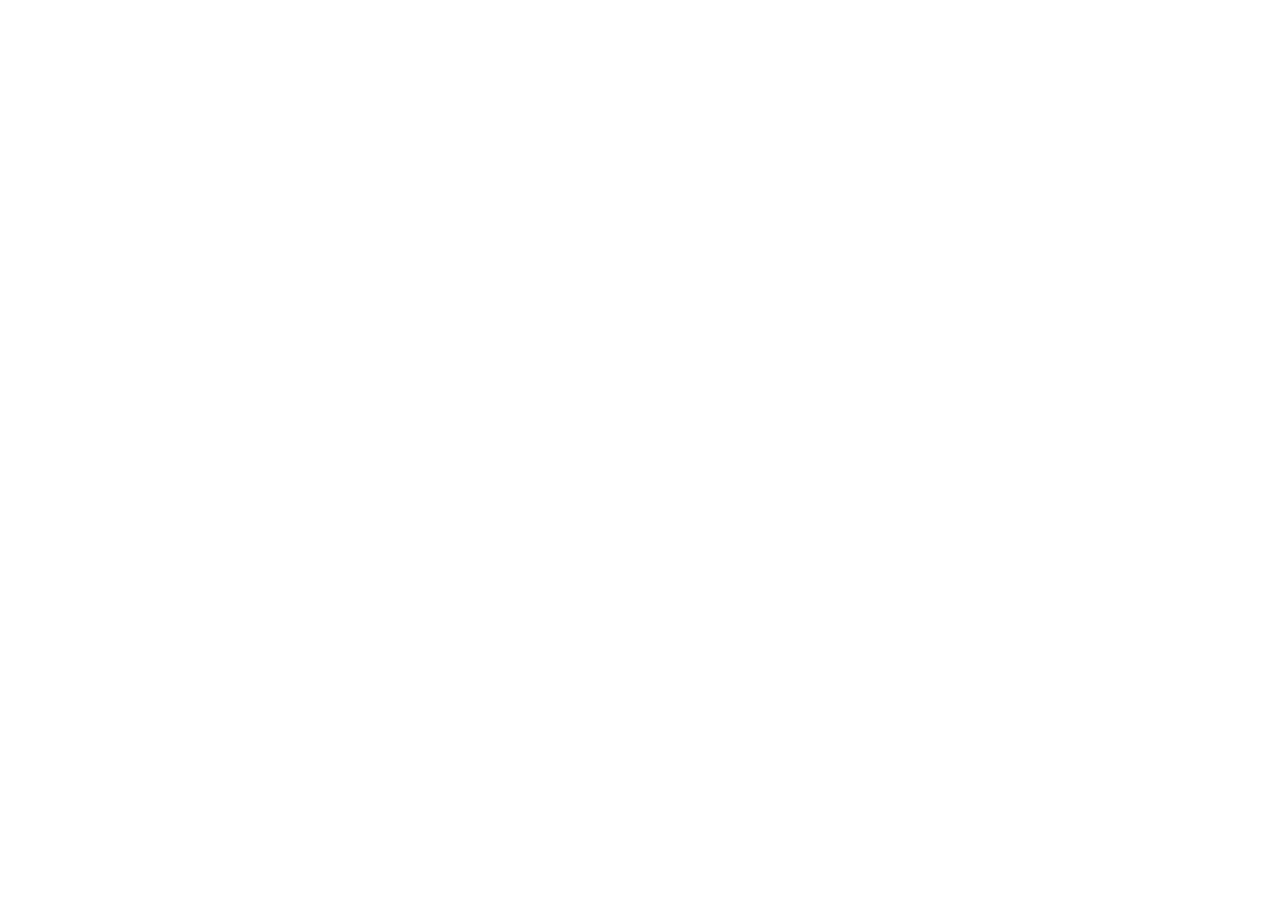
==== public/index.html @ 0187a466 "first commit" ====
<html><head><meta charset="utf-8"><meta http-equiv="X-UA-Compatible" content="IE=edge,chrome=1"><meta name="viewport" content="width=device-width"><title> Collapsable example </title><link rel="stylesheet" href="./../../Treant.css"><link rel="stylesheet" href="./../../collapsable/collapsable.css"><link rel="stylesheet" href="./../../vendor/perfect-scrollbar/perfect-scrollbar.css"></head><body><div class="chart" id="collapsable-example"></div><script src="./../../vendor/raphael.js"></script><script src="./../../Treant.js"></script><script src="./../../vendor/jquery.min.js"></script><script src="./../../vendor/jquery.easing.js"></script><script>var careerConfig={"chart":{"container":"#collapsable-example","animateOnInit":true,"node":{"collapsable":true},"animation":{"nodeAnimation":"easeOutBounce","nodeSpeed":700,"connectorsAnimation":"bounce","connectorsSpeed":700}},"nodeStructure":{"text":{"name":"SSC","title":""},"children":[{"collapsed":true,"text":{"name":"Jobs","title":""},"children":[{"text":{"name":"NAVY","title":"Indian Navy"},"children":[{"text":{"name":"DYA","title":"Dock Yard Apprentices"}},{"text":{"name":"Sailors","title":"sailors"}},{"text":{"name":"AA","title":"Artificer Apprentices"}}]},{"text":{"name":"ARMY","title":"Indian Army"},"children":[{"text":{"name":"IASC","title":"Indian Army Soldier Clerks Examination"}},{"text":{"name":"N.E.R.","title":"Indian Army Soldier General Duty"}},{"text":{"name":"M.E.R.","title":"Indian Army Soldier Technical"}},{"text":{"name":"M.E.R.","title":"Indian Army Soldier Nursing Assistants"}}]},{"text":{"name":"Police Force","title":"Indian Police"},"children":[{"text":{"name":"CRPF","title":"Central Reserve Police Force"}}]},{"text":{"name":"SSC","title":"Staff Selection Commission"},"children":[{"text":{"name":"Clerks","title":""}}]}]}]}};tree = new Treant(careerConfig);</script></body></html>
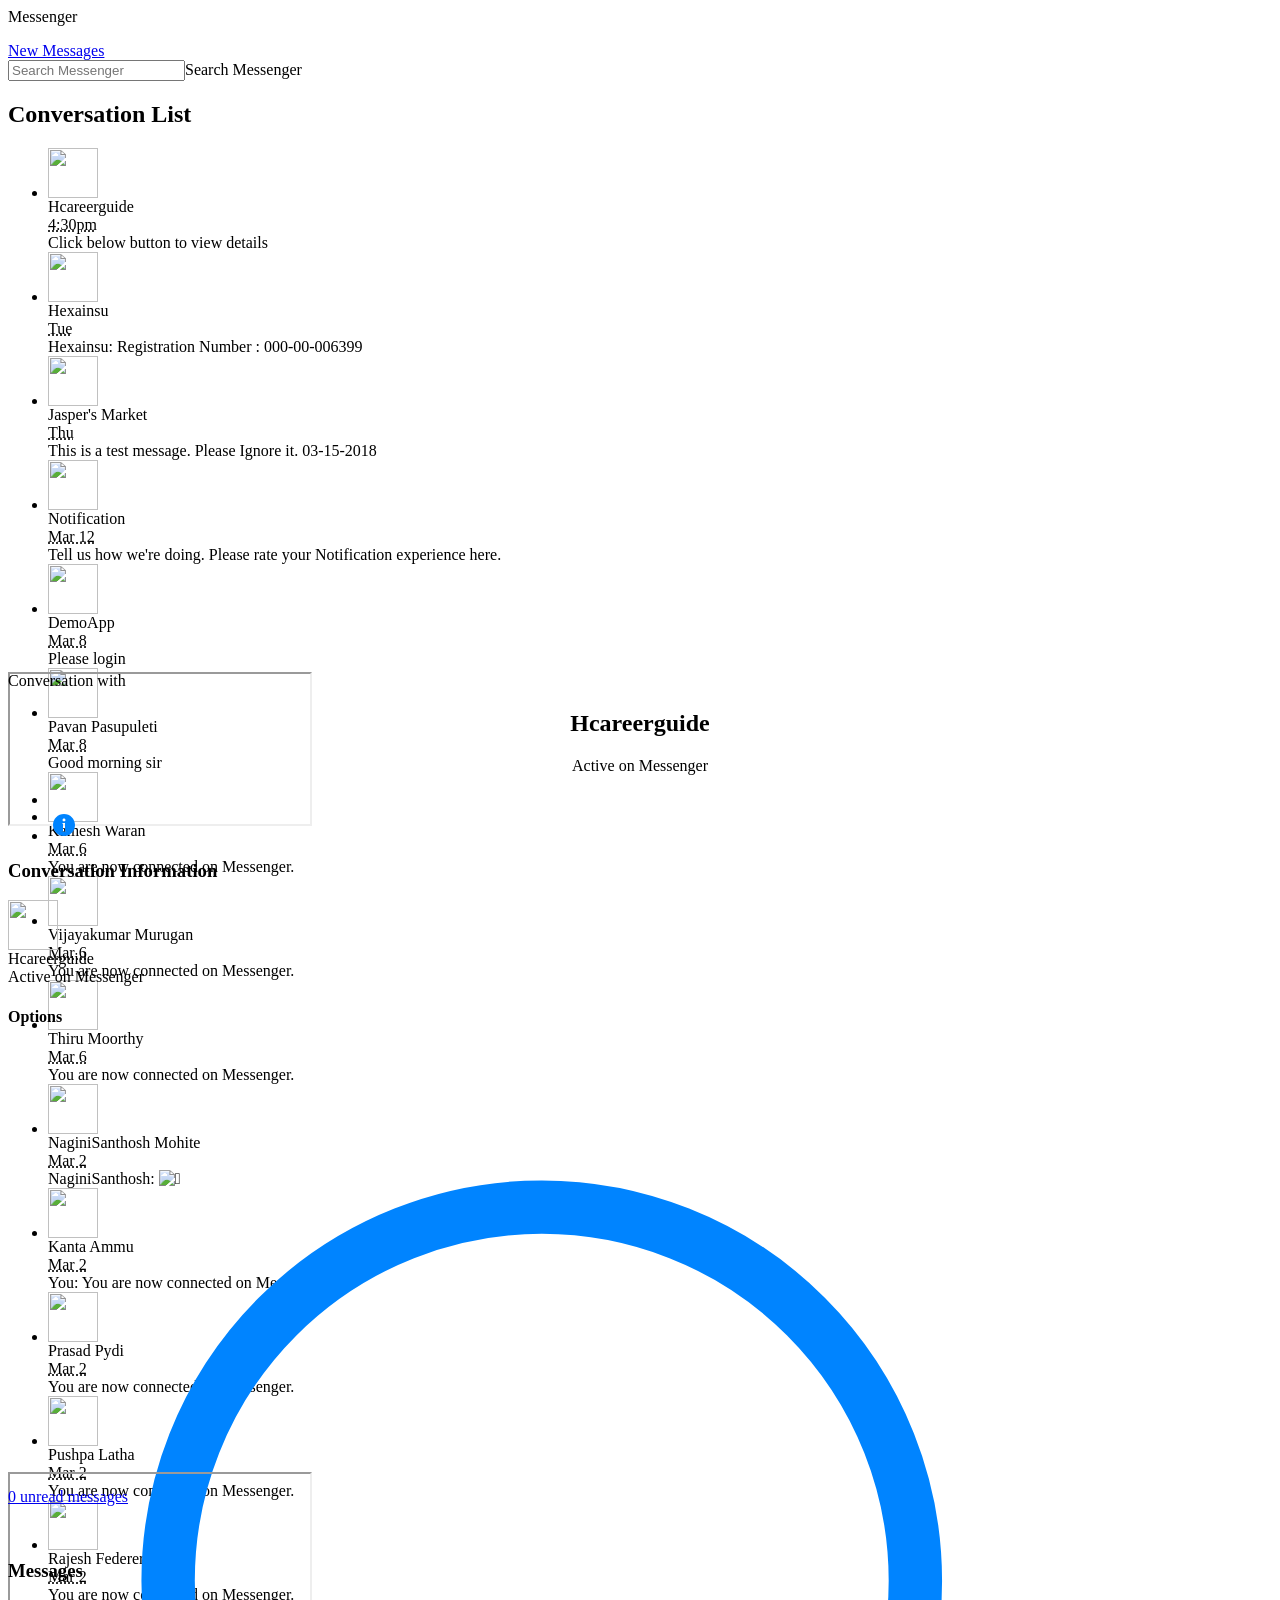
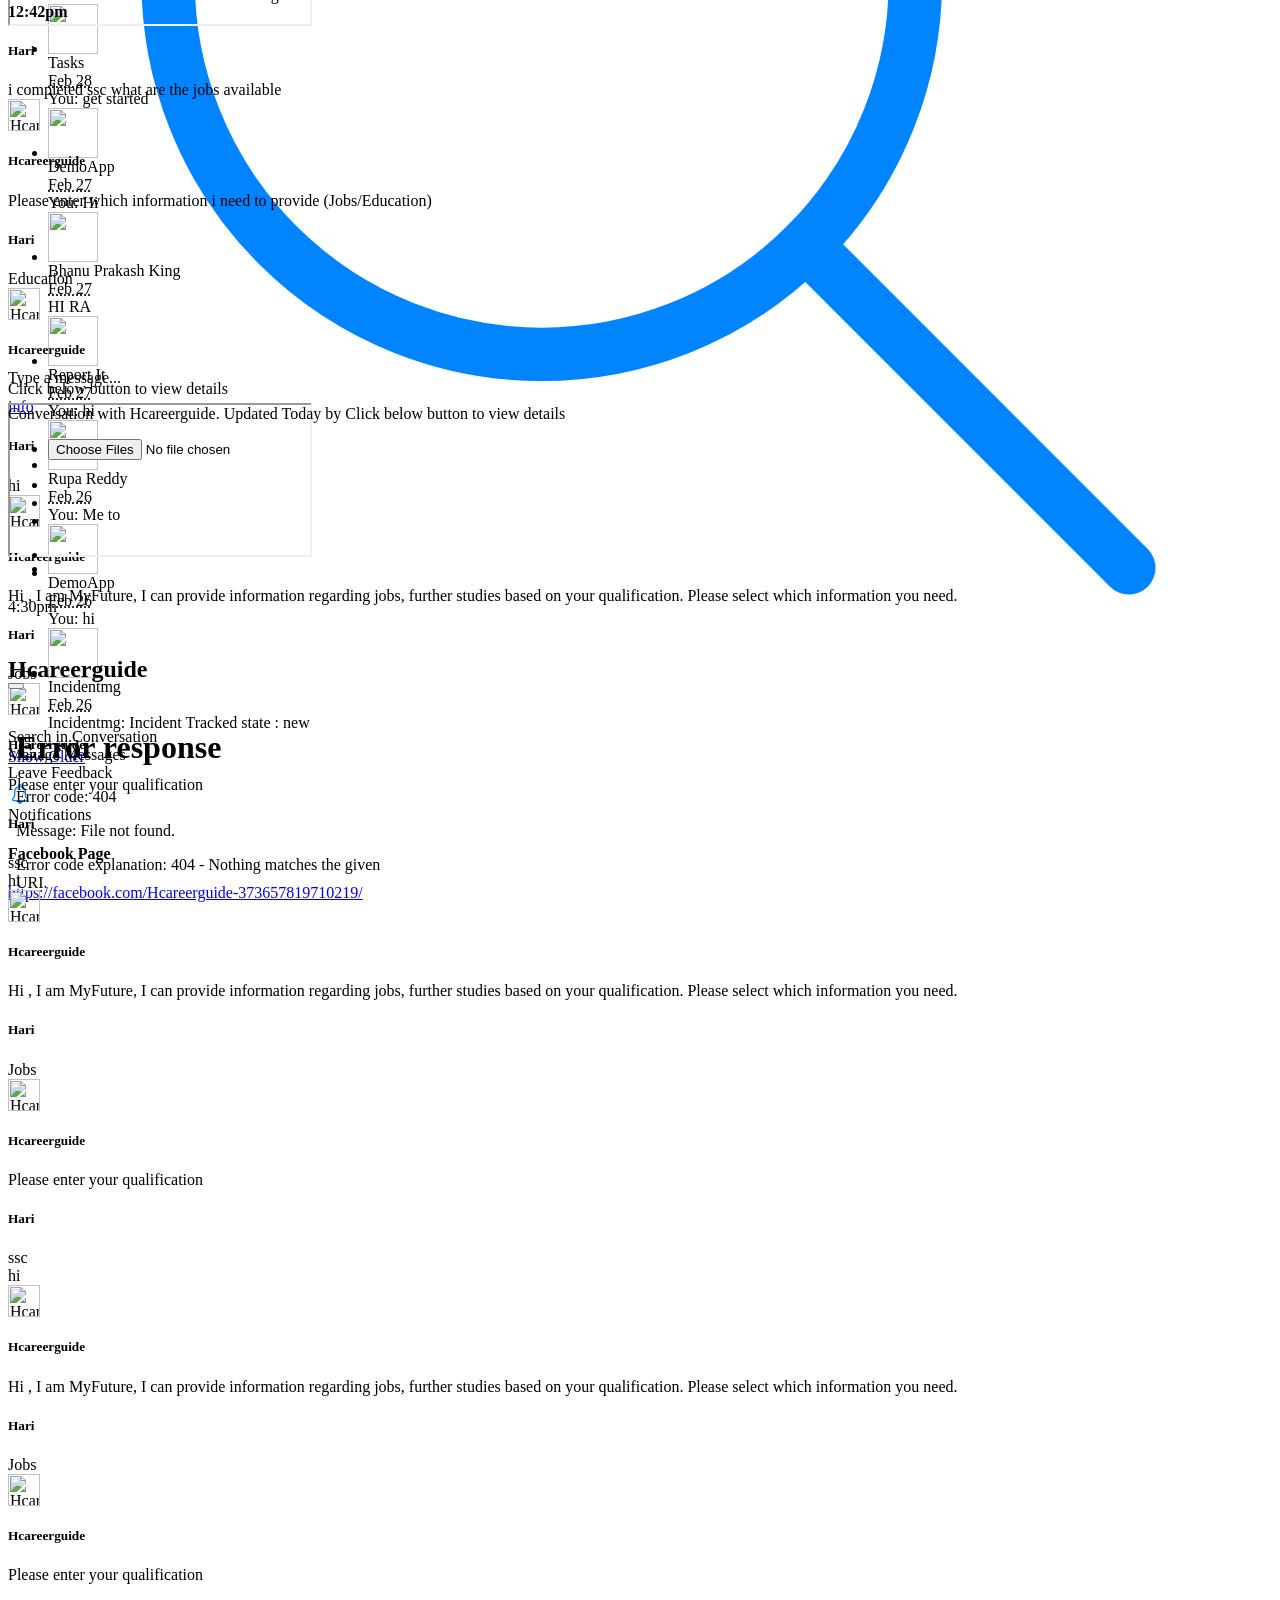
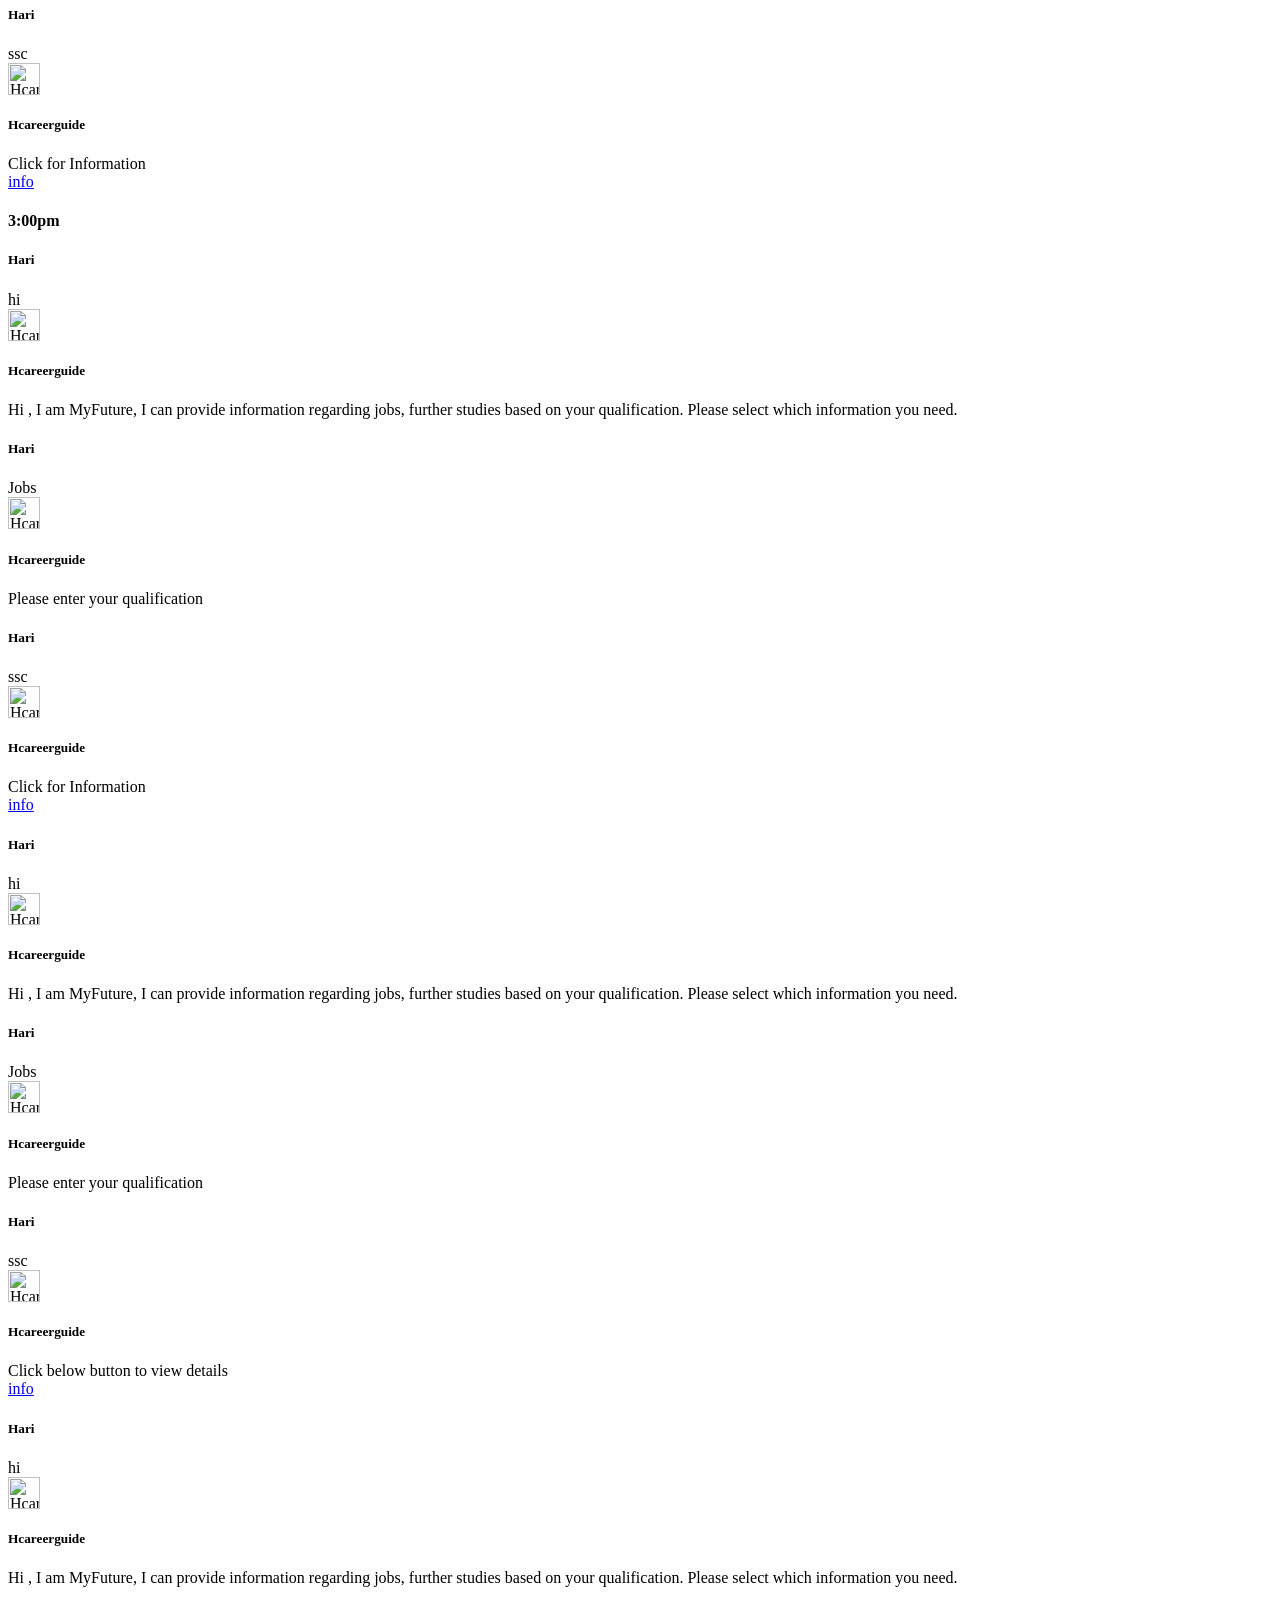
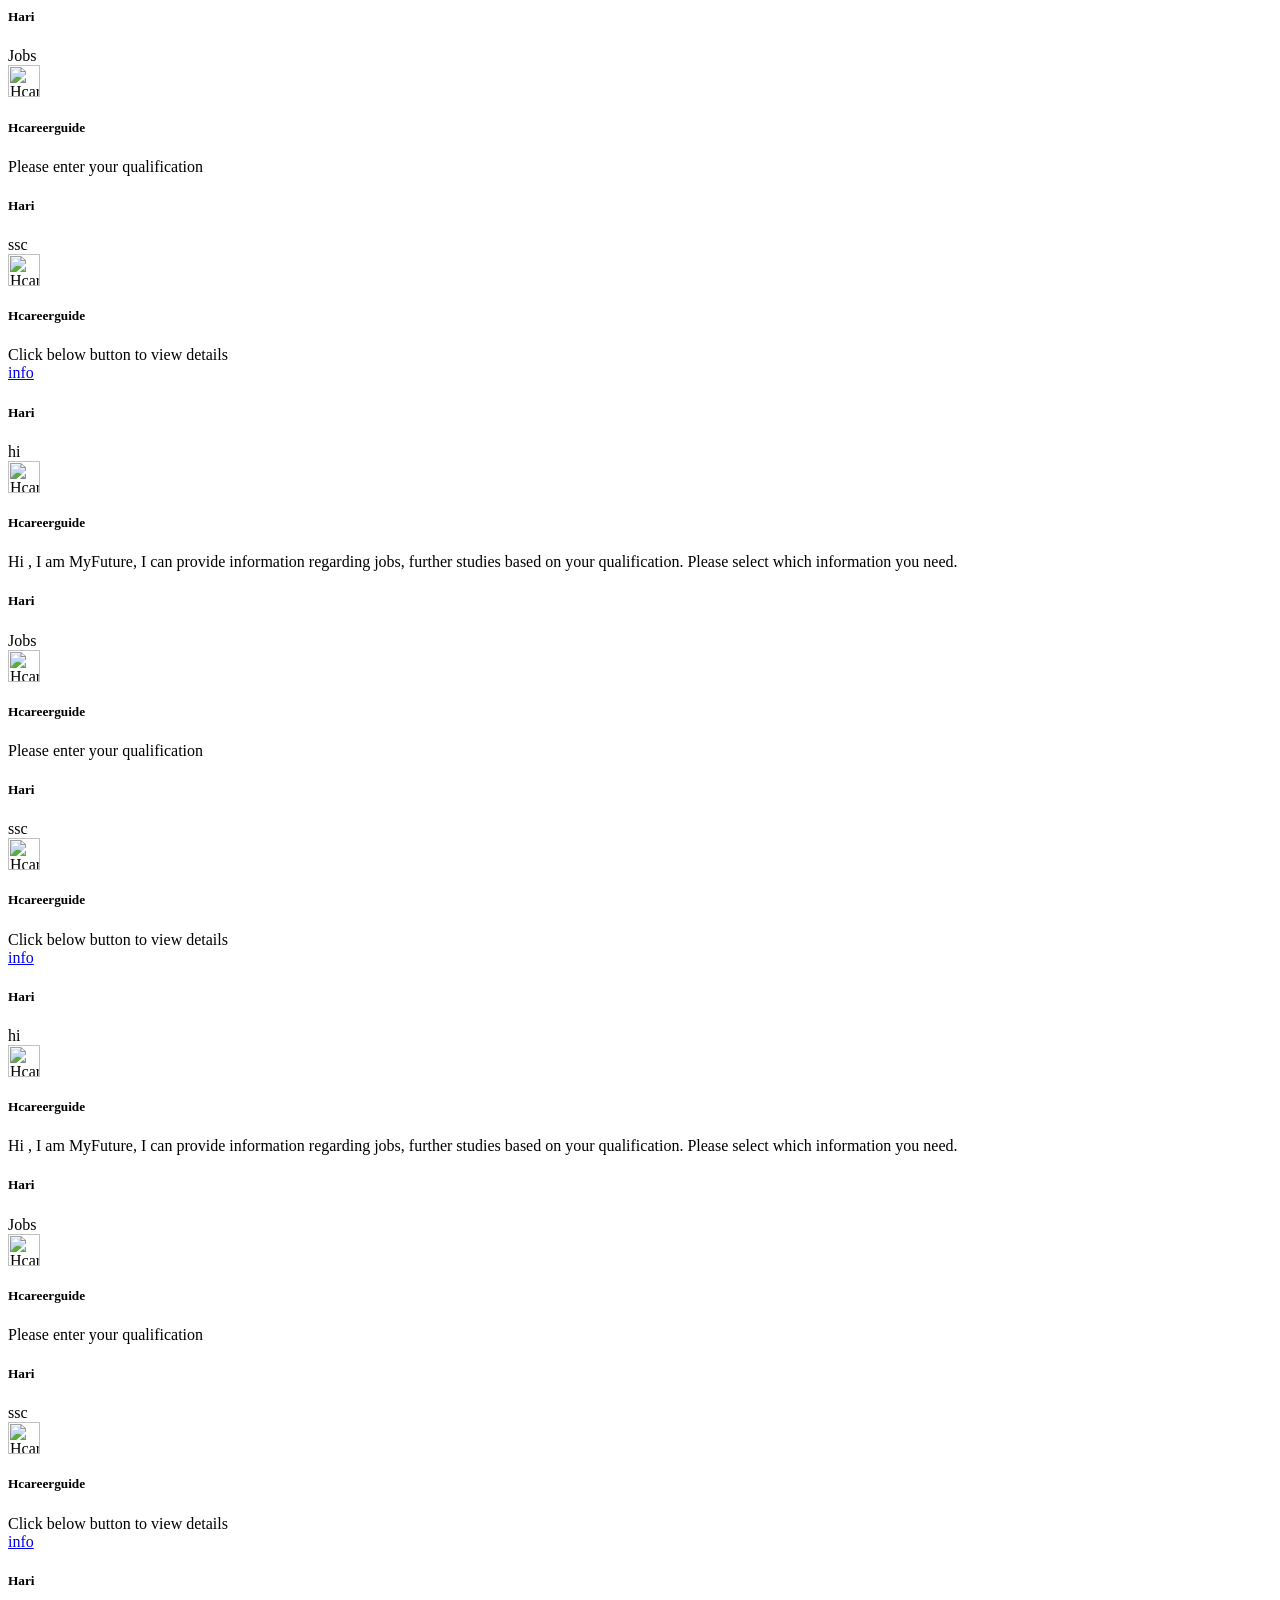
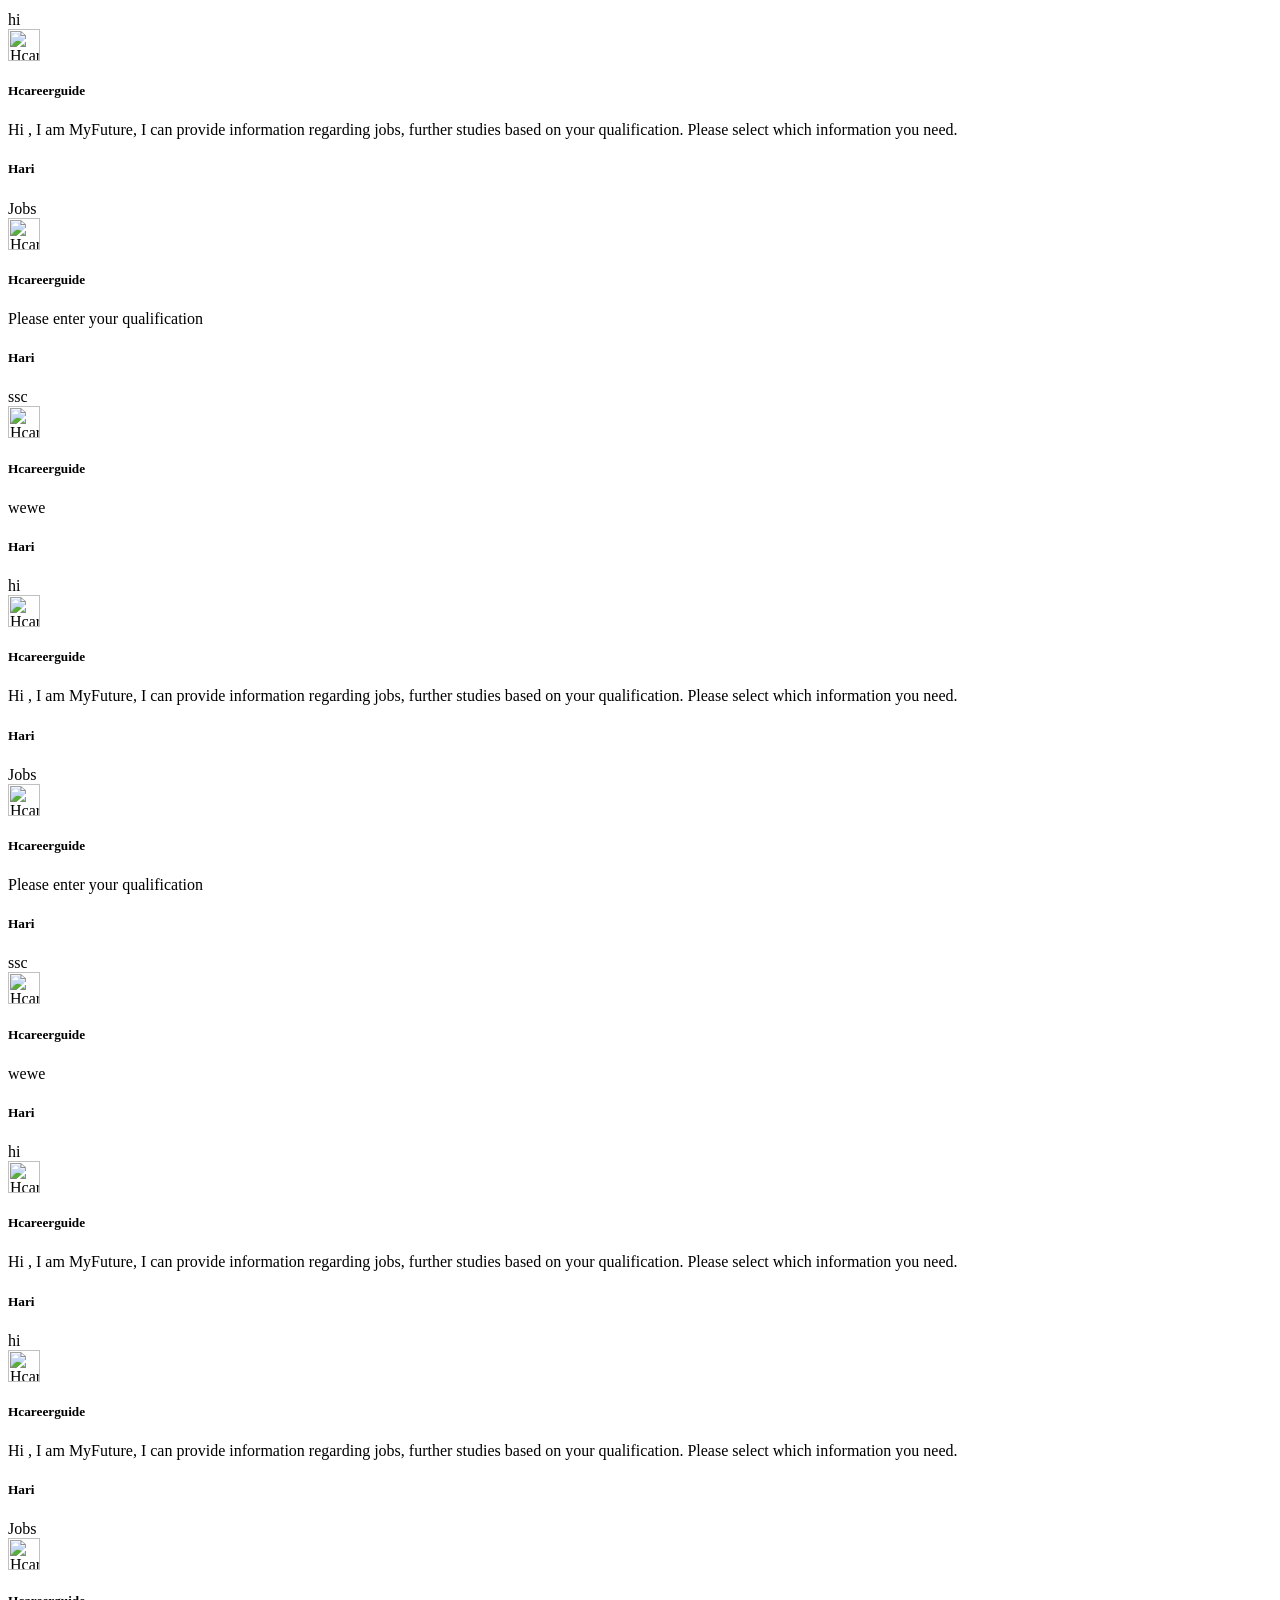
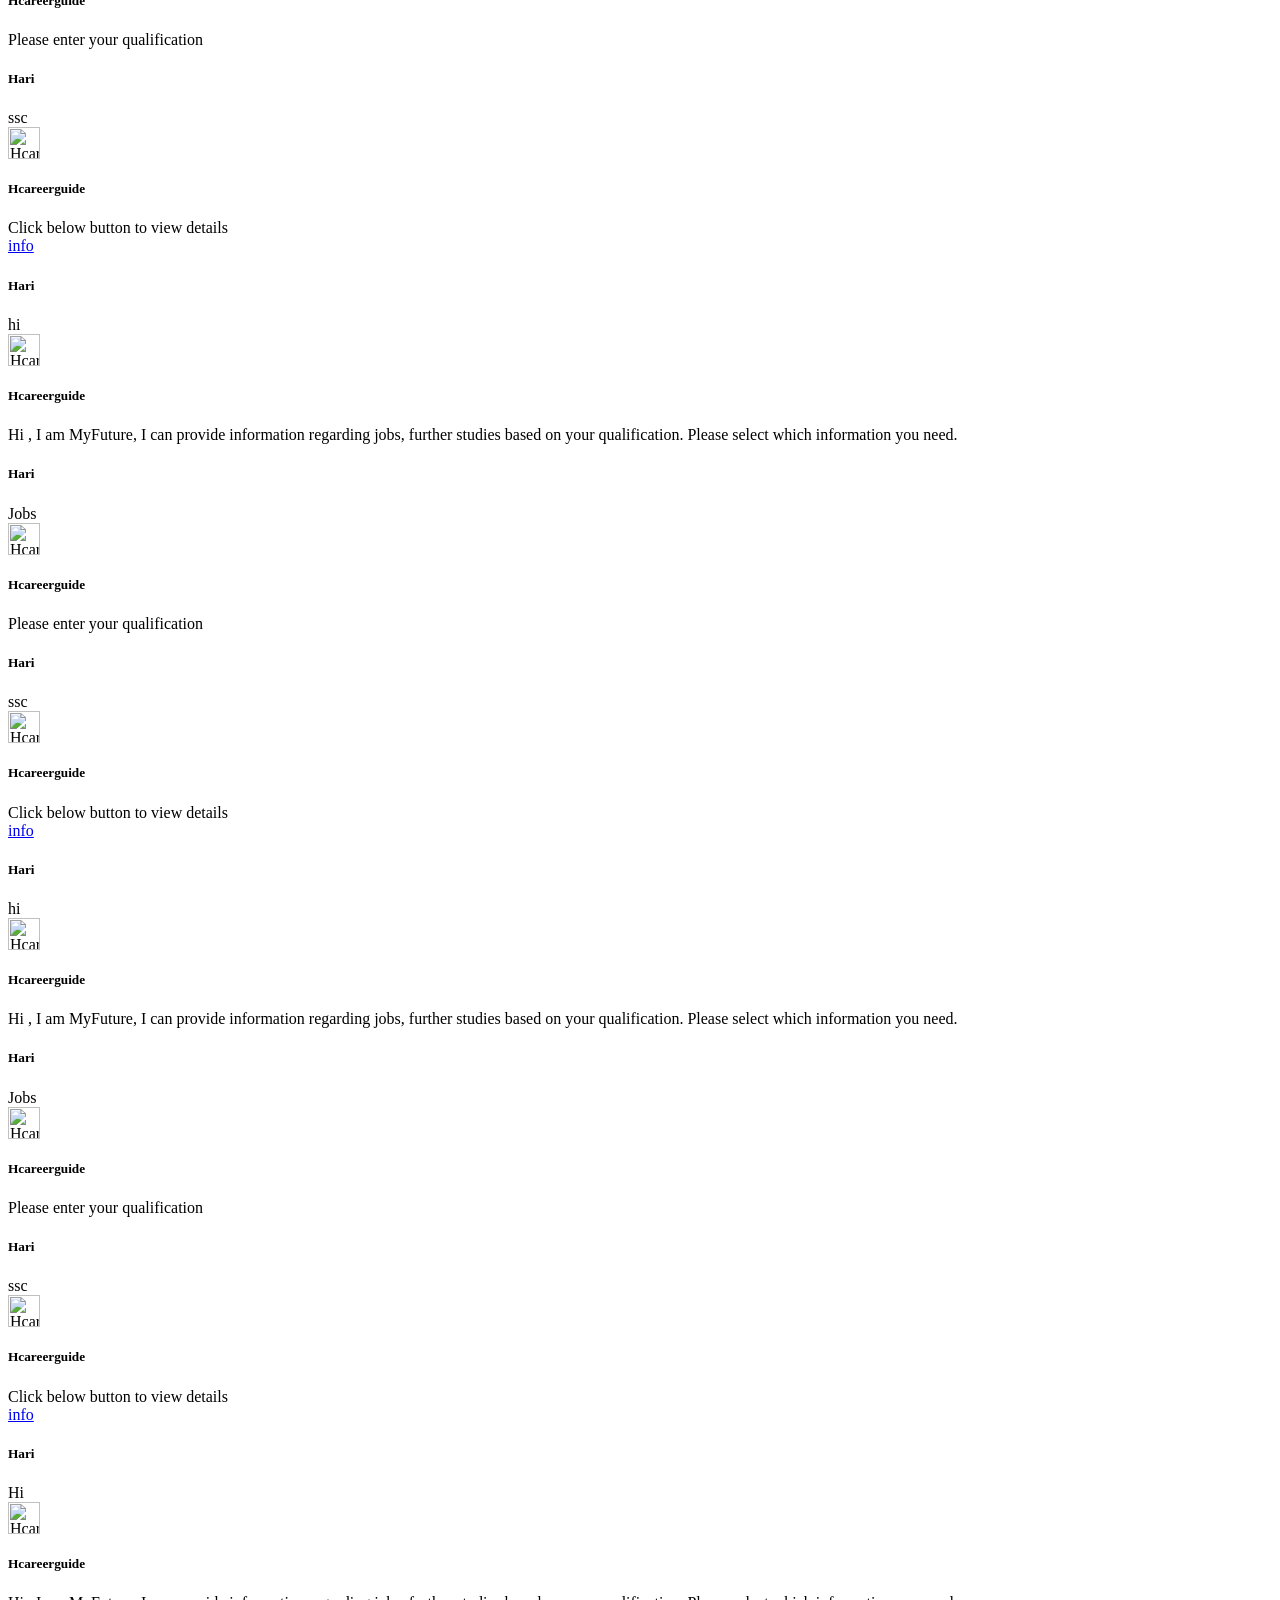
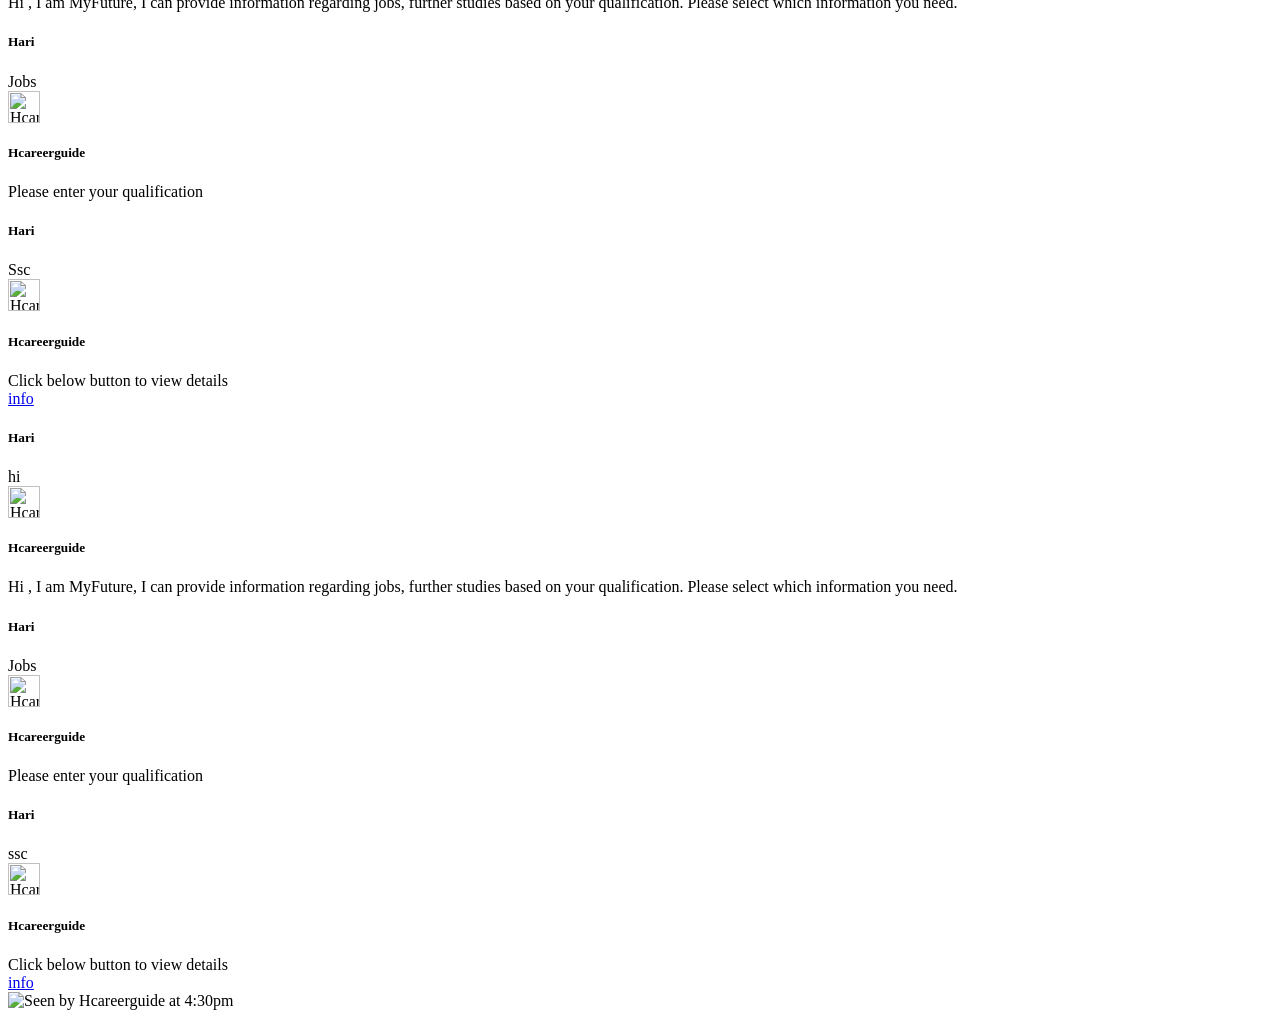
==== commit 2b8d921e: "first commit" ====
--- a/public/index.html
+++ b/public/index.html
@@ -1 +1,124 @@
-<html><head><meta charset="utf-8"><meta http-equiv="X-UA-Compatible" content="IE=edge,chrome=1"><meta name="viewport" content="width=device-width"><title> Collapsable example </title><link rel="stylesheet" href="./../../Treant.css"><link rel="stylesheet" href="./../../collapsable/collapsable.css"><link rel="stylesheet" href="./../../vendor/perfect-scrollbar/perfect-scrollbar.css"></head><body><div class="chart" id="collapsable-example"></div><script src="./../../vendor/raphael.js"></script><script src="./../../Treant.js"></script><script src="./../../vendor/jquery.min.js"></script><script src="./../../vendor/jquery.easing.js"></script><script>var careerConfig={"chart":{"container":"#collapsable-example","animateOnInit":true,"node":{"collapsable":true},"animation":{"nodeAnimation":"easeOutBounce","nodeSpeed":700,"connectorsAnimation":"bounce","connectorsSpeed":700}},"nodeStructure":{"text":{"name":"SSC","title":""},"children":[{"collapsed":true,"text":{"name":"Jobs","title":""},"children":[{"text":{"name":"NAVY","title":"Indian Navy"},"children":[{"text":{"name":"DYA","title":"Dock Yard Apprentices"}},{"text":{"name":"Sailors","title":"sailors"}},{"text":{"name":"AA","title":"Artificer Apprentices"}}]},{"text":{"name":"ARMY","title":"Indian Army"},"children":[{"text":{"name":"IASC","title":"Indian Army Soldier Clerks Examination"}},{"text":{"name":"N.E.R.","title":"Indian Army Soldier General Duty"}},{"text":{"name":"M.E.R.","title":"Indian Army Soldier Technical"}},{"text":{"name":"M.E.R.","title":"Indian Army Soldier Nursing Assistants"}}]},{"text":{"name":"Police Force","title":"Indian Police"},"children":[{"text":{"name":"CRPF","title":"Central Reserve Police Force"}}]},{"text":{"name":"SSC","title":"Staff Selection Commission"},"children":[{"text":{"name":"Clerks","title":""}}]}]}]}};tree = new Treant(careerConfig);</script></body></html>+<html lang="en" id="facebook" class="_51l0"><head><meta charset="utf-8"><meta name="referrer" content="origin-when-crossorigin" id="meta_referrer"><script>window._cstart=+new Date();</script><script>function envFlush(a){function b(c){for(var d in a)c[d]=a[d]}if(window.requireLazy)window.requireLazy(["Env"],b);else{window.Env=window.Env||{};b(window.Env)}}envFlush({"ajaxpipe_token":"AXjsqcdhhRmUGAny","timeslice_heartbeat_config":{"pollIntervalMs":33,"idleGapThresholdMs":60,"ignoredTimesliceNames":{"requestAnimationFrame":true,"Event listenHandler mousemove":true,"Event listenHandler mouseover":true,"Event listenHandler mouseout":true,"Event listenHandler scroll":true},"isHeartbeatEnabled":true,"isArtilleryOn":false},"shouldLogCounters":true,"timeslice_categories":{"react_render":true,"reflow":true},"sample_continuation_stacktraces":true,"khsh":"0`sj`e`rm`s-0fdu^gshdoer-0gc^eurf-3gc^eurf;1;enbtldou;fduDmdldourCxO`ld-2YLMIuuqSdptdru;qsnunuxqd;rdoe-0unjdojnx-0unjdojnx0-0gdubi^rdbsduOdv-0`sj`e`r-0q`xm`r-0StoRbs`qhof-0mhoj^q`xm`r","gk_raf_flush":true,"reliability_fixederrors_2018":true,"timesliceBufferSize":5000});</script><style></style><script>__DEV__=0;CavalryLogger=window.CavalryLogger||function(a){this.lid=a;this.transition=false;this.metric_collected=false;this.is_detailed_profiler=false;this.instrumentation_started=false;this.pagelet_metrics={};this.events={};this.ongoing_watch={};this.values={t_cstart:window._cstart};this.piggy_values={};this.bootloader_metrics={};this.resource_to_pagelet_mapping={};this.e2eLogged=false;if(this.initializeInstrumentation)this.initializeInstrumentation()};CavalryLogger.prototype.setIsDetailedProfiler=function(a){this.is_detailed_profiler=a;return this};CavalryLogger.prototype.setTTIEvent=function(a){this.tti_event=a;return this};CavalryLogger.prototype.setValue=function(a,b,c,d){var e=d?this.piggy_values:this.values;if(typeof e[a]=="undefined"||c)e[a]=b;return this};CavalryLogger.prototype.getLastTtiValue=function(){return this.lastTtiValue};CavalryLogger.prototype.setTimeStamp=CavalryLogger.prototype.setTimeStamp||function(a,b,c,d){this.mark(a);var e=this.values.t_cstart||this.values.t_start,f=d?e+d:CavalryLogger.now();this.setValue(a,f,b,c);if(this.tti_event&&a==this.tti_event){this.lastTtiValue=f;this.setTimeStamp("t_tti",b)}return this};CavalryLogger.prototype.mark=typeof console==="object"&&console.timeStamp?function(a){console.timeStamp(a)}:function(){};CavalryLogger.prototype.addPiggyback=function(a,b){this.piggy_values[a]=b;return this};CavalryLogger.instances={};CavalryLogger.id=0;CavalryLogger.perfNubMarkup="";CavalryLogger.disableArtilleryOnUntilOffLogging=false;CavalryLogger.getInstance=function(a){if(typeof a=="undefined")a=CavalryLogger.id;if(!CavalryLogger.instances[a])CavalryLogger.instances[a]=new CavalryLogger(a);return CavalryLogger.instances[a]};CavalryLogger.setPageID=function(a){if(CavalryLogger.id===0){var b=CavalryLogger.getInstance();CavalryLogger.instances[a]=b;CavalryLogger.instances[a].lid=a;delete CavalryLogger.instances[0]}CavalryLogger.id=a};CavalryLogger.setPerfNubMarkup=function(a){CavalryLogger.perfNubMarkup=a};CavalryLogger.now=function(){if(window.performance&&performance.timing&&performance.timing.navigationStart&&performance.now)return performance.now()+performance.timing.navigationStart;return new Date().getTime()};CavalryLogger.prototype.measureResources=function(){};CavalryLogger.prototype.profileEarlyResources=function(){};CavalryLogger.getBootloaderMetricsFromAllLoggers=function(){};CavalryLogger.start_js=function(){};CavalryLogger.done_js=function(){};CavalryLogger.getInstance().setTTIEvent("t_domcontent");CavalryLogger.prototype.measureResources=function(a,b){if(!this.log_resources)return;var c="bootload/"+a.name;if(this.bootloader_metrics[c]!==undefined||this.ongoing_watch[c]!==undefined)return;var d=CavalryLogger.now();this.ongoing_watch[c]=d;if(!("start_"+c in this.bootloader_metrics))this.bootloader_metrics["start_"+c]=d;if(b&&!("tag_"+c in this.bootloader_metrics))this.bootloader_metrics["tag_"+c]=b;if(a.type==="js"){var e="js_exec/"+a.name;this.ongoing_watch[e]=d}};CavalryLogger.prototype.stopWatch=function(a){if(this.ongoing_watch[a]){var b=CavalryLogger.now(),c=b-this.ongoing_watch[a];this.bootloader_metrics[a]=c;var d=this.piggy_values;if(a.indexOf("bootload")===0){if(!d.t_resource_download)d.t_resource_download=0;if(!d.resources_downloaded)d.resources_downloaded=0;d.t_resource_download+=c;d.resources_downloaded+=1;if(d["tag_"+a]=="_EF_")d.t_pagelet_cssload_early_resources=b}delete this.ongoing_watch[a]}return this};CavalryLogger.getBootloaderMetricsFromAllLoggers=function(){var a={};Object.values(window.CavalryLogger.instances).forEach(function(b){if(b.bootloader_metrics)Object.assign(a,b.bootloader_metrics)});return a};CavalryLogger.start_js=function(a){for(var b=0;b<a.length;++b)CavalryLogger.getInstance().stopWatch("js_exec/"+a[b])};CavalryLogger.done_js=function(a){for(var b=0;b<a.length;++b)CavalryLogger.getInstance().stopWatch("bootload/"+a[b])};CavalryLogger.prototype.profileEarlyResources=function(a){for(var b=0;b<a.length;b++)this.measureResources({name:a[b][0],type:a[b][1]?"js":""},"_EF_")};CavalryLogger.getInstance().log_resources=true;CavalryLogger.getInstance().setIsDetailedProfiler(true);window.CavalryLogger&&CavalryLogger.getInstance().setTimeStamp("t_start");</script><noscript>&lt;meta http-equiv="refresh" content="0; URL=/t/373657819710219?_fb_noscript=1" /&gt;</noscript><title id="pageTitle">Messenger</title><link color="#0084ff" href="/images/messengerdotcom/favicon/icon.svg" rel="mask-icon"><link rel="shortcut icon" href="https://static.xx.fbcdn.net/rsrc.php/y7/r/O6n_HQxozp9.ico"><link type="text/css" rel="stylesheet" href="https://static.xx.fbcdn.net/rsrc.php/v3/yO/l/0,cross/krwoGUNR3z2.css" data-bootloader-hash="nt+MP" data-permanent="1" crossorigin="anonymous">
+<link type="text/css" rel="stylesheet" href="https://static.xx.fbcdn.net/rsrc.php/v3/y4/l/0,cross/bwOTFSE-jqF.css" data-bootloader-hash="j1nJc" data-permanent="1" crossorigin="anonymous">
+<link type="text/css" rel="stylesheet" href="https://static.xx.fbcdn.net/rsrc.php/v3/yL/l/0,cross/5gI1nb_DOCH.css" data-bootloader-hash="mb6tJ" data-permanent="1" crossorigin="anonymous">
+<link type="text/css" rel="stylesheet" href="https://static.xx.fbcdn.net/rsrc.php/v3/yG/l/0,cross/xpPtS-WvxnU.css" data-bootloader-hash="C2Rin" data-permanent="1" crossorigin="anonymous">
+<link type="text/css" rel="stylesheet" href="https://static.xx.fbcdn.net/rsrc.php/v3/yR/l/0,cross/sG0cXyl1GQT.css" data-bootloader-hash="OQUuA" data-permanent="1" crossorigin="anonymous">
+<link type="text/css" rel="stylesheet" href="https://static.xx.fbcdn.net/rsrc.php/v3/yu/l/0,cross/TNQWHDv1TWD.css" data-bootloader-hash="DM7v6" data-permanent="1" crossorigin="anonymous">
+<link type="text/css" rel="stylesheet" href="https://static.xx.fbcdn.net/rsrc.php/v3/yA/l/0,cross/XigEm9wofRA.css" data-bootloader-hash="Fnncp" crossorigin="anonymous">
+<link type="text/css" rel="stylesheet" href="https://static.xx.fbcdn.net/rsrc.php/v3/y7/l/0,cross/KCHf_l-xdS7.css" data-bootloader-hash="kHWRG" data-permanent="1" crossorigin="anonymous">
+<link type="text/css" rel="stylesheet" href="https://static.xx.fbcdn.net/rsrc.php/v3/yA/l/0,cross/4UywL55InK8.css" data-bootloader-hash="y0Iwg" crossorigin="anonymous">
+<link type="text/css" rel="stylesheet" href="https://static.xx.fbcdn.net/rsrc.php/v3/yw/l/0,cross/C74glYGZv3Z.css" data-bootloader-hash="A5F9w" data-permanent="1" crossorigin="anonymous">
+<link type="text/css" rel="stylesheet" href="https://static.xx.fbcdn.net/rsrc.php/v3/yT/l/0,cross/_RLqubYmiTD.css" data-bootloader-hash="CSGsq" crossorigin="anonymous">
+<link type="text/css" rel="stylesheet" href="https://static.xx.fbcdn.net/rsrc.php/v3/yo/l/0,cross/azF4bUNrk4k.css" data-bootloader-hash="vjMeE" data-permanent="1" crossorigin="anonymous">
+<link type="text/css" rel="stylesheet" href="https://static.xx.fbcdn.net/rsrc.php/v3/ya/l/0,cross/xUuKDLjiNOG.css" data-bootloader-hash="i7bwk" crossorigin="anonymous">
+<link type="text/css" rel="stylesheet" href="https://static.xx.fbcdn.net/rsrc.php/v3/y1/l/0,cross/3hedq0FU8O5.css" data-bootloader-hash="b4fVp" crossorigin="anonymous">
+<link type="text/css" rel="stylesheet" href="https://static.xx.fbcdn.net/rsrc.php/v3/yU/l/0,cross/exrEqosHrP8.css" data-bootloader-hash="Vrx54" crossorigin="anonymous">
+<link type="text/css" rel="stylesheet" href="https://static.xx.fbcdn.net/rsrc.php/v3/yW/l/0,cross/KbBtQpew0Lj.css" data-bootloader-hash="IQwaz" crossorigin="anonymous">
+<link type="text/css" rel="stylesheet" href="https://static.xx.fbcdn.net/rsrc.php/v3/yX/l/0,cross/w7kSt0SjNqW.css" data-bootloader-hash="gVRvM" crossorigin="anonymous">
+<link type="text/css" rel="stylesheet" href="https://static.xx.fbcdn.net/rsrc.php/v3/yC/l/0,cross/V8lYhmdmGu9.css" data-bootloader-hash="uo4v2" crossorigin="anonymous">
+<link type="text/css" rel="stylesheet" href="https://static.xx.fbcdn.net/rsrc.php/v3/yY/l/0,cross/QLf98Tb-qvD.css" data-bootloader-hash="1h5TF" crossorigin="anonymous">
+<link type="text/css" rel="stylesheet" href="https://static.xx.fbcdn.net/rsrc.php/v3/yJ/l/0,cross/vJFln_dgALt.css" data-bootloader-hash="oom4f" data-permanent="1" crossorigin="anonymous">
+<link type="text/css" rel="stylesheet" href="https://static.xx.fbcdn.net/rsrc.php/v3/y6/l/0,cross/aqSoTi_FQmo.css" data-bootloader-hash="HKOnN" crossorigin="anonymous">
+<link type="text/css" rel="stylesheet" href="https://static.xx.fbcdn.net/rsrc.php/v3/yq/l/0,cross/eq21Nu_Bx-d.css" data-bootloader-hash="U24e8" data-permanent="1" crossorigin="anonymous">
+<link type="text/css" rel="stylesheet" href="https://static.xx.fbcdn.net/rsrc.php/v3/yw/l/0,cross/7jeuFoDeAgP.css" data-bootloader-hash="wqNym" crossorigin="anonymous">
+<link type="text/css" rel="stylesheet" href="https://static.xx.fbcdn.net/rsrc.php/v3/y5/l/0,cross/vRzDrAl8qK9.css" data-bootloader-hash="Leqyk" data-permanent="1" crossorigin="anonymous">
+<link type="text/css" rel="stylesheet" href="https://static.xx.fbcdn.net/rsrc.php/v3/y9/l/0,cross/6TwHKo_O4BS.css" data-bootloader-hash="+WyOB" data-permanent="1" crossorigin="anonymous">
+<link type="text/css" rel="stylesheet" href="https://static.xx.fbcdn.net/rsrc.php/v3/y4/l/0,cross/Q8lBnRvwUzh.css" data-bootloader-hash="TG2/W" crossorigin="anonymous">
+<link type="text/css" rel="stylesheet" href="https://static.xx.fbcdn.net/rsrc.php/v3/yb/l/0,cross/Pp17YFH16wy.css" data-bootloader-hash="0QR5u" data-permanent="1" crossorigin="anonymous">
+<link type="text/css" rel="stylesheet" href="https://static.xx.fbcdn.net/rsrc.php/v3/yY/l/0,cross/_Bsdcr5GwIu.css" data-bootloader-hash="V6LXv" crossorigin="anonymous">
+<link type="text/css" rel="stylesheet" href="https://static.xx.fbcdn.net/rsrc.php/v3/yj/l/0,cross/24vPVfqHbAH.css" data-bootloader-hash="mVzvf" data-permanent="1" crossorigin="anonymous">
+<link type="text/css" rel="stylesheet" href="https://static.xx.fbcdn.net/rsrc.php/v3/yl/l/0,cross/_JZxU6x2Ocn.css" data-bootloader-hash="AFqvA" crossorigin="anonymous">
+<link type="text/css" rel="stylesheet" href="https://static.xx.fbcdn.net/rsrc.php/v3/yf/l/0,cross/__igyHoyHXP.css" data-bootloader-hash="KtPoI" data-permanent="1" crossorigin="anonymous">
+<link type="text/css" rel="stylesheet" href="https://static.xx.fbcdn.net/rsrc.php/v3/y-/l/0,cross/pL7D0N7U94U.css" data-bootloader-hash="zGNG5" data-permanent="1" crossorigin="anonymous">
+<link type="text/css" rel="stylesheet" href="https://static.xx.fbcdn.net/rsrc.php/v3/yo/l/0,cross/7Ut6mp2s0xU.css" data-bootloader-hash="E4MZy" data-permanent="1" crossorigin="anonymous">
+<link type="text/css" rel="stylesheet" href="https://static.xx.fbcdn.net/rsrc.php/v3/yW/l/0,cross/D0SqAQ8R3N0.css" data-bootloader-hash="npJvQ" data-permanent="1" crossorigin="anonymous">
+<link type="text/css" rel="stylesheet" href="https://static.xx.fbcdn.net/rsrc.php/v3/yO/l/0,cross/qT7p-DcjZGy.css" data-bootloader-hash="eV72N" data-permanent="1" crossorigin="anonymous">
+<link type="text/css" rel="stylesheet" href="https://static.xx.fbcdn.net/rsrc.php/v3/yF/l/0,cross/BFTF419rUf_.css" data-bootloader-hash="cmQbW" crossorigin="anonymous">
+<link type="text/css" rel="stylesheet" href="https://static.xx.fbcdn.net/rsrc.php/v3/y6/l/0,cross/9zlFWA5nJTz.css" data-bootloader-hash="Wzrc5" data-permanent="1" crossorigin="anonymous">
+<link type="text/css" rel="stylesheet" href="https://static.xx.fbcdn.net/rsrc.php/v3/yY/l/0,cross/CGqadE6P7lZ.css" data-bootloader-hash="fcnQ2" data-permanent="1" crossorigin="anonymous">
+<link type="text/css" rel="stylesheet" href="https://static.xx.fbcdn.net/rsrc.php/v3/yE/l/0,cross/jUkcK59oXvW.css" data-bootloader-hash="/LWQt" data-permanent="1" crossorigin="anonymous">
+<link type="text/css" rel="stylesheet" href="https://static.xx.fbcdn.net/rsrc.php/v3/y5/l/0,cross/reli3a2TjTa.css" data-bootloader-hash="Q+Y2x" crossorigin="anonymous">
+<link type="text/css" rel="stylesheet" href="https://static.xx.fbcdn.net/rsrc.php/v3/yF/l/0,cross/v-X7TSOmrUi.css" data-bootloader-hash="Yr3Fk" crossorigin="anonymous">
+<link type="text/css" rel="stylesheet" href="https://static.xx.fbcdn.net/rsrc.php/v3/yY/l/0,cross/gZg7xd4wnpN.css" data-bootloader-hash="c01LA" data-permanent="1" crossorigin="anonymous">
+<link type="text/css" rel="stylesheet" href="https://static.xx.fbcdn.net/rsrc.php/v3/yO/l/0,cross/5fqmFywiqc7.css" data-bootloader-hash="sQ7pW" crossorigin="anonymous">
+<link type="text/css" rel="stylesheet" href="https://static.xx.fbcdn.net/rsrc.php/v3/ym/l/0,cross/gxrU6MRRnw4.css" data-bootloader-hash="6EesW" data-permanent="1" crossorigin="anonymous">
+<link type="text/css" rel="stylesheet" href="https://static.xx.fbcdn.net/rsrc.php/v3/yr/l/0,cross/qlIJSDwrh5l.css" data-bootloader-hash="IwZJU" crossorigin="anonymous">
+<link type="text/css" rel="stylesheet" href="https://static.xx.fbcdn.net/rsrc.php/v3/yv/l/0,cross/bDVuQvi1l2X.css" data-bootloader-hash="xzc1N" crossorigin="anonymous">
+<link type="text/css" rel="stylesheet" href="https://static.xx.fbcdn.net/rsrc.php/v3/y2/l/0,cross/1USN_vD4AQJ.css" data-bootloader-hash="wTpvg" crossorigin="anonymous">
+<link type="text/css" rel="stylesheet" href="https://static.xx.fbcdn.net/rsrc.php/v3/yB/l/0,cross/lvIG2wNbjt1.css" data-bootloader-hash="5r6n5" crossorigin="anonymous">
+<link type="text/css" rel="stylesheet" href="https://static.xx.fbcdn.net/rsrc.php/v3/yQ/l/0,cross/6zkwwvwJHxu.css" data-bootloader-hash="uUr6X" crossorigin="anonymous">
+<link type="text/css" rel="stylesheet" href="https://static.xx.fbcdn.net/rsrc.php/v3/yt/l/0,cross/3FnJzkVtKB5.css" data-bootloader-hash="cWjyH" data-permanent="1" crossorigin="anonymous">
+<link type="text/css" rel="stylesheet" href="https://static.xx.fbcdn.net/rsrc.php/v3/yI/l/0,cross/mwpIbGhG1mI.css" data-bootloader-hash="0yYZA" crossorigin="anonymous">
+<link type="text/css" rel="stylesheet" href="https://static.xx.fbcdn.net/rsrc.php/v3/y2/l/0,cross/iHaeN48KZ4b.css" data-bootloader-hash="cQYFY" crossorigin="anonymous">
+<link type="text/css" rel="stylesheet" href="https://static.xx.fbcdn.net/rsrc.php/v3/yJ/l/0,cross/zPVboQffIWs.css" data-bootloader-hash="18tuN" crossorigin="anonymous">
+<link type="text/css" rel="stylesheet" href="https://static.xx.fbcdn.net/rsrc.php/v3/yL/l/0,cross/ANSFodQ-vza.css" data-bootloader-hash="rdH+e" crossorigin="anonymous">
+<link type="text/css" rel="stylesheet" href="https://static.xx.fbcdn.net/rsrc.php/v3/yo/l/0,cross/xWog0MZrkVE.css" data-bootloader-hash="atiAK" crossorigin="anonymous">
+<link type="text/css" rel="stylesheet" href="https://static.xx.fbcdn.net/rsrc.php/v3/y6/l/0,cross/U4dz08jOoit.css" data-bootloader-hash="siiJs" crossorigin="anonymous">
+<link type="text/css" rel="stylesheet" href="https://static.xx.fbcdn.net/rsrc.php/v3/yG/l/0,cross/UTLNpkUUP78.css" data-bootloader-hash="2CAbC" crossorigin="anonymous">
+<link type="text/css" rel="stylesheet" href="https://static.xx.fbcdn.net/rsrc.php/v3/yF/l/0,cross/wl60I1MHoZz.css" data-bootloader-hash="Q35sB" crossorigin="anonymous">
+<link type="text/css" rel="stylesheet" href="https://static.xx.fbcdn.net/rsrc.php/v3/y5/l/0,cross/4O1HT-gHAbG.css" data-bootloader-hash="lNvUk" crossorigin="anonymous">
+<link type="text/css" rel="stylesheet" href="https://static.xx.fbcdn.net/rsrc.php/v3/yR/l/0,cross/uJiYgKtjve0.css" data-bootloader-hash="sZf15" crossorigin="anonymous">
+<link type="text/css" rel="stylesheet" href="https://static.xx.fbcdn.net/rsrc.php/v3/yt/l/0,cross/pqqZvkcBd0g.css" data-bootloader-hash="ys3pw" crossorigin="anonymous">
+<link type="text/css" rel="stylesheet" href="https://static.xx.fbcdn.net/rsrc.php/v3/y9/l/0,cross/dlV0lduauxG.css" data-bootloader-hash="BeZj+" crossorigin="anonymous">
+<link type="text/css" rel="stylesheet" href="https://static.xx.fbcdn.net/rsrc.php/v3/yb/l/0,cross/77aZlUGsWeg.css" data-bootloader-hash="BdptY" crossorigin="anonymous">
+<link type="text/css" rel="stylesheet" href="https://static.xx.fbcdn.net/rsrc.php/v3/yq/l/0,cross/wbvKF5VEgpD.css" data-bootloader-hash="rXGS+" crossorigin="anonymous">
+<link type="text/css" rel="stylesheet" href="https://static.xx.fbcdn.net/rsrc.php/v3/yZ/l/0,cross/-ezjYo032_p.css" data-bootloader-hash="G/Z+S" data-permanent="1" crossorigin="anonymous">
+<link type="text/css" rel="stylesheet" href="https://static.xx.fbcdn.net/rsrc.php/v3/yn/l/0,cross/trCGcT6nIZD.css" data-bootloader-hash="x2f+m" crossorigin="anonymous">
+<link type="text/css" rel="stylesheet" href="https://static.xx.fbcdn.net/rsrc.php/v3/yk/l/0,cross/VcfmvvokOZ-.css" data-bootloader-hash="+l8fM" crossorigin="anonymous">
+<link type="text/css" rel="stylesheet" href="https://static.xx.fbcdn.net/rsrc.php/v3/yK/l/0,cross/idReNSeCORz.css" data-bootloader-hash="FS8B4" crossorigin="anonymous">
+<link type="text/css" rel="stylesheet" href="https://static.xx.fbcdn.net/rsrc.php/v3/yg/l/0,cross/_Gh7GwTF4Vm.css" data-bootloader-hash="lkce/" crossorigin="anonymous">
+<link type="text/css" rel="stylesheet" href="https://static.xx.fbcdn.net/rsrc.php/v3/yB/l/0,cross/hY4rwErtL_T.css" data-bootloader-hash="8ZIID" crossorigin="anonymous">
+<link type="text/css" rel="stylesheet" href="https://static.xx.fbcdn.net/rsrc.php/v3/yZ/l/0,cross/qeJekvJMEJA.css" data-bootloader-hash="6ucyd" crossorigin="anonymous">
+<link type="text/css" rel="stylesheet" href="https://static.xx.fbcdn.net/rsrc.php/v3/yZ/l/0,cross/EX3R4UmzED5.css" data-bootloader-hash="VSbzL" crossorigin="anonymous">
+<link type="text/css" rel="stylesheet" href="https://static.xx.fbcdn.net/rsrc.php/v3/yK/l/0,cross/dtqUMHnpqdB.css" data-bootloader-hash="kbiyh" crossorigin="anonymous">
+<link type="text/css" rel="stylesheet" href="https://static.xx.fbcdn.net/rsrc.php/v3/y2/l/0,cross/9sOwv9eOfz_.css" data-bootloader-hash="qP0I8" crossorigin="anonymous">
+<link type="text/css" rel="stylesheet" href="https://static.xx.fbcdn.net/rsrc.php/v3/yc/l/0,cross/oGmHbdSpomN.css" data-bootloader-hash="UVR0d" crossorigin="anonymous">
+<link type="text/css" rel="stylesheet" href="https://static.xx.fbcdn.net/rsrc.php/v3/ys/l/0,cross/UFLhRrqHhxy.css" data-bootloader-hash="JWm1m" crossorigin="anonymous">
+<link type="text/css" rel="stylesheet" href="https://static.xx.fbcdn.net/rsrc.php/v3/yF/l/0,cross/9WUslfovlRo.css" data-bootloader-hash="qqclw" crossorigin="anonymous">
+<link type="text/css" rel="stylesheet" href="https://static.xx.fbcdn.net/rsrc.php/v3/yx/l/0,cross/S4Zrm2IDzmd.css" data-bootloader-hash="rq3KW" crossorigin="anonymous">
+<link type="text/css" rel="stylesheet" href="https://static.xx.fbcdn.net/rsrc.php/v3/yB/l/0,cross/IgXnZBHHg2B.css" data-bootloader-hash="TP+uK" crossorigin="anonymous">
+<link type="text/css" rel="stylesheet" href="https://static.xx.fbcdn.net/rsrc.php/v3/yq/l/0,cross/Y1I5VU5imJX.css" data-bootloader-hash="+4vkq" crossorigin="anonymous">
+<link type="text/css" rel="stylesheet" href="https://static.xx.fbcdn.net/rsrc.php/v3/yh/l/0,cross/oNKzbRnZCHN.css" data-bootloader-hash="wtfZU" crossorigin="anonymous">
+<link type="text/css" rel="stylesheet" href="https://static.xx.fbcdn.net/rsrc.php/v3/y8/l/0,cross/DNk4220_W6Q.css" data-bootloader-hash="GDHfo" crossorigin="anonymous">
+<link type="text/css" rel="stylesheet" href="https://static.xx.fbcdn.net/rsrc.php/v3/yl/l/0,cross/cieIKUf-gqf.css" data-bootloader-hash="Divdy" crossorigin="anonymous">
+<link type="text/css" rel="stylesheet" href="https://static.xx.fbcdn.net/rsrc.php/v3/yc/l/0,cross/XgS7g3dj7yi.css" data-bootloader-hash="JsGnx" crossorigin="anonymous">
+<link type="text/css" rel="stylesheet" href="https://static.xx.fbcdn.net/rsrc.php/v3/yO/l/0,cross/8BrTAgDEtwl.css" data-bootloader-hash="Agpt1" crossorigin="anonymous">
+<link type="text/css" rel="stylesheet" href="https://static.xx.fbcdn.net/rsrc.php/v3/yN/l/0,cross/KNoQPtyCmjh.css" data-bootloader-hash="/feuS" data-permanent="1" crossorigin="anonymous">
+<link type="text/css" rel="stylesheet" href="https://static.xx.fbcdn.net/rsrc.php/v3/ym/l/0,cross/6ZFoU4X_EaJ.css" data-bootloader-hash="Ab698" crossorigin="anonymous">
+<link type="text/css" rel="stylesheet" href="https://static.xx.fbcdn.net/rsrc.php/v3/yr/l/0,cross/eYN9QAD5Q6y.css" data-bootloader-hash="pw0s1" data-permanent="1" crossorigin="anonymous">
+<link type="text/css" rel="stylesheet" href="https://static.xx.fbcdn.net/rsrc.php/v3/yQ/l/0,cross/IGsVX4aVEXH.css" data-bootloader-hash="mbylG" data-permanent="1" crossorigin="anonymous">
+<link type="text/css" rel="stylesheet" href="https://static.xx.fbcdn.net/rsrc.php/v3/yx/l/0,cross/Upxl8xhRV1F.css" data-bootloader-hash="XEUWg" data-permanent="1" crossorigin="anonymous">
+<link type="text/css" rel="stylesheet" href="https://static.xx.fbcdn.net/rsrc.php/v3/yS/l/0,cross/310Dkd3mmCV.css" data-bootloader-hash="+kzOp" data-permanent="1" crossorigin="anonymous">
+<link type="text/css" rel="stylesheet" href="https://static.xx.fbcdn.net/rsrc.php/v3/yy/l/0,cross/QgdvKZE8JT-.css" data-bootloader-hash="rCfKj" crossorigin="anonymous">
+<link type="text/css" rel="stylesheet" href="https://static.xx.fbcdn.net/rsrc.php/v3/y3/l/0,cross/FG6TPzS7eVC.css" data-bootloader-hash="lWMEy" crossorigin="anonymous">
+<link type="text/css" rel="stylesheet" href="https://static.xx.fbcdn.net/rsrc.php/v3/y2/l/0,cross/Pj-a38VxLrV.css" data-bootloader-hash="/J9gB" crossorigin="anonymous">
+<link type="text/css" rel="stylesheet" href="https://static.xx.fbcdn.net/rsrc.php/v3/yr/l/0,cross/hzplYJniiHR.css" data-bootloader-hash="K7lgB" crossorigin="anonymous">
+<link type="text/css" rel="stylesheet" href="https://static.xx.fbcdn.net/rsrc.php/v3/yT/l/0,cross/0tjKjJERz0z.css" data-bootloader-hash="jencP" crossorigin="anonymous">
+<link type="text/css" rel="stylesheet" href="https://static.xx.fbcdn.net/rsrc.php/v3/yU/l/0,cross/p5Zku5hlxaQ.css" data-bootloader-hash="ACrNo" crossorigin="anonymous">
+<link type="text/css" rel="stylesheet" href="https://static.xx.fbcdn.net/rsrc.php/v3/yf/l/0,cross/2UFvOE-C-oM.css" data-bootloader-hash="Biznt" crossorigin="anonymous">
+<link type="text/css" rel="stylesheet" href="https://static.xx.fbcdn.net/rsrc.php/v3/yE/l/0,cross/iDx-KL34XN1.css" data-bootloader-hash="YjMsM" crossorigin="anonymous">
+<link type="text/css" rel="stylesheet" href="https://static.xx.fbcdn.net/rsrc.php/v3/yL/l/0,cross/Q1xSz7vbYJs.css" data-bootloader-hash="JiGNM" crossorigin="anonymous">
+<script src="https://static.xx.fbcdn.net/rsrc.php/v3/ym/r/gn4P9OZuhaP.js?_nc_srcc=2996" data-bootloader-hash="R4q3V" crossorigin="anonymous"></script>
+<script>requireLazy(["ix"],function(ix){ix.add({"393092":{"sprited":true,"spriteCssClass":"sx_4d7b94","spriteMapCssClass":"sp_iuPAbs3KtNv"},"363738":{"sprited":true,"spriteCssClass":"sx_43f6bb","spriteMapCssClass":"sp_iuPAbs3KtNv"},"86853":{"sprited":true,"spriteCssClass":"sx_7d9e1a","spriteMapCssClass":"sp_C8ws9h4S9FV"},"86854":{"sprited":true,"spriteCssClass":"sx_2f5bdd","spriteMapCssClass":"sp_C8ws9h4S9FV"},"86857":{"sprited":true,"spriteCssClass":"sx_6d92f3","spriteMapCssClass":"sp_C8ws9h4S9FV"},"28005":{"sprited":true,"spriteCssClass":"sx_1da98e","spriteMapCssClass":"sp_iuPAbs3KtNv"},"114555":{"sprited":true,"spriteCssClass":"sx_d80251","spriteMapCssClass":"sp_DmaZUtIK0x3"},"114570":{"sprited":true,"spriteCssClass":"sx_ba26e0","spriteMapCssClass":"sp_DmaZUtIK0x3"},"115129":{"sprited":true,"spriteCssClass":"sx_43fdbc","spriteMapCssClass":"sp_DmaZUtIK0x3"},"95526":{"sprited":true,"spriteCssClass":"sx_159fb0","spriteMapCssClass":"sp_DmaZUtIK0x3"},"95528":{"sprited":true,"spriteCssClass":"sx_b3fec9","spriteMapCssClass":"sp_DmaZUtIK0x3"},"95529":{"sprited":true,"spriteCssClass":"sx_64e539","spriteMapCssClass":"sp_DmaZUtIK0x3"},"95530":{"sprited":true,"spriteCssClass":"sx_350bbf","spriteMapCssClass":"sp_DmaZUtIK0x3"},"95531":{"sprited":true,"spriteCssClass":"sx_948fee","spriteMapCssClass":"sp_DmaZUtIK0x3"},"95532":{"sprited":true,"spriteCssClass":"sx_c98a54","spriteMapCssClass":"sp_DmaZUtIK0x3"},"95533":{"sprited":true,"spriteCssClass":"sx_d2db86","spriteMapCssClass":"sp_DmaZUtIK0x3"},"26967":{"sprited":true,"spriteCssClass":"sx_d98341","spriteMapCssClass":"sp_DmaZUtIK0x3"},"95502":{"sprited":true,"spriteCssClass":"sx_21ee3b","spriteMapCssClass":"sp_DmaZUtIK0x3"},"95501":{"sprited":true,"spriteCssClass":"sx_f3e1b7","spriteMapCssClass":"sp_DmaZUtIK0x3"},"95513":{"sprited":true,"spriteCssClass":"sx_7691c7","spriteMapCssClass":"sp_DmaZUtIK0x3"},"95512":{"sprited":true,"spriteCssClass":"sx_ac7ce6","spriteMapCssClass":"sp_DmaZUtIK0x3"},"95519":{"sprited":true,"spriteCssClass":"sx_977b24","spriteMapCssClass":"sp_DmaZUtIK0x3"},"95518":{"sprited":true,"spriteCssClass":"sx_d6a4b8","spriteMapCssClass":"sp_DmaZUtIK0x3"},"95522":{"sprited":true,"spriteCssClass":"sx_2d51b9","spriteMapCssClass":"sp_DmaZUtIK0x3"},"95521":{"sprited":true,"spriteCssClass":"sx_92179b","spriteMapCssClass":"sp_DmaZUtIK0x3"},"95538":{"sprited":true,"spriteCssClass":"sx_736064","spriteMapCssClass":"sp_DmaZUtIK0x3"},"95537":{"sprited":true,"spriteCssClass":"sx_1f278a","spriteMapCssClass":"sp_DmaZUtIK0x3"},"122203":{"sprited":true,"spriteCssClass":"sx_bc4fbc","spriteMapCssClass":"sp_nclDbFiNU3H"},"122574":{"sprited":true,"spriteCssClass":"sx_109a80","spriteMapCssClass":"sp_nclDbFiNU3H"},"123107":{"sprited":true,"spriteCssClass":"sx_983062","spriteMapCssClass":"sp_nclDbFiNU3H"},"123137":{"sprited":true,"spriteCssClass":"sx_f59dbb","spriteMapCssClass":"sp_nclDbFiNU3H"},"123230":{"sprited":true,"spriteCssClass":"sx_04ff56","spriteMapCssClass":"sp_KZbPWiD4zkh"},"123502":{"sprited":true,"spriteCssClass":"sx_4a912e","spriteMapCssClass":"sp_nclDbFiNU3H"},"81849":{"sprited":true,"spriteCssClass":"sx_f9abc8","spriteMapCssClass":"sp_Kh-vR2ZzPUn"},"86988":{"sprited":true,"spriteCssClass":"sx_23a4cf","spriteMapCssClass":"sp_Kh-vR2ZzPUn"},"40052":{"sprited":true,"spriteCssClass":"sx_62a652","spriteMapCssClass":"sp_fM-mz8spZ1b"},"404223":{"sprited":true,"spriteCssClass":"sx_b51bfb","spriteMapCssClass":"sp_Kltkou7tDCX"},"87068":{"sprited":true,"spriteCssClass":"sx_c224e7","spriteMapCssClass":"sp_Kltkou7tDCX"},"82423":{"sprited":true,"spriteCssClass":"sx_c33464","spriteMapCssClass":"sp_Kh-vR2ZzPUn"},"94348":{"sprited":true,"spriteCssClass":"sx_f2beb0","spriteMapCssClass":"sp_Kltkou7tDCX"},"86852":{"sprited":true,"spriteCssClass":"sx_48ed79","spriteMapCssClass":"sp_C8ws9h4S9FV"},"86924":{"sprited":true,"spriteCssClass":"sx_8c62df","spriteMapCssClass":"sp_C8ws9h4S9FV"},"86933":{"sprited":true,"spriteCssClass":"sx_e100e2","spriteMapCssClass":"sp_C8ws9h4S9FV"},"141787":{"sprited":true,"spriteCssClass":"sx_ab7fef","spriteMapCssClass":"sp_C8ws9h4S9FV"},"86994":{"sprited":true,"spriteCssClass":"sx_394a3e","spriteMapCssClass":"sp_ir9GUbxL59j"},"86995":{"sprited":true,"spriteCssClass":"sx_b7cc88","spriteMapCssClass":"sp_ir9GUbxL59j"},"86996":{"sprited":true,"spriteCssClass":"sx_e73987","spriteMapCssClass":"sp_ir9GUbxL59j"},"86997":{"sprited":true,"spriteCssClass":"sx_7c4fb8","spriteMapCssClass":"sp_ir9GUbxL59j"},"86998":{"sprited":true,"spriteCssClass":"sx_cc6fcf","spriteMapCssClass":"sp_ir9GUbxL59j"},"86999":{"sprited":true,"spriteCssClass":"sx_ba7627","spriteMapCssClass":"sp_ir9GUbxL59j"},"87000":{"sprited":true,"spriteCssClass":"sx_aef664","spriteMapCssClass":"sp_ir9GUbxL59j"},"27983":{"sprited":true,"spriteCssClass":"sx_92f4ed","spriteMapCssClass":"sp_rGgorXhVxhB"},"418439":{"sprited":true,"spriteCssClass":"sx_9f1644","spriteMapCssClass":"sp_uoucbUbcGZX"},"462971":{"sprited":true,"spriteCssClass":"sx_a0502b","spriteMapCssClass":"sp_wXRt_ygt9uD"},"443962":{"sprited":true,"spriteCssClass":"sx_c0bbf3","spriteMapCssClass":"sp_wXRt_ygt9uD"},"462983":{"sprited":true,"spriteCssClass":"sx_4abade","spriteMapCssClass":"sp_wXRt_ygt9uD"},"462984":{"sprited":true,"spriteCssClass":"sx_9ef925","spriteMapCssClass":"sp_wXRt_ygt9uD"},"462987":{"sprited":true,"spriteCssClass":"sx_8678f9","spriteMapCssClass":"sp_wXRt_ygt9uD"},"462988":{"sprited":true,"spriteCssClass":"sx_40ba5b","spriteMapCssClass":"sp_wXRt_ygt9uD"},"462991":{"sprited":true,"spriteCssClass":"sx_fa53c5","spriteMapCssClass":"sp_wXRt_ygt9uD"},"462993":{"sprited":true,"spriteCssClass":"sx_ab96b5","spriteMapCssClass":"sp_wXRt_ygt9uD"},"463003":{"sprited":true,"spriteCssClass":"sx_68e13f","spriteMapCssClass":"sp_wXRt_ygt9uD"},"463005":{"sprited":true,"spriteCssClass":"sx_678dc4","spriteMapCssClass":"sp_wXRt_ygt9uD"},"463008":{"sprited":true,"spriteCssClass":"sx_c35a35","spriteMapCssClass":"sp_wXRt_ygt9uD"},"462853":{"sprited":true,"spriteCssClass":"sx_deb104","spriteMapCssClass":"sp_wXRt_ygt9uD"},"374088":{"sprited":true,"spriteCssClass":"sx_6b7f64","spriteMapCssClass":"sp_wXRt_ygt9uD"},"431972":{"sprited":true,"spriteCssClass":"sx_7f8ad7","spriteMapCssClass":"sp_wXRt_ygt9uD"},"351970":{"sprited":true,"spriteCssClass":"sx_461c40","spriteMapCssClass":"sp_njNl31OK_hs"},"351971":{"sprited":true,"spriteCssClass":"sx_3c0c3c","spriteMapCssClass":"sp_njNl31OK_hs"},"351972":{"sprited":true,"spriteCssClass":"sx_6e4d23","spriteMapCssClass":"sp_njNl31OK_hs"},"351973":{"sprited":true,"spriteCssClass":"sx_d62e78","spriteMapCssClass":"sp_njNl31OK_hs"},"88862":{"sprited":true,"spriteCssClass":"sx_88a813","spriteMapCssClass":"sp_Kltkou7tDCX"},"88874":{"sprited":true,"spriteCssClass":"sx_5c45a0","spriteMapCssClass":"sp_Kltkou7tDCX"},"101301":{"sprited":true,"spriteCssClass":"sx_06af56","spriteMapCssClass":"sp_KZbPWiD4zkh"},"101305":{"sprited":true,"spriteCssClass":"sx_7c6bce","spriteMapCssClass":"sp_KZbPWiD4zkh"},"101343":{"sprited":true,"spriteCssClass":"sx_cd847c","spriteMapCssClass":"sp_KZbPWiD4zkh"},"112977":{"sprited":true,"spriteCssClass":"sx_7778fe","spriteMapCssClass":"sp_DmaZUtIK0x3"},"94368":{"sprited":true,"spriteCssClass":"sx_8ce3f1","spriteMapCssClass":"sp_DmaZUtIK0x3"},"94377":{"sprited":true,"spriteCssClass":"sx_7768c2","spriteMapCssClass":"sp_DmaZUtIK0x3"},"94378":{"sprited":true,"spriteCssClass":"sx_a47973","spriteMapCssClass":"sp_DmaZUtIK0x3"},"95525":{"sprited":true,"spriteCssClass":"sx_9680f1","spriteMapCssClass":"sp_DmaZUtIK0x3"},"95527":{"sprited":true,"spriteCssClass":"sx_056d95","spriteMapCssClass":"sp_DmaZUtIK0x3"},"94369":{"sprited":true,"spriteCssClass":"sx_63bcc4","spriteMapCssClass":"sp_DmaZUtIK0x3"},"94370":{"sprited":true,"spriteCssClass":"sx_3b5f20","spriteMapCssClass":"sp_DmaZUtIK0x3"},"468944":{"sprited":true,"spriteCssClass":"sx_3cd72b","spriteMapCssClass":"sp_DmaZUtIK0x3"},"468946":{"sprited":true,"spriteCssClass":"sx_290e37","spriteMapCssClass":"sp_DmaZUtIK0x3"},"468947":{"sprited":true,"spriteCssClass":"sx_ec71d8","spriteMapCssClass":"sp_DmaZUtIK0x3"},"468948":{"sprited":true,"spriteCssClass":"sx_135c64","spriteMapCssClass":"sp_DmaZUtIK0x3"},"468949":{"sprited":true,"spriteCssClass":"sx_faa7c2","spriteMapCssClass":"sp_DmaZUtIK0x3"},"468950":{"sprited":true,"spriteCssClass":"sx_c9bc79","spriteMapCssClass":"sp_DmaZUtIK0x3"},"468951":{"sprited":true,"spriteCssClass":"sx_a1fa26","spriteMapCssClass":"sp_DmaZUtIK0x3"},"94351":{"sprited":true,"spriteCssClass":"sx_33955f","spriteMapCssClass":"sp_DmaZUtIK0x3"},"94352":{"sprited":true,"spriteCssClass":"sx_eff904","spriteMapCssClass":"sp_DmaZUtIK0x3"},"94409":{"sprited":true,"spriteCssClass":"sx_b8eb0c","spriteMapCssClass":"sp_DmaZUtIK0x3"},"94410":{"sprited":true,"spriteCssClass":"sx_575041","spriteMapCssClass":"sp_DmaZUtIK0x3"},"94363":{"sprited":true,"spriteCssClass":"sx_b145ab","spriteMapCssClass":"sp_DmaZUtIK0x3"},"94362":{"sprited":true,"spriteCssClass":"sx_7ab8c0","spriteMapCssClass":"sp_DmaZUtIK0x3"},"94361":{"sprited":true,"spriteCssClass":"sx_2ce505","spriteMapCssClass":"sp_DmaZUtIK0x3"},"414705":{"sprited":true,"spriteCssClass":"sx_a5e686","spriteMapCssClass":"sp_DmaZUtIK0x3"},"346093":{"sprited":true,"spriteCssClass":"sx_a3b58e","spriteMapCssClass":"sp_DmaZUtIK0x3"},"125303":{"sprited":true,"spriteCssClass":"sx_f2084a","spriteMapCssClass":"sp_DmaZUtIK0x3"},"115703":{"sprited":true,"spriteCssClass":"sx_7df78a","spriteMapCssClass":"sp_DmaZUtIK0x3"},"139437":{"sprited":true,"spriteCssClass":"sx_ade0ae","spriteMapCssClass":"sp_DmaZUtIK0x3"},"95503":{"sprited":true,"spriteCssClass":"sx_3170d9","spriteMapCssClass":"sp_DmaZUtIK0x3"},"95514":{"sprited":true,"spriteCssClass":"sx_2278c6","spriteMapCssClass":"sp_DmaZUtIK0x3"},"95520":{"sprited":true,"spriteCssClass":"sx_390e4d","spriteMapCssClass":"sp_DmaZUtIK0x3"},"95523":{"sprited":true,"spriteCssClass":"sx_145f44","spriteMapCssClass":"sp_DmaZUtIK0x3"},"95535":{"sprited":true,"spriteCssClass":"sx_2bc2a0","spriteMapCssClass":"sp_DmaZUtIK0x3"},"95536":{"sprited":true,"spriteCssClass":"sx_47a5d4","spriteMapCssClass":"sp_DmaZUtIK0x3"},"95534":{"sprited":true,"spriteCssClass":"sx_174a55","spriteMapCssClass":"sp_DmaZUtIK0x3"},"95539":{"sprited":true,"spriteCssClass":"sx_ea2c83","spriteMapCssClass":"sp_DmaZUtIK0x3"},"303560":{"sprited":true,"spriteCssClass":"sx_e3150e","spriteMapCssClass":"sp_DmaZUtIK0x3"},"95544":{"sprited":true,"spriteCssClass":"sx_864755","spriteMapCssClass":"sp_DmaZUtIK0x3"},"141419":{"sprited":true,"spriteCssClass":"sx_a2d444","spriteMapCssClass":"sp_DmaZUtIK0x3"},"127625":{"sprited":true,"spriteCssClass":"sx_84ca7c","spriteMapCssClass":"sp_DmaZUtIK0x3"},"122597":{"sprited":true,"spriteCssClass":"sx_8f1399","spriteMapCssClass":"sp_KZbPWiD4zkh"},"122607":{"sprited":true,"spriteCssClass":"sx_6de7b4","spriteMapCssClass":"sp_KZbPWiD4zkh"},"122194":{"sprited":true,"spriteCssClass":"sx_256dcd","spriteMapCssClass":"sp_KZbPWiD4zkh"},"124199":{"sprited":true,"spriteCssClass":"sx_2b7668","spriteMapCssClass":"sp_KZbPWiD4zkh"},"124209":{"sprited":true,"spriteCssClass":"sx_c991a8","spriteMapCssClass":"sp_KZbPWiD4zkh"},"499666":{"sprited":true,"spriteCssClass":"sx_431ac5","spriteMapCssClass":"sp_dz5CgwrnGUA"},"489947":{"sprited":true,"spriteCssClass":"sx_8a0274","spriteMapCssClass":"sp_dz5CgwrnGUA"},"499667":{"sprited":true,"spriteCssClass":"sx_7fea81","spriteMapCssClass":"sp_dz5CgwrnGUA"},"490190":{"sprited":true,"spriteCssClass":"sx_439a47","spriteMapCssClass":"sp_dz5CgwrnGUA"},"499672":{"sprited":true,"spriteCssClass":"sx_afb617","spriteMapCssClass":"sp_dz5CgwrnGUA"},"499673":{"sprited":true,"spriteCssClass":"sx_cec7bf","spriteMapCssClass":"sp_dz5CgwrnGUA"},"363585":{"sprited":true,"spriteCssClass":"sx_a963f7","spriteMapCssClass":"sp_KZbPWiD4zkh"},"363586":{"sprited":true,"spriteCssClass":"sx_bac7a2","spriteMapCssClass":"sp_KZbPWiD4zkh"},"378280":{"sprited":true,"spriteCssClass":"sx_e91c06","spriteMapCssClass":"sp_KZbPWiD4zkh"},"363587":{"sprited":true,"spriteCssClass":"sx_71e27d","spriteMapCssClass":"sp_KZbPWiD4zkh"},"499674":{"sprited":true,"spriteCssClass":"sx_b5cb2b","spriteMapCssClass":"sp_dz5CgwrnGUA"},"489948":{"sprited":true,"spriteCssClass":"sx_b949c5","spriteMapCssClass":"sp_dz5CgwrnGUA"},"499675":{"sprited":true,"spriteCssClass":"sx_3d77f7","spriteMapCssClass":"sp_dz5CgwrnGUA"},"490191":{"sprited":true,"spriteCssClass":"sx_b9dda7","spriteMapCssClass":"sp_dz5CgwrnGUA"},"499680":{"sprited":true,"spriteCssClass":"sx_56af03","spriteMapCssClass":"sp_dz5CgwrnGUA"},"499681":{"sprited":true,"spriteCssClass":"sx_c74810","spriteMapCssClass":"sp_dz5CgwrnGUA"},"368785":{"sprited":true,"spriteCssClass":"sx_43de69","spriteMapCssClass":"sp_KZbPWiD4zkh"},"368786":{"sprited":true,"spriteCssClass":"sx_2acee6","spriteMapCssClass":"sp_KZbPWiD4zkh"},"378281":{"sprited":true,"spriteCssClass":"sx_f8e00e","spriteMapCssClass":"sp_KZbPWiD4zkh"},"368787":{"sprited":true,"spriteCssClass":"sx_da29f6","spriteMapCssClass":"sp_KZbPWiD4zkh"},"412156":{"sprited":true,"spriteCssClass":"sx_9ebd57","spriteMapCssClass":"sp_KZbPWiD4zkh"},"480267":{"sprited":true,"spriteCssClass":"sx_73c4ad","spriteMapCssClass":"sp_dz5CgwrnGUA"},"480789":{"sprited":true,"spriteCssClass":"sx_b59bc6","spriteMapCssClass":"sp_dz5CgwrnGUA"},"390678":{"sprited":true,"spriteCssClass":"sx_905187","spriteMapCssClass":"sp_KZbPWiD4zkh"},"400071":{"sprited":true,"spriteCssClass":"sx_316cd3","spriteMapCssClass":"sp_KZbPWiD4zkh"},"400074":{"sprited":true,"spriteCssClass":"sx_be5fdd","spriteMapCssClass":"sp_KZbPWiD4zkh"},"406528":{"sprited":true,"spriteCssClass":"sx_df7da9","spriteMapCssClass":"sp_KZbPWiD4zkh"},"367571":{"sprited":true,"spriteCssClass":"sx_58fad5","spriteMapCssClass":"sp_KZbPWiD4zkh"},"481013":{"sprited":true,"spriteCssClass":"sx_d40f67","spriteMapCssClass":"sp_KZbPWiD4zkh"},"403741":{"sprited":true,"spriteCssClass":"sx_1d8985","spriteMapCssClass":"sp_KZbPWiD4zkh"},"403739":{"sprited":true,"spriteCssClass":"sx_3e438a","spriteMapCssClass":"sp_KZbPWiD4zkh"},"407178":{"sprited":true,"spriteCssClass":"sx_e76cf2","spriteMapCssClass":"sp_KZbPWiD4zkh"},"390679":{"sprited":true,"spriteCssClass":"sx_4a1a74","spriteMapCssClass":"sp_KZbPWiD4zkh"},"376185":{"sprited":true,"spriteCssClass":"sx_ac2736","spriteMapCssClass":"sp_KZbPWiD4zkh"},"403743":{"sprited":true,"spriteCssClass":"sx_c0872a","spriteMapCssClass":"sp_KZbPWiD4zkh"},"407620":{"sprited":true,"spriteCssClass":"sx_c60119","spriteMapCssClass":"sp_KZbPWiD4zkh"},"403742":{"sprited":true,"spriteCssClass":"sx_0d635a","spriteMapCssClass":"sp_KZbPWiD4zkh"},"394327":{"sprited":true,"spriteCssClass":"sx_c8a8bf","spriteMapCssClass":"sp_KZbPWiD4zkh"},"482773":{"sprited":true,"spriteCssClass":"sx_cd4ff3","spriteMapCssClass":"sp_KZbPWiD4zkh"},"481883":{"sprited":true,"spriteCssClass":"sx_a6623f","spriteMapCssClass":"sp_KZbPWiD4zkh"},"483254":{"sprited":true,"spriteCssClass":"sx_60fabc","spriteMapCssClass":"sp_KZbPWiD4zkh"},"377177":{"sprited":true,"spriteCssClass":"sx_b4232e","spriteMapCssClass":"sp_KZbPWiD4zkh"},"379681":{"sprited":true,"spriteCssClass":"sx_d68758","spriteMapCssClass":"sp_KZbPWiD4zkh"},"364972":{"sprited":true,"spriteCssClass":"sx_eefaa2","spriteMapCssClass":"sp_KZbPWiD4zkh"},"126906":{"sprited":true,"spriteCssClass":"sx_717174","spriteMapCssClass":"sp_KZbPWiD4zkh"},"123702":{"sprited":true,"spriteCssClass":"sx_f2a4dc","spriteMapCssClass":"sp_KZbPWiD4zkh"},"115692":{"sprited":true,"spriteCssClass":"sx_57e698","spriteMapCssClass":"sp_KZbPWiD4zkh"},"388066":{"sprited":true,"spriteCssClass":"sx_7e6867","spriteMapCssClass":"sp_KZbPWiD4zkh"},"363532":{"sprited":true,"spriteCssClass":"sx_56152c","spriteMapCssClass":"sp_KZbPWiD4zkh"},"385699":{"sprited":true,"spriteCssClass":"sx_27027e","spriteMapCssClass":"sp_KZbPWiD4zkh"},"492920":{"sprited":true,"spriteCssClass":"sx_a305ed","spriteMapCssClass":"sp_KZbPWiD4zkh"},"495429":{"sprited":true,"spriteCssClass":"sx_3cb035","spriteMapCssClass":"sp_KZbPWiD4zkh"},"363511":{"sprited":true,"spriteCssClass":"sx_6fdc79","spriteMapCssClass":"sp_KZbPWiD4zkh"},"492942":{"sprited":true,"spriteCssClass":"sx_8af9bf","spriteMapCssClass":"sp_KZbPWiD4zkh"},"495440":{"sprited":true,"spriteCssClass":"sx_1ec6ad","spriteMapCssClass":"sp_KZbPWiD4zkh"},"415409":{"sprited":true,"spriteCssClass":"sx_afa22d","spriteMapCssClass":"sp_KZbPWiD4zkh"},"123261":{"sprited":true,"spriteCssClass":"sx_799b56","spriteMapCssClass":"sp_KZbPWiD4zkh"},"403740":{"sprited":true,"spriteCssClass":"sx_cb0748","spriteMapCssClass":"sp_nclDbFiNU3H"},"22262":{"sprited":true,"spriteCssClass":"sx_3ca6cc","spriteMapCssClass":"sp_nclDbFiNU3H"},"22264":{"sprited":true,"spriteCssClass":"sx_6951ec","spriteMapCssClass":"sp_nclDbFiNU3H"},"22263":{"sprited":true,"spriteCssClass":"sx_5e1fff","spriteMapCssClass":"sp_nclDbFiNU3H"},"22272":{"sprited":true,"spriteCssClass":"sx_e6906f","spriteMapCssClass":"sp_nclDbFiNU3H"},"22273":{"sprited":true,"spriteCssClass":"sx_97bdef","spriteMapCssClass":"sp_nclDbFiNU3H"},"22274":{"sprited":true,"spriteCssClass":"sx_8f1409","spriteMapCssClass":"sp_nclDbFiNU3H"},"22275":{"sprited":true,"spriteCssClass":"sx_1db734","spriteMapCssClass":"sp_nclDbFiNU3H"},"22276":{"sprited":true,"spriteCssClass":"sx_c8fc77","spriteMapCssClass":"sp_nclDbFiNU3H"},"22279":{"sprited":true,"spriteCssClass":"sx_b9f582","spriteMapCssClass":"sp_nclDbFiNU3H"},"22283":{"sprited":true,"spriteCssClass":"sx_ccdd51","spriteMapCssClass":"sp_nclDbFiNU3H"},"22284":{"sprited":true,"spriteCssClass":"sx_25c01d","spriteMapCssClass":"sp_nclDbFiNU3H"},"367566":{"sprited":true,"spriteCssClass":"sx_797dcb","spriteMapCssClass":"sp_nclDbFiNU3H"},"368981":{"sprited":true,"spriteCssClass":"sx_06e2b7","spriteMapCssClass":"sp_nclDbFiNU3H"},"408431":{"sprited":true,"spriteCssClass":"sx_36ec48","spriteMapCssClass":"sp_nclDbFiNU3H"},"22147":{"sprited":true,"spriteCssClass":"sx_834ed3","spriteMapCssClass":"sp_nclDbFiNU3H"},"22148":{"sprited":true,"spriteCssClass":"sx_e6bdb8","spriteMapCssClass":"sp_nclDbFiNU3H"},"40279":{"sprited":true,"spriteCssClass":"sx_dd3a71","spriteMapCssClass":"sp_hrXXSwMJA9g"},"76500":{"sprited":true,"spriteCssClass":"sx_59c334","spriteMapCssClass":"sp_hrXXSwMJA9g"},"88838":{"sprited":true,"spriteCssClass":"sx_df170f","spriteMapCssClass":"sp_hrXXSwMJA9g"},"114568":{"sprited":true,"spriteCssClass":"sx_4a4ddc","spriteMapCssClass":"sp_BqPr02VArzZ"},"114707":{"sprited":true,"spriteCssClass":"sx_0f4694","spriteMapCssClass":"sp_BqPr02VArzZ"},"115598":{"sprited":true,"spriteCssClass":"sx_a79bb3","spriteMapCssClass":"sp_BqPr02VArzZ"},"89956":{"sprited":true,"spriteCssClass":"sx_6edadb","spriteMapCssClass":"sp_KZbPWiD4zkh"},"89959":{"sprited":true,"spriteCssClass":"sx_f834e5","spriteMapCssClass":"sp_KZbPWiD4zkh"},"89968":{"sprited":true,"spriteCssClass":"sx_94353c","spriteMapCssClass":"sp_KZbPWiD4zkh"},"89971":{"sprited":true,"spriteCssClass":"sx_50672f","spriteMapCssClass":"sp_KZbPWiD4zkh"},"27445":{"sprited":true,"spriteCssClass":"sx_df5aa0","spriteMapCssClass":"sp_KZbPWiD4zkh"},"125721":{"sprited":true,"spriteCssClass":"sx_4c805e","spriteMapCssClass":"sp_BqPr02VArzZ"},"113739":{"sprited":true,"spriteCssClass":"sx_857503","spriteMapCssClass":"sp_BqPr02VArzZ"},"141811":{"sprited":true,"spriteCssClass":"sx_c96c29","spriteMapCssClass":"sp_KZbPWiD4zkh"},"142454":{"sprited":true,"spriteCssClass":"sx_50efcf","spriteMapCssClass":"sp_nclDbFiNU3H"},"275996":{"sprited":true,"spriteCssClass":"sx_f63bc1","spriteMapCssClass":"sp_nclDbFiNU3H"},"275997":{"sprited":true,"spriteCssClass":"sx_7753cc","spriteMapCssClass":"sp_nclDbFiNU3H"},"275998":{"sprited":true,"spriteCssClass":"sx_2967db","spriteMapCssClass":"sp_nclDbFiNU3H"},"276000":{"sprited":true,"spriteCssClass":"sx_e07443","spriteMapCssClass":"sp_nclDbFiNU3H"},"86813":{"sprited":true,"spriteCssClass":"sx_7cff14","spriteMapCssClass":"sp_Kh-vR2ZzPUn"},"86815":{"sprited":true,"spriteCssClass":"sx_75ea34","spriteMapCssClass":"sp_Kh-vR2ZzPUn"},"86816":{"sprited":true,"spriteCssClass":"sx_3ac03c","spriteMapCssClass":"sp_Kh-vR2ZzPUn"},"126465":{"sprited":true,"spriteCssClass":"sx_7ce8f0","spriteMapCssClass":"sp_KZbPWiD4zkh"},"465214":{"sprited":true,"spriteCssClass":"sx_c4a9e4","spriteMapCssClass":"sp_RxWNjX4iz6M"},"465215":{"sprited":true,"spriteCssClass":"sx_9f3c55","spriteMapCssClass":"sp_RxWNjX4iz6M"},"89465":{"sprited":true,"spriteCssClass":"sx_4624b3","spriteMapCssClass":"sp_muOQ5eTpGhX"},"409177":{"sprited":true,"spriteCssClass":"sx_61835f","spriteMapCssClass":"sp_nclDbFiNU3H"},"409178":{"sprited":true,"spriteCssClass":"sx_cf89a3","spriteMapCssClass":"sp_nclDbFiNU3H"},"409179":{"sprited":true,"spriteCssClass":"sx_eabb82","spriteMapCssClass":"sp_nclDbFiNU3H"},"409180":{"sprited":true,"spriteCssClass":"sx_4928f6","spriteMapCssClass":"sp_nclDbFiNU3H"},"409181":{"sprited":true,"spriteCssClass":"sx_b6dd60","spriteMapCssClass":"sp_nclDbFiNU3H"},"133793":{"sprited":true,"spriteCssClass":"sx_72a7da","spriteMapCssClass":"sp_muOQ5eTpGhX"},"275825":{"sprited":true,"spriteCssClass":"sx_2d21a5","spriteMapCssClass":"sp_muOQ5eTpGhX"},"117756":{"sprited":true,"spriteCssClass":"sx_70d79a","spriteMapCssClass":"sp_muOQ5eTpGhX"},"114973":{"sprited":true,"spriteCssClass":"sx_5f29ce","spriteMapCssClass":"sp_muOQ5eTpGhX"},"94400":{"sprited":true,"spriteCssClass":"sx_9b72d3","spriteMapCssClass":"sp_muOQ5eTpGhX"},"94402":{"sprited":true,"spriteCssClass":"sx_959ac5","spriteMapCssClass":"sp_muOQ5eTpGhX"},"94404":{"sprited":true,"spriteCssClass":"sx_8a32b7","spriteMapCssClass":"sp_muOQ5eTpGhX"},"144532":{"sprited":true,"spriteCssClass":"sx_8bdbfa","spriteMapCssClass":"sp_xGnkZuRBTwa"},"142930":{"sprited":true,"spriteCssClass":"sx_c14d74","spriteMapCssClass":"sp_xGnkZuRBTwa"},"144536":{"sprited":true,"spriteCssClass":"sx_c63e09","spriteMapCssClass":"sp_xGnkZuRBTwa"},"142934":{"sprited":true,"spriteCssClass":"sx_90493a","spriteMapCssClass":"sp_xGnkZuRBTwa"},"143342":{"sprited":true,"spriteCssClass":"sx_49bf29","spriteMapCssClass":"sp_xGnkZuRBTwa"},"141740":{"sprited":true,"spriteCssClass":"sx_53a19f","spriteMapCssClass":"sp_xGnkZuRBTwa"},"143470":{"sprited":true,"spriteCssClass":"sx_27d270","spriteMapCssClass":"sp_xGnkZuRBTwa"},"141868":{"sprited":true,"spriteCssClass":"sx_a63b40","spriteMapCssClass":"sp_xGnkZuRBTwa"},"375379":{"sprited":true,"spriteCssClass":"sx_5150a7","spriteMapCssClass":"sp_gH6bCKDBGHD"},"425290":{"sprited":true,"spriteCssClass":"sx_90937c","spriteMapCssClass":"sp_gH6bCKDBGHD"},"425299":{"sprited":true,"spriteCssClass":"sx_990761","spriteMapCssClass":"sp_gH6bCKDBGHD"},"363499":{"sprited":true,"spriteCssClass":"sx_27fe7e","spriteMapCssClass":"sp_gH6bCKDBGHD"},"363503":{"sprited":true,"spriteCssClass":"sx_16448f","spriteMapCssClass":"sp_gH6bCKDBGHD"},"363558":{"sprited":true,"spriteCssClass":"sx_b34a98","spriteMapCssClass":"sp_gH6bCKDBGHD"},"358304":{"sprited":true,"spriteCssClass":"sx_db9cc5","spriteMapCssClass":"sp_gH6bCKDBGHD"},"375558":{"sprited":true,"spriteCssClass":"sx_7b79bc","spriteMapCssClass":"sp_gH6bCKDBGHD"},"363776":{"sprited":true,"spriteCssClass":"sx_8b5211","spriteMapCssClass":"sp_gH6bCKDBGHD"},"363791":{"sprited":true,"spriteCssClass":"sx_f89612","spriteMapCssClass":"sp_gH6bCKDBGHD"},"288995":{"sprited":true,"spriteCssClass":"sx_02822e","spriteMapCssClass":"sp_gH6bCKDBGHD"},"95055":{"sprited":true,"spriteCssClass":"sx_eb3d5b","spriteMapCssClass":"sp_gH6bCKDBGHD"},"363458":{"sprited":true,"spriteCssClass":"sx_37a694","spriteMapCssClass":"sp_gH6bCKDBGHD"},"384241":{"sprited":true,"spriteCssClass":"sx_2e85ad","spriteMapCssClass":"sp_gH6bCKDBGHD"},"425291":{"sprited":true,"spriteCssClass":"sx_13716e","spriteMapCssClass":"sp_gH6bCKDBGHD"},"425301":{"sprited":true,"spriteCssClass":"sx_e86628","spriteMapCssClass":"sp_gH6bCKDBGHD"},"363506":{"sprited":true,"spriteCssClass":"sx_c1e5c8","spriteMapCssClass":"sp_gH6bCKDBGHD"},"375378":{"sprited":true,"spriteCssClass":"sx_693c45","spriteMapCssClass":"sp_gH6bCKDBGHD"},"425281":{"sprited":true,"spriteCssClass":"sx_f62098","spriteMapCssClass":"sp_gH6bCKDBGHD"},"425294":{"sprited":true,"spriteCssClass":"sx_e3023f","spriteMapCssClass":"sp_gH6bCKDBGHD"},"425295":{"sprited":true,"spriteCssClass":"sx_7e4e27","spriteMapCssClass":"sp_gH6bCKDBGHD"},"425298":{"sprited":true,"spriteCssClass":"sx_59d021","spriteMapCssClass":"sp_gH6bCKDBGHD"},"363494":{"sprited":true,"spriteCssClass":"sx_3aa3b0","spriteMapCssClass":"sp_gH6bCKDBGHD"},"360689":{"sprited":true,"spriteCssClass":"sx_2aa4a1","spriteMapCssClass":"sp_gH6bCKDBGHD"},"363501":{"sprited":true,"spriteCssClass":"sx_07a333","spriteMapCssClass":"sp_gH6bCKDBGHD"},"363555":{"sprited":true,"spriteCssClass":"sx_f511d6","spriteMapCssClass":"sp_gH6bCKDBGHD"},"378716":{"sprited":true,"spriteCssClass":"sx_2a3efc","spriteMapCssClass":"sp_gH6bCKDBGHD"},"131353":{"sprited":true,"spriteCssClass":"sx_5d6ace","spriteMapCssClass":"sp_-Tw2zP4D2Vk"},"131415":{"sprited":true,"spriteCssClass":"sx_df560a","spriteMapCssClass":"sp_-Tw2zP4D2Vk"},"127413":{"sprited":true,"spriteCssClass":"sx_2088ef","spriteMapCssClass":"sp_-Tw2zP4D2Vk"},"83921":{"sprited":true,"spriteCssClass":"sx_07d91b","spriteMapCssClass":"sp_niIaprHKWAp"},"87169":{"sprited":true,"spriteCssClass":"sx_ff93dd","spriteMapCssClass":"sp_avtVGZ81hWA"},"87170":{"sprited":true,"spriteCssClass":"sx_5c8a4d","spriteMapCssClass":"sp_avtVGZ81hWA"},"87168":{"sprited":true,"spriteCssClass":"sx_0933da","spriteMapCssClass":"sp_avtVGZ81hWA"},"409864":{"sprited":true,"spriteCssClass":"sx_9cd6ca","spriteMapCssClass":"sp_iuPAbs3KtNv"},"384087":{"sprited":true,"spriteCssClass":"sx_eae05c","spriteMapCssClass":"sp_iuPAbs3KtNv"},"430464":{"sprited":true,"spriteCssClass":"sx_c9567e","spriteMapCssClass":"sp_iuPAbs3KtNv"},"430471":{"sprited":true,"spriteCssClass":"sx_e59c2c","spriteMapCssClass":"sp_iuPAbs3KtNv"},"404874":{"sprited":true,"spriteCssClass":"sx_60d1fe","spriteMapCssClass":"sp_iuPAbs3KtNv"},"415283":{"sprited":true,"spriteCssClass":"sx_c6c1f7","spriteMapCssClass":"sp_iuPAbs3KtNv"},"392514":{"sprited":true,"spriteCssClass":"sx_e4dc78","spriteMapCssClass":"sp_iuPAbs3KtNv"},"87143":{"sprited":true,"spriteCssClass":"sx_d0635d","spriteMapCssClass":"sp_iuPAbs3KtNv"},"87146":{"sprited":true,"spriteCssClass":"sx_b298c7","spriteMapCssClass":"sp_iuPAbs3KtNv"},"123136":{"sprited":true,"spriteCssClass":"sx_6390f1","spriteMapCssClass":"sp_KZbPWiD4zkh"},"114228":{"sprited":true,"spriteCssClass":"sx_9f0b60","spriteMapCssClass":"sp_uoucbUbcGZX"},"101565":{"sprited":true,"spriteCssClass":"sx_3cdc08","spriteMapCssClass":"sp_niIaprHKWAp"},"101566":{"sprited":true,"spriteCssClass":"sx_2f2310","spriteMapCssClass":"sp_niIaprHKWAp"},"82443":{"sprited":true,"spriteCssClass":"sx_6f52b3","spriteMapCssClass":"sp_niIaprHKWAp"},"115128":{"sprited":true,"spriteCssClass":"sx_1f4112","spriteMapCssClass":"sp_KZbPWiD4zkh"},"463019":{"sprited":true,"spriteCssClass":"sx_2d6b59","spriteMapCssClass":"sp_wXRt_ygt9uD"},"85428":{"sprited":false,"uri":"https:\/\/static.xx.fbcdn.net\/rsrc.php\/v3\/yb\/r\/GsNJNwuI-UM.gif","width":16,"height":11},"125923":{"sprited":false,"uri":"https:\/\/static.xx.fbcdn.net\/rsrc.php\/v3\/y_\/r\/JtNBwwbFgt0.png","width":24,"height":24},"94375":{"sprited":false,"uri":"https:\/\/static.xx.fbcdn.net\/rsrc.php\/v3\/yQ\/r\/6FBaDcQCf9o.png","width":7,"height":7},"94376":{"sprited":false,"uri":"https:\/\/static.xx.fbcdn.net\/rsrc.php\/v3\/yF\/r\/QlkquD6fExZ.png","width":50,"height":50},"86936":{"sprited":false,"uri":"https:\/\/static.xx.fbcdn.net\/rsrc.php\/v3\/yv\/r\/3jyiANfQWAh.png","width":50,"height":50},"138223":{"sprited":false,"uri":"https:\/\/static.xx.fbcdn.net\/rsrc.php\/v3\/yQ\/r\/eq19-WoBC6c.png","width":16,"height":16},"417657":{"sprited":false,"uri":"https:\/\/static.xx.fbcdn.net\/rsrc.php\/v3\/yI\/r\/pzk-f8mHQCR.png","width":24,"height":24},"417661":{"sprited":false,"uri":"https:\/\/static.xx.fbcdn.net\/rsrc.php\/v3\/yN\/r\/uzx98AQQVJz.png","width":24,"height":24},"417687":{"sprited":false,"uri":"https:\/\/static.xx.fbcdn.net\/rsrc.php\/v3\/yR\/r\/llBf27RVP8c.png","width":24,"height":24},"417688":{"sprited":false,"uri":"https:\/\/static.xx.fbcdn.net\/rsrc.php\/v3\/y5\/r\/wHQst60sQXK.png","width":24,"height":24},"478169":{"sprited":false,"uri":"https:\/\/static.xx.fbcdn.net\/rsrc.php\/v3\/y4\/r\/jYF3x7wCdFw.png","width":24,"height":24},"478170":{"sprited":false,"uri":"https:\/\/static.xx.fbcdn.net\/rsrc.php\/v3\/yX\/r\/BZ5KO2h9QAI.png","width":24,"height":24},"478171":{"sprited":false,"uri":"https:\/\/static.xx.fbcdn.net\/rsrc.php\/v3\/yi\/r\/CGPS39XAhBN.png","width":24,"height":24},"478172":{"sprited":false,"uri":"https:\/\/static.xx.fbcdn.net\/rsrc.php\/v3\/yV\/r\/V2dyvWpJcdr.png","width":24,"height":24},"478173":{"sprited":false,"uri":"https:\/\/static.xx.fbcdn.net\/rsrc.php\/v3\/yY\/r\/JjDGBuZxtVE.png","width":24,"height":24},"478174":{"sprited":false,"uri":"https:\/\/static.xx.fbcdn.net\/rsrc.php\/v3\/yX\/r\/fnFNA0ynZGP.png","width":24,"height":24},"478175":{"sprited":false,"uri":"https:\/\/static.xx.fbcdn.net\/rsrc.php\/v3\/yC\/r\/a3mjgqA1_Cb.png","width":24,"height":24},"478176":{"sprited":false,"uri":"https:\/\/static.xx.fbcdn.net\/rsrc.php\/v3\/yM\/r\/nzw-ErBYJV8.png","width":24,"height":24},"462975":{"sprited":false,"uri":"https:\/\/static.xx.fbcdn.net\/rsrc.php\/v3\/yO\/r\/HW6nMtEQQU6.png","width":24,"height":24},"462980":{"sprited":false,"uri":"https:\/\/static.xx.fbcdn.net\/rsrc.php\/v3\/yQ\/r\/3-l1BwMmqAt.png","width":24,"height":24},"462985":{"sprited":false,"uri":"https:\/\/static.xx.fbcdn.net\/rsrc.php\/v3\/yY\/r\/jBhkPKspSO5.png","width":24,"height":24},"462989":{"sprited":false,"uri":"https:\/\/static.xx.fbcdn.net\/rsrc.php\/v3\/ya\/r\/h41fuEx_3Zp.png","width":24,"height":24},"462990":{"sprited":false,"uri":"https:\/\/static.xx.fbcdn.net\/rsrc.php\/v3\/yX\/r\/tVkAowNPzyo.png","width":24,"height":24},"462994":{"sprited":false,"uri":"https:\/\/static.xx.fbcdn.net\/rsrc.php\/v3\/yp\/r\/dhX3MWnls4T.png","width":24,"height":24},"462996":{"sprited":false,"uri":"https:\/\/static.xx.fbcdn.net\/rsrc.php\/v3\/y0\/r\/o4aceDNv44f.png","width":24,"height":24},"463006":{"sprited":false,"uri":"https:\/\/static.xx.fbcdn.net\/rsrc.php\/v3\/yn\/r\/lqSdygM-TTe.png","width":24,"height":24},"462854":{"sprited":false,"uri":"https:\/\/static.xx.fbcdn.net\/rsrc.php\/v3\/yn\/r\/8cVMzQ9TnY9.png","width":24,"height":24},"115425":{"sprited":false,"uri":"https:\/\/static.xx.fbcdn.net\/rsrc.php\/v3\/yD\/r\/lAtMqqRHwfF.png","width":16,"height":16},"86977":{"sprited":false,"uri":"https:\/\/static.xx.fbcdn.net\/rsrc.php\/v3\/yr\/r\/DhYbVBw2gyV.png","width":14,"height":14},"116169":{"sprited":false,"uri":"https:\/\/static.xx.fbcdn.net\/rsrc.php\/v3\/yQ\/r\/kDlCoJvCPag.png","width":12,"height":12},"116695":{"sprited":false,"uri":"https:\/\/static.xx.fbcdn.net\/rsrc.php\/v3\/yy\/r\/IMKR8YHjFVj.png","width":12,"height":12},"139566":{"sprited":false,"uri":"https:\/\/static.xx.fbcdn.net\/rsrc.php\/v3\/yY\/r\/DgeiDmdMQV1.png","width":20,"height":20},"142926":{"sprited":false,"uri":"https:\/\/static.xx.fbcdn.net\/rsrc.php\/v3\/yF\/r\/RkQHurQxsnI.png","width":16,"height":16},"142938":{"sprited":false,"uri":"https:\/\/static.xx.fbcdn.net\/rsrc.php\/v3\/yi\/r\/QJMytnMzsuw.png","width":16,"height":16},"124180":{"sprited":false,"uri":"https:\/\/static.xx.fbcdn.net\/rsrc.php\/v3\/yZ\/r\/73Bbo-iUNuY.png","width":16,"height":16},"117010":{"sprited":false,"uri":"https:\/\/static.xx.fbcdn.net\/rsrc.php\/v3\/yk\/r\/0gDKUkC4-rs.png","width":16,"height":16},"137136":{"sprited":false,"uri":"https:\/\/static.xx.fbcdn.net\/rsrc.php\/v3\/yD\/r\/igqa56bu5v_.png","width":20,"height":20},"114708":{"sprited":false,"uri":"https:\/\/static.xx.fbcdn.net\/rsrc.php\/v3\/yp\/r\/9-eRvr3lUxT.png","width":16,"height":16},"114813":{"sprited":false,"uri":"https:\/\/static.xx.fbcdn.net\/rsrc.php\/v3\/y5\/r\/VneCl1JAQLA.png","width":16,"height":16},"119374":{"sprited":false,"uri":"https:\/\/static.xx.fbcdn.net\/rsrc.php\/v3\/yZ\/r\/H7xWRD1GzHI.png","width":16,"height":16},"117911":{"sprited":false,"uri":"https:\/\/static.xx.fbcdn.net\/rsrc.php\/v3\/yT\/r\/ATXhFtiVofr.png","width":16,"height":16},"125782":{"sprited":false,"uri":"https:\/\/static.xx.fbcdn.net\/rsrc.php\/v3\/y_\/r\/rvgbik9BRo3.png","width":16,"height":16},"134821":{"sprited":false,"uri":"https:\/\/static.xx.fbcdn.net\/rsrc.php\/v3\/y7\/r\/TALaX-lLuTh.png","width":12,"height":12},"88982":{"sprited":false,"uri":"https:\/\/static.xx.fbcdn.net\/rsrc.php\/v3\/yU\/r\/Uut4hpJS8db.png","width":12,"height":12},"125812":{"sprited":false,"uri":"https:\/\/static.xx.fbcdn.net\/rsrc.php\/v3\/yf\/r\/7MDgWt8hd46.png","width":16,"height":16},"115065":{"sprited":false,"uri":"https:\/\/static.xx.fbcdn.net\/rsrc.php\/v3\/yi\/r\/a6uYSe_txAt.png","width":24,"height":24},"89330":{"sprited":false,"uri":"https:\/\/static.xx.fbcdn.net\/rsrc.php\/v3\/ym\/r\/sS2MTCcWoVP.png","width":12,"height":12},"404534":{"sprited":false,"uri":"https:\/\/static.xx.fbcdn.net\/rsrc.php\/v3\/y_\/r\/gE85lnalfkK.png","width":12,"height":12},"89489":{"sprited":false,"uri":"https:\/\/static.xx.fbcdn.net\/rsrc.php\/v3\/yw\/r\/0eyny1s8HtA.png","width":12,"height":12},"90055":{"sprited":false,"uri":"https:\/\/static.xx.fbcdn.net\/rsrc.php\/v3\/y_\/r\/M-jtwxilp_I.png","width":12,"height":12},"22120":{"sprited":false,"uri":"https:\/\/static.xx.fbcdn.net\/rsrc.php\/v3\/y3\/r\/1mk-RkpZf5S.png","width":14,"height":16},"363606":{"sprited":false,"uri":"https:\/\/static.xx.fbcdn.net\/rsrc.php\/v3\/ya\/r\/Hmf_AE3CQv_.png","width":16,"height":16},"406963":{"sprited":false,"uri":"https:\/\/static.xx.fbcdn.net\/rsrc.php\/v3\/ye\/r\/a4ARsP_fZ8w.png","width":24,"height":24},"460831":{"sprited":false,"uri":"https:\/\/static.xx.fbcdn.net\/rsrc.php\/v3\/yG\/r\/wVkgXPzq81K.png","width":16,"height":16},"460838":{"sprited":false,"uri":"https:\/\/static.xx.fbcdn.net\/rsrc.php\/v3\/yu\/r\/DmPhz7lRdhm.png","width":16,"height":16},"404728":{"sprited":false,"uri":"https:\/\/static.xx.fbcdn.net\/rsrc.php\/v3\/yB\/r\/1HOPDJh6FO6.png","width":12,"height":12},"85423":{"sprited":false,"uri":"https:\/\/static.xx.fbcdn.net\/rsrc.php\/v3\/y7\/r\/pgEFhPxsWZX.gif","width":32,"height":32},"85426":{"sprited":false,"uri":"https:\/\/static.xx.fbcdn.net\/rsrc.php\/v3\/y9\/r\/jKEcVPZFk-2.gif","width":32,"height":32},"85427":{"sprited":false,"uri":"https:\/\/static.xx.fbcdn.net\/rsrc.php\/v3\/yk\/r\/LOOn0JtHNzb.gif","width":16,"height":16},"85429":{"sprited":false,"uri":"https:\/\/static.xx.fbcdn.net\/rsrc.php\/v3\/yG\/r\/b53Ajb4ihCP.gif","width":32,"height":32},"85430":{"sprited":false,"uri":"https:\/\/static.xx.fbcdn.net\/rsrc.php\/v3\/y-\/r\/AGUNXgX_Wx3.gif","width":16,"height":11},"116987":{"sprited":false,"uri":"https:\/\/static.xx.fbcdn.net\/rsrc.php\/v3\/yM\/r\/bFltdC2nAT-.png","width":24,"height":24},"122471":{"sprited":false,"uri":"https:\/\/static.xx.fbcdn.net\/rsrc.php\/v3\/yv\/r\/fI8B8jahI37.png","width":12,"height":12},"122630":{"sprited":false,"uri":"https:\/\/static.xx.fbcdn.net\/rsrc.php\/v3\/yB\/r\/Qj94K7-lwlS.png","width":12,"height":12},"122834":{"sprited":false,"uri":"https:\/\/static.xx.fbcdn.net\/rsrc.php\/v3\/yD\/r\/FfP3ZDe-Qc5.png","width":12,"height":12},"123290":{"sprited":false,"uri":"https:\/\/static.xx.fbcdn.net\/rsrc.php\/v3\/ye\/r\/a2EF48wUdu4.png","width":12,"height":12},"381264":{"sprited":false,"uri":"https:\/\/static.xx.fbcdn.net\/rsrc.php\/v3\/yJ\/r\/GqxQUuoOPM7.png","width":16,"height":16},"117157":{"sprited":false,"uri":"https:\/\/static.xx.fbcdn.net\/rsrc.php\/v3\/yQ\/r\/W4T1dpYV-xP.png","width":16,"height":16},"117012":{"sprited":false,"uri":"https:\/\/static.xx.fbcdn.net\/rsrc.php\/v3\/yL\/r\/WcstI6JI3Ih.png","width":24,"height":24},"413603":{"sprited":false,"uri":"https:\/\/static.xx.fbcdn.net\/rsrc.php\/v3\/yP\/r\/tXvPT44H1YA.png","width":16,"height":16},"429094":{"sprited":false,"uri":"https:\/\/static.xx.fbcdn.net\/rsrc.php\/v3\/yT\/r\/dhu-JXlTFOu.png","width":16,"height":16},"431955":{"sprited":false,"uri":"https:\/\/static.xx.fbcdn.net\/rsrc.php\/v3\/yT\/r\/wJ8Bi9RTOfd.png","width":16,"height":16},"429101":{"sprited":false,"uri":"https:\/\/static.xx.fbcdn.net\/rsrc.php\/v3\/yH\/r\/m58JqTLyj8c.png","width":16,"height":16},"363711":{"sprited":false,"uri":"https:\/\/static.xx.fbcdn.net\/rsrc.php\/v3\/yx\/r\/xdcWyfHPBDZ.png","width":16,"height":16},"124770":{"sprited":false,"uri":"https:\/\/static.xx.fbcdn.net\/rsrc.php\/v3\/yq\/r\/zxeYyNbyaeW.png","width":16,"height":16},"119369":{"sprited":false,"uri":"https:\/\/static.xx.fbcdn.net\/rsrc.php\/v3\/yS\/r\/Tvj9ZHCEj84.png","width":12,"height":12},"365780":{"sprited":false,"uri":"https:\/\/static.xx.fbcdn.net\/rsrc.php\/v3\/yo\/r\/tgtKh3nBKTt.png","width":12,"height":12},"127093":{"sprited":false,"uri":"https:\/\/static.xx.fbcdn.net\/rsrc.php\/v3\/yL\/r\/iEEW6VkIeIX.png","width":20,"height":20},"114492":{"sprited":false,"uri":"https:\/\/static.xx.fbcdn.net\/rsrc.php\/v3\/yV\/r\/PXM5PRc4B8L.png","width":20,"height":20},"114673":{"sprited":false,"uri":"https:\/\/static.xx.fbcdn.net\/rsrc.php\/v3\/y5\/r\/wRPXuIa4dF1.png","width":20,"height":20},"114860":{"sprited":false,"uri":"https:\/\/static.xx.fbcdn.net\/rsrc.php\/v3\/yP\/r\/R-wYiOvKijq.png","width":20,"height":20},"115160":{"sprited":false,"uri":"https:\/\/static.xx.fbcdn.net\/rsrc.php\/v3\/yV\/r\/M4PW95l4rq-.png","width":20,"height":20},"482899":{"sprited":false,"uri":"https:\/\/static.xx.fbcdn.net\/rsrc.php\/v3\/yZ\/r\/HAHQnZQkNE9.png","width":24,"height":24},"125792":{"sprited":false,"uri":"https:\/\/static.xx.fbcdn.net\/rsrc.php\/v3\/yc\/r\/qHAiJEWK9NV.png","width":16,"height":16},"141941":{"sprited":false,"uri":"https:\/\/static.xx.fbcdn.net\/rsrc.php\/v3\/yi\/r\/_jp7cOrgZof.png","width":16,"height":16},"142331":{"sprited":false,"uri":"https:\/\/static.xx.fbcdn.net\/rsrc.php\/v3\/y7\/r\/3K9cXWS5swz.png","width":16,"height":16},"126426":{"sprited":false,"uri":"https:\/\/static.xx.fbcdn.net\/rsrc.php\/v3\/y0\/r\/tTdQ0wVMBnk.png","width":12,"height":12},"142574":{"sprited":false,"uri":"https:\/\/static.xx.fbcdn.net\/rsrc.php\/v3\/y4\/r\/7C6Lm2pmpfM.png","width":16,"height":16},"142815":{"sprited":false,"uri":"https:\/\/static.xx.fbcdn.net\/rsrc.php\/v3\/yV\/r\/xsFiQVoyUuo.png","width":16,"height":16},"142840":{"sprited":false,"uri":"https:\/\/static.xx.fbcdn.net\/rsrc.php\/v3\/yh\/r\/Ec-jSCOr6dw.png","width":16,"height":16},"142908":{"sprited":false,"uri":"https:\/\/static.xx.fbcdn.net\/rsrc.php\/v3\/yB\/r\/VvJf8eUv735.png","width":16,"height":16},"99652":{"sprited":false,"uri":"https:\/\/static.xx.fbcdn.net\/rsrc.php\/v3\/yf\/r\/L1lKX4QASCa.png","width":79,"height":28},"99653":{"sprited":false,"uri":"https:\/\/static.xx.fbcdn.net\/rsrc.php\/v3\/y3\/r\/9NBWFTBywUz.png","width":85,"height":28},"99654":{"sprited":false,"uri":"https:\/\/static.xx.fbcdn.net\/rsrc.php\/v3\/yi\/r\/bMX9H16lSHj.png","width":96,"height":28},"363444":{"sprited":false,"uri":"https:\/\/static.xx.fbcdn.net\/rsrc.php\/v3\/yz\/r\/DO-o6TUxtd_.png","width":12,"height":12},"363577":{"sprited":false,"uri":"https:\/\/static.xx.fbcdn.net\/rsrc.php\/v3\/yr\/r\/dW42Fv-k1NZ.png","width":12,"height":12},"139486":{"sprited":false,"uri":"https:\/\/static.xx.fbcdn.net\/rsrc.php\/v3\/yP\/r\/hy_AdT_wwik.png","width":12,"height":12},"113894":{"sprited":false,"uri":"https:\/\/static.xx.fbcdn.net\/rsrc.php\/v3\/yt\/r\/Nb3FwkNLM59.png","width":16,"height":16},"75362":{"sprited":false,"uri":"https:\/\/static.xx.fbcdn.net\/rsrc.php\/v3\/ye\/r\/uTVx5mc9GTr.png","width":10,"height":12},"140856":{"sprited":false,"uri":"https:\/\/static.xx.fbcdn.net\/rsrc.php\/v3\/yU\/r\/4qsncW1WESj.png","width":16,"height":16},"399613":{"sprited":false,"uri":"https:\/\/static.xx.fbcdn.net\/rsrc.php\/v3\/y9\/r\/8T0csYvzLc2.png","width":12,"height":12},"384393":{"sprited":false,"uri":"https:\/\/static.xx.fbcdn.net\/rsrc.php\/v3\/y2\/r\/eeSCyiszzGX.png","width":12,"height":12},"122256":{"sprited":false,"uri":"https:\/\/static.xx.fbcdn.net\/rsrc.php\/v3\/yw\/r\/ZtU6UzPB4UY.png","width":16,"height":16},"363448":{"sprited":false,"uri":"https:\/\/static.xx.fbcdn.net\/rsrc.php\/v3\/yZ\/r\/pU2gDIp8y4D.png","width":12,"height":12},"481161":{"sprited":false,"uri":"https:\/\/static.xx.fbcdn.net\/rsrc.php\/v3\/y6\/r\/RYyiILI8QSH.png","width":20,"height":20},"480719":{"sprited":false,"uri":"https:\/\/static.xx.fbcdn.net\/rsrc.php\/v3\/yw\/r\/UpvoR8Abqwj.png","width":20,"height":20},"481157":{"sprited":false,"uri":"https:\/\/static.xx.fbcdn.net\/rsrc.php\/v3\/yQ\/r\/4ZBmQ6sjPbu.png","width":20,"height":20},"114247":{"sprited":false,"uri":"https:\/\/static.xx.fbcdn.net\/rsrc.php\/v3\/yC\/r\/dZwXRU50AHQ.png","width":16,"height":16},"481169":{"sprited":false,"uri":"https:\/\/static.xx.fbcdn.net\/rsrc.php\/v3\/yd\/r\/JSxi2ni1fcT.png","width":20,"height":20},"481180":{"sprited":false,"uri":"https:\/\/static.xx.fbcdn.net\/rsrc.php\/v3\/yW\/r\/AflPE3OHj4i.png","width":20,"height":20},"138475":{"sprited":false,"uri":"https:\/\/static.xx.fbcdn.net\/rsrc.php\/v3\/y9\/r\/F9vqcqxfGcx.png","width":20,"height":20},"114446":{"sprited":false,"uri":"https:\/\/static.xx.fbcdn.net\/rsrc.php\/v3\/yp\/r\/gK4BGg7n-gL.png","width":20,"height":20},"115250":{"sprited":false,"uri":"https:\/\/static.xx.fbcdn.net\/rsrc.php\/v3\/yu\/r\/PPhbJPjyQKd.png","width":24,"height":24},"401657":{"sprited":false,"uri":"https:\/\/static.xx.fbcdn.net\/rsrc.php\/v3\/yG\/r\/_5fBlbPBRUN.png","width":12,"height":12},"410213":{"sprited":false,"uri":"https:\/\/static.xx.fbcdn.net\/rsrc.php\/v3\/yk\/r\/gHxfjtsQguV.png","width":12,"height":12},"114382":{"sprited":false,"uri":"https:\/\/static.xx.fbcdn.net\/rsrc.php\/v3\/yY\/r\/889nbOR9lH5.png","width":16,"height":16},"114424":{"sprited":false,"uri":"https:\/\/static.xx.fbcdn.net\/rsrc.php\/v3\/yM\/r\/rsWsX3vl_K-.png","width":16,"height":16},"114536":{"sprited":false,"uri":"https:\/\/static.xx.fbcdn.net\/rsrc.php\/v3\/y5\/r\/-Kej8GmOaxY.png","width":16,"height":16},"115012":{"sprited":false,"uri":"https:\/\/static.xx.fbcdn.net\/rsrc.php\/v3\/yP\/r\/81Gw_mt4PKS.png","width":16,"height":16},"115066":{"sprited":false,"uri":"https:\/\/static.xx.fbcdn.net\/rsrc.php\/v3\/yQ\/r\/57V5EDIovlp.png","width":16,"height":16},"115095":{"sprited":false,"uri":"https:\/\/static.xx.fbcdn.net\/rsrc.php\/v3\/yQ\/r\/SmXjGz87k7z.png","width":16,"height":16},"115104":{"sprited":false,"uri":"https:\/\/static.xx.fbcdn.net\/rsrc.php\/v3\/y9\/r\/K_dDYQLMUgy.png","width":16,"height":16},"115111":{"sprited":false,"uri":"https:\/\/static.xx.fbcdn.net\/rsrc.php\/v3\/yv\/r\/MGPEK3ahByf.png","width":16,"height":16},"115261":{"sprited":false,"uri":"https:\/\/static.xx.fbcdn.net\/rsrc.php\/v3\/yS\/r\/SGOscoADXpH.png","width":16,"height":16},"114286":{"sprited":false,"uri":"https:\/\/static.xx.fbcdn.net\/rsrc.php\/v3\/yK\/r\/Rqx5_zhge_a.png","width":16,"height":16},"114421":{"sprited":false,"uri":"https:\/\/static.xx.fbcdn.net\/rsrc.php\/v3\/yw\/r\/N8bIVz-zA1f.png","width":16,"height":16},"114438":{"sprited":false,"uri":"https:\/\/static.xx.fbcdn.net\/rsrc.php\/v3\/yH\/r\/fbv0nv3j4L_.png","width":16,"height":16},"114491":{"sprited":false,"uri":"https:\/\/static.xx.fbcdn.net\/rsrc.php\/v3\/yQ\/r\/rbpt9TeDEqM.png","width":16,"height":16},"114533":{"sprited":false,"uri":"https:\/\/static.xx.fbcdn.net\/rsrc.php\/v3\/yr\/r\/xX3X06OmDe0.png","width":16,"height":16},"114543":{"sprited":false,"uri":"https:\/\/static.xx.fbcdn.net\/rsrc.php\/v3\/yh\/r\/_-6TzYNM-fe.png","width":16,"height":16},"114819":{"sprited":false,"uri":"https:\/\/static.xx.fbcdn.net\/rsrc.php\/v3\/yq\/r\/wP5Qco-efX9.png","width":16,"height":16},"114935":{"sprited":false,"uri":"https:\/\/static.xx.fbcdn.net\/rsrc.php\/v3\/yE\/r\/rM5vGGqdJC0.png","width":16,"height":16},"115046":{"sprited":false,"uri":"https:\/\/static.xx.fbcdn.net\/rsrc.php\/v3\/y8\/r\/Kof2K1TrDQg.png","width":16,"height":16},"115091":{"sprited":false,"uri":"https:\/\/static.xx.fbcdn.net\/rsrc.php\/v3\/yM\/r\/k04K5X3Go4-.png","width":16,"height":16},"115107":{"sprited":false,"uri":"https:\/\/static.xx.fbcdn.net\/rsrc.php\/v3\/y7\/r\/v3GdopxwJSE.png","width":16,"height":16},"115151":{"sprited":false,"uri":"https:\/\/static.xx.fbcdn.net\/rsrc.php\/v3\/yG\/r\/oFlpA-AMDhz.png","width":16,"height":16},"115313":{"sprited":false,"uri":"https:\/\/static.xx.fbcdn.net\/rsrc.php\/v3\/yg\/r\/oW1eEUHY5gS.png","width":16,"height":16},"115316":{"sprited":false,"uri":"https:\/\/static.xx.fbcdn.net\/rsrc.php\/v3\/yp\/r\/cPJcYz5EJnM.png","width":16,"height":16},"115337":{"sprited":false,"uri":"https:\/\/static.xx.fbcdn.net\/rsrc.php\/v3\/yJ\/r\/FzPUCcNMwR9.png","width":16,"height":16},"115515":{"sprited":false,"uri":"https:\/\/static.xx.fbcdn.net\/rsrc.php\/v3\/yj\/r\/WPcafv8P5W3.png","width":16,"height":16},"115527":{"sprited":false,"uri":"https:\/\/static.xx.fbcdn.net\/rsrc.php\/v3\/yH\/r\/nKFr5T2BPxf.png","width":16,"height":16},"115542":{"sprited":false,"uri":"https:\/\/static.xx.fbcdn.net\/rsrc.php\/v3\/yn\/r\/3usPegtsUJA.png","width":16,"height":16},"115560":{"sprited":false,"uri":"https:\/\/static.xx.fbcdn.net\/rsrc.php\/v3\/yz\/r\/ereu8sBuezP.png","width":16,"height":16},"115623":{"sprited":false,"uri":"https:\/\/static.xx.fbcdn.net\/rsrc.php\/v3\/yP\/r\/Q0q-ZLyeR7s.png","width":16,"height":16},"115658":{"sprited":false,"uri":"https:\/\/static.xx.fbcdn.net\/rsrc.php\/v3\/yC\/r\/9MOhYoWziYn.png","width":16,"height":16},"115710":{"sprited":false,"uri":"https:\/\/static.xx.fbcdn.net\/rsrc.php\/v3\/yF\/r\/sZpSNh7IP1Q.png","width":16,"height":16},"115750":{"sprited":false,"uri":"https:\/\/static.xx.fbcdn.net\/rsrc.php\/v3\/y7\/r\/1Zvy98vdlzT.png","width":16,"height":16},"415978":{"sprited":false,"uri":"https:\/\/static.xx.fbcdn.net\/rsrc.php\/v3\/yQ\/r\/CxxEO_X8niH.png","width":32,"height":32},"117069":{"sprited":false,"uri":"https:\/\/static.xx.fbcdn.net\/rsrc.php\/v3\/yg\/r\/IXWa2r1ZPPi.png","width":12,"height":12},"494033":{"sprited":false,"uri":"https:\/\/static.xx.fbcdn.net\/rsrc.php\/v3\/yo\/r\/7TinBsQQrb7.png","width":16,"height":16},"485022":{"sprited":false,"uri":"https:\/\/static.xx.fbcdn.net\/rsrc.php\/v3\/yx\/r\/0B59--ytYZX.png","width":20,"height":20},"485034":{"sprited":false,"uri":"https:\/\/static.xx.fbcdn.net\/rsrc.php\/v3\/yJ\/r\/sOP7VMnIdHG.png","width":20,"height":20},"488731":{"sprited":false,"uri":"https:\/\/static.xx.fbcdn.net\/rsrc.php\/v3\/yT\/r\/OVAwbhDcTFZ.png","width":20,"height":20},"485041":{"sprited":false,"uri":"https:\/\/static.xx.fbcdn.net\/rsrc.php\/v3\/yw\/r\/YUZV31Am9y4.png","width":20,"height":20},"487136":{"sprited":false,"uri":"https:\/\/static.xx.fbcdn.net\/rsrc.php\/v3\/yp\/r\/5ljn7VjrlAB.png","width":16,"height":16},"480712":{"sprited":false,"uri":"https:\/\/static.xx.fbcdn.net\/rsrc.php\/v3\/yp\/r\/_wpz5sgGThV.png","width":12,"height":12},"492316":{"sprited":false,"uri":"https:\/\/static.xx.fbcdn.net\/rsrc.php\/v3\/y9\/r\/ipeLwoPI4kX.png","width":16,"height":16},"489073":{"sprited":false,"uri":"https:\/\/static.xx.fbcdn.net\/rsrc.php\/v3\/yr\/r\/BJSmaJ0KHC3.png","width":97,"height":16},"489074":{"sprited":false,"uri":"https:\/\/static.xx.fbcdn.net\/rsrc.php\/v3\/y7\/r\/57FJ9EiBANA.png","width":61,"height":16},"123865":{"sprited":false,"uri":"https:\/\/static.xx.fbcdn.net\/rsrc.php\/v3\/yn\/r\/g0ABCZdzYiH.png","width":12,"height":12},"124639":{"sprited":false,"uri":"https:\/\/static.xx.fbcdn.net\/rsrc.php\/v3\/y9\/r\/uFV3AgyYLCT.png","width":12,"height":12},"88724":{"sprited":false,"uri":"https:\/\/static.xx.fbcdn.net\/rsrc.php\/v3\/yw\/r\/Ox56SAc9OPa.png","width":12,"height":12},"406916":{"sprited":false,"uri":"https:\/\/static.xx.fbcdn.net\/rsrc.php\/v3\/y-\/r\/Ij55P3fIsXr.png","width":20,"height":20},"466773":{"sprited":false,"uri":"https:\/\/static.xx.fbcdn.net\/rsrc.php\/v3\/yA\/r\/CvOsMd1NlNk.png","width":20,"height":20},"370949":{"sprited":false,"uri":"https:\/\/static.xx.fbcdn.net\/rsrc.php\/v3\/yd\/r\/iGELb0Hndlw.png","width":24,"height":24},"426217":{"sprited":false,"uri":"https:\/\/static.xx.fbcdn.net\/rsrc.php\/v3\/yK\/r\/L6RDIx-hRFh.png","width":20,"height":20},"501720":{"sprited":false,"uri":"https:\/\/static.xx.fbcdn.net\/rsrc.php\/v3\/y_\/r\/os5aJXr82fd.png","width":14,"height":14},"101657":{"sprited":false,"uri":"https:\/\/static.xx.fbcdn.net\/rsrc.php\/v3\/yT\/r\/-UC1gGhsSmY.png","width":24,"height":24}});});requireLazy(["gkx"],function(gkx){gkx.add({"AT4kYIk7PhRqUACJJM8qs58t-WNCoM2ZYe35b1xv03xf3OtmC7RfXVIT9hWB6yTOgfA":{"result":true,"hash":"AT7Cea9M2xeLP282"},"AT6ospK-Tdqu5qRhy-TcAU0nIA_ctyO-ghWqmAEjf7bDt3FzGNFL8C4Kn6qbsJrp6oPJYeq6bUEntlvCEgoH4eYQlTJ0DsJar1ZABa0GLxyieQ":{"result":true,"hash":"AT6pDpRpgbsDmgUB"},"AT6Afdq0Tt2jEesGOMGnSRKoZIl2eQfQBS7ISXiYFG3RHN4ykkPiZeyWuKALtD0ObEVGeeZuAFKdYpfxlBzUUPkd":{"result":false,"hash":"AT5shz-Wn6Y1PHl6"},"AT5slmwOnYgN7ZoGUkw1u98nVe5fhaQS984k0mJOFEji7vFxXzeVoeOnY0ycOb1TBwM_xcq1IZysjnMCJFfgs4uh":{"result":false,"hash":"AT5q-V94aUbAZPqC"},"AT68bJwSI-83elN-7JSMMH9zt32KbiF6pW-XMlf6NViAJ3CbAk_16Vq8cK1tl1029_ApvFwINR8hmoci3nMKFTDhDCBp1wrvYQbOKq0pCjZpqA":{"result":false,"hash":"AT4A6rwFYOnkSJQy"},"AT6DanO60hgFT7juQEF_b5acv5amdrLzodvaFbz5tWF8DGQCmmf0_a7wsRZnn4yNp9kI3S6KXc87dzKSPpUSy11k":{"result":false,"hash":"AT6l86cxX0hMWppJ"},"AT7IsskI4XB9V3_ZpKFnRxAvs6BVPIgSDbDcq24b8ToUAOY2pCaSzuagN7f_cNx9vGp7vgNftn1_SRfogFUNGS0K":{"result":true,"hash":"AT4CYnZwl2PCsiGh"},"AT5j4F7MiF2H781l-_Ll0rj0HoGDRdj2OVJrS-M35ZqDMuZVYVHTb1VTFwlPvVi0xd_ULVT7TNT3u5q3RJR1vs4WqpJAGH80oCfzmSDqLPcm0w":{"result":false,"hash":"AT6bLBHGLyh-YKYN"},"AT7yJfGqUAYErBtluXPI3xt8Kj9AOqSUEGJF0BCR2J_i9CiO4A6lB8EcOpkF_9TVveQM0I-srPFdXFt8oCaBYn30":{"result":false,"hash":"AT6C1-hcdULXXTNY"},"AT7xsUikwUyUsBdRBqWFPcQWWqGAKedK_Nm6FDo9sMbdbTfGLA-poM2211Ov1C9u2kochweWgCmUVv-pjhZgIV2s":{"result":false,"hash":"AT4o6Jd3ufNClD8A"},"AT5V0e-Sa83gGJwpOWBJpya4yBIhC2-IYqdEI8ONe84WKyi9AL4yZUfBZYLvugeYEv-b_ISyClJtVCMD8H8GnipI":{"result":false,"hash":"AT4hIxbGIqB7UoAq"},"AT7OQrmmGMeIt4HL9m3LXo7pA9hzMnB-EXOtnrphMQh48ZNDplVg60w4HSq4RqDspZ4fgjX_rwR-Qd_ifEDOiBW4":{"result":false,"hash":"AT5J4yxw6zzVBHfW"},"AT6Vv20qMy8DxdjWgiNqDMhFCTkpeSXrJATgbVvA7K9nA-jW4ZaQslHzMCtzmxLRpTcNZfRb6w8nVTadlA1D7e_w":{"result":false,"hash":"AT4pdwlvQQY-cOrk"},"AT6UOqSJUX6U0W3UWtIQ6EcHs88wcD99w9p_WvcI-H8-YrRKuD_V8bTuBT0vvO87JwWs9rpHAoy5VlEZOw9c7FFj":{"result":false,"hash":"AT5FGQ4ZxI77RTQg"},"AT5ZjV8HMgIrvWAdtan2dRootzXgNDn_gwV31adDo4tXzlNarwl6mRO_oeBdt0f9htexVFvjQxI0k_n8DA4dQ67qv29jXbtX1X-VERmy6nzotA":{"result":false,"hash":"AT4XODzSH9ia8ZsF"},"AT6272W7G37c2zZOpPDUPGXaehXUPvo7_ZqAqdSAoKzgP5DQ8Luz0w5hQkLZeaPa8UmuuAXTSUI8FctXnbHnbKTw":{"result":true,"hash":"AT4Wg-aQI_vHtCyp"},"AT5AGDWr7VWKZPg1PvTz69G07vIW7nWrxrA4PloGCgjyPuof8r7WUUsWLIKzWOZMmcJyN6U1BeEUXZmBqPUEAKAe":{"result":false,"hash":"AT79123M-JiLfBxT"},"AT5MAotH6BG7mXo4DyZnW3seA7_jf32c8tGX1llmkbXJ5ui_oKs0jpz-iYum9Gkv1o7pv5ZMvW9WlaNx_vA1ZSmAhi0Rjb62jJA5vu2Oz81AxQ":{"result":true,"hash":"AT408iRHOtEXK-j6"},"AT7KSMdBbHFSBSJn1JWZUBa76yZr8D9pobYWWvzliNi0RZQsDI29awNxAAPfpbtiIQHouKzRc3uiaxxHhFXpGQGFiE6SMOOJwNKziF0lagOtKg":{"result":false,"hash":"AT6vofIsTZFsaZjQ"},"AT6h5--3KUdxbat1rL4n2mVcPcg9eZ8bwokXjpPZS-_sSShoFlPyHXdioNqIwODAz2vH7270MK0r4x8XFkaYt6-h":{"result":false,"hash":"AT74pDmca4vk9t-A"},"AT4ZK4-HJfHD7oj43iGtVof3AGIE4_u3z6F0HOgDTJ4fOy3YfjtGPsjx32l5qWfj1k3ucgmRet0aKZYemlSZXFKbUm1LMDVAH-yVQcR_OagZzg":{"result":false,"hash":"AT5Nmov4G-0wtIaU"},"AT7yBpg1V7CzKVaTkCsDW_DkXA2fczgihYwI2HQX5LeBop45hQUdEiqH1VoxT7WnKBTDSj2fGjsqWwvOmixi9XTEC3KJkl26uGSBOQ2EPjno0g":{"result":true,"hash":"AT48kxNR4C4Qa2YA"},"AT6Entg5fgPoxEgjAuS5mhrDOsXuhY4Od6KMBgyuGQilj9xhRwdYBeSq1poeS8BUVnje5hK8N92CXf1vnWuEk8Ad":{"result":false,"hash":"AT7saLfMTVhQs9IX"},"AT4ZMAXkzCcX4p9DjSWk5wvjd_wjBUdDPViibiBIfjvUyD6wX_fK23ETuzkop1uX0uOJihKtSxVg3O_V4WawyBhaw_xvwERDuCKoQu725uXIow":{"result":false,"hash":"AT70mUha8BG81rAQ"},"AT6C9eFRZzv5aBnUbaPl8EMWoqk-0PCoHr4DzPcUAeGCIPHwjkC5o9BVL5F3ssfwh4ZkvikNKfodzFNR-DeT2dYAgSi3Qtu4mOiYCkgV3jT-dQ":{"result":true,"hash":"AT5BcA3YqV4YjqWD"},"AT7IUpMNCDwRhHRxDzBLrJpPbYE8uTJ1DeVPi7kI4P6d1kkPlaoUvVQ4PD7tRb3ytv8Qfy0k-XTjn2GSfPmPRWCn":{"result":true,"hash":"AT6MExjKzqeVr0FU"},"AT7sD1fF_8x-4xxzoAaekZya5eGXuWSo92U8w8HKbhIVLROxV_1CMyGef1ykTzXLVcx0oP_derMD1dJXZ3xN3GMMFtqM6UPFfCa4s0vXN1q3cw":{"result":false,"hash":"AT6aa94cHF7sqtrj"},"AT4VU3LTU_m0y3MeJeai7hJytsOcRy63JbTrv7QtkGDcMH9aN_sV8sDNC1ebrhVq0RfT0H4FEgW5UVoJHsOiHpnF":{"result":true,"hash":"AT5W-uUSmaxfbyiW"},"AT50rCMLjvDuatTW5TsjM2u6gMWTVPS9VYcThoF2YseuEx5BnXFifqzV9ujJx6WrSeL73zTcF-UBjMJwgSqFUVpE":{"result":false,"hash":"AT6pEesdiJUBl8ld"},"AT5xYWX1HaHq0mlJu0NkRf_e_OmmY9OGoSVcBlIQl6PZXpIkjcWrL_-WeMeb2wlme9kydzLC-IWl5vk8RtPZY0AH":{"result":false,"hash":"AT5RUwWyhAsr-_x-"},"AT4I1AK1uv1_8XMb1kbzNqTA0P1-tohzerR4R7W_VXtAcPmhbGk8Y-IwnNajcrCT21UUJtsPPphI0YWIVSZ2CJMi1DZeWJ5xWwIWGBrq7pGH7w":{"result":false,"hash":"AT45qrbIVCvKUvDB"},"AT40OYqleZgx4_fLMr8MfXL_p194P9S4sUc6KbJKgvwElmT2Aj8TCRUAE4QBlOnOrqktka6w0qRv70XxEE3mR93T57P4MxmwmjYSU_ecGje_hg":{"result":false,"hash":"AT7fTHpnnnMGVO7m"},"AT7fEWlWLwzcomQ12uRE_cG5HZJE7FbXXRCfPurxhw8vIpN6D0E7mGAi-hDkDV8fg1mjxj-jQMaCESDTVOkEzzqV":{"result":false,"hash":"AT5V_KUE9-5fCv9n"},"AT5GhC4rylRpYKpnZf2oEtsedOSc0WCJLB5V8z6-mqCNieSKORSJnqenUlgYVRpQaRNASrJq2SeIYY3m4QNhPBlK":{"result":false,"hash":"AT6jQQOX1LLbP1S_"},"AT5xrCi08i7kM3hip_Bf4sUgmdKPV1QphRx_J6kDVSso_LwnuXnsPyhq98JRQV_MqHjleZ_pelk8UHK4mDklEDU4gdH-DgPi3glxyQ2_7CHTgw":{"result":true,"hash":"AT58kk5Fg31cvghs"},"AT62Bmuf0c-b-qsSo41XTNJvFn7VwRrjwsI0onsrzyJ35XDxvhLHgPbXt3hZorqUAYplG7jtkngT9YqyGngqDfMq":{"result":false,"hash":"AT4PmQnIKk4qEcpn"},"AT6Yilkln5f96nRXioOq13cDPCObGBXyvgYqCAnQUaX65pRAKq-nGqLOprquxXuHzv81m5wzzj4tuAiPBqV-ffQ_qlTKHg2SAFcZxWCm3nT90A":{"result":false,"hash":"AT6aeL9RylhKbYVG"},"AT5cMzCIw97Q3PRYKBvBtn-VnDYYcA-Y6zMPk_zHjJZw-HUpTzPcPVGCLyIdPHAWmeU1pzwt_-KZc6CgbyvSCzN--cn858rR8aTWcaJyuEn84g":{"result":false,"hash":"AT5_bltyI2BrvI4U"},"AT59RsD6Oiw6mLCf0aoZOq_3iqj624RxAYXc9aMeKCQhXLf14PDA6oVEBHRx-eSc-flBhEiq2DauG8iOn4NpXhX0rqJcIa4_Rg1Bf-oX75YjPQ":{"result":true,"hash":"AT6PEtaHsOaW-GHl"},"AT5YfcRUM2x2B7u9m1cTLTRmQWwdzauSboi1njUpVAZC4-M6_j4cS53wESTAXtCWjnzl4UYYVjytl_MrPc6jLqq_":{"result":false,"hash":"AT5tDx9fcSmjMrOd"},"AT7oxWSaGEmXRDJL4ccJTfRe6Le-70JD4WV6dp5WnNtmJoBz-ZQJPS3iY3_pEDwgHMkAkxBTbJ_tY6HeJdnQxGHNS3b82UVsnQVksl4Hx3MayQ":{"result":false,"hash":"AT5-WugcXofLz_lB"},"AT7I-kBaiZBk-5ySRgJaDBW6tSXkDwvlqxCLLVy7xjKFQh4OpQOjZpy_bJOblZZDQOjyMyX8JeUF5aALSjx2ACRN":{"result":false,"hash":"AT63V5PuyI-_I4zi"},"AT4OHQOtsQXrOADgyVq6K5UIDe9T9eDsSwdY2t65CYKcEvQqwy-mi67Du6upmMMIJ9MJGXqczfRABuu9cZxiVQ31ZCO7_57Q5Y5XG2T5gJJ6NQ":{"result":false,"hash":"AT4PdH052eyQvlLe"},"AT4jBaTBzRYWAA8oybsDztxwiWb9Je6Ni1Zs7j6Be7i903PJcYxWjBm6VmCRmSERiUtQwjG1NtMNd-IjzhQ-KM-ZjR33VQC_LUaQqKcsVkKJAw":{"result":false,"hash":"AT7jygmkkLbtrq9F"},"AT5-KQB0Xj_CDLWUIMILzoGYzlpu0hwpg4CPaxfzm51RfcOYLYkvJCug0it-P2OAOdRH1lNv4lP4oODRvdq9nXftShx8XbKClVLq-dwF7Ip31Q":{"result":false,"hash":"AT6ysrfYrqMOl6j3"},"AT4Vn9c4nyCQi9FbI92idfipi4-xPrBGYoLyHdxBecidhoaDzIDMum5YRhGk1tg7g1I2N6GxZjMLsBIZPzEDVO4l":{"result":false,"hash":"AT4bPp1CDPIdVz_y"},"AT4hk7mlYaWKM8pBCdyuAzV0Q-LUV-hg-gkoKQzB0pTifavhF1IMwccVR4Bbwn4tAM2TK5eJhBMZC_vsqKpRmkQyUyCBEYnNpisO4sFi92e8zg":{"result":true,"hash":"AT4QZY7vkQYq31wE"},"AT7kJDh3qMpAVURnrBTGB3It2hSkwed3ZJbqSbs7ruoyMC1RlDVvS6mcotyrcbhrxOCKv_udHJXgS0eRFeHKUbY8MvYwF2yCnj6gG2kQSsIGGg":{"result":true,"hash":"AT7j_muqBiYGHXDH"},"AT60Qhny9fC3BpbI8ZQSvDSWTGcUliA-72QFfXtmX6zOJHm8k3Eh1sQgzLifAxrJandLHat-LCVV6kN9-xliHn1Q":{"result":false,"hash":"AT4qBVShQkuW4Vj5"},"AT6wort62ftT8nJ8tjXEnN_v1U7sMjgy49hKFdpNSQKKjigxquMojqnjaxkK4KUOQBxZ1-sDcK46ktB7tNKfJQMq":{"result":false,"hash":"AT6Et7Jf-3yjwJWr"},"AT5jVqghs9R-Nalfuant-OpQGexKpV-Lvk0zsjcgyNeCAPkQFy-F7Ku4x6WSSnQxEXUiMEmPIqbnxuBACYn4sSsR":{"result":true,"hash":"AT7zsjusIjSbptuW"},"AT4VcZ2n8GFrD7MjVVAjcX0NmvwopB7f803i8mNRrJiQunF1FwYQ1kl6EgxABUzgu-ERWV--QUw6PQC9d4CFCek0":{"result":false,"hash":"AT4C4nlcRY-F7vXk"},"AT4X_SKu8l9NDlXEOt_G_mo6eZVLJ8SNeradtsf-j_zZrluBzdXBQmFkLsOuXhaNbRUMJmEgTMVkbgSDbzhjPoqu":{"result":false,"hash":"AT743a45b61KRKdh"},"AT5RjL8whVaCXvXN_0g-LOnpgvdiHedc0Kx9tNXiPDoAtYTsLz_vn6SDYG0mdQB-quYS8biT7u-CkZvL0bK2lPZs":{"result":false,"hash":"AT6hbPuat-G3Ku3Q"},"AT5hTEJx59VRge2XVptBRQ79L8qVqMc_nig7dXfKEkWLRHc1DFDmR1NcdtEGXvWBJooLzPeeJPZxhyEXfS6sUDqX":{"result":true,"hash":"AT7oRcuQdBhFgp6m"},"AT4kAsAA2Mdp1CAMGy6jSoyxcDpqmIlwtxI2afCHgM-_3BJLc-jOU1ZjkFdYXKEcTq4":{"result":false,"hash":"AT6MJ6xIW_mEB2P-"},"AT41yp-w8pFxQ4dRysIeUHjwCB4RZEgyS0TlpEv7bQrU5xDvZ_w93TsNIK3ZAdS4sDCQ5Oyb6lpJZBwYU0uKkEtZIQsW-ifhdCooT58RXP81IQ":{"result":true,"hash":"AT5NfRH_3kNyeYQM"},"AT7SNK0s9gaO2FiBYsOqY0IegZ1dbhw0GXCmPSR8OovAkbB1ZqV-7ugTsKCl8jUrS5tdp2TnX7h1RHXZAdzDiLXw":{"result":true,"hash":"AT4rmLH6Zrz3FDqU"},"AT4qtBGZtx58Yky8LZOpWnsLZU-JpOX6qd3jb1W-EO-oOPh3XiQM-ylrPgX-wvxMEoYUUH7SzdakYvauhENmKAtg":{"result":true,"hash":"AT7kzDSambLN4nD6"},"AT5faHuTXKr90iQwQKl1SHVCLgelfdAiBTCM36IPmo0GpzqIzCnjZnLR1Z3bKshckAh3Qyf5nBK8Tx24wdaBxId759A18-wpvcHmqYjRWjymzA":{"result":false,"hash":"AT6ecTedAgRlSn-W"},"AT7n1ujydgGH8J6XieDiEjwY86qVgQlnVP1yFGSfMdsbKT0cD0t9wchXmeDD5MEpBTjzDzH38PYUflrU2jl7QmvA":{"result":true,"hash":"AT51UIqMiWoxFpxI"},"AT5qPkaW2GFYLeHaHR_Nhvz5rDijAkpt-L89pCEurn0rBRUB5bA2As6RxEsFyszkGC6Uo9lauozU_geV4jfdm6LXPZLSJ2lOrj1IrkKFe3NCjiuujJpkoc5W64VI7LBBPVQ":{"result":false,"hash":"AT4syudJBGSF7HFT"},"AT6P5i3zUrKqg58rovTtm_ocPv0pq7dyOQ_oBP2gA4WMXkd5UxvB9yIu8qI67dfmQa9vUtTSMYv5vQ8z9JzR5Bm6KpivaWQWbP4hbTcn7ewdhkJ9TJdJJMhLNyvXCiNM4fo":{"result":false,"hash":"AT4E-IAujMA9pywz"},"AT5t3chjLhD4Yly_RknHqQrDX9qeShNVOdWYBVMYu8f7XWaucM9BFvPWvIobfxsLzwE2no59zU-ocPU59c6ull2HneSjKdKzBGKBTiCN6XJ3kg":{"result":false,"hash":"AT4Z6SrOcw6Yd4Kc"},"AT7t_EqG8ZLxpo8JnmIsX9tz87lbcgP_f3ZGsMEN1fYhO-5QeMxvdM9TZ9dQThWIcZOOGIdb7m-FtmQxL2OcvA8h":{"result":false,"hash":"AT62QgtcqpWRjUCy"},"AT7CIllQs5vUP4A0v4SO9HVcFFh0Ii9VCv9l4cQX-5tVrl409OQPBI9KeKPxfSR6LwVFoWp0EUZ1__ITSQvSE6WAivJJgTZl90GSJyfeP6-0FA":{"result":true,"hash":"AT605ETRunsZn_i1"},"AT5SyDZ0MBHg7eLv1yfhtkyatZlUwQvVGOAaZsmb6Q5-RiBj1H44N8RAUbBbZ0RnFQMowjY6bUfCkSMB7xhNfkTrx3W4H82FEB0jZJ27tvxWag":{"result":true,"hash":"AT4a3PsHvglKHmqR"},"AT59lKSrchuBnVHYdSB017Gb1yCFh2gUKP9oGHdWTIhaFNJHQzTGHV-Xy20SynqE6uuI5Y8ZKOkDS_cpZkvcZ_L4khDJCA9c1oH48Wo91rPVWQ":{"result":true,"hash":"AT5JBFS3VaUo9sBc"},"AT6uWf6M1cTUHV7AfZ4LckaaVztUG-FzXfEunJgLC8-22NHMp4BQYJVNVejLVdCAZwI065WxyT6FTALc70WHt1KF25jxGlFk0QbnmOtZQMolGA":{"result":false,"hash":"AT7Ct9hMum88xV9f"},"AT5NPi2Ue1k6g2JFjFU5KLZzl-_FZ2qhPzUPfuax6jH-aqMpXGHfquggTuvVdOLk38BqhOq0L7DG4TYKvbWWxo5G2hq6xOhmuZ1S-AwbqIw3aA":{"result":false,"hash":"AT7b7AVZhEq7q0wY"},"AT4Gk1s76OPy7ZVyUV8EWClFDdJ3HVS1lJcW-w23mc-iNMD_hLAC_rAt0_qU-jFNhRVLPEBpGuJ4RBeblPY8ovas":{"result":true,"hash":"AT644rIg7F_oHxYv"},"AT4KGYcd4g4uwaYpLCQCA7WH27AHxWarELGmGYkH0BZYEbzOIBM2B4taV2c0jQCfEMmQadsTgzuVA6xxFZlOzF1p":{"result":false,"hash":"AT5qv8CoPIW_ZcLT"},"AT6oc7waDZylzpc3VYE_6rY1fMXqV4112W4Pt03A2rYgjMxsF7XhLG1ym7PYIfgZ8NthtfNOIpZ_FWgG4DjVX4MSgzAcIPXlF0SCBRkskAcsOg":{"result":false,"hash":"AT7uIICcWO84DELc"},"AT40M32z8lGGJCQ8BdpTKBKW7c04XyOQ5frn2-EF3H5yLFnMqCUjJXNKrWFmzea4OX3v4yubJZaoRWQAybsxXQJO":{"result":false,"hash":"AT50umVJyaVWxTg3"}});});require("TimeSlice").guard(function() {(require("ServerJSDefine")).handleDefines([["DataStoreConfig",[],{"useExpando":true},2915],["LinkReactUnsafeHrefConfig",[],{"LinkHrefChecker":null},1182],["LinkshimHandlerConfig",[],{"supports_meta_referrer":true,"default_meta_referrer_policy":"origin-when-crossorigin","switched_meta_referrer_policy":"origin","link_react_default_hash":"ATPvbBmCRAD8xS9j_ICcgBgZ5zNFdBF_9HH8PB4jXnHHEL80C6pnuSlk-bqddF22IdNww5hQV4YrnqMO9AnOdAFCya5EQsPvf_sBfonWbLzxgoqFNrTtjw","untrusted_link_default_hash":"ATMzGjHVcDBuIr_fDTQkTNvhh3dqItt5fj-EUzMgYWHgi_bwq9zuKp6Dc_9w1BDMOBhp5l2Jor-j-t6Ve7jwaZ1xantDTI3Q2sVkxKx4SF_bmjttP6dXwg","linkshim_host":"l.messenger.com","use_rel_no_opener":true,"always_use_https":true,"onion_always_shim":true,"middle_click_requires_event":true,"use_mlynx_js":false},27],["KSConfig",[],{"killed":{"__set":["POCKET_MONSTERS_CREATE","POCKET_MONSTERS_DELETE","VIDEO_DIMENSIONS_FROM_PLAYER_IN_UPLOAD_DIALOG","PREVENT_INFINITE_URL_REDIRECT","POCKET_MONSTERS_UPDATE_NAME"]}},2580],["BootloaderConfig",[],{"jsRetries":[200,500],"jsRetryAbortNum":2,"jsRetryAbortTime":5,"payloadEndpointURI":"https:\/\/www.messenger.com\/ajax\/haste-response\/","assumeNotNonblocking":false,"assumePermanent":false,"skipEndpoint":true},329],["CSSLoaderConfig",[],{"timeout":5000,"modulePrefix":"BLCSS:","loadEventSupported":true},619],["CurrentCommunityInitialData",[],{},490],["CurrentUserInitialData",[],{"USER_ID":"100001995284707","ACCOUNT_ID":"100001995284707","NAME":"Hari Prasad","SHORT_NAME":"Hari","IS_MESSENGER_ONLY_USER":false},270],["DTSGInitialData",[],{"token":"AQFn6Iw1xBQJ:AQGAEoP6X1WN"},258],["ISB",[],{},330],["LSD",[],{},323],["SiteData",[],{"server_revision":3737434,"client_revision":3737434,"tier":"","push_phase":"C3","pkg_cohort":"PHASED:messengerdotcom_pkg","pkg_cohort_key":"__pc","haste_site":"www","be_mode":-1,"be_key":"__be","is_rtl":false,"vip":"157.240.16.16"},317],["SprinkleConfig",[],{"param_name":"jazoest"},2111],["CoreWarningGK",[],{"forceWarning":false},725],["UserAgentData",[],{"browserArchitecture":"64","browserFullVersion":"65.0.3325.162","browserMinorVersion":0,"browserName":"Chrome","browserVersion":65,"deviceName":"Unknown","engineName":"WebKit","engineVersion":"537.36","platformArchitecture":"64","platformName":"Windows","platformVersion":"10","platformFullVersion":"10"},527],["ZeroRewriteRules",[],{"rewrite_rules":{},"whitelist":{"\/hr\/r":1,"\/hr\/p":1,"\/zero\/unsupported_browser\/":1,"\/zero\/policy\/optin":1,"\/zero\/optin\/write\/":1,"\/zero\/optin\/legal\/":1,"\/zero\/optin\/free\/":1,"\/about\/privacy\/":1,"\/zero\/toggle\/welcome\/":1,"\/work\/landing":1,"\/work\/login\/":1,"\/work\/email\/":1,"\/ai.php":1,"\/js_dialog_resources\/dialog_descriptions_android.json":1,"\/connect\/jsdialog\/MPlatformAppInvitesJSDialog\/":1,"\/connect\/jsdialog\/MPlatformOAuthShimJSDialog\/":1,"\/connect\/jsdialog\/MPlatformLikeJSDialog\/":1,"\/qp\/interstitial\/":1,"\/qp\/action\/redirect\/":1,"\/qp\/action\/close\/":1,"\/zero\/support\/ineligible\/":1,"\/zero_balance_redirect\/":1,"\/zero_balance_redirect":1,"\/l.php":1,"\/lsr.php":1,"\/ajax\/dtsg\/":1,"\/checkpoint\/block\/":1,"\/exitdsite":1,"\/zero\/balance\/pixel\/":1,"\/zero\/balance\/":1,"\/zero\/balance\/carrier_landing\/":1,"\/tr":1,"\/tr\/":1,"\/sem_campaigns\/sem_pixel_test\/":1,"\/bookmarks\/flyout\/body\/":1,"\/zero\/subno\/":1,"\/confirmemail.php":1,"\/policies\/":1,"\/4oh4.php":1,"\/autologin.php":1,"\/birthday_help.php":1,"\/checkpoint\/":1,"\/contact-importer\/":1,"\/cr.php":1,"\/legal\/terms\/":1,"\/login.php":1,"\/login\/":1,"\/mobile\/account\/":1,"\/n\/":1,"\/remote_test_device\/":1,"\/upsell\/buy\/":1,"\/upsell\/buyconfirm\/":1,"\/upsell\/buyresult\/":1,"\/upsell\/promos\/":1,"\/upsell\/continue\/":1,"\/upsell\/h\/promos\/":1,"\/upsell\/loan\/learnmore\/":1,"\/upsell\/purchase\/":1,"\/upsell\/promos\/upgrade\/":1,"\/upsell\/buy_redirect\/":1,"\/upsell\/loan\/buyconfirm\/":1,"\/upsell\/loan\/buy\/":1,"\/upsell\/sms\/":1,"\/wap\/a\/channel\/reconnect.php":1,"\/wap\/a\/nux\/wizard\/nav.php":1,"\/wap\/appreg.php":1,"\/wap\/birthday_help.php":1,"\/wap\/c.php":1,"\/wap\/confirmemail.php":1,"\/wap\/cr.php":1,"\/wap\/login.php":1,"\/wap\/r.php":1,"\/zero\/datapolicy":1,"\/a\/timezone.php":1,"\/a\/bz":1,"\/bz\/reliability":1,"\/r.php":1,"\/mr\/":1,"\/reg\/":1,"\/registration\/log\/":1,"\/terms\/":1,"\/f123\/":1,"\/expert\/":1,"\/experts\/":1,"\/terms\/index.php":1,"\/terms.php":1,"\/srr\/":1,"\/msite\/redirect\/":1,"\/fbs\/pixel\/":1,"\/contactpoint\/preconfirmation\/":1,"\/contactpoint\/cliff\/":1,"\/contactpoint\/confirm\/submit\/":1,"\/contactpoint\/confirmed\/":1,"\/contactpoint\/login\/":1,"\/preconfirmation\/contactpoint_change\/":1,"\/help\/contact\/":1,"\/survey\/":1,"\/upsell\/loyaltytopup\/accept\/":1,"\/settings\/":1}},1478],["BanzaiConfig",[],{"EXPIRY":86400000,"MAX_SIZE":10000,"MAX_WAIT":150000,"RESTORE_WAIT":150000,"blacklist":["time_spent"],"gks":{"boosted_component":true,"boosted_pagelikes":true,"jslogger":true,"mercury_send_error_logging":true,"platform_oauth_client_events":true,"visibility_tracking":true,"graphexplorer":true,"gqls_web_logging":true,"sticker_search_ranking":true}},7],["AsyncRequestConfig",[],{"retryOnNetworkError":"1","logAsyncRequest":false,"immediateDispatch":false,"useFetchStreamAjaxPipeTransport":true},328],["PromiseUsePolyfillSetImmediateGK",[],{"www_always_use_polyfill_setimmediate":false},2190],["TimeSliceInteractionSV",[],{"on_demand_reference_counting":true,"on_demand_profiling_counters":true,"default_rate":1000,"lite_default_rate":100,"interaction_to_coinflip":{"ADS_INTERFACES_INTERACTION":1,"ads_wait_time":1,"video_psr":1000000,"video_stall":2500000,"Event":100,"watch_carousel_left_scroll":1,"watch_carousel_right_scroll":1,"watch_sections_load_more":1,"watch_discover_scroll":1,"fbpkg_ui":1,"backbone_ui":1},"interaction_to_lite_coinflip":{"ADS_INTERFACES_INTERACTION":0,"ads_wait_time":0,"Event":1,"video_psr":0,"video_stall":0},"enable_heartbeat":true,"maxBlockMergeDuration":0,"maxBlockMergeDistance":0,"user_timing_coinflip":50,"enable_banzai_stream":true,"banzai_stream_coinflip":1,"compression_enabled":true,"ref_counting_fix":true,"ref_counting_cont_fix":false,"also_record_new_timeslice_format":false},2609],["SessionNameConfig",[],{"seed":"0R3a"},757],["ZeroCategoryHeader",[],{},1127],["TrackingConfig",[],{"domain":"https:\/\/pixel.messenger.com"},325],["ErrorSignalConfig",[],{"uri":"https:\/\/www.messenger.com\/common\/scribe_endpoint.php"},319],["ServerNonce",[],{"ServerNonce":"Jk-1Nb3SV1Ove2ZMcI2NMl"},141],["HotReloadConfig",[],{"isEnabled":false},2649],["ReactFiberErrorLoggerConfig",[],{"bugNubClickTargetClassName":null,"enableDialog":false},2115],["ServiceWorkerBackgroundSyncBanzaiGK",[],{"sw_background_sync_banzai":false},1621],["CookieCoreConfig",[],{"a11y":{},"act":{},"c_user":{},"ddid":{"p":"\/deferreddeeplink\/","t":2419200},"dpr":{"t":604800},"js_ver":{"t":604800},"locale":{"t":604800},"lh":{"t":604800},"m_pixel_ratio":{"t":604800},"noscript":{},"pnl_data2":{"t":2},"presence":{},"rdir":{},"sW":{},"sfau":{},"wd":{"t":604800},"x-referer":{},"x-src":{"t":1}},2104],["FbtLogger",[],{"logger":null},288],["FbtQTOverrides",[],{"overrides":{}},551],["FbtResultGK",[],{"shouldReturnFbtResult":true,"inlineMode":"NO_INLINE"},876],["IntlHoldoutGK",[],{"inIntlHoldout":false},2827],["IntlViewerContext",[],{"GENDER":1},772],["NumberFormatConfig",[],{"decimalSeparator":".","numberDelimiter":",","minDigitsForThousandsSeparator":4,"standardDecimalPatternInfo":{"primaryGroupSize":3,"secondaryGroupSize":3},"numberingSystemData":null},54],["IntlPhonologicalRules",[],{"meta":{"\/_B\/":"([.,!?\\s]|^)","\/_E\/":"([.,!?\\s]|$)"},"patterns":{"\/\u0001(.*)('|&#039;)s\u0001(?:'|&#039;)s(.*)\/":"\u0001$1$2s\u0001$3","\/_\u0001([^\u0001]*)\u0001\/":"javascript"}},1496],["BigPipeExperiments",[],{"link_images_to_pagelets":false},907],["EventConfig",[],{"sampling":{"bandwidth":0,"play":0,"playing":0,"progress":0,"pause":0,"ended":0,"seeked":0,"seeking":0,"waiting":0,"loadedmetadata":0,"canplay":0,"selectionchange":0,"change":0,"timeupdate":2000000,"adaptation":0,"focus":0,"blur":0,"load":0,"error":0,"message":0,"abort":0,"storage":0,"scroll":200000,"mousemove":20000,"mouseover":10000,"mouseout":10000,"mousewheel":1,"MSPointerMove":10000,"keydown":0.1,"click":0.02,"mouseup":0.02,"__100ms":0.001,"__default":5000,"__min":100,"__interactionDefault":200,"__eventDefault":100000},"page_sampling_boost":1,"interaction_regexes":{"BlueBarAccountChevronMenu":" _5lxs(?: .*)?$","BlueBarHomeButton":" _bluebarLinkHome__interaction-root(?: .*)?$","BlueBarProfileLink":" _1k67(?: .*)?$","ReactComposerSproutMedia":" _1pnt(?: .*)?$","ReactComposerSproutAlbum":" _1pnu(?: .*)?$","ReactComposerSproutNote":" _3-9x(?: .*)?$","ReactComposerSproutLocation":" _1pnv(?: .*)?$","ReactComposerSproutActivity":" _1pnz(?: .*)?$","ReactComposerSproutPeople":" _1pn-(?: .*)?$","ReactComposerSproutLiveVideo":" _5tv7(?: .*)?$","ReactComposerSproutMarkdown":" _311p(?: .*)?$","ReactComposerSproutFormattedText":" _mwg(?: .*)?$","ReactComposerSproutSticker":" _2vri(?: .*)?$","ReactComposerSproutSponsor":" _5t5q(?: .*)?$","ReactComposerSproutEllipsis":" _1gr3(?: .*)?$","ReactComposerSproutContactYourRepresentative":" _3cnv(?: .*)?$","ReactComposerSproutFunFact":" _2_xs(?: .*)?$","TextExposeSeeMoreLink":" see_more_link(?: .*)?$","SnowliftBigCloseButton":"(?: _xlt(?: .*)? _418x(?: .*)?$| _418x(?: .*)? _xlt(?: .*)?$)","SnowliftPrevPager":"(?: snowliftPager(?: .*)? prev(?: .*)?$| prev(?: .*)? snowliftPager(?: .*)?$)","SnowliftNextPager":"(?: snowliftPager(?: .*)? next(?: .*)?$| next(?: .*)? snowliftPager(?: .*)?$)","SnowliftFullScreenButton":"#fbPhotoSnowliftFullScreenSwitch .*","PrivacySelectorMenu":"(?: _57di(?: .*)? _2wli(?: .*)?$| _2wli(?: .*)? _57di(?: .*)?$)","ReactComposerFeedXSprouts":" _nh6(?: .*)?$","SproutsComposerStatusTab":" _sg1(?: .*)?$","SproutsComposerLiveVideoTab":" _sg1(?: .*)?$","SproutsComposerAlbumTab":" _sg1(?: .*)?$","composerAudienceSelector":" _ej0(?: .*)?$","FeedHScrollAttachmentsPrevPager":" _1qqy(?: .*)?$","FeedHScrollAttachmentsNextPager":" _1qqz(?: .*)?$","fbFeedPageletStory":"(?: _5jmm(?: .*)? _5pat(?: .*)? _3lb4(?: .*)?$| _5pat(?: .*)? _5jmm(?: .*)? _3lb4(?: .*)?$| _3lb4(?: .*)? _5jmm(?: .*)? _5pat(?: .*)?$| _5jmm(?: .*)? _3lb4(?: .*)? _5pat(?: .*)?$| _5pat(?: .*)? _3lb4(?: .*)? _5jmm(?: .*)?$| _3lb4(?: .*)? _5pat(?: .*)? _5jmm(?: .*)?$)","DockChatTabFlyout":" fbDockChatTabFlyout(?: .*)?$","PrivacyLiteJewel":" _59fc(?: .*)?$","ActorSelector":" _6vh(?: .*)?$","LegacyMentionsInput":"(?: ReactLegacyMentionsInput(?: .*)? uiMentionsInput(?: .*)? _2xwx(?: .*)?$| uiMentionsInput(?: .*)? ReactLegacyMentionsInput(?: .*)? _2xwx(?: .*)?$| _2xwx(?: .*)? ReactLegacyMentionsInput(?: .*)? uiMentionsInput(?: .*)?$| ReactLegacyMentionsInput(?: .*)? _2xwx(?: .*)? uiMentionsInput(?: .*)?$| uiMentionsInput(?: .*)? _2xwx(?: .*)? ReactLegacyMentionsInput(?: .*)?$| _2xwx(?: .*)? uiMentionsInput(?: .*)? ReactLegacyMentionsInput(?: .*)?$)","UFIActionLinksEmbedLink":" _2g1w(?: .*)?$","UFIPhotoAttachLink":" UFIPhotoAttachLinkWrapper(?: .*)?$","UFILikeLink":"(?: UFILikeLink(?: .*)? _48-k(?: .*)?$| _48-k(?: .*)? UFILikeLink(?: .*)?$)","UFIMentionsInputProxy":" _1osa(?: .*)?$","UFIMentionsInputDummy":" _1osc(?: .*)?$","UFIOrderingModeSelector":" _3scp(?: .*)?$","UFIPager":"(?: UFIPagerRow(?: .*)? UFIRow(?: .*)?$| UFIRow(?: .*)? UFIPagerRow(?: .*)?$)","UFIReplyRow":"(?: UFIReplyRow(?: .*)? UFICommentReply(?: .*)?$| UFICommentReply(?: .*)? UFIReplyRow(?: .*)?$)","UFIReplySocialSentence":" UFIReplySocialSentenceRow(?: .*)?$","UFIShareLink":" _5f9b(?: .*)?$","UFIStickerButton":" UFICommentStickerButton(?: .*)?$","MentionsInput":" _5yk1(?: .*)?$","FantaChatTabRoot":" _3_9e(?: .*)?$","SnowliftViewableRoot":" _2-sx(?: .*)?$","ReactBlueBarJewelButton":" _5fwr(?: .*)?$","UFIReactionsDialogLayerImpl":" _1oxk(?: .*)?$","UFIReactionsLikeLinkImpl":" _4x9_(?: .*)?$","UFIReactionsLinkImplRoot":" _khz(?: .*)?$","Reaction":" _iuw(?: .*)?$","UFIReactionsMenuImpl":" _iu-(?: .*)?$","UFIReactionsSpatialReactionIconContainer":" UFICommentStickerButton(?: .*)?$","VideoComponentPlayButton":" _bsl(?: .*)?$","FeedOptionsPopover":" _b1e(?: .*)?$","UFICommentLikeCount":" UFICommentLikeButton(?: .*)?$","UFICommentLink":" _5yxe(?: .*)?$","ChatTabComposerInputContainer":" _552h(?: .*)?$","ChatTabHeader":" _15p4(?: .*)?$","DraftEditor":" _5rp7(?: .*)?$","ChatSideBarDropDown":" _5vm9(?: .*)?$","SearchBox":" _539-(?: .*)?$","ChatSideBarLink":" _55ln(?: .*)?$","MessengerSearchTypeahead":" _3rh8(?: .*)?$","NotificationListItem":" _33c(?: .*)?$","MessageJewelListItem":" messagesContent(?: .*)?$","Messages_Jewel_Button":" _3eo8(?: .*)?$","Notifications_Jewel_Button":" _3eo9(?: .*)?$","snowliftopen":" _342u(?: .*)?$","NoteTextSeeMoreLink":" _3qd_(?: .*)?$","fbFeedOptionsPopover":" _1he6(?: .*)?$","Requests_Jewel_Button":" _3eoa(?: .*)?$","UFICommentActionLinkAjaxify":" _15-3(?: .*)?$","UFICommentActionLinkRedirect":" _15-6(?: .*)?$","UFICommentActionLinkDispatched":" _15-7(?: .*)?$","UFICommentCloseButton":" _36rj(?: .*)?$","UFICommentActionsRemovePreview":" _460h(?: .*)?$","UFICommentActionsReply":" _460i(?: .*)?$","UFICommentActionsSaleItemMessage":" _460j(?: .*)?$","UFICommentActionsAcceptAnswer":" _460k(?: .*)?$","UFICommentActionsUnacceptAnswer":" _460l(?: .*)?$","UFICommentReactionsLikeLink":" _3-me(?: .*)?$","UFICommentMenu":" _1-be(?: .*)?$","UFIMentionsInputFallback":" _289b(?: .*)?$","UFIMentionsInputComponent":" _289c(?: .*)?$","UFIMentionsInputProxyInput":" _432z(?: .*)?$","UFIMentionsInputProxyDummy":" _432-(?: .*)?$","UFIPrivateReplyLinkMessage":" _14hj(?: .*)?$","UFIPrivateReplyLinkSeeReply":" _14hk(?: .*)?$","ChatCloseButton":" _4vu4(?: .*)?$","ChatTabComposerPhotoUploader":" _13f-(?: .*)?$","ChatTabComposerGroupPollingButton":" _13f_(?: .*)?$","ChatTabComposerGames":" _13ga(?: .*)?$","ChatTabComposerPlan":" _13gb(?: .*)?$","ChatTabComposerFileUploader":" _13gd(?: .*)?$","ChatTabStickersButton":" _13ge(?: .*)?$","ChatTabComposerGifButton":" _13gf(?: .*)?$","ChatTabComposerEmojiPicker":" _13gg(?: .*)?$","ChatTabComposerLikeButton":" _13gi(?: .*)?$","ChatTabComposerP2PButton":" _13gj(?: .*)?$","ChatTabComposerQuickCam":" _13gk(?: .*)?$","ChatTabHeaderAudioRTCButton":" _461a(?: .*)?$","ChatTabHeaderVideoRTCButton":" _461b(?: .*)?$","ChatTabHeaderOptionsButton":" _461_(?: .*)?$","ChatTabHeaderAddToThreadButton":" _4620(?: .*)?$","ReactComposerMediaSprout":" _fk5(?: .*)?$","UFIReactionsBlingSocialSentenceComments":" _-56(?: .*)?$","UFIReactionsBlingSocialSentenceSeens":" _2x0l(?: .*)?$","UFIReactionsBlingSocialSentenceShares":" _2x0m(?: .*)?$","UFIReactionsBlingSocialSentenceViews":" _-5c(?: .*)?$","UFIReactionsBlingSocialSentence":" _-5d(?: .*)?$","UFIReactionsSocialSentence":" _1vaq(?: .*)?$","VideoFullscreenButton":" _39ip(?: .*)?$","Tahoe":" _400z(?: .*)?$","TahoeFromVideoPlayer":" _1vek(?: .*)?$","TahoeFromVideoLink":" _2-40(?: .*)?$","TahoeFromPhoto":" _2ju5(?: .*)?$","FBStoryTrayItem":" _1fvw(?: .*)?$","Mobile_Feed_Jewel_Button":"#feed_jewel .*","Mobile_Requests_Jewel_Button":"#requests_jewel .*","Mobile_Messages_Jewel_Button":"#messages_jewel .*","Mobile_Notifications_Jewel_Button":"#notifications_jewel .*","Mobile_Search_Jewel_Button":"#search_jewel .*","Mobile_Bookmarks_Jewel_Button":"#bookmarks_jewel .*","Mobile_Feed_UFI_Comment_Button_Permalink":" _l-a(?: .*)?$","Mobile_Feed_UFI_Comment_Button_Flyout":" _4qeq(?: .*)?$","Mobile_Feed_UFI_Token_Bar_Flyout":" _4qer(?: .*)?$","Mobile_Feed_UFI_Token_Bar_Permalink":" _4-09(?: .*)?$","Mobile_UFI_Share_Button":" _15kr(?: .*)?$","Mobile_Feed_Photo_Permalink":" _1mh-(?: .*)?$","Mobile_Feed_Video_Permalink":" _65g_(?: .*)?$","Mobile_Feed_Profile_Permalink":" _4kk6(?: .*)?$","Mobile_Feed_Story_Permalink":" _26yo(?: .*)?$","Mobile_Feed_Page_Permalink":" _4e81(?: .*)?$","Mobile_Feed_Group_Permalink":" _20u1(?: .*)?$","Mobile_Feed_Event_Permalink":" _20u0(?: .*)?$","ProfileIntroCardAddFeaturedMedia":" _30qr(?: .*)?$","ProfileSectionAbout":" _Interaction__ProfileSectionAbout(?: .*)?$","ProfileSectionAllRelationships":" _Interaction__ProfileSectionAllRelationships(?: .*)?$","ProfileSectionAtWork":" _Interaction__ProfileSectionAtWork(?: .*)?$","ProfileSectionContactBasic":" _Interaction__ProfileSectionContactBasic(?: .*)?$","ProfileSectionEducation":" _Interaction__ProfileSectionEducation(?: .*)?$","ProfileSectionOverview":" _Interaction__ProfileSectionOverview(?: .*)?$","ProfileSectionPlaces":" _Interaction__ProfileSectionPlaces(?: .*)?$","ProfileSectionYearOverviews":" _Interaction__ProfileSectionYearOverviews(?: .*)?$","IntlPolyglotHomepage":" _Interaction__IntlPolyglotVoteActivityCardButton(?: .*)?$","ProtonElementSelection":" _67ft(?: .*)?$"},"interaction_boost":{"SnowliftNextPager":0.2,"ChatSideBarLink":2,"MessengerSearchTypeahead":2,"MessageJewelListItem":2,"Messages_Jewel_Button":2.5,"Notifications_Jewel_Button":1.5,"Tahoe":30,"ProtonElementSelection":4},"manual_instrumentation":true,"profile_eager_execution":false,"disable_heuristic":true,"disable_event_profiler":false},1726],["AdsInterfacesSessionConfig",[],{},2393],["ReactGK",[],{"debugRenderPhaseSideEffects":false,"alwaysUseRequestIdleCallbackPolyfill":false,"fiberAsyncScheduling":false,"unmountOnBeforeClearCanvas":true},998],["ServiceWorkerBackgroundSyncGK",[],{"background_sync_sw":false},1628],["URLFragmentPreludeConfig",[],{"incorporateQuicklingFragment":false,"hashtagRedirect":false,"fragBlacklist":["nonce","access_token","oauth_token","xs","checkpoint_data","code"]},137],["FunnelLoggerConfig",[],{"freq":{"WWW_MESSENGER_GROUP_ESCALATION_FUNNEL":1,"WWW_SPATIAL_REACTION_PRODUCTION_FUNNEL":1,"CREATIVE_STUDIO_CREATION_FUNNEL":1,"WWW_CANVAS_AD_CREATION_FUNNEL":1,"WWW_CANVAS_EDITOR_FUNNEL":1,"WWW_LINK_PICKER_DIALOG_FUNNEL":1,"WWW_MEME_PICKER_DIALOG_FUNNEL":1,"WWW_LEAD_GEN_FORM_CREATION_FUNNEL":1,"WWW_LEAD_GEN_FORM_EDITOR_FUNNEL":1,"WWW_LEAD_GEN_DESKTOP_AD_UNIT_FUNNEL":1,"WWW_LEAD_GEN_MSITE_AD_UNIT_FUNNEL":1,"WWW_CAMPFIRE_COMPOSER_UPSELL_FUNNEL":1,"WWW_PMT_FUNNEL":1,"WWW_RECRUITING_PRODUCTS_ATTRIBUTION_FUNNEL":1,"WWW_RECRUITING_PRODUCTS_FUNNEL":1,"WWW_RECRUITING_SEARCH_FUNNEL":1,"WWW_EXAMPLE_FUNNEL":1,"WWW_REACTIONS_BLINGBAR_NUX_FUNNEL":1,"WWW_REACTIONS_NUX_FUNNEL":1,"WWW_COMMENT_REACTIONS_NUX_FUNNEL":1,"WWW_MESSENGER_SHARE_TO_FB_FUNNEL":10,"POLYGLOT_MAIN_FUNNEL":1,"MSITE_EXAMPLE_FUNNEL":10,"WWW_FEED_SHARE_DIALOG_FUNNEL":100,"MSITE_AD_BREAKS_ONBOARDING_FLOW_FUNNEL":1,"MSITE_FEED_ALBUM_CTA_FUNNEL":10,"MSITE_FEED_SHARE_DIALOG_FUNNEL":100,"MSITE_COMMENT_TYPING_FUNNEL":500,"MSITE_HASHTAG_PROMPT_FUNNEL":1,"WWW_SEARCH_AWARENESS_LEARNING_NUX_FUNNEL":1,"WWW_CONSTITUENT_TITLE_UPSELL_FUNNEL":1,"MTOUCH_FEED_MISSED_STORIES_FUNNEL":10,"WWW_UFI_SHARE_LINK_FUNNEL":1,"WWW_CMS_SEARCH_FUNNEL":1,"GAMES_QUICKSILVER_FUNNEL":1,"SOCIAL_SEARCH_CONVERSION_WWW_FUNNEL":1,"SOCIAL_SEARCH_DASHBOARD_WWW_FUNNEL":1,"SRT_USER_FLOW_FUNNEL":1,"MSITE_PPD_FUNNEL":1,"WWW_PAGE_CREATION_FUNNEL":1,"NT_EXAMPLE_FUNNEL":1,"WWW_LIVE_VIEWER_TIPJAR_FUNNEL":1,"FACECAST_BROADCASTER_FUNNEL":1,"WWW_FUNDRAISER_CREATION_FUNNEL":1,"WWW_FUNDRAISER_EDIT_FUNNEL":1,"WWW_OFFERS_SIMPLE_COMPOSE_FUNNEL":1,"QP_TOOL_FUNNEL":1,"WWW_OFFERS_SIMPLE_COMPOSE_POST_LIKE_FUNNEL":1,"COLLEGE_COMMUNITY_NUX_ONBOARDING_FUNNEL":1,"CASUAL_GROUP_PICKER_FUNNEL":1,"TOPICS_TO_FOLLOW_FUNNEL":1,"WWW_MESSENGER_SEARCH_SESSION_FUNNEL":1,"WWW_LIVE_PRODUCER_FUNNEL":1,"FX_PLATFORM_INVITE_JOIN_FUNNEL":1,"CREATIVE_STUDIO_HUB_FUNNEL":1,"WWW_SEE_OFFERS_CTA_NUX_FUNNEL":1,"WWW_ADS_TARGETING_AUDIENCE_MANAGER_FUNNEL":1,"WWW_AD_BREAKS_ONBOARDING_FUNNEL":1,"WWW_AD_BREAK_HOME_ONBOARDING_FUNNEL":1,"WWW_NOTIFS_UP_NEXT_FUNNEL":10,"ADS_VIDEO_CAPTION_FUNNEL":1,"KEYFRAMES_FUNNEL":500,"WWW_ALT_TEXT_COMPOSER_FUNNEL":1,"BUSINESS_PAYMENTS_MERCHANT_ONBOARDING_FUNNEL":1,"PAYOUT_ONBOARDING_FUNNEL":1,"SERVICES_INSTANT_BOOKING_SETTINGS_FUNNEL":1,"SERVICES_FB_APPOINTMENTS_CTA_CREATION_FUNNEL":1,"FB_NEO_ONBOARDING_FUNNEL":1,"FB_NEO_FRIENDING_FUNNEL":1,"WWW_MESSENGER_CONTENT_SEARCH_FUNNEL":1,"SEARCH_FUNNEL":1,"UNIDASH_EDIT_WIDGET_FUNNEL":1,"PRIVATE_COMMENT_COMPOSER_FUNNEL":1,"WEB_RTC_SCREEN_SHARING_FUNNEL":1,"CHECKOUT_EXPERIENCES_FUNNEL":1,"CHECKOUT_EXPERIENCES_SELLER_FUNNEL":1,"default":1000}},1271],["MarauderConfig",[],{"app_version":"3737434","gk_enabled":false},31],["JSReliabilityFixesGatingConfig",[],{"should_get_fix":true},2807],["LoadingMarkerGated",[],{"component":null},2874],["SutroLinkAttachmentsGatingConfig",[],{"enabled":true,"enabled_bold_titles":true,"enabled_edge_to_edge":true,"enabled_event_share":true,"enabled_events_disco_share":true,"enabled_grey_bubble_comments":true,"enabled_larger_cta":true,"enabled_sponsored_share":true,"enabled_sponsored_videos":true,"enabled_truncation":false,"enabled_white_background":false},2883],["PageTransitionsConfig",[],{"reloadOnBootloadError":true},1067],["WWWBase",[],{"uri":"https:\/\/www.messenger.com\/"},318],["PhotoSnowliftActionsGating",[],{"ALLOW_MAKE_PROFILE_PICTURE_BUTTON":true},887],["PageletGK",[],{"destroyDomAfterEventHandler":false,"skipClearingChildrenOnUnmount":true},2327],["PhotoSnowliftLoggingConfig",[],{"logOnlyOnInit":true,"checkForImage":true},2078],["SphericalPhotoConfig",[],{"connected_tv_cast_spherical_photo":false,"spherical_photo_render_www":true,"www_spherical_photo_mmp":true,"www_spherical_photo_album":true,"www_spherical_photo_slip_panning":true,"www_spherical_photo_rubberbanding":true,"www_spherical_photo_viewer_refactor":true,"www_spherical_photo_skip_resize":true,"upload_size_limit":17408,"should_snowlift_fit_to_screen":false,"should_compass_be_updated":true,"is_www_perceived_perf_on":false,"www_spherical_photo_new_detector":true,"spherical_photo_www_upload":true,"spherical_photo_www_upload_settings":true,"is_www_fov_change_on":true,"spherical_photo_www_projection_switch":true,"www_can_viewer_tag":true,"show_fallback_ui":false,"show_fallback_ui_simple":false,"is_www_tap_to_click_on":false,"is_www_tile_blend_on":true,"drag_to_ft_click":false,"is_renderer_projection_update_allowed":true,"show_new_renderer":false,"enable_stereograph_renderer":false},1426],["SphericalPhotoTypedConfig",[],{"spherical_photo_www_album_toggle":true,"spherical_photo_www_billable_click":true,"show_fallback_renderer":true,"is_parallax_on":true,"allow_ambient_audio":false,"enable_stereograph_renderer":false,"upload_size_limit":17408,"is_www_perceived_perf_on":false,"www_can_viewer_tag":true,"should_snowlift_fit_to_screen":false,"is_www_tap_to_click_on":false,"is_www_img_retry_on":false},2658],["AccessibilityConfig",[],{"a11yLogicalGridComponent":false,"a11yNewsfeedStoryEnumeration":true,"a11yInitialDialogFocusElement":true,"a11yNUXDialog":true,"a11yNavHotkey":true,"a11yNavHotkeyFromInputs":false,"focusRingModule":true},1227],["TypeaheadMetricsConfig",[],{"gkResults":false},263],["EmojiConfig",[],{"pixelRatio":"1","schemaAuth":"https:\/\/static.xx.fbcdn.net\/images\/emoji.php\/v9","hasEmojiPickerSearch":false},1421],["InitialServerTime",[],{"serverTime":1521540482000},204],["PrivateCommentsConfig",[],{"composer_lock_enabled":false,"privacy_text_above_comment_enabled":false,"privacy_text_above_composer_enabled":true,"dark_comment_theme_enabled":false,"dark_composer_theme_enabled":false,"privacy_text_inside_comment_enabled":true,"composer_unlocked_lock_enabled":false,"reply_composer_lock_enabled":true},3084],["FluxConfig",[],{"ads_improve_perf_flux_container_subscriptions":true,"ads_improve_perf_flux_derived_store":true,"ads_interfaces_push_model":true,"ads_improve_perf_flux_cache_getall":true},2434],["GroupedInputButton",[],{"module":null},2992],["SutroStoryHeaderUFIGatingConfig",[],{"enabled_for_comment_composer_rounded_borders":true,"enabled_for_comment_composer_larger":true,"enabled_for_comment_glyphs":true,"enabled_for_story_header":false,"enabled_for_ufi":true,"enabled_for_ufi_animation":true,"enabled_for_ui40":false,"enabled_hide_ufi_border":true,"enabled_less_story_header_padding":true,"enabled_privacyicon":false,"enabled_triple_dot":true,"is_uppercased":false},2483],["FamilyMentionsData",[],{"allowFamilyNames":false,"hasAcceptedNUX":false},708],["TextDelightConfig",[],{"campaigns":{},"animations":{},"options":{"enabledPreloadSurfaces":{"post":false,"comment":false}}},2582],["UFICommentFileInputAcceptValues",[],{"both":"video\/*,  video\/x-m4v, video\/webm, video\/x-ms-wmv, video\/x-msvideo, video\/3gpp, video\/flv, video\/x-flv, video\/mp4, video\/quicktime, video\/mpeg, video\/ogv, .ts, .mkv, image\/*","photos":"image\/*","videos":"video\/*, video\/x-m4v, video\/webm, video\/x-ms-wmv, video\/x-msvideo, video\/3gpp, video\/flv, video\/x-flv, video\/mp4, video\/quicktime, video\/mpeg, video\/ogv, .ts, .mkv","files":"application\/*, text\/*, image\/*, model\/*, video\/*, video\/x-m4v, video\/webm, video\/x-ms-wmv, video\/x-msvideo, video\/3gpp, video\/flv, video\/x-flv, video\/mp4, video\/quicktime, video\/mpeg, video\/ogv, .ts, .mkv"},1317],["CommentFileTypeConfig",[],{"photo_file_type":["gif","jpeg","jpg","png","webp"]},3123],["VideoUploadConfig",[],{"videoExtensions":{"gif":1,"mov":1,"qt":1,"wmv":1,"avi":1,"mpe":1,"mpg":1,"mpeg":1,"asf":1,"mp4":1,"m4v":1,"mpeg4":1,"3gpp":1,"3gp":1,"3g2":1,"mkv":1,"flv":1,"vob":1,"ogm":1,"ogv":1,"nsv":1,"mod":1,"tod":1,"dat":1,"mts":1,"m2ts":1,"dv":1,"divx":1,"f4v":1,"ts":1,"tmp":1,"rmvb":1,"webm":1},"allowMultimedia":true,"showMultimediaNUX":false},267],["FileHashWorkerResource",[],{"url":"https:\/\/static.xx.fbcdn.net\/rsrc.php\/v3\/yT\/r\/JpyfEq0jysq.js?_nc_srcc=2996","name":"FileHashWorkerBundle"},758],["WebWorkerConfig",[],{"logging":{"enabled":false,"config":"WebWorkerLoggerConfig"},"evalWorkerURL":"\/rsrc.php\/v3\/yz\/r\/t4zvM1nFGL5.js?_nc_srcc=2996"},297],["UFIBotsButton",[],{"module":null},2875],["UFICommentMessengerPromptConfig",[],{"show_messenger_prompt":false,"show_groups_prompt":false},2683],["UFIConfig",["UFICommentFilterFallbackWarning.react"],{"commentVPVD":{"debug_console":false,"debug_html":false,"idle_timeout":5000,"locations":["permalink","newsstand"],"everywhere":true,"min_duration_to_log":100,"min_visible_size":200},"enableCommentListVisibilityTracking":true,"defaultPageSize":50,"renderEmoji":true,"renderEmoticons":true,"sessionID":"daddb396-72be-81dd-8e93-2454b0e1ab27","shouldShowGIFsInCommentsNux":false,"shouldShowMarkdownCommentNUX":true,"vpvLoggingTimeout":1000,"facecastWWWCommentQueueThreshold":3,"canPublishLive":true,"logChangeOrderingModeUsageSampleRate":1,"logCommentsTimespent":true,"logWhetherUFISeen":false,"showHashtagTypeahead":false,"logCommentPost":false,"logCommentLoad":false,"reactionsHasDirectReactTokens":false,"reactionsHasDirectReactTokensCounts":false,"reactionsDirectReactTokensModule":null,"reactionsFunnelLogger":null,"reactionsHasFunnelLogger":false,"reactionsHasCommentFunnelLogger":false,"reactionsBlingBarFunnelLogger":null,"reactionsHasCommentsNux":true,"reactionsHasTooltipBreakdown":false,"reactionsHasAnimatedIcons":true,"reactionsAnimatedIconsPreloadTechnique":"on_hover","reactionsAnimatedIconsUsePackage":true,"reactionsHasSuggestedReaction":false,"reactionsHasReactionsRollback":true,"reactionsHasCommentReactionsRollback":true,"reactionsHasReactionsRetry":true,"reactionsHasCommentReactionsRetry":true,"reactFiberAsyncUFI":false,"showCommentEmbedOption":true,"showCommonalityContext":false,"publicConversationsUnicornWhitelist":false,"typingIndicator":{"subscribe":true,"showInline":true,"showPill":false,"fromEveryone":true},"maxSubscriptionLiveCommentsQueueLength":10,"showChooseLoveAnimation":false,"feedfocusWrapperModule":null,"shouldTranslationsReplaceContent":false,"shouldShowCommentingAsConstituentNUX":true,"showUFICrowdsource":false,"UFICommentFilterFallbackWarning":{"__m":"UFICommentFilterFallbackWarning.react"},"useMiddotDividersInAttachmentFooter":false,"showCustom":true,"tipJarCommentsNotThrottled":true},71],["LocaleInitialData",[],{"locale":"en_US","language":"English (US)"},273],["RTIFriendFanoutConfig",[],{"passFriendFanoutSubscribeGK":true,"topicPrefixes":["gqls\/live_video_currently_watching_subscribe"]},2781],["RTISubscriptionManagerConfig",[],{"config":{"max_subscriptions":150,"www_idle_unsubscribe_min_time_ms":600000,"www_idle_unsubscribe_times_ms":{"feedback_like_subscribe":600000,"comment_like_subscribe":600000,"feedback_typing_subscribe":600000,"comment_create_subscribe":1800000,"video_tip_jar_payment_event_subscribe":14400000},"www_unevictable_topic_regexes":["^(graphql|gqls)\/web_notification_receive_subscribe","^www\/sr\/hot_reload\/"],"autobot_tiers":{"latest":"realtime.skywalker.autobot.latest","intern":"realtime.skywalker.autobot.intern","sb":"realtime.skywalker.autobot.sb"}},"autobot":{},"assimilator":{},"unsubscribe_release":true},1081],["SystemEventsInitialData",[],{"ORIGINAL_USER_ID":"100001995284707"},483],["CurrentEnvironment",[],{"facebookdotcom":false,"messengerdotcom":true},827],["ErrorMessageConsoleDEVOnly",[],{"module":null},3112],["MercuryConfig",[],{"JewelRequestsUI":false,"WMBF":false,"messenger_platform_media_template":true,"deferJewelUpdateOnChatOpen":"none","NFBW":false,"DYIDeepLink":"https:\/\/facebook.com\/dyi?x=AdnWR4gr0M7zZ11a","STICKER_SUBSCRIPTION_ENABLED":false,"SearchMorePeople":2,"MontageThreadViewer":true,"msgr_region":"LLA","MessengerInboxRequests":false,"MCMA":false,"EPB":false,"EDA":false,"RTCR":false,"IASS":false,"Unit":3,"Duration":3,"roger.seen_delay":1000,"activity_limit":60000,"idle_limit":1800000,"idle_poll_interval":300000,"LOG_INTERVAL_MS":60000,"MaxThreadResults":8,"MessengerAppID":"237759909591655","upload_url":"https:\/\/upload.messenger.com\/ajax\/mercury\/upload.php","WWWMessengerMontageLWR":false,"WWWMessengerAttachmentMessageGK":false,"MessengerGlobalDeleteGK":false,"Mentions":true,"Reactions":true,"SendReactions":true,"ReactionsPreview":true,"MEMI":true,"WWWSyncHolesLogging":false,"GDWC":false,"MNFWD":false,"MNNSS":false,"MNNSSTFO":true,"MessengerForwardButtonForSharedFilesGK":true,"USSE":false,"ShowInviteSurface":false,"MessengerNewGroupParticipantSuggestionQE":false,"ChatComposer":false,"ChatGroupChat":false,"MessengerGroupCreationUseMNetQE":true,"MCER":false},35],["ViewerContextDateData",[],{"gks":{"date_time_force_legacy_api":false}},1411],["CLDRDateRenderingClientRollout",[],{"formatDateClientLoggerSamplingRate":0.0001},3003],["DateFormatConfig",[],{"numericDateOrder":["m","d","y"],"numericDateSeparator":"\/","shortDayNames":["Mon","Tue","Wed","Thu","Fri","Sat","Sun"],"timeSeparator":":","weekStart":6,"formats":{"D":"D","D g:ia":"D g:ia","D M d":"D M d","D M d, Y":"D M d, Y","D M j":"D M j","D M j, g:ia":"D M j, g:ia","D M j, y":"D M j, y","D M j, Y g:ia":"D M j, Y g:ia","D, M j, Y":"D, M j, Y","F d":"F d","F d, Y":"F d, Y","F g":"F g","F j":"F j","F j, Y":"F j, Y","F j, Y \u0040 g:i A":"F j, Y \u0040 g:i A","F j, Y g:i a":"F j, Y g:i a","F jS":"F jS","F jS, g:ia":"F jS, g:ia","F jS, Y":"F jS, Y","F Y":"F Y","g A":"g A","g:i":"g:i","g:i A":"g:i A","g:i a":"g:i a","g:iA":"g:iA","g:ia":"g:ia","g:ia F jS, Y":"g:ia F jS, Y","g:iA l, F jS":"g:iA l, F jS","g:ia M j":"g:ia M j","g:ia M jS":"g:ia M jS","g:ia, F jS":"g:ia, F jS","g:iA, l M jS":"g:iA, l M jS","g:sa":"g:sa","H:I - M d, Y":"H:I - M d, Y","h:i a":"h:i a","h:m:s m\/d\/Y":"h:m:s m\/d\/Y","j":"j","l F d, Y":"l F d, Y","l g:ia":"l g:ia","l, F d, Y":"l, F d, Y","l, F j":"l, F j","l, F j, Y":"l, F j, Y","l, F jS":"l, F jS","l, F jS, g:ia":"l, F jS, g:ia","l, M j":"l, M j","l, M j, Y":"l, M j, Y","l, M j, Y g:ia":"l, M j, Y g:ia","M d":"M d","M d, Y":"M d, Y","M d, Y g:ia":"M d, Y g:ia","M d, Y ga":"M d, Y ga","M j":"M j","M j, Y":"M j, Y","M j, Y g:i A":"M j, Y g:i A","M j, Y g:ia":"M j, Y g:ia","M jS, g:ia":"M jS, g:ia","M Y":"M Y","M y":"M y","m-d-y":"m-d-y","M. d":"M. d","M. d, Y":"M. d, Y","j F Y":"j F Y","m.d.y":"m.d.y","m\/d":"m\/d","m\/d\/Y":"m\/d\/Y","m\/d\/y":"m\/d\/y","m\/d\/Y g:ia":"m\/d\/Y g:ia","m\/d\/y H:i:s":"m\/d\/y H:i:s","m\/d\/Y h:m":"m\/d\/Y h:m","n":"n","n\/j":"n\/j","n\/j, g:ia":"n\/j, g:ia","n\/j\/y":"n\/j\/y","Y":"Y","Y-m-d":"Y-m-d","Y\/m\/d":"Y\/m\/d","y\/m\/d":"y\/m\/d","j \/ F \/ Y":"j \/ F \/ Y"},"ordinalSuffixes":{"1":"st","2":"nd","3":"rd","4":"th","5":"th","6":"th","7":"th","8":"th","9":"th","10":"th","11":"th","12":"th","13":"th","14":"th","15":"th","16":"th","17":"th","18":"th","19":"th","20":"th","21":"st","22":"nd","23":"rd","24":"th","25":"th","26":"th","27":"th","28":"th","29":"th","30":"th","31":"st"}},165],["PaymentModulesGating",[],{"isEnabledForCreditCardCountrySelectorWWW":true,"isEnabledForCreditCardCountrySelectorMsite":true,"isEnabledForCreditCardScanningMsite":true,"isEnabledForPaymentMethodTabSelectorWWW":false,"isEnabledForInlineCardFormWWW":false,"isEnabledForDirectChargeWWW":false,"isEnabledForDirectChargeWWWNmorP4P":true,"isEnabledForDirectChargeWWWPagesCommerce":false,"isEnabledForAddingPayPalMsite":false,"isEnabledForOneClickPayPalNUX":true,"disableCreditCardValidationPaymentSettings":false,"isInPaymentModules2017H2Holdout":false,"shouldShowCheckoutNUX":false,"shouldShowFeeWaiverText":true,"shouldAutoFocusNextCardFormField":false,"shouldEnablePayButton":false,"isEnabledForShowingUserLevelErrors":false,"shouldShowCustomAddressFormInVerificationFlowWWW":false,"isEnabledFori18nBankFlow":false,"shouldCheckoutAutoScrollToError":true,"guestCheckoutShouldShowCheckbox":true,"guestCheckoutIsCheckboxCheckedByDefault":false,"isEnabledForInlineBundleEventsTicketing":true,"shouldLockCountrySelectorInVerificationFlowWWW":true,"shouldShowExpErrWhenCvvHasErr":false,"isEnabledForP4PVerificationAddressPrefill":false,"isAmountOnButtonMsite":false,"isInAndroidWebviewPayPalExp":false,"androidWebviewCanAddPayPal":false,"androidWebviewPayPalExpQE":"payment_modules_msite_android_webview_paypal_universe","shouldShowCheckoutV2FeaturesWWW":false},1913],["CurrencyConfig",[],{"adsCurrenciesByCode":{"AED":{"iso":"AED","format":"{symbol}{amount}","symbol":"\u062f.\u0625.","offset":100,"name":"UAE Dirham"},"ARS":{"iso":"ARS","format":"{symbol}{amount}","symbol":"$","offset":100,"name":"Argentine Peso"},"AUD":{"iso":"AUD","format":"{symbol}{amount}","symbol":"$","offset":100,"name":"Australian Dollar"},"BDT":{"iso":"BDT","format":"{symbol}{amount}","symbol":"\u09f3","offset":100,"name":"Bangladeshi Taka"},"BOB":{"iso":"BOB","format":"{symbol}{amount}","symbol":"Bs.","offset":100,"name":"Bolivian Boliviano"},"BRL":{"iso":"BRL","format":"{symbol}{amount}","symbol":"R$","offset":100,"name":"Brazilian Real"},"CAD":{"iso":"CAD","format":"{symbol}{amount}","symbol":"$","offset":100,"name":"Canadian Dollar"},"CHF":{"iso":"CHF","format":"{symbol}{amount}","symbol":"Fr.","offset":100,"name":"Swiss Franc"},"CLP":{"iso":"CLP","format":"{symbol}{amount}","symbol":"$","offset":1,"name":"Chilean Peso"},"CNY":{"iso":"CNY","format":"{symbol}{amount}","symbol":"\uffe5","offset":100,"name":"Chinese Yuan"},"COP":{"iso":"COP","format":"{symbol}{amount}","symbol":"$","offset":1,"name":"Colombian Peso"},"CRC":{"iso":"CRC","format":"{symbol}{amount}","symbol":"\u20a1","offset":1,"name":"Costa Rican Col\u00f3n"},"CZK":{"iso":"CZK","format":"{symbol}{amount}","symbol":"K\u010d","offset":100,"name":"Czech Koruna"},"DKK":{"iso":"DKK","format":"{symbol}{amount}","symbol":"kr.","offset":100,"name":"Danish Krone"},"DZD":{"iso":"DZD","format":"{symbol}{amount}","symbol":"DA","offset":100,"name":"Algerian Dinar"},"EGP":{"iso":"EGP","format":"{symbol}{amount}","symbol":"\u062c.\u0645.","offset":100,"name":"Egyptian Pound"},"EUR":{"iso":"EUR","format":"{symbol}{amount}","symbol":"\u20ac","offset":100,"name":"Euro"},"GBP":{"iso":"GBP","format":"{symbol}{amount}","symbol":"\u00a3","offset":100,"name":"British Pound"},"GTQ":{"iso":"GTQ","format":"{symbol}{amount}","symbol":"Q","offset":100,"name":"Guatemalan Quetzal"},"HKD":{"iso":"HKD","format":"{symbol}{amount}","symbol":"$","offset":100,"name":"Hong Kong Dollar"},"HNL":{"iso":"HNL","format":"{symbol}{amount}","symbol":"L.","offset":100,"name":"Honduran Lempira"},"HUF":{"iso":"HUF","format":"{symbol}{amount}","symbol":"Ft","offset":1,"name":"Hungarian Forint"},"IDR":{"iso":"IDR","format":"{symbol}{amount}","symbol":"Rp","offset":1,"name":"Indonesian Rupiah"},"ILS":{"iso":"ILS","format":"{symbol}{amount}","symbol":"\u20aa","offset":100,"name":"Israeli New Shekel"},"INR":{"iso":"INR","format":"{symbol}{amount}","symbol":"\u20b9","offset":100,"name":"Indian Rupee"},"ISK":{"iso":"ISK","format":"{symbol}{amount}","symbol":"kr.","offset":1,"name":"Iceland Krona"},"JPY":{"iso":"JPY","format":"{symbol}{amount}","symbol":"\u00a5","offset":1,"name":"Japanese Yen"},"KES":{"iso":"KES","format":"{symbol}{amount}","symbol":"KSh","offset":100,"name":"Kenyan Shilling"},"KRW":{"iso":"KRW","format":"{symbol}{amount}","symbol":"\u20a9","offset":1,"name":"Korean Won"},"MOP":{"iso":"MOP","format":"{symbol}{amount}","symbol":"MOP","offset":100,"name":"Macau Patacas"},"MXN":{"iso":"MXN","format":"{symbol}{amount}","symbol":"$","offset":100,"name":"Mexican Peso"},"MYR":{"iso":"MYR","format":"{symbol}{amount}","symbol":"RM","offset":100,"name":"Malaysian Ringgit"},"NGN":{"iso":"NGN","format":"{symbol}{amount}","symbol":"\u20a6","offset":100,"name":"Nigerian Naira"},"NIO":{"iso":"NIO","format":"{symbol}{amount}","symbol":"C$","offset":100,"name":"Nicaraguan Cordoba"},"NOK":{"iso":"NOK","format":"{symbol}{amount}","symbol":"kr","offset":100,"name":"Norwegian Krone"},"NZD":{"iso":"NZD","format":"{symbol}{amount}","symbol":"$","offset":100,"name":"New Zealand Dollar"},"PEN":{"iso":"PEN","format":"{symbol}{amount}","symbol":"S\/","offset":100,"name":"Peruvian Nuevo Sol"},"PHP":{"iso":"PHP","format":"{symbol}{amount}","symbol":"\u20b1","offset":100,"name":"Philippine Peso"},"PKR":{"iso":"PKR","format":"{symbol}{amount}","symbol":"Rs","offset":100,"name":"Pakistani Rupee"},"PLN":{"iso":"PLN","format":"{symbol}{amount}","symbol":"z\u0142","offset":100,"name":"Polish Zloty"},"PYG":{"iso":"PYG","format":"{symbol}{amount}","symbol":"\u20b2","offset":1,"name":"Paraguayan Guarani"},"QAR":{"iso":"QAR","format":"{symbol}{amount}","symbol":"\u0631.\u0642.","offset":100,"name":"Qatari Rials"},"RON":{"iso":"RON","format":"{symbol}{amount}","symbol":"lei","offset":100,"name":"Romanian Leu"},"RUB":{"iso":"RUB","format":"{symbol}{amount}","symbol":"p.","offset":100,"name":"Russian Ruble"},"SAR":{"iso":"SAR","format":"{symbol}{amount}","symbol":"\u0631.\u0633.","offset":100,"name":"Saudi Arabian Riyal"},"SEK":{"iso":"SEK","format":"{symbol}{amount}","symbol":"kr","offset":100,"name":"Swedish Krona"},"SGD":{"iso":"SGD","format":"{symbol}{amount}","symbol":"$","offset":100,"name":"Singapore Dollar"},"THB":{"iso":"THB","format":"{symbol}{amount}","symbol":"\u0e3f","offset":100,"name":"Thai Baht"},"TRY":{"iso":"TRY","format":"{symbol}{amount}","symbol":"TL","offset":100,"name":"Turkish Lira"},"TWD":{"iso":"TWD","format":"{symbol}{amount}","symbol":"NT$","offset":1,"name":"Taiwan Dollar"},"USD":{"iso":"USD","format":"{symbol}{amount}","symbol":"$","offset":100,"name":"US Dollars"},"UYU":{"iso":"UYU","format":"{symbol}{amount}","symbol":"$U","offset":100,"name":"Uruguay Peso"},"VEF":{"iso":"VEF","format":"{symbol}{amount}","symbol":"Bs","offset":100,"name":"Venezuelan Bolivar"},"VND":{"iso":"VND","format":"{symbol}{amount}","symbol":"\u20ab","offset":1,"name":"Vietnamese Dong"},"ZAR":{"iso":"ZAR","format":"{symbol}{amount}","symbol":"R","offset":100,"name":"South African Rand"}},"adsCurrencyCodes":["AED","ARS","AUD","BDT","BOB","BRL","CAD","CHF","CLP","CNY","COP","CRC","CZK","DKK","DZD","EGP","EUR","GBP","GTQ","HKD","HNL","HUF","IDR","ILS","INR","ISK","JPY","KES","KRW","MOP","MXN","MYR","NGN","NIO","NOK","NZD","PEN","PHP","PKR","PLN","PYG","QAR","RON","RUB","SAR","SEK","SGD","THB","TRY","TWD","USD","UYU","VEF","VND","ZAR"],"allCurrenciesByCode":{"AED":{"iso":"AED","format":"{symbol}{amount}","symbol":"\u062f.\u0625.","offset":100,"name":"UAE Dirham"},"AFN":{"iso":"AFN","format":"{symbol}{amount}","symbol":"\u060b","offset":100,"name":"Afghan Afghani"},"ALL":{"iso":"ALL","format":"{symbol}{amount}","symbol":"Lek","offset":100,"name":"Albanian Lek"},"AMD":{"iso":"AMD","format":"{symbol}{amount}","symbol":"\u0564\u0580.","offset":100,"name":"Armenian Dram"},"ANG":{"iso":"ANG","format":"{symbol}{amount}","symbol":"ANG","offset":100,"name":"Netherlands Antillean Guilder"},"AOA":{"iso":"AOA","format":"{symbol}{amount}","symbol":"AOA","offset":100,"name":"Angolan Kwanza"},"ARS":{"iso":"ARS","format":"{symbol}{amount}","symbol":"$","offset":100,"name":"Argentine Peso"},"AUD":{"iso":"AUD","format":"{symbol}{amount}","symbol":"$","offset":100,"name":"Australian Dollar"},"AWG":{"iso":"AWG","format":"{symbol}{amount}","symbol":"AWG","offset":100,"name":"Aruban Florin"},"AZN":{"iso":"AZN","format":"{symbol}{amount}","symbol":"\u043c\u0430\u043d.","offset":100,"name":"Azerbaijani Manat"},"BAM":{"iso":"BAM","format":"{symbol}{amount}","symbol":"BAM","offset":100,"name":"Bosnian Herzegovinian Convertible Mark"},"BBD":{"iso":"BBD","format":"{symbol}{amount}","symbol":"Bds$","offset":100,"name":"Barbados Dollar"},"BDT":{"iso":"BDT","format":"{symbol}{amount}","symbol":"\u09f3","offset":100,"name":"Bangladeshi Taka"},"BGN":{"iso":"BGN","format":"{symbol}{amount}","symbol":"\u043b\u0432.","offset":100,"name":"Bulgarian Lev"},"BHD":{"iso":"BHD","format":"{symbol}{amount}","symbol":"\u062f.\u0628.","offset":100,"name":"Bahraini Dinar"},"BIF":{"iso":"BIF","format":"{symbol}{amount}","symbol":"FBu","offset":1,"name":"Burundian Franc"},"BMD":{"iso":"BMD","format":"{symbol}{amount}","symbol":"$","offset":100,"name":"Bermudian Dollar"},"BND":{"iso":"BND","format":"{symbol}{amount}","symbol":"B$","offset":100,"name":"Brunei Dollar"},"BOB":{"iso":"BOB","format":"{symbol}{amount}","symbol":"Bs.","offset":100,"name":"Bolivian Boliviano"},"BRL":{"iso":"BRL","format":"{symbol}{amount}","symbol":"R$","offset":100,"name":"Brazilian Real"},"BSD":{"iso":"BSD","format":"{symbol}{amount}","symbol":"B$","offset":100,"name":"Bahamian Dollar"},"BTN":{"iso":"BTN","format":"{symbol}{amount}","symbol":"Nu.","offset":100,"name":"Bhutanese Ngultrum"},"BWP":{"iso":"BWP","format":"{symbol}{amount}","symbol":"P","offset":100,"name":"Botswanan Pula"},"BYN":{"iso":"BYN","format":"{symbol}{amount}","symbol":"Br","offset":100,"name":"Belarusian Ruble"},"BZD":{"iso":"BZD","format":"{symbol}{amount}","symbol":"BZ$","offset":100,"name":"Belize Dollar"},"CAD":{"iso":"CAD","format":"{symbol}{amount}","symbol":"$","offset":100,"name":"Canadian Dollar"},"CDF":{"iso":"CDF","format":"{symbol}{amount}","symbol":"FC","offset":100,"name":"Congolese Franc"},"CHF":{"iso":"CHF","format":"{symbol}{amount}","symbol":"Fr.","offset":100,"name":"Swiss Franc"},"CLP":{"iso":"CLP","format":"{symbol}{amount}","symbol":"$","offset":1,"name":"Chilean Peso"},"CNY":{"iso":"CNY","format":"{symbol}{amount}","symbol":"\uffe5","offset":100,"name":"Chinese Yuan"},"COP":{"iso":"COP","format":"{symbol}{amount}","symbol":"$","offset":1,"name":"Colombian Peso"},"CRC":{"iso":"CRC","format":"{symbol}{amount}","symbol":"\u20a1","offset":1,"name":"Costa Rican Col\u00f3n"},"CVE":{"iso":"CVE","format":"{symbol}{amount}","symbol":"$","offset":1,"name":"Cape Verde Escudo"},"CZK":{"iso":"CZK","format":"{symbol}{amount}","symbol":"K\u010d","offset":100,"name":"Czech Koruna"},"DJF":{"iso":"DJF","format":"{symbol}{amount}","symbol":"Fdj","offset":1,"name":"Djiboutian Franc"},"DKK":{"iso":"DKK","format":"{symbol}{amount}","symbol":"kr.","offset":100,"name":"Danish Krone"},"DOP":{"iso":"DOP","format":"{symbol}{amount}","symbol":"RD$","offset":100,"name":"Dominican Peso"},"DZD":{"iso":"DZD","format":"{symbol}{amount}","symbol":"DA","offset":100,"name":"Algerian Dinar"},"EGP":{"iso":"EGP","format":"{symbol}{amount}","symbol":"\u062c.\u0645.","offset":100,"name":"Egyptian Pound"},"ERN":{"iso":"ERN","format":"{symbol}{amount}","symbol":"Nfk","offset":100,"name":"Eritrean Nakfa"},"ETB":{"iso":"ETB","format":"{symbol}{amount}","symbol":"Br","offset":100,"name":"Ethiopian Birr"},"EUR":{"iso":"EUR","format":"{symbol}{amount}","symbol":"\u20ac","offset":100,"name":"Euro"},"FBZ":{"iso":"FBZ","format":"{symbol}{amount}","symbol":"C","offset":100,"name":"credits"},"FJD":{"iso":"FJD","format":"{symbol}{amount}","symbol":"FJ$","offset":100,"name":"Fiji Dollar"},"FKP":{"iso":"FKP","format":"{symbol}{amount}","symbol":"\u00a3","offset":100,"name":"Falkland Islands Pound"},"GBP":{"iso":"GBP","format":"{symbol}{amount}","symbol":"\u00a3","offset":100,"name":"British Pound"},"GEL":{"iso":"GEL","format":"{symbol}{amount}","symbol":"\u20be","offset":100,"name":"Georgian Lari"},"GHS":{"iso":"GHS","format":"{symbol}{amount}","symbol":"GHS","offset":100,"name":"Ghanaian Cedi"},"GIP":{"iso":"GIP","format":"{symbol}{amount}","symbol":"\u00a3","offset":100,"name":"Gibraltar Pound"},"GMD":{"iso":"GMD","format":"{symbol}{amount}","symbol":"D","offset":100,"name":"Gambian Dalasi"},"GNF":{"iso":"GNF","format":"{symbol}{amount}","symbol":"FG","offset":1,"name":"Guinean Franc"},"GTQ":{"iso":"GTQ","format":"{symbol}{amount}","symbol":"Q","offset":100,"name":"Guatemalan Quetzal"},"GYD":{"iso":"GYD","format":"{symbol}{amount}","symbol":"G$","offset":100,"name":"Guyanese Dollar"},"HKD":{"iso":"HKD","format":"{symbol}{amount}","symbol":"$","offset":100,"name":"Hong Kong Dollar"},"HNL":{"iso":"HNL","format":"{symbol}{amount}","symbol":"L.","offset":100,"name":"Honduran Lempira"},"HRK":{"iso":"HRK","format":"{symbol}{amount}","symbol":"kn","offset":100,"name":"Croatian Kuna"},"HTG":{"iso":"HTG","format":"{symbol}{amount}","symbol":"G","offset":100,"name":"Haitian Gourde"},"HUF":{"iso":"HUF","format":"{symbol}{amount}","symbol":"Ft","offset":1,"name":"Hungarian Forint"},"IDR":{"iso":"IDR","format":"{symbol}{amount}","symbol":"Rp","offset":1,"name":"Indonesian Rupiah"},"ILS":{"iso":"ILS","format":"{symbol}{amount}","symbol":"\u20aa","offset":100,"name":"Israeli New Shekel"},"INR":{"iso":"INR","format":"{symbol}{amount}","symbol":"\u20b9","offset":100,"name":"Indian Rupee"},"IQD":{"iso":"IQD","format":"{symbol}{amount}","symbol":"\u062f.\u0639.","offset":100,"name":"Iraqi Dinar"},"ISK":{"iso":"ISK","format":"{symbol}{amount}","symbol":"kr.","offset":1,"name":"Iceland Krona"},"JMD":{"iso":"JMD","format":"{symbol}{amount}","symbol":"J$","offset":100,"name":"Jamaican Dollar"},"JOD":{"iso":"JOD","format":"{symbol}{amount}","symbol":"\u062f.\u0627.","offset":100,"name":"Jordanian Dinar"},"JPY":{"iso":"JPY","format":"{symbol}{amount}","symbol":"\u00a5","offset":1,"name":"Japanese Yen"},"KES":{"iso":"KES","format":"{symbol}{amount}","symbol":"KSh","offset":100,"name":"Kenyan Shilling"},"KGS":{"iso":"KGS","format":"{symbol}{amount}","symbol":"\u0441\u043e\u043c","offset":100,"name":"Kyrgyzstani Som"},"KHR":{"iso":"KHR","format":"{symbol}{amount}","symbol":"\u17db","offset":100,"name":"Cambodian Riel"},"KMF":{"iso":"KMF","format":"{symbol}{amount}","symbol":"CF","offset":1,"name":"Comoro Franc"},"KRW":{"iso":"KRW","format":"{symbol}{amount}","symbol":"\u20a9","offset":1,"name":"Korean Won"},"KWD":{"iso":"KWD","format":"{symbol}{amount}","symbol":"\u062f.\u0643.","offset":100,"name":"Kuwaiti Dinar"},"KYD":{"iso":"KYD","format":"{symbol}{amount}","symbol":"CI$","offset":100,"name":"Cayman Islands Dollar"},"KZT":{"iso":"KZT","format":"{symbol}{amount}","symbol":"\u0422","offset":100,"name":"Kazakhstani Tenge"},"LAK":{"iso":"LAK","format":"{symbol}{amount}","symbol":"\u20ad","offset":100,"name":"Lao Kip"},"LBP":{"iso":"LBP","format":"{symbol}{amount}","symbol":"\u0644.\u0644.","offset":100,"name":"Lebanese Pound"},"LKR":{"iso":"LKR","format":"{symbol}{amount}","symbol":"LKR","offset":100,"name":"Sri Lankan Rupee"},"LRD":{"iso":"LRD","format":"{symbol}{amount}","symbol":"L$","offset":100,"name":"Liberian Dollar"},"LSL":{"iso":"LSL","format":"{symbol}{amount}","symbol":"L","offset":100,"name":"Lesotho Loti"},"LTL":{"iso":"LTL","format":"{symbol}{amount}","symbol":"Lt","offset":100,"name":"Lithuanian Litas"},"LVL":{"iso":"LVL","format":"{symbol}{amount}","symbol":"Ls","offset":100,"name":"Latvian Lats"},"LYD":{"iso":"LYD","format":"{symbol}{amount}","symbol":"\u062f.\u0644.","offset":100,"name":"Libyan Dinar"},"MAD":{"iso":"MAD","format":"{symbol}{amount}","symbol":"\u062f.\u0645.","offset":100,"name":"Moroccan Dirham"},"MDL":{"iso":"MDL","format":"{symbol}{amount}","symbol":"lei","offset":100,"name":"Moldovan Leu"},"MGA":{"iso":"MGA","format":"{symbol}{amount}","symbol":"Ar","offset":5,"name":"Malagasy Ariary"},"MKD":{"iso":"MKD","format":"{symbol}{amount}","symbol":"\u0434\u0435\u043d.","offset":100,"name":"Macedonian Denar"},"MMK":{"iso":"MMK","format":"{symbol}{amount}","symbol":"Ks","offset":100,"name":"Burmese Kyat"},"MNT":{"iso":"MNT","format":"{symbol}{amount}","symbol":"\u20ae","offset":100,"name":"Mongolian Tugrik"},"MOP":{"iso":"MOP","format":"{symbol}{amount}","symbol":"MOP","offset":100,"name":"Macau Patacas"},"MRO":{"iso":"MRO","format":"{symbol}{amount}","symbol":"UM","offset":5,"name":"Mauritanian Ouguiya"},"MUR":{"iso":"MUR","format":"{symbol}{amount}","symbol":"MUR","offset":100,"name":"Mauritian Rupee"},"MVR":{"iso":"MVR","format":"{symbol}{amount}","symbol":"\u0783.","offset":100,"name":"Maldivian Rufiyaa"},"MWK":{"iso":"MWK","format":"{symbol}{amount}","symbol":"MK","offset":100,"name":"Malawian Kwacha"},"MXN":{"iso":"MXN","format":"{symbol}{amount}","symbol":"$","offset":100,"name":"Mexican Peso"},"MYR":{"iso":"MYR","format":"{symbol}{amount}","symbol":"RM","offset":100,"name":"Malaysian Ringgit"},"MZN":{"iso":"MZN","format":"{symbol}{amount}","symbol":"MT","offset":100,"name":"Mozambican Metical"},"NAD":{"iso":"NAD","format":"{symbol}{amount}","symbol":"N$","offset":100,"name":"Namibian Dollar"},"NGN":{"iso":"NGN","format":"{symbol}{amount}","symbol":"\u20a6","offset":100,"name":"Nigerian Naira"},"NIO":{"iso":"NIO","format":"{symbol}{amount}","symbol":"C$","offset":100,"name":"Nicaraguan Cordoba"},"NOK":{"iso":"NOK","format":"{symbol}{amount}","symbol":"kr","offset":100,"name":"Norwegian Krone"},"NPR":{"iso":"NPR","format":"{symbol}{amount}","symbol":"\u0930\u0942","offset":100,"name":"Nepalese Rupee"},"NZD":{"iso":"NZD","format":"{symbol}{amount}","symbol":"$","offset":100,"name":"New Zealand Dollar"},"OMR":{"iso":"OMR","format":"{symbol}{amount}","symbol":"\u0631.\u0639.","offset":100,"name":"Omani Rial"},"PAB":{"iso":"PAB","format":"{symbol}{amount}","symbol":"B\/.","offset":100,"name":"Panamanian Balboas"},"PEN":{"iso":"PEN","format":"{symbol}{amount}","symbol":"S\/","offset":100,"name":"Peruvian Nuevo Sol"},"PGK":{"iso":"PGK","format":"{symbol}{amount}","symbol":"K","offset":100,"name":"Papua New Guinean Kina"},"PHP":{"iso":"PHP","format":"{symbol}{amount}","symbol":"\u20b1","offset":100,"name":"Philippine Peso"},"PKR":{"iso":"PKR","format":"{symbol}{amount}","symbol":"Rs","offset":100,"name":"Pakistani Rupee"},"PLN":{"iso":"PLN","format":"{symbol}{amount}","symbol":"z\u0142","offset":100,"name":"Polish Zloty"},"PYG":{"iso":"PYG","format":"{symbol}{amount}","symbol":"\u20b2","offset":1,"name":"Paraguayan Guarani"},"QAR":{"iso":"QAR","format":"{symbol}{amount}","symbol":"\u0631.\u0642.","offset":100,"name":"Qatari Rials"},"RON":{"iso":"RON","format":"{symbol}{amount}","symbol":"lei","offset":100,"name":"Romanian Leu"},"RSD":{"iso":"RSD","format":"{symbol}{amount}","symbol":"RSD","offset":100,"name":"Serbian Dinar"},"RUB":{"iso":"RUB","format":"{symbol}{amount}","symbol":"p.","offset":100,"name":"Russian Ruble"},"RWF":{"iso":"RWF","format":"{symbol}{amount}","symbol":"FRw","offset":1,"name":"Rwandan Franc"},"SAR":{"iso":"SAR","format":"{symbol}{amount}","symbol":"\u0631.\u0633.","offset":100,"name":"Saudi Arabian Riyal"},"SBD":{"iso":"SBD","format":"{symbol}{amount}","symbol":"SI$","offset":100,"name":"Solomon Islands Dollar"},"SCR":{"iso":"SCR","format":"{symbol}{amount}","symbol":"SR","offset":100,"name":"Seychelles Rupee"},"SEK":{"iso":"SEK","format":"{symbol}{amount}","symbol":"kr","offset":100,"name":"Swedish Krona"},"SGD":{"iso":"SGD","format":"{symbol}{amount}","symbol":"$","offset":100,"name":"Singapore Dollar"},"SHP":{"iso":"SHP","format":"{symbol}{amount}","symbol":"\u00a3","offset":100,"name":"Saint Helena Pound"},"SKK":{"iso":"SKK","format":"{symbol}{amount}","symbol":"Sk","offset":100,"name":"Slovak Koruna"},"SLL":{"iso":"SLL","format":"{symbol}{amount}","symbol":"Le","offset":100,"name":"Sierra Leonean Leone"},"SOS":{"iso":"SOS","format":"{symbol}{amount}","symbol":"S","offset":100,"name":"Somali Shilling"},"SRD":{"iso":"SRD","format":"{symbol}{amount}","symbol":"SRD","offset":100,"name":"Surinamese Dollar"},"SSP":{"iso":"SSP","format":"{symbol}{amount}","symbol":"\u00a3","offset":100,"name":"South Sudanese Pound"},"STD":{"iso":"STD","format":"{symbol}{amount}","symbol":"Db","offset":100,"name":"Sao Tome and Principe Dobra"},"SVC":{"iso":"SVC","format":"{symbol}{amount}","symbol":"\u20a1","offset":100,"name":"Salvadoran Col\u00f3n"},"SZL":{"iso":"SZL","format":"{symbol}{amount}","symbol":"L","offset":100,"name":"Swazi Lilangeni"},"THB":{"iso":"THB","format":"{symbol}{amount}","symbol":"\u0e3f","offset":100,"name":"Thai Baht"},"TJS":{"iso":"TJS","format":"{symbol}{amount}","symbol":"\u0441.","offset":100,"name":"Tajikistani Somoni"},"TMT":{"iso":"TMT","format":"{symbol}{amount}","symbol":"T","offset":100,"name":"Turkmenistani Manat"},"TND":{"iso":"TND","format":"{symbol}{amount}","symbol":"\u062f.\u062a.","offset":100,"name":"Tunisian Dinar"},"TOP":{"iso":"TOP","format":"{symbol}{amount}","symbol":"T$","offset":100,"name":"Tongan Pa\u02bbanga"},"TRY":{"iso":"TRY","format":"{symbol}{amount}","symbol":"TL","offset":100,"name":"Turkish Lira"},"TTD":{"iso":"TTD","format":"{symbol}{amount}","symbol":"TT$","offset":100,"name":"Trinidad and Tobago Dollar"},"TWD":{"iso":"TWD","format":"{symbol}{amount}","symbol":"NT$","offset":1,"name":"Taiwan Dollar"},"TZS":{"iso":"TZS","format":"{symbol}{amount}","symbol":"TSh","offset":100,"name":"Tanzanian Shilling"},"UAH":{"iso":"UAH","format":"{symbol}{amount}","symbol":"\u0433\u0440\u043d.","offset":100,"name":"Ukrainian Hryvnia"},"UGX":{"iso":"UGX","format":"{symbol}{amount}","symbol":"USh","offset":1,"name":"Ugandan Shilling"},"USD":{"iso":"USD","format":"{symbol}{amount}","symbol":"$","offset":100,"name":"US Dollars"},"UYU":{"iso":"UYU","format":"{symbol}{amount}","symbol":"$U","offset":100,"name":"Uruguay Peso"},"UZS":{"iso":"UZS","format":"{symbol}{amount}","symbol":"\u0441\u045e\u043c","offset":100,"name":"Uzbekistan Som"},"VEF":{"iso":"VEF","format":"{symbol}{amount}","symbol":"Bs","offset":100,"name":"Venezuelan Bolivar"},"VND":{"iso":"VND","format":"{symbol}{amount}","symbol":"\u20ab","offset":1,"name":"Vietnamese Dong"},"VUV":{"iso":"VUV","format":"{symbol}{amount}","symbol":"VT","offset":1,"name":"Vanuatu Vatu"},"WST":{"iso":"WST","format":"{symbol}{amount}","symbol":"WS$","offset":100,"name":"Samoan Tala"},"XAF":{"iso":"XAF","format":"{symbol}{amount}","symbol":"FCFA","offset":1,"name":"Central African Frank"},"XCD":{"iso":"XCD","format":"{symbol}{amount}","symbol":"$","offset":100,"name":"East Caribbean Dollar"},"XOF":{"iso":"XOF","format":"{symbol}{amount}","symbol":"FCFA","offset":1,"name":"West African Frank"},"XPF":{"iso":"XPF","format":"{symbol}{amount}","symbol":"XPF","offset":1,"name":"CFP Franc"},"YER":{"iso":"YER","format":"{symbol}{amount}","symbol":"\u0631.\u064a.","offset":100,"name":"Yemeni Rial"},"ZAR":{"iso":"ZAR","format":"{symbol}{amount}","symbol":"R","offset":100,"name":"South African Rand"},"ZMW":{"iso":"ZMW","format":"{symbol}{amount}","symbol":"K","offset":100,"name":"Zambian Kwacha"},"ZWL":{"iso":"ZWL","format":"{symbol}{amount}","symbol":"ZWL","offset":100,"name":"Zimbabwean Dollar"}},"dynamicAdsCurrenciesByCode":{"AED":{"iso":"AED","format":"{symbol}{amount}","symbol":"\u062f.\u0625.","offset":100,"name":"UAE Dirham"},"AFN":{"iso":"AFN","format":"{symbol}{amount}","symbol":"\u060b","offset":100,"name":"Afghan Afghani"},"ALL":{"iso":"ALL","format":"{symbol}{amount}","symbol":"Lek","offset":100,"name":"Albanian Lek"},"AMD":{"iso":"AMD","format":"{symbol}{amount}","symbol":"\u0564\u0580.","offset":100,"name":"Armenian Dram"},"ANG":{"iso":"ANG","format":"{symbol}{amount}","symbol":"ANG","offset":100,"name":"Netherlands Antillean Guilder"},"AOA":{"iso":"AOA","format":"{symbol}{amount}","symbol":"AOA","offset":100,"name":"Angolan Kwanza"},"ARS":{"iso":"ARS","format":"{symbol}{amount}","symbol":"$","offset":100,"name":"Argentine Peso"},"AUD":{"iso":"AUD","format":"{symbol}{amount}","symbol":"$","offset":100,"name":"Australian Dollar"},"AWG":{"iso":"AWG","format":"{symbol}{amount}","symbol":"AWG","offset":100,"name":"Aruban Florin"},"AZN":{"iso":"AZN","format":"{symbol}{amount}","symbol":"\u043c\u0430\u043d.","offset":100,"name":"Azerbaijani Manat"},"BAM":{"iso":"BAM","format":"{symbol}{amount}","symbol":"BAM","offset":100,"name":"Bosnian Herzegovinian Convertible Mark"},"BBD":{"iso":"BBD","format":"{symbol}{amount}","symbol":"Bds$","offset":100,"name":"Barbados Dollar"},"BDT":{"iso":"BDT","format":"{symbol}{amount}","symbol":"\u09f3","offset":100,"name":"Bangladeshi Taka"},"BGN":{"iso":"BGN","format":"{symbol}{amount}","symbol":"\u043b\u0432.","offset":100,"name":"Bulgarian Lev"},"BHD":{"iso":"BHD","format":"{symbol}{amount}","symbol":"\u062f.\u0628.","offset":100,"name":"Bahraini Dinar"},"BIF":{"iso":"BIF","format":"{symbol}{amount}","symbol":"FBu","offset":1,"name":"Burundian Franc"},"BMD":{"iso":"BMD","format":"{symbol}{amount}","symbol":"$","offset":100,"name":"Bermudian Dollar"},"BND":{"iso":"BND","format":"{symbol}{amount}","symbol":"B$","offset":100,"name":"Brunei Dollar"},"BOB":{"iso":"BOB","format":"{symbol}{amount}","symbol":"Bs.","offset":100,"name":"Bolivian Boliviano"},"BRL":{"iso":"BRL","format":"{symbol}{amount}","symbol":"R$","offset":100,"name":"Brazilian Real"},"BSD":{"iso":"BSD","format":"{symbol}{amount}","symbol":"B$","offset":100,"name":"Bahamian Dollar"},"BTN":{"iso":"BTN","format":"{symbol}{amount}","symbol":"Nu.","offset":100,"name":"Bhutanese Ngultrum"},"BWP":{"iso":"BWP","format":"{symbol}{amount}","symbol":"P","offset":100,"name":"Botswanan Pula"},"BYN":{"iso":"BYN","format":"{symbol}{amount}","symbol":"Br","offset":100,"name":"Belarusian Ruble"},"BZD":{"iso":"BZD","format":"{symbol}{amount}","symbol":"BZ$","offset":100,"name":"Belize Dollar"},"CAD":{"iso":"CAD","format":"{symbol}{amount}","symbol":"$","offset":100,"name":"Canadian Dollar"},"CDF":{"iso":"CDF","format":"{symbol}{amount}","symbol":"FC","offset":100,"name":"Congolese Franc"},"CHF":{"iso":"CHF","format":"{symbol}{amount}","symbol":"Fr.","offset":100,"name":"Swiss Franc"},"CLP":{"iso":"CLP","format":"{symbol}{amount}","symbol":"$","offset":1,"name":"Chilean Peso"},"CNY":{"iso":"CNY","format":"{symbol}{amount}","symbol":"\uffe5","offset":100,"name":"Chinese Yuan"},"COP":{"iso":"COP","format":"{symbol}{amount}","symbol":"$","offset":1,"name":"Colombian Peso"},"CRC":{"iso":"CRC","format":"{symbol}{amount}","symbol":"\u20a1","offset":1,"name":"Costa Rican Col\u00f3n"},"CVE":{"iso":"CVE","format":"{symbol}{amount}","symbol":"$","offset":1,"name":"Cape Verde Escudo"},"CZK":{"iso":"CZK","format":"{symbol}{amount}","symbol":"K\u010d","offset":100,"name":"Czech Koruna"},"DJF":{"iso":"DJF","format":"{symbol}{amount}","symbol":"Fdj","offset":1,"name":"Djiboutian Franc"},"DKK":{"iso":"DKK","format":"{symbol}{amount}","symbol":"kr.","offset":100,"name":"Danish Krone"},"DOP":{"iso":"DOP","format":"{symbol}{amount}","symbol":"RD$","offset":100,"name":"Dominican Peso"},"DZD":{"iso":"DZD","format":"{symbol}{amount}","symbol":"DA","offset":100,"name":"Algerian Dinar"},"EGP":{"iso":"EGP","format":"{symbol}{amount}","symbol":"\u062c.\u0645.","offset":100,"name":"Egyptian Pound"},"ERN":{"iso":"ERN","format":"{symbol}{amount}","symbol":"Nfk","offset":100,"name":"Eritrean Nakfa"},"ETB":{"iso":"ETB","format":"{symbol}{amount}","symbol":"Br","offset":100,"name":"Ethiopian Birr"},"EUR":{"iso":"EUR","format":"{symbol}{amount}","symbol":"\u20ac","offset":100,"name":"Euro"},"FJD":{"iso":"FJD","format":"{symbol}{amount}","symbol":"FJ$","offset":100,"name":"Fiji Dollar"},"FKP":{"iso":"FKP","format":"{symbol}{amount}","symbol":"\u00a3","offset":100,"name":"Falkland Islands Pound"},"GBP":{"iso":"GBP","format":"{symbol}{amount}","symbol":"\u00a3","offset":100,"name":"British Pound"},"GEL":{"iso":"GEL","format":"{symbol}{amount}","symbol":"\u20be","offset":100,"name":"Georgian Lari"},"GHS":{"iso":"GHS","format":"{symbol}{amount}","symbol":"GHS","offset":100,"name":"Ghanaian Cedi"},"GIP":{"iso":"GIP","format":"{symbol}{amount}","symbol":"\u00a3","offset":100,"name":"Gibraltar Pound"},"GMD":{"iso":"GMD","format":"{symbol}{amount}","symbol":"D","offset":100,"name":"Gambian Dalasi"},"GNF":{"iso":"GNF","format":"{symbol}{amount}","symbol":"FG","offset":1,"name":"Guinean Franc"},"GTQ":{"iso":"GTQ","format":"{symbol}{amount}","symbol":"Q","offset":100,"name":"Guatemalan Quetzal"},"GYD":{"iso":"GYD","format":"{symbol}{amount}","symbol":"G$","offset":100,"name":"Guyanese Dollar"},"HKD":{"iso":"HKD","format":"{symbol}{amount}","symbol":"$","offset":100,"name":"Hong Kong Dollar"},"HNL":{"iso":"HNL","format":"{symbol}{amount}","symbol":"L.","offset":100,"name":"Honduran Lempira"},"HRK":{"iso":"HRK","format":"{symbol}{amount}","symbol":"kn","offset":100,"name":"Croatian Kuna"},"HTG":{"iso":"HTG","format":"{symbol}{amount}","symbol":"G","offset":100,"name":"Haitian Gourde"},"HUF":{"iso":"HUF","format":"{symbol}{amount}","symbol":"Ft","offset":1,"name":"Hungarian Forint"},"IDR":{"iso":"IDR","format":"{symbol}{amount}","symbol":"Rp","offset":1,"name":"Indonesian Rupiah"},"ILS":{"iso":"ILS","format":"{symbol}{amount}","symbol":"\u20aa","offset":100,"name":"Israeli New Shekel"},"INR":{"iso":"INR","format":"{symbol}{amount}","symbol":"\u20b9","offset":100,"name":"Indian Rupee"},"IQD":{"iso":"IQD","format":"{symbol}{amount}","symbol":"\u062f.\u0639.","offset":100,"name":"Iraqi Dinar"},"ISK":{"iso":"ISK","format":"{symbol}{amount}","symbol":"kr.","offset":1,"name":"Iceland Krona"},"JMD":{"iso":"JMD","format":"{symbol}{amount}","symbol":"J$","offset":100,"name":"Jamaican Dollar"},"JOD":{"iso":"JOD","format":"{symbol}{amount}","symbol":"\u062f.\u0627.","offset":100,"name":"Jordanian Dinar"},"JPY":{"iso":"JPY","format":"{symbol}{amount}","symbol":"\u00a5","offset":1,"name":"Japanese Yen"},"KES":{"iso":"KES","format":"{symbol}{amount}","symbol":"KSh","offset":100,"name":"Kenyan Shilling"},"KGS":{"iso":"KGS","format":"{symbol}{amount}","symbol":"\u0441\u043e\u043c","offset":100,"name":"Kyrgyzstani Som"},"KHR":{"iso":"KHR","format":"{symbol}{amount}","symbol":"\u17db","offset":100,"name":"Cambodian Riel"},"KMF":{"iso":"KMF","format":"{symbol}{amount}","symbol":"CF","offset":1,"name":"Comoro Franc"},"KRW":{"iso":"KRW","format":"{symbol}{amount}","symbol":"\u20a9","offset":1,"name":"Korean Won"},"KWD":{"iso":"KWD","format":"{symbol}{amount}","symbol":"\u062f.\u0643.","offset":100,"name":"Kuwaiti Dinar"},"KYD":{"iso":"KYD","format":"{symbol}{amount}","symbol":"CI$","offset":100,"name":"Cayman Islands Dollar"},"KZT":{"iso":"KZT","format":"{symbol}{amount}","symbol":"\u0422","offset":100,"name":"Kazakhstani Tenge"},"LAK":{"iso":"LAK","format":"{symbol}{amount}","symbol":"\u20ad","offset":100,"name":"Lao Kip"},"LBP":{"iso":"LBP","format":"{symbol}{amount}","symbol":"\u0644.\u0644.","offset":100,"name":"Lebanese Pound"},"LKR":{"iso":"LKR","format":"{symbol}{amount}","symbol":"LKR","offset":100,"name":"Sri Lankan Rupee"},"LRD":{"iso":"LRD","format":"{symbol}{amount}","symbol":"L$","offset":100,"name":"Liberian Dollar"},"LSL":{"iso":"LSL","format":"{symbol}{amount}","symbol":"L","offset":100,"name":"Lesotho Loti"},"LYD":{"iso":"LYD","format":"{symbol}{amount}","symbol":"\u062f.\u0644.","offset":100,"name":"Libyan Dinar"},"MAD":{"iso":"MAD","format":"{symbol}{amount}","symbol":"\u062f.\u0645.","offset":100,"name":"Moroccan Dirham"},"MDL":{"iso":"MDL","format":"{symbol}{amount}","symbol":"lei","offset":100,"name":"Moldovan Leu"},"MGA":{"iso":"MGA","format":"{symbol}{amount}","symbol":"Ar","offset":5,"name":"Malagasy Ariary"},"MKD":{"iso":"MKD","format":"{symbol}{amount}","symbol":"\u0434\u0435\u043d.","offset":100,"name":"Macedonian Denar"},"MMK":{"iso":"MMK","format":"{symbol}{amount}","symbol":"Ks","offset":100,"name":"Burmese Kyat"},"MNT":{"iso":"MNT","format":"{symbol}{amount}","symbol":"\u20ae","offset":100,"name":"Mongolian Tugrik"},"MOP":{"iso":"MOP","format":"{symbol}{amount}","symbol":"MOP","offset":100,"name":"Macau Patacas"},"MRO":{"iso":"MRO","format":"{symbol}{amount}","symbol":"UM","offset":5,"name":"Mauritanian Ouguiya"},"MUR":{"iso":"MUR","format":"{symbol}{amount}","symbol":"MUR","offset":100,"name":"Mauritian Rupee"},"MVR":{"iso":"MVR","format":"{symbol}{amount}","symbol":"\u0783.","offset":100,"name":"Maldivian Rufiyaa"},"MWK":{"iso":"MWK","format":"{symbol}{amount}","symbol":"MK","offset":100,"name":"Malawian Kwacha"},"MXN":{"iso":"MXN","format":"{symbol}{amount}","symbol":"$","offset":100,"name":"Mexican Peso"},"MYR":{"iso":"MYR","format":"{symbol}{amount}","symbol":"RM","offset":100,"name":"Malaysian Ringgit"},"MZN":{"iso":"MZN","format":"{symbol}{amount}","symbol":"MT","offset":100,"name":"Mozambican Metical"},"NAD":{"iso":"NAD","format":"{symbol}{amount}","symbol":"N$","offset":100,"name":"Namibian Dollar"},"NGN":{"iso":"NGN","format":"{symbol}{amount}","symbol":"\u20a6","offset":100,"name":"Nigerian Naira"},"NIO":{"iso":"NIO","format":"{symbol}{amount}","symbol":"C$","offset":100,"name":"Nicaraguan Cordoba"},"NOK":{"iso":"NOK","format":"{symbol}{amount}","symbol":"kr","offset":100,"name":"Norwegian Krone"},"NPR":{"iso":"NPR","format":"{symbol}{amount}","symbol":"\u0930\u0942","offset":100,"name":"Nepalese Rupee"},"NZD":{"iso":"NZD","format":"{symbol}{amount}","symbol":"$","offset":100,"name":"New Zealand Dollar"},"OMR":{"iso":"OMR","format":"{symbol}{amount}","symbol":"\u0631.\u0639.","offset":100,"name":"Omani Rial"},"PAB":{"iso":"PAB","format":"{symbol}{amount}","symbol":"B\/.","offset":100,"name":"Panamanian Balboas"},"PEN":{"iso":"PEN","format":"{symbol}{amount}","symbol":"S\/","offset":100,"name":"Peruvian Nuevo Sol"},"PGK":{"iso":"PGK","format":"{symbol}{amount}","symbol":"K","offset":100,"name":"Papua New Guinean Kina"},"PHP":{"iso":"PHP","format":"{symbol}{amount}","symbol":"\u20b1","offset":100,"name":"Philippine Peso"},"PKR":{"iso":"PKR","format":"{symbol}{amount}","symbol":"Rs","offset":100,"name":"Pakistani Rupee"},"PLN":{"iso":"PLN","format":"{symbol}{amount}","symbol":"z\u0142","offset":100,"name":"Polish Zloty"},"PYG":{"iso":"PYG","format":"{symbol}{amount}","symbol":"\u20b2","offset":1,"name":"Paraguayan Guarani"},"QAR":{"iso":"QAR","format":"{symbol}{amount}","symbol":"\u0631.\u0642.","offset":100,"name":"Qatari Rials"},"RON":{"iso":"RON","format":"{symbol}{amount}","symbol":"lei","offset":100,"name":"Romanian Leu"},"RSD":{"iso":"RSD","format":"{symbol}{amount}","symbol":"RSD","offset":100,"name":"Serbian Dinar"},"RUB":{"iso":"RUB","format":"{symbol}{amount}","symbol":"p.","offset":100,"name":"Russian Ruble"},"RWF":{"iso":"RWF","format":"{symbol}{amount}","symbol":"FRw","offset":1,"name":"Rwandan Franc"},"SAR":{"iso":"SAR","format":"{symbol}{amount}","symbol":"\u0631.\u0633.","offset":100,"name":"Saudi Arabian Riyal"},"SBD":{"iso":"SBD","format":"{symbol}{amount}","symbol":"SI$","offset":100,"name":"Solomon Islands Dollar"},"SCR":{"iso":"SCR","format":"{symbol}{amount}","symbol":"SR","offset":100,"name":"Seychelles Rupee"},"SEK":{"iso":"SEK","format":"{symbol}{amount}","symbol":"kr","offset":100,"name":"Swedish Krona"},"SGD":{"iso":"SGD","format":"{symbol}{amount}","symbol":"$","offset":100,"name":"Singapore Dollar"},"SHP":{"iso":"SHP","format":"{symbol}{amount}","symbol":"\u00a3","offset":100,"name":"Saint Helena Pound"},"SLL":{"iso":"SLL","format":"{symbol}{amount}","symbol":"Le","offset":100,"name":"Sierra Leonean Leone"},"SOS":{"iso":"SOS","format":"{symbol}{amount}","symbol":"S","offset":100,"name":"Somali Shilling"},"SRD":{"iso":"SRD","format":"{symbol}{amount}","symbol":"SRD","offset":100,"name":"Surinamese Dollar"},"SSP":{"iso":"SSP","format":"{symbol}{amount}","symbol":"\u00a3","offset":100,"name":"South Sudanese Pound"},"STD":{"iso":"STD","format":"{symbol}{amount}","symbol":"Db","offset":100,"name":"Sao Tome and Principe Dobra"},"SVC":{"iso":"SVC","format":"{symbol}{amount}","symbol":"\u20a1","offset":100,"name":"Salvadoran Col\u00f3n"},"SZL":{"iso":"SZL","format":"{symbol}{amount}","symbol":"L","offset":100,"name":"Swazi Lilangeni"},"THB":{"iso":"THB","format":"{symbol}{amount}","symbol":"\u0e3f","offset":100,"name":"Thai Baht"},"TJS":{"iso":"TJS","format":"{symbol}{amount}","symbol":"\u0441.","offset":100,"name":"Tajikistani Somoni"},"TMT":{"iso":"TMT","format":"{symbol}{amount}","symbol":"T","offset":100,"name":"Turkmenistani Manat"},"TND":{"iso":"TND","format":"{symbol}{amount}","symbol":"\u062f.\u062a.","offset":100,"name":"Tunisian Dinar"},"TOP":{"iso":"TOP","format":"{symbol}{amount}","symbol":"T$","offset":100,"name":"Tongan Pa\u02bbanga"},"TRY":{"iso":"TRY","format":"{symbol}{amount}","symbol":"TL","offset":100,"name":"Turkish Lira"},"TTD":{"iso":"TTD","format":"{symbol}{amount}","symbol":"TT$","offset":100,"name":"Trinidad and Tobago Dollar"},"TWD":{"iso":"TWD","format":"{symbol}{amount}","symbol":"NT$","offset":1,"name":"Taiwan Dollar"},"TZS":{"iso":"TZS","format":"{symbol}{amount}","symbol":"TSh","offset":100,"name":"Tanzanian Shilling"},"UAH":{"iso":"UAH","format":"{symbol}{amount}","symbol":"\u0433\u0440\u043d.","offset":100,"name":"Ukrainian Hryvnia"},"UGX":{"iso":"UGX","format":"{symbol}{amount}","symbol":"USh","offset":1,"name":"Ugandan Shilling"},"USD":{"iso":"USD","format":"{symbol}{amount}","symbol":"$","offset":100,"name":"US Dollars"},"UYU":{"iso":"UYU","format":"{symbol}{amount}","symbol":"$U","offset":100,"name":"Uruguay Peso"},"UZS":{"iso":"UZS","format":"{symbol}{amount}","symbol":"\u0441\u045e\u043c","offset":100,"name":"Uzbekistan Som"},"VEF":{"iso":"VEF","format":"{symbol}{amount}","symbol":"Bs","offset":100,"name":"Venezuelan Bolivar"},"VND":{"iso":"VND","format":"{symbol}{amount}","symbol":"\u20ab","offset":1,"name":"Vietnamese Dong"},"VUV":{"iso":"VUV","format":"{symbol}{amount}","symbol":"VT","offset":1,"name":"Vanuatu Vatu"},"WST":{"iso":"WST","format":"{symbol}{amount}","symbol":"WS$","offset":100,"name":"Samoan Tala"},"XAF":{"iso":"XAF","format":"{symbol}{amount}","symbol":"FCFA","offset":1,"name":"Central African Frank"},"XCD":{"iso":"XCD","format":"{symbol}{amount}","symbol":"$","offset":100,"name":"East Caribbean Dollar"},"XOF":{"iso":"XOF","format":"{symbol}{amount}","symbol":"FCFA","offset":1,"name":"West African Frank"},"XPF":{"iso":"XPF","format":"{symbol}{amount}","symbol":"XPF","offset":1,"name":"CFP Franc"},"YER":{"iso":"YER","format":"{symbol}{amount}","symbol":"\u0631.\u064a.","offset":100,"name":"Yemeni Rial"},"ZAR":{"iso":"ZAR","format":"{symbol}{amount}","symbol":"R","offset":100,"name":"South African Rand"},"ZMW":{"iso":"ZMW","format":"{symbol}{amount}","symbol":"K","offset":100,"name":"Zambian Kwacha"},"ZWL":{"iso":"ZWL","format":"{symbol}{amount}","symbol":"ZWL","offset":100,"name":"Zimbabwean Dollar"}}},832],["WebGraphQLConfig",[],{"timeout":30000,"use_timeout_handler":true,"use_error_handler":true},2809],["EventRemindersGating",[],{"eventPlanCTAThreashold":0.35,"isCreateAllowed":true,"isRSVPAllowed":true,"shouldUseNewName":true,"shouldShowComposer":true,"shouldShowCTA":false,"shouldShowPlansOnMessengerCom":true,"shouldShowTriggerWords":true,"shouldShowEntryPointNux":true},2086],["MobileAppDetect",[],{"is_mobile_app":false,"is_pages_manager":false,"is_facebook_for_android":false,"is_facebook_for_android_in_app_browser":false,"is_facebook_for_ios":false,"is_messenger_for_android":false,"is_messenger_for_ios":false,"is_wilde":false,"is_kaios":false},1109],["CreditCardCountryConfig",[],{"countries":{"US":"United States","CA":"Canada","GB":"United Kingdom","AF":"Afghanistan","AX":"Aland Islands","AL":"Albania","DZ":"Algeria","AS":"American Samoa","AD":"Andorra","AO":"Angola","AI":"Anguilla","AQ":"Antarctica","AG":"Antigua","AR":"Argentina","AM":"Armenia","AW":"Aruba","AU":"Australia","AT":"Austria","AZ":"Azerbaijan","BH":"Bahrain","BD":"Bangladesh","BB":"Barbados","BY":"Belarus","BE":"Belgium","BZ":"Belize","BJ":"Benin","BM":"Bermuda","BT":"Bhutan","BO":"Bolivia","BQ":"Bonaire, Sint Eustatius and Saba","BA":"Bosnia and Herzegovina","BW":"Botswana","BV":"Bouvet Island","IO":"British Indian Ocean Territory","VG":"British Virgin Islands","BN":"Brunei","BG":"Bulgaria","BF":"Burkina Faso","BI":"Burundi","KH":"Cambodia","CM":"Cameroon","CV":"Cape Verde","KY":"Cayman Islands","CF":"Central African Republic","TD":"Chad","CL":"Chile","CN":"China","CX":"Christmas Island","CC":"Cocos (Keeling) Islands","CO":"Colombia","KM":"Comoros","CK":"Cook Islands","CR":"Costa Rica","CI":"C\u00f4te d'Ivoire","HR":"Croatia","CW":"Cura\u00e7ao","CY":"Cyprus","CZ":"Czech Republic","CD":"Democratic Republic of the Congo","DK":"Denmark","DJ":"Djibouti","DM":"Dominica","DO":"Dominican Republic","EC":"Ecuador","EG":"Egypt","SV":"El Salvador","GQ":"Equatorial Guinea","ER":"Eritrea","EE":"Estonia","ET":"Ethiopia","FK":"Falkland Islands","FO":"Faroe Islands","FM":"Federated States of Micronesia","FJ":"Fiji","FI":"Finland","FR":"France","GF":"French Guiana","PF":"French Polynesia","TF":"French Southern Territories","GA":"Gabon","GE":"Georgia","DE":"Germany","GH":"Ghana","GI":"Gibraltar","GR":"Greece","GL":"Greenland","GD":"Grenada","GP":"Guadeloupe","GU":"Guam","GT":"Guatemala","GG":"Guernsey","GN":"Guinea","GW":"Guinea-Bissau","GY":"Guyana","HT":"Haiti","HM":"Heard Island and McDonald Islands","HN":"Honduras","HK":"Hong Kong","HU":"Hungary","IS":"Iceland","IN":"India","ID":"Indonesia","IQ":"Iraq","IE":"Ireland","IM":"Isle Of Man","IL":"Israel","IT":"Italy","JM":"Jamaica","JP":"Japan","JE":"Jersey","JO":"Jordan","KZ":"Kazakhstan","KE":"Kenya","KI":"Kiribati","KW":"Kuwait","KG":"Kyrgyzstan","LA":"Laos","LV":"Latvia","LB":"Lebanon","LS":"Lesotho","LR":"Liberia","LY":"Libya","LI":"Liechtenstein","LT":"Lithuania","LU":"Luxembourg","MO":"Macau","MK":"Macedonia","MG":"Madagascar","MW":"Malawi","MY":"Malaysia","MV":"Maldives","ML":"Mali","MT":"Malta","MH":"Marshall Islands","MQ":"Martinique","MR":"Mauritania","MU":"Mauritius","YT":"Mayotte","MX":"Mexico","MD":"Moldova","MC":"Monaco","MN":"Mongolia","ME":"Montenegro","MS":"Montserrat","MA":"Morocco","MZ":"Mozambique","MM":"Myanmar","NA":"Namibia","NR":"Nauru","NP":"Nepal","NL":"Netherlands","AN":"Netherlands Antilles","NC":"New Caledonia","NZ":"New Zealand","NI":"Nicaragua","NE":"Niger","NG":"Nigeria","NU":"Niue","NF":"Norfolk Island","MP":"Northern Mariana Islands","NO":"Norway","OM":"Oman","PK":"Pakistan","PW":"Palau","PS":"Palestine","PA":"Panama","PG":"Papua New Guinea","PY":"Paraguay","PE":"Peru","PH":"Philippines","PN":"Pitcairn","PL":"Poland","PT":"Portugal","PR":"Puerto Rico","QA":"Qatar","CG":"Republic of the Congo","RE":"R\u00e9union","RO":"Romania","RU":"Russia","RW":"Rwanda","BL":"Saint Barth\u00e9lemy","SH":"Saint Helena","KN":"Saint Kitts and Nevis","MF":"Saint Martin","PM":"Saint Pierre and Miquelon","VC":"Saint Vincent and the Grenadines","WS":"Samoa","SM":"San Marino","ST":"Sao Tome and Principe","SA":"Saudi Arabia","SN":"Senegal","RS":"Serbia","SC":"Seychelles","SL":"Sierra Leone","SG":"Singapore","SX":"Sint Maarten","SK":"Slovakia","SI":"Slovenia","SB":"Solomon Islands","SO":"Somalia","ZA":"South Africa","GS":"South Georgia and the South Sandwich Islands","KR":"South Korea","ES":"Spain","LK":"Sri Lanka","LC":"St. Lucia","SR":"Suriname","SJ":"Svalbard and Jan Mayen","SZ":"Swaziland","SE":"Sweden","CH":"Switzerland","TW":"Taiwan","TJ":"Tajikistan","TZ":"Tanzania","TH":"Thailand","BS":"The Bahamas","GM":"The Gambia","TL":"Timor-Leste","TG":"Togo","TK":"Tokelau","TO":"Tonga","TT":"Trinidad and Tobago","TN":"Tunisia","TR":"Turkey","TM":"Turkmenistan","TC":"Turks and Caicos Islands","TV":"Tuvalu","UG":"Uganda","UA":"Ukraine","AE":"United Arab Emirates","UM":"United States Minor Outlying Islands","UY":"Uruguay","VI":"US Virgin Islands","UZ":"Uzbekistan","VU":"Vanuatu","VA":"Vatican City","VE":"Venezuela","VN":"Vietnam","WF":"Wallis and Futuna","EH":"Western Sahara","YE":"Yemen","ZM":"Zambia","ZW":"Zimbabwe"}},3163],["PECurrencyConfig",[],{"currency_map_for_render":{"AED":{"format":"{amount} {symbol}","symbol":"\u062f.\u0625.","offset":100,"screen_name":"UAE Dirham"},"AFN":{"format":"{symbol}{amount}","symbol":"\u060b","offset":100,"screen_name":"Afghan Afghani"},"ALL":{"format":"{amount}{symbol}","symbol":"Lek","offset":100,"screen_name":"Albanian Lek"},"AMD":{"format":"{amount} {symbol}","symbol":"\u0564\u0580.","offset":100,"screen_name":"Armenian Dram"},"ANG":{"format":"{symbol}{amount}","symbol":"ANG","offset":100,"screen_name":"Netherlands Antillean Guilder"},"AOA":{"format":"{symbol}{amount}","symbol":"AOA","offset":100,"screen_name":"Angolan Kwanza"},"ARS":{"format":"{symbol} {amount}","symbol":"$","offset":100,"screen_name":"Argentine Peso"},"AUD":{"format":"{symbol}{amount}","symbol":"$","offset":100,"screen_name":"Australian Dollar"},"AWG":{"format":"{symbol}{amount}","symbol":"AWG","offset":100,"screen_name":"Aruban Florin"},"AZN":{"format":"{amount} {symbol}","symbol":"\u043c\u0430\u043d.","offset":100,"screen_name":"Azerbaijani Manat"},"BAM":{"format":"{symbol}{amount}","symbol":"BAM","offset":100,"screen_name":"Bosnian Herzegovinian Convertible Mark"},"BBD":{"format":"{symbol}{amount}","symbol":"Bds$","offset":100,"screen_name":"Barbados Dollar"},"BDT":{"format":"{symbol}{amount}","symbol":"\u09f3","offset":100,"screen_name":"Bangladeshi Taka"},"BGN":{"format":"{amount} {symbol}","symbol":"\u043b\u0432.","offset":100,"screen_name":"Bulgarian Lev"},"BHD":{"format":"{amount} {symbol}","symbol":"\u062f.\u0628.","offset":100,"screen_name":"Bahraini Dinar"},"BIF":{"format":"{symbol}{amount}","symbol":"FBu","offset":1,"screen_name":"Burundian Franc"},"BMD":{"format":"{symbol}{amount}","symbol":"$","offset":100,"screen_name":"Bermudian Dollar"},"BND":{"format":"","symbol":"B$","offset":100,"screen_name":"Brunei Dollar"},"BOB":{"format":"{symbol} {amount}","symbol":"Bs.","offset":100,"screen_name":"Bolivian Boliviano"},"BRL":{"format":"{symbol} {amount}","symbol":"R$","offset":100,"screen_name":"Brazilian Real"},"BSD":{"format":"{symbol}{amount}","symbol":"B$","offset":100,"screen_name":"Bahamian Dollar"},"BTN":{"format":"{symbol}{amount}","symbol":"Nu.","offset":100,"screen_name":"Bhutanese Ngultrum"},"BWP":{"format":"{symbol}{amount}","symbol":"P","offset":100,"screen_name":"Botswanan Pula"},"BYN":{"format":"{amount} {symbol}","symbol":"Br","offset":100,"screen_name":"Belarusian Ruble"},"BZD":{"format":"","symbol":"BZ$","offset":100,"screen_name":"Belize Dollar"},"CAD":{"format":"{symbol}{amount}","symbol":"$","offset":100,"screen_name":"Canadian Dollar"},"CDF":{"format":"{symbol}{amount}","symbol":"FC","offset":100,"screen_name":"Congolese Franc"},"CHF":{"format":"{symbol} {amount}","symbol":"Fr.","offset":100,"screen_name":"Swiss Franc"},"CLP":{"format":"{symbol} {amount}","symbol":"$","offset":1,"screen_name":"Chilean Peso"},"CNY":{"format":"{symbol}{amount}","symbol":"\uffe5","offset":100,"screen_name":"Chinese Yuan"},"COP":{"format":"{symbol} {amount}","symbol":"$","offset":1,"screen_name":"Colombian Peso"},"CRC":{"format":"{symbol}{amount}","symbol":"\u20a1","offset":1,"screen_name":"Costa Rican Col\u00f3n"},"CVE":{"format":"{symbol}{amount}","symbol":"$","offset":1,"screen_name":"Cape Verde Escudo"},"CZK":{"format":"{amount} {symbol}","symbol":"K\u010d","offset":100,"screen_name":"Czech Koruna"},"DJF":{"format":"{symbol}{amount}","symbol":"Fdj","offset":1,"screen_name":"Djiboutian Franc"},"DKK":{"format":"{amount} {symbol}","symbol":"kr.","offset":100,"screen_name":"Danish Krone"},"DOP":{"format":"{symbol} {amount}","symbol":"RD$","offset":100,"screen_name":"Dominican Peso"},"DZD":{"format":"{amount} {symbol}","symbol":"DA","offset":100,"screen_name":"Algerian Dinar"},"EGP":{"format":"{amount} {symbol}","symbol":"\u062c.\u0645.","offset":100,"screen_name":"Egyptian Pound"},"ERN":{"format":"{symbol}{amount}","symbol":"Nfk","offset":100,"screen_name":"Eritrean Nakfa"},"ETB":{"format":"{symbol}{amount}","symbol":"Br","offset":100,"screen_name":"Ethiopian Birr"},"EUR":{"format":"{symbol} {amount}","symbol":"\u20ac","offset":100,"screen_name":"Euro"},"FBZ":{"format":"{symbol}{amount}","symbol":"C","offset":100,"screen_name":"credits"},"FJD":{"format":"{symbol}{amount}","symbol":"FJ$","offset":100,"screen_name":"Fiji Dollar"},"FKP":{"format":"{symbol}{amount}","symbol":"\u00a3","offset":100,"screen_name":"Falkland Islands Pound"},"GBP":{"format":"{symbol}{amount}","symbol":"\u00a3","offset":100,"screen_name":"British Pound"},"GEL":{"format":"{amount} {symbol}","symbol":"\u20be","offset":100,"screen_name":"Georgian Lari"},"GHS":{"format":"{symbol}{amount}","symbol":"GHS","offset":100,"screen_name":"Ghanaian Cedi"},"GIP":{"format":"{symbol}{amount}","symbol":"\u00a3","offset":100,"screen_name":"Gibraltar Pound"},"GMD":{"format":"{symbol}{amount}","symbol":"D","offset":100,"screen_name":"Gambian Dalasi"},"GNF":{"format":"{symbol}{amount}","symbol":"FG","offset":1,"screen_name":"Guinean Franc"},"GTQ":{"format":"{symbol}{amount}","symbol":"Q","offset":100,"screen_name":"Guatemalan Quetzal"},"GYD":{"format":"{symbol}{amount}","symbol":"G$","offset":100,"screen_name":"Guyanese Dollar"},"HKD":{"format":"{symbol}{amount}","symbol":"$","offset":100,"screen_name":"Hong Kong Dollar"},"HNL":{"format":"{symbol} {amount}","symbol":"L.","offset":100,"screen_name":"Honduran Lempira"},"HRK":{"format":"{amount} {symbol}","symbol":"kn","offset":100,"screen_name":"Croatian Kuna"},"HTG":{"format":"{symbol}{amount}","symbol":"G","offset":100,"screen_name":"Haitian Gourde"},"HUF":{"format":"{amount} {symbol}","symbol":"Ft","offset":1,"screen_name":"Hungarian Forint"},"IDR":{"format":"{symbol} {amount}","symbol":"Rp","offset":1,"screen_name":"Indonesian Rupiah"},"ILS":{"format":"{symbol} {amount}","symbol":"\u20aa","offset":100,"screen_name":"Israeli New Shekel"},"INR":{"format":"{symbol} {amount}","symbol":"\u20b9","offset":100,"screen_name":"Indian Rupee"},"IQD":{"format":"{amount} {symbol}","symbol":"\u062f.\u0639.","offset":100,"screen_name":"Iraqi Dinar"},"ISK":{"format":"{amount} {symbol}","symbol":"kr.","offset":1,"screen_name":"Iceland Krona"},"JMD":{"format":"{symbol}{amount}","symbol":"J$","offset":100,"screen_name":"Jamaican Dollar"},"JOD":{"format":"{amount} {symbol}","symbol":"\u062f.\u0627.","offset":100,"screen_name":"Jordanian Dinar"},"JPY":{"format":"{symbol}{amount}","symbol":"\u00a5","offset":1,"screen_name":"Japanese Yen"},"KES":{"format":"{symbol}{amount}","symbol":"KSh","offset":100,"screen_name":"Kenyan Shilling"},"KGS":{"format":"{amount} {symbol}","symbol":"\u0441\u043e\u043c","offset":100,"screen_name":"Kyrgyzstani Som"},"KHR":{"format":"{symbol}{amount}","symbol":"\u17db","offset":100,"screen_name":"Cambodian Riel"},"KMF":{"format":"{symbol}{amount}","symbol":"CF","offset":1,"screen_name":"Comoro Franc"},"KRW":{"format":"{symbol}{amount}","symbol":"\u20a9","offset":1,"screen_name":"Korean Won"},"KWD":{"format":"{amount} {symbol}","symbol":"\u062f.\u0643.","offset":100,"screen_name":"Kuwaiti Dinar"},"KYD":{"format":"{symbol}{amount}","symbol":"CI$","offset":100,"screen_name":"Cayman Islands Dollar"},"KZT":{"format":"{symbol}{amount}","symbol":"\u0422","offset":100,"screen_name":"Kazakhstani Tenge"},"LAK":{"format":"{symbol}{amount}","symbol":"\u20ad","offset":100,"screen_name":"Lao Kip"},"LBP":{"format":"{amount} {symbol}","symbol":"\u0644.\u0644.","offset":100,"screen_name":"Lebanese Pound"},"LKR":{"format":"{symbol}{amount}","symbol":"LKR","offset":100,"screen_name":"Sri Lankan Rupee"},"LRD":{"format":"{symbol}{amount}","symbol":"L$","offset":100,"screen_name":"Liberian Dollar"},"LSL":{"format":"{symbol}{amount}","symbol":"L","offset":100,"screen_name":"Lesotho Loti"},"LTL":{"format":"{amount} {symbol}","symbol":"Lt","offset":100,"screen_name":"Lithuanian Litas"},"LVL":{"format":"{symbol} {amount}","symbol":"Ls","offset":100,"screen_name":"Latvian Lats"},"LYD":{"format":"{amount} {symbol}","symbol":"\u062f.\u0644.","offset":100,"screen_name":"Libyan Dinar"},"MAD":{"format":"{amount} {symbol}","symbol":"\u062f.\u0645.","offset":100,"screen_name":"Moroccan Dirham"},"MDL":{"format":"{symbol}{amount}","symbol":"lei","offset":100,"screen_name":"Moldovan Leu"},"MGA":{"format":"{symbol}{amount}","symbol":"Ar","offset":5,"screen_name":"Malagasy Ariary"},"MKD":{"format":"","symbol":"\u0434\u0435\u043d.","offset":100,"screen_name":"Macedonian Denar"},"MMK":{"format":"{symbol}{amount}","symbol":"Ks","offset":100,"screen_name":"Burmese Kyat"},"MNT":{"format":"{amount}{symbol}","symbol":"\u20ae","offset":100,"screen_name":"Mongolian Tugrik"},"MOP":{"format":"{symbol}{amount}","symbol":"MOP","offset":100,"screen_name":"Macau Patacas"},"MRO":{"format":"{symbol}{amount}","symbol":"UM","offset":5,"screen_name":"Mauritanian Ouguiya"},"MUR":{"format":"{symbol}{amount}","symbol":"MUR","offset":100,"screen_name":"Mauritian Rupee"},"MVR":{"format":"","symbol":"\u0783.","offset":100,"screen_name":"Maldivian Rufiyaa"},"MWK":{"format":"{symbol}{amount}","symbol":"MK","offset":100,"screen_name":"Malawian Kwacha"},"MXN":{"format":"{symbol}{amount}","symbol":"$","offset":100,"screen_name":"Mexican Peso"},"MYR":{"format":"{symbol}{amount}","symbol":"RM","offset":100,"screen_name":"Malaysian Ringgit"},"MZN":{"format":"{symbol}{amount}","symbol":"MT","offset":100,"screen_name":"Mozambican Metical"},"NAD":{"format":"{symbol}{amount}","symbol":"N$","offset":100,"screen_name":"Namibian Dollar"},"NGN":{"format":"{symbol}{amount}","symbol":"\u20a6","offset":100,"screen_name":"Nigerian Naira"},"NIO":{"format":"{symbol} {amount}","symbol":"C$","offset":100,"screen_name":"Nicaraguan Cordoba"},"NOK":{"format":"{symbol} {amount}","symbol":"kr","offset":100,"screen_name":"Norwegian Krone"},"NPR":{"format":"{symbol}{amount}","symbol":"\u0930\u0942","offset":100,"screen_name":"Nepalese Rupee"},"NZD":{"format":"{symbol}{amount}","symbol":"$","offset":100,"screen_name":"New Zealand Dollar"},"OMR":{"format":"{amount} {symbol}","symbol":"\u0631.\u0639.","offset":100,"screen_name":"Omani Rial"},"PAB":{"format":"{symbol} {amount}","symbol":"B\/.","offset":100,"screen_name":"Panamanian Balboas"},"PEN":{"format":"{symbol} {amount}","symbol":"S\/","offset":100,"screen_name":"Peruvian Nuevo Sol"},"PGK":{"format":"{symbol}{amount}","symbol":"K","offset":100,"screen_name":"Papua New Guinean Kina"},"PHP":{"format":"{symbol}{amount}","symbol":"\u20b1","offset":100,"screen_name":"Philippine Peso"},"PKR":{"format":"{symbol}{amount}","symbol":"Rs","offset":100,"screen_name":"Pakistani Rupee"},"PLN":{"format":"{amount} {symbol}","symbol":"z\u0142","offset":100,"screen_name":"Polish Zloty"},"PYG":{"format":"{symbol} {amount}","symbol":"\u20b2","offset":1,"screen_name":"Paraguayan Guarani"},"QAR":{"format":"{amount} {symbol}","symbol":"\u0631.\u0642.","offset":100,"screen_name":"Qatari Rials"},"RON":{"format":"{amount} {symbol}","symbol":"lei","offset":100,"screen_name":"Romanian Leu"},"RSD":{"format":"{symbol}{amount}","symbol":"RSD","offset":100,"screen_name":"Serbian Dinar"},"RUB":{"format":"{amount} {symbol}","symbol":"p.","offset":100,"screen_name":"Russian Ruble"},"RWF":{"format":"{symbol}{amount}","symbol":"FRw","offset":1,"screen_name":"Rwandan Franc"},"SAR":{"format":"{amount} {symbol}","symbol":"\u0631.\u0633.","offset":100,"screen_name":"Saudi Arabian Riyal"},"SBD":{"format":"{symbol}{amount}","symbol":"SI$","offset":100,"screen_name":"Solomon Islands Dollar"},"SCR":{"format":"{symbol}{amount}","symbol":"SR","offset":100,"screen_name":"Seychelles Rupee"},"SEK":{"format":"{amount} {symbol}","symbol":"kr","offset":100,"screen_name":"Swedish Krona"},"SGD":{"format":"{symbol}{amount}","symbol":"$","offset":100,"screen_name":"Singapore Dollar"},"SHP":{"format":"{symbol}{amount}","symbol":"\u00a3","offset":100,"screen_name":"Saint Helena Pound"},"SKK":{"format":"{amount} {symbol}","symbol":"Sk","offset":100,"screen_name":"Slovak Koruna"},"SLL":{"format":"{symbol}{amount}","symbol":"Le","offset":100,"screen_name":"Sierra Leonean Leone"},"SOS":{"format":"{symbol}{amount}","symbol":"S","offset":100,"screen_name":"Somali Shilling"},"SRD":{"format":"{symbol}{amount}","symbol":"SRD","offset":100,"screen_name":"Surinamese Dollar"},"SSP":{"format":"{symbol}{amount}","symbol":"\u00a3","offset":100,"screen_name":"South Sudanese Pound"},"STD":{"format":"{symbol}{amount}","symbol":"Db","offset":100,"screen_name":"Sao Tome and Principe Dobra"},"SVC":{"format":"{symbol}{amount}","symbol":"\u20a1","offset":100,"screen_name":"Salvadoran Col\u00f3n"},"SZL":{"format":"{symbol}{amount}","symbol":"L","offset":100,"screen_name":"Swazi Lilangeni"},"THB":{"format":"{symbol}{amount}","symbol":"\u0e3f","offset":100,"screen_name":"Thai Baht"},"TJS":{"format":"{symbol}{amount}","symbol":"\u0441.","offset":100,"screen_name":"Tajikistani Somoni"},"TMT":{"format":"{symbol}{amount}","symbol":"T","offset":100,"screen_name":"Turkmenistani Manat"},"TND":{"format":"{amount} {symbol}","symbol":"\u062f.\u062a.","offset":100,"screen_name":"Tunisian Dinar"},"TOP":{"format":"{symbol}{amount}","symbol":"T$","offset":100,"screen_name":"Tongan Pa\u02bbanga"},"TRY":{"format":"{amount} {symbol}","symbol":"TL","offset":100,"screen_name":"Turkish Lira"},"TTD":{"format":"","symbol":"TT$","offset":100,"screen_name":"Trinidad and Tobago Dollar"},"TWD":{"format":"{symbol}{amount}","symbol":"NT$","offset":1,"screen_name":"Taiwan Dollar"},"TZS":{"format":"{symbol}{amount}","symbol":"TSh","offset":100,"screen_name":"Tanzanian Shilling"},"UAH":{"format":"{amount} {symbol}","symbol":"\u0433\u0440\u043d.","offset":100,"screen_name":"Ukrainian Hryvnia"},"UGX":{"format":"{symbol}{amount}","symbol":"USh","offset":1,"screen_name":"Ugandan Shilling"},"USD":{"format":"{symbol}{amount}","symbol":"$","offset":100,"screen_name":"US Dollars"},"UYU":{"format":"{symbol} {amount}","symbol":"$U","offset":100,"screen_name":"Uruguay Peso"},"UZS":{"format":"{amount} {symbol}","symbol":"\u0441\u045e\u043c","offset":100,"screen_name":"Uzbekistan Som"},"VEF":{"format":"{symbol} {amount}","symbol":"Bs","offset":100,"screen_name":"Venezuelan Bolivar"},"VND":{"format":"{amount} {symbol}","symbol":"\u20ab","offset":1,"screen_name":"Vietnamese Dong"},"VUV":{"format":"{symbol}{amount}","symbol":"VT","offset":1,"screen_name":"Vanuatu Vatu"},"WST":{"format":"{symbol}{amount}","symbol":"WS$","offset":100,"screen_name":"Samoan Tala"},"XAF":{"format":"{symbol}{amount}","symbol":"FCFA","offset":1,"screen_name":"Central African Frank"},"XCD":{"format":"{symbol}{amount}","symbol":"$","offset":100,"screen_name":"East Caribbean Dollar"},"XOF":{"format":"{symbol}{amount}","symbol":"FCFA","offset":1,"screen_name":"West African Frank"},"XPF":{"format":"{symbol}{amount}","symbol":"XPF","offset":1,"screen_name":"CFP Franc"},"YER":{"format":"{amount} {symbol}","symbol":"\u0631.\u064a.","offset":100,"screen_name":"Yemeni Rial"},"ZAR":{"format":"{symbol} {amount}","symbol":"R","offset":100,"screen_name":"South African Rand"},"ZMW":{"format":"{symbol}{amount}","symbol":"K","offset":100,"screen_name":"Zambian Kwacha"},"ZWL":{"format":"","symbol":"ZWL","offset":100,"screen_name":"Zimbabwean Dollar"}},"currency_map_for_cc":{"AED":{"format":"{amount} {symbol}","symbol":"\u062f.\u0625.","offset":100,"screen_name":"UAE Dirham"},"ARS":{"format":"{symbol} {amount}","symbol":"$","offset":100,"screen_name":"Argentine Peso"},"AUD":{"format":"{symbol}{amount}","symbol":"$","offset":100,"screen_name":"Australian Dollar"},"BDT":{"format":"{symbol}{amount}","symbol":"\u09f3","offset":100,"screen_name":"Bangladeshi Taka"},"BOB":{"format":"{symbol} {amount}","symbol":"Bs.","offset":100,"screen_name":"Bolivian Boliviano"},"BRL":{"format":"{symbol} {amount}","symbol":"R$","offset":100,"screen_name":"Brazilian Real"},"CAD":{"format":"{symbol}{amount}","symbol":"$","offset":100,"screen_name":"Canadian Dollar"},"CHF":{"format":"{symbol} {amount}","symbol":"Fr.","offset":100,"screen_name":"Swiss Franc"},"CLP":{"format":"{symbol} {amount}","symbol":"$","offset":1,"screen_name":"Chilean Peso"},"CNY":{"format":"{symbol}{amount}","symbol":"\uffe5","offset":100,"screen_name":"Chinese Yuan"},"COP":{"format":"{symbol} {amount}","symbol":"$","offset":1,"screen_name":"Colombian Peso"},"CRC":{"format":"{symbol}{amount}","symbol":"\u20a1","offset":1,"screen_name":"Costa Rican Col\u00f3n"},"CZK":{"format":"{amount} {symbol}","symbol":"K\u010d","offset":100,"screen_name":"Czech Koruna"},"DKK":{"format":"{amount} {symbol}","symbol":"kr.","offset":100,"screen_name":"Danish Krone"},"DZD":{"format":"{amount} {symbol}","symbol":"DA","offset":100,"screen_name":"Algerian Dinar"},"EGP":{"format":"{amount} {symbol}","symbol":"\u062c.\u0645.","offset":100,"screen_name":"Egyptian Pound"},"EUR":{"format":"{symbol} {amount}","symbol":"\u20ac","offset":100,"screen_name":"Euro"},"GBP":{"format":"{symbol}{amount}","symbol":"\u00a3","offset":100,"screen_name":"British Pound"},"GTQ":{"format":"{symbol}{amount}","symbol":"Q","offset":100,"screen_name":"Guatemalan Quetzal"},"HKD":{"format":"{symbol}{amount}","symbol":"$","offset":100,"screen_name":"Hong Kong Dollar"},"HNL":{"format":"{symbol} {amount}","symbol":"L.","offset":100,"screen_name":"Honduran Lempira"},"HUF":{"format":"{amount} {symbol}","symbol":"Ft","offset":1,"screen_name":"Hungarian Forint"},"IDR":{"format":"{symbol} {amount}","symbol":"Rp","offset":1,"screen_name":"Indonesian Rupiah"},"ILS":{"format":"{symbol} {amount}","symbol":"\u20aa","offset":100,"screen_name":"Israeli New Shekel"},"INR":{"format":"{symbol} {amount}","symbol":"\u20b9","offset":100,"screen_name":"Indian Rupee"},"ISK":{"format":"{amount} {symbol}","symbol":"kr.","offset":1,"screen_name":"Iceland Krona"},"JPY":{"format":"{symbol}{amount}","symbol":"\u00a5","offset":1,"screen_name":"Japanese Yen"},"KES":{"format":"{symbol}{amount}","symbol":"KSh","offset":100,"screen_name":"Kenyan Shilling"},"KRW":{"format":"{symbol}{amount}","symbol":"\u20a9","offset":1,"screen_name":"Korean Won"},"MOP":{"format":"{symbol}{amount}","symbol":"MOP","offset":100,"screen_name":"Macau Patacas"},"MXN":{"format":"{symbol}{amount}","symbol":"$","offset":100,"screen_name":"Mexican Peso"},"MYR":{"format":"{symbol}{amount}","symbol":"RM","offset":100,"screen_name":"Malaysian Ringgit"},"NGN":{"format":"{symbol}{amount}","symbol":"\u20a6","offset":100,"screen_name":"Nigerian Naira"},"NIO":{"format":"{symbol} {amount}","symbol":"C$","offset":100,"screen_name":"Nicaraguan Cordoba"},"NOK":{"format":"{symbol} {amount}","symbol":"kr","offset":100,"screen_name":"Norwegian Krone"},"NZD":{"format":"{symbol}{amount}","symbol":"$","offset":100,"screen_name":"New Zealand Dollar"},"PEN":{"format":"{symbol} {amount}","symbol":"S\/","offset":100,"screen_name":"Peruvian Nuevo Sol"},"PHP":{"format":"{symbol}{amount}","symbol":"\u20b1","offset":100,"screen_name":"Philippine Peso"},"PKR":{"format":"{symbol}{amount}","symbol":"Rs","offset":100,"screen_name":"Pakistani Rupee"},"PLN":{"format":"{amount} {symbol}","symbol":"z\u0142","offset":100,"screen_name":"Polish Zloty"},"PYG":{"format":"{symbol} {amount}","symbol":"\u20b2","offset":1,"screen_name":"Paraguayan Guarani"},"QAR":{"format":"{amount} {symbol}","symbol":"\u0631.\u0642.","offset":100,"screen_name":"Qatari Rials"},"RON":{"format":"{amount} {symbol}","symbol":"lei","offset":100,"screen_name":"Romanian Leu"},"RUB":{"format":"{amount} {symbol}","symbol":"p.","offset":100,"screen_name":"Russian Ruble"},"SAR":{"format":"{amount} {symbol}","symbol":"\u0631.\u0633.","offset":100,"screen_name":"Saudi Arabian Riyal"},"SEK":{"format":"{amount} {symbol}","symbol":"kr","offset":100,"screen_name":"Swedish Krona"},"SGD":{"format":"{symbol}{amount}","symbol":"$","offset":100,"screen_name":"Singapore Dollar"},"THB":{"format":"{symbol}{amount}","symbol":"\u0e3f","offset":100,"screen_name":"Thai Baht"},"TRY":{"format":"{amount} {symbol}","symbol":"TL","offset":100,"screen_name":"Turkish Lira"},"TWD":{"format":"{symbol}{amount}","symbol":"NT$","offset":1,"screen_name":"Taiwan Dollar"},"USD":{"format":"{symbol}{amount}","symbol":"$","offset":100,"screen_name":"US Dollars"},"UYU":{"format":"{symbol} {amount}","symbol":"$U","offset":100,"screen_name":"Uruguay Peso"},"VEF":{"format":"{symbol} {amount}","symbol":"Bs","offset":100,"screen_name":"Venezuelan Bolivar"},"VND":{"format":"{amount} {symbol}","symbol":"\u20ab","offset":1,"screen_name":"Vietnamese Dong"},"ZAR":{"format":"{symbol} {amount}","symbol":"R","offset":100,"screen_name":"South African Rand"}}},745],["CloseButtonIcon",[],{"icon":"https:\/\/static.xx.fbcdn.net\/rsrc.php\/v3\/yP\/r\/AzxmlQ2Tcny.png"},2381],["InstantGamesGateKeepers",[],{"instant_games_web_challenges_end_game":false,"instant_games_msite_messenger_banner":false,"messenger_dot_com_instant_games_disabled":false,"instant_games_msite_fullscreen":false,"messenger_dot_com_shareable_link_open_game":true,"upsell_messenger_in_spotlight":false,"spotlight_game_list_type":"THREADS_PLAY","spotlight_rhc_can_see_game_badge":false,"gameroom_bookmark":true,"gameroom_bookmark_first":false,"instant_games_context_choose_web_typeahead":true,"instant_games_list_web_typeahead":true,"instant_games_msite_sharing":true,"new_loading_screen":true},2495],["PlatformVersions",[],{"LATEST":"v2.12","versions":{"UNVERSIONED":"unversioned","V1_0":"v1.0","V2_0":"v2.0","V2_1":"v2.1","V2_2":"v2.2","V2_3":"v2.3","V2_4":"v2.4","V2_5":"v2.5","V2_6":"v2.6","V2_7":"v2.7","V2_8":"v2.8","V2_9":"v2.9","V2_10":"v2.10","V2_11":"v2.11","V2_12":"v2.12"}},1254],["MercuryMessengerBlockingUtils",[],{"block_messages":"BLOCK_MESSAGES"},872],["LoggerSlogXConfigs",[],{"loggers":[]},2563],["MessengerURIConstants",[],{"ARCHIVED_PATH":"\/archived","COMPOSE_SUBPATH":"\/new","GROUPS_PATH":"\/groups","PAYMENT_PATH":"\/p","PAYMENT_PAY_PATH":"\/pay","PEOPLE_PATH":"\/people","SUPPORT_PATH":"\/support","FILTERED_REQUESTS_PATH":"\/filtered","MESSAGE_REQUESTS_PATH":"\/requests","THREAD_PREFIX":"\/t\/","GROUP_PREFIX":"group-","FACEBOOK_PREFIX":"\/messages"},1912],["MessagingTagConstants",[],{"app_id_root":"app_id:","other":"other","orca_app_ids":["200424423651082","181425161904154","105910932827969","256002347743983","202805033077166","184182168294603","237759909591655","233071373467473","436702683108779","684826784869902","1660836617531775","334514693415286","1517584045172414","483661108438983","331935610344200","312713275593566","770691749674544","1637541026485594","1692696327636730","1526787190969554","482765361914587","737650889702127","1699968706904684","772799089399364","519747981478076","522404077880990","1588552291425610","609637022450479","521501484690599","1038350889591384","1174099472704185","628551730674460","1104941186305379","1210280799026164","252153545225472","359572041079329"],"chat_sources":["source:chat:web","source:chat:jabber","source:chat:iphone","source:chat:meebo","source:chat:orca","source:chat:test","source:chat:forward","source:chat"],"mobile_sources":["source:sms","source:gigaboxx:mobile","source:gigaboxx:wap","source:titan:wap","source:titan:m_basic","source:titan:m_free_basic","source:titan:m_japan","source:titan:m_mini","source:titan:m_touch","source:titan:m_app","source:titan:m_zero","source:titan:api_mobile","source:buffy:sms","source:chat:orca","source:titan:orca","source:mobile"],"email_source":"source:email"},2141],["WorkModeConfig",[],{"is_worksite":false,"is_work_user":false,"test_group_section_order":false,"focus_messaging_enabled":false,"has_work_user":false},396],["TilesMapConfig",[],{"OSM_ZOOM_THRESHOLD":15,"OSM_RECTS_RAW":[[53.458804,96.681979,21.403164,156.019965],[49.051166,81.344246,30.016796,96.681979],[30.016796,81.344246,26.580888,91.847546],[45.235891,77.009813,36.828253,81.344246],[9.824078,79.695167,5.96837,81.787959],[25.300278,87.997767,21.403164,91.952439],[25.300278,93.270663,21.403164,96.681979],[14.5,102.25,5.51123,156.019965],[17.5,104.75,14.5,156.019965],[21.403164,100.114941,17.5,156.019965],[21.403164,87.997767,19.403164,100.114941],[19.403164,87.997767,10,98.114941],[14.5,98.114941,10,99.114941],[-6.491895,140.862305,-9.5,147],[-6.491895,147,-11.630566,155.957617],[-1.353223,140.862305,-6.491895,155.957617],[5.381389,8.698332,-8.748195,20.000554],[5.381389,20.000554,-13.458057,31.302776],[7.309793,170.989319,6.806464,171.756836],[7.47757,168.533264,7.142017,168.840271],[6.135358,169.454285,5.799805,169.914795],[11.168652,166.844727,11.000876,166.99823],[41.290967,43.439453,40,45.61],[40,44.33,39.71,45.798438],[39.71,45.1,39.474524,45.798438],[40.4,45.61,40,45.96],[39.9,45.75,39.26,46.2],[39.26,45.93,38.869043,46.2],[39.64,46.2,38.869043,46.584766]],"MIN_SIZE_FOR_ATTRIBUTION":150,"TILE_URL_TEMPLATE":"https:\/\/external-bom1-1.xx.fbcdn.net\/map_tile.php?region=IN&v=29&osm_provider=2&x={x}&y={y}&z={z}","STATIC_MAP_URL_TEMPLATE":"https:\/\/external-bom1-1.xx.fbcdn.net\/static_map.php?region=IN&v=29&osm_provider=2","LOGO":{"url":"https:\/\/static.xx.fbcdn.net\/rsrc.php\/v3\/yx\/r\/3SDpxuv8zR7.png","width":24,"height":24},"ZOOM_RANGE":{"MIN":1,"MAX":19},"HERE_MAP_REPORTER_URL":"https:\/\/mapfeedback.here.com\/?appId=ZOdjOwwG7wKMxvmMewWg","OSM_MAP_REPORTER_URL":"https:\/\/www.openstreetmap.org\/fixthemap\/","OSM_MAP_MIN_ZOOM_TO_REPORT_ISSUE":12,"DEVICE_PIXEL_RATIO":1,"LIVE_MAP_VERSION":"7","VERSION":29},664],["P2PGKValues",[],{"LegalNameEnabled":true,"P2PDisabledReason":null,"P2PEligible":false,"P2PEnabled":false,"P2PGroupCommerceRequestEnabled":true,"P2PGroupRequestAcceptMoneyEnabled":true,"P2PGroupRequestEnabled":true,"P2PRequestMoneyEnabled":true,"P2PServerDrivenBubbleUS":false,"P2PServerDrivenBubbleWWW":false,"P2PUserAddedCredentialBefore":false,"P2PV2Bubble":false,"P2PVisible":false,"P2PWWWClientExceptionLogging":false,"P2PWWWMemoField":true,"P2PWWWMemoPhotoEligible":true,"P2PWWWMemoPhotoEnabled":false,"PaymentsEnabled":true,"PaymentsSupportBotEnabled":false,"SettingsPhysicalAddressEnabled":true},762],["RTCConfig",[],{"PeerConnectionStatsGK":false,"CollabWirelessScreenSharingGK":false,"CollabVCEndpointsVideoCallGK":true,"CollabWhitelistedBrowserGK":false,"RenderPartiesMessengerAttachments":false,"PassMessagesBetweenWindowsGK":true,"RtcOfferMultiwayEscalationGK":false,"RtcReceiveMultiwayEscalationGK":false,"RtcWwwVideoCallFiltersGK":false,"ScreenSharingToGroupGK":false,"ScreenSharingToMobileGK":false,"ScreenSharingGK":false,"RtcUseWebRTCForEdge":true,"rtc_message_logging":false,"ShowRTCButtonsOnAllBrowsers":false,"ringtone_mp3_url":"https:\/\/static.xx.fbcdn.net\/rsrc.php\/yh\/r\/taJw7SpZVz2.mp3","ringtone_ogg_url":"https:\/\/static.xx.fbcdn.net\/rsrc.php\/yO\/r\/kTasEyE42gs.ogg","ringback_mp3_url":"https:\/\/static.xx.fbcdn.net\/rsrc.php\/yA\/r\/QaLYA8XtNfH.mp3","ringback_ogg_url":"https:\/\/static.xx.fbcdn.net\/rsrc.php\/y9\/r\/VUaboMDNioG.ogg","BallIsLifeEffect":"https:\/\/static.xx.fbcdn.net\/rsrc.php\/y7\/r\/AIndcfT79Jx.webm","CollaborationBrowserConfig":{"ICE_disconnected_timeout":12000,"ICE_failed_timeout":10000,"ICE_recovery":true},"CollaborationCallQuality":{"screen":{"height":720,"width":1280,"frameRate":30},"screen_v2":{"height":{"exact":1080},"width":{"max":1920},"frameRate":{"max":15,"ideal":5}},"videoToRoom":{"height":720,"width":1280,"frameRate":30}},"DeclareAudioNackCapabilityInSDPOffer":1,"SendNewVCGK":true,"ReceiveNewVCGK":true},760],["FBRTCExperimentsConfig",[],{"rtc_web_video_quality_3":{"params":{"renegotiate_to_hd":false},"auto_exposure":false,"in_experiment":true},"rtc_browser_use_h264":{"params":{},"auto_exposure":false,"in_experiment":false},"rtc_browser_use_vp9":{"params":{},"auto_exposure":false,"in_experiment":false},"rtc_www_p2p_v2_get_media_fallback":{"params":{"use_audio_fallback":true,"use_video_tester":false},"auto_exposure":false,"in_experiment":true},"rtc_www_p2p_v2_sdp_bitrate":{"params":{"cap_video_bitrate":false},"auto_exposure":false,"in_experiment":true},"rtc_www_use_optional_constraints_only":{"params":{},"auto_exposure":false,"in_experiment":false},"rtc_www_p2p_v2_optional_constraints":{"params":{"constraints":"all_optional"},"auto_exposure":false,"in_experiment":true},"rtc_www_v2_lq_video_quality":{"params":{},"auto_exposure":false,"in_experiment":false}},986],["FantailConfig",[],{"FantailLogQueue":null},1258],["PresenceInitialData",[],{"cookiePollInterval":500,"cookieVersion":3,"serverTime":"1521540482000","shouldSuppress":false,"useWebStorage":false},57],["SoundInitialData",[],{},482],["InstantGamesMessengerCTAConfig",[],{"messenger_jewel_bot_play_cta":false,"messenger_jewel_play_cta":true,"messenger_web_play_cta":false},3125],["WorkFocusModeController",[],{"MessengerWorkAvailabilityStatus":null,"WorkFocusMode":null},1535],["MercuryThreadlistConstants",[],{"CONNECTION_REQUEST":20,"RECENT_THREAD_OFFSET":0,"JEWEL_THREAD_COUNT":7,"JEWEL_MORE_COUNT":10,"WEBMESSENGER_THREAD_COUNT":20,"WEBMESSENGER_MORE_COUNT":20,"WEBMESSENGER_SEARCH_SNIPPET_COUNT":5,"WEBMESSENGER_SEARCH_SNIPPET_LIMIT":5,"WEBMESSENGER_SEARCH_SNIPPET_MORE":5,"WEBMESSENGER_MORE_MESSAGES_COUNT":20,"RECENT_MESSAGES_LIMIT":10,"MAX_UNREAD_COUNT":99,"MAX_UNSEEN_COUNT":99,"MESSAGE_NOTICE_INACTIVITY_THRESHOLD":20000,"GROUPING_THRESHOLD":300000,"MESSAGE_TIMESTAMP_THRESHOLD":1209600000,"SEARCH_TAB":"searchtab","MAX_CHARS_BEFORE_BREAK":280},96],["RelayAPIConfigDefaults",["__inst_84473062_0_0","__inst_84473062_0_1","__inst_84473062_0_2"],{"accessToken":"","actorID":"100001995284707","fetchTimeout":30000,"graphBatchURI":{"__m":"__inst_84473062_0_0"},"graphURI":{"__m":"__inst_84473062_0_1"},"retryDelays":[1000,3000],"useXController":true,"xhrEncoding":null,"subscriptionTopicURI":{"__m":"__inst_84473062_0_2"},"withCredentials":false},926],["VideoPlayerReasonTransitionExperiment",[],{"provideReason":true},3042],["WebSpeedJSExperiments",[],{"i10s_io_on_visible":false,"minimum_snowlift":true},2458],["MessengerDotComSaveModule",[],{"enabled_messenger_save":true,"eligible_for_nux":false},1523],["MNCommerceOrderItemsStatus",[],{"NONE":0,"CANCELED":1},884],["MessengerConfig",[],{"MaxSeenHeadCount":8,"MessageLoadCount":20,"MoneyPennyFBID":"881263441913087","sound.notif_mp3_url":"https:\/\/static.xx.fbcdn.net\/rsrc.php\/yq\/r\/OC4-KYxmKsR.mp3","sound.notif_ogg_url":"https:\/\/static.xx.fbcdn.net\/rsrc.php\/yy\/r\/XFhtdTsftOC.ogg","BootstrapTypeaheadFromBuddylist":false,"ThreadStatsMessageCount":false,"ThreadStatsDaysActive":false,"GKSpoof":false,"ContentSearchEnabled":true,"renderType":"hold_until_user_groups","ChatScrollInterval":false,"SegoeUIDisabled":false,"SFFontEnabled":true,"ShowMessageLinks":false,"CopyAttachmentLink":false,"MessengerStickerQuickReply":false,"EnablePaypalPaymentOnboarding":true,"EnableStripePaymentOnboarding":true,"HoverMenu":false,"ErrorDialog":false},661],["ControlledRefererIFrameConfig",[],{"additional_markup":""},1157],["SphericalPhotoManager",[],{"module":null},3150],["MercuryParticipantsConstants",[],{"UNKNOWN_GENDER":0,"EMAIL_IMAGE":"\/images\/messaging\/threadlist\/envelope.png","IMAGE_SIZE":32,"BIG_IMAGE_SIZE":50,"WWW_INCALL_THUMBNAIL_SIZE":100},109],["ClientChromeExperimentsData",[],{"shouldShowClientChrome":false,"ClientChromeAvailableListInitialDataPreloader":null},1694],["AdsUnifiedLoggingConfig",[],{"sessionId":"5c4ef17c57bf7b2c","stack_traces":{"*":1}},1656],["BIGAdoptionConfig",[],{"ads_fbicon_adoption":true,"ads_manager_draft_table_migrate_suisimpletable":true,"fds_silvertail_color_adoption":false,"sui_button_color_adoption":false,"sui_dialog_button_adoption":true,"sui_popover_adoption":true,"sui_radiolist_adoption":false,"sui_selector_adoption":false,"sui_selector_button_adoption":false,"sui_tooltip_adoption":false},1853],["MNCommerceShipmentTrackingEventTypes",[],{"UNKNOWN":0,"ETA":1,"ACCEPTED":1001,"IN_TRANSIT":1002,"OUT_FOR_DELIVERY":1003,"DELIVERED":1004,"DELAYED":1005},763],["MomentsAppGatekeeper",[],{"moments_new_bot_content":true,"moments_new_bot_push_content":false},1864],["ServicesAppointmentDialogConfig",[],{"showCalendarSyncFeedbackForm":false},2893],["ServicesRequestAppointmentConfig",[],{"decline_button":"Request Change","decline_title":"Request Change","should_export_to_calendar":false,"shouldShowThreadIntent":true},2187],["PagesCommerceBuyerConfig",[],{"isBuyerCheckoutNUXEnabled":true},2148],["MercuryFoldersConfig",[],{"hide_message_filtered":false,"hide_message_requests":false},1632],["MercuryServerRequestsConfig",[],{"sendMessageTimeout":45000,"msgrRegion":"LLA"},107],["MessagingConfig",[],{"SEND_CONNECTION_RETRIES":2,"syncFetchRetries":2,"syncFetchInitialTimeoutMs":1500,"syncFetchTimeoutMultiplier":1.2,"syncFetchRequestTimeoutMs":10000},97],["MercuryStatusTemplates",["__inst_7ea77126_0_0","__inst_7ea77126_0_1"],{":fb:mercury:error-indicator":{"__m":"__inst_7ea77126_0_0"},":fb:mercury:resend-indicator":{"__m":"__inst_7ea77126_0_1"}},41],["P2PPaymentConfig",[],{"config":null},2665],["AdsEditorConfig",[],{"empl_show_all_pages":false},1288],["AdsAudienceDirectConfig",[],{"isDirectDealsUser":false,"accountType":"REGULAR","isCPBUser":false,"isCPBFBDealsUser":false,"canUseInvisiblePage":false},2814],["SimpleNUXMessageTypesToShow",[],{"1293579247404404":"AD_BREAK_PORTAL_DISABLE_NUX","1487233744681276":"AD_BREAK_PORTAL_ENABLE_NUX","201947367207528":"AD_BREAK_PREREVIEW_BUTTON","1453283214801217":"AD_BREAK_PREREVIEW_DIALOG","518404145186372":"AD_BREAKS_NOTICE_NUX","1088399387945919":"AD_CANVAS_EDITOR_SWIPE_TO_OPEN","1733450480268575":"AD_CANVAS_EDITOR_TOOLBAR_NUX","175599466304273":"AD_CANVAS_INLINE_BUILDER_ACQUISITION_TOUR","727232757449618":"AD_CANVAS_INLINE_BUILDER_BRAND_RETAIL_TOUR","150245152226226":"AD_CANVAS_INLINE_BUILDER_PRODUCT_TAGGING_TIP","177120099488520":"AD_CANVAS_INLINE_CREATION_FINISH_NUX","433843320301656":"AD_CANVAS_WEB_PARSING_BUILDER_TOUR","113392532512232":"AD_CANVAS_WEB_PARSING_PREVIEW_BUTTON_NUX","902884353135091":"AD_STUDY_POWER_CALCULATOR_V2_NUX","172316909925943":"ADHAWK_NEW_USER_GUIDE","1241923179228807":"ADLITMUS_CONTEXTUAL_FILTER","960324240770046":"ADLITMUS_CONTEXTUAL_FILTER_2","669286016585000":"ADLITMUS_DISAPPROVAL_CHART","995282707283022":"ADLITMUS_METRIC_SELECTOR","1470674259618716":"ADLITMUS_OVERVIEW_BUTTONS","978496702250952":"ADLITMUS_OVERVIEW_COLUMN_BUTTON","1170176333079647":"ADLITMUS_OVERVIEW_COLUMN_BUTTON_2","1869055203378228":"ADLITMUS_POCILY_DOCUMENT","116870535620102":"ADS_AUDIENCE_ECA_NUX","1789086031311051":"ADS_AUDIENCE_SHARING_NUX","849351935208523":"ADS_BUSINESS_ACTIVITY_FEED_NUX","798810653560813":"ADS_CF_LOCAL_TARGETING_NUX","728822493950056":"ADS_CF_MOBILE_APP_INSTALLS_CATALOG_NUX","342824272805137":"ADS_CF_PPE_CTA_EXISTING_POST_NUX","749475198558681":"ADS_COLUMNS_SET_EDITOR_COST_PER_HOUSEHOLD_RESULT_COLUMN_NUX","332105227227421":"ADS_COLUMNS_SET_EDITOR_HOUSEHOLD_CATEGORY_NUX","1817623761817619":"ADS_CONVERSION_WINDOW_DROPDOWN_NUX","685948288232047":"ADS_DATE_COMPARISON_DATE_PICKER_NUX","247476535702294":"ADS_DAY_PARTING_TIMEZONE_NUX","1824865001088063":"ADS_DELIVERY_DASH_ENTRY_POINT_NUX","454906951553133":"ADS_DELIVERY_DEFAULT_VIEW_CONVERSION_WINDOW_NUX","113757402590090":"ADS_DLO_ENTRYPOINT_NUX","1058542194184213":"ADS_DPA_OFFSITE_CONVERSION_DEFAULT","180996948924978":"ADS_DYNAMIC_LOCAL_AWARENESS_UPSELL","1535166470146858":"ADS_DYNAMIC_LOCAL_AWARENESS_USE_TOKENS","174587579760406":"ADS_GUIDE_AD_FORMAT_NUX","1971344056440935":"ADS_GUIDE_PLACEMENT_NUX","1598599046824747":"ADS_INSIGHTS_DMA_BREAKDOWN_NUX","479078355817017":"ADS_INSIGHTS_LINK_CLICK_DESTINATION_BREAKDOWN_NUX","826955334159872":"ADS_INSIGHTS_PREDICTED_EARL_UPDATE_NUX","142038869809667":"ADS_INTERFACES_API_MIGRATION_DRAFT_WARNING_TEST","584982385179963":"ADS_INTERFACES_API_MIGRATION_DRAFT_WARNING_V2_11","1449576008464524":"ADS_MGMT_DRAFT_RETURNING","351101001968443":"ADS_OFFER_CLAIMS_COLUMN_CHANGE_NUX","431533470581332":"ADS_PAYMENTS_BILLING_PAYMENT_SETTINGS","259358534521664":"ADS_PE_SIDEPANE_UPDATES_NUX","590450231150410":"ADS_PROBABILISTIC_PACER_NUX","298888623869132":"ADS_REPORTING_ACCOUNT_OVERVIEW_M2_NUX","1814175038845604":"ADS_REPORTING_ACCOUNT_OVERVIEW_NUX","1130832730354375":"ADS_REPORTING_CLICK_ONLY_ATTR_WINDOW_NOTICE","1099582153501373":"ADS_REPORTING_COLUMN_SUGGESTIONS_NUX","301296300267531":"ADS_REPORTING_DATE_COMPARISON_EXPORT_NUX","940995439364307":"ADS_REPORTING_DATE_COMPARISON_TABLE_NUX","1668840766479058":"ADS_REPORTING_PREDICTED_EARL_UPDATE_NUX","256432508156448":"ADS_ROAS_UPSELL_FOR_PURCHASE_EVENT_NUX","143106536344006":"ADS_SSCL_TEST_LANDING_NUX","417471498622749":"ADS_STORE_VISIT_INSIGHTS_METRIC_CHANGE_2017_03_30","1823674441288928":"ADS_STORE_VISIT_INSIGHTS_METRIC_CHANGE_2017_04_16","299755653712594":"ADS_STORE_VISITS_OBJECTIVE_UPSELL","627419454089322":"ADS_TARGETING_BEST_PERFORMING_DESCRIPTOR","951445441641663":"ADS_TARGETING_CUSTOM_AUDIENCE_CREATION_MENU","476707339197159":"ADS_TARGETING_CUSTOM_AUDIENCE_NUX","703640899836073":"ADS_TARGETING_FB_ENGAGEMENT_CUSTOM_AUDIENCE_NUX","1103767696336249":"ADS_TARGETING_PAGE_LAL_NUX","1719099461698096":"ADS_TARGETING_SUGGESTION_NUX","499230403617848":"ADS_WCA_ADVANCED_NUX","777525089119168":"AHC_BREADCRUMB_NUX","1219379658190068":"ALBUMSV2_ANY_POST_TYPE_WWW","810166682493534":"ALBUMSV2_FEED_VIEW_SWITCHER","434795240282386":"ANALYTICS_AI_POWER_SEARCH","1867718276817428":"ANALYTICS_CUSTOM_DASHBOARDS_PIN_NUX","186171265442742":"ANALYTICS_ESG_SEGMENT_SELECTOR_NUX","1889197211300903":"ANALYTICS_MEGAMENU_SETTINGS_NUX","121331125079600":"ANALYTICS_NEW_EVENT_SOURCE_GROUP_BUTTON","1937298586554814":"ANALYTICS_OVERLAP_IN_OVERVIEW","146345559454499":"ANALYTICS_WEB_SESSIONS","386738931761148":"APP_EVENT_RELABELING_REPORTING_NUX","1632649840328509":"APP_REVIEW_COMMENTS_NUX","885430694943348":"AR_STUDIO_DOWNLOAD_BANNER_NUX","1734071506875325":"ARCADE_RHC_DOWNLOAD_UNIT_NUX","1257327344413026":"AUDI_TOPIC_INTERNAL_NUX","813064605537382":"AUDI_TOPIC_NUX","387683724758581":"AUDIENCE_INLINE_SAVE_NUX","402522293481325":"AUDIENCE_NETWORK_AD_SPACES_NUX","279509335883553":"AUTHOR_PUBLISHER_SETTINGS_NUX","1321307767997459":"AUTHOR_PUBLISHER_SETTINGS_PENDING_NUX","256331691368624":"AVERAGE_PRICE_PACING_NUX","310969229428588":"BCMP_VIEW_AS_ADVERTISER","339586689840276":"BM_VERIFY_DOMAINS_EDU_CARD","1123576301036863":"BOOST_POST_DELIVERY_TYPE_NUX","149361148834083":"BOOSTED_COMPONENT_CTA_SELECTOR_NUX","1109521299111498":"BOOSTED_COMPONENT_INSTAGRAM_LIBRARY","189586748439386":"BOOSTED_COMPONENT_POLITICAL_AD_NUX","118992258780777":"BOOSTED_COMPONENT_WHATSAPP_CTA_NUX","176805122743554":"BOOSTED_LOCAL_AWARENESS_SAVE_CTA_NUX","2031285777128123":"CALENDAR_AUTO_DELETE_CANCELED_MEETINGS_NUX","1905436429481352":"CALENDAR_ONE_ON_ONE_MEETING_NUX","331797243912023":"CALENDAR_RECURRING_MEETING_NUX","110490779666789":"CALENDAR_WAITLIST_FILTER_NUX","485952911766371":"CALENDAR_WAITLIST_SUGGESTED_NUX","176496689750253":"CANDIDATE_REVIEW_MINIMAP_NUX","788423921300532":"CANVAS_DRAGGABLE_COMPONENTS","1965678543700297":"CASUAL_GROUP_RENAME_NUX","1434164043346540":"CASUAL_GROUP_TAB","298911160622975":"CEP_INTERN_PROFILE_CAREER_TAB_INTRO_GUIDE","221212195087647":"CEP_MY_REACHOUTS_TAB","163171450947968":"CEP_PROFILE_EXPERIENCE_SECTION","482607872139050":"CEP_PROFILE_EXPERIENCE_SECTION_CHECKLIST_ITEM","1728896537166892":"CEP_PROFILE_SEARCH_BOOTCAMP_TAB","534980843528468":"CEP_PROFILE_SEARCH_DRAWER_REACHOUTS_TAB","178909029337596":"CEP_PROFILE_SKILLS_SECTION","1869426150052875":"CEP_PROFILE_SKILLS_SECTION_CHECKLIST_ITEM","153981158668623":"CEP_PROFILE_STATUS_SECTION","520137911672179":"CEP_PROFILE_STATUS_SECTION_CHECKLIST_ITEM","131926344119160":"CEP_PROFILE_SUMMARY_SECTION","168654350379562":"CEP_PROFILE_SUMMARY_SECTION_CHECKLIST_ITEM","121591395170074":"CEP_PROFILE_SURVEY_SECTION","1810528908987809":"CEP_PROFILE_SURVEY_SECTION_CHECKLIST_ITEM","1524206844326815":"CEP_REACHOUTS_SEEN_TEMP_TOP_BAR","130406080680692":"CF_BRAND_STUDY_NUX","1630553150535001":"CF_DEFAULT_MPA_NUX","707154356087550":"CF_SLIDESHOW_OBJECTIVE_NUX","762809470522872":"CIC_CAROUSEL_CARD","1881957508758286":"CIVIC_ENGAGEMENT_ISSUE_TAGGER","1333265340036015":"CMS_EDITOR_AUTOSAVE_INTRO","1816847535213663":"CMS_EDITOR_DUPLICATE_BUTTON","543132379216561":"CMS_EDITOR_ERROR_MESSAGE_RED_DOT","1315068478533683":"CMS_EDITOR_KEYBOARD_SHORTCUTS_BUTTON","392206391156099":"CMS_EDITOR_LOCALE_SWITCHER_NUX","1204201476282432":"CMS_EDITOR_MEDIA_GROUP_MANAGER_BUTTON","403928113338093":"CMS_EDITOR_V3_INTRO_DIALOG","651145288381986":"CMS_HISTORY_REVERT_LINK_NUX","407488016284957":"CMS_SEARCH_AND_REPLACE_IGNORE_CASE_CHECKBOX","1765875226969195":"CMS_SEARCH_COMPONENT_NUX","587356531436785":"CMS_SEARCH_NUX_TOUR","314858175560645":"CMS_SNIPPETS_BUTTON_NUX","1064871376962611":"CMS_TAG_EXPLORER_NUX_TOUR","313627252311314":"COMMERCE_MN_BOT_NUX","1848515345468781":"COMPOSER_SHARESHEET","769400196560967":"COMPOSER_SHARESHEET_V2","434002046758336":"CONNECTIONS_SECTION","1540728442877433":"CONNECTIONS_SECTION_WITHOUT_VIDEO","1926298284317737":"CONTACT_YOUR_REP_COMPOSER_TAGGER","759881217528254":"CREATE_HOUSEHOLD_AUDIENCE_NUX","558011581034402":"CREATE_NEW_ENGAGEMENT_AUDIENCE_NUX","886513371441875":"CREATE_SLIDESHOW_ADS_NUX","564937670372078":"CREATIVE_CANVAS_TEMPLATE_NUX","202253916649690":"CRISIS_MARK_OTHER_SAFE","653763228018496":"CRISIS_MARK_SELF_SAFE","160369447652922":"CRM_APP_NUX","444952409195109":"CRM_BOB2_PHASE2_VIDEO_NUX","115658465686242":"CRM_BOB2_PHASE2_VIEWS","404187036627911":"CRM_BOB2_TOTALS_ROW_NUX","758053681035569":"CRM_BOB2_VIDEO_NUX","258871664612559":"CRM_CONTACTS_IMPORT_EXPORT_NUX","182426375619911":"CRM_EMAIL_SIGNATURE_UPDATE","930958967073728":"CRM_FALCON_DELIVERY","310049402756165":"CRM_FEED_ACTIONS_NUX","1635332980099458":"CRM_FEED_AD_DISAPPROVAL","1372832786061145":"CRM_FEED_AD_DISAPPROVAL_TOUR","1267729259935542":"CRM_FEED_FILTER_COLLAPSE","1119009298165882":"CRM_FEED_NAV_NUX","1790788867842141":"CRM_FEED_ORG_PAGE","138431499974519":"CRM_FEED_PLAN_PAGE","1770321323216424":"CRM_FEED_RECS","309729909496558":"CRM_NEW_ACCOUNT_PLAN_PAGE","187031161861752":"CRM_NEW_NAV_NUX","508920649460219":"CRM_OPTIMAL_SOLUTIONS_GOAL_VIEW_TOGGLE","832480206919077":"CRM_OPTIMAL_SOLUTIONS_INTERNAL_NAV_NUX","420293331663412":"CRM_OPTIMAL_SOLUTIONS_NAV_NUX","788724514612835":"CRM_OPTIMAL_SOLUTIONS_TABLE_NUX","1673613846274820":"CRM_OPTIMAL_SOLUTIONS_TREEMAP_NUX","279531125724087":"CRM_ORG_FINANCIALS","136293466970974":"CRM_SETTINGS_NOTIFICATION","1352729128172034":"CRM_SETTINGS_NOTIFICATION_OPT_OUT","379466019116547":"CRST_ACTIVATE_DELIVERY","1962905610616960":"CRST_COLLABORATION_AD_ACCOUNT_SELECTOR","677366185785209":"CRST_COLLABORATION_BM_UPSELL","393093704439360":"CRST_COLLABORATION_CREATE_PROJECT","125455191444648":"CRST_COLLABORATION_MULTI_STEP_DIALOG","1346563065437380":"CRST_DELIVER_AD_MANAGE_MOCKUPS_BUTTON","285052618622049":"CRST_DELIVER_AD_MULTI_STEP_DIALOG","255866331566255":"CRST_INSPIRE_SHORT_VIDEO","1747146378889382":"CRST_MOBILE_PREVIEW","904117749711668":"CRST_MOBILE_PREVIEW_INTRO","502885896576282":"CRST_MOBILE_PREVIEW_SHARED","213694639031398":"CRST_SHARE_CREATIVE","1802127330074556":"CRST_WELCOME_HERO","1018516858267721":"CTSCAN_SCANLAB_DIAGNOSTIC_LINK_NUX","1687632451557881":"CTSCAN_SCANLAB_EXP_LINK_NUX","1413329522299861":"CTSCAN_SCANLAB_TEST_LINK_NUX","1682721005388364":"CTSCAN_SCANLAB_TEST_STATUS_NUX","858089674339212":"CUSTOM_PROFILE_VIDEO_THUMBNAILS_NUX","128345940926172":"DAILY_SHOW_NUX_TOUR","1534997283286436":"DAIQUERY_BASIC_MACRO_MYSQL","424073578049411":"DAIQUERY_BASIC_MACRO_PRESTOHIVE","217085242179149":"DAIQUERY_BASIC_MACRO_RAPTOR","178206836293460":"DAIQUERY_BASIC_MACRO_SCUBASQL","1452036998249042":"DAIQUERY_NEW_VISUALIZATION","1501733663251741":"DAIQUERY_PUBLISH_OPTIONS","175905129651258":"DAIQUERY_RUN_AS_NEW_QUERY","154399021854035":"DAIQUERY_SETTINGS_RELOCATION_MYSQL","1948123992171681":"DAIQUERY_SETTINGS_RELOCATION_PRESTOHIVE","128261877878541":"DBPORTAL_CREATE_REPLICASET_BUTTON","1834965906533194":"DBPORTAL_CREATE_SHARDMAP_BUTTON","1028421077299781":"DBPORTAL_NEW_FEATURE","772951722838986":"DEVICE_LOGIN_CLOSE_BUTTON_NUX","646184548874131":"DEVSITE_ADNW_BUNDLE","1373933542651411":"DEVSITE_ADNW_MEDIATION","1159456270801554":"DEVSITE_ADNW_MEDIATION_LEGAL","1103088809711938":"DEVSITE_BUGS_DETAILS_SUBSCRIBE_BUTTON","190127184825967":"DEVSITE_BUGS_HOME_CREATE_LOCALIZED","810965742370194":"DEVSITE_BUGS_HOME_SEARCH_APPS","254472424907417":"DEVSITE_BUGS_HOME_SEARCH_PRESELECT_APP","988491391232062":"DEVSITE_BUGS_HOME_SEARCH_TAGS","1174329739252695":"DEVSITE_BUGS_HOME_SELECT_TAGS","1814715518773401":"DEVSITE_BUGS_INPAGE_SUBMIT_SHORTCUT_NUX","289329894751031":"DEVSITE_BUGS_SUBSCRIBE_MESSENGER","274822676191082":"DIA_PLUGIN_INTRODUCTION","278192215961935":"DIFFS_UNREAD_NUX","301320016925123":"DIRECT_SUPPORT_SUBSCRIBE_MESSENGER","386619794795638":"DR_RUNBOOK_NUX","1104047426393891":"DYNAMIC_CATEGORY_ADS_GUIDANCE_TOUR","1559597167698757":"ENGAGEMENT_AUDIENCE_NUX","1473025366069618":"ESTIMATED_HOUSEHOLD_COMPOSITION_BREAKDOWN_NUX","473631162994785":"ESTIMATED_HOUSEHOLD_INCOME_BREAKDOWN_NUX","118809038721180":"EVENT_PLAN_ENTRY_POINT_NUX","437219733299406":"EVENTS_COHOST_NUX","684033921782380":"EVENTS_IN_PUBTOOLS","483287258698911":"EVENTS_IN_PUBTOOLS_UPSELL","1356035991144461":"EVENTS_MULTI_TIME_CREATE","216949355491766":"EVENTS_REGISTRATION_ADMIN_TOOLBAR","1745687688806863":"EVENTS_REGISTRATION_NUX","219565385203014":"EVENTS_SHARE_TIME_INSTANCE","1438688649581020":"EVENTS_TICKET_LINK_ON_SALE","1499876763428847":"EVENTS_TOUR_CREATE","472683263095412":"EVENTS_UPLOAD_VIDEO","207987726448712":"EXPERIMENT_DIGEST_DELTOID1_NUX","114560222574855":"FACET_DIVE_GROUP","663318960534100":"FAME_UPSELL_ADS_MANAGER_V1","198220147429706":"FB_CONNECTIONS_AMBASSADOR_SIGNUP","443405482682394":"FB_DIRECT_WEB_EPHEMERALITY","874591682650805":"FBLEARNER_CLONE_HISTORY","1555701701416433":"FBLEARNER_DAG","1724118081167329":"FBLEARNER_OP_OUTPUTS","495303504008626":"FBLEARNER_OPT_OUT_SURVEY","1184494798247928":"FBLEARNER_RECURRING_HISTORY","1031446560269781":"FBLEARNER_RECURRING_JOB_EDITOR","330315104023633":"FBLEARNER_START_RECURRING","1037460092995696":"FBLN_ACARD_HOME","1190201994365649":"FBLN_BATCH","298123270679872":"FBLN_BUG_BUTTON","1771536866409625":"FBLN_CARD","247925048905303":"FBLN_CHILDREN_SEARCH","1535579660071386":"FBLN_COMPOSITION","1729257784010524":"FBLN_CUSTOM_FIELDS","1036165669806999":"FBLN_MODEL_TYPE","1883488105200146":"FBLN_MY_DAY","133504727315128":"FBLN_OPERATOR_FILTER","198931380674409":"FBLN_OPERATOR_GROUPING","1711182809156646":"FBLN_PROGRESS","1554116508221625":"FBLN_RECURRING","253510125104293":"FBLN_RECURRING_DURATION","1275284069191480":"FBLN_RECURRING_DURATION_TYPE","369557563426687":"FBLN_RECURRING_HEALTH","378188762567288":"FBLN_RECURRING_HOME","271011959998196":"FBLN_RECURRING_JOB_DETAILS","1638041579545299":"FBLN_RECURRING_JOB_LINK","186324198522086":"FBLN_RECURRING_LOAD_MORE","211921519225088":"FBLN_RESUME_BUTTON","1696859960638051":"FBLN_RESUME_CHECK","164036084194275":"FBLN_RUN_STATUS_UPDATE","1720975784858689":"FBLN_SEARCH","1530641490579146":"FBLN_SIDEBAR","877963632364796":"FBLN_TASKS","474252306099876":"FBLN_UNSEEN","1344564208895744":"FBR_FULLSCREEN_NUX","222285851609893":"FBR_METRICS_ACTIVE_CANDIDATES_NUX","1947329892179101":"FBR_METRICS_ACTIVE_CANDIDATES_NUX_DRILL_DOWN_HOVERCARD","380497695678181":"FBR_METRICS_ACTIVE_CANDIDATES_NUX_DUE_SOON","539978063057735":"FBR_METRICS_ACTIVE_CANDIDATES_NUX_FILTER","1714543698840222":"FBR_METRICS_ACTIVE_CANDIDATES_NUX_FULL_LOOP","861067310725054":"FBR_METRICS_ACTIVE_CANDIDATES_NUX_INTRO","300361150415866":"FBR_METRICS_ACTIVE_CANDIDATES_NUX_OFFER_DRAFT","311480932610263":"FBR_METRICS_ACTIVE_CANDIDATES_NUX_PRESCREEN","785318974964959":"FBR_METRICS_ACTIVE_CANDIDATES_NUX_SCREEN","2008250132723562":"FBR_METRICS_CIP_SAVED_REPORT","776345999202269":"FBR_METRICS_SAVED_FILTERS","991989547582216":"FEED_ONLY_BOOKMARK_NUX","979392875501998":"FEED_ONLY_POST_NUX","1941702112718388":"FIM_AYEPATCH_ACTIVE_ACTIVE_SOLO_MODE","139617969915868":"FIM_AYEPATCH_DEVICE_OVERVIEW_TABLE","109858466399371":"FIM_SCANNER_RACK_TYPEAHEAD","833032883476599":"FLEXIBLE_TARGETING_PRESENTER_TIP","967459770042560":"FUNDRAISER_UPSELL","328285377646159":"GAMEROOM_GO_LIVE_BUTTON","155162605217118":"GAMEROOM_VIDEO_TAB_UPSELL","190501704786642":"GAMES_CREATE_SHORTCUT","1813645665328527":"GAMES_TAKE_SCREENSHOT","523608931147539":"GEO_TARGETING_BULK_INPUT","771095616319245":"GEO_TARGETING_V2","219955418578068":"GIFT_MONEY_COMPOSER_SPROUT_SELECTOR_NUX","106411973368671":"GMS_HUB_EXTERNAL_MESSAGING_ADMIN_BODY","368261210256099":"GMS_HUB_EXTERNAL_MESSAGING_ADMIN_TITLE","2046212742268868":"GMS_HUB_EXTERNAL_MESSAGING_INTRO","1150000685100247":"GMS_HUB_EXTERNAL_MESSAGING_SECTION","116933658950734":"GMS_HUB_EXTERNAL_MESSAGING_SHARE_DIALOG","1950410301867612":"GMS_HUB_EXTERNAL_MESSAGING_SHARING","1920905558175558":"GMS_HUB_NUX_SPLASH","373890962970878":"GMS_HUB_PERMALINKS","344774935943243":"GMS_HUB_PREVIEW_DIALOG","1925194137802542":"GMS_HUB_USER_PREFERENCES_DIALOG","1487762467999170":"GMS_SRT_MJV_ON_BOARDING","1150920681706616":"GROUP_FOR_PAGES_VOICE_SWITCHER_NUX","595721780628097":"GROUPS_GAMES_NUX","1154491687933286":"GROUPS_RHC_LEADERBOARD_NUX","1522284001343972":"HAS_MIGRATED_SAVED_AUDIENCE_NUX","1536899146616610":"HASHTAG_SUBSCRIPTION_FOR_PAGES_NUX","431186250559929":"HELP_CENTER_SEARCH_LANGUAGE_DIALOG","110230416185489":"HIRING_MY_CANDIDATES_V2_ALPHA_NUX","167996477113618":"HIRING_SEARCH_V3_ADD_FILTERS","177901579443986":"HIRING_SEARCH_V3_BOOLEAN_SEARCH","1560192630704546":"HIRING_SEARCH_V3_INCLUDE_CLAIMED","1466602646750566":"HIRING_SEARCH_V3_INTRO","1943114869295128":"HIRING_SEARCH_V3_NEW_NAV","145930532655335":"HIRING_SEARCH_V3_RECOMMENDED_CANDIDATES_CARD","136757703660806":"HIRING_SEARCH_V3_RECOMMENDED_CANDIDATES_CATEGORY","534269380271800":"HIRING_SEARCH_V3_RECOMMENDED_CANDIDATES_PIPELINE_DROPDOWN","1977885665823190":"HIRING_SEARCH_V3_REORDER_CATEGORIES","840782216098644":"HIRING_SEARCH_V3_SAVED_SEARCHES","1965037957082195":"HIRING_SEARCH_V3_SENIORITY_LEVEL","1203581919741285":"HIT_HACKAMONTH_INTRO_GUIDE","104061010140073":"HIT_HIERARCHY","338181803361748":"HIT_LEVEL_GROUP_FILTER","145603682658412":"IA_CTA_EMAIL_HEADER_UNIT_NOTICE","654665854681285":"IG_AUDIENCE_INSIGHTS_ACCOUNT_WHITELIST","675352559307348":"IG_AUDIENCE_INSIGHTS_CITIES_TOGGLE","892488757550990":"IG_AUDIENCE_INSIGHTS_CUSTOM_SEGMENT","1739956989579937":"IG_AUDIENCE_INSIGHTS_EXCLUDE_POST","1065168483565624":"IG_AUDIENCE_INSIGHTS_GENERIC_PDF","1558071707831814":"IG_AUDIENCE_INSIGHTS_INTEREST_FILTER","272479649752150":"IG_AUDIENCE_INSIGHTS_POST","187516358318534":"IG_AUDIENCE_INSIGHTS_TIME_ONLINE","1288695684498584":"IG_AUDIENCE_INSIGHTS_TIME_SPENT","275294532983711":"INSTALL_BASE_POWERSEARCH_NUX","247720875717948":"INSTANT_ARTICLES_TRAFFIC_LIFT_MODAL","388393761540878":"INSTANT_GAMES_WWW_ENTRY_NUX","2012987658947660":"INSTANT_GAMES_WWW_GAMES_COMPOSER","295905730937567":"INSTREAM_RESERVED_BUYING","969876123176639":"INTERN_AUTH_ONBOARD_FLOW_CHROME_LINUX","146844139321667":"INTERN_AUTH_ONBOARD_FLOW_CHROME_MACOS","349668788873212":"INTERN_AUTH_ONBOARD_FLOW_CHROME_WINDOWS","1819461345021379":"INTERN_AUTH_ONBOARD_FLOW_EDGE_WINDOWS","412180929222408":"INTERN_AUTH_ONBOARD_FLOW_SAFARI_IOS","2031276373819089":"INTERN_AUTH_ONBOARD_FLOW_SAFARI_MACOS","2005402193047653":"INTERN_AUTH_ONBOARD_FLOW_UNKNOWN_CLIENT","152565088664657":"INTERN_CHAT_JEWEL_NUX","154976265117505":"INTERN_NOTIFY_JEWEL_NUX_TO_SETTINGS","153950908676025":"INTERN_NOTIFY_RECOMMENDED_MODE","310178109505906":"INTERN_SEARCH_PINNING_TOP_RESULTS_NUX","1368283853185346":"INTERNAL_FEEDBACK_SURVEY","816296281804339":"INTERNAL_NOTIFICATIONS_DESKTOP","1715114275421616":"INTERNAL_NOTIFICATIONS_DESKTOP_PROMPT","255236364848435":"INTERNAL_NOTIFICATIONS_JEWEL","1807429192606225":"INTERNAL_NOTIFICATIONS_WORKPLACE_GROUPS","1781774222098902":"INTERVIEW_FEEDBACK_NO_BUTTON","1768833223401913":"INTERVIEW_FEEDBACK_REDESIGN","201372377284721":"INTERVIEW_STATS_REMOTE_PREFERENCES_NUX","327122534320675":"INTERVIEW_TRACKER_EXPORT","1090012127788963":"JOB_BROWSER_CREATE_BUTTON_NUX","273610786328981":"JOB_POSTING_COMPOSER","103263950430513":"LANDING_PAGE_VIEWS_UPSELL_NUX","1660354914292411":"LEAD_GEN_FORM_ARCHIVING_NOW_AVAILABLE_NUX","888403264626566":"LEAD_GEN_FORM_BUILDER_SAVE_BUTTON_NUX","1771084006536150":"LEAD_GEN_FORM_CREATED_FROM_TEMPLATE_NUX","311054742694569":"LEAD_GEN_FORM_EDITOR_FORM_GOAL_NUX","225339884706068":"LINK_EDITING_WHITELIST_DEPRECATION_NUX","301839103480385":"LIVE_MAP_NEW_USER_NUX","109990646237903":"LIVE_VIDEO_PERSISTENT_STREAM_KEY","262516160911120":"LIVE_VIDEO_RESET_PERSISTENT_STREAM_KEY","1803266369965541":"LM_EDIT_BUTTON_NUX","133083510632974":"LM_JOB_STATUS_INDICATOR_NUX","125028131434198":"LOCPLAT_T4_HIDE_TASK","1499779126920941":"M_ADS_MANAGER_SPLASH","1138417882962001":"MDF_METRICS_EDITOR_TOUR","617490258375842":"MEDIA_TOOL_MEDIA_GROUP_TAG_SEARCH","1142685795860507":"MEDIA_TOOL_MEDIA_GROUP_TAGGING_NUX","124366828363268":"MERGE_INPUT_COMPOSER_NUX","499402760430895":"METRIK_SCUBA_IMPORT","572669026227273":"MPP_SUPPORT_VIDEO_CALL_BUTTON_NUX","1885486965052432":"MULTI_CITY_LOCATION_TARGETING_NUX","1641614852827045":"MULTIKEY_CUSTOM_AUDIENCE_UPLOADER_DATA_FORMATTING_GUIDE_NUX","468505376681705":"MULTILINGUAL_COMPOSER_NUX","1269425486404153":"MULTIMEDIA_ATTACHMENTS_NUX","1699194450407946":"OFFERS_COMPOSER_STEPPER_NUX","665531616974464":"OFFERS_DESKTOP_DETAILS_SAVE_NUX","1760209817527843":"OFFERS_V1_TO_V2_MIGRATION_PAGES_COMPOSER_NUX","1732891256985325":"OFFERS_V2_MIGRATION_ADS_MANAGER_NUX","791461857621605":"OFFERS_V2_PAGES_COMPOSER_NUX","215849248831991":"OMNIM_SUGGESTIONS","1903356583252389":"ONAVO_CONFIDENTIALITY_WARNING","712997825562767":"ONAVO_POWER_SEARCH_MSG","673650362824096":"ONAVO_QUALITY_THEATRE_MODE","1227619203963447":"OPTIMAL_SOLUTION_NUX","106360933271644":"ORG_TOOL_MANAGER_SELF_SERVICE_FRONT_LINE_NUX","1324906240971336":"ORG_TOOL_MANAGER_SELF_SERVICE_INFERRED_FIELD_NUX","881662671990120":"ORG_TOOL_MANAGER_SELF_SERVICE_INLINE_EDIT_ONLY_NUX","1951810298477163":"ORG_TOOL_MANAGER_SELF_SERVICE_SKIP_LEVEL_FOR_FRONT_LINE_NUX","180680439152853":"ORG_TOOL_MANAGER_SELF_SERVICE_SKIP_LEVEL_NUX","1532819326808018":"ORG_TOOL_SEARCH_TABLE_COLUMNS","1851509711846207":"ORG_TOOL_SEARCH_VIEWS","172967423501382":"OXSIGHTS_ACTIONS_NUX","185406645361985":"OXSIGHTS_HIGHLIGHTS_NUX","1035521976533597":"OXSIGHTS_NEW_UI","189148565012484":"OXSIGHTS_SEGMENT_MANAGER_NUX","295779470545961":"OXYGEN_INSIGHT_LIFECYCLE","153852418589016":"PAGE_QR_CODE_ADMIN_SETTING_TAB_NUX","241186616320377":"PAGES_ASSIGN_BROADCASTER_ROLE_NUX","1142866742508388":"PAGES_COMMERCE_BUYER_NUX","1257048171004972":"PAGES_COMMERCE_INVOICE_BUTTON_NUX","312563085834620":"PAGES_COVER_DESCRIPTION_CREATION_NUX","427445517648121":"PAGES_COVER_VIDEO_CREATION_NUX","112685716098586":"PAGES_FAQ_TAB_NUX","1833334916979115":"PAGES_LINKED_GROUP_SHARE_NUX","1598865370326347":"PAGES_MESSAGING_DRAGDROP","351999345165168":"PE_BACKGROUND_PUBLISHING_NUX","412162028994818":"PE_LIVE_OPT_IN","1010972272292143":"PE_SLIDESHOW_NUX","105154133552066":"PEOPLE_PORTAL_NUX","142161293134947":"PIE_EVALUATE_CANDIDATE_AVAILABILITY_NUX","148326645789809":"PIXELCLOUD_MOBILE_APP_UPSELL_DESKTOP","1022168231258570":"PIXELCLOUD_MOBILE_APP_UPSELL_MOBILE","1053089388134096":"PIXELCLOUD_OPEN_IN_SKETCH_NUX","535936853422624":"PIXELCLOUD_POST_COMMENTS_NUX","140497316619824":"PIXELCLOUD_POST_RESOLVE_COMMENT_NUX","167386373758657":"PIXELCLOUD_PROJECT_CREATE_NUX","1540799555938315":"PIXELCLOUD_PROJECT_PAGE_NUX","372856169793929":"PIXELCLOUD_PROJECT_PRESENTATION_NUX","293073621216697":"PIXELCLOUD_PROJECT_PRESENTATION_SEMAPHORE_NUX","1238161529663451":"PIXELCLOUD_SEMAPHORE_PRESENTATION_NUX","359372174464547":"PMT_ADHOC_REQUEST_SHARED_NUX","2002243686718040":"PMT_CALIBRATION_BANNER_NUX","1037667402955195":"PMT_CALIBRATION_BOARD_NUX","296348610767770":"PMT_CALIBRATION_MASHUP_NUX","1876581722653502":"PMT_CALIBRATION_NOTES_TEMPLATE_NUX","118174892160610":"PMT_COMP_LETTERS","542823792725544":"PMT_COMPLETED_FEEDBACK_FOCUS_MODE","148319142515514":"PMT_EMAIL_AND_BOT_NOTIFICATION","1509244625773482":"PMT_FEEDBACK_COMPLETED_BOOTCAMP_MENTOR_FEEDBACK","1443893362333582":"PMT_FEEDBACK_COMPLETED_LITE_FEEDBACK","1691579654204018":"PMT_FEEDBACK_MANAGE_BUTTON_MANAGER","812763792213781":"PMT_FEEDBACK_PENDING_PEER_FEEDBACK","1158362674286722":"PMT_FEEDBACK_REQUESTS_NUX","156229068324686":"PMT_FEEDBACK_UPDATED_QUESTIONS","163348124283235":"PMT_LANDING_BANNER_NUX","732534800259114":"PMT_LANDING_FEEDBACK_REQUESTS","469873363355823":"PMT_LANDING_REQUEST_FEEDBACK_BUTTON","768812979953374":"PMT_LITE_FEEDBACK_BOT_NUX","105271666714735":"PMT_MANAGE_FEEDBACK_CONTEXT","1891009327891376":"PMT_MANAGE_FEEDBACK_STATUS","255906568219943":"PMT_MANAGE_FEEDBACK_STATUS_MANAGER","167771400339175":"PMT_OFFCYCLE_FEEDBACK_NUX","743885692456661":"PMT_PEER_FEEDBACK_BANNER","1846207915677004":"PMT_PENDING_FEEDBACK_SIDE_BY_SIDE_FOCUS_MODE","528736177462179":"PMT_ROLLING_FEEDBACK_BOT_NUX","163080977549971":"PMT_SIDEBAR_LITE_FEEDBACK","615920318602081":"PMT_SIDEBAR_SUGGESTED_PEERS","281785182298329":"PMT_SURVEY_FEEDBACK_QUALITY_NUX_DIALOG","765860673624065":"PMT_WHATS_NEW","1905539216397834":"POLITICAL_DISTRICT_TARGETING_COMPOSER_OPTION","424283191075640":"PROFILE_BADGE_NUX","1761965587453511":"PROFILE_JUMPER_NUX","1353326994736969":"PUB_TOOLS_SEASONS_NUX","721101558067772":"PULSE_ACTION_PLAN_NUX","1474606375947450":"PULSE_IMPORTANCE_NUX","176677976190423":"PULSE_SUMMARY_NUX","123521224904410":"PUMA_WIZARD_DIALOG","1672167979500878":"QUIP_TO_WIKI_SYNC","430269537352505":"RABBIT_EXPLORER_NUX","204937776623471":"RABBIT_MAGIC_PILL_CLICK_NUX","248205238986090":"RABBIT_SEARCH_NUX_TOUR","119382518633735":"RECRUITING_AUTO_PRESCREEN_BADGE_FIFTY","1701185006576449":"RECRUITING_AUTO_PRESCREEN_BADGE_FIRST","169123143616062":"RECRUITING_AUTO_PRESCREEN_BADGE_HUNDRED","415401932164940":"RECRUITING_AUTO_PRESCREEN_BADGE_TEN","1262439603879573":"RECRUITING_AUTO_PRESCREEN_CALENDAR_PREVIEW","161190864420934":"RECRUITING_AUTO_PRESCREEN_EDIT_CALENDAR","1379930508757433":"RECRUITING_AUTO_PRESCREEN_NOTES_PREVIEW","462273320775070":"RECRUITING_AUTO_PRESCREEN_STATUS","323114158124641":"RECRUITING_AUTO_PRESCREEN_TABS","1860716067522409":"RECRUITING_AUTO_PRESCREEN_TIMESLOT","1458069300925009":"RECRUITING_AUTO_PRESCREEN_TIMEZONES","653962828129566":"RECRUITING_AUTO_SCREEN_BOOK_NOW","2246501172242193":"RECRUITING_AUTO_SCREEN_TABS","409645646059915":"RECRUITING_AUTO_SCREEN_TAGS","440773582942623":"RECRUITING_AUTO_SCREEN_TIMEZONES","161525704506028":"RECRUITING_DEBRIEF_SCHEDULING","574882689339635":"RECRUITING_EMPLOYEE_OUTREACH","207599099756116":"RECRUITING_FBR_FEED","1315241391866958":"RECRUITING_FBR_MANAGE_CANDIDATES","583106738687666":"RECRUITING_FOLLOW_UPS","736653343179938":"RECRUITING_HIRING_CONSIDERATION_ACTION_MENU","804295823083055":"RECRUITING_HIRING_PROFILE","908463322651554":"RECRUITING_HIRING_PROFILE_APPLICATION_TABLE","1527978290643173":"RECRUITING_HIRING_PROFILE_CUSTOMIZE_SECTIONS","350816815345670":"RECRUITING_HIRING_PROFILE_ENGAGEMENT_FILTER","120939008581829":"RECRUITING_HIRING_PROFILE_INTERVIEW_FEEDBACKS","1093076860822478":"RECRUITING_HIRING_PROFILE_MORE_SECTIONS","319926505189352":"RECRUITING_LOOP_APPROVAL_FOF_PROVIDE_INLINE_FEEDBACK","1520344364701340":"RECRUITING_LOOP_APPROVAL_FOF_RATING_BUTTON_BAR","340694869674605":"RECRUITING_MY_CONSIDERATIONS_FILTER","1952617508327667":"RECRUITING_MY_CONSIDERATIONS_FILTER_ALL_MY_CANDIDATES","1911528022503664":"RECRUITING_MY_CONSIDERATIONS_FILTER_CONSIDERATION_FILTER","1464866526929200":"RECRUITING_MY_CONSIDERATIONS_FILTER_DUAL_TRACKED_I_OWN","274528912909071":"RECRUITING_SEARCH_V2_LAUNCH","208084653034264":"RECRUITING_SOURCING_CONSIDERATION_STATUS","1331181873664675":"RECRUITING_SOURCING_LAST_ENGAGED","1524511284306648":"RECRUITING_SOURCING_RECOMMENDED_CANDIDATES","1994723037446330":"REFERENCES_REQUEST_REFERENCE_NUX","136147913815277":"REGRESSION_SOURCE_FOR_AUTO_TRIAGE","291949934557488":"RELATED_NEWS_MODULE_PROMOTION","461697617554606":"RELATED_NEWS_MODULE_VISIBILITY","250895058670979":"REVIEW_TAB_ADDED_NUX","575946632598813":"RIGHTS_MANAGER_BULK_WHITELIST_NUX","421523984890906":"RIGHTS_MANAGER_CHANGE_LOG","1852082035116349":"RIGHTS_MANAGER_CONTACT_NUX","176652666130517":"RIGHTS_MANAGER_EXPORT_DATA","1418097434948708":"RIGHTS_MANAGER_EXPORT_DATA_WITH_FILTERS","147171505967594":"RIGHTS_MANAGER_LITE_TOUR","676974362491931":"RIGHTS_MANAGER_REFERENCE_FILE_PAGE_TAB","210913542787583":"RM_DEPRECATING_LIST_VIEW","137448690188542":"SALES_PROMO_MULTIPHOTO_COMPOSER","649905405114622":"SAVE_NEW_AUDIENCE","346540509113231":"SCHEDULE_RECOVERY_MODE","872099406242148":"SCHEDULR_FIND_BOOK_NUX","1747252342174304":"SCUBA_REACT_VIEWS_NUX","469576190048926":"SEARCH_NLP_CONSOLE_NUX","1908984722461582":"SHOWMARK_CREATION_TOOL_NUX","591270497678719":"SHUTTLE_CALTRAIN","281718955562986":"SIGNAL_INFRA_KILL_COMPLETE_TEST_RUN_NUX","232465750506350":"SIGNAL_INFRA_PHABRICATOR_BUGNUB_NUX","1592575160781837":"SIGNALS_EM_APP_EVENTS_REMAPPING_BLUECLUE","344353266026522":"SIGNALS_EM_APP_EVENTS_REMAPPING_NUX","125231661477462":"SIGNALS_EM_CALIBRATION_TOOL_NUX","370608583352606":"SIGNALS_EM_KPI_DETAILS_BUTTON_APP","109908416310495":"SIGNALS_EM_KPI_DETAILS_BUTTON_DS","1863199647279159":"SIGNALS_EM_KPI_DETAILS_BUTTON_PIXEL","2020726324612193":"SIGNALS_EM_LISTING_SCREEN_ALL","387538365035788":"SIGNALS_EM_LISTING_SCREEN_APP","100655320575883":"SIGNALS_EM_LISTING_SCREEN_DS","1716940381939245":"SIGNALS_EM_LISTING_SCREEN_PIXEL","887324391432541":"SIGNALS_EM_PIXEL_CALIBRATION_TOOL_NUX","181949155719943":"SIGNALS_EM_PIXEL_POST_CALIBRATION_TOOL_NUX","165462870722150":"SIGNALS_EM_UPLOADER_MAPPER_HEADER","1051737174957203":"SIGNALS_OEM_ANALYTICS_BUTTON","1705925373060918":"SIGNALS_OEM_AUDIENCE_CREATION_BUTTON","350476588659935":"SIGNALS_OEM_CUSTOM_CONVERSION_CREATION_BUTTON","114819065646369":"SIGNALS_OEM_GET_STARTED","1255766841175871":"SIGNALS_OEM_LOOKALIKE_AUDIENCE_CREATION_BUTTON","2046428095632261":"SIGNALS_PIXEL_CALIBRATION_TOOL_SUGGESTION_EVENT_NUX","827618977337954":"SLIDESHOW_FRAMES_TAB_NUX","1800156596939976":"SLIDESHOW_MUSIC_TAB_NUX","130361454297638":"SMC_HOSTS_TABLE_COLUMN","499940380366067":"SOCIAL_LEARNING_DONE_NUX","583761348625668":"SOCIAL_LEARNING_GROUP_SYNC","376261689505910":"SOCIAL_LEARNING_INSIGHTS_TOOLTIP","1890026654581366":"SOCIAL_LEARNING_UNIT_TOOLTIP","1004531363062075":"SOUND_COLLECTION_CARD_PAGES_MANAGER","143886896286763":"SOUND_COLLECTION_NEW_CONTENT_NUX","514954375356275":"SOURCING_TOOL_CANDIDATE_BOOKMARK","1802899719924551":"SOURCING_TOOL_DATA_MODEL_REFACTOR","111408876035743":"SOURCING_TOOL_SEARCH_EXPAND","1709346835970021":"SOURCING_TOOL_TITLE_SEARCH","1622419514744181":"SPHERICAL_SINGLETON_NUX","120791645176236":"SPHERICAL_VIDEO_DETECTOR_EDIT_VIDEO_CHECKBOX_OPT_IN","160665517821724":"SPHERICAL_VIDEO_DETECTOR_EDIT_VIDEO_CHECKBOX_OPT_OUT","1739478522971904":"SRT_BUG_NUB_INTRODUCTION","217753298661464":"SRT_FEEDBACK","158683444572274":"SRT_LIVE_COUNTER_INTRODUCTION","191254837978371":"SRT_REVIEW_QUEUE_ACTIONED_JOB_STATUS","239426083172383":"SUBGROUP_CREATE_NUX","269510030150128":"SUBGROUP_INTRO_NUX","1705997706317539":"TALENT_SEARCH_CROSS_PROMO","1546366805667718":"TALENT_SEARCH_FILTER_COLUMN","1534092750231532":"TALENT_SEARCH_SEARCH_BAR","443509369110145":"TEST_MESSAGE","474546222905917":"THUMBNAIL_SCRUBBER_NUX","2038871906393026":"TIPJAR_SUPPORT_BUTTON_NUX","224502567921015":"TOUCHSTONE_AD_ACCOUNT","1546296168996500":"TOUCHSTONE_RECOMMENDATION_NUX","479311678938767":"TOUCHSTONE_SCHEDULE","509312249256844":"TOUCHSTONE_VERTICALS","1931893877132925":"TRAJECTORY_INTRO_NUX","694029604117505":"TWO_POINT_OPTIMIZATION_UPSELL_NUX","288536141620960":"UNIDASH_ADMIN_HUB_NUX","1135130216624634":"UNIDASH_SHOW_SIDEBAR","1763933587252086":"UPP_CREATIVE_STUDIO_UPSELL","481639071983177":"USE_EXISTING_AUDIENCE","1849324512025217":"USER_SCHEDULE_POST","1425101117616206":"VIDEO_COMPOSER_V2_INTRO","510112456027051":"VIDEO_COPYRIGHT_ATTRIBUTION","1931842533799417":"VIDEO_COPYRIGHT_ATTRIBUTION_BANNER","210695056081827":"VIDEO_COPYRIGHT_AUTO_BLOCK","664681487071414":"VIDEO_COPYRIGHT_AUTO_MONETIZE","718938144973535":"VIDEO_COPYRIGHT_BULK_DELETION","108929459724596":"VIDEO_COPYRIGHT_CONTENT_CATEGORY","763227730504481":"VIDEO_COPYRIGHT_KEYBOARD_SHORTCUTS","1611149752230319":"VIDEO_COPYRIGHT_MANUAL_BLOCK","1468124473223979":"VIDEO_COPYRIGHT_MANUAL_CLAIM","1685669605061064":"VIDEO_COPYRIGHT_MANUAL_MONETIZE","136154103678362":"VIDEO_MANDATORY_TITLE","1435659519793420":"VIDEO_REMOTE_UPLOAD","389317764855224":"VIDEO_SOUND_COLLECTION_NUX","886330728179119":"WORK_COMMUNITY_CENTER","268957666909275":"WORK_COMPOSER_FILE_PICKERS_NUX","1454348691285259":"WORK_DIRECT_SUPPORT_SET_EXPECTATIONS","1946673662315085":"WORK_FLIP_PINNED_BOOKMARKS","488377244870486":"WORK_FOCUS_ADMIN_ACTIONS_IN_FEED","106856833168666":"WORK_GROUP_ADD_FEEDBACK_NUX","1740315686282734":"WORK_GROUP_ADD_MEMBER_INVITE","1864896927100725":"WORK_GROUP_POST_TO_GROUP_NUX","838617199631108":"WORK_GROUP_TASK_FEATURE","1298052276948758":"WORK_GROUPS_LANDING_CREATE_GROUP_NUX","318596698538485":"WORK_GROUPS_LANDING_PAGE_NUX","1375991899154373":"WORK_IDP_INVITE_NUX","2035437590024582":"WORK_PREMIUM_UPGRADE_NUX","586334784894097":"WORK_SHOW_COWORKER_INVITE_NUX","1168006489923660":"WORK_SIDEBAR_TOP_GROUPS"},1203],["GraphAPIConfig",[],{"adsApiVersion":"v2.10","validateID":true,"addraft_api_use_prefixes":true,"ads_interfaces_server_backed_dd":false},851],["ApiClientConfig",[],{"FlashRequest":{"swfUrl":"https:\/\/connect.facebook.net\/rsrc.php\/v2\/yd\/r\/mxzow1Sdmxr.swf"}},5],["UrlMapConfig",[],{"www":"www.facebook.com","m":"m.facebook.com","connect":"connect.facebook.net","business":"business.facebook.com","api_https":"api.facebook.com","api_read_https":"api-read.facebook.com","graph_https":"graph.facebook.com","an_https":"an.facebook.com","fbcdn_http":"static.xx.fbcdn.net","fbcdn_https":"static.xx.fbcdn.net","cdn_http":"staticxx.facebook.com","cdn_https":"staticxx.facebook.com"},73],["UFIReactionTypes",[],{"LIKE":1,"ordering":[1,2,13,11,12,4,5,3,10,7,8,14,15],"NONE":0,"reactions":{"1":{"class_name":"_3j7l","color":"#4080ff","display_name":"Like","is_deprecated":false,"is_visible":true,"name":"like","type":1},"2":{"class_name":"_3j7m","color":"#f25268","display_name":"Love","is_deprecated":false,"is_visible":true,"name":"love","type":2},"13":{"class_name":null,"color":"#1d2129","display_name":"Selfie","is_deprecated":false,"is_visible":false,"name":"selfie","type":13},"11":{"class_name":"_3rya","color":"#7e64c4","display_name":"Thankful","is_deprecated":false,"is_visible":true,"name":"dorothy","type":11},"12":{"class_name":"_4aou","color":"#EC7EBD","display_name":"Pride","is_deprecated":false,"is_visible":true,"name":"toto","type":12},"4":{"class_name":"_3j7o","color":"#f0ba15","display_name":"Haha","is_deprecated":false,"is_visible":true,"name":"haha","type":4},"5":{"class_name":"_3j7p","color":"#f0ba15","display_name":"Yay","is_deprecated":true,"is_visible":true,"name":"yay","type":5},"3":{"class_name":"_3j7n","color":"#f0ba15","display_name":"Wow","is_deprecated":false,"is_visible":true,"name":"wow","type":3},"10":{"class_name":"_3j7s","color":"#f0ba15","display_name":"Confused","is_deprecated":true,"is_visible":true,"name":"confused","type":10},"7":{"class_name":"_3j7r","color":"#f0ba15","display_name":"Sad","is_deprecated":false,"is_visible":true,"name":"sorry","type":7},"8":{"class_name":"_3j7q","color":"#f7714b","display_name":"Angry","is_deprecated":false,"is_visible":true,"name":"anger","type":8},"14":{"class_name":"_3qr6","color":"#4080ff","display_name":"React","is_deprecated":false,"is_visible":false,"name":"flame","type":14},"15":{"class_name":"_4vps","color":"#4080ff","display_name":"React","is_deprecated":false,"is_visible":false,"name":"plane","type":15}}},911],["StickersConfig",[],{"emoticons":{"id":"1471127876485636","name":"Emoticons","isCommentsCapable":true},"max_mru_stickers":40,"mru_pack":{"id":"599061016853145","name":"Recent","isMRU":true,"isCommentsCapable":true,"isComposerCapable":true,"isMessengerCapable":true,"isPostsCapable":true},"oz_pack":null,"search_pack":{"id":"680229632032514","name":"Search","isSearch":true,"isCommentsCapable":true,"isComposerCapable":true,"isMessengerCapable":true}},1666],["PaddedStickerConfig",[],{"ChatPaddedAnimatedStickerGK":true},1667],["CanvasToBlobResource",[],{"url":"https:\/\/static.xx.fbcdn.net\/rsrc.php\/v3\/yE\/r\/5RNaV1Xelem.js?_nc_srcc=2996","name":"CanvasToBlobBundle"},864],["VideoThumbnailConfig",[],{"defaultThumbnailURL":"https:\/\/static.xx.fbcdn.net\/rsrc.php\/v3\/yN\/r\/AAqMW82PqGg.gif"},967],["SutroPhase2GatingConfig",["UFIReactionBadgeDecorator.react"],{"enabled_bluebaricons":false,"enabled_bluebaricons_slant_bell":false,"enabled_bubble_comments":true,"enabled_reduced_spacing_bubble_comments":false,"enabled_alternate_color_bubble_comments":false,"enabled_centered_ufi":true,"enabled_larger_edge_headers":false,"enabled_larger_story_headers":false,"enabled_ui40":true,"reaction_badge_module":{"__m":"UFIReactionBadgeDecorator.react"},"enabled_narrow_bubble_attachments":false,"enabled_bling_above_ufi":false,"enabled_recent_activity":false,"enabled_counts_on_left":false,"enable_bubble_live_prompts":false},2751],["SpatialReactionImagePaths",[],{"BASES":{"LIKE":"https:\/\/static.xx.fbcdn.net\/rsrc.php\/v3\/yG\/r\/7D8hmI_ahAE.png","LOVE":"https:\/\/static.xx.fbcdn.net\/rsrc.php\/v3\/yQ\/r\/Q4U321CVEnG.png","WOW":"https:\/\/static.xx.fbcdn.net\/rsrc.php\/v3\/y0\/r\/BrQ2hPHmIbB.png","HAHA":"https:\/\/static.xx.fbcdn.net\/rsrc.php\/v3\/y0\/r\/BrQ2hPHmIbB.png","SORRY":"https:\/\/static.xx.fbcdn.net\/rsrc.php\/v3\/y0\/r\/BrQ2hPHmIbB.png","ANGER":"https:\/\/static.xx.fbcdn.net\/rsrc.php\/v3\/y-\/r\/6h1CFZ_o2HS.png"},"FACES":{"LIKE":"https:\/\/static.xx.fbcdn.net\/rsrc.php\/v3\/yy\/r\/2a4WPBSXqoR.png","LOVE":"https:\/\/static.xx.fbcdn.net\/rsrc.php\/v3\/y8\/r\/m43Uisnc4is.png","WOW":"https:\/\/static.xx.fbcdn.net\/rsrc.php\/v3\/yZ\/r\/ExRP0FUdTMW.png","HAHA":"https:\/\/static.xx.fbcdn.net\/rsrc.php\/v3\/yc\/r\/qP4Iv_LHo7K.png","SORRY":"https:\/\/static.xx.fbcdn.net\/rsrc.php\/v3\/yr\/r\/C67dC3D4Np3.png","ANGER":"https:\/\/static.xx.fbcdn.net\/rsrc.php\/v3\/yD\/r\/Z8abWC5tRZD.png"}},2456],["UFIReactionsKeyframesAssets",[],{"reactions":{"1":"https:\/\/static.xx.fbcdn.net\/rsrc.php\/yU\/r\/bimVpxzU6rQ.kf","2":"https:\/\/static.xx.fbcdn.net\/rsrc.php\/yc\/r\/FyjNPgfl3Ou.kf","11":"https:\/\/static.xx.fbcdn.net\/rsrc.php\/yP\/r\/cdyPn8n4N9e.kf","12":"https:\/\/static.xx.fbcdn.net\/rsrc.php\/yN\/r\/ydnD7ldqJ5y.kf","4":"https:\/\/static.xx.fbcdn.net\/rsrc.php\/yL\/r\/QQBPSuooY9C.kf","3":"https:\/\/static.xx.fbcdn.net\/rsrc.php\/yU\/r\/PZ2SWe8XIi2.kf","7":"https:\/\/static.xx.fbcdn.net\/rsrc.php\/yi\/r\/dg6on7520ZK.kf","8":"https:\/\/static.xx.fbcdn.net\/rsrc.php\/yr\/r\/xuzLTMy7S_T.kf","15":"https:\/\/static.xx.fbcdn.net\/rsrc.php\/yr\/r\/xuzLTMy7S_T.kf"},"initialProgress":{"4":0.37,"7":0.75},"package":{"uri":"https:\/\/static.xx.fbcdn.net\/rsrc.php\/ys\/r\/En4iBRQ2-0J.kfz","name":"reactions_package","ids":{"1":0,"2":1,"4":2,"3":3,"7":4,"8":5}}},2625],["CommentMentionsGatingConfig",[],{"enabled_rich_comment_mentions":false},2987],["PageRatingConfig",[],{"is_ten_points":false,"is_color":false,"is_lockup_basic":false},3068],["CommentVPVGatingConfig",[],{"fix_www_permalink_comment_vpvd":true},3170],["SnowliftDestroyVideoPlayerExperiment",[],{"destroyVideoOnExit":true},2767],["SnowliftUFIContextualParentExperiment",[],{"useUfiContextualParent":true},2782],["VideoPlayerAbortLoadingExperiment",[],{"canAbort":true,"delayedAbortLoading":0},824],["MarketplaceVanityCategories",[],{"data":{"antiques":"393860164117441","appliances":"678754142233400","arts":"1534799543476160","autoparts":"757715671026531","autos":"807311116002614","bags":"1567543000236608","bicycles":"1658310421102081","electronics":"1792291877663080","furniture":"1583634935226685","garagesale":"1834536343472201","garden":"800089866739547","health":"1555452698044988","household":"1569171756675761","housing":"993212830714253","propertyforsale":"821056594720130","propertyrentals":"1468271819871448","instruments":"676772489112490","jewelry":"214968118845643","kids":"624859874282116","media":"613858625416355","mens":"931157863635831","misc":"895487550471874","pets":"1550246318620997","phones":"1557869527812749","sports":"1383948661922113","tools":"1670493229902393","toys":"606456512821491","videogames":"686977074745292","womens":"1266429133383966","services":"232137913828503"}},2205],["CreditCardConfig",[],{"supported_countries":[{"iso_alpha2":"US","iso_country":"United States"},{"iso_alpha2":"CA","iso_country":"Canada"},{"iso_alpha2":"GB","iso_country":"United Kingdom"},{"iso_alpha2":"AF","iso_country":"Afghanistan"},{"iso_alpha2":"AX","iso_country":"Aland Islands"},{"iso_alpha2":"AL","iso_country":"Albania"},{"iso_alpha2":"DZ","iso_country":"Algeria"},{"iso_alpha2":"AS","iso_country":"American Samoa"},{"iso_alpha2":"AD","iso_country":"Andorra"},{"iso_alpha2":"AO","iso_country":"Angola"},{"iso_alpha2":"AI","iso_country":"Anguilla"},{"iso_alpha2":"AQ","iso_country":"Antarctica"},{"iso_alpha2":"AG","iso_country":"Antigua"},{"iso_alpha2":"AR","iso_country":"Argentina"},{"iso_alpha2":"AM","iso_country":"Armenia"},{"iso_alpha2":"AW","iso_country":"Aruba"},{"iso_alpha2":"AU","iso_country":"Australia"},{"iso_alpha2":"AT","iso_country":"Austria"},{"iso_alpha2":"AZ","iso_country":"Azerbaijan"},{"iso_alpha2":"BH","iso_country":"Bahrain"},{"iso_alpha2":"BD","iso_country":"Bangladesh"},{"iso_alpha2":"BB","iso_country":"Barbados"},{"iso_alpha2":"BY","iso_country":"Belarus"},{"iso_alpha2":"BE","iso_country":"Belgium"},{"iso_alpha2":"BZ","iso_country":"Belize"},{"iso_alpha2":"BJ","iso_country":"Benin"},{"iso_alpha2":"BM","iso_country":"Bermuda"},{"iso_alpha2":"BT","iso_country":"Bhutan"},{"iso_alpha2":"BO","iso_country":"Bolivia"},{"iso_alpha2":"BQ","iso_country":"Bonaire, Sint Eustatius and Saba"},{"iso_alpha2":"BA","iso_country":"Bosnia and Herzegovina"},{"iso_alpha2":"BW","iso_country":"Botswana"},{"iso_alpha2":"BV","iso_country":"Bouvet Island"},{"iso_alpha2":"BR","iso_country":"Brazil"},{"iso_alpha2":"IO","iso_country":"British Indian Ocean Territory"},{"iso_alpha2":"VG","iso_country":"British Virgin Islands"},{"iso_alpha2":"BN","iso_country":"Brunei"},{"iso_alpha2":"BG","iso_country":"Bulgaria"},{"iso_alpha2":"BF","iso_country":"Burkina Faso"},{"iso_alpha2":"BI","iso_country":"Burundi"},{"iso_alpha2":"KH","iso_country":"Cambodia"},{"iso_alpha2":"CM","iso_country":"Cameroon"},{"iso_alpha2":"CV","iso_country":"Cape Verde"},{"iso_alpha2":"KY","iso_country":"Cayman Islands"},{"iso_alpha2":"CF","iso_country":"Central African Republic"},{"iso_alpha2":"TD","iso_country":"Chad"},{"iso_alpha2":"CL","iso_country":"Chile"},{"iso_alpha2":"CN","iso_country":"China"},{"iso_alpha2":"CX","iso_country":"Christmas Island"},{"iso_alpha2":"CC","iso_country":"Cocos (Keeling) Islands"},{"iso_alpha2":"CO","iso_country":"Colombia"},{"iso_alpha2":"KM","iso_country":"Comoros"},{"iso_alpha2":"CK","iso_country":"Cook Islands"},{"iso_alpha2":"CR","iso_country":"Costa Rica"},{"iso_alpha2":"CI","iso_country":"C\u00f4te d'Ivoire"},{"iso_alpha2":"HR","iso_country":"Croatia"},{"iso_alpha2":"CW","iso_country":"Cura\u00e7ao"},{"iso_alpha2":"CY","iso_country":"Cyprus"},{"iso_alpha2":"CZ","iso_country":"Czech Republic"},{"iso_alpha2":"CD","iso_country":"Democratic Republic of the Congo"},{"iso_alpha2":"DK","iso_country":"Denmark"},{"iso_alpha2":"DJ","iso_country":"Djibouti"},{"iso_alpha2":"DM","iso_country":"Dominica"},{"iso_alpha2":"DO","iso_country":"Dominican Republic"},{"iso_alpha2":"EC","iso_country":"Ecuador"},{"iso_alpha2":"EG","iso_country":"Egypt"},{"iso_alpha2":"SV","iso_country":"El Salvador"},{"iso_alpha2":"GQ","iso_country":"Equatorial Guinea"},{"iso_alpha2":"ER","iso_country":"Eritrea"},{"iso_alpha2":"EE","iso_country":"Estonia"},{"iso_alpha2":"ET","iso_country":"Ethiopia"},{"iso_alpha2":"FK","iso_country":"Falkland Islands"},{"iso_alpha2":"FO","iso_country":"Faroe Islands"},{"iso_alpha2":"FM","iso_country":"Federated States of Micronesia"},{"iso_alpha2":"FJ","iso_country":"Fiji"},{"iso_alpha2":"FI","iso_country":"Finland"},{"iso_alpha2":"FR","iso_country":"France"},{"iso_alpha2":"GF","iso_country":"French Guiana"},{"iso_alpha2":"PF","iso_country":"French Polynesia"},{"iso_alpha2":"TF","iso_country":"French Southern Territories"},{"iso_alpha2":"GA","iso_country":"Gabon"},{"iso_alpha2":"GE","iso_country":"Georgia"},{"iso_alpha2":"DE","iso_country":"Germany"},{"iso_alpha2":"GH","iso_country":"Ghana"},{"iso_alpha2":"GI","iso_country":"Gibraltar"},{"iso_alpha2":"GR","iso_country":"Greece"},{"iso_alpha2":"GL","iso_country":"Greenland"},{"iso_alpha2":"GD","iso_country":"Grenada"},{"iso_alpha2":"GP","iso_country":"Guadeloupe"},{"iso_alpha2":"GU","iso_country":"Guam"},{"iso_alpha2":"GT","iso_country":"Guatemala"},{"iso_alpha2":"GG","iso_country":"Guernsey"},{"iso_alpha2":"GN","iso_country":"Guinea"},{"iso_alpha2":"GW","iso_country":"Guinea-Bissau"},{"iso_alpha2":"GY","iso_country":"Guyana"},{"iso_alpha2":"HT","iso_country":"Haiti"},{"iso_alpha2":"HM","iso_country":"Heard Island and McDonald Islands"},{"iso_alpha2":"HN","iso_country":"Honduras"},{"iso_alpha2":"HK","iso_country":"Hong Kong"},{"iso_alpha2":"HU","iso_country":"Hungary"},{"iso_alpha2":"IS","iso_country":"Iceland"},{"iso_alpha2":"IN","iso_country":"India"},{"iso_alpha2":"ID","iso_country":"Indonesia"},{"iso_alpha2":"IQ","iso_country":"Iraq"},{"iso_alpha2":"IE","iso_country":"Ireland"},{"iso_alpha2":"IM","iso_country":"Isle Of Man"},{"iso_alpha2":"IL","iso_country":"Israel"},{"iso_alpha2":"IT","iso_country":"Italy"},{"iso_alpha2":"JM","iso_country":"Jamaica"},{"iso_alpha2":"JP","iso_country":"Japan"},{"iso_alpha2":"JE","iso_country":"Jersey"},{"iso_alpha2":"JO","iso_country":"Jordan"},{"iso_alpha2":"KZ","iso_country":"Kazakhstan"},{"iso_alpha2":"KE","iso_country":"Kenya"},{"iso_alpha2":"KI","iso_country":"Kiribati"},{"iso_alpha2":"KW","iso_country":"Kuwait"},{"iso_alpha2":"KG","iso_country":"Kyrgyzstan"},{"iso_alpha2":"LA","iso_country":"Laos"},{"iso_alpha2":"LV","iso_country":"Latvia"},{"iso_alpha2":"LB","iso_country":"Lebanon"},{"iso_alpha2":"LS","iso_country":"Lesotho"},{"iso_alpha2":"LR","iso_country":"Liberia"},{"iso_alpha2":"LY","iso_country":"Libya"},{"iso_alpha2":"LI","iso_country":"Liechtenstein"},{"iso_alpha2":"LT","iso_country":"Lithuania"},{"iso_alpha2":"LU","iso_country":"Luxembourg"},{"iso_alpha2":"MO","iso_country":"Macau"},{"iso_alpha2":"MK","iso_country":"Macedonia"},{"iso_alpha2":"MG","iso_country":"Madagascar"},{"iso_alpha2":"MW","iso_country":"Malawi"},{"iso_alpha2":"MY","iso_country":"Malaysia"},{"iso_alpha2":"MV","iso_country":"Maldives"},{"iso_alpha2":"ML","iso_country":"Mali"},{"iso_alpha2":"MT","iso_country":"Malta"},{"iso_alpha2":"MH","iso_country":"Marshall Islands"},{"iso_alpha2":"MQ","iso_country":"Martinique"},{"iso_alpha2":"MR","iso_country":"Mauritania"},{"iso_alpha2":"MU","iso_country":"Mauritius"},{"iso_alpha2":"YT","iso_country":"Mayotte"},{"iso_alpha2":"MX","iso_country":"Mexico"},{"iso_alpha2":"MD","iso_country":"Moldova"},{"iso_alpha2":"MC","iso_country":"Monaco"},{"iso_alpha2":"MN","iso_country":"Mongolia"},{"iso_alpha2":"ME","iso_country":"Montenegro"},{"iso_alpha2":"MS","iso_country":"Montserrat"},{"iso_alpha2":"MA","iso_country":"Morocco"},{"iso_alpha2":"MZ","iso_country":"Mozambique"},{"iso_alpha2":"MM","iso_country":"Myanmar"},{"iso_alpha2":"NA","iso_country":"Namibia"},{"iso_alpha2":"NR","iso_country":"Nauru"},{"iso_alpha2":"NP","iso_country":"Nepal"},{"iso_alpha2":"NL","iso_country":"Netherlands"},{"iso_alpha2":"AN","iso_country":"Netherlands Antilles"},{"iso_alpha2":"NC","iso_country":"New Caledonia"},{"iso_alpha2":"NZ","iso_country":"New Zealand"},{"iso_alpha2":"NI","iso_country":"Nicaragua"},{"iso_alpha2":"NE","iso_country":"Niger"},{"iso_alpha2":"NG","iso_country":"Nigeria"},{"iso_alpha2":"NU","iso_country":"Niue"},{"iso_alpha2":"NF","iso_country":"Norfolk Island"},{"iso_alpha2":"KP","iso_country":"North Korea"},{"iso_alpha2":"MP","iso_country":"Northern Mariana Islands"},{"iso_alpha2":"NO","iso_country":"Norway"},{"iso_alpha2":"OM","iso_country":"Oman"},{"iso_alpha2":"PK","iso_country":"Pakistan"},{"iso_alpha2":"PW","iso_country":"Palau"},{"iso_alpha2":"PS","iso_country":"Palestine"},{"iso_alpha2":"PA","iso_country":"Panama"},{"iso_alpha2":"PG","iso_country":"Papua New Guinea"},{"iso_alpha2":"PY","iso_country":"Paraguay"},{"iso_alpha2":"PE","iso_country":"Peru"},{"iso_alpha2":"PH","iso_country":"Philippines"},{"iso_alpha2":"PN","iso_country":"Pitcairn"},{"iso_alpha2":"PL","iso_country":"Poland"},{"iso_alpha2":"PT","iso_country":"Portugal"},{"iso_alpha2":"PR","iso_country":"Puerto Rico"},{"iso_alpha2":"QA","iso_country":"Qatar"},{"iso_alpha2":"CG","iso_country":"Republic of the Congo"},{"iso_alpha2":"RE","iso_country":"R\u00e9union"},{"iso_alpha2":"RO","iso_country":"Romania"},{"iso_alpha2":"RU","iso_country":"Russia"},{"iso_alpha2":"RW","iso_country":"Rwanda"},{"iso_alpha2":"BL","iso_country":"Saint Barth\u00e9lemy"},{"iso_alpha2":"SH","iso_country":"Saint Helena"},{"iso_alpha2":"KN","iso_country":"Saint Kitts and Nevis"},{"iso_alpha2":"MF","iso_country":"Saint Martin"},{"iso_alpha2":"PM","iso_country":"Saint Pierre and Miquelon"},{"iso_alpha2":"VC","iso_country":"Saint Vincent and the Grenadines"},{"iso_alpha2":"WS","iso_country":"Samoa"},{"iso_alpha2":"SM","iso_country":"San Marino"},{"iso_alpha2":"ST","iso_country":"Sao Tome and Principe"},{"iso_alpha2":"SA","iso_country":"Saudi Arabia"},{"iso_alpha2":"SN","iso_country":"Senegal"},{"iso_alpha2":"RS","iso_country":"Serbia"},{"iso_alpha2":"SC","iso_country":"Seychelles"},{"iso_alpha2":"SL","iso_country":"Sierra Leone"},{"iso_alpha2":"SG","iso_country":"Singapore"},{"iso_alpha2":"SX","iso_country":"Sint Maarten"},{"iso_alpha2":"SK","iso_country":"Slovakia"},{"iso_alpha2":"SI","iso_country":"Slovenia"},{"iso_alpha2":"SB","iso_country":"Solomon Islands"},{"iso_alpha2":"SO","iso_country":"Somalia"},{"iso_alpha2":"ZA","iso_country":"South Africa"},{"iso_alpha2":"GS","iso_country":"South Georgia and the South Sandwich Islands"},{"iso_alpha2":"KR","iso_country":"South Korea"},{"iso_alpha2":"SS","iso_country":"South Sudan"},{"iso_alpha2":"ES","iso_country":"Spain"},{"iso_alpha2":"LK","iso_country":"Sri Lanka"},{"iso_alpha2":"LC","iso_country":"St. Lucia"},{"iso_alpha2":"SR","iso_country":"Suriname"},{"iso_alpha2":"SJ","iso_country":"Svalbard and Jan Mayen"},{"iso_alpha2":"SZ","iso_country":"Swaziland"},{"iso_alpha2":"SE","iso_country":"Sweden"},{"iso_alpha2":"CH","iso_country":"Switzerland"},{"iso_alpha2":"TW","iso_country":"Taiwan"},{"iso_alpha2":"TJ","iso_country":"Tajikistan"},{"iso_alpha2":"TZ","iso_country":"Tanzania"},{"iso_alpha2":"TH","iso_country":"Thailand"},{"iso_alpha2":"BS","iso_country":"The Bahamas"},{"iso_alpha2":"GM","iso_country":"The Gambia"},{"iso_alpha2":"TL","iso_country":"Timor-Leste"},{"iso_alpha2":"TG","iso_country":"Togo"},{"iso_alpha2":"TK","iso_country":"Tokelau"},{"iso_alpha2":"TO","iso_country":"Tonga"},{"iso_alpha2":"TT","iso_country":"Trinidad and Tobago"},{"iso_alpha2":"TN","iso_country":"Tunisia"},{"iso_alpha2":"TR","iso_country":"Turkey"},{"iso_alpha2":"TM","iso_country":"Turkmenistan"},{"iso_alpha2":"TC","iso_country":"Turks and Caicos Islands"},{"iso_alpha2":"TV","iso_country":"Tuvalu"},{"iso_alpha2":"UG","iso_country":"Uganda"},{"iso_alpha2":"UA","iso_country":"Ukraine"},{"iso_alpha2":"AE","iso_country":"United Arab Emirates"},{"iso_alpha2":"UM","iso_country":"United States Minor Outlying Islands"},{"iso_alpha2":"UY","iso_country":"Uruguay"},{"iso_alpha2":"VI","iso_country":"US Virgin Islands"},{"iso_alpha2":"UZ","iso_country":"Uzbekistan"},{"iso_alpha2":"VU","iso_country":"Vanuatu"},{"iso_alpha2":"VA","iso_country":"Vatican City"},{"iso_alpha2":"VE","iso_country":"Venezuela"},{"iso_alpha2":"VN","iso_country":"Vietnam"},{"iso_alpha2":"WF","iso_country":"Wallis and Futuna"},{"iso_alpha2":"EH","iso_country":"Western Sahara"},{"iso_alpha2":"YE","iso_country":"Yemen"},{"iso_alpha2":"ZM","iso_country":"Zambia"},{"iso_alpha2":"ZW","iso_country":"Zimbabwe"}],"user_country":"IN","supported_types":[86,77,65],"icons":{"86":"\/images\/payments\/icons\/visa.png","77":"\/images\/payments\/icons\/mc.png","65":"\/images\/payments\/icons\/amex.png"}},761],["MarketplaceVanityLocations",[],{"data":{"albuquerque":108161062545219,"arlington":104146999622524,"atlanta":107991659233606,"austin":106224666074625,"baltimore":112438218775062,"boston":106003956105810,"charlotte":105715936129053,"chicago":108659242498155,"cleveland":106338002735968,"coloradosprings":106270412737566,"columbus":108450559178997,"dallas":111762725508574,"denver":115590505119035,"detroit":114586701886732,"elpaso":104081259629164,"fortworth":114148045261892,"fresno":107983435897193,"houston":115963528414384,"indianapolis":110419212320033,"jacksonville":108127182549256,"kansascity":108591349161413,"louisville":104006346303593,"vegas":108081209214649,"la":110970792260960,"memphis":103123839728353,"mesa":104069826296214,"miami":110148382341970,"milwaukee":1416205875339580,"minneapolis":106300959405546,"nashville":106220079409935,"neworleans":106566059380422,"nyc":108424279189115,"oakland":108363292521622,"oklahoma":115650661782482,"omaha":113132652033783,"philly":101881036520836,"phoenix":105540216147364,"portland":112548152092705,"raleigh":103879976317396,"sac":105988062765295,"sanantonio":110297742331680,"sandiego":110714572282163,"sanfrancisco":114952118516947,"sanjose":111948542155151,"seattle":110843418940484,"dc":110184922344060,"tucson":109570449061083,"tulsa":109436565740998,"virginiabeach":107399855950255,"wichita":105674782800210}},2196],["DliteBootloadConfig",["XRelayBootloadController"],{"Controller":{"__m":"XRelayBootloadController"},"PKG_COHORT_KEY":"__pc","subdomain":"www"},837],["MarketplaceSEOUtils",[],{"canonicalBaseURL":"https:\/\/www.facebook.com"},2231],["StreamingReactionsAnimationGK",[],{"isVerticalReactionEnabled":false,"isReactionBarRightAligned":false},1964],["TahoeVariables",[],{"backAffordanceGlyph":"chevron-left","useTahoe":true,"useChannelChaining":"channel","fullscreenControlBehavior":"tahoe","useTahoePhotos":false,"useTahoeFallback":true,"useGridViewEndScreen":true,"useReactReparenting":false,"wnsInBackAffordance":false,"neverAutoPauseLive":true,"openShareStory":false,"showGridViewEndScreenForLiveVideos":false},2260],["TahoeEndScreenConfig",[],{"countdownDelayInSec":0},3202],["IntlCompactDecimalNumberFormatConfig",[],{"short_patterns":{"3":{"4":{"min_fraction_digits":null,"min_integer_digits":1,"positive_prefix_pattern":"","positive_suffix_pattern":"K","negative_prefix_pattern":"-","negative_suffix_pattern":"K"},"24":{"min_fraction_digits":null,"min_integer_digits":1,"positive_prefix_pattern":"","positive_suffix_pattern":"K","negative_prefix_pattern":"-","negative_suffix_pattern":"K"}},"4":{"4":{"min_fraction_digits":null,"min_integer_digits":2,"positive_prefix_pattern":"","positive_suffix_pattern":"K","negative_prefix_pattern":"-","negative_suffix_pattern":"K"},"24":{"min_fraction_digits":null,"min_integer_digits":2,"positive_prefix_pattern":"","positive_suffix_pattern":"K","negative_prefix_pattern":"-","negative_suffix_pattern":"K"}},"5":{"4":{"min_fraction_digits":null,"min_integer_digits":3,"positive_prefix_pattern":"","positive_suffix_pattern":"K","negative_prefix_pattern":"-","negative_suffix_pattern":"K"},"24":{"min_fraction_digits":null,"min_integer_digits":3,"positive_prefix_pattern":"","positive_suffix_pattern":"K","negative_prefix_pattern":"-","negative_suffix_pattern":"K"}},"6":{"4":{"min_fraction_digits":null,"min_integer_digits":1,"positive_prefix_pattern":"","positive_suffix_pattern":"M","negative_prefix_pattern":"-","negative_suffix_pattern":"M"},"24":{"min_fraction_digits":null,"min_integer_digits":1,"positive_prefix_pattern":"","positive_suffix_pattern":"M","negative_prefix_pattern":"-","negative_suffix_pattern":"M"}},"7":{"4":{"min_fraction_digits":null,"min_integer_digits":2,"positive_prefix_pattern":"","positive_suffix_pattern":"M","negative_prefix_pattern":"-","negative_suffix_pattern":"M"},"24":{"min_fraction_digits":null,"min_integer_digits":2,"positive_prefix_pattern":"","positive_suffix_pattern":"M","negative_prefix_pattern":"-","negative_suffix_pattern":"M"}},"8":{"4":{"min_fraction_digits":null,"min_integer_digits":3,"positive_prefix_pattern":"","positive_suffix_pattern":"M","negative_prefix_pattern":"-","negative_suffix_pattern":"M"},"24":{"min_fraction_digits":null,"min_integer_digits":3,"positive_prefix_pattern":"","positive_suffix_pattern":"M","negative_prefix_pattern":"-","negative_suffix_pattern":"M"}},"9":{"4":{"min_fraction_digits":null,"min_integer_digits":1,"positive_prefix_pattern":"","positive_suffix_pattern":"B","negative_prefix_pattern":"-","negative_suffix_pattern":"B"},"24":{"min_fraction_digits":null,"min_integer_digits":1,"positive_prefix_pattern":"","positive_suffix_pattern":"B","negative_prefix_pattern":"-","negative_suffix_pattern":"B"}},"10":{"4":{"min_fraction_digits":null,"min_integer_digits":2,"positive_prefix_pattern":"","positive_suffix_pattern":"B","negative_prefix_pattern":"-","negative_suffix_pattern":"B"},"24":{"min_fraction_digits":null,"min_integer_digits":2,"positive_prefix_pattern":"","positive_suffix_pattern":"B","negative_prefix_pattern":"-","negative_suffix_pattern":"B"}},"11":{"4":{"min_fraction_digits":null,"min_integer_digits":3,"positive_prefix_pattern":"","positive_suffix_pattern":"B","negative_prefix_pattern":"-","negative_suffix_pattern":"B"},"24":{"min_fraction_digits":null,"min_integer_digits":3,"positive_prefix_pattern":"","positive_suffix_pattern":"B","negative_prefix_pattern":"-","negative_suffix_pattern":"B"}},"12":{"4":{"min_fraction_digits":null,"min_integer_digits":1,"positive_prefix_pattern":"","positive_suffix_pattern":"T","negative_prefix_pattern":"-","negative_suffix_pattern":"T"},"24":{"min_fraction_digits":null,"min_integer_digits":1,"positive_prefix_pattern":"","positive_suffix_pattern":"T","negative_prefix_pattern":"-","negative_suffix_pattern":"T"}},"13":{"4":{"min_fraction_digits":null,"min_integer_digits":2,"positive_prefix_pattern":"","positive_suffix_pattern":"T","negative_prefix_pattern":"-","negative_suffix_pattern":"T"},"24":{"min_fraction_digits":null,"min_integer_digits":2,"positive_prefix_pattern":"","positive_suffix_pattern":"T","negative_prefix_pattern":"-","negative_suffix_pattern":"T"}},"14":{"4":{"min_fraction_digits":null,"min_integer_digits":3,"positive_prefix_pattern":"","positive_suffix_pattern":"T","negative_prefix_pattern":"-","negative_suffix_pattern":"T"},"24":{"min_fraction_digits":null,"min_integer_digits":3,"positive_prefix_pattern":"","positive_suffix_pattern":"T","negative_prefix_pattern":"-","negative_suffix_pattern":"T"}}},"long_patterns":{"3":{"4":{"min_fraction_digits":null,"min_integer_digits":1,"positive_prefix_pattern":"","positive_suffix_pattern":" thousand","negative_prefix_pattern":"-","negative_suffix_pattern":" thousand"},"24":{"min_fraction_digits":null,"min_integer_digits":1,"positive_prefix_pattern":"","positive_suffix_pattern":" thousand","negative_prefix_pattern":"-","negative_suffix_pattern":" thousand"}},"4":{"4":{"min_fraction_digits":null,"min_integer_digits":2,"positive_prefix_pattern":"","positive_suffix_pattern":" thousand","negative_prefix_pattern":"-","negative_suffix_pattern":" thousand"},"24":{"min_fraction_digits":null,"min_integer_digits":2,"positive_prefix_pattern":"","positive_suffix_pattern":" thousand","negative_prefix_pattern":"-","negative_suffix_pattern":" thousand"}},"5":{"4":{"min_fraction_digits":null,"min_integer_digits":3,"positive_prefix_pattern":"","positive_suffix_pattern":" thousand","negative_prefix_pattern":"-","negative_suffix_pattern":" thousand"},"24":{"min_fraction_digits":null,"min_integer_digits":3,"positive_prefix_pattern":"","positive_suffix_pattern":" thousand","negative_prefix_pattern":"-","negative_suffix_pattern":" thousand"}},"6":{"4":{"min_fraction_digits":null,"min_integer_digits":1,"positive_prefix_pattern":"","positive_suffix_pattern":" million","negative_prefix_pattern":"-","negative_suffix_pattern":" million"},"24":{"min_fraction_digits":null,"min_integer_digits":1,"positive_prefix_pattern":"","positive_suffix_pattern":" million","negative_prefix_pattern":"-","negative_suffix_pattern":" million"}},"7":{"4":{"min_fraction_digits":null,"min_integer_digits":2,"positive_prefix_pattern":"","positive_suffix_pattern":" million","negative_prefix_pattern":"-","negative_suffix_pattern":" million"},"24":{"min_fraction_digits":null,"min_integer_digits":2,"positive_prefix_pattern":"","positive_suffix_pattern":" million","negative_prefix_pattern":"-","negative_suffix_pattern":" million"}},"8":{"4":{"min_fraction_digits":null,"min_integer_digits":3,"positive_prefix_pattern":"","positive_suffix_pattern":" million","negative_prefix_pattern":"-","negative_suffix_pattern":" million"},"24":{"min_fraction_digits":null,"min_integer_digits":3,"positive_prefix_pattern":"","positive_suffix_pattern":" million","negative_prefix_pattern":"-","negative_suffix_pattern":" million"}},"9":{"4":{"min_fraction_digits":null,"min_integer_digits":1,"positive_prefix_pattern":"","positive_suffix_pattern":" billion","negative_prefix_pattern":"-","negative_suffix_pattern":" billion"},"24":{"min_fraction_digits":null,"min_integer_digits":1,"positive_prefix_pattern":"","positive_suffix_pattern":" billion","negative_prefix_pattern":"-","negative_suffix_pattern":" billion"}},"10":{"4":{"min_fraction_digits":null,"min_integer_digits":2,"positive_prefix_pattern":"","positive_suffix_pattern":" billion","negative_prefix_pattern":"-","negative_suffix_pattern":" billion"},"24":{"min_fraction_digits":null,"min_integer_digits":2,"positive_prefix_pattern":"","positive_suffix_pattern":" billion","negative_prefix_pattern":"-","negative_suffix_pattern":" billion"}},"11":{"4":{"min_fraction_digits":null,"min_integer_digits":3,"positive_prefix_pattern":"","positive_suffix_pattern":" billion","negative_prefix_pattern":"-","negative_suffix_pattern":" billion"},"24":{"min_fraction_digits":null,"min_integer_digits":3,"positive_prefix_pattern":"","positive_suffix_pattern":" billion","negative_prefix_pattern":"-","negative_suffix_pattern":" billion"}},"12":{"4":{"min_fraction_digits":null,"min_integer_digits":1,"positive_prefix_pattern":"","positive_suffix_pattern":" trillion","negative_prefix_pattern":"-","negative_suffix_pattern":" trillion"},"24":{"min_fraction_digits":null,"min_integer_digits":1,"positive_prefix_pattern":"","positive_suffix_pattern":" trillion","negative_prefix_pattern":"-","negative_suffix_pattern":" trillion"}},"13":{"4":{"min_fraction_digits":null,"min_integer_digits":2,"positive_prefix_pattern":"","positive_suffix_pattern":" trillion","negative_prefix_pattern":"-","negative_suffix_pattern":" trillion"},"24":{"min_fraction_digits":null,"min_integer_digits":2,"positive_prefix_pattern":"","positive_suffix_pattern":" trillion","negative_prefix_pattern":"-","negative_suffix_pattern":" trillion"}},"14":{"4":{"min_fraction_digits":null,"min_integer_digits":3,"positive_prefix_pattern":"","positive_suffix_pattern":" trillion","negative_prefix_pattern":"-","negative_suffix_pattern":" trillion"},"24":{"min_fraction_digits":null,"min_integer_digits":3,"positive_prefix_pattern":"","positive_suffix_pattern":" trillion","negative_prefix_pattern":"-","negative_suffix_pattern":" trillion"}}}},2981],["MarketplaceWWWFeatureGating",[],{"marketplaceWWW":true,"marketplaceWWWAutosShowVehicleTypeFilter":false,"marketplaceWWWShowAutosFilters":true,"marketplaceWWWShowRentalsFilters":true,"marketplaceWWWShowItemComparison":null,"marketplaceWWWUseNewIconsOnHover":null,"marketplaceWWWShowTooltipsOnHover":null,"marketplaceWWWBadging":true,"marketplaceWWWComposerPhotoEditing":true,"marketplaceWWWLocationPicker":false,"marketplaceWWWPDPCommunityRecommendation":false,"marketplaceWWWPDPInterestedCTA":true,"marketplaceWWWPDPNewTab":null,"marketplaceWWWPDPFullPage":null,"marketplaceWWWPDPInterestedUndoShowCountdown":null,"marketplaceWWWMessengerBanner":true,"marketplaceWWWSavedSearch":false,"marketplaceWWWPogNavigation":null,"marketplaceWWWSideCategoryNavigation":true,"marketplaceTypeaheadLaunchAreas":false,"marketplaceVerticalComposer":false,"marketplaceSearchFilterOnSideBar":true,"marketplaceWWWPureFeedItemPerfExperiment":null,"marketplaceWWWStandaloneHeader":true,"marketplacePDPSimilarItemsFeed":null,"marketplaceWWWCategorizedFeed":null,"marketplaceWWWShouldUseInternationalizedLayout":false,"marketplaceWWWUIComponentClickLog":true,"marketplaceWWWTrendingSearch":true,"marketplaceWWWYourActivityTab":null,"marketplaceWWWYourItemsTab":null,"marketplaceWWWWelcomeNux":null,"marketplaceWWWWelcomeNuxNewUsers":null,"marketplaceWWWMegamall":null,"marketplaceWWWWiderGrid":false,"marketplaceWWWDynamicWiderGrid":false,"marketplaceWWWRemoveViewCount":true,"marketplaceWWWShimmerLoading":true,"marketplaceWWWHideCategoryHeaderPhoto":null,"marketplaceWWWMarkSoldDelight":false,"marketplaceWWWNotificationHScroll":null,"marketplaceWWWHighlightOnHover":null,"marketplaceWWWProductItemIDImpressionLogging":false},1598],["VideoPlayerShakaExperiments",[],{},1174],["VideoPlayerExperiments",[],{"redesign":true,"noshadow":false,"noanim":false,"destroyonunload":false,"hlsButton":false,"fourArrowFullScreen":true,"autoplayWhenWNS":false,"autoplayUntilHalfGone":true,"slidingWNSv3":true,"chromecast":true,"enableRtmpBuffer":false,"rtmpBufferTime":0,"rtmpBufferTimeMax":0,"rtmpImprovePlayback":false,"rtmpStartTimeFix":true,"useBlurredBars":true,"liveAudioViewer":true,"webVideosBlockAutoplayWhenOffline":false,"delayAutoplayUntilAfterLoad":true,"autoplayMaxCallsPerWindow":0,"autoplayThrottleWindow":0,"autoplayThrottleDelay":0,"inlineSoundVisible":true,"persistentWNSEnabled":false,"showWNSClose":true,"rhcWNSPauseAds":true,"rhcWNS":true,"responsiveRHC":false,"ResponsiveRHCMinWidth":999,"pipEntryIcon":null,"pauseWhenOffscreen":false,"bufferingErrorTimeout":30000,"liveBufferingErrorTimeout":60000,"progressiveBufferingErrorTimeout":60000,"allowBufferingErrorForHiddenTab":true,"disableFallbackModeForInactiveTab":false,"disableAutoplayForInactiveTab":true,"disableStallLoggingForError":true,"endBufferingOnFallbackPlay":false,"delayFormatChangeEvent":true,"autoplayBlockBlacklist":false,"rhcWNSEnabled":true,"rhcWNSDrawerEnabled":false,"rhcWNSExpandToTahoe":true,"abortLoadingDecisioningLogic":false,"embeddedPlayerEnhancements":false,"embeddedPlayerInlineChaining":false,"seekZeroWhenAbortLoadingFinishedVideos":false,"seekZeroOnlyVodVideo":false,"abortLoadingDelay":3000,"deferWhichVideoToAbortLoadingDecisioningLogic":"all","decoupleAbortLoadingFromPause":false,"abortLoadingHelperDefaultPreloading":false,"abortLoadingHelperNegativeYAbortLoading":false,"ignoreDialogCounter":false,"addViewabilityFixEnabled":true,"enableViewabilityLogging":false,"enableViewabilityLoggingForOrganic":false,"viewabilityByPTS":false,"viewabilityMinBlockSize":15,"viewabilityPollingRate":200,"abortLoadingHelperBoundedReloading":false,"abortLoadingReUpStillVisibleVideos":false,"abortedLoadingPixelBoundary":-2000,"reloadingPixelBoundary":-1000,"videoPollingFrequency":50,"disableAutoplayOnHomePgUpPgDownEnd":false,"pressPgUpPgDownAutoplayShutoffInterval":500,"pressHomeEndAutoplayShutoffInterval":1000,"enteredExitedFsLoggingFix":false,"watchedPercentage":90,"createVideoVisibilityObserver":true,"fireBufferingEndEventOnDestroy":false,"showStaleOverlayOnVideoNodeStaled":false,"showHDIndicator":true,"useDebouncedScroll":false,"enableInstreamAdViewabilityLogging":true,"enableComponentGuards":true,"endScreenDuration":5000,"staleVideoNudgeAmount":0,"copyLinkInContextMenu":false,"copyLinkAtCurrentTimeInContextMenu":true,"fixVPCCallBeforeLoaded":false,"videoVisibilityObserverUseMinimumThreshold":false,"delayVideoControlRenderForApiReady":false,"unsubscribeImmediateplay":true,"removeHiddenVideoTracking":false,"fixVideoPauseWhenBackgroundedInFeed":false},997],["VideoPlayerShakaContextualConfig",[],{"rawContextualConfig":"{\"name\":\"web_video_playback\\\/video_player_shaka_context_sensitive_config\",\"cctype\":\"table\",\"version\":1,\"policy_id\":\"static\",\"sample_rate\":1000,\"contexts\":[{\"name\":\"is_live\",\"modifier\":null,\"type\":\"BOOL\",\"callsite\":false,\"buckets\":[{\"name\":\"false\",\"strategy\":\"same\",\"values\":null},{\"name\":\"true\",\"strategy\":\"same\",\"values\":null}]},{\"name\":\"player_format\",\"modifier\":null,\"type\":\"STRING\",\"callsite\":false,\"buckets\":[{\"name\":\"full_screen\",\"strategy\":\"same\",\"values\":null},{\"name\":\"tahoe\",\"strategy\":\"same\",\"values\":null},{\"name\":\"inline\",\"strategy\":\"same\",\"values\":null},{\"name\":\"any\",\"strategy\":\"regex\",\"values\":[\".*\"]}]}],\"outputs\":[{\"name\":\"test_param\",\"type\":\"BOOL\"},{\"name\":\"force_lowest_representation_threshold\",\"type\":\"FLOAT\"}],\"defaults\":[{\"name\":\"test_param\",\"value\":\"false\"},{\"name\":\"force_lowest_representation_threshold\",\"value\":\"0.0\"}],\"values\":null,\"table\":[{\"bucket\":\"true, full_screen\",\"values\":[{\"name\":\"test_param\",\"value\":\"true\"}]},{\"bucket\":\"true, tahoe\",\"values\":[{\"name\":\"test_param\",\"value\":\"true\"}]},{\"bucket\":\"true, inline\",\"values\":[{\"name\":\"test_param\",\"value\":\"true\"}]},{\"bucket\":\"true, any\",\"values\":[{\"name\":\"test_param\",\"value\":\"true\"}]}],\"monitors\":null,\"vector\":null,\"vectorDefaults\":null,\"timestamp\":1521487333}","staticConfig":{"stream_buffer_size":15,"initial_stream_buffer_size":7.5,"initial_stream_buffer_size_for_video_stream":0,"switch_from_low_quality":false,"cache_delay":30,"cache_bandwidth":2000000,"first_switch_interval":0,"first_switch_segment_interval":0,"min_switch_interval":5000,"min_eval_interval":1000,"bandwidth_upgrade_target":0.9,"bandwidth_downgrade_target":0.9,"hvq_upgrade_aggressiveness":1,"hvq_inline_upgrade_aggressiveness":1,"pre_hvq_upgrade_aggressiveness":1,"pre_hvq_inline_upgrade_aggressiveness":1,"live_bandwidth_upgrade_target":1,"live_bandwidth_downgrade_target":1,"live_hvq_upgrade_aggressiveness":1,"live_hvq_inline_upgrade_aggressiveness":1,"live_pre_hvq_upgrade_aggressiveness":1,"live_pre_hvq_inline_upgrade_aggressiveness":1,"use_resolution_constraints":true,"resolution_constraint_factor":2,"max_prefetch_request_num":0,"max_prefetch_videos_num":2,"consolidate_fragmented_prefetch_request":false,"min_mpd_refresh_interval":1000,"live_stream_end_timeout":60000,"resolve_video_time_update_on_fragmented_time_ranges":true,"live_interruption_consecutive_updates_without_change":5,"live_interruption_consecutive_updates_with_change":3,"live_send_push_headers":true,"live_initial_stream_buffer_size":3.5,"improve_rebuffer_logging":true,"add_cdn_debug_query_parameters":true,"end_buffering_on_playing":false,"live_max_segments_to_push":2,"live_max_manifest_fetches_with_push":1,"enable_video_debug":false,"enable_stats_for_nerds":false,"live_dynamic_stream_buffer_size":12,"reappend_init_segment_after_abort":false,"fix_is_live_interrupted_backtest":false,"use_inline_init_segment":false,"block_autoplay_bandwidth_threshold":123034,"live_block_autoplay_bandwidth_threshold":250000,"current_time_during_ready_state_zero_throws":false,"live_abr_send_push_headers":true,"live_abr_initial_push_representation":"live-md_H264","live_abr_audio_push_representation":"live-md_AAC","block_autoplay_allow_preload_settings_change":false,"initial_stream_buffer_size_for_blocked_autoplay":5.9335983320607,"block_autoplay_use_fast_moving_average":true,"live_abr_always_force_representation":false,"jump_to_live_threshold":0.5,"live_data_fetch_max_retries":0,"live_source_buffer_clear_max_retries":0,"use_long_cache_for_manifest":true,"use_mpd_link_preload":false,"use_stream_buffer_size_override":false,"use_native_promise":true,"jump_to_earliest_position_in_current_block":true,"ignore_min_buffer_time":false,"shaka_native_promise":true,"playhead_fragmented_gap_diff_allowance":0.1,"fix_buffering_goal_determination":true,"skip_empty_segments":false,"use_resource_timing_entry_for_bandwidth":true,"force_lower_representation_step_ratio":0,"change_abr_audio_exclusion_logic":true,"sequentially_load_streams":false,"enable_request_pipelining_for_vod":false,"enable_streaming_for_vod":true,"disable_auto_stream_start":true,"enable_streaming_for_live":false,"enable_stream_range_concat":false,"abort_fetch_on_net_error":true,"switch_to_new_stream_when_end_byte_is_null":false,"enable_pausable_stream_resume_from_start":true,"fix_pause_pre_readable_stream":false,"disable_deferred_buffer_array_shift":false,"use_native_promise_in_deferred_buffer":true,"disable_shaka_perf_logger_for_streaming":false,"use_continuous_streaming":true,"streaming_segment_size":4,"streaming_bandwidth_update_interval":180000,"enable_fixed_segment_boundary":false,"enable_streaming_quick_abr_switch":false,"enable_streaming_authentic_fetch_range_query":false,"enable_pausable_range_stream_factory_destroy":false,"disable_streaming_quick_abr_switch_for_low_pri_video":false,"enable_low_pri_multi_segment_fetch":false,"low_pri_task_yield_check_interval":0,"low_pri_task_min_bytes_to_yield":0,"low_pri_task_yields_per_task":0,"disable_audio_streaming":true,"disable_audio_stream_pause":false,"multi_segment_decay":0,"streaming_append_per_segment":3,"enable_segment_based_bandwidth_update":true,"fix_streaming_undefined_end_byte":true,"enable_request_pipelining_for_live":true,"enable_segment_reference_epsilon":false,"remove_trailing_inserted_references":false,"request_pipeline_max_concurrent_requests":2,"request_pipeline_soothing_factor":2,"request_pipeline_timeout":0,"enable_global_scheduler":true,"enable_streaming_code_path":true,"enable_request_pipelining_for_vod_audios":false,"audio_request_pipeline_max_concurrent_requests":1,"audio_request_pipeline_soothing_factor":1,"global_scheduler_priority_threshold":6,"global_scheduler_priority_downgrade_bufferahead_threshold":0,"disable_streaming_task_cancellation_on_high_pri":false,"live_buffer_critical_threshold":0,"xhr_handle_network_failure":true,"disable_prefetch_cache":false,"enable_rescheduler":false,"skip_old_handler_on_finished_requests":false,"scheduler_priority_update_interval":1000,"update_priority_on_play_event":true,"fixing_scheduler_disable_leaks":true,"fixing_scheduler_xhr_request_leaks":true,"fixing_old_promise_clearance":true,"enable_viewport_priority_adjustment":false,"enable_first_video_priority_adjustment":false,"live_playhead_idle_all_stream_threshold":4,"live_playhead_idle_single_stream_threshold":5,"ignore_errors_after_unload":true,"end_live_playback_with_pause":true,"audio_video_buffer_diff_threshold":14400,"enable_cea608_parsing":true,"use_pending_seek_position_for_reference":false,"enable_resource_timing_for_prefetch_cache":false,"disable_nudge":false,"fix_buffering_at_the_end_of_playback":true,"skip_manifest_gap_based_on_stream_limits":true,"skip_manifest_gap_boundary_precision_ms":1000,"buffering_underflow_threshold":0.05,"live_buffering_underflow_threshold":0.5,"ignore_seek_when_nudging":true,"use_local_estimator_for_abr_sampling":true,"start_stream_buffer_size":1,"videos_abr_debugger_storage":false,"buffer_target":-1,"buffer_target_overflow_upgrade_aggressiveness":1,"buffer_target_underflow_upgrade_aggressiveness":1,"use_new_bandwidth_band_logic":true,"min_sample_count":10000,"allow_infinite_retry_on_net_err":true,"fix_shaka_xhr_error_status":true,"remove_ajax_resend_internal":true,"fix_promise_buffer_caches_rejected_promises":true,"allow_autoplay_on_resume_from_sleep":true,"fix_live_stream_gone_on_manifest_update":true,"seek_over_unavailable_segments_on_manifest_update":true,"skip_remaining_buffered_on_stream_end":false,"set_current_time_in_resync":false,"refresh_vod_manifest":false,"fix_manifest_wrapped":true,"clear_old_buffer":false,"fix_prefetch_cache_abort":true,"enable_client_side_abr_logger_sampling":true,"fix_chrome_mse_regression":false,"use_update_segments_by_shaka_reference":true,"live_stream_buffer_size":3,"timeouts_persist_on_page_transition":true,"ignore_invalid_timing_entries":false,"use_buffer_downgrade_threshold":false,"buffer_downgrade_threshold":10,"clear_buffer_on_constraint_change":false,"emit_live_playhead_idle_from_client":true,"catch_stream_update_sync_code_error":false,"fix_uncaught_promise_error_message":false,"clear_buffer_on_constraint_change_offset":5,"clear_buffer_on_constraint_change_paused_offset":5,"fast_moving_average_half_life":3,"slow_moving_average_half_life":10,"use_dimensions_fallbacks":true,"aggressive_fast_moving_average_half_life":0.0001,"aggressive_slow_moving_average_half_life":9.2335087917745,"fix_reload_promise":false,"ignore_left_button_when_pausing":true,"calculate_quick_dash_presentation_time_offset_from_timeline":false,"calculate_quick_dash_presentation_time_offset_epsilon_ms":250,"listen_for_async_append_buffer_errors":true,"replace_lower_quality_buffer":false,"buffer_replacement_ahead_threshold":15,"buffer_replacement_behind_threshold":5,"enable_reinforcement_learning":false,"max_recent_bandwidth_samples":0,"use_per_video_bandwidth_estimator":false,"use_minimum_of_global_and_local_bandwidth_estimates":false,"minimum_weight_to_trust_local_bandwidth_estimate":0.5,"make_early_track_selection":false,"process_deferred_switches_early":false,"use_local_bitrate":false,"local_bitrate_segments_ahead":10,"disable_block_play_request_http_status_list":false,"start_local_bitrate_at_buffer_end":false,"wrap_replacement_past_end":false,"nuke_source_buffer_on_quota_exceeded_err":true,"sbm_enable_concurrent_fetch_requests":false,"prevent_fetch_while_fetching_in_stream":false,"enable_clean_failover_uri_on_mpd_requests":true,"decouple_mpd_update_loop_from_request_loop":false,"refresh_segment_reference_failover_uri":true,"decouple_stream_on_update_loop_from_request_loop_int":0,"fix_network_interrupted_start_not_nulled":false,"enable_spinner_on_network_interrupted":false,"fix_shaka_util_ajax_request_abort":true,"shaka_default_ajax_request_timeout":0,"clear_buffer_on_seek_back":false,"clear_buffer_on_seek_back_delta":0,"max_network_interrupted_time_before_seek":10000,"buffering_overflow_threshold":0,"refresh_bandwidth_from_live_manifest":false,"back_off_buffering_overflow":false,"back_off_buffering_overflow_time_window":2000,"back_off_buffering_overflow_time_factor":2,"back_off_buffering_overflow_max":5,"use_strict_track_dimensions_exclusion_logic":false,"resolution_constraint_max_width":0,"resolution_constraint_max_height":0,"log_player_dimensions":true,"add_inline_initialization_resources":false,"use_buffer_target_only_after_buffering_goal_is_hit":false,"enable_content_protection":true,"ignore_min_abr_eval_buffer_underflow":0,"disable_logging_for_long_loops":false,"logging_log_event_limit":0,"drop_buffering_detection_from_html5_api":true,"prevent_playing_on_insufficient_buffer":true,"unify_stream_start_with_buffer_detector":true,"exclude_tracks_without_smooth_playback":false,"mpd_parse_frame_and_audio_sampling_rate":false,"no_skip_gaps_on_buffering":false,"no_skip_gaps_on_seek_range_changed":false,"skip_manifest_gaps_use_cached_stream_limits":false,"fix_shaka_player_load_race_condition":false,"use_on_demand_livehead_catchup":false,"prevent_stream_start_if_streams_change":true,"use_live_bitrate_estimates":true,"live_bitrate_estimates_half_life":1,"live_bitrate_estimates_minimum_sample_count":1,"live_bitrate_estimates_large_sample_weight_factor":10,"no_skip_manifest_gaps_if_live":false,"abort_loading_decisioning_logic":false,"defer_which_video_to_abort_loading_decisioning_logic":"all","buffer_velocity_time_in_past_to_consider":0,"use_low_buffer_velocity_abr_interval":false,"low_buffer_velocity_abr_interval":500,"low_buffer_velocity_threshold":0,"low_buffer_velocity_abr_interval_buffer_threshold":10,"test_source_buffers_not_updating_end_of_stream":false,"log_connection_quality":false,"use_abr_evaluation_signal":false,"mpd_parse_mos_attributes":false,"abort_loading_live_head_as_current_time":false,"abort_loading_delay":3000,"exclude_tracks_with_expensive_mos":false,"maximum_mos_to_decrease":3,"maximum_bandwidth_bitrate_ratio":1.5,"use_smart_buffering":false,"buffer_size_00_to_03":5,"buffer_size_03_to_10":15,"buffer_size_10_to_30":30,"buffer_size_30_to_60":600,"buffer_size_above_60":600,"non_smart_buffer_size":15,"live_default_stream_end_offset":3,"block_play_request_http_status_list":"410"}},3038],["VideoPlayerPreloadExperiment",[],{"preloadVideosCount":2},800],["AsyncProfilerWorkerResource",[],{"url":"https:\/\/static.xx.fbcdn.net\/rsrc.php\/v3\/yY\/r\/PKKXFcxuULQ.js?_nc_srcc=2996","name":"AsyncProfilerWorkerBundle"},2779],["PresencePrivacyInitialData",[],{"visibility":1,"onlinePolicy":1,"privacyData":{}},58],["InstantGamesMatchPlayersConfig",[],{"web_instant_games_match_player_retry_times_limit":0},2967],["ChatConfigInitialData",[],{"sidebar_ticker":true,"chat_basic_input":false,"divebar_rounded_profile":true,"chattab_rounded_profile":true,"www_secret_mode":false,"chat_tab_custom_color":true,"nearby_friends_www_chatbar":true,"presence_page_green_dot_sub":true,"messenger_only_divebar":false,"min_top_friends":15,"seen_forwarding_nux":1,"seen_cam_button_nux":0,"chat_basic_input_module":null,"message_jewel_promotion_data":null,"chat_impression_logging_with_click":true,"chat_impression_logging_periodical":true,"sidebar.minimum_width":1258,"periodical_impression_logging_config.interval":1800000,"typing_notifications":true,"sidebar.min_friends":7,"tab_max_load_age":86400000,"tab_auto_close_timeout":86400000,"sound.notif_ogg_url":"https:\/\/static.xx.fbcdn.net\/rsrc.php\/yR\/r\/lvSDckxyoU5.ogg","sound.notif_mp3_url":"https:\/\/static.xx.fbcdn.net\/rsrc.php\/yB\/r\/AbBUo4Db-9q.mp3","has_apps_option":true,"show_admined_pages":true,"show_businesses":false,"show_header":true,"work_show_invites":false,"active_cutoff":120,"chat_tab_edit_nickname":true,"chat_content_search":true,"display_groups_top":false,"unread_count_fix":false,"num_groups_to_show":2,"sort_by_active_groups":false,"show_rc_section":false,"in_recents_experiment":false,"viewer_presence_capabilities":null,"create_new_group_mock_thread":false,"expanded_divebar_width":206},12],["JobsATSGK",[],{"gk_should_show_ats":false,"gk_show_schedule_interview_cta":false},2607],["AvailableListInitialData",[],{"activeList":[],"lastActiveTimes":{"100011184936279":1521490506,"100001123849079":1521533755,"100024257062221":1521505308,"100001253503973":1521483319,"100003849254738":1521526157,"100001222778447":1521453526,"100003961634588":1521537116,"100000822438077":1521517538,"100015360851659":1521453087,"100013339187723":1521538003,"100003382273586":1521268694,"100000687642275":1521441053},"chatNotif":0,"playingNow":[],"gameIDs":{}},166],["ChannelInitialData",[],{"channelConfig":{"IFRAME_LOAD_TIMEOUT":30000,"P_TIMEOUT":30000,"STREAMING_TIMEOUT":70000,"PROBE_HEARTBEATS_INTERVAL_LOW":1000,"PROBE_HEARTBEATS_INTERVAL_HIGH":3000,"MTOUCH_SEND_CLIENT_ID":1,"user_channel":"p_100001995284707","seq":-1,"retry_interval":0,"max_conn":6,"msgr_region":"LLA","viewerUid":"100001995284707","domain":"messenger.com","tryStreaming":true,"trySSEStreaming":false,"skipTimeTravel":false,"uid":"100001995284707","sequenceId":17635},"state":"reconnect!","reason":6},143],["KeyframesWebConfig",[],{"enableLogging":true,"connectionClass":"MODERATE"},2712],["HideFeedbackCounts",[],{"hideReactionCount":false,"hideCommentCount":false},3129],["XHPTemplateProcessor",[],{"processor":null},1167]]);new (require("ServerJS"))().handle({"instances":[["__inst_84473062_0_0",["URI"],["\/api\/graphqlbatch\/"],1],["__inst_84473062_0_1",["URI"],["\/api\/graphql\/"],1],["__inst_84473062_0_2",["URI"],["\/dlite\/skywalker_topic\/"],1],["__inst_7ea77126_0_0",["XHPTemplate","__markup_482cdfb2_0_0"],[{"__m":"__markup_482cdfb2_0_0"}],1],["__inst_7ea77126_0_1",["XHPTemplate","__markup_11aea6af_0_0"],[{"__m":"__markup_11aea6af_0_0"}],1]],"markup":[["__markup_482cdfb2_0_0",{"__html":"\u003Cdiv class=\"_542d\">\u003Ci class=\"img sp_cRVL_Ksrlgd sx_a02a10\">\u003C\/i>\u003Cspan class=\"_55r7\">Failed to send\u003C\/span>\u003C\/div>"},1],["__markup_11aea6af_0_0",{"__html":"\u003Cdiv class=\"_542d\">\u003Cimg class=\"img\" src=\"https:\/\/static.xx.fbcdn.net\/rsrc.php\/v3\/yS\/r\/gW6cs5yrSlg.gif\" alt=\"\" width=\"15\" height=\"15\" \/>\u003Cspan class=\"_55r6\">Sending...\u003C\/span>\u003C\/div>"},1]],"require":[["TimeSlice"],["markJSEnabled"],["lowerDomain"],["URLFragmentPrelude"],["Primer"],["BigPipe"],["Bootloader"],["ArtilleryOnUntilOffLogging","disable",[],[]]]});}, "ServerJS define", {"root":true})();</script><script src="https://static.xx.fbcdn.net/rsrc.php/v3/yb/r/s66gyXDkTu8.js?_nc_srcc=2996" async="" crossorigin="anonymous"></script><script src="https://static.xx.fbcdn.net/rsrc.php/v3iG-04/yo/l/en_US/8ee0aTOx0io.js?_nc_srcc=2996" async="" crossorigin="anonymous"></script><script src="https://static.xx.fbcdn.net/rsrc.php/v3/yD/r/oAkCxwYLk66.js?_nc_srcc=2996" async="" crossorigin="anonymous"></script><script src="https://static.xx.fbcdn.net/rsrc.php/v3iHVU4/yu/l/en_US/zky98ko5c6T.js?_nc_srcc=2996" async="" crossorigin="anonymous"></script><script src="https://static.xx.fbcdn.net/rsrc.php/v3/yj/r/x1pFo-hO_Uc.js?_nc_srcc=2996" async="" crossorigin="anonymous"></script><script src="https://static.xx.fbcdn.net/rsrc.php/v3/yF/r/XzrOwD1lebE.js?_nc_srcc=2996" async="" crossorigin="anonymous"></script><script src="https://static.xx.fbcdn.net/rsrc.php/v3/yA/r/kgo7wg0IarY.js?_nc_srcc=2996" async="" crossorigin="anonymous"></script><script src="https://static.xx.fbcdn.net/rsrc.php/v3/yw/r/3ck1fskEFWE.js?_nc_srcc=2996" async="" crossorigin="anonymous"></script><script src="https://static.xx.fbcdn.net/rsrc.php/v3icrO4/yd/l/en_US/X3HXNfWhGzg.js?_nc_srcc=2996" async="" crossorigin="anonymous"></script><script src="https://static.xx.fbcdn.net/rsrc.php/v3ioH34/yF/l/en_US/AvqlmBr4aC7.js?_nc_srcc=2996" async="" crossorigin="anonymous"></script><script src="https://static.xx.fbcdn.net/rsrc.php/v3itlq4/yz/l/en_US/LY3yyxjDEHk.js?_nc_srcc=2996" async="" crossorigin="anonymous"></script><script src="https://static.xx.fbcdn.net/rsrc.php/v3/y5/r/K-maWQWOJnK.js?_nc_srcc=2996" async="" crossorigin="anonymous"></script><script src="https://static.xx.fbcdn.net/rsrc.php/v3iGgU4/y6/l/en_US/GOr8F_1MQ-A.js?_nc_srcc=2996" async="" crossorigin="anonymous"></script><script src="https://static.xx.fbcdn.net/rsrc.php/v3/yK/r/Q9FM4E_iGcr.js?_nc_srcc=2996" async="" crossorigin="anonymous"></script><script src="https://static.xx.fbcdn.net/rsrc.php/v3iFjs4/yV/l/en_US/Lq7w4OtVRfN.js?_nc_srcc=2996" async="" crossorigin="anonymous"></script><script src="https://static.xx.fbcdn.net/rsrc.php/v3iYOM4/yB/l/en_US/Ldgqujl-KBG.js?_nc_srcc=2996" async="" crossorigin="anonymous"></script><script src="https://static.xx.fbcdn.net/rsrc.php/v3ik-B4/yS/l/en_US/tc1xsymYnsA.js?_nc_srcc=2996" async="" crossorigin="anonymous"></script><script src="https://static.xx.fbcdn.net/rsrc.php/v3/y1/r/lsPqotAnWjB.js?_nc_srcc=2996" async="" crossorigin="anonymous"></script><script src="https://static.xx.fbcdn.net/rsrc.php/v3/yG/r/IF8ykobzV8h.js?_nc_srcc=2996" async="" crossorigin="anonymous"></script><script src="https://static.xx.fbcdn.net/rsrc.php/v3iETS4/yl/l/en_US/KB9runtXPuB.js?_nc_srcc=2996" async="" crossorigin="anonymous"></script><script src="https://static.xx.fbcdn.net/rsrc.php/v3i0l54/yg/l/en_US/XiGXbf4ZhNu.js?_nc_srcc=2996" async="" crossorigin="anonymous"></script><script src="https://static.xx.fbcdn.net/rsrc.php/v3iMiC4/yB/l/en_US/tA-W24ZLOhP.js?_nc_srcc=2996" async="" crossorigin="anonymous"></script><script src="https://static.xx.fbcdn.net/rsrc.php/v3iKC-4/yA/l/en_US/QMbvUVmqf90.js?_nc_srcc=2996" async="" crossorigin="anonymous"></script><script src="https://static.xx.fbcdn.net/rsrc.php/v3iWfa4/yv/l/en_US/wiI7K6vnfL9.js?_nc_srcc=2996" async="" crossorigin="anonymous"></script><script src="https://static.xx.fbcdn.net/rsrc.php/v3/yn/r/bUcHDTVPCWC.js?_nc_srcc=2996" async="" crossorigin="anonymous"></script><script src="https://static.xx.fbcdn.net/rsrc.php/v3iID14/y-/l/en_US/7o_yBdpUski.js?_nc_srcc=2996" async="" crossorigin="anonymous"></script><script src="https://static.xx.fbcdn.net/rsrc.php/v3/yH/r/Da_k9NxRTCU.js?_nc_srcc=2996" async="" crossorigin="anonymous"></script><script src="https://static.xx.fbcdn.net/rsrc.php/v3/yW/r/GNmHPtmGFSq.js?_nc_srcc=2996" async="" crossorigin="anonymous"></script><script src="https://static.xx.fbcdn.net/rsrc.php/v3iIYB4/yV/l/en_US/waajc_Cap-B.js?_nc_srcc=2996" async="" crossorigin="anonymous"></script><script src="https://static.xx.fbcdn.net/rsrc.php/v3/yg/r/9pHAUPWQ1SU.js?_nc_srcc=2996" async="" crossorigin="anonymous"></script><script src="https://static.xx.fbcdn.net/rsrc.php/v3/yb/r/mHs38x2oux_.js?_nc_srcc=2996" async="" crossorigin="anonymous"></script><script src="https://static.xx.fbcdn.net/rsrc.php/v3/yr/r/XtPN-nxWhmU.js?_nc_srcc=2996" async="" crossorigin="anonymous"></script><script src="https://static.xx.fbcdn.net/rsrc.php/v3/yt/r/eCVO07fPrdC.js?_nc_srcc=2996" async="" crossorigin="anonymous"></script><script src="https://static.xx.fbcdn.net/rsrc.php/v3/yB/r/wKJUz7NPKoC.js?_nc_srcc=2996" async="" crossorigin="anonymous"></script><script src="https://static.xx.fbcdn.net/rsrc.php/v3/yo/r/AduxTNWfrBb.js?_nc_srcc=2996" async="" crossorigin="anonymous"></script><script src="https://static.xx.fbcdn.net/rsrc.php/v3/yV/r/ELCKiC1QtmE.js?_nc_srcc=2996" async="" crossorigin="anonymous"></script><script src="https://static.xx.fbcdn.net/rsrc.php/v3/yl/r/E_yN9y9A_xE.js?_nc_srcc=2996" async="" crossorigin="anonymous"></script><script src="https://static.xx.fbcdn.net/rsrc.php/v3/yu/r/OtOh9JU1vkz.js?_nc_srcc=2996" async="" crossorigin="anonymous"></script><script src="https://static.xx.fbcdn.net/rsrc.php/v3izhV4/yW/l/en_US/8SU_SJ86pIl.js?_nc_srcc=2996" async="" crossorigin="anonymous"></script><script src="https://static.xx.fbcdn.net/rsrc.php/v3/y8/r/Tc8wcj0xuYc.js?_nc_srcc=2996" async="" crossorigin="anonymous"></script><script src="https://static.xx.fbcdn.net/rsrc.php/v3/yg/r/9AofMaeZ-px.js?_nc_srcc=2996" async="" crossorigin="anonymous"></script><script src="https://static.xx.fbcdn.net/rsrc.php/v3/yp/r/Q2ferpCyvqP.js?_nc_srcc=2996" async="" crossorigin="anonymous"></script><script src="https://static.xx.fbcdn.net/rsrc.php/v3/yN/r/irM1cs4rVSM.js?_nc_srcc=2996" async="" crossorigin="anonymous"></script><script src="https://static.xx.fbcdn.net/rsrc.php/v3iD874/ym/l/en_US/GmXWl7y4jky.js?_nc_srcc=2996" async="" crossorigin="anonymous"></script><script src="https://static.xx.fbcdn.net/rsrc.php/v3/yX/r/3IZoKLZcDd2.js?_nc_srcc=2996" async="" crossorigin="anonymous"></script><script src="https://static.xx.fbcdn.net/rsrc.php/v3/yu/r/27wPVvCJcht.js?_nc_srcc=2996" async="" crossorigin="anonymous"></script><script src="https://static.xx.fbcdn.net/rsrc.php/v3/yt/r/0Bzn8tRASl1.js?_nc_srcc=2996" async="" crossorigin="anonymous"></script><script src="https://static.xx.fbcdn.net/rsrc.php/v3/ys/r/QOeekbnRC0t.js?_nc_srcc=2996" async="" crossorigin="anonymous"></script><script src="https://static.xx.fbcdn.net/rsrc.php/v3/yP/r/pGWrzPVKCBw.js?_nc_srcc=2996" async="" crossorigin="anonymous"></script><script src="https://static.xx.fbcdn.net/rsrc.php/v3/yZ/r/aD4ba3P8_67.js?_nc_srcc=2996" async="" crossorigin="anonymous"></script><script src="https://static.xx.fbcdn.net/rsrc.php/v3/yT/r/hlRzs4FAhj8.js?_nc_srcc=2996" async="" crossorigin="anonymous"></script><script src="https://static.xx.fbcdn.net/rsrc.php/v3/yj/r/Jh6wa1cuoq8.js?_nc_srcc=2996" async="" crossorigin="anonymous"></script><script src="https://static.xx.fbcdn.net/rsrc.php/v3/yi/r/E3tsPjyPMrU.js?_nc_srcc=2996" async="" crossorigin="anonymous"></script><script src="https://static.xx.fbcdn.net/rsrc.php/v3/yU/r/TR7Uc2aIlT0.js?_nc_srcc=2996" async="" crossorigin="anonymous"></script><script src="https://static.xx.fbcdn.net/rsrc.php/v3/y-/r/7VkRGWp_MXV.js?_nc_srcc=2996" async="" crossorigin="anonymous"></script><script src="https://static.xx.fbcdn.net/rsrc.php/v3/y3/r/H9d4hlQPlEv.js?_nc_srcc=2996" async="" crossorigin="anonymous"></script><script src="https://static.xx.fbcdn.net/rsrc.php/v3/yA/r/7P1mzn0b3oW.js?_nc_srcc=2996" async="" crossorigin="anonymous"></script><script src="https://static.xx.fbcdn.net/rsrc.php/v3/yO/r/1kQRK2irfYL.js?_nc_srcc=2996" async="" crossorigin="anonymous"></script><script src="https://static.xx.fbcdn.net/rsrc.php/v3/yp/r/twP953w84zh.js?_nc_srcc=2996" async="" crossorigin="anonymous"></script><script src="https://static.xx.fbcdn.net/rsrc.php/v3/ym/r/ERdSaA4dTPE.js?_nc_srcc=2996" async="" crossorigin="anonymous"></script><script src="https://static.xx.fbcdn.net/rsrc.php/v3/yY/r/PtXS8nVcBG4.js?_nc_srcc=2996" async="" crossorigin="anonymous"></script><script src="https://static.xx.fbcdn.net/rsrc.php/v3/yG/r/F7SYATJ7pqz.js?_nc_srcc=2996" async="" crossorigin="anonymous"></script><script src="https://static.xx.fbcdn.net/rsrc.php/v3/ya/r/ZpJPpMhUD0o.js?_nc_srcc=2996" async="" crossorigin="anonymous"></script><script src="https://static.xx.fbcdn.net/rsrc.php/v3/yN/r/u2JUYDvw0wo.js?_nc_srcc=2996" async="" crossorigin="anonymous"></script><script src="https://static.xx.fbcdn.net/rsrc.php/v3/ye/r/hFSy5y-4dkP.js?_nc_srcc=2996" async="" crossorigin="anonymous"></script><script src="https://static.xx.fbcdn.net/rsrc.php/v3iGW-4/yN/l/en_US/EByCba6sKx7.js?_nc_srcc=2996" async="" crossorigin="anonymous"></script><script src="https://static.xx.fbcdn.net/rsrc.php/v3/yD/r/7-CofBW5o3o.js?_nc_srcc=2996" async="" crossorigin="anonymous"></script><script src="https://static.xx.fbcdn.net/rsrc.php/v3/yO/r/PZYe-dheA2y.js?_nc_srcc=2996" async="" crossorigin="anonymous"></script><script src="https://static.xx.fbcdn.net/rsrc.php/v3ijRi4/y8/l/en_US/sITJdjIT4DF.js?_nc_srcc=2996" async="" crossorigin="anonymous"></script><script src="https://static.xx.fbcdn.net/rsrc.php/v3/yv/r/mDpI41Lo0oK.js?_nc_srcc=2996" async="" crossorigin="anonymous"></script><script src="https://static.xx.fbcdn.net/rsrc.php/v3/yC/r/XecHAzlHmuQ.js?_nc_srcc=2996" async="" crossorigin="anonymous"></script><script src="https://static.xx.fbcdn.net/rsrc.php/v3if9K4/yy/l/en_US/81n49jg9Rjq.js?_nc_srcc=2996" async="" crossorigin="anonymous"></script><script src="https://static.xx.fbcdn.net/rsrc.php/v3iqzU4/yL/l/en_US/7hJU5XzbjcK.js?_nc_srcc=2996" async="" crossorigin="anonymous"></script><script src="https://static.xx.fbcdn.net/rsrc.php/v3/y_/r/8stADuFKDW5.js?_nc_srcc=2996" async="" crossorigin="anonymous"></script><script src="https://static.xx.fbcdn.net/rsrc.php/v3/ya/r/yRdhyHSnXbu.js?_nc_srcc=2996" async="" crossorigin="anonymous"></script><script src="https://static.xx.fbcdn.net/rsrc.php/v3/yv/r/vi7LCjK9ss7.js?_nc_srcc=2996" async="" crossorigin="anonymous"></script><script src="https://static.xx.fbcdn.net/rsrc.php/v3ix1E4/yS/l/en_US/yXJ5IkMsrzy.js?_nc_srcc=2996" async="" crossorigin="anonymous"></script><script src="https://static.xx.fbcdn.net/rsrc.php/v3/yk/r/jg7T2BSKAB0.js?_nc_srcc=2996" async="" crossorigin="anonymous"></script><script src="https://static.xx.fbcdn.net/rsrc.php/v3/y4/r/9W_KZ-RtbKU.js?_nc_srcc=2996" async="" crossorigin="anonymous"></script><script src="https://static.xx.fbcdn.net/rsrc.php/v3/yp/r/YW23lOH-EbW.js?_nc_srcc=2996" async="" crossorigin="anonymous"></script><script src="https://static.xx.fbcdn.net/rsrc.php/v3/yO/r/leVHlHno2no.js?_nc_srcc=2996" async="" crossorigin="anonymous"></script><script src="https://static.xx.fbcdn.net/rsrc.php/v3/yX/r/9l-cz6Yp2Gf.js?_nc_srcc=2996" async="" crossorigin="anonymous"></script><script src="https://static.xx.fbcdn.net/rsrc.php/v3/yT/r/pFjL2Igfl6D.js?_nc_srcc=2996" async="" crossorigin="anonymous"></script><script src="https://static.xx.fbcdn.net/rsrc.php/v3iZtl4/yy/l/en_US/GkDNPZizsDR.js?_nc_srcc=2996" async="" crossorigin="anonymous"></script><script src="https://static.xx.fbcdn.net/rsrc.php/v3/yM/r/UHJWvmnHYSR.js?_nc_srcc=2996" async="" crossorigin="anonymous"></script><script src="https://static.xx.fbcdn.net/rsrc.php/v3/yG/r/liwIWE6G5L5.js?_nc_srcc=2996" async="" crossorigin="anonymous"></script><script src="https://static.xx.fbcdn.net/rsrc.php/v3/yY/r/XyAFBfH0h15.js?_nc_srcc=2996" async="" crossorigin="anonymous"></script><script src="https://static.xx.fbcdn.net/rsrc.php/v3iMiC4/yE/l/en_US/gVowO1bz3w3.js?_nc_srcc=2996" async="" crossorigin="anonymous"></script><script src="https://static.xx.fbcdn.net/rsrc.php/v3/yB/r/cEd8DJvmLxm.js?_nc_srcc=2996" async="" crossorigin="anonymous"></script><script src="https://static.xx.fbcdn.net/rsrc.php/v3ippj4/ya/l/en_US/uAju0ILSDwb.js?_nc_srcc=2996" async="" crossorigin="anonymous"></script><script src="https://static.xx.fbcdn.net/rsrc.php/v3/yD/r/fkaax2cqMNH.js?_nc_srcc=2996" async="" crossorigin="anonymous"></script><script src="https://static.xx.fbcdn.net/rsrc.php/v3/y7/r/B54cKIDkvJX.js?_nc_srcc=2996" async="" crossorigin="anonymous"></script><script src="https://static.xx.fbcdn.net/rsrc.php/v3imuE4/yl/l/en_US/dugup8xvEXV.js?_nc_srcc=2996" async="" crossorigin="anonymous"></script><script src="https://static.xx.fbcdn.net/rsrc.php/v3/yB/r/IkHrS4uBNFv.js?_nc_srcc=2996" async="" crossorigin="anonymous"></script><script src="https://static.xx.fbcdn.net/rsrc.php/v3iQB64/yR/l/en_US/C-ctox5cFIO.js?_nc_srcc=2996" async="" crossorigin="anonymous"></script><script src="https://static.xx.fbcdn.net/rsrc.php/v3/yo/r/oKlmFzuEHVB.js?_nc_srcc=2996" async="" crossorigin="anonymous"></script><script src="https://static.xx.fbcdn.net/rsrc.php/v3inHc4/ya/l/en_US/eSUlML4XvHb.js?_nc_srcc=2996" async="" crossorigin="anonymous"></script><script src="https://static.xx.fbcdn.net/rsrc.php/v3/yv/r/ANd96E0-Sno.js?_nc_srcc=2996" async="" crossorigin="anonymous"></script><script src="https://static.xx.fbcdn.net/rsrc.php/v3/ys/r/eb6grgkeiht.js?_nc_srcc=2996" async="" crossorigin="anonymous"></script><script src="https://static.xx.fbcdn.net/rsrc.php/v3igcz4/y7/l/en_US/q7PvySZeheK.js?_nc_srcc=2996" async="" crossorigin="anonymous"></script><script src="https://static.xx.fbcdn.net/rsrc.php/v3iu174/yP/l/en_US/hBM-msclr_1.js?_nc_srcc=2996" async="" crossorigin="anonymous"></script><script src="https://static.xx.fbcdn.net/rsrc.php/v3/yp/r/JPu_Y5XJWRe.js?_nc_srcc=2996" async="" crossorigin="anonymous"></script><script src="https://static.xx.fbcdn.net/rsrc.php/v3/ym/r/DweR5WObfTr.js?_nc_srcc=2996" async="" crossorigin="anonymous"></script><script src="https://static.xx.fbcdn.net/rsrc.php/v3/yW/r/EMf3fk-JNdu.js?_nc_srcc=2996" async="" crossorigin="anonymous"></script><script src="https://static.xx.fbcdn.net/rsrc.php/v3i1eY4/ym/l/en_US/-fh-P8TOQVd.js?_nc_srcc=2996" async="" crossorigin="anonymous"></script><script src="https://static.xx.fbcdn.net/rsrc.php/v3/y-/r/kGni4gMdlGc.js?_nc_srcc=2996" async="" crossorigin="anonymous"></script><script src="https://static.xx.fbcdn.net/rsrc.php/v3/y6/r/ur7QneRLvIX.js?_nc_srcc=2996" async="" crossorigin="anonymous"></script><script src="https://static.xx.fbcdn.net/rsrc.php/v3iSan4/yL/l/en_US/D9LjdhpCrJd.js?_nc_srcc=2996" async="" crossorigin="anonymous"></script><script src="https://static.xx.fbcdn.net/rsrc.php/v3i3z14/yT/l/en_US/JxsMgd2J7bS.js?_nc_srcc=2996" async="" crossorigin="anonymous"></script><script src="https://static.xx.fbcdn.net/rsrc.php/v3iasB4/yq/l/en_US/vbPY1LT9qtR.js?_nc_srcc=2996" async="" crossorigin="anonymous"></script><script src="https://static.xx.fbcdn.net/rsrc.php/v3/yG/r/9jmPdwn0aDT.js?_nc_srcc=2996" async="" crossorigin="anonymous"></script><script src="https://static.xx.fbcdn.net/rsrc.php/v3i-xv4/yA/l/en_US/5sMwooWXBGG.js?_nc_srcc=2996" async="" crossorigin="anonymous"></script><script src="https://static.xx.fbcdn.net/rsrc.php/v3i15a4/yC/l/en_US/pnMakEkgrTB.js?_nc_srcc=2996" async="" crossorigin="anonymous"></script><script src="https://static.xx.fbcdn.net/rsrc.php/v3/yg/r/AyZdc7AN8La.js?_nc_srcc=2996" async="" crossorigin="anonymous"></script><script src="https://static.xx.fbcdn.net/rsrc.php/v3/yT/r/FuUJn1lYw4l.js?_nc_srcc=2996" async="" crossorigin="anonymous"></script><script src="https://static.xx.fbcdn.net/rsrc.php/v3/yZ/r/7shtflvioki.js?_nc_srcc=2996" async="" crossorigin="anonymous"></script><script src="https://static.xx.fbcdn.net/rsrc.php/v3irOO4/y8/l/en_US/eaMMmZHFC5f.js?_nc_srcc=2996" async="" crossorigin="anonymous"></script><script src="https://static.xx.fbcdn.net/rsrc.php/v3iSzT4/yk/l/en_US/7FPw_AIArto.js?_nc_srcc=2996" async="" crossorigin="anonymous"></script><script src="https://static.xx.fbcdn.net/rsrc.php/v3/yK/r/jrZqJYoUtms.js?_nc_srcc=2996" async="" crossorigin="anonymous"></script><script src="https://static.xx.fbcdn.net/rsrc.php/v3i0S54/yF/l/en_US/LQVTlssUeJE.js?_nc_srcc=2996" async="" crossorigin="anonymous"></script><script src="https://static.xx.fbcdn.net/rsrc.php/v3/yt/r/bAHtxrzie83.js?_nc_srcc=2996" async="" crossorigin="anonymous"></script><script src="https://static.xx.fbcdn.net/rsrc.php/v3iDl04/yt/l/en_US/xiAv9WdXjWm.js?_nc_srcc=2996" async="" crossorigin="anonymous"></script><script src="https://static.xx.fbcdn.net/rsrc.php/v3ijZJ4/y2/l/en_US/V0uFPzmIe50.js?_nc_srcc=2996" async="" crossorigin="anonymous"></script><script src="https://static.xx.fbcdn.net/rsrc.php/v3ib4C4/yX/l/en_US/hBjPP1NlDph.js?_nc_srcc=2996" async="" crossorigin="anonymous"></script><script src="https://static.xx.fbcdn.net/rsrc.php/v3iTiQ4/yD/l/en_US/4jNecUwEYdL.js?_nc_srcc=2996" async="" crossorigin="anonymous"></script><script src="https://static.xx.fbcdn.net/rsrc.php/v3/yh/r/Nfor0au69ct.js?_nc_srcc=2996" async="" crossorigin="anonymous"></script><script src="https://static.xx.fbcdn.net/rsrc.php/v3/yC/r/5qNJHA_V7lt.js?_nc_srcc=2996" async="" crossorigin="anonymous"></script><script src="https://static.xx.fbcdn.net/rsrc.php/v3i58q4/yt/l/en_US/fOdEf4Wv8U-.js?_nc_srcc=2996" async="" crossorigin="anonymous"></script><script src="https://static.xx.fbcdn.net/rsrc.php/v3/yT/r/Qw6addCZyP-.js?_nc_srcc=2996" async="" crossorigin="anonymous"></script><script src="https://static.xx.fbcdn.net/rsrc.php/v3iu0n4/yJ/l/en_US/yaTvm0xuhFr.js?_nc_srcc=2996" async="" crossorigin="anonymous"></script><script src="https://static.xx.fbcdn.net/rsrc.php/v3/yp/r/bUkzUPxYiNs.js?_nc_srcc=2996" async="" crossorigin="anonymous"></script><script src="https://static.xx.fbcdn.net/rsrc.php/v3i2y84/y7/l/en_US/cHjtkdREKlk.js?_nc_srcc=2996" async="" crossorigin="anonymous"></script><script src="https://static.xx.fbcdn.net/rsrc.php/v3/yF/r/gqtBet7vNQb.js?_nc_srcc=2996" async="" crossorigin="anonymous"></script><script src="https://static.xx.fbcdn.net/rsrc.php/v3ihpv4/yI/l/en_US/tVWoI5eOC9T.js?_nc_srcc=2996" async="" crossorigin="anonymous"></script><script src="https://static.xx.fbcdn.net/rsrc.php/v3i8Fd4/yC/l/en_US/l9WZtH0H8dJ.js?_nc_srcc=2996" async="" crossorigin="anonymous"></script><script src="https://static.xx.fbcdn.net/rsrc.php/v3ivYn4/yC/l/en_US/usC9YWkGL8p.js?_nc_srcc=2996" async="" crossorigin="anonymous"></script><script src="https://static.xx.fbcdn.net/rsrc.php/v3/yr/r/P_W2C5PP_tS.js?_nc_srcc=2996" async="" crossorigin="anonymous"></script><script src="https://static.xx.fbcdn.net/rsrc.php/v3/yd/r/18LQDMZ9uDS.js?_nc_srcc=2996" async="" crossorigin="anonymous"></script><script src="https://static.xx.fbcdn.net/rsrc.php/v3/y1/r/BDZ2Fme71K0.js?_nc_srcc=2996" async="" crossorigin="anonymous"></script><script src="https://static.xx.fbcdn.net/rsrc.php/v3/yb/r/ZDEfLv031bB.js?_nc_srcc=2996" async="" crossorigin="anonymous"></script><script src="https://static.xx.fbcdn.net/rsrc.php/v3iJBJ4/yg/l/en_US/Hjkmp77AaDS.js?_nc_srcc=2996" async="" crossorigin="anonymous"></script><script src="https://static.xx.fbcdn.net/rsrc.php/v3iimz4/yz/l/en_US/oEQqEvi_5wI.js?_nc_srcc=2996" async="" crossorigin="anonymous"></script><script src="https://static.xx.fbcdn.net/rsrc.php/v3/yO/r/JBpP6oJhmQ5.js?_nc_srcc=2996" async="" crossorigin="anonymous"></script><script src="https://static.xx.fbcdn.net/rsrc.php/v3iGW-4/yO/l/en_US/t7zyxZdpxTd.js?_nc_srcc=2996" async="" crossorigin="anonymous"></script><script src="https://static.xx.fbcdn.net/rsrc.php/v3imqY4/yB/l/en_US/nO0f99RSQ8n.js?_nc_srcc=2996" async="" crossorigin="anonymous"></script><script src="https://static.xx.fbcdn.net/rsrc.php/v3i4154/y3/l/en_US/4kqOLY4Ow-z.js?_nc_srcc=2996" async="" crossorigin="anonymous"></script><script src="https://static.xx.fbcdn.net/rsrc.php/v3it9J4/yL/l/en_US/0ZdFDO3pUeV.js?_nc_srcc=2996" async="" crossorigin="anonymous"></script><script src="https://static.xx.fbcdn.net/rsrc.php/v3/yP/r/l6mEbcO_-cS.js?_nc_srcc=2996" async="" crossorigin="anonymous"></script><script src="https://static.xx.fbcdn.net/rsrc.php/v3iGXW4/yQ/l/en_US/xQ9-VADv4b3.js?_nc_srcc=2996" async="" crossorigin="anonymous"></script><script src="https://static.xx.fbcdn.net/rsrc.php/v3/yW/r/u7OGZ2oku8X.js?_nc_srcc=2996" async="" crossorigin="anonymous"></script><script src="https://static.xx.fbcdn.net/rsrc.php/v3iIzW4/yU/l/en_US/aRfQrj2rvC1.js?_nc_srcc=2996" async="" crossorigin="anonymous"></script><script src="https://static.xx.fbcdn.net/rsrc.php/v3iLuo4/yk/l/en_US/JRMgeYW31WP.js?_nc_srcc=2996" async="" crossorigin="anonymous"></script><script src="https://static.xx.fbcdn.net/rsrc.php/v3iNqE4/yR/l/en_US/PkiD8Forj6N.js?_nc_srcc=2996" async="" crossorigin="anonymous"></script><script src="https://static.xx.fbcdn.net/rsrc.php/v3/yJ/r/zJf7T2njhTr.js?_nc_srcc=2996" async="" crossorigin="anonymous"></script><script src="https://static.xx.fbcdn.net/rsrc.php/v3/yV/r/xhftFRkyMrw.js?_nc_srcc=2996" async="" crossorigin="anonymous"></script><script src="https://static.xx.fbcdn.net/rsrc.php/v3/ym/r/kBZHCJbql8s.js?_nc_srcc=2996" async="" crossorigin="anonymous"></script><script src="https://static.xx.fbcdn.net/rsrc.php/v3/yF/r/kpY2FRhwter.js?_nc_srcc=2996" async="" crossorigin="anonymous"></script><script src="https://static.xx.fbcdn.net/rsrc.php/v3iFK04/y2/l/en_US/5WzhWRj2gcf.js?_nc_srcc=2996" async="" crossorigin="anonymous"></script><script src="https://static.xx.fbcdn.net/rsrc.php/v3/yA/r/F8InZvnDiLv.js?_nc_srcc=2996" async="" crossorigin="anonymous"></script><script src="https://static.xx.fbcdn.net/rsrc.php/v3/yr/r/RVNpQBZ6hOG.js?_nc_srcc=2996" async="" crossorigin="anonymous"></script><script src="https://static.xx.fbcdn.net/rsrc.php/v3/yz/r/eS2iCuCdD1b.js?_nc_srcc=2996" async="" crossorigin="anonymous"></script><script src="https://static.xx.fbcdn.net/rsrc.php/v3/yB/r/xMyjr-bElRh.js?_nc_srcc=2996" async="" crossorigin="anonymous"></script><script src="https://static.xx.fbcdn.net/rsrc.php/v3/yE/r/iJ6goV1nQ46.js?_nc_srcc=2996" async="" crossorigin="anonymous"></script><script src="https://static.xx.fbcdn.net/rsrc.php/v3igiZ4/yp/l/en_US/ZzL53mBngjg.js?_nc_srcc=2996" async="" crossorigin="anonymous"></script><script src="https://static.xx.fbcdn.net/rsrc.php/v3/yy/r/jfbaoVGKKIM.js?_nc_srcc=2996" async="" crossorigin="anonymous"></script><script src="https://static.xx.fbcdn.net/rsrc.php/v3/ym/r/UyEHbfPuXYA.js?_nc_srcc=2996" async="" crossorigin="anonymous"></script><script src="https://static.xx.fbcdn.net/rsrc.php/v3ijMs4/yn/l/en_US/-7t-1-0oYYT.js?_nc_srcc=2996" async="" crossorigin="anonymous"></script><script src="https://static.xx.fbcdn.net/rsrc.php/v3/yG/r/CCsfCHC4dbD.js?_nc_srcc=2996" async="" crossorigin="anonymous"></script><script src="https://static.xx.fbcdn.net/rsrc.php/v3/yH/r/ajiuitiaaIL.js?_nc_srcc=2996" async="" crossorigin="anonymous"></script><script src="https://static.xx.fbcdn.net/rsrc.php/v3/y9/r/euOy127Zwwo.js?_nc_srcc=2996" async="" crossorigin="anonymous"></script><script src="https://static.xx.fbcdn.net/rsrc.php/v3/yF/r/mfwS-QO-5nD.js?_nc_srcc=2996" async="" crossorigin="anonymous"></script><script src="https://static.xx.fbcdn.net/rsrc.php/v3/y4/r/4NxLGELzD29.js?_nc_srcc=2996" async="" crossorigin="anonymous"></script><script src="https://static.xx.fbcdn.net/rsrc.php/v3/yB/r/j5xHXuB5trJ.js?_nc_srcc=2996" async="" crossorigin="anonymous"></script><script src="https://static.xx.fbcdn.net/rsrc.php/v3i6Es4/y9/l/en_US/XRlpSfmsI_m.js?_nc_srcc=2996" async="" crossorigin="anonymous"></script><script src="https://static.xx.fbcdn.net/rsrc.php/v3/yK/r/kr3ZRuht9PW.js?_nc_srcc=2996" async="" crossorigin="anonymous"></script><script src="https://static.xx.fbcdn.net/rsrc.php/v3/yG/r/H-I46REI3LJ.js?_nc_srcc=2996" async="" crossorigin="a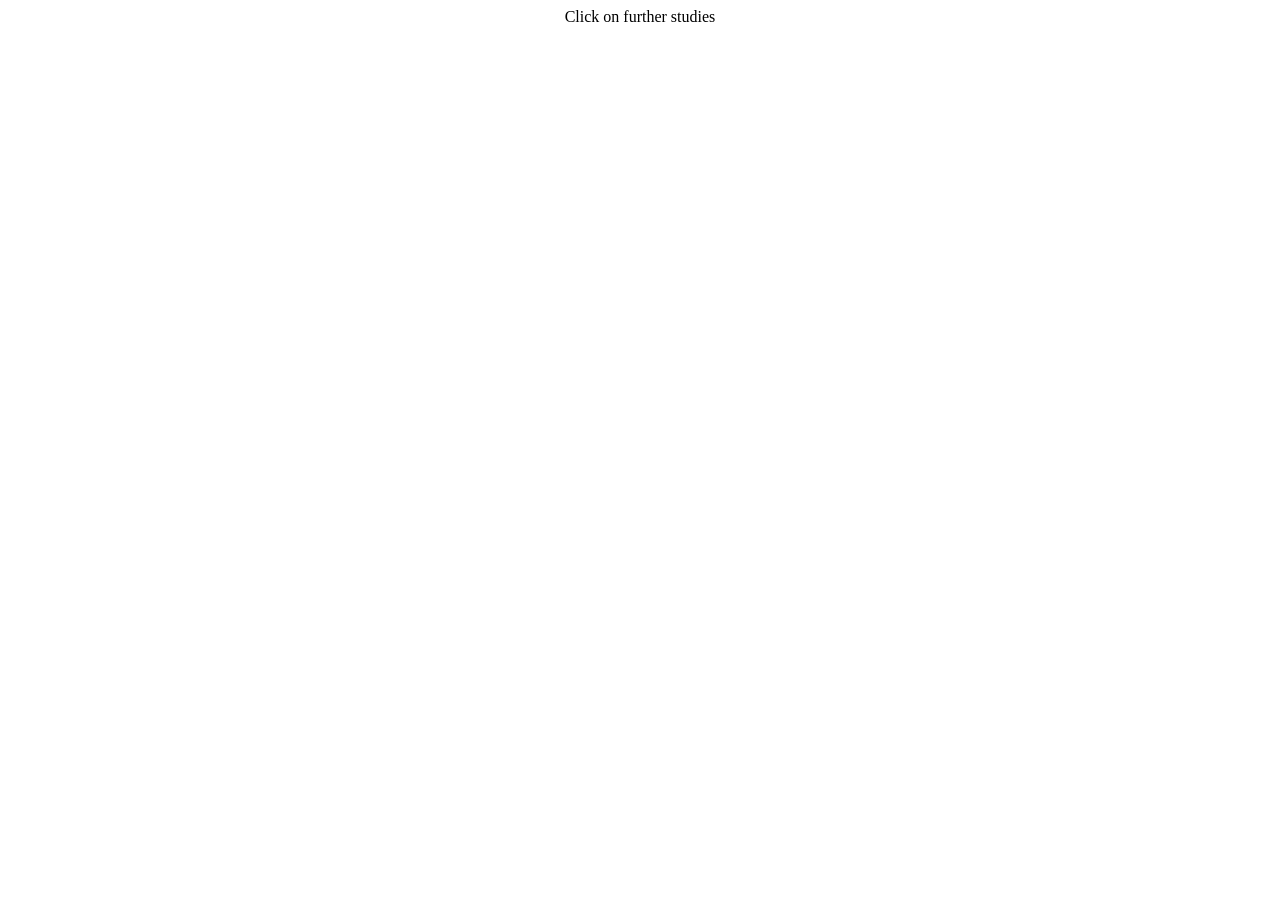
==== commit 04aeb07d: "first commit" ====
--- a/public/index.html
+++ b/public/index.html
@@ -1,124 +1,2 @@
-<html lang="en" id="facebook" class="_51l0"><head><meta charset="utf-8"><meta name="referrer" content="origin-when-crossorigin" id="meta_referrer"><script>window._cstart=+new Date();</script><script>function envFlush(a){function b(c){for(var d in a)c[d]=a[d]}if(window.requireLazy)window.requireLazy(["Env"],b);else{window.Env=window.Env||{};b(window.Env)}}envFlush({"ajaxpipe_token":"AXjsqcdhhRmUGAny","timeslice_heartbeat_config":{"pollIntervalMs":33,"idleGapThresholdMs":60,"ignoredTimesliceNames":{"requestAnimationFrame":true,"Event listenHandler mousemove":true,"Event listenHandler mouseover":true,"Event listenHandler mouseout":true,"Event listenHandler scroll":true},"isHeartbeatEnabled":true,"isArtilleryOn":false},"shouldLogCounters":true,"timeslice_categories":{"react_render":true,"reflow":true},"sample_continuation_stacktraces":true,"khsh":"0`sj`e`rm`s-0fdu^gshdoer-0gc^eurf-3gc^eurf;1;enbtldou;fduDmdldourCxO`ld-2YLMIuuqSdptdru;qsnunuxqd;rdoe-0unjdojnx-0unjdojnx0-0gdubi^rdbsduOdv-0`sj`e`r-0q`xm`r-0StoRbs`qhof-0mhoj^q`xm`r","gk_raf_flush":true,"reliability_fixederrors_2018":true,"timesliceBufferSize":5000});</script><style></style><script>__DEV__=0;CavalryLogger=window.CavalryLogger||function(a){this.lid=a;this.transition=false;this.metric_collected=false;this.is_detailed_profiler=false;this.instrumentation_started=false;this.pagelet_metrics={};this.events={};this.ongoing_watch={};this.values={t_cstart:window._cstart};this.piggy_values={};this.bootloader_metrics={};this.resource_to_pagelet_mapping={};this.e2eLogged=false;if(this.initializeInstrumentation)this.initializeInstrumentation()};CavalryLogger.prototype.setIsDetailedProfiler=function(a){this.is_detailed_profiler=a;return this};CavalryLogger.prototype.setTTIEvent=function(a){this.tti_event=a;return this};CavalryLogger.prototype.setValue=function(a,b,c,d){var e=d?this.piggy_values:this.values;if(typeof e[a]=="undefined"||c)e[a]=b;return this};CavalryLogger.prototype.getLastTtiValue=function(){return this.lastTtiValue};CavalryLogger.prototype.setTimeStamp=CavalryLogger.prototype.setTimeStamp||function(a,b,c,d){this.mark(a);var e=this.values.t_cstart||this.values.t_start,f=d?e+d:CavalryLogger.now();this.setValue(a,f,b,c);if(this.tti_event&&a==this.tti_event){this.lastTtiValue=f;this.setTimeStamp("t_tti",b)}return this};CavalryLogger.prototype.mark=typeof console==="object"&&console.timeStamp?function(a){console.timeStamp(a)}:function(){};CavalryLogger.prototype.addPiggyback=function(a,b){this.piggy_values[a]=b;return this};CavalryLogger.instances={};CavalryLogger.id=0;CavalryLogger.perfNubMarkup="";CavalryLogger.disableArtilleryOnUntilOffLogging=false;CavalryLogger.getInstance=function(a){if(typeof a=="undefined")a=CavalryLogger.id;if(!CavalryLogger.instances[a])CavalryLogger.instances[a]=new CavalryLogger(a);return CavalryLogger.instances[a]};CavalryLogger.setPageID=function(a){if(CavalryLogger.id===0){var b=CavalryLogger.getInstance();CavalryLogger.instances[a]=b;CavalryLogger.instances[a].lid=a;delete CavalryLogger.instances[0]}CavalryLogger.id=a};CavalryLogger.setPerfNubMarkup=function(a){CavalryLogger.perfNubMarkup=a};CavalryLogger.now=function(){if(window.performance&&performance.timing&&performance.timing.navigationStart&&performance.now)return performance.now()+performance.timing.navigationStart;return new Date().getTime()};CavalryLogger.prototype.measureResources=function(){};CavalryLogger.prototype.profileEarlyResources=function(){};CavalryLogger.getBootloaderMetricsFromAllLoggers=function(){};CavalryLogger.start_js=function(){};CavalryLogger.done_js=function(){};CavalryLogger.getInstance().setTTIEvent("t_domcontent");CavalryLogger.prototype.measureResources=function(a,b){if(!this.log_resources)return;var c="bootload/"+a.name;if(this.bootloader_metrics[c]!==undefined||this.ongoing_watch[c]!==undefined)return;var d=CavalryLogger.now();this.ongoing_watch[c]=d;if(!("start_"+c in this.bootloader_metrics))this.bootloader_metrics["start_"+c]=d;if(b&&!("tag_"+c in this.bootloader_metrics))this.bootloader_metrics["tag_"+c]=b;if(a.type==="js"){var e="js_exec/"+a.name;this.ongoing_watch[e]=d}};CavalryLogger.prototype.stopWatch=function(a){if(this.ongoing_watch[a]){var b=CavalryLogger.now(),c=b-this.ongoing_watch[a];this.bootloader_metrics[a]=c;var d=this.piggy_values;if(a.indexOf("bootload")===0){if(!d.t_resource_download)d.t_resource_download=0;if(!d.resources_downloaded)d.resources_downloaded=0;d.t_resource_download+=c;d.resources_downloaded+=1;if(d["tag_"+a]=="_EF_")d.t_pagelet_cssload_early_resources=b}delete this.ongoing_watch[a]}return this};CavalryLogger.getBootloaderMetricsFromAllLoggers=function(){var a={};Object.values(window.CavalryLogger.instances).forEach(function(b){if(b.bootloader_metrics)Object.assign(a,b.bootloader_metrics)});return a};CavalryLogger.start_js=function(a){for(var b=0;b<a.length;++b)CavalryLogger.getInstance().stopWatch("js_exec/"+a[b])};CavalryLogger.done_js=function(a){for(var b=0;b<a.length;++b)CavalryLogger.getInstance().stopWatch("bootload/"+a[b])};CavalryLogger.prototype.profileEarlyResources=function(a){for(var b=0;b<a.length;b++)this.measureResources({name:a[b][0],type:a[b][1]?"js":""},"_EF_")};CavalryLogger.getInstance().log_resources=true;CavalryLogger.getInstance().setIsDetailedProfiler(true);window.CavalryLogger&&CavalryLogger.getInstance().setTimeStamp("t_start");</script><noscript>&lt;meta http-equiv="refresh" content="0; URL=/t/373657819710219?_fb_noscript=1" /&gt;</noscript><title id="pageTitle">Messenger</title><link color="#0084ff" href="/images/messengerdotcom/favicon/icon.svg" rel="mask-icon"><link rel="shortcut icon" href="https://static.xx.fbcdn.net/rsrc.php/y7/r/O6n_HQxozp9.ico"><link type="text/css" rel="stylesheet" href="https://static.xx.fbcdn.net/rsrc.php/v3/yO/l/0,cross/krwoGUNR3z2.css" data-bootloader-hash="nt+MP" data-permanent="1" crossorigin="anonymous">
-<link type="text/css" rel="stylesheet" href="https://static.xx.fbcdn.net/rsrc.php/v3/y4/l/0,cross/bwOTFSE-jqF.css" data-bootloader-hash="j1nJc" data-permanent="1" crossorigin="anonymous">
-<link type="text/css" rel="stylesheet" href="https://static.xx.fbcdn.net/rsrc.php/v3/yL/l/0,cross/5gI1nb_DOCH.css" data-bootloader-hash="mb6tJ" data-permanent="1" crossorigin="anonymous">
-<link type="text/css" rel="stylesheet" href="https://static.xx.fbcdn.net/rsrc.php/v3/yG/l/0,cross/xpPtS-WvxnU.css" data-bootloader-hash="C2Rin" data-permanent="1" crossorigin="anonymous">
-<link type="text/css" rel="stylesheet" href="https://static.xx.fbcdn.net/rsrc.php/v3/yR/l/0,cross/sG0cXyl1GQT.css" data-bootloader-hash="OQUuA" data-permanent="1" crossorigin="anonymous">
-<link type="text/css" rel="stylesheet" href="https://static.xx.fbcdn.net/rsrc.php/v3/yu/l/0,cross/TNQWHDv1TWD.css" data-bootloader-hash="DM7v6" data-permanent="1" crossorigin="anonymous">
-<link type="text/css" rel="stylesheet" href="https://static.xx.fbcdn.net/rsrc.php/v3/yA/l/0,cross/XigEm9wofRA.css" data-bootloader-hash="Fnncp" crossorigin="anonymous">
-<link type="text/css" rel="stylesheet" href="https://static.xx.fbcdn.net/rsrc.php/v3/y7/l/0,cross/KCHf_l-xdS7.css" data-bootloader-hash="kHWRG" data-permanent="1" crossorigin="anonymous">
-<link type="text/css" rel="stylesheet" href="https://static.xx.fbcdn.net/rsrc.php/v3/yA/l/0,cross/4UywL55InK8.css" data-bootloader-hash="y0Iwg" crossorigin="anonymous">
-<link type="text/css" rel="stylesheet" href="https://static.xx.fbcdn.net/rsrc.php/v3/yw/l/0,cross/C74glYGZv3Z.css" data-bootloader-hash="A5F9w" data-permanent="1" crossorigin="anonymous">
-<link type="text/css" rel="stylesheet" href="https://static.xx.fbcdn.net/rsrc.php/v3/yT/l/0,cross/_RLqubYmiTD.css" data-bootloader-hash="CSGsq" crossorigin="anonymous">
-<link type="text/css" rel="stylesheet" href="https://static.xx.fbcdn.net/rsrc.php/v3/yo/l/0,cross/azF4bUNrk4k.css" data-bootloader-hash="vjMeE" data-permanent="1" crossorigin="anonymous">
-<link type="text/css" rel="stylesheet" href="https://static.xx.fbcdn.net/rsrc.php/v3/ya/l/0,cross/xUuKDLjiNOG.css" data-bootloader-hash="i7bwk" crossorigin="anonymous">
-<link type="text/css" rel="stylesheet" href="https://static.xx.fbcdn.net/rsrc.php/v3/y1/l/0,cross/3hedq0FU8O5.css" data-bootloader-hash="b4fVp" crossorigin="anonymous">
-<link type="text/css" rel="stylesheet" href="https://static.xx.fbcdn.net/rsrc.php/v3/yU/l/0,cross/exrEqosHrP8.css" data-bootloader-hash="Vrx54" crossorigin="anonymous">
-<link type="text/css" rel="stylesheet" href="https://static.xx.fbcdn.net/rsrc.php/v3/yW/l/0,cross/KbBtQpew0Lj.css" data-bootloader-hash="IQwaz" crossorigin="anonymous">
-<link type="text/css" rel="stylesheet" href="https://static.xx.fbcdn.net/rsrc.php/v3/yX/l/0,cross/w7kSt0SjNqW.css" data-bootloader-hash="gVRvM" crossorigin="anonymous">
-<link type="text/css" rel="stylesheet" href="https://static.xx.fbcdn.net/rsrc.php/v3/yC/l/0,cross/V8lYhmdmGu9.css" data-bootloader-hash="uo4v2" crossorigin="anonymous">
-<link type="text/css" rel="stylesheet" href="https://static.xx.fbcdn.net/rsrc.php/v3/yY/l/0,cross/QLf98Tb-qvD.css" data-bootloader-hash="1h5TF" crossorigin="anonymous">
-<link type="text/css" rel="stylesheet" href="https://static.xx.fbcdn.net/rsrc.php/v3/yJ/l/0,cross/vJFln_dgALt.css" data-bootloader-hash="oom4f" data-permanent="1" crossorigin="anonymous">
-<link type="text/css" rel="stylesheet" href="https://static.xx.fbcdn.net/rsrc.php/v3/y6/l/0,cross/aqSoTi_FQmo.css" data-bootloader-hash="HKOnN" crossorigin="anonymous">
-<link type="text/css" rel="stylesheet" href="https://static.xx.fbcdn.net/rsrc.php/v3/yq/l/0,cross/eq21Nu_Bx-d.css" data-bootloader-hash="U24e8" data-permanent="1" crossorigin="anonymous">
-<link type="text/css" rel="stylesheet" href="https://static.xx.fbcdn.net/rsrc.php/v3/yw/l/0,cross/7jeuFoDeAgP.css" data-bootloader-hash="wqNym" crossorigin="anonymous">
-<link type="text/css" rel="stylesheet" href="https://static.xx.fbcdn.net/rsrc.php/v3/y5/l/0,cross/vRzDrAl8qK9.css" data-bootloader-hash="Leqyk" data-permanent="1" crossorigin="anonymous">
-<link type="text/css" rel="stylesheet" href="https://static.xx.fbcdn.net/rsrc.php/v3/y9/l/0,cross/6TwHKo_O4BS.css" data-bootloader-hash="+WyOB" data-permanent="1" crossorigin="anonymous">
-<link type="text/css" rel="stylesheet" href="https://static.xx.fbcdn.net/rsrc.php/v3/y4/l/0,cross/Q8lBnRvwUzh.css" data-bootloader-hash="TG2/W" crossorigin="anonymous">
-<link type="text/css" rel="stylesheet" href="https://static.xx.fbcdn.net/rsrc.php/v3/yb/l/0,cross/Pp17YFH16wy.css" data-bootloader-hash="0QR5u" data-permanent="1" crossorigin="anonymous">
-<link type="text/css" rel="stylesheet" href="https://static.xx.fbcdn.net/rsrc.php/v3/yY/l/0,cross/_Bsdcr5GwIu.css" data-bootloader-hash="V6LXv" crossorigin="anonymous">
-<link type="text/css" rel="stylesheet" href="https://static.xx.fbcdn.net/rsrc.php/v3/yj/l/0,cross/24vPVfqHbAH.css" data-bootloader-hash="mVzvf" data-permanent="1" crossorigin="anonymous">
-<link type="text/css" rel="stylesheet" href="https://static.xx.fbcdn.net/rsrc.php/v3/yl/l/0,cross/_JZxU6x2Ocn.css" data-bootloader-hash="AFqvA" crossorigin="anonymous">
-<link type="text/css" rel="stylesheet" href="https://static.xx.fbcdn.net/rsrc.php/v3/yf/l/0,cross/__igyHoyHXP.css" data-bootloader-hash="KtPoI" data-permanent="1" crossorigin="anonymous">
-<link type="text/css" rel="stylesheet" href="https://static.xx.fbcdn.net/rsrc.php/v3/y-/l/0,cross/pL7D0N7U94U.css" data-bootloader-hash="zGNG5" data-permanent="1" crossorigin="anonymous">
-<link type="text/css" rel="stylesheet" href="https://static.xx.fbcdn.net/rsrc.php/v3/yo/l/0,cross/7Ut6mp2s0xU.css" data-bootloader-hash="E4MZy" data-permanent="1" crossorigin="anonymous">
-<link type="text/css" rel="stylesheet" href="https://static.xx.fbcdn.net/rsrc.php/v3/yW/l/0,cross/D0SqAQ8R3N0.css" data-bootloader-hash="npJvQ" data-permanent="1" crossorigin="anonymous">
-<link type="text/css" rel="stylesheet" href="https://static.xx.fbcdn.net/rsrc.php/v3/yO/l/0,cross/qT7p-DcjZGy.css" data-bootloader-hash="eV72N" data-permanent="1" crossorigin="anonymous">
-<link type="text/css" rel="stylesheet" href="https://static.xx.fbcdn.net/rsrc.php/v3/yF/l/0,cross/BFTF419rUf_.css" data-bootloader-hash="cmQbW" crossorigin="anonymous">
-<link type="text/css" rel="stylesheet" href="https://static.xx.fbcdn.net/rsrc.php/v3/y6/l/0,cross/9zlFWA5nJTz.css" data-bootloader-hash="Wzrc5" data-permanent="1" crossorigin="anonymous">
-<link type="text/css" rel="stylesheet" href="https://static.xx.fbcdn.net/rsrc.php/v3/yY/l/0,cross/CGqadE6P7lZ.css" data-bootloader-hash="fcnQ2" data-permanent="1" crossorigin="anonymous">
-<link type="text/css" rel="stylesheet" href="https://static.xx.fbcdn.net/rsrc.php/v3/yE/l/0,cross/jUkcK59oXvW.css" data-bootloader-hash="/LWQt" data-permanent="1" crossorigin="anonymous">
-<link type="text/css" rel="stylesheet" href="https://static.xx.fbcdn.net/rsrc.php/v3/y5/l/0,cross/reli3a2TjTa.css" data-bootloader-hash="Q+Y2x" crossorigin="anonymous">
-<link type="text/css" rel="stylesheet" href="https://static.xx.fbcdn.net/rsrc.php/v3/yF/l/0,cross/v-X7TSOmrUi.css" data-bootloader-hash="Yr3Fk" crossorigin="anonymous">
-<link type="text/css" rel="stylesheet" href="https://static.xx.fbcdn.net/rsrc.php/v3/yY/l/0,cross/gZg7xd4wnpN.css" data-bootloader-hash="c01LA" data-permanent="1" crossorigin="anonymous">
-<link type="text/css" rel="stylesheet" href="https://static.xx.fbcdn.net/rsrc.php/v3/yO/l/0,cross/5fqmFywiqc7.css" data-bootloader-hash="sQ7pW" crossorigin="anonymous">
-<link type="text/css" rel="stylesheet" href="https://static.xx.fbcdn.net/rsrc.php/v3/ym/l/0,cross/gxrU6MRRnw4.css" data-bootloader-hash="6EesW" data-permanent="1" crossorigin="anonymous">
-<link type="text/css" rel="stylesheet" href="https://static.xx.fbcdn.net/rsrc.php/v3/yr/l/0,cross/qlIJSDwrh5l.css" data-bootloader-hash="IwZJU" crossorigin="anonymous">
-<link type="text/css" rel="stylesheet" href="https://static.xx.fbcdn.net/rsrc.php/v3/yv/l/0,cross/bDVuQvi1l2X.css" data-bootloader-hash="xzc1N" crossorigin="anonymous">
-<link type="text/css" rel="stylesheet" href="https://static.xx.fbcdn.net/rsrc.php/v3/y2/l/0,cross/1USN_vD4AQJ.css" data-bootloader-hash="wTpvg" crossorigin="anonymous">
-<link type="text/css" rel="stylesheet" href="https://static.xx.fbcdn.net/rsrc.php/v3/yB/l/0,cross/lvIG2wNbjt1.css" data-bootloader-hash="5r6n5" crossorigin="anonymous">
-<link type="text/css" rel="stylesheet" href="https://static.xx.fbcdn.net/rsrc.php/v3/yQ/l/0,cross/6zkwwvwJHxu.css" data-bootloader-hash="uUr6X" crossorigin="anonymous">
-<link type="text/css" rel="stylesheet" href="https://static.xx.fbcdn.net/rsrc.php/v3/yt/l/0,cross/3FnJzkVtKB5.css" data-bootloader-hash="cWjyH" data-permanent="1" crossorigin="anonymous">
-<link type="text/css" rel="stylesheet" href="https://static.xx.fbcdn.net/rsrc.php/v3/yI/l/0,cross/mwpIbGhG1mI.css" data-bootloader-hash="0yYZA" crossorigin="anonymous">
-<link type="text/css" rel="stylesheet" href="https://static.xx.fbcdn.net/rsrc.php/v3/y2/l/0,cross/iHaeN48KZ4b.css" data-bootloader-hash="cQYFY" crossorigin="anonymous">
-<link type="text/css" rel="stylesheet" href="https://static.xx.fbcdn.net/rsrc.php/v3/yJ/l/0,cross/zPVboQffIWs.css" data-bootloader-hash="18tuN" crossorigin="anonymous">
-<link type="text/css" rel="stylesheet" href="https://static.xx.fbcdn.net/rsrc.php/v3/yL/l/0,cross/ANSFodQ-vza.css" data-bootloader-hash="rdH+e" crossorigin="anonymous">
-<link type="text/css" rel="stylesheet" href="https://static.xx.fbcdn.net/rsrc.php/v3/yo/l/0,cross/xWog0MZrkVE.css" data-bootloader-hash="atiAK" crossorigin="anonymous">
-<link type="text/css" rel="stylesheet" href="https://static.xx.fbcdn.net/rsrc.php/v3/y6/l/0,cross/U4dz08jOoit.css" data-bootloader-hash="siiJs" crossorigin="anonymous">
-<link type="text/css" rel="stylesheet" href="https://static.xx.fbcdn.net/rsrc.php/v3/yG/l/0,cross/UTLNpkUUP78.css" data-bootloader-hash="2CAbC" crossorigin="anonymous">
-<link type="text/css" rel="stylesheet" href="https://static.xx.fbcdn.net/rsrc.php/v3/yF/l/0,cross/wl60I1MHoZz.css" data-bootloader-hash="Q35sB" crossorigin="anonymous">
-<link type="text/css" rel="stylesheet" href="https://static.xx.fbcdn.net/rsrc.php/v3/y5/l/0,cross/4O1HT-gHAbG.css" data-bootloader-hash="lNvUk" crossorigin="anonymous">
-<link type="text/css" rel="stylesheet" href="https://static.xx.fbcdn.net/rsrc.php/v3/yR/l/0,cross/uJiYgKtjve0.css" data-bootloader-hash="sZf15" crossorigin="anonymous">
-<link type="text/css" rel="stylesheet" href="https://static.xx.fbcdn.net/rsrc.php/v3/yt/l/0,cross/pqqZvkcBd0g.css" data-bootloader-hash="ys3pw" crossorigin="anonymous">
-<link type="text/css" rel="stylesheet" href="https://static.xx.fbcdn.net/rsrc.php/v3/y9/l/0,cross/dlV0lduauxG.css" data-bootloader-hash="BeZj+" crossorigin="anonymous">
-<link type="text/css" rel="stylesheet" href="https://static.xx.fbcdn.net/rsrc.php/v3/yb/l/0,cross/77aZlUGsWeg.css" data-bootloader-hash="BdptY" crossorigin="anonymous">
-<link type="text/css" rel="stylesheet" href="https://static.xx.fbcdn.net/rsrc.php/v3/yq/l/0,cross/wbvKF5VEgpD.css" data-bootloader-hash="rXGS+" crossorigin="anonymous">
-<link type="text/css" rel="stylesheet" href="https://static.xx.fbcdn.net/rsrc.php/v3/yZ/l/0,cross/-ezjYo032_p.css" data-bootloader-hash="G/Z+S" data-permanent="1" crossorigin="anonymous">
-<link type="text/css" rel="stylesheet" href="https://static.xx.fbcdn.net/rsrc.php/v3/yn/l/0,cross/trCGcT6nIZD.css" data-bootloader-hash="x2f+m" crossorigin="anonymous">
-<link type="text/css" rel="stylesheet" href="https://static.xx.fbcdn.net/rsrc.php/v3/yk/l/0,cross/VcfmvvokOZ-.css" data-bootloader-hash="+l8fM" crossorigin="anonymous">
-<link type="text/css" rel="stylesheet" href="https://static.xx.fbcdn.net/rsrc.php/v3/yK/l/0,cross/idReNSeCORz.css" data-bootloader-hash="FS8B4" crossorigin="anonymous">
-<link type="text/css" rel="stylesheet" href="https://static.xx.fbcdn.net/rsrc.php/v3/yg/l/0,cross/_Gh7GwTF4Vm.css" data-bootloader-hash="lkce/" crossorigin="anonymous">
-<link type="text/css" rel="stylesheet" href="https://static.xx.fbcdn.net/rsrc.php/v3/yB/l/0,cross/hY4rwErtL_T.css" data-bootloader-hash="8ZIID" crossorigin="anonymous">
-<link type="text/css" rel="stylesheet" href="https://static.xx.fbcdn.net/rsrc.php/v3/yZ/l/0,cross/qeJekvJMEJA.css" data-bootloader-hash="6ucyd" crossorigin="anonymous">
-<link type="text/css" rel="stylesheet" href="https://static.xx.fbcdn.net/rsrc.php/v3/yZ/l/0,cross/EX3R4UmzED5.css" data-bootloader-hash="VSbzL" crossorigin="anonymous">
-<link type="text/css" rel="stylesheet" href="https://static.xx.fbcdn.net/rsrc.php/v3/yK/l/0,cross/dtqUMHnpqdB.css" data-bootloader-hash="kbiyh" crossorigin="anonymous">
-<link type="text/css" rel="stylesheet" href="https://static.xx.fbcdn.net/rsrc.php/v3/y2/l/0,cross/9sOwv9eOfz_.css" data-bootloader-hash="qP0I8" crossorigin="anonymous">
-<link type="text/css" rel="stylesheet" href="https://static.xx.fbcdn.net/rsrc.php/v3/yc/l/0,cross/oGmHbdSpomN.css" data-bootloader-hash="UVR0d" crossorigin="anonymous">
-<link type="text/css" rel="stylesheet" href="https://static.xx.fbcdn.net/rsrc.php/v3/ys/l/0,cross/UFLhRrqHhxy.css" data-bootloader-hash="JWm1m" crossorigin="anonymous">
-<link type="text/css" rel="stylesheet" href="https://static.xx.fbcdn.net/rsrc.php/v3/yF/l/0,cross/9WUslfovlRo.css" data-bootloader-hash="qqclw" crossorigin="anonymous">
-<link type="text/css" rel="stylesheet" href="https://static.xx.fbcdn.net/rsrc.php/v3/yx/l/0,cross/S4Zrm2IDzmd.css" data-bootloader-hash="rq3KW" crossorigin="anonymous">
-<link type="text/css" rel="stylesheet" href="https://static.xx.fbcdn.net/rsrc.php/v3/yB/l/0,cross/IgXnZBHHg2B.css" data-bootloader-hash="TP+uK" crossorigin="anonymous">
-<link type="text/css" rel="stylesheet" href="https://static.xx.fbcdn.net/rsrc.php/v3/yq/l/0,cross/Y1I5VU5imJX.css" data-bootloader-hash="+4vkq" crossorigin="anonymous">
-<link type="text/css" rel="stylesheet" href="https://static.xx.fbcdn.net/rsrc.php/v3/yh/l/0,cross/oNKzbRnZCHN.css" data-bootloader-hash="wtfZU" crossorigin="anonymous">
-<link type="text/css" rel="stylesheet" href="https://static.xx.fbcdn.net/rsrc.php/v3/y8/l/0,cross/DNk4220_W6Q.css" data-bootloader-hash="GDHfo" crossorigin="anonymous">
-<link type="text/css" rel="stylesheet" href="https://static.xx.fbcdn.net/rsrc.php/v3/yl/l/0,cross/cieIKUf-gqf.css" data-bootloader-hash="Divdy" crossorigin="anonymous">
-<link type="text/css" rel="stylesheet" href="https://static.xx.fbcdn.net/rsrc.php/v3/yc/l/0,cross/XgS7g3dj7yi.css" data-bootloader-hash="JsGnx" crossorigin="anonymous">
-<link type="text/css" rel="stylesheet" href="https://static.xx.fbcdn.net/rsrc.php/v3/yO/l/0,cross/8BrTAgDEtwl.css" data-bootloader-hash="Agpt1" crossorigin="anonymous">
-<link type="text/css" rel="stylesheet" href="https://static.xx.fbcdn.net/rsrc.php/v3/yN/l/0,cross/KNoQPtyCmjh.css" data-bootloader-hash="/feuS" data-permanent="1" crossorigin="anonymous">
-<link type="text/css" rel="stylesheet" href="https://static.xx.fbcdn.net/rsrc.php/v3/ym/l/0,cross/6ZFoU4X_EaJ.css" data-bootloader-hash="Ab698" crossorigin="anonymous">
-<link type="text/css" rel="stylesheet" href="https://static.xx.fbcdn.net/rsrc.php/v3/yr/l/0,cross/eYN9QAD5Q6y.css" data-bootloader-hash="pw0s1" data-permanent="1" crossorigin="anonymous">
-<link type="text/css" rel="stylesheet" href="https://static.xx.fbcdn.net/rsrc.php/v3/yQ/l/0,cross/IGsVX4aVEXH.css" data-bootloader-hash="mbylG" data-permanent="1" crossorigin="anonymous">
-<link type="text/css" rel="stylesheet" href="https://static.xx.fbcdn.net/rsrc.php/v3/yx/l/0,cross/Upxl8xhRV1F.css" data-bootloader-hash="XEUWg" data-permanent="1" crossorigin="anonymous">
-<link type="text/css" rel="stylesheet" href="https://static.xx.fbcdn.net/rsrc.php/v3/yS/l/0,cross/310Dkd3mmCV.css" data-bootloader-hash="+kzOp" data-permanent="1" crossorigin="anonymous">
-<link type="text/css" rel="stylesheet" href="https://static.xx.fbcdn.net/rsrc.php/v3/yy/l/0,cross/QgdvKZE8JT-.css" data-bootloader-hash="rCfKj" crossorigin="anonymous">
-<link type="text/css" rel="stylesheet" href="https://static.xx.fbcdn.net/rsrc.php/v3/y3/l/0,cross/FG6TPzS7eVC.css" data-bootloader-hash="lWMEy" crossorigin="anonymous">
-<link type="text/css" rel="stylesheet" href="https://static.xx.fbcdn.net/rsrc.php/v3/y2/l/0,cross/Pj-a38VxLrV.css" data-bootloader-hash="/J9gB" crossorigin="anonymous">
-<link type="text/css" rel="stylesheet" href="https://static.xx.fbcdn.net/rsrc.php/v3/yr/l/0,cross/hzplYJniiHR.css" data-bootloader-hash="K7lgB" crossorigin="anonymous">
-<link type="text/css" rel="stylesheet" href="https://static.xx.fbcdn.net/rsrc.php/v3/yT/l/0,cross/0tjKjJERz0z.css" data-bootloader-hash="jencP" crossorigin="anonymous">
-<link type="text/css" rel="stylesheet" href="https://static.xx.fbcdn.net/rsrc.php/v3/yU/l/0,cross/p5Zku5hlxaQ.css" data-bootloader-hash="ACrNo" crossorigin="anonymous">
-<link type="text/css" rel="stylesheet" href="https://static.xx.fbcdn.net/rsrc.php/v3/yf/l/0,cross/2UFvOE-C-oM.css" data-bootloader-hash="Biznt" crossorigin="anonymous">
-<link type="text/css" rel="stylesheet" href="https://static.xx.fbcdn.net/rsrc.php/v3/yE/l/0,cross/iDx-KL34XN1.css" data-bootloader-hash="YjMsM" crossorigin="anonymous">
-<link type="text/css" rel="stylesheet" href="https://static.xx.fbcdn.net/rsrc.php/v3/yL/l/0,cross/Q1xSz7vbYJs.css" data-bootloader-hash="JiGNM" crossorigin="anonymous">
-<script src="https://static.xx.fbcdn.net/rsrc.php/v3/ym/r/gn4P9OZuhaP.js?_nc_srcc=2996" data-bootloader-hash="R4q3V" crossorigin="anonymous"></script>
-<script>requireLazy(["ix"],function(ix){ix.add({"393092":{"sprited":true,"spriteCssClass":"sx_4d7b94","spriteMapCssClass":"sp_iuPAbs3KtNv"},"363738":{"sprited":true,"spriteCssClass":"sx_43f6bb","spriteMapCssClass":"sp_iuPAbs3KtNv"},"86853":{"sprited":true,"spriteCssClass":"sx_7d9e1a","spriteMapCssClass":"sp_C8ws9h4S9FV"},"86854":{"sprited":true,"spriteCssClass":"sx_2f5bdd","spriteMapCssClass":"sp_C8ws9h4S9FV"},"86857":{"sprited":true,"spriteCssClass":"sx_6d92f3","spriteMapCssClass":"sp_C8ws9h4S9FV"},"28005":{"sprited":true,"spriteCssClass":"sx_1da98e","spriteMapCssClass":"sp_iuPAbs3KtNv"},"114555":{"sprited":true,"spriteCssClass":"sx_d80251","spriteMapCssClass":"sp_DmaZUtIK0x3"},"114570":{"sprited":true,"spriteCssClass":"sx_ba26e0","spriteMapCssClass":"sp_DmaZUtIK0x3"},"115129":{"sprited":true,"spriteCssClass":"sx_43fdbc","spriteMapCssClass":"sp_DmaZUtIK0x3"},"95526":{"sprited":true,"spriteCssClass":"sx_159fb0","spriteMapCssClass":"sp_DmaZUtIK0x3"},"95528":{"sprited":true,"spriteCssClass":"sx_b3fec9","spriteMapCssClass":"sp_DmaZUtIK0x3"},"95529":{"sprited":true,"spriteCssClass":"sx_64e539","spriteMapCssClass":"sp_DmaZUtIK0x3"},"95530":{"sprited":true,"spriteCssClass":"sx_350bbf","spriteMapCssClass":"sp_DmaZUtIK0x3"},"95531":{"sprited":true,"spriteCssClass":"sx_948fee","spriteMapCssClass":"sp_DmaZUtIK0x3"},"95532":{"sprited":true,"spriteCssClass":"sx_c98a54","spriteMapCssClass":"sp_DmaZUtIK0x3"},"95533":{"sprited":true,"spriteCssClass":"sx_d2db86","spriteMapCssClass":"sp_DmaZUtIK0x3"},"26967":{"sprited":true,"spriteCssClass":"sx_d98341","spriteMapCssClass":"sp_DmaZUtIK0x3"},"95502":{"sprited":true,"spriteCssClass":"sx_21ee3b","spriteMapCssClass":"sp_DmaZUtIK0x3"},"95501":{"sprited":true,"spriteCssClass":"sx_f3e1b7","spriteMapCssClass":"sp_DmaZUtIK0x3"},"95513":{"sprited":true,"spriteCssClass":"sx_7691c7","spriteMapCssClass":"sp_DmaZUtIK0x3"},"95512":{"sprited":true,"spriteCssClass":"sx_ac7ce6","spriteMapCssClass":"sp_DmaZUtIK0x3"},"95519":{"sprited":true,"spriteCssClass":"sx_977b24","spriteMapCssClass":"sp_DmaZUtIK0x3"},"95518":{"sprited":true,"spriteCssClass":"sx_d6a4b8","spriteMapCssClass":"sp_DmaZUtIK0x3"},"95522":{"sprited":true,"spriteCssClass":"sx_2d51b9","spriteMapCssClass":"sp_DmaZUtIK0x3"},"95521":{"sprited":true,"spriteCssClass":"sx_92179b","spriteMapCssClass":"sp_DmaZUtIK0x3"},"95538":{"sprited":true,"spriteCssClass":"sx_736064","spriteMapCssClass":"sp_DmaZUtIK0x3"},"95537":{"sprited":true,"spriteCssClass":"sx_1f278a","spriteMapCssClass":"sp_DmaZUtIK0x3"},"122203":{"sprited":true,"spriteCssClass":"sx_bc4fbc","spriteMapCssClass":"sp_nclDbFiNU3H"},"122574":{"sprited":true,"spriteCssClass":"sx_109a80","spriteMapCssClass":"sp_nclDbFiNU3H"},"123107":{"sprited":true,"spriteCssClass":"sx_983062","spriteMapCssClass":"sp_nclDbFiNU3H"},"123137":{"sprited":true,"spriteCssClass":"sx_f59dbb","spriteMapCssClass":"sp_nclDbFiNU3H"},"123230":{"sprited":true,"spriteCssClass":"sx_04ff56","spriteMapCssClass":"sp_KZbPWiD4zkh"},"123502":{"sprited":true,"spriteCssClass":"sx_4a912e","spriteMapCssClass":"sp_nclDbFiNU3H"},"81849":{"sprited":true,"spriteCssClass":"sx_f9abc8","spriteMapCssClass":"sp_Kh-vR2ZzPUn"},"86988":{"sprited":true,"spriteCssClass":"sx_23a4cf","spriteMapCssClass":"sp_Kh-vR2ZzPUn"},"40052":{"sprited":true,"spriteCssClass":"sx_62a652","spriteMapCssClass":"sp_fM-mz8spZ1b"},"404223":{"sprited":true,"spriteCssClass":"sx_b51bfb","spriteMapCssClass":"sp_Kltkou7tDCX"},"87068":{"sprited":true,"spriteCssClass":"sx_c224e7","spriteMapCssClass":"sp_Kltkou7tDCX"},"82423":{"sprited":true,"spriteCssClass":"sx_c33464","spriteMapCssClass":"sp_Kh-vR2ZzPUn"},"94348":{"sprited":true,"spriteCssClass":"sx_f2beb0","spriteMapCssClass":"sp_Kltkou7tDCX"},"86852":{"sprited":true,"spriteCssClass":"sx_48ed79","spriteMapCssClass":"sp_C8ws9h4S9FV"},"86924":{"sprited":true,"spriteCssClass":"sx_8c62df","spriteMapCssClass":"sp_C8ws9h4S9FV"},"86933":{"sprited":true,"spriteCssClass":"sx_e100e2","spriteMapCssClass":"sp_C8ws9h4S9FV"},"141787":{"sprited":true,"spriteCssClass":"sx_ab7fef","spriteMapCssClass":"sp_C8ws9h4S9FV"},"86994":{"sprited":true,"spriteCssClass":"sx_394a3e","spriteMapCssClass":"sp_ir9GUbxL59j"},"86995":{"sprited":true,"spriteCssClass":"sx_b7cc88","spriteMapCssClass":"sp_ir9GUbxL59j"},"86996":{"sprited":true,"spriteCssClass":"sx_e73987","spriteMapCssClass":"sp_ir9GUbxL59j"},"86997":{"sprited":true,"spriteCssClass":"sx_7c4fb8","spriteMapCssClass":"sp_ir9GUbxL59j"},"86998":{"sprited":true,"spriteCssClass":"sx_cc6fcf","spriteMapCssClass":"sp_ir9GUbxL59j"},"86999":{"sprited":true,"spriteCssClass":"sx_ba7627","spriteMapCssClass":"sp_ir9GUbxL59j"},"87000":{"sprited":true,"spriteCssClass":"sx_aef664","spriteMapCssClass":"sp_ir9GUbxL59j"},"27983":{"sprited":true,"spriteCssClass":"sx_92f4ed","spriteMapCssClass":"sp_rGgorXhVxhB"},"418439":{"sprited":true,"spriteCssClass":"sx_9f1644","spriteMapCssClass":"sp_uoucbUbcGZX"},"462971":{"sprited":true,"spriteCssClass":"sx_a0502b","spriteMapCssClass":"sp_wXRt_ygt9uD"},"443962":{"sprited":true,"spriteCssClass":"sx_c0bbf3","spriteMapCssClass":"sp_wXRt_ygt9uD"},"462983":{"sprited":true,"spriteCssClass":"sx_4abade","spriteMapCssClass":"sp_wXRt_ygt9uD"},"462984":{"sprited":true,"spriteCssClass":"sx_9ef925","spriteMapCssClass":"sp_wXRt_ygt9uD"},"462987":{"sprited":true,"spriteCssClass":"sx_8678f9","spriteMapCssClass":"sp_wXRt_ygt9uD"},"462988":{"sprited":true,"spriteCssClass":"sx_40ba5b","spriteMapCssClass":"sp_wXRt_ygt9uD"},"462991":{"sprited":true,"spriteCssClass":"sx_fa53c5","spriteMapCssClass":"sp_wXRt_ygt9uD"},"462993":{"sprited":true,"spriteCssClass":"sx_ab96b5","spriteMapCssClass":"sp_wXRt_ygt9uD"},"463003":{"sprited":true,"spriteCssClass":"sx_68e13f","spriteMapCssClass":"sp_wXRt_ygt9uD"},"463005":{"sprited":true,"spriteCssClass":"sx_678dc4","spriteMapCssClass":"sp_wXRt_ygt9uD"},"463008":{"sprited":true,"spriteCssClass":"sx_c35a35","spriteMapCssClass":"sp_wXRt_ygt9uD"},"462853":{"sprited":true,"spriteCssClass":"sx_deb104","spriteMapCssClass":"sp_wXRt_ygt9uD"},"374088":{"sprited":true,"spriteCssClass":"sx_6b7f64","spriteMapCssClass":"sp_wXRt_ygt9uD"},"431972":{"sprited":true,"spriteCssClass":"sx_7f8ad7","spriteMapCssClass":"sp_wXRt_ygt9uD"},"351970":{"sprited":true,"spriteCssClass":"sx_461c40","spriteMapCssClass":"sp_njNl31OK_hs"},"351971":{"sprited":true,"spriteCssClass":"sx_3c0c3c","spriteMapCssClass":"sp_njNl31OK_hs"},"351972":{"sprited":true,"spriteCssClass":"sx_6e4d23","spriteMapCssClass":"sp_njNl31OK_hs"},"351973":{"sprited":true,"spriteCssClass":"sx_d62e78","spriteMapCssClass":"sp_njNl31OK_hs"},"88862":{"sprited":true,"spriteCssClass":"sx_88a813","spriteMapCssClass":"sp_Kltkou7tDCX"},"88874":{"sprited":true,"spriteCssClass":"sx_5c45a0","spriteMapCssClass":"sp_Kltkou7tDCX"},"101301":{"sprited":true,"spriteCssClass":"sx_06af56","spriteMapCssClass":"sp_KZbPWiD4zkh"},"101305":{"sprited":true,"spriteCssClass":"sx_7c6bce","spriteMapCssClass":"sp_KZbPWiD4zkh"},"101343":{"sprited":true,"spriteCssClass":"sx_cd847c","spriteMapCssClass":"sp_KZbPWiD4zkh"},"112977":{"sprited":true,"spriteCssClass":"sx_7778fe","spriteMapCssClass":"sp_DmaZUtIK0x3"},"94368":{"sprited":true,"spriteCssClass":"sx_8ce3f1","spriteMapCssClass":"sp_DmaZUtIK0x3"},"94377":{"sprited":true,"spriteCssClass":"sx_7768c2","spriteMapCssClass":"sp_DmaZUtIK0x3"},"94378":{"sprited":true,"spriteCssClass":"sx_a47973","spriteMapCssClass":"sp_DmaZUtIK0x3"},"95525":{"sprited":true,"spriteCssClass":"sx_9680f1","spriteMapCssClass":"sp_DmaZUtIK0x3"},"95527":{"sprited":true,"spriteCssClass":"sx_056d95","spriteMapCssClass":"sp_DmaZUtIK0x3"},"94369":{"sprited":true,"spriteCssClass":"sx_63bcc4","spriteMapCssClass":"sp_DmaZUtIK0x3"},"94370":{"sprited":true,"spriteCssClass":"sx_3b5f20","spriteMapCssClass":"sp_DmaZUtIK0x3"},"468944":{"sprited":true,"spriteCssClass":"sx_3cd72b","spriteMapCssClass":"sp_DmaZUtIK0x3"},"468946":{"sprited":true,"spriteCssClass":"sx_290e37","spriteMapCssClass":"sp_DmaZUtIK0x3"},"468947":{"sprited":true,"spriteCssClass":"sx_ec71d8","spriteMapCssClass":"sp_DmaZUtIK0x3"},"468948":{"sprited":true,"spriteCssClass":"sx_135c64","spriteMapCssClass":"sp_DmaZUtIK0x3"},"468949":{"sprited":true,"spriteCssClass":"sx_faa7c2","spriteMapCssClass":"sp_DmaZUtIK0x3"},"468950":{"sprited":true,"spriteCssClass":"sx_c9bc79","spriteMapCssClass":"sp_DmaZUtIK0x3"},"468951":{"sprited":true,"spriteCssClass":"sx_a1fa26","spriteMapCssClass":"sp_DmaZUtIK0x3"},"94351":{"sprited":true,"spriteCssClass":"sx_33955f","spriteMapCssClass":"sp_DmaZUtIK0x3"},"94352":{"sprited":true,"spriteCssClass":"sx_eff904","spriteMapCssClass":"sp_DmaZUtIK0x3"},"94409":{"sprited":true,"spriteCssClass":"sx_b8eb0c","spriteMapCssClass":"sp_DmaZUtIK0x3"},"94410":{"sprited":true,"spriteCssClass":"sx_575041","spriteMapCssClass":"sp_DmaZUtIK0x3"},"94363":{"sprited":true,"spriteCssClass":"sx_b145ab","spriteMapCssClass":"sp_DmaZUtIK0x3"},"94362":{"sprited":true,"spriteCssClass":"sx_7ab8c0","spriteMapCssClass":"sp_DmaZUtIK0x3"},"94361":{"sprited":true,"spriteCssClass":"sx_2ce505","spriteMapCssClass":"sp_DmaZUtIK0x3"},"414705":{"sprited":true,"spriteCssClass":"sx_a5e686","spriteMapCssClass":"sp_DmaZUtIK0x3"},"346093":{"sprited":true,"spriteCssClass":"sx_a3b58e","spriteMapCssClass":"sp_DmaZUtIK0x3"},"125303":{"sprited":true,"spriteCssClass":"sx_f2084a","spriteMapCssClass":"sp_DmaZUtIK0x3"},"115703":{"sprited":true,"spriteCssClass":"sx_7df78a","spriteMapCssClass":"sp_DmaZUtIK0x3"},"139437":{"sprited":true,"spriteCssClass":"sx_ade0ae","spriteMapCssClass":"sp_DmaZUtIK0x3"},"95503":{"sprited":true,"spriteCssClass":"sx_3170d9","spriteMapCssClass":"sp_DmaZUtIK0x3"},"95514":{"sprited":true,"spriteCssClass":"sx_2278c6","spriteMapCssClass":"sp_DmaZUtIK0x3"},"95520":{"sprited":true,"spriteCssClass":"sx_390e4d","spriteMapCssClass":"sp_DmaZUtIK0x3"},"95523":{"sprited":true,"spriteCssClass":"sx_145f44","spriteMapCssClass":"sp_DmaZUtIK0x3"},"95535":{"sprited":true,"spriteCssClass":"sx_2bc2a0","spriteMapCssClass":"sp_DmaZUtIK0x3"},"95536":{"sprited":true,"spriteCssClass":"sx_47a5d4","spriteMapCssClass":"sp_DmaZUtIK0x3"},"95534":{"sprited":true,"spriteCssClass":"sx_174a55","spriteMapCssClass":"sp_DmaZUtIK0x3"},"95539":{"sprited":true,"spriteCssClass":"sx_ea2c83","spriteMapCssClass":"sp_DmaZUtIK0x3"},"303560":{"sprited":true,"spriteCssClass":"sx_e3150e","spriteMapCssClass":"sp_DmaZUtIK0x3"},"95544":{"sprited":true,"spriteCssClass":"sx_864755","spriteMapCssClass":"sp_DmaZUtIK0x3"},"141419":{"sprited":true,"spriteCssClass":"sx_a2d444","spriteMapCssClass":"sp_DmaZUtIK0x3"},"127625":{"sprited":true,"spriteCssClass":"sx_84ca7c","spriteMapCssClass":"sp_DmaZUtIK0x3"},"122597":{"sprited":true,"spriteCssClass":"sx_8f1399","spriteMapCssClass":"sp_KZbPWiD4zkh"},"122607":{"sprited":true,"spriteCssClass":"sx_6de7b4","spriteMapCssClass":"sp_KZbPWiD4zkh"},"122194":{"sprited":true,"spriteCssClass":"sx_256dcd","spriteMapCssClass":"sp_KZbPWiD4zkh"},"124199":{"sprited":true,"spriteCssClass":"sx_2b7668","spriteMapCssClass":"sp_KZbPWiD4zkh"},"124209":{"sprited":true,"spriteCssClass":"sx_c991a8","spriteMapCssClass":"sp_KZbPWiD4zkh"},"499666":{"sprited":true,"spriteCssClass":"sx_431ac5","spriteMapCssClass":"sp_dz5CgwrnGUA"},"489947":{"sprited":true,"spriteCssClass":"sx_8a0274","spriteMapCssClass":"sp_dz5CgwrnGUA"},"499667":{"sprited":true,"spriteCssClass":"sx_7fea81","spriteMapCssClass":"sp_dz5CgwrnGUA"},"490190":{"sprited":true,"spriteCssClass":"sx_439a47","spriteMapCssClass":"sp_dz5CgwrnGUA"},"499672":{"sprited":true,"spriteCssClass":"sx_afb617","spriteMapCssClass":"sp_dz5CgwrnGUA"},"499673":{"sprited":true,"spriteCssClass":"sx_cec7bf","spriteMapCssClass":"sp_dz5CgwrnGUA"},"363585":{"sprited":true,"spriteCssClass":"sx_a963f7","spriteMapCssClass":"sp_KZbPWiD4zkh"},"363586":{"sprited":true,"spriteCssClass":"sx_bac7a2","spriteMapCssClass":"sp_KZbPWiD4zkh"},"378280":{"sprited":true,"spriteCssClass":"sx_e91c06","spriteMapCssClass":"sp_KZbPWiD4zkh"},"363587":{"sprited":true,"spriteCssClass":"sx_71e27d","spriteMapCssClass":"sp_KZbPWiD4zkh"},"499674":{"sprited":true,"spriteCssClass":"sx_b5cb2b","spriteMapCssClass":"sp_dz5CgwrnGUA"},"489948":{"sprited":true,"spriteCssClass":"sx_b949c5","spriteMapCssClass":"sp_dz5CgwrnGUA"},"499675":{"sprited":true,"spriteCssClass":"sx_3d77f7","spriteMapCssClass":"sp_dz5CgwrnGUA"},"490191":{"sprited":true,"spriteCssClass":"sx_b9dda7","spriteMapCssClass":"sp_dz5CgwrnGUA"},"499680":{"sprited":true,"spriteCssClass":"sx_56af03","spriteMapCssClass":"sp_dz5CgwrnGUA"},"499681":{"sprited":true,"spriteCssClass":"sx_c74810","spriteMapCssClass":"sp_dz5CgwrnGUA"},"368785":{"sprited":true,"spriteCssClass":"sx_43de69","spriteMapCssClass":"sp_KZbPWiD4zkh"},"368786":{"sprited":true,"spriteCssClass":"sx_2acee6","spriteMapCssClass":"sp_KZbPWiD4zkh"},"378281":{"sprited":true,"spriteCssClass":"sx_f8e00e","spriteMapCssClass":"sp_KZbPWiD4zkh"},"368787":{"sprited":true,"spriteCssClass":"sx_da29f6","spriteMapCssClass":"sp_KZbPWiD4zkh"},"412156":{"sprited":true,"spriteCssClass":"sx_9ebd57","spriteMapCssClass":"sp_KZbPWiD4zkh"},"480267":{"sprited":true,"spriteCssClass":"sx_73c4ad","spriteMapCssClass":"sp_dz5CgwrnGUA"},"480789":{"sprited":true,"spriteCssClass":"sx_b59bc6","spriteMapCssClass":"sp_dz5CgwrnGUA"},"390678":{"sprited":true,"spriteCssClass":"sx_905187","spriteMapCssClass":"sp_KZbPWiD4zkh"},"400071":{"sprited":true,"spriteCssClass":"sx_316cd3","spriteMapCssClass":"sp_KZbPWiD4zkh"},"400074":{"sprited":true,"spriteCssClass":"sx_be5fdd","spriteMapCssClass":"sp_KZbPWiD4zkh"},"406528":{"sprited":true,"spriteCssClass":"sx_df7da9","spriteMapCssClass":"sp_KZbPWiD4zkh"},"367571":{"sprited":true,"spriteCssClass":"sx_58fad5","spriteMapCssClass":"sp_KZbPWiD4zkh"},"481013":{"sprited":true,"spriteCssClass":"sx_d40f67","spriteMapCssClass":"sp_KZbPWiD4zkh"},"403741":{"sprited":true,"spriteCssClass":"sx_1d8985","spriteMapCssClass":"sp_KZbPWiD4zkh"},"403739":{"sprited":true,"spriteCssClass":"sx_3e438a","spriteMapCssClass":"sp_KZbPWiD4zkh"},"407178":{"sprited":true,"spriteCssClass":"sx_e76cf2","spriteMapCssClass":"sp_KZbPWiD4zkh"},"390679":{"sprited":true,"spriteCssClass":"sx_4a1a74","spriteMapCssClass":"sp_KZbPWiD4zkh"},"376185":{"sprited":true,"spriteCssClass":"sx_ac2736","spriteMapCssClass":"sp_KZbPWiD4zkh"},"403743":{"sprited":true,"spriteCssClass":"sx_c0872a","spriteMapCssClass":"sp_KZbPWiD4zkh"},"407620":{"sprited":true,"spriteCssClass":"sx_c60119","spriteMapCssClass":"sp_KZbPWiD4zkh"},"403742":{"sprited":true,"spriteCssClass":"sx_0d635a","spriteMapCssClass":"sp_KZbPWiD4zkh"},"394327":{"sprited":true,"spriteCssClass":"sx_c8a8bf","spriteMapCssClass":"sp_KZbPWiD4zkh"},"482773":{"sprited":true,"spriteCssClass":"sx_cd4ff3","spriteMapCssClass":"sp_KZbPWiD4zkh"},"481883":{"sprited":true,"spriteCssClass":"sx_a6623f","spriteMapCssClass":"sp_KZbPWiD4zkh"},"483254":{"sprited":true,"spriteCssClass":"sx_60fabc","spriteMapCssClass":"sp_KZbPWiD4zkh"},"377177":{"sprited":true,"spriteCssClass":"sx_b4232e","spriteMapCssClass":"sp_KZbPWiD4zkh"},"379681":{"sprited":true,"spriteCssClass":"sx_d68758","spriteMapCssClass":"sp_KZbPWiD4zkh"},"364972":{"sprited":true,"spriteCssClass":"sx_eefaa2","spriteMapCssClass":"sp_KZbPWiD4zkh"},"126906":{"sprited":true,"spriteCssClass":"sx_717174","spriteMapCssClass":"sp_KZbPWiD4zkh"},"123702":{"sprited":true,"spriteCssClass":"sx_f2a4dc","spriteMapCssClass":"sp_KZbPWiD4zkh"},"115692":{"sprited":true,"spriteCssClass":"sx_57e698","spriteMapCssClass":"sp_KZbPWiD4zkh"},"388066":{"sprited":true,"spriteCssClass":"sx_7e6867","spriteMapCssClass":"sp_KZbPWiD4zkh"},"363532":{"sprited":true,"spriteCssClass":"sx_56152c","spriteMapCssClass":"sp_KZbPWiD4zkh"},"385699":{"sprited":true,"spriteCssClass":"sx_27027e","spriteMapCssClass":"sp_KZbPWiD4zkh"},"492920":{"sprited":true,"spriteCssClass":"sx_a305ed","spriteMapCssClass":"sp_KZbPWiD4zkh"},"495429":{"sprited":true,"spriteCssClass":"sx_3cb035","spriteMapCssClass":"sp_KZbPWiD4zkh"},"363511":{"sprited":true,"spriteCssClass":"sx_6fdc79","spriteMapCssClass":"sp_KZbPWiD4zkh"},"492942":{"sprited":true,"spriteCssClass":"sx_8af9bf","spriteMapCssClass":"sp_KZbPWiD4zkh"},"495440":{"sprited":true,"spriteCssClass":"sx_1ec6ad","spriteMapCssClass":"sp_KZbPWiD4zkh"},"415409":{"sprited":true,"spriteCssClass":"sx_afa22d","spriteMapCssClass":"sp_KZbPWiD4zkh"},"123261":{"sprited":true,"spriteCssClass":"sx_799b56","spriteMapCssClass":"sp_KZbPWiD4zkh"},"403740":{"sprited":true,"spriteCssClass":"sx_cb0748","spriteMapCssClass":"sp_nclDbFiNU3H"},"22262":{"sprited":true,"spriteCssClass":"sx_3ca6cc","spriteMapCssClass":"sp_nclDbFiNU3H"},"22264":{"sprited":true,"spriteCssClass":"sx_6951ec","spriteMapCssClass":"sp_nclDbFiNU3H"},"22263":{"sprited":true,"spriteCssClass":"sx_5e1fff","spriteMapCssClass":"sp_nclDbFiNU3H"},"22272":{"sprited":true,"spriteCssClass":"sx_e6906f","spriteMapCssClass":"sp_nclDbFiNU3H"},"22273":{"sprited":true,"spriteCssClass":"sx_97bdef","spriteMapCssClass":"sp_nclDbFiNU3H"},"22274":{"sprited":true,"spriteCssClass":"sx_8f1409","spriteMapCssClass":"sp_nclDbFiNU3H"},"22275":{"sprited":true,"spriteCssClass":"sx_1db734","spriteMapCssClass":"sp_nclDbFiNU3H"},"22276":{"sprited":true,"spriteCssClass":"sx_c8fc77","spriteMapCssClass":"sp_nclDbFiNU3H"},"22279":{"sprited":true,"spriteCssClass":"sx_b9f582","spriteMapCssClass":"sp_nclDbFiNU3H"},"22283":{"sprited":true,"spriteCssClass":"sx_ccdd51","spriteMapCssClass":"sp_nclDbFiNU3H"},"22284":{"sprited":true,"spriteCssClass":"sx_25c01d","spriteMapCssClass":"sp_nclDbFiNU3H"},"367566":{"sprited":true,"spriteCssClass":"sx_797dcb","spriteMapCssClass":"sp_nclDbFiNU3H"},"368981":{"sprited":true,"spriteCssClass":"sx_06e2b7","spriteMapCssClass":"sp_nclDbFiNU3H"},"408431":{"sprited":true,"spriteCssClass":"sx_36ec48","spriteMapCssClass":"sp_nclDbFiNU3H"},"22147":{"sprited":true,"spriteCssClass":"sx_834ed3","spriteMapCssClass":"sp_nclDbFiNU3H"},"22148":{"sprited":true,"spriteCssClass":"sx_e6bdb8","spriteMapCssClass":"sp_nclDbFiNU3H"},"40279":{"sprited":true,"spriteCssClass":"sx_dd3a71","spriteMapCssClass":"sp_hrXXSwMJA9g"},"76500":{"sprited":true,"spriteCssClass":"sx_59c334","spriteMapCssClass":"sp_hrXXSwMJA9g"},"88838":{"sprited":true,"spriteCssClass":"sx_df170f","spriteMapCssClass":"sp_hrXXSwMJA9g"},"114568":{"sprited":true,"spriteCssClass":"sx_4a4ddc","spriteMapCssClass":"sp_BqPr02VArzZ"},"114707":{"sprited":true,"spriteCssClass":"sx_0f4694","spriteMapCssClass":"sp_BqPr02VArzZ"},"115598":{"sprited":true,"spriteCssClass":"sx_a79bb3","spriteMapCssClass":"sp_BqPr02VArzZ"},"89956":{"sprited":true,"spriteCssClass":"sx_6edadb","spriteMapCssClass":"sp_KZbPWiD4zkh"},"89959":{"sprited":true,"spriteCssClass":"sx_f834e5","spriteMapCssClass":"sp_KZbPWiD4zkh"},"89968":{"sprited":true,"spriteCssClass":"sx_94353c","spriteMapCssClass":"sp_KZbPWiD4zkh"},"89971":{"sprited":true,"spriteCssClass":"sx_50672f","spriteMapCssClass":"sp_KZbPWiD4zkh"},"27445":{"sprited":true,"spriteCssClass":"sx_df5aa0","spriteMapCssClass":"sp_KZbPWiD4zkh"},"125721":{"sprited":true,"spriteCssClass":"sx_4c805e","spriteMapCssClass":"sp_BqPr02VArzZ"},"113739":{"sprited":true,"spriteCssClass":"sx_857503","spriteMapCssClass":"sp_BqPr02VArzZ"},"141811":{"sprited":true,"spriteCssClass":"sx_c96c29","spriteMapCssClass":"sp_KZbPWiD4zkh"},"142454":{"sprited":true,"spriteCssClass":"sx_50efcf","spriteMapCssClass":"sp_nclDbFiNU3H"},"275996":{"sprited":true,"spriteCssClass":"sx_f63bc1","spriteMapCssClass":"sp_nclDbFiNU3H"},"275997":{"sprited":true,"spriteCssClass":"sx_7753cc","spriteMapCssClass":"sp_nclDbFiNU3H"},"275998":{"sprited":true,"spriteCssClass":"sx_2967db","spriteMapCssClass":"sp_nclDbFiNU3H"},"276000":{"sprited":true,"spriteCssClass":"sx_e07443","spriteMapCssClass":"sp_nclDbFiNU3H"},"86813":{"sprited":true,"spriteCssClass":"sx_7cff14","spriteMapCssClass":"sp_Kh-vR2ZzPUn"},"86815":{"sprited":true,"spriteCssClass":"sx_75ea34","spriteMapCssClass":"sp_Kh-vR2ZzPUn"},"86816":{"sprited":true,"spriteCssClass":"sx_3ac03c","spriteMapCssClass":"sp_Kh-vR2ZzPUn"},"126465":{"sprited":true,"spriteCssClass":"sx_7ce8f0","spriteMapCssClass":"sp_KZbPWiD4zkh"},"465214":{"sprited":true,"spriteCssClass":"sx_c4a9e4","spriteMapCssClass":"sp_RxWNjX4iz6M"},"465215":{"sprited":true,"spriteCssClass":"sx_9f3c55","spriteMapCssClass":"sp_RxWNjX4iz6M"},"89465":{"sprited":true,"spriteCssClass":"sx_4624b3","spriteMapCssClass":"sp_muOQ5eTpGhX"},"409177":{"sprited":true,"spriteCssClass":"sx_61835f","spriteMapCssClass":"sp_nclDbFiNU3H"},"409178":{"sprited":true,"spriteCssClass":"sx_cf89a3","spriteMapCssClass":"sp_nclDbFiNU3H"},"409179":{"sprited":true,"spriteCssClass":"sx_eabb82","spriteMapCssClass":"sp_nclDbFiNU3H"},"409180":{"sprited":true,"spriteCssClass":"sx_4928f6","spriteMapCssClass":"sp_nclDbFiNU3H"},"409181":{"sprited":true,"spriteCssClass":"sx_b6dd60","spriteMapCssClass":"sp_nclDbFiNU3H"},"133793":{"sprited":true,"spriteCssClass":"sx_72a7da","spriteMapCssClass":"sp_muOQ5eTpGhX"},"275825":{"sprited":true,"spriteCssClass":"sx_2d21a5","spriteMapCssClass":"sp_muOQ5eTpGhX"},"117756":{"sprited":true,"spriteCssClass":"sx_70d79a","spriteMapCssClass":"sp_muOQ5eTpGhX"},"114973":{"sprited":true,"spriteCssClass":"sx_5f29ce","spriteMapCssClass":"sp_muOQ5eTpGhX"},"94400":{"sprited":true,"spriteCssClass":"sx_9b72d3","spriteMapCssClass":"sp_muOQ5eTpGhX"},"94402":{"sprited":true,"spriteCssClass":"sx_959ac5","spriteMapCssClass":"sp_muOQ5eTpGhX"},"94404":{"sprited":true,"spriteCssClass":"sx_8a32b7","spriteMapCssClass":"sp_muOQ5eTpGhX"},"144532":{"sprited":true,"spriteCssClass":"sx_8bdbfa","spriteMapCssClass":"sp_xGnkZuRBTwa"},"142930":{"sprited":true,"spriteCssClass":"sx_c14d74","spriteMapCssClass":"sp_xGnkZuRBTwa"},"144536":{"sprited":true,"spriteCssClass":"sx_c63e09","spriteMapCssClass":"sp_xGnkZuRBTwa"},"142934":{"sprited":true,"spriteCssClass":"sx_90493a","spriteMapCssClass":"sp_xGnkZuRBTwa"},"143342":{"sprited":true,"spriteCssClass":"sx_49bf29","spriteMapCssClass":"sp_xGnkZuRBTwa"},"141740":{"sprited":true,"spriteCssClass":"sx_53a19f","spriteMapCssClass":"sp_xGnkZuRBTwa"},"143470":{"sprited":true,"spriteCssClass":"sx_27d270","spriteMapCssClass":"sp_xGnkZuRBTwa"},"141868":{"sprited":true,"spriteCssClass":"sx_a63b40","spriteMapCssClass":"sp_xGnkZuRBTwa"},"375379":{"sprited":true,"spriteCssClass":"sx_5150a7","spriteMapCssClass":"sp_gH6bCKDBGHD"},"425290":{"sprited":true,"spriteCssClass":"sx_90937c","spriteMapCssClass":"sp_gH6bCKDBGHD"},"425299":{"sprited":true,"spriteCssClass":"sx_990761","spriteMapCssClass":"sp_gH6bCKDBGHD"},"363499":{"sprited":true,"spriteCssClass":"sx_27fe7e","spriteMapCssClass":"sp_gH6bCKDBGHD"},"363503":{"sprited":true,"spriteCssClass":"sx_16448f","spriteMapCssClass":"sp_gH6bCKDBGHD"},"363558":{"sprited":true,"spriteCssClass":"sx_b34a98","spriteMapCssClass":"sp_gH6bCKDBGHD"},"358304":{"sprited":true,"spriteCssClass":"sx_db9cc5","spriteMapCssClass":"sp_gH6bCKDBGHD"},"375558":{"sprited":true,"spriteCssClass":"sx_7b79bc","spriteMapCssClass":"sp_gH6bCKDBGHD"},"363776":{"sprited":true,"spriteCssClass":"sx_8b5211","spriteMapCssClass":"sp_gH6bCKDBGHD"},"363791":{"sprited":true,"spriteCssClass":"sx_f89612","spriteMapCssClass":"sp_gH6bCKDBGHD"},"288995":{"sprited":true,"spriteCssClass":"sx_02822e","spriteMapCssClass":"sp_gH6bCKDBGHD"},"95055":{"sprited":true,"spriteCssClass":"sx_eb3d5b","spriteMapCssClass":"sp_gH6bCKDBGHD"},"363458":{"sprited":true,"spriteCssClass":"sx_37a694","spriteMapCssClass":"sp_gH6bCKDBGHD"},"384241":{"sprited":true,"spriteCssClass":"sx_2e85ad","spriteMapCssClass":"sp_gH6bCKDBGHD"},"425291":{"sprited":true,"spriteCssClass":"sx_13716e","spriteMapCssClass":"sp_gH6bCKDBGHD"},"425301":{"sprited":true,"spriteCssClass":"sx_e86628","spriteMapCssClass":"sp_gH6bCKDBGHD"},"363506":{"sprited":true,"spriteCssClass":"sx_c1e5c8","spriteMapCssClass":"sp_gH6bCKDBGHD"},"375378":{"sprited":true,"spriteCssClass":"sx_693c45","spriteMapCssClass":"sp_gH6bCKDBGHD"},"425281":{"sprited":true,"spriteCssClass":"sx_f62098","spriteMapCssClass":"sp_gH6bCKDBGHD"},"425294":{"sprited":true,"spriteCssClass":"sx_e3023f","spriteMapCssClass":"sp_gH6bCKDBGHD"},"425295":{"sprited":true,"spriteCssClass":"sx_7e4e27","spriteMapCssClass":"sp_gH6bCKDBGHD"},"425298":{"sprited":true,"spriteCssClass":"sx_59d021","spriteMapCssClass":"sp_gH6bCKDBGHD"},"363494":{"sprited":true,"spriteCssClass":"sx_3aa3b0","spriteMapCssClass":"sp_gH6bCKDBGHD"},"360689":{"sprited":true,"spriteCssClass":"sx_2aa4a1","spriteMapCssClass":"sp_gH6bCKDBGHD"},"363501":{"sprited":true,"spriteCssClass":"sx_07a333","spriteMapCssClass":"sp_gH6bCKDBGHD"},"363555":{"sprited":true,"spriteCssClass":"sx_f511d6","spriteMapCssClass":"sp_gH6bCKDBGHD"},"378716":{"sprited":true,"spriteCssClass":"sx_2a3efc","spriteMapCssClass":"sp_gH6bCKDBGHD"},"131353":{"sprited":true,"spriteCssClass":"sx_5d6ace","spriteMapCssClass":"sp_-Tw2zP4D2Vk"},"131415":{"sprited":true,"spriteCssClass":"sx_df560a","spriteMapCssClass":"sp_-Tw2zP4D2Vk"},"127413":{"sprited":true,"spriteCssClass":"sx_2088ef","spriteMapCssClass":"sp_-Tw2zP4D2Vk"},"83921":{"sprited":true,"spriteCssClass":"sx_07d91b","spriteMapCssClass":"sp_niIaprHKWAp"},"87169":{"sprited":true,"spriteCssClass":"sx_ff93dd","spriteMapCssClass":"sp_avtVGZ81hWA"},"87170":{"sprited":true,"spriteCssClass":"sx_5c8a4d","spriteMapCssClass":"sp_avtVGZ81hWA"},"87168":{"sprited":true,"spriteCssClass":"sx_0933da","spriteMapCssClass":"sp_avtVGZ81hWA"},"409864":{"sprited":true,"spriteCssClass":"sx_9cd6ca","spriteMapCssClass":"sp_iuPAbs3KtNv"},"384087":{"sprited":true,"spriteCssClass":"sx_eae05c","spriteMapCssClass":"sp_iuPAbs3KtNv"},"430464":{"sprited":true,"spriteCssClass":"sx_c9567e","spriteMapCssClass":"sp_iuPAbs3KtNv"},"430471":{"sprited":true,"spriteCssClass":"sx_e59c2c","spriteMapCssClass":"sp_iuPAbs3KtNv"},"404874":{"sprited":true,"spriteCssClass":"sx_60d1fe","spriteMapCssClass":"sp_iuPAbs3KtNv"},"415283":{"sprited":true,"spriteCssClass":"sx_c6c1f7","spriteMapCssClass":"sp_iuPAbs3KtNv"},"392514":{"sprited":true,"spriteCssClass":"sx_e4dc78","spriteMapCssClass":"sp_iuPAbs3KtNv"},"87143":{"sprited":true,"spriteCssClass":"sx_d0635d","spriteMapCssClass":"sp_iuPAbs3KtNv"},"87146":{"sprited":true,"spriteCssClass":"sx_b298c7","spriteMapCssClass":"sp_iuPAbs3KtNv"},"123136":{"sprited":true,"spriteCssClass":"sx_6390f1","spriteMapCssClass":"sp_KZbPWiD4zkh"},"114228":{"sprited":true,"spriteCssClass":"sx_9f0b60","spriteMapCssClass":"sp_uoucbUbcGZX"},"101565":{"sprited":true,"spriteCssClass":"sx_3cdc08","spriteMapCssClass":"sp_niIaprHKWAp"},"101566":{"sprited":true,"spriteCssClass":"sx_2f2310","spriteMapCssClass":"sp_niIaprHKWAp"},"82443":{"sprited":true,"spriteCssClass":"sx_6f52b3","spriteMapCssClass":"sp_niIaprHKWAp"},"115128":{"sprited":true,"spriteCssClass":"sx_1f4112","spriteMapCssClass":"sp_KZbPWiD4zkh"},"463019":{"sprited":true,"spriteCssClass":"sx_2d6b59","spriteMapCssClass":"sp_wXRt_ygt9uD"},"85428":{"sprited":false,"uri":"https:\/\/static.xx.fbcdn.net\/rsrc.php\/v3\/yb\/r\/GsNJNwuI-UM.gif","width":16,"height":11},"125923":{"sprited":false,"uri":"https:\/\/static.xx.fbcdn.net\/rsrc.php\/v3\/y_\/r\/JtNBwwbFgt0.png","width":24,"height":24},"94375":{"sprited":false,"uri":"https:\/\/static.xx.fbcdn.net\/rsrc.php\/v3\/yQ\/r\/6FBaDcQCf9o.png","width":7,"height":7},"94376":{"sprited":false,"uri":"https:\/\/static.xx.fbcdn.net\/rsrc.php\/v3\/yF\/r\/QlkquD6fExZ.png","width":50,"height":50},"86936":{"sprited":false,"uri":"https:\/\/static.xx.fbcdn.net\/rsrc.php\/v3\/yv\/r\/3jyiANfQWAh.png","width":50,"height":50},"138223":{"sprited":false,"uri":"https:\/\/static.xx.fbcdn.net\/rsrc.php\/v3\/yQ\/r\/eq19-WoBC6c.png","width":16,"height":16},"417657":{"sprited":false,"uri":"https:\/\/static.xx.fbcdn.net\/rsrc.php\/v3\/yI\/r\/pzk-f8mHQCR.png","width":24,"height":24},"417661":{"sprited":false,"uri":"https:\/\/static.xx.fbcdn.net\/rsrc.php\/v3\/yN\/r\/uzx98AQQVJz.png","width":24,"height":24},"417687":{"sprited":false,"uri":"https:\/\/static.xx.fbcdn.net\/rsrc.php\/v3\/yR\/r\/llBf27RVP8c.png","width":24,"height":24},"417688":{"sprited":false,"uri":"https:\/\/static.xx.fbcdn.net\/rsrc.php\/v3\/y5\/r\/wHQst60sQXK.png","width":24,"height":24},"478169":{"sprited":false,"uri":"https:\/\/static.xx.fbcdn.net\/rsrc.php\/v3\/y4\/r\/jYF3x7wCdFw.png","width":24,"height":24},"478170":{"sprited":false,"uri":"https:\/\/static.xx.fbcdn.net\/rsrc.php\/v3\/yX\/r\/BZ5KO2h9QAI.png","width":24,"height":24},"478171":{"sprited":false,"uri":"https:\/\/static.xx.fbcdn.net\/rsrc.php\/v3\/yi\/r\/CGPS39XAhBN.png","width":24,"height":24},"478172":{"sprited":false,"uri":"https:\/\/static.xx.fbcdn.net\/rsrc.php\/v3\/yV\/r\/V2dyvWpJcdr.png","width":24,"height":24},"478173":{"sprited":false,"uri":"https:\/\/static.xx.fbcdn.net\/rsrc.php\/v3\/yY\/r\/JjDGBuZxtVE.png","width":24,"height":24},"478174":{"sprited":false,"uri":"https:\/\/static.xx.fbcdn.net\/rsrc.php\/v3\/yX\/r\/fnFNA0ynZGP.png","width":24,"height":24},"478175":{"sprited":false,"uri":"https:\/\/static.xx.fbcdn.net\/rsrc.php\/v3\/yC\/r\/a3mjgqA1_Cb.png","width":24,"height":24},"478176":{"sprited":false,"uri":"https:\/\/static.xx.fbcdn.net\/rsrc.php\/v3\/yM\/r\/nzw-ErBYJV8.png","width":24,"height":24},"462975":{"sprited":false,"uri":"https:\/\/static.xx.fbcdn.net\/rsrc.php\/v3\/yO\/r\/HW6nMtEQQU6.png","width":24,"height":24},"462980":{"sprited":false,"uri":"https:\/\/static.xx.fbcdn.net\/rsrc.php\/v3\/yQ\/r\/3-l1BwMmqAt.png","width":24,"height":24},"462985":{"sprited":false,"uri":"https:\/\/static.xx.fbcdn.net\/rsrc.php\/v3\/yY\/r\/jBhkPKspSO5.png","width":24,"height":24},"462989":{"sprited":false,"uri":"https:\/\/static.xx.fbcdn.net\/rsrc.php\/v3\/ya\/r\/h41fuEx_3Zp.png","width":24,"height":24},"462990":{"sprited":false,"uri":"https:\/\/static.xx.fbcdn.net\/rsrc.php\/v3\/yX\/r\/tVkAowNPzyo.png","width":24,"height":24},"462994":{"sprited":false,"uri":"https:\/\/static.xx.fbcdn.net\/rsrc.php\/v3\/yp\/r\/dhX3MWnls4T.png","width":24,"height":24},"462996":{"sprited":false,"uri":"https:\/\/static.xx.fbcdn.net\/rsrc.php\/v3\/y0\/r\/o4aceDNv44f.png","width":24,"height":24},"463006":{"sprited":false,"uri":"https:\/\/static.xx.fbcdn.net\/rsrc.php\/v3\/yn\/r\/lqSdygM-TTe.png","width":24,"height":24},"462854":{"sprited":false,"uri":"https:\/\/static.xx.fbcdn.net\/rsrc.php\/v3\/yn\/r\/8cVMzQ9TnY9.png","width":24,"height":24},"115425":{"sprited":false,"uri":"https:\/\/static.xx.fbcdn.net\/rsrc.php\/v3\/yD\/r\/lAtMqqRHwfF.png","width":16,"height":16},"86977":{"sprited":false,"uri":"https:\/\/static.xx.fbcdn.net\/rsrc.php\/v3\/yr\/r\/DhYbVBw2gyV.png","width":14,"height":14},"116169":{"sprited":false,"uri":"https:\/\/static.xx.fbcdn.net\/rsrc.php\/v3\/yQ\/r\/kDlCoJvCPag.png","width":12,"height":12},"116695":{"sprited":false,"uri":"https:\/\/static.xx.fbcdn.net\/rsrc.php\/v3\/yy\/r\/IMKR8YHjFVj.png","width":12,"height":12},"139566":{"sprited":false,"uri":"https:\/\/static.xx.fbcdn.net\/rsrc.php\/v3\/yY\/r\/DgeiDmdMQV1.png","width":20,"height":20},"142926":{"sprited":false,"uri":"https:\/\/static.xx.fbcdn.net\/rsrc.php\/v3\/yF\/r\/RkQHurQxsnI.png","width":16,"height":16},"142938":{"sprited":false,"uri":"https:\/\/static.xx.fbcdn.net\/rsrc.php\/v3\/yi\/r\/QJMytnMzsuw.png","width":16,"height":16},"124180":{"sprited":false,"uri":"https:\/\/static.xx.fbcdn.net\/rsrc.php\/v3\/yZ\/r\/73Bbo-iUNuY.png","width":16,"height":16},"117010":{"sprited":false,"uri":"https:\/\/static.xx.fbcdn.net\/rsrc.php\/v3\/yk\/r\/0gDKUkC4-rs.png","width":16,"height":16},"137136":{"sprited":false,"uri":"https:\/\/static.xx.fbcdn.net\/rsrc.php\/v3\/yD\/r\/igqa56bu5v_.png","width":20,"height":20},"114708":{"sprited":false,"uri":"https:\/\/static.xx.fbcdn.net\/rsrc.php\/v3\/yp\/r\/9-eRvr3lUxT.png","width":16,"height":16},"114813":{"sprited":false,"uri":"https:\/\/static.xx.fbcdn.net\/rsrc.php\/v3\/y5\/r\/VneCl1JAQLA.png","width":16,"height":16},"119374":{"sprited":false,"uri":"https:\/\/static.xx.fbcdn.net\/rsrc.php\/v3\/yZ\/r\/H7xWRD1GzHI.png","width":16,"height":16},"117911":{"sprited":false,"uri":"https:\/\/static.xx.fbcdn.net\/rsrc.php\/v3\/yT\/r\/ATXhFtiVofr.png","width":16,"height":16},"125782":{"sprited":false,"uri":"https:\/\/static.xx.fbcdn.net\/rsrc.php\/v3\/y_\/r\/rvgbik9BRo3.png","width":16,"height":16},"134821":{"sprited":false,"uri":"https:\/\/static.xx.fbcdn.net\/rsrc.php\/v3\/y7\/r\/TALaX-lLuTh.png","width":12,"height":12},"88982":{"sprited":false,"uri":"https:\/\/static.xx.fbcdn.net\/rsrc.php\/v3\/yU\/r\/Uut4hpJS8db.png","width":12,"height":12},"125812":{"sprited":false,"uri":"https:\/\/static.xx.fbcdn.net\/rsrc.php\/v3\/yf\/r\/7MDgWt8hd46.png","width":16,"height":16},"115065":{"sprited":false,"uri":"https:\/\/static.xx.fbcdn.net\/rsrc.php\/v3\/yi\/r\/a6uYSe_txAt.png","width":24,"height":24},"89330":{"sprited":false,"uri":"https:\/\/static.xx.fbcdn.net\/rsrc.php\/v3\/ym\/r\/sS2MTCcWoVP.png","width":12,"height":12},"404534":{"sprited":false,"uri":"https:\/\/static.xx.fbcdn.net\/rsrc.php\/v3\/y_\/r\/gE85lnalfkK.png","width":12,"height":12},"89489":{"sprited":false,"uri":"https:\/\/static.xx.fbcdn.net\/rsrc.php\/v3\/yw\/r\/0eyny1s8HtA.png","width":12,"height":12},"90055":{"sprited":false,"uri":"https:\/\/static.xx.fbcdn.net\/rsrc.php\/v3\/y_\/r\/M-jtwxilp_I.png","width":12,"height":12},"22120":{"sprited":false,"uri":"https:\/\/static.xx.fbcdn.net\/rsrc.php\/v3\/y3\/r\/1mk-RkpZf5S.png","width":14,"height":16},"363606":{"sprited":false,"uri":"https:\/\/static.xx.fbcdn.net\/rsrc.php\/v3\/ya\/r\/Hmf_AE3CQv_.png","width":16,"height":16},"406963":{"sprited":false,"uri":"https:\/\/static.xx.fbcdn.net\/rsrc.php\/v3\/ye\/r\/a4ARsP_fZ8w.png","width":24,"height":24},"460831":{"sprited":false,"uri":"https:\/\/static.xx.fbcdn.net\/rsrc.php\/v3\/yG\/r\/wVkgXPzq81K.png","width":16,"height":16},"460838":{"sprited":false,"uri":"https:\/\/static.xx.fbcdn.net\/rsrc.php\/v3\/yu\/r\/DmPhz7lRdhm.png","width":16,"height":16},"404728":{"sprited":false,"uri":"https:\/\/static.xx.fbcdn.net\/rsrc.php\/v3\/yB\/r\/1HOPDJh6FO6.png","width":12,"height":12},"85423":{"sprited":false,"uri":"https:\/\/static.xx.fbcdn.net\/rsrc.php\/v3\/y7\/r\/pgEFhPxsWZX.gif","width":32,"height":32},"85426":{"sprited":false,"uri":"https:\/\/static.xx.fbcdn.net\/rsrc.php\/v3\/y9\/r\/jKEcVPZFk-2.gif","width":32,"height":32},"85427":{"sprited":false,"uri":"https:\/\/static.xx.fbcdn.net\/rsrc.php\/v3\/yk\/r\/LOOn0JtHNzb.gif","width":16,"height":16},"85429":{"sprited":false,"uri":"https:\/\/static.xx.fbcdn.net\/rsrc.php\/v3\/yG\/r\/b53Ajb4ihCP.gif","width":32,"height":32},"85430":{"sprited":false,"uri":"https:\/\/static.xx.fbcdn.net\/rsrc.php\/v3\/y-\/r\/AGUNXgX_Wx3.gif","width":16,"height":11},"116987":{"sprited":false,"uri":"https:\/\/static.xx.fbcdn.net\/rsrc.php\/v3\/yM\/r\/bFltdC2nAT-.png","width":24,"height":24},"122471":{"sprited":false,"uri":"https:\/\/static.xx.fbcdn.net\/rsrc.php\/v3\/yv\/r\/fI8B8jahI37.png","width":12,"height":12},"122630":{"sprited":false,"uri":"https:\/\/static.xx.fbcdn.net\/rsrc.php\/v3\/yB\/r\/Qj94K7-lwlS.png","width":12,"height":12},"122834":{"sprited":false,"uri":"https:\/\/static.xx.fbcdn.net\/rsrc.php\/v3\/yD\/r\/FfP3ZDe-Qc5.png","width":12,"height":12},"123290":{"sprited":false,"uri":"https:\/\/static.xx.fbcdn.net\/rsrc.php\/v3\/ye\/r\/a2EF48wUdu4.png","width":12,"height":12},"381264":{"sprited":false,"uri":"https:\/\/static.xx.fbcdn.net\/rsrc.php\/v3\/yJ\/r\/GqxQUuoOPM7.png","width":16,"height":16},"117157":{"sprited":false,"uri":"https:\/\/static.xx.fbcdn.net\/rsrc.php\/v3\/yQ\/r\/W4T1dpYV-xP.png","width":16,"height":16},"117012":{"sprited":false,"uri":"https:\/\/static.xx.fbcdn.net\/rsrc.php\/v3\/yL\/r\/WcstI6JI3Ih.png","width":24,"height":24},"413603":{"sprited":false,"uri":"https:\/\/static.xx.fbcdn.net\/rsrc.php\/v3\/yP\/r\/tXvPT44H1YA.png","width":16,"height":16},"429094":{"sprited":false,"uri":"https:\/\/static.xx.fbcdn.net\/rsrc.php\/v3\/yT\/r\/dhu-JXlTFOu.png","width":16,"height":16},"431955":{"sprited":false,"uri":"https:\/\/static.xx.fbcdn.net\/rsrc.php\/v3\/yT\/r\/wJ8Bi9RTOfd.png","width":16,"height":16},"429101":{"sprited":false,"uri":"https:\/\/static.xx.fbcdn.net\/rsrc.php\/v3\/yH\/r\/m58JqTLyj8c.png","width":16,"height":16},"363711":{"sprited":false,"uri":"https:\/\/static.xx.fbcdn.net\/rsrc.php\/v3\/yx\/r\/xdcWyfHPBDZ.png","width":16,"height":16},"124770":{"sprited":false,"uri":"https:\/\/static.xx.fbcdn.net\/rsrc.php\/v3\/yq\/r\/zxeYyNbyaeW.png","width":16,"height":16},"119369":{"sprited":false,"uri":"https:\/\/static.xx.fbcdn.net\/rsrc.php\/v3\/yS\/r\/Tvj9ZHCEj84.png","width":12,"height":12},"365780":{"sprited":false,"uri":"https:\/\/static.xx.fbcdn.net\/rsrc.php\/v3\/yo\/r\/tgtKh3nBKTt.png","width":12,"height":12},"127093":{"sprited":false,"uri":"https:\/\/static.xx.fbcdn.net\/rsrc.php\/v3\/yL\/r\/iEEW6VkIeIX.png","width":20,"height":20},"114492":{"sprited":false,"uri":"https:\/\/static.xx.fbcdn.net\/rsrc.php\/v3\/yV\/r\/PXM5PRc4B8L.png","width":20,"height":20},"114673":{"sprited":false,"uri":"https:\/\/static.xx.fbcdn.net\/rsrc.php\/v3\/y5\/r\/wRPXuIa4dF1.png","width":20,"height":20},"114860":{"sprited":false,"uri":"https:\/\/static.xx.fbcdn.net\/rsrc.php\/v3\/yP\/r\/R-wYiOvKijq.png","width":20,"height":20},"115160":{"sprited":false,"uri":"https:\/\/static.xx.fbcdn.net\/rsrc.php\/v3\/yV\/r\/M4PW95l4rq-.png","width":20,"height":20},"482899":{"sprited":false,"uri":"https:\/\/static.xx.fbcdn.net\/rsrc.php\/v3\/yZ\/r\/HAHQnZQkNE9.png","width":24,"height":24},"125792":{"sprited":false,"uri":"https:\/\/static.xx.fbcdn.net\/rsrc.php\/v3\/yc\/r\/qHAiJEWK9NV.png","width":16,"height":16},"141941":{"sprited":false,"uri":"https:\/\/static.xx.fbcdn.net\/rsrc.php\/v3\/yi\/r\/_jp7cOrgZof.png","width":16,"height":16},"142331":{"sprited":false,"uri":"https:\/\/static.xx.fbcdn.net\/rsrc.php\/v3\/y7\/r\/3K9cXWS5swz.png","width":16,"height":16},"126426":{"sprited":false,"uri":"https:\/\/static.xx.fbcdn.net\/rsrc.php\/v3\/y0\/r\/tTdQ0wVMBnk.png","width":12,"height":12},"142574":{"sprited":false,"uri":"https:\/\/static.xx.fbcdn.net\/rsrc.php\/v3\/y4\/r\/7C6Lm2pmpfM.png","width":16,"height":16},"142815":{"sprited":false,"uri":"https:\/\/static.xx.fbcdn.net\/rsrc.php\/v3\/yV\/r\/xsFiQVoyUuo.png","width":16,"height":16},"142840":{"sprited":false,"uri":"https:\/\/static.xx.fbcdn.net\/rsrc.php\/v3\/yh\/r\/Ec-jSCOr6dw.png","width":16,"height":16},"142908":{"sprited":false,"uri":"https:\/\/static.xx.fbcdn.net\/rsrc.php\/v3\/yB\/r\/VvJf8eUv735.png","width":16,"height":16},"99652":{"sprited":false,"uri":"https:\/\/static.xx.fbcdn.net\/rsrc.php\/v3\/yf\/r\/L1lKX4QASCa.png","width":79,"height":28},"99653":{"sprited":false,"uri":"https:\/\/static.xx.fbcdn.net\/rsrc.php\/v3\/y3\/r\/9NBWFTBywUz.png","width":85,"height":28},"99654":{"sprited":false,"uri":"https:\/\/static.xx.fbcdn.net\/rsrc.php\/v3\/yi\/r\/bMX9H16lSHj.png","width":96,"height":28},"363444":{"sprited":false,"uri":"https:\/\/static.xx.fbcdn.net\/rsrc.php\/v3\/yz\/r\/DO-o6TUxtd_.png","width":12,"height":12},"363577":{"sprited":false,"uri":"https:\/\/static.xx.fbcdn.net\/rsrc.php\/v3\/yr\/r\/dW42Fv-k1NZ.png","width":12,"height":12},"139486":{"sprited":false,"uri":"https:\/\/static.xx.fbcdn.net\/rsrc.php\/v3\/yP\/r\/hy_AdT_wwik.png","width":12,"height":12},"113894":{"sprited":false,"uri":"https:\/\/static.xx.fbcdn.net\/rsrc.php\/v3\/yt\/r\/Nb3FwkNLM59.png","width":16,"height":16},"75362":{"sprited":false,"uri":"https:\/\/static.xx.fbcdn.net\/rsrc.php\/v3\/ye\/r\/uTVx5mc9GTr.png","width":10,"height":12},"140856":{"sprited":false,"uri":"https:\/\/static.xx.fbcdn.net\/rsrc.php\/v3\/yU\/r\/4qsncW1WESj.png","width":16,"height":16},"399613":{"sprited":false,"uri":"https:\/\/static.xx.fbcdn.net\/rsrc.php\/v3\/y9\/r\/8T0csYvzLc2.png","width":12,"height":12},"384393":{"sprited":false,"uri":"https:\/\/static.xx.fbcdn.net\/rsrc.php\/v3\/y2\/r\/eeSCyiszzGX.png","width":12,"height":12},"122256":{"sprited":false,"uri":"https:\/\/static.xx.fbcdn.net\/rsrc.php\/v3\/yw\/r\/ZtU6UzPB4UY.png","width":16,"height":16},"363448":{"sprited":false,"uri":"https:\/\/static.xx.fbcdn.net\/rsrc.php\/v3\/yZ\/r\/pU2gDIp8y4D.png","width":12,"height":12},"481161":{"sprited":false,"uri":"https:\/\/static.xx.fbcdn.net\/rsrc.php\/v3\/y6\/r\/RYyiILI8QSH.png","width":20,"height":20},"480719":{"sprited":false,"uri":"https:\/\/static.xx.fbcdn.net\/rsrc.php\/v3\/yw\/r\/UpvoR8Abqwj.png","width":20,"height":20},"481157":{"sprited":false,"uri":"https:\/\/static.xx.fbcdn.net\/rsrc.php\/v3\/yQ\/r\/4ZBmQ6sjPbu.png","width":20,"height":20},"114247":{"sprited":false,"uri":"https:\/\/static.xx.fbcdn.net\/rsrc.php\/v3\/yC\/r\/dZwXRU50AHQ.png","width":16,"height":16},"481169":{"sprited":false,"uri":"https:\/\/static.xx.fbcdn.net\/rsrc.php\/v3\/yd\/r\/JSxi2ni1fcT.png","width":20,"height":20},"481180":{"sprited":false,"uri":"https:\/\/static.xx.fbcdn.net\/rsrc.php\/v3\/yW\/r\/AflPE3OHj4i.png","width":20,"height":20},"138475":{"sprited":false,"uri":"https:\/\/static.xx.fbcdn.net\/rsrc.php\/v3\/y9\/r\/F9vqcqxfGcx.png","width":20,"height":20},"114446":{"sprited":false,"uri":"https:\/\/static.xx.fbcdn.net\/rsrc.php\/v3\/yp\/r\/gK4BGg7n-gL.png","width":20,"height":20},"115250":{"sprited":false,"uri":"https:\/\/static.xx.fbcdn.net\/rsrc.php\/v3\/yu\/r\/PPhbJPjyQKd.png","width":24,"height":24},"401657":{"sprited":false,"uri":"https:\/\/static.xx.fbcdn.net\/rsrc.php\/v3\/yG\/r\/_5fBlbPBRUN.png","width":12,"height":12},"410213":{"sprited":false,"uri":"https:\/\/static.xx.fbcdn.net\/rsrc.php\/v3\/yk\/r\/gHxfjtsQguV.png","width":12,"height":12},"114382":{"sprited":false,"uri":"https:\/\/static.xx.fbcdn.net\/rsrc.php\/v3\/yY\/r\/889nbOR9lH5.png","width":16,"height":16},"114424":{"sprited":false,"uri":"https:\/\/static.xx.fbcdn.net\/rsrc.php\/v3\/yM\/r\/rsWsX3vl_K-.png","width":16,"height":16},"114536":{"sprited":false,"uri":"https:\/\/static.xx.fbcdn.net\/rsrc.php\/v3\/y5\/r\/-Kej8GmOaxY.png","width":16,"height":16},"115012":{"sprited":false,"uri":"https:\/\/static.xx.fbcdn.net\/rsrc.php\/v3\/yP\/r\/81Gw_mt4PKS.png","width":16,"height":16},"115066":{"sprited":false,"uri":"https:\/\/static.xx.fbcdn.net\/rsrc.php\/v3\/yQ\/r\/57V5EDIovlp.png","width":16,"height":16},"115095":{"sprited":false,"uri":"https:\/\/static.xx.fbcdn.net\/rsrc.php\/v3\/yQ\/r\/SmXjGz87k7z.png","width":16,"height":16},"115104":{"sprited":false,"uri":"https:\/\/static.xx.fbcdn.net\/rsrc.php\/v3\/y9\/r\/K_dDYQLMUgy.png","width":16,"height":16},"115111":{"sprited":false,"uri":"https:\/\/static.xx.fbcdn.net\/rsrc.php\/v3\/yv\/r\/MGPEK3ahByf.png","width":16,"height":16},"115261":{"sprited":false,"uri":"https:\/\/static.xx.fbcdn.net\/rsrc.php\/v3\/yS\/r\/SGOscoADXpH.png","width":16,"height":16},"114286":{"sprited":false,"uri":"https:\/\/static.xx.fbcdn.net\/rsrc.php\/v3\/yK\/r\/Rqx5_zhge_a.png","width":16,"height":16},"114421":{"sprited":false,"uri":"https:\/\/static.xx.fbcdn.net\/rsrc.php\/v3\/yw\/r\/N8bIVz-zA1f.png","width":16,"height":16},"114438":{"sprited":false,"uri":"https:\/\/static.xx.fbcdn.net\/rsrc.php\/v3\/yH\/r\/fbv0nv3j4L_.png","width":16,"height":16},"114491":{"sprited":false,"uri":"https:\/\/static.xx.fbcdn.net\/rsrc.php\/v3\/yQ\/r\/rbpt9TeDEqM.png","width":16,"height":16},"114533":{"sprited":false,"uri":"https:\/\/static.xx.fbcdn.net\/rsrc.php\/v3\/yr\/r\/xX3X06OmDe0.png","width":16,"height":16},"114543":{"sprited":false,"uri":"https:\/\/static.xx.fbcdn.net\/rsrc.php\/v3\/yh\/r\/_-6TzYNM-fe.png","width":16,"height":16},"114819":{"sprited":false,"uri":"https:\/\/static.xx.fbcdn.net\/rsrc.php\/v3\/yq\/r\/wP5Qco-efX9.png","width":16,"height":16},"114935":{"sprited":false,"uri":"https:\/\/static.xx.fbcdn.net\/rsrc.php\/v3\/yE\/r\/rM5vGGqdJC0.png","width":16,"height":16},"115046":{"sprited":false,"uri":"https:\/\/static.xx.fbcdn.net\/rsrc.php\/v3\/y8\/r\/Kof2K1TrDQg.png","width":16,"height":16},"115091":{"sprited":false,"uri":"https:\/\/static.xx.fbcdn.net\/rsrc.php\/v3\/yM\/r\/k04K5X3Go4-.png","width":16,"height":16},"115107":{"sprited":false,"uri":"https:\/\/static.xx.fbcdn.net\/rsrc.php\/v3\/y7\/r\/v3GdopxwJSE.png","width":16,"height":16},"115151":{"sprited":false,"uri":"https:\/\/static.xx.fbcdn.net\/rsrc.php\/v3\/yG\/r\/oFlpA-AMDhz.png","width":16,"height":16},"115313":{"sprited":false,"uri":"https:\/\/static.xx.fbcdn.net\/rsrc.php\/v3\/yg\/r\/oW1eEUHY5gS.png","width":16,"height":16},"115316":{"sprited":false,"uri":"https:\/\/static.xx.fbcdn.net\/rsrc.php\/v3\/yp\/r\/cPJcYz5EJnM.png","width":16,"height":16},"115337":{"sprited":false,"uri":"https:\/\/static.xx.fbcdn.net\/rsrc.php\/v3\/yJ\/r\/FzPUCcNMwR9.png","width":16,"height":16},"115515":{"sprited":false,"uri":"https:\/\/static.xx.fbcdn.net\/rsrc.php\/v3\/yj\/r\/WPcafv8P5W3.png","width":16,"height":16},"115527":{"sprited":false,"uri":"https:\/\/static.xx.fbcdn.net\/rsrc.php\/v3\/yH\/r\/nKFr5T2BPxf.png","width":16,"height":16},"115542":{"sprited":false,"uri":"https:\/\/static.xx.fbcdn.net\/rsrc.php\/v3\/yn\/r\/3usPegtsUJA.png","width":16,"height":16},"115560":{"sprited":false,"uri":"https:\/\/static.xx.fbcdn.net\/rsrc.php\/v3\/yz\/r\/ereu8sBuezP.png","width":16,"height":16},"115623":{"sprited":false,"uri":"https:\/\/static.xx.fbcdn.net\/rsrc.php\/v3\/yP\/r\/Q0q-ZLyeR7s.png","width":16,"height":16},"115658":{"sprited":false,"uri":"https:\/\/static.xx.fbcdn.net\/rsrc.php\/v3\/yC\/r\/9MOhYoWziYn.png","width":16,"height":16},"115710":{"sprited":false,"uri":"https:\/\/static.xx.fbcdn.net\/rsrc.php\/v3\/yF\/r\/sZpSNh7IP1Q.png","width":16,"height":16},"115750":{"sprited":false,"uri":"https:\/\/static.xx.fbcdn.net\/rsrc.php\/v3\/y7\/r\/1Zvy98vdlzT.png","width":16,"height":16},"415978":{"sprited":false,"uri":"https:\/\/static.xx.fbcdn.net\/rsrc.php\/v3\/yQ\/r\/CxxEO_X8niH.png","width":32,"height":32},"117069":{"sprited":false,"uri":"https:\/\/static.xx.fbcdn.net\/rsrc.php\/v3\/yg\/r\/IXWa2r1ZPPi.png","width":12,"height":12},"494033":{"sprited":false,"uri":"https:\/\/static.xx.fbcdn.net\/rsrc.php\/v3\/yo\/r\/7TinBsQQrb7.png","width":16,"height":16},"485022":{"sprited":false,"uri":"https:\/\/static.xx.fbcdn.net\/rsrc.php\/v3\/yx\/r\/0B59--ytYZX.png","width":20,"height":20},"485034":{"sprited":false,"uri":"https:\/\/static.xx.fbcdn.net\/rsrc.php\/v3\/yJ\/r\/sOP7VMnIdHG.png","width":20,"height":20},"488731":{"sprited":false,"uri":"https:\/\/static.xx.fbcdn.net\/rsrc.php\/v3\/yT\/r\/OVAwbhDcTFZ.png","width":20,"height":20},"485041":{"sprited":false,"uri":"https:\/\/static.xx.fbcdn.net\/rsrc.php\/v3\/yw\/r\/YUZV31Am9y4.png","width":20,"height":20},"487136":{"sprited":false,"uri":"https:\/\/static.xx.fbcdn.net\/rsrc.php\/v3\/yp\/r\/5ljn7VjrlAB.png","width":16,"height":16},"480712":{"sprited":false,"uri":"https:\/\/static.xx.fbcdn.net\/rsrc.php\/v3\/yp\/r\/_wpz5sgGThV.png","width":12,"height":12},"492316":{"sprited":false,"uri":"https:\/\/static.xx.fbcdn.net\/rsrc.php\/v3\/y9\/r\/ipeLwoPI4kX.png","width":16,"height":16},"489073":{"sprited":false,"uri":"https:\/\/static.xx.fbcdn.net\/rsrc.php\/v3\/yr\/r\/BJSmaJ0KHC3.png","width":97,"height":16},"489074":{"sprited":false,"uri":"https:\/\/static.xx.fbcdn.net\/rsrc.php\/v3\/y7\/r\/57FJ9EiBANA.png","width":61,"height":16},"123865":{"sprited":false,"uri":"https:\/\/static.xx.fbcdn.net\/rsrc.php\/v3\/yn\/r\/g0ABCZdzYiH.png","width":12,"height":12},"124639":{"sprited":false,"uri":"https:\/\/static.xx.fbcdn.net\/rsrc.php\/v3\/y9\/r\/uFV3AgyYLCT.png","width":12,"height":12},"88724":{"sprited":false,"uri":"https:\/\/static.xx.fbcdn.net\/rsrc.php\/v3\/yw\/r\/Ox56SAc9OPa.png","width":12,"height":12},"406916":{"sprited":false,"uri":"https:\/\/static.xx.fbcdn.net\/rsrc.php\/v3\/y-\/r\/Ij55P3fIsXr.png","width":20,"height":20},"466773":{"sprited":false,"uri":"https:\/\/static.xx.fbcdn.net\/rsrc.php\/v3\/yA\/r\/CvOsMd1NlNk.png","width":20,"height":20},"370949":{"sprited":false,"uri":"https:\/\/static.xx.fbcdn.net\/rsrc.php\/v3\/yd\/r\/iGELb0Hndlw.png","width":24,"height":24},"426217":{"sprited":false,"uri":"https:\/\/static.xx.fbcdn.net\/rsrc.php\/v3\/yK\/r\/L6RDIx-hRFh.png","width":20,"height":20},"501720":{"sprited":false,"uri":"https:\/\/static.xx.fbcdn.net\/rsrc.php\/v3\/y_\/r\/os5aJXr82fd.png","width":14,"height":14},"101657":{"sprited":false,"uri":"https:\/\/static.xx.fbcdn.net\/rsrc.php\/v3\/yT\/r\/-UC1gGhsSmY.png","width":24,"height":24}});});requireLazy(["gkx"],function(gkx){gkx.add({"AT4kYIk7PhRqUACJJM8qs58t-WNCoM2ZYe35b1xv03xf3OtmC7RfXVIT9hWB6yTOgfA":{"result":true,"hash":"AT7Cea9M2xeLP282"},"AT6ospK-Tdqu5qRhy-TcAU0nIA_ctyO-ghWqmAEjf7bDt3FzGNFL8C4Kn6qbsJrp6oPJYeq6bUEntlvCEgoH4eYQlTJ0DsJar1ZABa0GLxyieQ":{"result":true,"hash":"AT6pDpRpgbsDmgUB"},"AT6Afdq0Tt2jEesGOMGnSRKoZIl2eQfQBS7ISXiYFG3RHN4ykkPiZeyWuKALtD0ObEVGeeZuAFKdYpfxlBzUUPkd":{"result":false,"hash":"AT5shz-Wn6Y1PHl6"},"AT5slmwOnYgN7ZoGUkw1u98nVe5fhaQS984k0mJOFEji7vFxXzeVoeOnY0ycOb1TBwM_xcq1IZysjnMCJFfgs4uh":{"result":false,"hash":"AT5q-V94aUbAZPqC"},"AT68bJwSI-83elN-7JSMMH9zt32KbiF6pW-XMlf6NViAJ3CbAk_16Vq8cK1tl1029_ApvFwINR8hmoci3nMKFTDhDCBp1wrvYQbOKq0pCjZpqA":{"result":false,"hash":"AT4A6rwFYOnkSJQy"},"AT6DanO60hgFT7juQEF_b5acv5amdrLzodvaFbz5tWF8DGQCmmf0_a7wsRZnn4yNp9kI3S6KXc87dzKSPpUSy11k":{"result":false,"hash":"AT6l86cxX0hMWppJ"},"AT7IsskI4XB9V3_ZpKFnRxAvs6BVPIgSDbDcq24b8ToUAOY2pCaSzuagN7f_cNx9vGp7vgNftn1_SRfogFUNGS0K":{"result":true,"hash":"AT4CYnZwl2PCsiGh"},"AT5j4F7MiF2H781l-_Ll0rj0HoGDRdj2OVJrS-M35ZqDMuZVYVHTb1VTFwlPvVi0xd_ULVT7TNT3u5q3RJR1vs4WqpJAGH80oCfzmSDqLPcm0w":{"result":false,"hash":"AT6bLBHGLyh-YKYN"},"AT7yJfGqUAYErBtluXPI3xt8Kj9AOqSUEGJF0BCR2J_i9CiO4A6lB8EcOpkF_9TVveQM0I-srPFdXFt8oCaBYn30":{"result":false,"hash":"AT6C1-hcdULXXTNY"},"AT7xsUikwUyUsBdRBqWFPcQWWqGAKedK_Nm6FDo9sMbdbTfGLA-poM2211Ov1C9u2kochweWgCmUVv-pjhZgIV2s":{"result":false,"hash":"AT4o6Jd3ufNClD8A"},"AT5V0e-Sa83gGJwpOWBJpya4yBIhC2-IYqdEI8ONe84WKyi9AL4yZUfBZYLvugeYEv-b_ISyClJtVCMD8H8GnipI":{"result":false,"hash":"AT4hIxbGIqB7UoAq"},"AT7OQrmmGMeIt4HL9m3LXo7pA9hzMnB-EXOtnrphMQh48ZNDplVg60w4HSq4RqDspZ4fgjX_rwR-Qd_ifEDOiBW4":{"result":false,"hash":"AT5J4yxw6zzVBHfW"},"AT6Vv20qMy8DxdjWgiNqDMhFCTkpeSXrJATgbVvA7K9nA-jW4ZaQslHzMCtzmxLRpTcNZfRb6w8nVTadlA1D7e_w":{"result":false,"hash":"AT4pdwlvQQY-cOrk"},"AT6UOqSJUX6U0W3UWtIQ6EcHs88wcD99w9p_WvcI-H8-YrRKuD_V8bTuBT0vvO87JwWs9rpHAoy5VlEZOw9c7FFj":{"result":false,"hash":"AT5FGQ4ZxI77RTQg"},"AT5ZjV8HMgIrvWAdtan2dRootzXgNDn_gwV31adDo4tXzlNarwl6mRO_oeBdt0f9htexVFvjQxI0k_n8DA4dQ67qv29jXbtX1X-VERmy6nzotA":{"result":false,"hash":"AT4XODzSH9ia8ZsF"},"AT6272W7G37c2zZOpPDUPGXaehXUPvo7_ZqAqdSAoKzgP5DQ8Luz0w5hQkLZeaPa8UmuuAXTSUI8FctXnbHnbKTw":{"result":true,"hash":"AT4Wg-aQI_vHtCyp"},"AT5AGDWr7VWKZPg1PvTz69G07vIW7nWrxrA4PloGCgjyPuof8r7WUUsWLIKzWOZMmcJyN6U1BeEUXZmBqPUEAKAe":{"result":false,"hash":"AT79123M-JiLfBxT"},"AT5MAotH6BG7mXo4DyZnW3seA7_jf32c8tGX1llmkbXJ5ui_oKs0jpz-iYum9Gkv1o7pv5ZMvW9WlaNx_vA1ZSmAhi0Rjb62jJA5vu2Oz81AxQ":{"result":true,"hash":"AT408iRHOtEXK-j6"},"AT7KSMdBbHFSBSJn1JWZUBa76yZr8D9pobYWWvzliNi0RZQsDI29awNxAAPfpbtiIQHouKzRc3uiaxxHhFXpGQGFiE6SMOOJwNKziF0lagOtKg":{"result":false,"hash":"AT6vofIsTZFsaZjQ"},"AT6h5--3KUdxbat1rL4n2mVcPcg9eZ8bwokXjpPZS-_sSShoFlPyHXdioNqIwODAz2vH7270MK0r4x8XFkaYt6-h":{"result":false,"hash":"AT74pDmca4vk9t-A"},"AT4ZK4-HJfHD7oj43iGtVof3AGIE4_u3z6F0HOgDTJ4fOy3YfjtGPsjx32l5qWfj1k3ucgmRet0aKZYemlSZXFKbUm1LMDVAH-yVQcR_OagZzg":{"result":false,"hash":"AT5Nmov4G-0wtIaU"},"AT7yBpg1V7CzKVaTkCsDW_DkXA2fczgihYwI2HQX5LeBop45hQUdEiqH1VoxT7WnKBTDSj2fGjsqWwvOmixi9XTEC3KJkl26uGSBOQ2EPjno0g":{"result":true,"hash":"AT48kxNR4C4Qa2YA"},"AT6Entg5fgPoxEgjAuS5mhrDOsXuhY4Od6KMBgyuGQilj9xhRwdYBeSq1poeS8BUVnje5hK8N92CXf1vnWuEk8Ad":{"result":false,"hash":"AT7saLfMTVhQs9IX"},"AT4ZMAXkzCcX4p9DjSWk5wvjd_wjBUdDPViibiBIfjvUyD6wX_fK23ETuzkop1uX0uOJihKtSxVg3O_V4WawyBhaw_xvwERDuCKoQu725uXIow":{"result":false,"hash":"AT70mUha8BG81rAQ"},"AT6C9eFRZzv5aBnUbaPl8EMWoqk-0PCoHr4DzPcUAeGCIPHwjkC5o9BVL5F3ssfwh4ZkvikNKfodzFNR-DeT2dYAgSi3Qtu4mOiYCkgV3jT-dQ":{"result":true,"hash":"AT5BcA3YqV4YjqWD"},"AT7IUpMNCDwRhHRxDzBLrJpPbYE8uTJ1DeVPi7kI4P6d1kkPlaoUvVQ4PD7tRb3ytv8Qfy0k-XTjn2GSfPmPRWCn":{"result":true,"hash":"AT6MExjKzqeVr0FU"},"AT7sD1fF_8x-4xxzoAaekZya5eGXuWSo92U8w8HKbhIVLROxV_1CMyGef1ykTzXLVcx0oP_derMD1dJXZ3xN3GMMFtqM6UPFfCa4s0vXN1q3cw":{"result":false,"hash":"AT6aa94cHF7sqtrj"},"AT4VU3LTU_m0y3MeJeai7hJytsOcRy63JbTrv7QtkGDcMH9aN_sV8sDNC1ebrhVq0RfT0H4FEgW5UVoJHsOiHpnF":{"result":true,"hash":"AT5W-uUSmaxfbyiW"},"AT50rCMLjvDuatTW5TsjM2u6gMWTVPS9VYcThoF2YseuEx5BnXFifqzV9ujJx6WrSeL73zTcF-UBjMJwgSqFUVpE":{"result":false,"hash":"AT6pEesdiJUBl8ld"},"AT5xYWX1HaHq0mlJu0NkRf_e_OmmY9OGoSVcBlIQl6PZXpIkjcWrL_-WeMeb2wlme9kydzLC-IWl5vk8RtPZY0AH":{"result":false,"hash":"AT5RUwWyhAsr-_x-"},"AT4I1AK1uv1_8XMb1kbzNqTA0P1-tohzerR4R7W_VXtAcPmhbGk8Y-IwnNajcrCT21UUJtsPPphI0YWIVSZ2CJMi1DZeWJ5xWwIWGBrq7pGH7w":{"result":false,"hash":"AT45qrbIVCvKUvDB"},"AT40OYqleZgx4_fLMr8MfXL_p194P9S4sUc6KbJKgvwElmT2Aj8TCRUAE4QBlOnOrqktka6w0qRv70XxEE3mR93T57P4MxmwmjYSU_ecGje_hg":{"result":false,"hash":"AT7fTHpnnnMGVO7m"},"AT7fEWlWLwzcomQ12uRE_cG5HZJE7FbXXRCfPurxhw8vIpN6D0E7mGAi-hDkDV8fg1mjxj-jQMaCESDTVOkEzzqV":{"result":false,"hash":"AT5V_KUE9-5fCv9n"},"AT5GhC4rylRpYKpnZf2oEtsedOSc0WCJLB5V8z6-mqCNieSKORSJnqenUlgYVRpQaRNASrJq2SeIYY3m4QNhPBlK":{"result":false,"hash":"AT6jQQOX1LLbP1S_"},"AT5xrCi08i7kM3hip_Bf4sUgmdKPV1QphRx_J6kDVSso_LwnuXnsPyhq98JRQV_MqHjleZ_pelk8UHK4mDklEDU4gdH-DgPi3glxyQ2_7CHTgw":{"result":true,"hash":"AT58kk5Fg31cvghs"},"AT62Bmuf0c-b-qsSo41XTNJvFn7VwRrjwsI0onsrzyJ35XDxvhLHgPbXt3hZorqUAYplG7jtkngT9YqyGngqDfMq":{"result":false,"hash":"AT4PmQnIKk4qEcpn"},"AT6Yilkln5f96nRXioOq13cDPCObGBXyvgYqCAnQUaX65pRAKq-nGqLOprquxXuHzv81m5wzzj4tuAiPBqV-ffQ_qlTKHg2SAFcZxWCm3nT90A":{"result":false,"hash":"AT6aeL9RylhKbYVG"},"AT5cMzCIw97Q3PRYKBvBtn-VnDYYcA-Y6zMPk_zHjJZw-HUpTzPcPVGCLyIdPHAWmeU1pzwt_-KZc6CgbyvSCzN--cn858rR8aTWcaJyuEn84g":{"result":false,"hash":"AT5_bltyI2BrvI4U"},"AT59RsD6Oiw6mLCf0aoZOq_3iqj624RxAYXc9aMeKCQhXLf14PDA6oVEBHRx-eSc-flBhEiq2DauG8iOn4NpXhX0rqJcIa4_Rg1Bf-oX75YjPQ":{"result":true,"hash":"AT6PEtaHsOaW-GHl"},"AT5YfcRUM2x2B7u9m1cTLTRmQWwdzauSboi1njUpVAZC4-M6_j4cS53wESTAXtCWjnzl4UYYVjytl_MrPc6jLqq_":{"result":false,"hash":"AT5tDx9fcSmjMrOd"},"AT7oxWSaGEmXRDJL4ccJTfRe6Le-70JD4WV6dp5WnNtmJoBz-ZQJPS3iY3_pEDwgHMkAkxBTbJ_tY6HeJdnQxGHNS3b82UVsnQVksl4Hx3MayQ":{"result":false,"hash":"AT5-WugcXofLz_lB"},"AT7I-kBaiZBk-5ySRgJaDBW6tSXkDwvlqxCLLVy7xjKFQh4OpQOjZpy_bJOblZZDQOjyMyX8JeUF5aALSjx2ACRN":{"result":false,"hash":"AT63V5PuyI-_I4zi"},"AT4OHQOtsQXrOADgyVq6K5UIDe9T9eDsSwdY2t65CYKcEvQqwy-mi67Du6upmMMIJ9MJGXqczfRABuu9cZxiVQ31ZCO7_57Q5Y5XG2T5gJJ6NQ":{"result":false,"hash":"AT4PdH052eyQvlLe"},"AT4jBaTBzRYWAA8oybsDztxwiWb9Je6Ni1Zs7j6Be7i903PJcYxWjBm6VmCRmSERiUtQwjG1NtMNd-IjzhQ-KM-ZjR33VQC_LUaQqKcsVkKJAw":{"result":false,"hash":"AT7jygmkkLbtrq9F"},"AT5-KQB0Xj_CDLWUIMILzoGYzlpu0hwpg4CPaxfzm51RfcOYLYkvJCug0it-P2OAOdRH1lNv4lP4oODRvdq9nXftShx8XbKClVLq-dwF7Ip31Q":{"result":false,"hash":"AT6ysrfYrqMOl6j3"},"AT4Vn9c4nyCQi9FbI92idfipi4-xPrBGYoLyHdxBecidhoaDzIDMum5YRhGk1tg7g1I2N6GxZjMLsBIZPzEDVO4l":{"result":false,"hash":"AT4bPp1CDPIdVz_y"},"AT4hk7mlYaWKM8pBCdyuAzV0Q-LUV-hg-gkoKQzB0pTifavhF1IMwccVR4Bbwn4tAM2TK5eJhBMZC_vsqKpRmkQyUyCBEYnNpisO4sFi92e8zg":{"result":true,"hash":"AT4QZY7vkQYq31wE"},"AT7kJDh3qMpAVURnrBTGB3It2hSkwed3ZJbqSbs7ruoyMC1RlDVvS6mcotyrcbhrxOCKv_udHJXgS0eRFeHKUbY8MvYwF2yCnj6gG2kQSsIGGg":{"result":true,"hash":"AT7j_muqBiYGHXDH"},"AT60Qhny9fC3BpbI8ZQSvDSWTGcUliA-72QFfXtmX6zOJHm8k3Eh1sQgzLifAxrJandLHat-LCVV6kN9-xliHn1Q":{"result":false,"hash":"AT4qBVShQkuW4Vj5"},"AT6wort62ftT8nJ8tjXEnN_v1U7sMjgy49hKFdpNSQKKjigxquMojqnjaxkK4KUOQBxZ1-sDcK46ktB7tNKfJQMq":{"result":false,"hash":"AT6Et7Jf-3yjwJWr"},"AT5jVqghs9R-Nalfuant-OpQGexKpV-Lvk0zsjcgyNeCAPkQFy-F7Ku4x6WSSnQxEXUiMEmPIqbnxuBACYn4sSsR":{"result":true,"hash":"AT7zsjusIjSbptuW"},"AT4VcZ2n8GFrD7MjVVAjcX0NmvwopB7f803i8mNRrJiQunF1FwYQ1kl6EgxABUzgu-ERWV--QUw6PQC9d4CFCek0":{"result":false,"hash":"AT4C4nlcRY-F7vXk"},"AT4X_SKu8l9NDlXEOt_G_mo6eZVLJ8SNeradtsf-j_zZrluBzdXBQmFkLsOuXhaNbRUMJmEgTMVkbgSDbzhjPoqu":{"result":false,"hash":"AT743a45b61KRKdh"},"AT5RjL8whVaCXvXN_0g-LOnpgvdiHedc0Kx9tNXiPDoAtYTsLz_vn6SDYG0mdQB-quYS8biT7u-CkZvL0bK2lPZs":{"result":false,"hash":"AT6hbPuat-G3Ku3Q"},"AT5hTEJx59VRge2XVptBRQ79L8qVqMc_nig7dXfKEkWLRHc1DFDmR1NcdtEGXvWBJooLzPeeJPZxhyEXfS6sUDqX":{"result":true,"hash":"AT7oRcuQdBhFgp6m"},"AT4kAsAA2Mdp1CAMGy6jSoyxcDpqmIlwtxI2afCHgM-_3BJLc-jOU1ZjkFdYXKEcTq4":{"result":false,"hash":"AT6MJ6xIW_mEB2P-"},"AT41yp-w8pFxQ4dRysIeUHjwCB4RZEgyS0TlpEv7bQrU5xDvZ_w93TsNIK3ZAdS4sDCQ5Oyb6lpJZBwYU0uKkEtZIQsW-ifhdCooT58RXP81IQ":{"result":true,"hash":"AT5NfRH_3kNyeYQM"},"AT7SNK0s9gaO2FiBYsOqY0IegZ1dbhw0GXCmPSR8OovAkbB1ZqV-7ugTsKCl8jUrS5tdp2TnX7h1RHXZAdzDiLXw":{"result":true,"hash":"AT4rmLH6Zrz3FDqU"},"AT4qtBGZtx58Yky8LZOpWnsLZU-JpOX6qd3jb1W-EO-oOPh3XiQM-ylrPgX-wvxMEoYUUH7SzdakYvauhENmKAtg":{"result":true,"hash":"AT7kzDSambLN4nD6"},"AT5faHuTXKr90iQwQKl1SHVCLgelfdAiBTCM36IPmo0GpzqIzCnjZnLR1Z3bKshckAh3Qyf5nBK8Tx24wdaBxId759A18-wpvcHmqYjRWjymzA":{"result":false,"hash":"AT6ecTedAgRlSn-W"},"AT7n1ujydgGH8J6XieDiEjwY86qVgQlnVP1yFGSfMdsbKT0cD0t9wchXmeDD5MEpBTjzDzH38PYUflrU2jl7QmvA":{"result":true,"hash":"AT51UIqMiWoxFpxI"},"AT5qPkaW2GFYLeHaHR_Nhvz5rDijAkpt-L89pCEurn0rBRUB5bA2As6RxEsFyszkGC6Uo9lauozU_geV4jfdm6LXPZLSJ2lOrj1IrkKFe3NCjiuujJpkoc5W64VI7LBBPVQ":{"result":false,"hash":"AT4syudJBGSF7HFT"},"AT6P5i3zUrKqg58rovTtm_ocPv0pq7dyOQ_oBP2gA4WMXkd5UxvB9yIu8qI67dfmQa9vUtTSMYv5vQ8z9JzR5Bm6KpivaWQWbP4hbTcn7ewdhkJ9TJdJJMhLNyvXCiNM4fo":{"result":false,"hash":"AT4E-IAujMA9pywz"},"AT5t3chjLhD4Yly_RknHqQrDX9qeShNVOdWYBVMYu8f7XWaucM9BFvPWvIobfxsLzwE2no59zU-ocPU59c6ull2HneSjKdKzBGKBTiCN6XJ3kg":{"result":false,"hash":"AT4Z6SrOcw6Yd4Kc"},"AT7t_EqG8ZLxpo8JnmIsX9tz87lbcgP_f3ZGsMEN1fYhO-5QeMxvdM9TZ9dQThWIcZOOGIdb7m-FtmQxL2OcvA8h":{"result":false,"hash":"AT62QgtcqpWRjUCy"},"AT7CIllQs5vUP4A0v4SO9HVcFFh0Ii9VCv9l4cQX-5tVrl409OQPBI9KeKPxfSR6LwVFoWp0EUZ1__ITSQvSE6WAivJJgTZl90GSJyfeP6-0FA":{"result":true,"hash":"AT605ETRunsZn_i1"},"AT5SyDZ0MBHg7eLv1yfhtkyatZlUwQvVGOAaZsmb6Q5-RiBj1H44N8RAUbBbZ0RnFQMowjY6bUfCkSMB7xhNfkTrx3W4H82FEB0jZJ27tvxWag":{"result":true,"hash":"AT4a3PsHvglKHmqR"},"AT59lKSrchuBnVHYdSB017Gb1yCFh2gUKP9oGHdWTIhaFNJHQzTGHV-Xy20SynqE6uuI5Y8ZKOkDS_cpZkvcZ_L4khDJCA9c1oH48Wo91rPVWQ":{"result":true,"hash":"AT5JBFS3VaUo9sBc"},"AT6uWf6M1cTUHV7AfZ4LckaaVztUG-FzXfEunJgLC8-22NHMp4BQYJVNVejLVdCAZwI065WxyT6FTALc70WHt1KF25jxGlFk0QbnmOtZQMolGA":{"result":false,"hash":"AT7Ct9hMum88xV9f"},"AT5NPi2Ue1k6g2JFjFU5KLZzl-_FZ2qhPzUPfuax6jH-aqMpXGHfquggTuvVdOLk38BqhOq0L7DG4TYKvbWWxo5G2hq6xOhmuZ1S-AwbqIw3aA":{"result":false,"hash":"AT7b7AVZhEq7q0wY"},"AT4Gk1s76OPy7ZVyUV8EWClFDdJ3HVS1lJcW-w23mc-iNMD_hLAC_rAt0_qU-jFNhRVLPEBpGuJ4RBeblPY8ovas":{"result":true,"hash":"AT644rIg7F_oHxYv"},"AT4KGYcd4g4uwaYpLCQCA7WH27AHxWarELGmGYkH0BZYEbzOIBM2B4taV2c0jQCfEMmQadsTgzuVA6xxFZlOzF1p":{"result":false,"hash":"AT5qv8CoPIW_ZcLT"},"AT6oc7waDZylzpc3VYE_6rY1fMXqV4112W4Pt03A2rYgjMxsF7XhLG1ym7PYIfgZ8NthtfNOIpZ_FWgG4DjVX4MSgzAcIPXlF0SCBRkskAcsOg":{"result":false,"hash":"AT7uIICcWO84DELc"},"AT40M32z8lGGJCQ8BdpTKBKW7c04XyOQ5frn2-EF3H5yLFnMqCUjJXNKrWFmzea4OX3v4yubJZaoRWQAybsxXQJO":{"result":false,"hash":"AT50umVJyaVWxTg3"}});});require("TimeSlice").guard(function() {(require("ServerJSDefine")).handleDefines([["DataStoreConfig",[],{"useExpando":true},2915],["LinkReactUnsafeHrefConfig",[],{"LinkHrefChecker":null},1182],["LinkshimHandlerConfig",[],{"supports_meta_referrer":true,"default_meta_referrer_policy":"origin-when-crossorigin","switched_meta_referrer_policy":"origin","link_react_default_hash":"ATPvbBmCRAD8xS9j_ICcgBgZ5zNFdBF_9HH8PB4jXnHHEL80C6pnuSlk-bqddF22IdNww5hQV4YrnqMO9AnOdAFCya5EQsPvf_sBfonWbLzxgoqFNrTtjw","untrusted_link_default_hash":"ATMzGjHVcDBuIr_fDTQkTNvhh3dqItt5fj-EUzMgYWHgi_bwq9zuKp6Dc_9w1BDMOBhp5l2Jor-j-t6Ve7jwaZ1xantDTI3Q2sVkxKx4SF_bmjttP6dXwg","linkshim_host":"l.messenger.com","use_rel_no_opener":true,"always_use_https":true,"onion_always_shim":true,"middle_click_requires_event":true,"use_mlynx_js":false},27],["KSConfig",[],{"killed":{"__set":["POCKET_MONSTERS_CREATE","POCKET_MONSTERS_DELETE","VIDEO_DIMENSIONS_FROM_PLAYER_IN_UPLOAD_DIALOG","PREVENT_INFINITE_URL_REDIRECT","POCKET_MONSTERS_UPDATE_NAME"]}},2580],["BootloaderConfig",[],{"jsRetries":[200,500],"jsRetryAbortNum":2,"jsRetryAbortTime":5,"payloadEndpointURI":"https:\/\/www.messenger.com\/ajax\/haste-response\/","assumeNotNonblocking":false,"assumePermanent":false,"skipEndpoint":true},329],["CSSLoaderConfig",[],{"timeout":5000,"modulePrefix":"BLCSS:","loadEventSupported":true},619],["CurrentCommunityInitialData",[],{},490],["CurrentUserInitialData",[],{"USER_ID":"100001995284707","ACCOUNT_ID":"100001995284707","NAME":"Hari Prasad","SHORT_NAME":"Hari","IS_MESSENGER_ONLY_USER":false},270],["DTSGInitialData",[],{"token":"AQFn6Iw1xBQJ:AQGAEoP6X1WN"},258],["ISB",[],{},330],["LSD",[],{},323],["SiteData",[],{"server_revision":3737434,"client_revision":3737434,"tier":"","push_phase":"C3","pkg_cohort":"PHASED:messengerdotcom_pkg","pkg_cohort_key":"__pc","haste_site":"www","be_mode":-1,"be_key":"__be","is_rtl":false,"vip":"157.240.16.16"},317],["SprinkleConfig",[],{"param_name":"jazoest"},2111],["CoreWarningGK",[],{"forceWarning":false},725],["UserAgentData",[],{"browserArchitecture":"64","browserFullVersion":"65.0.3325.162","browserMinorVersion":0,"browserName":"Chrome","browserVersion":65,"deviceName":"Unknown","engineName":"WebKit","engineVersion":"537.36","platformArchitecture":"64","platformName":"Windows","platformVersion":"10","platformFullVersion":"10"},527],["ZeroRewriteRules",[],{"rewrite_rules":{},"whitelist":{"\/hr\/r":1,"\/hr\/p":1,"\/zero\/unsupported_browser\/":1,"\/zero\/policy\/optin":1,"\/zero\/optin\/write\/":1,"\/zero\/optin\/legal\/":1,"\/zero\/optin\/free\/":1,"\/about\/privacy\/":1,"\/zero\/toggle\/welcome\/":1,"\/work\/landing":1,"\/work\/login\/":1,"\/work\/email\/":1,"\/ai.php":1,"\/js_dialog_resources\/dialog_descriptions_android.json":1,"\/connect\/jsdialog\/MPlatformAppInvitesJSDialog\/":1,"\/connect\/jsdialog\/MPlatformOAuthShimJSDialog\/":1,"\/connect\/jsdialog\/MPlatformLikeJSDialog\/":1,"\/qp\/interstitial\/":1,"\/qp\/action\/redirect\/":1,"\/qp\/action\/close\/":1,"\/zero\/support\/ineligible\/":1,"\/zero_balance_redirect\/":1,"\/zero_balance_redirect":1,"\/l.php":1,"\/lsr.php":1,"\/ajax\/dtsg\/":1,"\/checkpoint\/block\/":1,"\/exitdsite":1,"\/zero\/balance\/pixel\/":1,"\/zero\/balance\/":1,"\/zero\/balance\/carrier_landing\/":1,"\/tr":1,"\/tr\/":1,"\/sem_campaigns\/sem_pixel_test\/":1,"\/bookmarks\/flyout\/body\/":1,"\/zero\/subno\/":1,"\/confirmemail.php":1,"\/policies\/":1,"\/4oh4.php":1,"\/autologin.php":1,"\/birthday_help.php":1,"\/checkpoint\/":1,"\/contact-importer\/":1,"\/cr.php":1,"\/legal\/terms\/":1,"\/login.php":1,"\/login\/":1,"\/mobile\/account\/":1,"\/n\/":1,"\/remote_test_device\/":1,"\/upsell\/buy\/":1,"\/upsell\/buyconfirm\/":1,"\/upsell\/buyresult\/":1,"\/upsell\/promos\/":1,"\/upsell\/continue\/":1,"\/upsell\/h\/promos\/":1,"\/upsell\/loan\/learnmore\/":1,"\/upsell\/purchase\/":1,"\/upsell\/promos\/upgrade\/":1,"\/upsell\/buy_redirect\/":1,"\/upsell\/loan\/buyconfirm\/":1,"\/upsell\/loan\/buy\/":1,"\/upsell\/sms\/":1,"\/wap\/a\/channel\/reconnect.php":1,"\/wap\/a\/nux\/wizard\/nav.php":1,"\/wap\/appreg.php":1,"\/wap\/birthday_help.php":1,"\/wap\/c.php":1,"\/wap\/confirmemail.php":1,"\/wap\/cr.php":1,"\/wap\/login.php":1,"\/wap\/r.php":1,"\/zero\/datapolicy":1,"\/a\/timezone.php":1,"\/a\/bz":1,"\/bz\/reliability":1,"\/r.php":1,"\/mr\/":1,"\/reg\/":1,"\/registration\/log\/":1,"\/terms\/":1,"\/f123\/":1,"\/expert\/":1,"\/experts\/":1,"\/terms\/index.php":1,"\/terms.php":1,"\/srr\/":1,"\/msite\/redirect\/":1,"\/fbs\/pixel\/":1,"\/contactpoint\/preconfirmation\/":1,"\/contactpoint\/cliff\/":1,"\/contactpoint\/confirm\/submit\/":1,"\/contactpoint\/confirmed\/":1,"\/contactpoint\/login\/":1,"\/preconfirmation\/contactpoint_change\/":1,"\/help\/contact\/":1,"\/survey\/":1,"\/upsell\/loyaltytopup\/accept\/":1,"\/settings\/":1}},1478],["BanzaiConfig",[],{"EXPIRY":86400000,"MAX_SIZE":10000,"MAX_WAIT":150000,"RESTORE_WAIT":150000,"blacklist":["time_spent"],"gks":{"boosted_component":true,"boosted_pagelikes":true,"jslogger":true,"mercury_send_error_logging":true,"platform_oauth_client_events":true,"visibility_tracking":true,"graphexplorer":true,"gqls_web_logging":true,"sticker_search_ranking":true}},7],["AsyncRequestConfig",[],{"retryOnNetworkError":"1","logAsyncRequest":false,"immediateDispatch":false,"useFetchStreamAjaxPipeTransport":true},328],["PromiseUsePolyfillSetImmediateGK",[],{"www_always_use_polyfill_setimmediate":false},2190],["TimeSliceInteractionSV",[],{"on_demand_reference_counting":true,"on_demand_profiling_counters":true,"default_rate":1000,"lite_default_rate":100,"interaction_to_coinflip":{"ADS_INTERFACES_INTERACTION":1,"ads_wait_time":1,"video_psr":1000000,"video_stall":2500000,"Event":100,"watch_carousel_left_scroll":1,"watch_carousel_right_scroll":1,"watch_sections_load_more":1,"watch_discover_scroll":1,"fbpkg_ui":1,"backbone_ui":1},"interaction_to_lite_coinflip":{"ADS_INTERFACES_INTERACTION":0,"ads_wait_time":0,"Event":1,"video_psr":0,"video_stall":0},"enable_heartbeat":true,"maxBlockMergeDuration":0,"maxBlockMergeDistance":0,"user_timing_coinflip":50,"enable_banzai_stream":true,"banzai_stream_coinflip":1,"compression_enabled":true,"ref_counting_fix":true,"ref_counting_cont_fix":false,"also_record_new_timeslice_format":false},2609],["SessionNameConfig",[],{"seed":"0R3a"},757],["ZeroCategoryHeader",[],{},1127],["TrackingConfig",[],{"domain":"https:\/\/pixel.messenger.com"},325],["ErrorSignalConfig",[],{"uri":"https:\/\/www.messenger.com\/common\/scribe_endpoint.php"},319],["ServerNonce",[],{"ServerNonce":"Jk-1Nb3SV1Ove2ZMcI2NMl"},141],["HotReloadConfig",[],{"isEnabled":false},2649],["ReactFiberErrorLoggerConfig",[],{"bugNubClickTargetClassName":null,"enableDialog":false},2115],["ServiceWorkerBackgroundSyncBanzaiGK",[],{"sw_background_sync_banzai":false},1621],["CookieCoreConfig",[],{"a11y":{},"act":{},"c_user":{},"ddid":{"p":"\/deferreddeeplink\/","t":2419200},"dpr":{"t":604800},"js_ver":{"t":604800},"locale":{"t":604800},"lh":{"t":604800},"m_pixel_ratio":{"t":604800},"noscript":{},"pnl_data2":{"t":2},"presence":{},"rdir":{},"sW":{},"sfau":{},"wd":{"t":604800},"x-referer":{},"x-src":{"t":1}},2104],["FbtLogger",[],{"logger":null},288],["FbtQTOverrides",[],{"overrides":{}},551],["FbtResultGK",[],{"shouldReturnFbtResult":true,"inlineMode":"NO_INLINE"},876],["IntlHoldoutGK",[],{"inIntlHoldout":false},2827],["IntlViewerContext",[],{"GENDER":1},772],["NumberFormatConfig",[],{"decimalSeparator":".","numberDelimiter":",","minDigitsForThousandsSeparator":4,"standardDecimalPatternInfo":{"primaryGroupSize":3,"secondaryGroupSize":3},"numberingSystemData":null},54],["IntlPhonologicalRules",[],{"meta":{"\/_B\/":"([.,!?\\s]|^)","\/_E\/":"([.,!?\\s]|$)"},"patterns":{"\/\u0001(.*)('|&#039;)s\u0001(?:'|&#039;)s(.*)\/":"\u0001$1$2s\u0001$3","\/_\u0001([^\u0001]*)\u0001\/":"javascript"}},1496],["BigPipeExperiments",[],{"link_images_to_pagelets":false},907],["EventConfig",[],{"sampling":{"bandwidth":0,"play":0,"playing":0,"progress":0,"pause":0,"ended":0,"seeked":0,"seeking":0,"waiting":0,"loadedmetadata":0,"canplay":0,"selectionchange":0,"change":0,"timeupdate":2000000,"adaptation":0,"focus":0,"blur":0,"load":0,"error":0,"message":0,"abort":0,"storage":0,"scroll":200000,"mousemove":20000,"mouseover":10000,"mouseout":10000,"mousewheel":1,"MSPointerMove":10000,"keydown":0.1,"click":0.02,"mouseup":0.02,"__100ms":0.001,"__default":5000,"__min":100,"__interactionDefault":200,"__eventDefault":100000},"page_sampling_boost":1,"interaction_regexes":{"BlueBarAccountChevronMenu":" _5lxs(?: .*)?$","BlueBarHomeButton":" _bluebarLinkHome__interaction-root(?: .*)?$","BlueBarProfileLink":" _1k67(?: .*)?$","ReactComposerSproutMedia":" _1pnt(?: .*)?$","ReactComposerSproutAlbum":" _1pnu(?: .*)?$","ReactComposerSproutNote":" _3-9x(?: .*)?$","ReactComposerSproutLocation":" _1pnv(?: .*)?$","ReactComposerSproutActivity":" _1pnz(?: .*)?$","ReactComposerSproutPeople":" _1pn-(?: .*)?$","ReactComposerSproutLiveVideo":" _5tv7(?: .*)?$","ReactComposerSproutMarkdown":" _311p(?: .*)?$","ReactComposerSproutFormattedText":" _mwg(?: .*)?$","ReactComposerSproutSticker":" _2vri(?: .*)?$","ReactComposerSproutSponsor":" _5t5q(?: .*)?$","ReactComposerSproutEllipsis":" _1gr3(?: .*)?$","ReactComposerSproutContactYourRepresentative":" _3cnv(?: .*)?$","ReactComposerSproutFunFact":" _2_xs(?: .*)?$","TextExposeSeeMoreLink":" see_more_link(?: .*)?$","SnowliftBigCloseButton":"(?: _xlt(?: .*)? _418x(?: .*)?$| _418x(?: .*)? _xlt(?: .*)?$)","SnowliftPrevPager":"(?: snowliftPager(?: .*)? prev(?: .*)?$| prev(?: .*)? snowliftPager(?: .*)?$)","SnowliftNextPager":"(?: snowliftPager(?: .*)? next(?: .*)?$| next(?: .*)? snowliftPager(?: .*)?$)","SnowliftFullScreenButton":"#fbPhotoSnowliftFullScreenSwitch .*","PrivacySelectorMenu":"(?: _57di(?: .*)? _2wli(?: .*)?$| _2wli(?: .*)? _57di(?: .*)?$)","ReactComposerFeedXSprouts":" _nh6(?: .*)?$","SproutsComposerStatusTab":" _sg1(?: .*)?$","SproutsComposerLiveVideoTab":" _sg1(?: .*)?$","SproutsComposerAlbumTab":" _sg1(?: .*)?$","composerAudienceSelector":" _ej0(?: .*)?$","FeedHScrollAttachmentsPrevPager":" _1qqy(?: .*)?$","FeedHScrollAttachmentsNextPager":" _1qqz(?: .*)?$","fbFeedPageletStory":"(?: _5jmm(?: .*)? _5pat(?: .*)? _3lb4(?: .*)?$| _5pat(?: .*)? _5jmm(?: .*)? _3lb4(?: .*)?$| _3lb4(?: .*)? _5jmm(?: .*)? _5pat(?: .*)?$| _5jmm(?: .*)? _3lb4(?: .*)? _5pat(?: .*)?$| _5pat(?: .*)? _3lb4(?: .*)? _5jmm(?: .*)?$| _3lb4(?: .*)? _5pat(?: .*)? _5jmm(?: .*)?$)","DockChatTabFlyout":" fbDockChatTabFlyout(?: .*)?$","PrivacyLiteJewel":" _59fc(?: .*)?$","ActorSelector":" _6vh(?: .*)?$","LegacyMentionsInput":"(?: ReactLegacyMentionsInput(?: .*)? uiMentionsInput(?: .*)? _2xwx(?: .*)?$| uiMentionsInput(?: .*)? ReactLegacyMentionsInput(?: .*)? _2xwx(?: .*)?$| _2xwx(?: .*)? ReactLegacyMentionsInput(?: .*)? uiMentionsInput(?: .*)?$| ReactLegacyMentionsInput(?: .*)? _2xwx(?: .*)? uiMentionsInput(?: .*)?$| uiMentionsInput(?: .*)? _2xwx(?: .*)? ReactLegacyMentionsInput(?: .*)?$| _2xwx(?: .*)? uiMentionsInput(?: .*)? ReactLegacyMentionsInput(?: .*)?$)","UFIActionLinksEmbedLink":" _2g1w(?: .*)?$","UFIPhotoAttachLink":" UFIPhotoAttachLinkWrapper(?: .*)?$","UFILikeLink":"(?: UFILikeLink(?: .*)? _48-k(?: .*)?$| _48-k(?: .*)? UFILikeLink(?: .*)?$)","UFIMentionsInputProxy":" _1osa(?: .*)?$","UFIMentionsInputDummy":" _1osc(?: .*)?$","UFIOrderingModeSelector":" _3scp(?: .*)?$","UFIPager":"(?: UFIPagerRow(?: .*)? UFIRow(?: .*)?$| UFIRow(?: .*)? UFIPagerRow(?: .*)?$)","UFIReplyRow":"(?: UFIReplyRow(?: .*)? UFICommentReply(?: .*)?$| UFICommentReply(?: .*)? UFIReplyRow(?: .*)?$)","UFIReplySocialSentence":" UFIReplySocialSentenceRow(?: .*)?$","UFIShareLink":" _5f9b(?: .*)?$","UFIStickerButton":" UFICommentStickerButton(?: .*)?$","MentionsInput":" _5yk1(?: .*)?$","FantaChatTabRoot":" _3_9e(?: .*)?$","SnowliftViewableRoot":" _2-sx(?: .*)?$","ReactBlueBarJewelButton":" _5fwr(?: .*)?$","UFIReactionsDialogLayerImpl":" _1oxk(?: .*)?$","UFIReactionsLikeLinkImpl":" _4x9_(?: .*)?$","UFIReactionsLinkImplRoot":" _khz(?: .*)?$","Reaction":" _iuw(?: .*)?$","UFIReactionsMenuImpl":" _iu-(?: .*)?$","UFIReactionsSpatialReactionIconContainer":" UFICommentStickerButton(?: .*)?$","VideoComponentPlayButton":" _bsl(?: .*)?$","FeedOptionsPopover":" _b1e(?: .*)?$","UFICommentLikeCount":" UFICommentLikeButton(?: .*)?$","UFICommentLink":" _5yxe(?: .*)?$","ChatTabComposerInputContainer":" _552h(?: .*)?$","ChatTabHeader":" _15p4(?: .*)?$","DraftEditor":" _5rp7(?: .*)?$","ChatSideBarDropDown":" _5vm9(?: .*)?$","SearchBox":" _539-(?: .*)?$","ChatSideBarLink":" _55ln(?: .*)?$","MessengerSearchTypeahead":" _3rh8(?: .*)?$","NotificationListItem":" _33c(?: .*)?$","MessageJewelListItem":" messagesContent(?: .*)?$","Messages_Jewel_Button":" _3eo8(?: .*)?$","Notifications_Jewel_Button":" _3eo9(?: .*)?$","snowliftopen":" _342u(?: .*)?$","NoteTextSeeMoreLink":" _3qd_(?: .*)?$","fbFeedOptionsPopover":" _1he6(?: .*)?$","Requests_Jewel_Button":" _3eoa(?: .*)?$","UFICommentActionLinkAjaxify":" _15-3(?: .*)?$","UFICommentActionLinkRedirect":" _15-6(?: .*)?$","UFICommentActionLinkDispatched":" _15-7(?: .*)?$","UFICommentCloseButton":" _36rj(?: .*)?$","UFICommentActionsRemovePreview":" _460h(?: .*)?$","UFICommentActionsReply":" _460i(?: .*)?$","UFICommentActionsSaleItemMessage":" _460j(?: .*)?$","UFICommentActionsAcceptAnswer":" _460k(?: .*)?$","UFICommentActionsUnacceptAnswer":" _460l(?: .*)?$","UFICommentReactionsLikeLink":" _3-me(?: .*)?$","UFICommentMenu":" _1-be(?: .*)?$","UFIMentionsInputFallback":" _289b(?: .*)?$","UFIMentionsInputComponent":" _289c(?: .*)?$","UFIMentionsInputProxyInput":" _432z(?: .*)?$","UFIMentionsInputProxyDummy":" _432-(?: .*)?$","UFIPrivateReplyLinkMessage":" _14hj(?: .*)?$","UFIPrivateReplyLinkSeeReply":" _14hk(?: .*)?$","ChatCloseButton":" _4vu4(?: .*)?$","ChatTabComposerPhotoUploader":" _13f-(?: .*)?$","ChatTabComposerGroupPollingButton":" _13f_(?: .*)?$","ChatTabComposerGames":" _13ga(?: .*)?$","ChatTabComposerPlan":" _13gb(?: .*)?$","ChatTabComposerFileUploader":" _13gd(?: .*)?$","ChatTabStickersButton":" _13ge(?: .*)?$","ChatTabComposerGifButton":" _13gf(?: .*)?$","ChatTabComposerEmojiPicker":" _13gg(?: .*)?$","ChatTabComposerLikeButton":" _13gi(?: .*)?$","ChatTabComposerP2PButton":" _13gj(?: .*)?$","ChatTabComposerQuickCam":" _13gk(?: .*)?$","ChatTabHeaderAudioRTCButton":" _461a(?: .*)?$","ChatTabHeaderVideoRTCButton":" _461b(?: .*)?$","ChatTabHeaderOptionsButton":" _461_(?: .*)?$","ChatTabHeaderAddToThreadButton":" _4620(?: .*)?$","ReactComposerMediaSprout":" _fk5(?: .*)?$","UFIReactionsBlingSocialSentenceComments":" _-56(?: .*)?$","UFIReactionsBlingSocialSentenceSeens":" _2x0l(?: .*)?$","UFIReactionsBlingSocialSentenceShares":" _2x0m(?: .*)?$","UFIReactionsBlingSocialSentenceViews":" _-5c(?: .*)?$","UFIReactionsBlingSocialSentence":" _-5d(?: .*)?$","UFIReactionsSocialSentence":" _1vaq(?: .*)?$","VideoFullscreenButton":" _39ip(?: .*)?$","Tahoe":" _400z(?: .*)?$","TahoeFromVideoPlayer":" _1vek(?: .*)?$","TahoeFromVideoLink":" _2-40(?: .*)?$","TahoeFromPhoto":" _2ju5(?: .*)?$","FBStoryTrayItem":" _1fvw(?: .*)?$","Mobile_Feed_Jewel_Button":"#feed_jewel .*","Mobile_Requests_Jewel_Button":"#requests_jewel .*","Mobile_Messages_Jewel_Button":"#messages_jewel .*","Mobile_Notifications_Jewel_Button":"#notifications_jewel .*","Mobile_Search_Jewel_Button":"#search_jewel .*","Mobile_Bookmarks_Jewel_Button":"#bookmarks_jewel .*","Mobile_Feed_UFI_Comment_Button_Permalink":" _l-a(?: .*)?$","Mobile_Feed_UFI_Comment_Button_Flyout":" _4qeq(?: .*)?$","Mobile_Feed_UFI_Token_Bar_Flyout":" _4qer(?: .*)?$","Mobile_Feed_UFI_Token_Bar_Permalink":" _4-09(?: .*)?$","Mobile_UFI_Share_Button":" _15kr(?: .*)?$","Mobile_Feed_Photo_Permalink":" _1mh-(?: .*)?$","Mobile_Feed_Video_Permalink":" _65g_(?: .*)?$","Mobile_Feed_Profile_Permalink":" _4kk6(?: .*)?$","Mobile_Feed_Story_Permalink":" _26yo(?: .*)?$","Mobile_Feed_Page_Permalink":" _4e81(?: .*)?$","Mobile_Feed_Group_Permalink":" _20u1(?: .*)?$","Mobile_Feed_Event_Permalink":" _20u0(?: .*)?$","ProfileIntroCardAddFeaturedMedia":" _30qr(?: .*)?$","ProfileSectionAbout":" _Interaction__ProfileSectionAbout(?: .*)?$","ProfileSectionAllRelationships":" _Interaction__ProfileSectionAllRelationships(?: .*)?$","ProfileSectionAtWork":" _Interaction__ProfileSectionAtWork(?: .*)?$","ProfileSectionContactBasic":" _Interaction__ProfileSectionContactBasic(?: .*)?$","ProfileSectionEducation":" _Interaction__ProfileSectionEducation(?: .*)?$","ProfileSectionOverview":" _Interaction__ProfileSectionOverview(?: .*)?$","ProfileSectionPlaces":" _Interaction__ProfileSectionPlaces(?: .*)?$","ProfileSectionYearOverviews":" _Interaction__ProfileSectionYearOverviews(?: .*)?$","IntlPolyglotHomepage":" _Interaction__IntlPolyglotVoteActivityCardButton(?: .*)?$","ProtonElementSelection":" _67ft(?: .*)?$"},"interaction_boost":{"SnowliftNextPager":0.2,"ChatSideBarLink":2,"MessengerSearchTypeahead":2,"MessageJewelListItem":2,"Messages_Jewel_Button":2.5,"Notifications_Jewel_Button":1.5,"Tahoe":30,"ProtonElementSelection":4},"manual_instrumentation":true,"profile_eager_execution":false,"disable_heuristic":true,"disable_event_profiler":false},1726],["AdsInterfacesSessionConfig",[],{},2393],["ReactGK",[],{"debugRenderPhaseSideEffects":false,"alwaysUseRequestIdleCallbackPolyfill":false,"fiberAsyncScheduling":false,"unmountOnBeforeClearCanvas":true},998],["ServiceWorkerBackgroundSyncGK",[],{"background_sync_sw":false},1628],["URLFragmentPreludeConfig",[],{"incorporateQuicklingFragment":false,"hashtagRedirect":false,"fragBlacklist":["nonce","access_token","oauth_token","xs","checkpoint_data","code"]},137],["FunnelLoggerConfig",[],{"freq":{"WWW_MESSENGER_GROUP_ESCALATION_FUNNEL":1,"WWW_SPATIAL_REACTION_PRODUCTION_FUNNEL":1,"CREATIVE_STUDIO_CREATION_FUNNEL":1,"WWW_CANVAS_AD_CREATION_FUNNEL":1,"WWW_CANVAS_EDITOR_FUNNEL":1,"WWW_LINK_PICKER_DIALOG_FUNNEL":1,"WWW_MEME_PICKER_DIALOG_FUNNEL":1,"WWW_LEAD_GEN_FORM_CREATION_FUNNEL":1,"WWW_LEAD_GEN_FORM_EDITOR_FUNNEL":1,"WWW_LEAD_GEN_DESKTOP_AD_UNIT_FUNNEL":1,"WWW_LEAD_GEN_MSITE_AD_UNIT_FUNNEL":1,"WWW_CAMPFIRE_COMPOSER_UPSELL_FUNNEL":1,"WWW_PMT_FUNNEL":1,"WWW_RECRUITING_PRODUCTS_ATTRIBUTION_FUNNEL":1,"WWW_RECRUITING_PRODUCTS_FUNNEL":1,"WWW_RECRUITING_SEARCH_FUNNEL":1,"WWW_EXAMPLE_FUNNEL":1,"WWW_REACTIONS_BLINGBAR_NUX_FUNNEL":1,"WWW_REACTIONS_NUX_FUNNEL":1,"WWW_COMMENT_REACTIONS_NUX_FUNNEL":1,"WWW_MESSENGER_SHARE_TO_FB_FUNNEL":10,"POLYGLOT_MAIN_FUNNEL":1,"MSITE_EXAMPLE_FUNNEL":10,"WWW_FEED_SHARE_DIALOG_FUNNEL":100,"MSITE_AD_BREAKS_ONBOARDING_FLOW_FUNNEL":1,"MSITE_FEED_ALBUM_CTA_FUNNEL":10,"MSITE_FEED_SHARE_DIALOG_FUNNEL":100,"MSITE_COMMENT_TYPING_FUNNEL":500,"MSITE_HASHTAG_PROMPT_FUNNEL":1,"WWW_SEARCH_AWARENESS_LEARNING_NUX_FUNNEL":1,"WWW_CONSTITUENT_TITLE_UPSELL_FUNNEL":1,"MTOUCH_FEED_MISSED_STORIES_FUNNEL":10,"WWW_UFI_SHARE_LINK_FUNNEL":1,"WWW_CMS_SEARCH_FUNNEL":1,"GAMES_QUICKSILVER_FUNNEL":1,"SOCIAL_SEARCH_CONVERSION_WWW_FUNNEL":1,"SOCIAL_SEARCH_DASHBOARD_WWW_FUNNEL":1,"SRT_USER_FLOW_FUNNEL":1,"MSITE_PPD_FUNNEL":1,"WWW_PAGE_CREATION_FUNNEL":1,"NT_EXAMPLE_FUNNEL":1,"WWW_LIVE_VIEWER_TIPJAR_FUNNEL":1,"FACECAST_BROADCASTER_FUNNEL":1,"WWW_FUNDRAISER_CREATION_FUNNEL":1,"WWW_FUNDRAISER_EDIT_FUNNEL":1,"WWW_OFFERS_SIMPLE_COMPOSE_FUNNEL":1,"QP_TOOL_FUNNEL":1,"WWW_OFFERS_SIMPLE_COMPOSE_POST_LIKE_FUNNEL":1,"COLLEGE_COMMUNITY_NUX_ONBOARDING_FUNNEL":1,"CASUAL_GROUP_PICKER_FUNNEL":1,"TOPICS_TO_FOLLOW_FUNNEL":1,"WWW_MESSENGER_SEARCH_SESSION_FUNNEL":1,"WWW_LIVE_PRODUCER_FUNNEL":1,"FX_PLATFORM_INVITE_JOIN_FUNNEL":1,"CREATIVE_STUDIO_HUB_FUNNEL":1,"WWW_SEE_OFFERS_CTA_NUX_FUNNEL":1,"WWW_ADS_TARGETING_AUDIENCE_MANAGER_FUNNEL":1,"WWW_AD_BREAKS_ONBOARDING_FUNNEL":1,"WWW_AD_BREAK_HOME_ONBOARDING_FUNNEL":1,"WWW_NOTIFS_UP_NEXT_FUNNEL":10,"ADS_VIDEO_CAPTION_FUNNEL":1,"KEYFRAMES_FUNNEL":500,"WWW_ALT_TEXT_COMPOSER_FUNNEL":1,"BUSINESS_PAYMENTS_MERCHANT_ONBOARDING_FUNNEL":1,"PAYOUT_ONBOARDING_FUNNEL":1,"SERVICES_INSTANT_BOOKING_SETTINGS_FUNNEL":1,"SERVICES_FB_APPOINTMENTS_CTA_CREATION_FUNNEL":1,"FB_NEO_ONBOARDING_FUNNEL":1,"FB_NEO_FRIENDING_FUNNEL":1,"WWW_MESSENGER_CONTENT_SEARCH_FUNNEL":1,"SEARCH_FUNNEL":1,"UNIDASH_EDIT_WIDGET_FUNNEL":1,"PRIVATE_COMMENT_COMPOSER_FUNNEL":1,"WEB_RTC_SCREEN_SHARING_FUNNEL":1,"CHECKOUT_EXPERIENCES_FUNNEL":1,"CHECKOUT_EXPERIENCES_SELLER_FUNNEL":1,"default":1000}},1271],["MarauderConfig",[],{"app_version":"3737434","gk_enabled":false},31],["JSReliabilityFixesGatingConfig",[],{"should_get_fix":true},2807],["LoadingMarkerGated",[],{"component":null},2874],["SutroLinkAttachmentsGatingConfig",[],{"enabled":true,"enabled_bold_titles":true,"enabled_edge_to_edge":true,"enabled_event_share":true,"enabled_events_disco_share":true,"enabled_grey_bubble_comments":true,"enabled_larger_cta":true,"enabled_sponsored_share":true,"enabled_sponsored_videos":true,"enabled_truncation":false,"enabled_white_background":false},2883],["PageTransitionsConfig",[],{"reloadOnBootloadError":true},1067],["WWWBase",[],{"uri":"https:\/\/www.messenger.com\/"},318],["PhotoSnowliftActionsGating",[],{"ALLOW_MAKE_PROFILE_PICTURE_BUTTON":true},887],["PageletGK",[],{"destroyDomAfterEventHandler":false,"skipClearingChildrenOnUnmount":true},2327],["PhotoSnowliftLoggingConfig",[],{"logOnlyOnInit":true,"checkForImage":true},2078],["SphericalPhotoConfig",[],{"connected_tv_cast_spherical_photo":false,"spherical_photo_render_www":true,"www_spherical_photo_mmp":true,"www_spherical_photo_album":true,"www_spherical_photo_slip_panning":true,"www_spherical_photo_rubberbanding":true,"www_spherical_photo_viewer_refactor":true,"www_spherical_photo_skip_resize":true,"upload_size_limit":17408,"should_snowlift_fit_to_screen":false,"should_compass_be_updated":true,"is_www_perceived_perf_on":false,"www_spherical_photo_new_detector":true,"spherical_photo_www_upload":true,"spherical_photo_www_upload_settings":true,"is_www_fov_change_on":true,"spherical_photo_www_projection_switch":true,"www_can_viewer_tag":true,"show_fallback_ui":false,"show_fallback_ui_simple":false,"is_www_tap_to_click_on":false,"is_www_tile_blend_on":true,"drag_to_ft_click":false,"is_renderer_projection_update_allowed":true,"show_new_renderer":false,"enable_stereograph_renderer":false},1426],["SphericalPhotoTypedConfig",[],{"spherical_photo_www_album_toggle":true,"spherical_photo_www_billable_click":true,"show_fallback_renderer":true,"is_parallax_on":true,"allow_ambient_audio":false,"enable_stereograph_renderer":false,"upload_size_limit":17408,"is_www_perceived_perf_on":false,"www_can_viewer_tag":true,"should_snowlift_fit_to_screen":false,"is_www_tap_to_click_on":false,"is_www_img_retry_on":false},2658],["AccessibilityConfig",[],{"a11yLogicalGridComponent":false,"a11yNewsfeedStoryEnumeration":true,"a11yInitialDialogFocusElement":true,"a11yNUXDialog":true,"a11yNavHotkey":true,"a11yNavHotkeyFromInputs":false,"focusRingModule":true},1227],["TypeaheadMetricsConfig",[],{"gkResults":false},263],["EmojiConfig",[],{"pixelRatio":"1","schemaAuth":"https:\/\/static.xx.fbcdn.net\/images\/emoji.php\/v9","hasEmojiPickerSearch":false},1421],["InitialServerTime",[],{"serverTime":1521540482000},204],["PrivateCommentsConfig",[],{"composer_lock_enabled":false,"privacy_text_above_comment_enabled":false,"privacy_text_above_composer_enabled":true,"dark_comment_theme_enabled":false,"dark_composer_theme_enabled":false,"privacy_text_inside_comment_enabled":true,"composer_unlocked_lock_enabled":false,"reply_composer_lock_enabled":true},3084],["FluxConfig",[],{"ads_improve_perf_flux_container_subscriptions":true,"ads_improve_perf_flux_derived_store":true,"ads_interfaces_push_model":true,"ads_improve_perf_flux_cache_getall":true},2434],["GroupedInputButton",[],{"module":null},2992],["SutroStoryHeaderUFIGatingConfig",[],{"enabled_for_comment_composer_rounded_borders":true,"enabled_for_comment_composer_larger":true,"enabled_for_comment_glyphs":true,"enabled_for_story_header":false,"enabled_for_ufi":true,"enabled_for_ufi_animation":true,"enabled_for_ui40":false,"enabled_hide_ufi_border":true,"enabled_less_story_header_padding":true,"enabled_privacyicon":false,"enabled_triple_dot":true,"is_uppercased":false},2483],["FamilyMentionsData",[],{"allowFamilyNames":false,"hasAcceptedNUX":false},708],["TextDelightConfig",[],{"campaigns":{},"animations":{},"options":{"enabledPreloadSurfaces":{"post":false,"comment":false}}},2582],["UFICommentFileInputAcceptValues",[],{"both":"video\/*,  video\/x-m4v, video\/webm, video\/x-ms-wmv, video\/x-msvideo, video\/3gpp, video\/flv, video\/x-flv, video\/mp4, video\/quicktime, video\/mpeg, video\/ogv, .ts, .mkv, image\/*","photos":"image\/*","videos":"video\/*, video\/x-m4v, video\/webm, video\/x-ms-wmv, video\/x-msvideo, video\/3gpp, video\/flv, video\/x-flv, video\/mp4, video\/quicktime, video\/mpeg, video\/ogv, .ts, .mkv","files":"application\/*, text\/*, image\/*, model\/*, video\/*, video\/x-m4v, video\/webm, video\/x-ms-wmv, video\/x-msvideo, video\/3gpp, video\/flv, video\/x-flv, video\/mp4, video\/quicktime, video\/mpeg, video\/ogv, .ts, .mkv"},1317],["CommentFileTypeConfig",[],{"photo_file_type":["gif","jpeg","jpg","png","webp"]},3123],["VideoUploadConfig",[],{"videoExtensions":{"gif":1,"mov":1,"qt":1,"wmv":1,"avi":1,"mpe":1,"mpg":1,"mpeg":1,"asf":1,"mp4":1,"m4v":1,"mpeg4":1,"3gpp":1,"3gp":1,"3g2":1,"mkv":1,"flv":1,"vob":1,"ogm":1,"ogv":1,"nsv":1,"mod":1,"tod":1,"dat":1,"mts":1,"m2ts":1,"dv":1,"divx":1,"f4v":1,"ts":1,"tmp":1,"rmvb":1,"webm":1},"allowMultimedia":true,"showMultimediaNUX":false},267],["FileHashWorkerResource",[],{"url":"https:\/\/static.xx.fbcdn.net\/rsrc.php\/v3\/yT\/r\/JpyfEq0jysq.js?_nc_srcc=2996","name":"FileHashWorkerBundle"},758],["WebWorkerConfig",[],{"logging":{"enabled":false,"config":"WebWorkerLoggerConfig"},"evalWorkerURL":"\/rsrc.php\/v3\/yz\/r\/t4zvM1nFGL5.js?_nc_srcc=2996"},297],["UFIBotsButton",[],{"module":null},2875],["UFICommentMessengerPromptConfig",[],{"show_messenger_prompt":false,"show_groups_prompt":false},2683],["UFIConfig",["UFICommentFilterFallbackWarning.react"],{"commentVPVD":{"debug_console":false,"debug_html":false,"idle_timeout":5000,"locations":["permalink","newsstand"],"everywhere":true,"min_duration_to_log":100,"min_visible_size":200},"enableCommentListVisibilityTracking":true,"defaultPageSize":50,"renderEmoji":true,"renderEmoticons":true,"sessionID":"daddb396-72be-81dd-8e93-2454b0e1ab27","shouldShowGIFsInCommentsNux":false,"shouldShowMarkdownCommentNUX":true,"vpvLoggingTimeout":1000,"facecastWWWCommentQueueThreshold":3,"canPublishLive":true,"logChangeOrderingModeUsageSampleRate":1,"logCommentsTimespent":true,"logWhetherUFISeen":false,"showHashtagTypeahead":false,"logCommentPost":false,"logCommentLoad":false,"reactionsHasDirectReactTokens":false,"reactionsHasDirectReactTokensCounts":false,"reactionsDirectReactTokensModule":null,"reactionsFunnelLogger":null,"reactionsHasFunnelLogger":false,"reactionsHasCommentFunnelLogger":false,"reactionsBlingBarFunnelLogger":null,"reactionsHasCommentsNux":true,"reactionsHasTooltipBreakdown":false,"reactionsHasAnimatedIcons":true,"reactionsAnimatedIconsPreloadTechnique":"on_hover","reactionsAnimatedIconsUsePackage":true,"reactionsHasSuggestedReaction":false,"reactionsHasReactionsRollback":true,"reactionsHasCommentReactionsRollback":true,"reactionsHasReactionsRetry":true,"reactionsHasCommentReactionsRetry":true,"reactFiberAsyncUFI":false,"showCommentEmbedOption":true,"showCommonalityContext":false,"publicConversationsUnicornWhitelist":false,"typingIndicator":{"subscribe":true,"showInline":true,"showPill":false,"fromEveryone":true},"maxSubscriptionLiveCommentsQueueLength":10,"showChooseLoveAnimation":false,"feedfocusWrapperModule":null,"shouldTranslationsReplaceContent":false,"shouldShowCommentingAsConstituentNUX":true,"showUFICrowdsource":false,"UFICommentFilterFallbackWarning":{"__m":"UFICommentFilterFallbackWarning.react"},"useMiddotDividersInAttachmentFooter":false,"showCustom":true,"tipJarCommentsNotThrottled":true},71],["LocaleInitialData",[],{"locale":"en_US","language":"English (US)"},273],["RTIFriendFanoutConfig",[],{"passFriendFanoutSubscribeGK":true,"topicPrefixes":["gqls\/live_video_currently_watching_subscribe"]},2781],["RTISubscriptionManagerConfig",[],{"config":{"max_subscriptions":150,"www_idle_unsubscribe_min_time_ms":600000,"www_idle_unsubscribe_times_ms":{"feedback_like_subscribe":600000,"comment_like_subscribe":600000,"feedback_typing_subscribe":600000,"comment_create_subscribe":1800000,"video_tip_jar_payment_event_subscribe":14400000},"www_unevictable_topic_regexes":["^(graphql|gqls)\/web_notification_receive_subscribe","^www\/sr\/hot_reload\/"],"autobot_tiers":{"latest":"realtime.skywalker.autobot.latest","intern":"realtime.skywalker.autobot.intern","sb":"realtime.skywalker.autobot.sb"}},"autobot":{},"assimilator":{},"unsubscribe_release":true},1081],["SystemEventsInitialData",[],{"ORIGINAL_USER_ID":"100001995284707"},483],["CurrentEnvironment",[],{"facebookdotcom":false,"messengerdotcom":true},827],["ErrorMessageConsoleDEVOnly",[],{"module":null},3112],["MercuryConfig",[],{"JewelRequestsUI":false,"WMBF":false,"messenger_platform_media_template":true,"deferJewelUpdateOnChatOpen":"none","NFBW":false,"DYIDeepLink":"https:\/\/facebook.com\/dyi?x=AdnWR4gr0M7zZ11a","STICKER_SUBSCRIPTION_ENABLED":false,"SearchMorePeople":2,"MontageThreadViewer":true,"msgr_region":"LLA","MessengerInboxRequests":false,"MCMA":false,"EPB":false,"EDA":false,"RTCR":false,"IASS":false,"Unit":3,"Duration":3,"roger.seen_delay":1000,"activity_limit":60000,"idle_limit":1800000,"idle_poll_interval":300000,"LOG_INTERVAL_MS":60000,"MaxThreadResults":8,"MessengerAppID":"237759909591655","upload_url":"https:\/\/upload.messenger.com\/ajax\/mercury\/upload.php","WWWMessengerMontageLWR":false,"WWWMessengerAttachmentMessageGK":false,"MessengerGlobalDeleteGK":false,"Mentions":true,"Reactions":true,"SendReactions":true,"ReactionsPreview":true,"MEMI":true,"WWWSyncHolesLogging":false,"GDWC":false,"MNFWD":false,"MNNSS":false,"MNNSSTFO":true,"MessengerForwardButtonForSharedFilesGK":true,"USSE":false,"ShowInviteSurface":false,"MessengerNewGroupParticipantSuggestionQE":false,"ChatComposer":false,"ChatGroupChat":false,"MessengerGroupCreationUseMNetQE":true,"MCER":false},35],["ViewerContextDateData",[],{"gks":{"date_time_force_legacy_api":false}},1411],["CLDRDateRenderingClientRollout",[],{"formatDateClientLoggerSamplingRate":0.0001},3003],["DateFormatConfig",[],{"numericDateOrder":["m","d","y"],"numericDateSeparator":"\/","shortDayNames":["Mon","Tue","Wed","Thu","Fri","Sat","Sun"],"timeSeparator":":","weekStart":6,"formats":{"D":"D","D g:ia":"D g:ia","D M d":"D M d","D M d, Y":"D M d, Y","D M j":"D M j","D M j, g:ia":"D M j, g:ia","D M j, y":"D M j, y","D M j, Y g:ia":"D M j, Y g:ia","D, M j, Y":"D, M j, Y","F d":"F d","F d, Y":"F d, Y","F g":"F g","F j":"F j","F j, Y":"F j, Y","F j, Y \u0040 g:i A":"F j, Y \u0040 g:i A","F j, Y g:i a":"F j, Y g:i a","F jS":"F jS","F jS, g:ia":"F jS, g:ia","F jS, Y":"F jS, Y","F Y":"F Y","g A":"g A","g:i":"g:i","g:i A":"g:i A","g:i a":"g:i a","g:iA":"g:iA","g:ia":"g:ia","g:ia F jS, Y":"g:ia F jS, Y","g:iA l, F jS":"g:iA l, F jS","g:ia M j":"g:ia M j","g:ia M jS":"g:ia M jS","g:ia, F jS":"g:ia, F jS","g:iA, l M jS":"g:iA, l M jS","g:sa":"g:sa","H:I - M d, Y":"H:I - M d, Y","h:i a":"h:i a","h:m:s m\/d\/Y":"h:m:s m\/d\/Y","j":"j","l F d, Y":"l F d, Y","l g:ia":"l g:ia","l, F d, Y":"l, F d, Y","l, F j":"l, F j","l, F j, Y":"l, F j, Y","l, F jS":"l, F jS","l, F jS, g:ia":"l, F jS, g:ia","l, M j":"l, M j","l, M j, Y":"l, M j, Y","l, M j, Y g:ia":"l, M j, Y g:ia","M d":"M d","M d, Y":"M d, Y","M d, Y g:ia":"M d, Y g:ia","M d, Y ga":"M d, Y ga","M j":"M j","M j, Y":"M j, Y","M j, Y g:i A":"M j, Y g:i A","M j, Y g:ia":"M j, Y g:ia","M jS, g:ia":"M jS, g:ia","M Y":"M Y","M y":"M y","m-d-y":"m-d-y","M. d":"M. d","M. d, Y":"M. d, Y","j F Y":"j F Y","m.d.y":"m.d.y","m\/d":"m\/d","m\/d\/Y":"m\/d\/Y","m\/d\/y":"m\/d\/y","m\/d\/Y g:ia":"m\/d\/Y g:ia","m\/d\/y H:i:s":"m\/d\/y H:i:s","m\/d\/Y h:m":"m\/d\/Y h:m","n":"n","n\/j":"n\/j","n\/j, g:ia":"n\/j, g:ia","n\/j\/y":"n\/j\/y","Y":"Y","Y-m-d":"Y-m-d","Y\/m\/d":"Y\/m\/d","y\/m\/d":"y\/m\/d","j \/ F \/ Y":"j \/ F \/ Y"},"ordinalSuffixes":{"1":"st","2":"nd","3":"rd","4":"th","5":"th","6":"th","7":"th","8":"th","9":"th","10":"th","11":"th","12":"th","13":"th","14":"th","15":"th","16":"th","17":"th","18":"th","19":"th","20":"th","21":"st","22":"nd","23":"rd","24":"th","25":"th","26":"th","27":"th","28":"th","29":"th","30":"th","31":"st"}},165],["PaymentModulesGating",[],{"isEnabledForCreditCardCountrySelectorWWW":true,"isEnabledForCreditCardCountrySelectorMsite":true,"isEnabledForCreditCardScanningMsite":true,"isEnabledForPaymentMethodTabSelectorWWW":false,"isEnabledForInlineCardFormWWW":false,"isEnabledForDirectChargeWWW":false,"isEnabledForDirectChargeWWWNmorP4P":true,"isEnabledForDirectChargeWWWPagesCommerce":false,"isEnabledForAddingPayPalMsite":false,"isEnabledForOneClickPayPalNUX":true,"disableCreditCardValidationPaymentSettings":false,"isInPaymentModules2017H2Holdout":false,"shouldShowCheckoutNUX":false,"shouldShowFeeWaiverText":true,"shouldAutoFocusNextCardFormField":false,"shouldEnablePayButton":false,"isEnabledForShowingUserLevelErrors":false,"shouldShowCustomAddressFormInVerificationFlowWWW":false,"isEnabledFori18nBankFlow":false,"shouldCheckoutAutoScrollToError":true,"guestCheckoutShouldShowCheckbox":true,"guestCheckoutIsCheckboxCheckedByDefault":false,"isEnabledForInlineBundleEventsTicketing":true,"shouldLockCountrySelectorInVerificationFlowWWW":true,"shouldShowExpErrWhenCvvHasErr":false,"isEnabledForP4PVerificationAddressPrefill":false,"isAmountOnButtonMsite":false,"isInAndroidWebviewPayPalExp":false,"androidWebviewCanAddPayPal":false,"androidWebviewPayPalExpQE":"payment_modules_msite_android_webview_paypal_universe","shouldShowCheckoutV2FeaturesWWW":false},1913],["CurrencyConfig",[],{"adsCurrenciesByCode":{"AED":{"iso":"AED","format":"{symbol}{amount}","symbol":"\u062f.\u0625.","offset":100,"name":"UAE Dirham"},"ARS":{"iso":"ARS","format":"{symbol}{amount}","symbol":"$","offset":100,"name":"Argentine Peso"},"AUD":{"iso":"AUD","format":"{symbol}{amount}","symbol":"$","offset":100,"name":"Australian Dollar"},"BDT":{"iso":"BDT","format":"{symbol}{amount}","symbol":"\u09f3","offset":100,"name":"Bangladeshi Taka"},"BOB":{"iso":"BOB","format":"{symbol}{amount}","symbol":"Bs.","offset":100,"name":"Bolivian Boliviano"},"BRL":{"iso":"BRL","format":"{symbol}{amount}","symbol":"R$","offset":100,"name":"Brazilian Real"},"CAD":{"iso":"CAD","format":"{symbol}{amount}","symbol":"$","offset":100,"name":"Canadian Dollar"},"CHF":{"iso":"CHF","format":"{symbol}{amount}","symbol":"Fr.","offset":100,"name":"Swiss Franc"},"CLP":{"iso":"CLP","format":"{symbol}{amount}","symbol":"$","offset":1,"name":"Chilean Peso"},"CNY":{"iso":"CNY","format":"{symbol}{amount}","symbol":"\uffe5","offset":100,"name":"Chinese Yuan"},"COP":{"iso":"COP","format":"{symbol}{amount}","symbol":"$","offset":1,"name":"Colombian Peso"},"CRC":{"iso":"CRC","format":"{symbol}{amount}","symbol":"\u20a1","offset":1,"name":"Costa Rican Col\u00f3n"},"CZK":{"iso":"CZK","format":"{symbol}{amount}","symbol":"K\u010d","offset":100,"name":"Czech Koruna"},"DKK":{"iso":"DKK","format":"{symbol}{amount}","symbol":"kr.","offset":100,"name":"Danish Krone"},"DZD":{"iso":"DZD","format":"{symbol}{amount}","symbol":"DA","offset":100,"name":"Algerian Dinar"},"EGP":{"iso":"EGP","format":"{symbol}{amount}","symbol":"\u062c.\u0645.","offset":100,"name":"Egyptian Pound"},"EUR":{"iso":"EUR","format":"{symbol}{amount}","symbol":"\u20ac","offset":100,"name":"Euro"},"GBP":{"iso":"GBP","format":"{symbol}{amount}","symbol":"\u00a3","offset":100,"name":"British Pound"},"GTQ":{"iso":"GTQ","format":"{symbol}{amount}","symbol":"Q","offset":100,"name":"Guatemalan Quetzal"},"HKD":{"iso":"HKD","format":"{symbol}{amount}","symbol":"$","offset":100,"name":"Hong Kong Dollar"},"HNL":{"iso":"HNL","format":"{symbol}{amount}","symbol":"L.","offset":100,"name":"Honduran Lempira"},"HUF":{"iso":"HUF","format":"{symbol}{amount}","symbol":"Ft","offset":1,"name":"Hungarian Forint"},"IDR":{"iso":"IDR","format":"{symbol}{amount}","symbol":"Rp","offset":1,"name":"Indonesian Rupiah"},"ILS":{"iso":"ILS","format":"{symbol}{amount}","symbol":"\u20aa","offset":100,"name":"Israeli New Shekel"},"INR":{"iso":"INR","format":"{symbol}{amount}","symbol":"\u20b9","offset":100,"name":"Indian Rupee"},"ISK":{"iso":"ISK","format":"{symbol}{amount}","symbol":"kr.","offset":1,"name":"Iceland Krona"},"JPY":{"iso":"JPY","format":"{symbol}{amount}","symbol":"\u00a5","offset":1,"name":"Japanese Yen"},"KES":{"iso":"KES","format":"{symbol}{amount}","symbol":"KSh","offset":100,"name":"Kenyan Shilling"},"KRW":{"iso":"KRW","format":"{symbol}{amount}","symbol":"\u20a9","offset":1,"name":"Korean Won"},"MOP":{"iso":"MOP","format":"{symbol}{amount}","symbol":"MOP","offset":100,"name":"Macau Patacas"},"MXN":{"iso":"MXN","format":"{symbol}{amount}","symbol":"$","offset":100,"name":"Mexican Peso"},"MYR":{"iso":"MYR","format":"{symbol}{amount}","symbol":"RM","offset":100,"name":"Malaysian Ringgit"},"NGN":{"iso":"NGN","format":"{symbol}{amount}","symbol":"\u20a6","offset":100,"name":"Nigerian Naira"},"NIO":{"iso":"NIO","format":"{symbol}{amount}","symbol":"C$","offset":100,"name":"Nicaraguan Cordoba"},"NOK":{"iso":"NOK","format":"{symbol}{amount}","symbol":"kr","offset":100,"name":"Norwegian Krone"},"NZD":{"iso":"NZD","format":"{symbol}{amount}","symbol":"$","offset":100,"name":"New Zealand Dollar"},"PEN":{"iso":"PEN","format":"{symbol}{amount}","symbol":"S\/","offset":100,"name":"Peruvian Nuevo Sol"},"PHP":{"iso":"PHP","format":"{symbol}{amount}","symbol":"\u20b1","offset":100,"name":"Philippine Peso"},"PKR":{"iso":"PKR","format":"{symbol}{amount}","symbol":"Rs","offset":100,"name":"Pakistani Rupee"},"PLN":{"iso":"PLN","format":"{symbol}{amount}","symbol":"z\u0142","offset":100,"name":"Polish Zloty"},"PYG":{"iso":"PYG","format":"{symbol}{amount}","symbol":"\u20b2","offset":1,"name":"Paraguayan Guarani"},"QAR":{"iso":"QAR","format":"{symbol}{amount}","symbol":"\u0631.\u0642.","offset":100,"name":"Qatari Rials"},"RON":{"iso":"RON","format":"{symbol}{amount}","symbol":"lei","offset":100,"name":"Romanian Leu"},"RUB":{"iso":"RUB","format":"{symbol}{amount}","symbol":"p.","offset":100,"name":"Russian Ruble"},"SAR":{"iso":"SAR","format":"{symbol}{amount}","symbol":"\u0631.\u0633.","offset":100,"name":"Saudi Arabian Riyal"},"SEK":{"iso":"SEK","format":"{symbol}{amount}","symbol":"kr","offset":100,"name":"Swedish Krona"},"SGD":{"iso":"SGD","format":"{symbol}{amount}","symbol":"$","offset":100,"name":"Singapore Dollar"},"THB":{"iso":"THB","format":"{symbol}{amount}","symbol":"\u0e3f","offset":100,"name":"Thai Baht"},"TRY":{"iso":"TRY","format":"{symbol}{amount}","symbol":"TL","offset":100,"name":"Turkish Lira"},"TWD":{"iso":"TWD","format":"{symbol}{amount}","symbol":"NT$","offset":1,"name":"Taiwan Dollar"},"USD":{"iso":"USD","format":"{symbol}{amount}","symbol":"$","offset":100,"name":"US Dollars"},"UYU":{"iso":"UYU","format":"{symbol}{amount}","symbol":"$U","offset":100,"name":"Uruguay Peso"},"VEF":{"iso":"VEF","format":"{symbol}{amount}","symbol":"Bs","offset":100,"name":"Venezuelan Bolivar"},"VND":{"iso":"VND","format":"{symbol}{amount}","symbol":"\u20ab","offset":1,"name":"Vietnamese Dong"},"ZAR":{"iso":"ZAR","format":"{symbol}{amount}","symbol":"R","offset":100,"name":"South African Rand"}},"adsCurrencyCodes":["AED","ARS","AUD","BDT","BOB","BRL","CAD","CHF","CLP","CNY","COP","CRC","CZK","DKK","DZD","EGP","EUR","GBP","GTQ","HKD","HNL","HUF","IDR","ILS","INR","ISK","JPY","KES","KRW","MOP","MXN","MYR","NGN","NIO","NOK","NZD","PEN","PHP","PKR","PLN","PYG","QAR","RON","RUB","SAR","SEK","SGD","THB","TRY","TWD","USD","UYU","VEF","VND","ZAR"],"allCurrenciesByCode":{"AED":{"iso":"AED","format":"{symbol}{amount}","symbol":"\u062f.\u0625.","offset":100,"name":"UAE Dirham"},"AFN":{"iso":"AFN","format":"{symbol}{amount}","symbol":"\u060b","offset":100,"name":"Afghan Afghani"},"ALL":{"iso":"ALL","format":"{symbol}{amount}","symbol":"Lek","offset":100,"name":"Albanian Lek"},"AMD":{"iso":"AMD","format":"{symbol}{amount}","symbol":"\u0564\u0580.","offset":100,"name":"Armenian Dram"},"ANG":{"iso":"ANG","format":"{symbol}{amount}","symbol":"ANG","offset":100,"name":"Netherlands Antillean Guilder"},"AOA":{"iso":"AOA","format":"{symbol}{amount}","symbol":"AOA","offset":100,"name":"Angolan Kwanza"},"ARS":{"iso":"ARS","format":"{symbol}{amount}","symbol":"$","offset":100,"name":"Argentine Peso"},"AUD":{"iso":"AUD","format":"{symbol}{amount}","symbol":"$","offset":100,"name":"Australian Dollar"},"AWG":{"iso":"AWG","format":"{symbol}{amount}","symbol":"AWG","offset":100,"name":"Aruban Florin"},"AZN":{"iso":"AZN","format":"{symbol}{amount}","symbol":"\u043c\u0430\u043d.","offset":100,"name":"Azerbaijani Manat"},"BAM":{"iso":"BAM","format":"{symbol}{amount}","symbol":"BAM","offset":100,"name":"Bosnian Herzegovinian Convertible Mark"},"BBD":{"iso":"BBD","format":"{symbol}{amount}","symbol":"Bds$","offset":100,"name":"Barbados Dollar"},"BDT":{"iso":"BDT","format":"{symbol}{amount}","symbol":"\u09f3","offset":100,"name":"Bangladeshi Taka"},"BGN":{"iso":"BGN","format":"{symbol}{amount}","symbol":"\u043b\u0432.","offset":100,"name":"Bulgarian Lev"},"BHD":{"iso":"BHD","format":"{symbol}{amount}","symbol":"\u062f.\u0628.","offset":100,"name":"Bahraini Dinar"},"BIF":{"iso":"BIF","format":"{symbol}{amount}","symbol":"FBu","offset":1,"name":"Burundian Franc"},"BMD":{"iso":"BMD","format":"{symbol}{amount}","symbol":"$","offset":100,"name":"Bermudian Dollar"},"BND":{"iso":"BND","format":"{symbol}{amount}","symbol":"B$","offset":100,"name":"Brunei Dollar"},"BOB":{"iso":"BOB","format":"{symbol}{amount}","symbol":"Bs.","offset":100,"name":"Bolivian Boliviano"},"BRL":{"iso":"BRL","format":"{symbol}{amount}","symbol":"R$","offset":100,"name":"Brazilian Real"},"BSD":{"iso":"BSD","format":"{symbol}{amount}","symbol":"B$","offset":100,"name":"Bahamian Dollar"},"BTN":{"iso":"BTN","format":"{symbol}{amount}","symbol":"Nu.","offset":100,"name":"Bhutanese Ngultrum"},"BWP":{"iso":"BWP","format":"{symbol}{amount}","symbol":"P","offset":100,"name":"Botswanan Pula"},"BYN":{"iso":"BYN","format":"{symbol}{amount}","symbol":"Br","offset":100,"name":"Belarusian Ruble"},"BZD":{"iso":"BZD","format":"{symbol}{amount}","symbol":"BZ$","offset":100,"name":"Belize Dollar"},"CAD":{"iso":"CAD","format":"{symbol}{amount}","symbol":"$","offset":100,"name":"Canadian Dollar"},"CDF":{"iso":"CDF","format":"{symbol}{amount}","symbol":"FC","offset":100,"name":"Congolese Franc"},"CHF":{"iso":"CHF","format":"{symbol}{amount}","symbol":"Fr.","offset":100,"name":"Swiss Franc"},"CLP":{"iso":"CLP","format":"{symbol}{amount}","symbol":"$","offset":1,"name":"Chilean Peso"},"CNY":{"iso":"CNY","format":"{symbol}{amount}","symbol":"\uffe5","offset":100,"name":"Chinese Yuan"},"COP":{"iso":"COP","format":"{symbol}{amount}","symbol":"$","offset":1,"name":"Colombian Peso"},"CRC":{"iso":"CRC","format":"{symbol}{amount}","symbol":"\u20a1","offset":1,"name":"Costa Rican Col\u00f3n"},"CVE":{"iso":"CVE","format":"{symbol}{amount}","symbol":"$","offset":1,"name":"Cape Verde Escudo"},"CZK":{"iso":"CZK","format":"{symbol}{amount}","symbol":"K\u010d","offset":100,"name":"Czech Koruna"},"DJF":{"iso":"DJF","format":"{symbol}{amount}","symbol":"Fdj","offset":1,"name":"Djiboutian Franc"},"DKK":{"iso":"DKK","format":"{symbol}{amount}","symbol":"kr.","offset":100,"name":"Danish Krone"},"DOP":{"iso":"DOP","format":"{symbol}{amount}","symbol":"RD$","offset":100,"name":"Dominican Peso"},"DZD":{"iso":"DZD","format":"{symbol}{amount}","symbol":"DA","offset":100,"name":"Algerian Dinar"},"EGP":{"iso":"EGP","format":"{symbol}{amount}","symbol":"\u062c.\u0645.","offset":100,"name":"Egyptian Pound"},"ERN":{"iso":"ERN","format":"{symbol}{amount}","symbol":"Nfk","offset":100,"name":"Eritrean Nakfa"},"ETB":{"iso":"ETB","format":"{symbol}{amount}","symbol":"Br","offset":100,"name":"Ethiopian Birr"},"EUR":{"iso":"EUR","format":"{symbol}{amount}","symbol":"\u20ac","offset":100,"name":"Euro"},"FBZ":{"iso":"FBZ","format":"{symbol}{amount}","symbol":"C","offset":100,"name":"credits"},"FJD":{"iso":"FJD","format":"{symbol}{amount}","symbol":"FJ$","offset":100,"name":"Fiji Dollar"},"FKP":{"iso":"FKP","format":"{symbol}{amount}","symbol":"\u00a3","offset":100,"name":"Falkland Islands Pound"},"GBP":{"iso":"GBP","format":"{symbol}{amount}","symbol":"\u00a3","offset":100,"name":"British Pound"},"GEL":{"iso":"GEL","format":"{symbol}{amount}","symbol":"\u20be","offset":100,"name":"Georgian Lari"},"GHS":{"iso":"GHS","format":"{symbol}{amount}","symbol":"GHS","offset":100,"name":"Ghanaian Cedi"},"GIP":{"iso":"GIP","format":"{symbol}{amount}","symbol":"\u00a3","offset":100,"name":"Gibraltar Pound"},"GMD":{"iso":"GMD","format":"{symbol}{amount}","symbol":"D","offset":100,"name":"Gambian Dalasi"},"GNF":{"iso":"GNF","format":"{symbol}{amount}","symbol":"FG","offset":1,"name":"Guinean Franc"},"GTQ":{"iso":"GTQ","format":"{symbol}{amount}","symbol":"Q","offset":100,"name":"Guatemalan Quetzal"},"GYD":{"iso":"GYD","format":"{symbol}{amount}","symbol":"G$","offset":100,"name":"Guyanese Dollar"},"HKD":{"iso":"HKD","format":"{symbol}{amount}","symbol":"$","offset":100,"name":"Hong Kong Dollar"},"HNL":{"iso":"HNL","format":"{symbol}{amount}","symbol":"L.","offset":100,"name":"Honduran Lempira"},"HRK":{"iso":"HRK","format":"{symbol}{amount}","symbol":"kn","offset":100,"name":"Croatian Kuna"},"HTG":{"iso":"HTG","format":"{symbol}{amount}","symbol":"G","offset":100,"name":"Haitian Gourde"},"HUF":{"iso":"HUF","format":"{symbol}{amount}","symbol":"Ft","offset":1,"name":"Hungarian Forint"},"IDR":{"iso":"IDR","format":"{symbol}{amount}","symbol":"Rp","offset":1,"name":"Indonesian Rupiah"},"ILS":{"iso":"ILS","format":"{symbol}{amount}","symbol":"\u20aa","offset":100,"name":"Israeli New Shekel"},"INR":{"iso":"INR","format":"{symbol}{amount}","symbol":"\u20b9","offset":100,"name":"Indian Rupee"},"IQD":{"iso":"IQD","format":"{symbol}{amount}","symbol":"\u062f.\u0639.","offset":100,"name":"Iraqi Dinar"},"ISK":{"iso":"ISK","format":"{symbol}{amount}","symbol":"kr.","offset":1,"name":"Iceland Krona"},"JMD":{"iso":"JMD","format":"{symbol}{amount}","symbol":"J$","offset":100,"name":"Jamaican Dollar"},"JOD":{"iso":"JOD","format":"{symbol}{amount}","symbol":"\u062f.\u0627.","offset":100,"name":"Jordanian Dinar"},"JPY":{"iso":"JPY","format":"{symbol}{amount}","symbol":"\u00a5","offset":1,"name":"Japanese Yen"},"KES":{"iso":"KES","format":"{symbol}{amount}","symbol":"KSh","offset":100,"name":"Kenyan Shilling"},"KGS":{"iso":"KGS","format":"{symbol}{amount}","symbol":"\u0441\u043e\u043c","offset":100,"name":"Kyrgyzstani Som"},"KHR":{"iso":"KHR","format":"{symbol}{amount}","symbol":"\u17db","offset":100,"name":"Cambodian Riel"},"KMF":{"iso":"KMF","format":"{symbol}{amount}","symbol":"CF","offset":1,"name":"Comoro Franc"},"KRW":{"iso":"KRW","format":"{symbol}{amount}","symbol":"\u20a9","offset":1,"name":"Korean Won"},"KWD":{"iso":"KWD","format":"{symbol}{amount}","symbol":"\u062f.\u0643.","offset":100,"name":"Kuwaiti Dinar"},"KYD":{"iso":"KYD","format":"{symbol}{amount}","symbol":"CI$","offset":100,"name":"Cayman Islands Dollar"},"KZT":{"iso":"KZT","format":"{symbol}{amount}","symbol":"\u0422","offset":100,"name":"Kazakhstani Tenge"},"LAK":{"iso":"LAK","format":"{symbol}{amount}","symbol":"\u20ad","offset":100,"name":"Lao Kip"},"LBP":{"iso":"LBP","format":"{symbol}{amount}","symbol":"\u0644.\u0644.","offset":100,"name":"Lebanese Pound"},"LKR":{"iso":"LKR","format":"{symbol}{amount}","symbol":"LKR","offset":100,"name":"Sri Lankan Rupee"},"LRD":{"iso":"LRD","format":"{symbol}{amount}","symbol":"L$","offset":100,"name":"Liberian Dollar"},"LSL":{"iso":"LSL","format":"{symbol}{amount}","symbol":"L","offset":100,"name":"Lesotho Loti"},"LTL":{"iso":"LTL","format":"{symbol}{amount}","symbol":"Lt","offset":100,"name":"Lithuanian Litas"},"LVL":{"iso":"LVL","format":"{symbol}{amount}","symbol":"Ls","offset":100,"name":"Latvian Lats"},"LYD":{"iso":"LYD","format":"{symbol}{amount}","symbol":"\u062f.\u0644.","offset":100,"name":"Libyan Dinar"},"MAD":{"iso":"MAD","format":"{symbol}{amount}","symbol":"\u062f.\u0645.","offset":100,"name":"Moroccan Dirham"},"MDL":{"iso":"MDL","format":"{symbol}{amount}","symbol":"lei","offset":100,"name":"Moldovan Leu"},"MGA":{"iso":"MGA","format":"{symbol}{amount}","symbol":"Ar","offset":5,"name":"Malagasy Ariary"},"MKD":{"iso":"MKD","format":"{symbol}{amount}","symbol":"\u0434\u0435\u043d.","offset":100,"name":"Macedonian Denar"},"MMK":{"iso":"MMK","format":"{symbol}{amount}","symbol":"Ks","offset":100,"name":"Burmese Kyat"},"MNT":{"iso":"MNT","format":"{symbol}{amount}","symbol":"\u20ae","offset":100,"name":"Mongolian Tugrik"},"MOP":{"iso":"MOP","format":"{symbol}{amount}","symbol":"MOP","offset":100,"name":"Macau Patacas"},"MRO":{"iso":"MRO","format":"{symbol}{amount}","symbol":"UM","offset":5,"name":"Mauritanian Ouguiya"},"MUR":{"iso":"MUR","format":"{symbol}{amount}","symbol":"MUR","offset":100,"name":"Mauritian Rupee"},"MVR":{"iso":"MVR","format":"{symbol}{amount}","symbol":"\u0783.","offset":100,"name":"Maldivian Rufiyaa"},"MWK":{"iso":"MWK","format":"{symbol}{amount}","symbol":"MK","offset":100,"name":"Malawian Kwacha"},"MXN":{"iso":"MXN","format":"{symbol}{amount}","symbol":"$","offset":100,"name":"Mexican Peso"},"MYR":{"iso":"MYR","format":"{symbol}{amount}","symbol":"RM","offset":100,"name":"Malaysian Ringgit"},"MZN":{"iso":"MZN","format":"{symbol}{amount}","symbol":"MT","offset":100,"name":"Mozambican Metical"},"NAD":{"iso":"NAD","format":"{symbol}{amount}","symbol":"N$","offset":100,"name":"Namibian Dollar"},"NGN":{"iso":"NGN","format":"{symbol}{amount}","symbol":"\u20a6","offset":100,"name":"Nigerian Naira"},"NIO":{"iso":"NIO","format":"{symbol}{amount}","symbol":"C$","offset":100,"name":"Nicaraguan Cordoba"},"NOK":{"iso":"NOK","format":"{symbol}{amount}","symbol":"kr","offset":100,"name":"Norwegian Krone"},"NPR":{"iso":"NPR","format":"{symbol}{amount}","symbol":"\u0930\u0942","offset":100,"name":"Nepalese Rupee"},"NZD":{"iso":"NZD","format":"{symbol}{amount}","symbol":"$","offset":100,"name":"New Zealand Dollar"},"OMR":{"iso":"OMR","format":"{symbol}{amount}","symbol":"\u0631.\u0639.","offset":100,"name":"Omani Rial"},"PAB":{"iso":"PAB","format":"{symbol}{amount}","symbol":"B\/.","offset":100,"name":"Panamanian Balboas"},"PEN":{"iso":"PEN","format":"{symbol}{amount}","symbol":"S\/","offset":100,"name":"Peruvian Nuevo Sol"},"PGK":{"iso":"PGK","format":"{symbol}{amount}","symbol":"K","offset":100,"name":"Papua New Guinean Kina"},"PHP":{"iso":"PHP","format":"{symbol}{amount}","symbol":"\u20b1","offset":100,"name":"Philippine Peso"},"PKR":{"iso":"PKR","format":"{symbol}{amount}","symbol":"Rs","offset":100,"name":"Pakistani Rupee"},"PLN":{"iso":"PLN","format":"{symbol}{amount}","symbol":"z\u0142","offset":100,"name":"Polish Zloty"},"PYG":{"iso":"PYG","format":"{symbol}{amount}","symbol":"\u20b2","offset":1,"name":"Paraguayan Guarani"},"QAR":{"iso":"QAR","format":"{symbol}{amount}","symbol":"\u0631.\u0642.","offset":100,"name":"Qatari Rials"},"RON":{"iso":"RON","format":"{symbol}{amount}","symbol":"lei","offset":100,"name":"Romanian Leu"},"RSD":{"iso":"RSD","format":"{symbol}{amount}","symbol":"RSD","offset":100,"name":"Serbian Dinar"},"RUB":{"iso":"RUB","format":"{symbol}{amount}","symbol":"p.","offset":100,"name":"Russian Ruble"},"RWF":{"iso":"RWF","format":"{symbol}{amount}","symbol":"FRw","offset":1,"name":"Rwandan Franc"},"SAR":{"iso":"SAR","format":"{symbol}{amount}","symbol":"\u0631.\u0633.","offset":100,"name":"Saudi Arabian Riyal"},"SBD":{"iso":"SBD","format":"{symbol}{amount}","symbol":"SI$","offset":100,"name":"Solomon Islands Dollar"},"SCR":{"iso":"SCR","format":"{symbol}{amount}","symbol":"SR","offset":100,"name":"Seychelles Rupee"},"SEK":{"iso":"SEK","format":"{symbol}{amount}","symbol":"kr","offset":100,"name":"Swedish Krona"},"SGD":{"iso":"SGD","format":"{symbol}{amount}","symbol":"$","offset":100,"name":"Singapore Dollar"},"SHP":{"iso":"SHP","format":"{symbol}{amount}","symbol":"\u00a3","offset":100,"name":"Saint Helena Pound"},"SKK":{"iso":"SKK","format":"{symbol}{amount}","symbol":"Sk","offset":100,"name":"Slovak Koruna"},"SLL":{"iso":"SLL","format":"{symbol}{amount}","symbol":"Le","offset":100,"name":"Sierra Leonean Leone"},"SOS":{"iso":"SOS","format":"{symbol}{amount}","symbol":"S","offset":100,"name":"Somali Shilling"},"SRD":{"iso":"SRD","format":"{symbol}{amount}","symbol":"SRD","offset":100,"name":"Surinamese Dollar"},"SSP":{"iso":"SSP","format":"{symbol}{amount}","symbol":"\u00a3","offset":100,"name":"South Sudanese Pound"},"STD":{"iso":"STD","format":"{symbol}{amount}","symbol":"Db","offset":100,"name":"Sao Tome and Principe Dobra"},"SVC":{"iso":"SVC","format":"{symbol}{amount}","symbol":"\u20a1","offset":100,"name":"Salvadoran Col\u00f3n"},"SZL":{"iso":"SZL","format":"{symbol}{amount}","symbol":"L","offset":100,"name":"Swazi Lilangeni"},"THB":{"iso":"THB","format":"{symbol}{amount}","symbol":"\u0e3f","offset":100,"name":"Thai Baht"},"TJS":{"iso":"TJS","format":"{symbol}{amount}","symbol":"\u0441.","offset":100,"name":"Tajikistani Somoni"},"TMT":{"iso":"TMT","format":"{symbol}{amount}","symbol":"T","offset":100,"name":"Turkmenistani Manat"},"TND":{"iso":"TND","format":"{symbol}{amount}","symbol":"\u062f.\u062a.","offset":100,"name":"Tunisian Dinar"},"TOP":{"iso":"TOP","format":"{symbol}{amount}","symbol":"T$","offset":100,"name":"Tongan Pa\u02bbanga"},"TRY":{"iso":"TRY","format":"{symbol}{amount}","symbol":"TL","offset":100,"name":"Turkish Lira"},"TTD":{"iso":"TTD","format":"{symbol}{amount}","symbol":"TT$","offset":100,"name":"Trinidad and Tobago Dollar"},"TWD":{"iso":"TWD","format":"{symbol}{amount}","symbol":"NT$","offset":1,"name":"Taiwan Dollar"},"TZS":{"iso":"TZS","format":"{symbol}{amount}","symbol":"TSh","offset":100,"name":"Tanzanian Shilling"},"UAH":{"iso":"UAH","format":"{symbol}{amount}","symbol":"\u0433\u0440\u043d.","offset":100,"name":"Ukrainian Hryvnia"},"UGX":{"iso":"UGX","format":"{symbol}{amount}","symbol":"USh","offset":1,"name":"Ugandan Shilling"},"USD":{"iso":"USD","format":"{symbol}{amount}","symbol":"$","offset":100,"name":"US Dollars"},"UYU":{"iso":"UYU","format":"{symbol}{amount}","symbol":"$U","offset":100,"name":"Uruguay Peso"},"UZS":{"iso":"UZS","format":"{symbol}{amount}","symbol":"\u0441\u045e\u043c","offset":100,"name":"Uzbekistan Som"},"VEF":{"iso":"VEF","format":"{symbol}{amount}","symbol":"Bs","offset":100,"name":"Venezuelan Bolivar"},"VND":{"iso":"VND","format":"{symbol}{amount}","symbol":"\u20ab","offset":1,"name":"Vietnamese Dong"},"VUV":{"iso":"VUV","format":"{symbol}{amount}","symbol":"VT","offset":1,"name":"Vanuatu Vatu"},"WST":{"iso":"WST","format":"{symbol}{amount}","symbol":"WS$","offset":100,"name":"Samoan Tala"},"XAF":{"iso":"XAF","format":"{symbol}{amount}","symbol":"FCFA","offset":1,"name":"Central African Frank"},"XCD":{"iso":"XCD","format":"{symbol}{amount}","symbol":"$","offset":100,"name":"East Caribbean Dollar"},"XOF":{"iso":"XOF","format":"{symbol}{amount}","symbol":"FCFA","offset":1,"name":"West African Frank"},"XPF":{"iso":"XPF","format":"{symbol}{amount}","symbol":"XPF","offset":1,"name":"CFP Franc"},"YER":{"iso":"YER","format":"{symbol}{amount}","symbol":"\u0631.\u064a.","offset":100,"name":"Yemeni Rial"},"ZAR":{"iso":"ZAR","format":"{symbol}{amount}","symbol":"R","offset":100,"name":"South African Rand"},"ZMW":{"iso":"ZMW","format":"{symbol}{amount}","symbol":"K","offset":100,"name":"Zambian Kwacha"},"ZWL":{"iso":"ZWL","format":"{symbol}{amount}","symbol":"ZWL","offset":100,"name":"Zimbabwean Dollar"}},"dynamicAdsCurrenciesByCode":{"AED":{"iso":"AED","format":"{symbol}{amount}","symbol":"\u062f.\u0625.","offset":100,"name":"UAE Dirham"},"AFN":{"iso":"AFN","format":"{symbol}{amount}","symbol":"\u060b","offset":100,"name":"Afghan Afghani"},"ALL":{"iso":"ALL","format":"{symbol}{amount}","symbol":"Lek","offset":100,"name":"Albanian Lek"},"AMD":{"iso":"AMD","format":"{symbol}{amount}","symbol":"\u0564\u0580.","offset":100,"name":"Armenian Dram"},"ANG":{"iso":"ANG","format":"{symbol}{amount}","symbol":"ANG","offset":100,"name":"Netherlands Antillean Guilder"},"AOA":{"iso":"AOA","format":"{symbol}{amount}","symbol":"AOA","offset":100,"name":"Angolan Kwanza"},"ARS":{"iso":"ARS","format":"{symbol}{amount}","symbol":"$","offset":100,"name":"Argentine Peso"},"AUD":{"iso":"AUD","format":"{symbol}{amount}","symbol":"$","offset":100,"name":"Australian Dollar"},"AWG":{"iso":"AWG","format":"{symbol}{amount}","symbol":"AWG","offset":100,"name":"Aruban Florin"},"AZN":{"iso":"AZN","format":"{symbol}{amount}","symbol":"\u043c\u0430\u043d.","offset":100,"name":"Azerbaijani Manat"},"BAM":{"iso":"BAM","format":"{symbol}{amount}","symbol":"BAM","offset":100,"name":"Bosnian Herzegovinian Convertible Mark"},"BBD":{"iso":"BBD","format":"{symbol}{amount}","symbol":"Bds$","offset":100,"name":"Barbados Dollar"},"BDT":{"iso":"BDT","format":"{symbol}{amount}","symbol":"\u09f3","offset":100,"name":"Bangladeshi Taka"},"BGN":{"iso":"BGN","format":"{symbol}{amount}","symbol":"\u043b\u0432.","offset":100,"name":"Bulgarian Lev"},"BHD":{"iso":"BHD","format":"{symbol}{amount}","symbol":"\u062f.\u0628.","offset":100,"name":"Bahraini Dinar"},"BIF":{"iso":"BIF","format":"{symbol}{amount}","symbol":"FBu","offset":1,"name":"Burundian Franc"},"BMD":{"iso":"BMD","format":"{symbol}{amount}","symbol":"$","offset":100,"name":"Bermudian Dollar"},"BND":{"iso":"BND","format":"{symbol}{amount}","symbol":"B$","offset":100,"name":"Brunei Dollar"},"BOB":{"iso":"BOB","format":"{symbol}{amount}","symbol":"Bs.","offset":100,"name":"Bolivian Boliviano"},"BRL":{"iso":"BRL","format":"{symbol}{amount}","symbol":"R$","offset":100,"name":"Brazilian Real"},"BSD":{"iso":"BSD","format":"{symbol}{amount}","symbol":"B$","offset":100,"name":"Bahamian Dollar"},"BTN":{"iso":"BTN","format":"{symbol}{amount}","symbol":"Nu.","offset":100,"name":"Bhutanese Ngultrum"},"BWP":{"iso":"BWP","format":"{symbol}{amount}","symbol":"P","offset":100,"name":"Botswanan Pula"},"BYN":{"iso":"BYN","format":"{symbol}{amount}","symbol":"Br","offset":100,"name":"Belarusian Ruble"},"BZD":{"iso":"BZD","format":"{symbol}{amount}","symbol":"BZ$","offset":100,"name":"Belize Dollar"},"CAD":{"iso":"CAD","format":"{symbol}{amount}","symbol":"$","offset":100,"name":"Canadian Dollar"},"CDF":{"iso":"CDF","format":"{symbol}{amount}","symbol":"FC","offset":100,"name":"Congolese Franc"},"CHF":{"iso":"CHF","format":"{symbol}{amount}","symbol":"Fr.","offset":100,"name":"Swiss Franc"},"CLP":{"iso":"CLP","format":"{symbol}{amount}","symbol":"$","offset":1,"name":"Chilean Peso"},"CNY":{"iso":"CNY","format":"{symbol}{amount}","symbol":"\uffe5","offset":100,"name":"Chinese Yuan"},"COP":{"iso":"COP","format":"{symbol}{amount}","symbol":"$","offset":1,"name":"Colombian Peso"},"CRC":{"iso":"CRC","format":"{symbol}{amount}","symbol":"\u20a1","offset":1,"name":"Costa Rican Col\u00f3n"},"CVE":{"iso":"CVE","format":"{symbol}{amount}","symbol":"$","offset":1,"name":"Cape Verde Escudo"},"CZK":{"iso":"CZK","format":"{symbol}{amount}","symbol":"K\u010d","offset":100,"name":"Czech Koruna"},"DJF":{"iso":"DJF","format":"{symbol}{amount}","symbol":"Fdj","offset":1,"name":"Djiboutian Franc"},"DKK":{"iso":"DKK","format":"{symbol}{amount}","symbol":"kr.","offset":100,"name":"Danish Krone"},"DOP":{"iso":"DOP","format":"{symbol}{amount}","symbol":"RD$","offset":100,"name":"Dominican Peso"},"DZD":{"iso":"DZD","format":"{symbol}{amount}","symbol":"DA","offset":100,"name":"Algerian Dinar"},"EGP":{"iso":"EGP","format":"{symbol}{amount}","symbol":"\u062c.\u0645.","offset":100,"name":"Egyptian Pound"},"ERN":{"iso":"ERN","format":"{symbol}{amount}","symbol":"Nfk","offset":100,"name":"Eritrean Nakfa"},"ETB":{"iso":"ETB","format":"{symbol}{amount}","symbol":"Br","offset":100,"name":"Ethiopian Birr"},"EUR":{"iso":"EUR","format":"{symbol}{amount}","symbol":"\u20ac","offset":100,"name":"Euro"},"FJD":{"iso":"FJD","format":"{symbol}{amount}","symbol":"FJ$","offset":100,"name":"Fiji Dollar"},"FKP":{"iso":"FKP","format":"{symbol}{amount}","symbol":"\u00a3","offset":100,"name":"Falkland Islands Pound"},"GBP":{"iso":"GBP","format":"{symbol}{amount}","symbol":"\u00a3","offset":100,"name":"British Pound"},"GEL":{"iso":"GEL","format":"{symbol}{amount}","symbol":"\u20be","offset":100,"name":"Georgian Lari"},"GHS":{"iso":"GHS","format":"{symbol}{amount}","symbol":"GHS","offset":100,"name":"Ghanaian Cedi"},"GIP":{"iso":"GIP","format":"{symbol}{amount}","symbol":"\u00a3","offset":100,"name":"Gibraltar Pound"},"GMD":{"iso":"GMD","format":"{symbol}{amount}","symbol":"D","offset":100,"name":"Gambian Dalasi"},"GNF":{"iso":"GNF","format":"{symbol}{amount}","symbol":"FG","offset":1,"name":"Guinean Franc"},"GTQ":{"iso":"GTQ","format":"{symbol}{amount}","symbol":"Q","offset":100,"name":"Guatemalan Quetzal"},"GYD":{"iso":"GYD","format":"{symbol}{amount}","symbol":"G$","offset":100,"name":"Guyanese Dollar"},"HKD":{"iso":"HKD","format":"{symbol}{amount}","symbol":"$","offset":100,"name":"Hong Kong Dollar"},"HNL":{"iso":"HNL","format":"{symbol}{amount}","symbol":"L.","offset":100,"name":"Honduran Lempira"},"HRK":{"iso":"HRK","format":"{symbol}{amount}","symbol":"kn","offset":100,"name":"Croatian Kuna"},"HTG":{"iso":"HTG","format":"{symbol}{amount}","symbol":"G","offset":100,"name":"Haitian Gourde"},"HUF":{"iso":"HUF","format":"{symbol}{amount}","symbol":"Ft","offset":1,"name":"Hungarian Forint"},"IDR":{"iso":"IDR","format":"{symbol}{amount}","symbol":"Rp","offset":1,"name":"Indonesian Rupiah"},"ILS":{"iso":"ILS","format":"{symbol}{amount}","symbol":"\u20aa","offset":100,"name":"Israeli New Shekel"},"INR":{"iso":"INR","format":"{symbol}{amount}","symbol":"\u20b9","offset":100,"name":"Indian Rupee"},"IQD":{"iso":"IQD","format":"{symbol}{amount}","symbol":"\u062f.\u0639.","offset":100,"name":"Iraqi Dinar"},"ISK":{"iso":"ISK","format":"{symbol}{amount}","symbol":"kr.","offset":1,"name":"Iceland Krona"},"JMD":{"iso":"JMD","format":"{symbol}{amount}","symbol":"J$","offset":100,"name":"Jamaican Dollar"},"JOD":{"iso":"JOD","format":"{symbol}{amount}","symbol":"\u062f.\u0627.","offset":100,"name":"Jordanian Dinar"},"JPY":{"iso":"JPY","format":"{symbol}{amount}","symbol":"\u00a5","offset":1,"name":"Japanese Yen"},"KES":{"iso":"KES","format":"{symbol}{amount}","symbol":"KSh","offset":100,"name":"Kenyan Shilling"},"KGS":{"iso":"KGS","format":"{symbol}{amount}","symbol":"\u0441\u043e\u043c","offset":100,"name":"Kyrgyzstani Som"},"KHR":{"iso":"KHR","format":"{symbol}{amount}","symbol":"\u17db","offset":100,"name":"Cambodian Riel"},"KMF":{"iso":"KMF","format":"{symbol}{amount}","symbol":"CF","offset":1,"name":"Comoro Franc"},"KRW":{"iso":"KRW","format":"{symbol}{amount}","symbol":"\u20a9","offset":1,"name":"Korean Won"},"KWD":{"iso":"KWD","format":"{symbol}{amount}","symbol":"\u062f.\u0643.","offset":100,"name":"Kuwaiti Dinar"},"KYD":{"iso":"KYD","format":"{symbol}{amount}","symbol":"CI$","offset":100,"name":"Cayman Islands Dollar"},"KZT":{"iso":"KZT","format":"{symbol}{amount}","symbol":"\u0422","offset":100,"name":"Kazakhstani Tenge"},"LAK":{"iso":"LAK","format":"{symbol}{amount}","symbol":"\u20ad","offset":100,"name":"Lao Kip"},"LBP":{"iso":"LBP","format":"{symbol}{amount}","symbol":"\u0644.\u0644.","offset":100,"name":"Lebanese Pound"},"LKR":{"iso":"LKR","format":"{symbol}{amount}","symbol":"LKR","offset":100,"name":"Sri Lankan Rupee"},"LRD":{"iso":"LRD","format":"{symbol}{amount}","symbol":"L$","offset":100,"name":"Liberian Dollar"},"LSL":{"iso":"LSL","format":"{symbol}{amount}","symbol":"L","offset":100,"name":"Lesotho Loti"},"LYD":{"iso":"LYD","format":"{symbol}{amount}","symbol":"\u062f.\u0644.","offset":100,"name":"Libyan Dinar"},"MAD":{"iso":"MAD","format":"{symbol}{amount}","symbol":"\u062f.\u0645.","offset":100,"name":"Moroccan Dirham"},"MDL":{"iso":"MDL","format":"{symbol}{amount}","symbol":"lei","offset":100,"name":"Moldovan Leu"},"MGA":{"iso":"MGA","format":"{symbol}{amount}","symbol":"Ar","offset":5,"name":"Malagasy Ariary"},"MKD":{"iso":"MKD","format":"{symbol}{amount}","symbol":"\u0434\u0435\u043d.","offset":100,"name":"Macedonian Denar"},"MMK":{"iso":"MMK","format":"{symbol}{amount}","symbol":"Ks","offset":100,"name":"Burmese Kyat"},"MNT":{"iso":"MNT","format":"{symbol}{amount}","symbol":"\u20ae","offset":100,"name":"Mongolian Tugrik"},"MOP":{"iso":"MOP","format":"{symbol}{amount}","symbol":"MOP","offset":100,"name":"Macau Patacas"},"MRO":{"iso":"MRO","format":"{symbol}{amount}","symbol":"UM","offset":5,"name":"Mauritanian Ouguiya"},"MUR":{"iso":"MUR","format":"{symbol}{amount}","symbol":"MUR","offset":100,"name":"Mauritian Rupee"},"MVR":{"iso":"MVR","format":"{symbol}{amount}","symbol":"\u0783.","offset":100,"name":"Maldivian Rufiyaa"},"MWK":{"iso":"MWK","format":"{symbol}{amount}","symbol":"MK","offset":100,"name":"Malawian Kwacha"},"MXN":{"iso":"MXN","format":"{symbol}{amount}","symbol":"$","offset":100,"name":"Mexican Peso"},"MYR":{"iso":"MYR","format":"{symbol}{amount}","symbol":"RM","offset":100,"name":"Malaysian Ringgit"},"MZN":{"iso":"MZN","format":"{symbol}{amount}","symbol":"MT","offset":100,"name":"Mozambican Metical"},"NAD":{"iso":"NAD","format":"{symbol}{amount}","symbol":"N$","offset":100,"name":"Namibian Dollar"},"NGN":{"iso":"NGN","format":"{symbol}{amount}","symbol":"\u20a6","offset":100,"name":"Nigerian Naira"},"NIO":{"iso":"NIO","format":"{symbol}{amount}","symbol":"C$","offset":100,"name":"Nicaraguan Cordoba"},"NOK":{"iso":"NOK","format":"{symbol}{amount}","symbol":"kr","offset":100,"name":"Norwegian Krone"},"NPR":{"iso":"NPR","format":"{symbol}{amount}","symbol":"\u0930\u0942","offset":100,"name":"Nepalese Rupee"},"NZD":{"iso":"NZD","format":"{symbol}{amount}","symbol":"$","offset":100,"name":"New Zealand Dollar"},"OMR":{"iso":"OMR","format":"{symbol}{amount}","symbol":"\u0631.\u0639.","offset":100,"name":"Omani Rial"},"PAB":{"iso":"PAB","format":"{symbol}{amount}","symbol":"B\/.","offset":100,"name":"Panamanian Balboas"},"PEN":{"iso":"PEN","format":"{symbol}{amount}","symbol":"S\/","offset":100,"name":"Peruvian Nuevo Sol"},"PGK":{"iso":"PGK","format":"{symbol}{amount}","symbol":"K","offset":100,"name":"Papua New Guinean Kina"},"PHP":{"iso":"PHP","format":"{symbol}{amount}","symbol":"\u20b1","offset":100,"name":"Philippine Peso"},"PKR":{"iso":"PKR","format":"{symbol}{amount}","symbol":"Rs","offset":100,"name":"Pakistani Rupee"},"PLN":{"iso":"PLN","format":"{symbol}{amount}","symbol":"z\u0142","offset":100,"name":"Polish Zloty"},"PYG":{"iso":"PYG","format":"{symbol}{amount}","symbol":"\u20b2","offset":1,"name":"Paraguayan Guarani"},"QAR":{"iso":"QAR","format":"{symbol}{amount}","symbol":"\u0631.\u0642.","offset":100,"name":"Qatari Rials"},"RON":{"iso":"RON","format":"{symbol}{amount}","symbol":"lei","offset":100,"name":"Romanian Leu"},"RSD":{"iso":"RSD","format":"{symbol}{amount}","symbol":"RSD","offset":100,"name":"Serbian Dinar"},"RUB":{"iso":"RUB","format":"{symbol}{amount}","symbol":"p.","offset":100,"name":"Russian Ruble"},"RWF":{"iso":"RWF","format":"{symbol}{amount}","symbol":"FRw","offset":1,"name":"Rwandan Franc"},"SAR":{"iso":"SAR","format":"{symbol}{amount}","symbol":"\u0631.\u0633.","offset":100,"name":"Saudi Arabian Riyal"},"SBD":{"iso":"SBD","format":"{symbol}{amount}","symbol":"SI$","offset":100,"name":"Solomon Islands Dollar"},"SCR":{"iso":"SCR","format":"{symbol}{amount}","symbol":"SR","offset":100,"name":"Seychelles Rupee"},"SEK":{"iso":"SEK","format":"{symbol}{amount}","symbol":"kr","offset":100,"name":"Swedish Krona"},"SGD":{"iso":"SGD","format":"{symbol}{amount}","symbol":"$","offset":100,"name":"Singapore Dollar"},"SHP":{"iso":"SHP","format":"{symbol}{amount}","symbol":"\u00a3","offset":100,"name":"Saint Helena Pound"},"SLL":{"iso":"SLL","format":"{symbol}{amount}","symbol":"Le","offset":100,"name":"Sierra Leonean Leone"},"SOS":{"iso":"SOS","format":"{symbol}{amount}","symbol":"S","offset":100,"name":"Somali Shilling"},"SRD":{"iso":"SRD","format":"{symbol}{amount}","symbol":"SRD","offset":100,"name":"Surinamese Dollar"},"SSP":{"iso":"SSP","format":"{symbol}{amount}","symbol":"\u00a3","offset":100,"name":"South Sudanese Pound"},"STD":{"iso":"STD","format":"{symbol}{amount}","symbol":"Db","offset":100,"name":"Sao Tome and Principe Dobra"},"SVC":{"iso":"SVC","format":"{symbol}{amount}","symbol":"\u20a1","offset":100,"name":"Salvadoran Col\u00f3n"},"SZL":{"iso":"SZL","format":"{symbol}{amount}","symbol":"L","offset":100,"name":"Swazi Lilangeni"},"THB":{"iso":"THB","format":"{symbol}{amount}","symbol":"\u0e3f","offset":100,"name":"Thai Baht"},"TJS":{"iso":"TJS","format":"{symbol}{amount}","symbol":"\u0441.","offset":100,"name":"Tajikistani Somoni"},"TMT":{"iso":"TMT","format":"{symbol}{amount}","symbol":"T","offset":100,"name":"Turkmenistani Manat"},"TND":{"iso":"TND","format":"{symbol}{amount}","symbol":"\u062f.\u062a.","offset":100,"name":"Tunisian Dinar"},"TOP":{"iso":"TOP","format":"{symbol}{amount}","symbol":"T$","offset":100,"name":"Tongan Pa\u02bbanga"},"TRY":{"iso":"TRY","format":"{symbol}{amount}","symbol":"TL","offset":100,"name":"Turkish Lira"},"TTD":{"iso":"TTD","format":"{symbol}{amount}","symbol":"TT$","offset":100,"name":"Trinidad and Tobago Dollar"},"TWD":{"iso":"TWD","format":"{symbol}{amount}","symbol":"NT$","offset":1,"name":"Taiwan Dollar"},"TZS":{"iso":"TZS","format":"{symbol}{amount}","symbol":"TSh","offset":100,"name":"Tanzanian Shilling"},"UAH":{"iso":"UAH","format":"{symbol}{amount}","symbol":"\u0433\u0440\u043d.","offset":100,"name":"Ukrainian Hryvnia"},"UGX":{"iso":"UGX","format":"{symbol}{amount}","symbol":"USh","offset":1,"name":"Ugandan Shilling"},"USD":{"iso":"USD","format":"{symbol}{amount}","symbol":"$","offset":100,"name":"US Dollars"},"UYU":{"iso":"UYU","format":"{symbol}{amount}","symbol":"$U","offset":100,"name":"Uruguay Peso"},"UZS":{"iso":"UZS","format":"{symbol}{amount}","symbol":"\u0441\u045e\u043c","offset":100,"name":"Uzbekistan Som"},"VEF":{"iso":"VEF","format":"{symbol}{amount}","symbol":"Bs","offset":100,"name":"Venezuelan Bolivar"},"VND":{"iso":"VND","format":"{symbol}{amount}","symbol":"\u20ab","offset":1,"name":"Vietnamese Dong"},"VUV":{"iso":"VUV","format":"{symbol}{amount}","symbol":"VT","offset":1,"name":"Vanuatu Vatu"},"WST":{"iso":"WST","format":"{symbol}{amount}","symbol":"WS$","offset":100,"name":"Samoan Tala"},"XAF":{"iso":"XAF","format":"{symbol}{amount}","symbol":"FCFA","offset":1,"name":"Central African Frank"},"XCD":{"iso":"XCD","format":"{symbol}{amount}","symbol":"$","offset":100,"name":"East Caribbean Dollar"},"XOF":{"iso":"XOF","format":"{symbol}{amount}","symbol":"FCFA","offset":1,"name":"West African Frank"},"XPF":{"iso":"XPF","format":"{symbol}{amount}","symbol":"XPF","offset":1,"name":"CFP Franc"},"YER":{"iso":"YER","format":"{symbol}{amount}","symbol":"\u0631.\u064a.","offset":100,"name":"Yemeni Rial"},"ZAR":{"iso":"ZAR","format":"{symbol}{amount}","symbol":"R","offset":100,"name":"South African Rand"},"ZMW":{"iso":"ZMW","format":"{symbol}{amount}","symbol":"K","offset":100,"name":"Zambian Kwacha"},"ZWL":{"iso":"ZWL","format":"{symbol}{amount}","symbol":"ZWL","offset":100,"name":"Zimbabwean Dollar"}}},832],["WebGraphQLConfig",[],{"timeout":30000,"use_timeout_handler":true,"use_error_handler":true},2809],["EventRemindersGating",[],{"eventPlanCTAThreashold":0.35,"isCreateAllowed":true,"isRSVPAllowed":true,"shouldUseNewName":true,"shouldShowComposer":true,"shouldShowCTA":false,"shouldShowPlansOnMessengerCom":true,"shouldShowTriggerWords":true,"shouldShowEntryPointNux":true},2086],["MobileAppDetect",[],{"is_mobile_app":false,"is_pages_manager":false,"is_facebook_for_android":false,"is_facebook_for_android_in_app_browser":false,"is_facebook_for_ios":false,"is_messenger_for_android":false,"is_messenger_for_ios":false,"is_wilde":false,"is_kaios":false},1109],["CreditCardCountryConfig",[],{"countries":{"US":"United States","CA":"Canada","GB":"United Kingdom","AF":"Afghanistan","AX":"Aland Islands","AL":"Albania","DZ":"Algeria","AS":"American Samoa","AD":"Andorra","AO":"Angola","AI":"Anguilla","AQ":"Antarctica","AG":"Antigua","AR":"Argentina","AM":"Armenia","AW":"Aruba","AU":"Australia","AT":"Austria","AZ":"Azerbaijan","BH":"Bahrain","BD":"Bangladesh","BB":"Barbados","BY":"Belarus","BE":"Belgium","BZ":"Belize","BJ":"Benin","BM":"Bermuda","BT":"Bhutan","BO":"Bolivia","BQ":"Bonaire, Sint Eustatius and Saba","BA":"Bosnia and Herzegovina","BW":"Botswana","BV":"Bouvet Island","IO":"British Indian Ocean Territory","VG":"British Virgin Islands","BN":"Brunei","BG":"Bulgaria","BF":"Burkina Faso","BI":"Burundi","KH":"Cambodia","CM":"Cameroon","CV":"Cape Verde","KY":"Cayman Islands","CF":"Central African Republic","TD":"Chad","CL":"Chile","CN":"China","CX":"Christmas Island","CC":"Cocos (Keeling) Islands","CO":"Colombia","KM":"Comoros","CK":"Cook Islands","CR":"Costa Rica","CI":"C\u00f4te d'Ivoire","HR":"Croatia","CW":"Cura\u00e7ao","CY":"Cyprus","CZ":"Czech Republic","CD":"Democratic Republic of the Congo","DK":"Denmark","DJ":"Djibouti","DM":"Dominica","DO":"Dominican Republic","EC":"Ecuador","EG":"Egypt","SV":"El Salvador","GQ":"Equatorial Guinea","ER":"Eritrea","EE":"Estonia","ET":"Ethiopia","FK":"Falkland Islands","FO":"Faroe Islands","FM":"Federated States of Micronesia","FJ":"Fiji","FI":"Finland","FR":"France","GF":"French Guiana","PF":"French Polynesia","TF":"French Southern Territories","GA":"Gabon","GE":"Georgia","DE":"Germany","GH":"Ghana","GI":"Gibraltar","GR":"Greece","GL":"Greenland","GD":"Grenada","GP":"Guadeloupe","GU":"Guam","GT":"Guatemala","GG":"Guernsey","GN":"Guinea","GW":"Guinea-Bissau","GY":"Guyana","HT":"Haiti","HM":"Heard Island and McDonald Islands","HN":"Honduras","HK":"Hong Kong","HU":"Hungary","IS":"Iceland","IN":"India","ID":"Indonesia","IQ":"Iraq","IE":"Ireland","IM":"Isle Of Man","IL":"Israel","IT":"Italy","JM":"Jamaica","JP":"Japan","JE":"Jersey","JO":"Jordan","KZ":"Kazakhstan","KE":"Kenya","KI":"Kiribati","KW":"Kuwait","KG":"Kyrgyzstan","LA":"Laos","LV":"Latvia","LB":"Lebanon","LS":"Lesotho","LR":"Liberia","LY":"Libya","LI":"Liechtenstein","LT":"Lithuania","LU":"Luxembourg","MO":"Macau","MK":"Macedonia","MG":"Madagascar","MW":"Malawi","MY":"Malaysia","MV":"Maldives","ML":"Mali","MT":"Malta","MH":"Marshall Islands","MQ":"Martinique","MR":"Mauritania","MU":"Mauritius","YT":"Mayotte","MX":"Mexico","MD":"Moldova","MC":"Monaco","MN":"Mongolia","ME":"Montenegro","MS":"Montserrat","MA":"Morocco","MZ":"Mozambique","MM":"Myanmar","NA":"Namibia","NR":"Nauru","NP":"Nepal","NL":"Netherlands","AN":"Netherlands Antilles","NC":"New Caledonia","NZ":"New Zealand","NI":"Nicaragua","NE":"Niger","NG":"Nigeria","NU":"Niue","NF":"Norfolk Island","MP":"Northern Mariana Islands","NO":"Norway","OM":"Oman","PK":"Pakistan","PW":"Palau","PS":"Palestine","PA":"Panama","PG":"Papua New Guinea","PY":"Paraguay","PE":"Peru","PH":"Philippines","PN":"Pitcairn","PL":"Poland","PT":"Portugal","PR":"Puerto Rico","QA":"Qatar","CG":"Republic of the Congo","RE":"R\u00e9union","RO":"Romania","RU":"Russia","RW":"Rwanda","BL":"Saint Barth\u00e9lemy","SH":"Saint Helena","KN":"Saint Kitts and Nevis","MF":"Saint Martin","PM":"Saint Pierre and Miquelon","VC":"Saint Vincent and the Grenadines","WS":"Samoa","SM":"San Marino","ST":"Sao Tome and Principe","SA":"Saudi Arabia","SN":"Senegal","RS":"Serbia","SC":"Seychelles","SL":"Sierra Leone","SG":"Singapore","SX":"Sint Maarten","SK":"Slovakia","SI":"Slovenia","SB":"Solomon Islands","SO":"Somalia","ZA":"South Africa","GS":"South Georgia and the South Sandwich Islands","KR":"South Korea","ES":"Spain","LK":"Sri Lanka","LC":"St. Lucia","SR":"Suriname","SJ":"Svalbard and Jan Mayen","SZ":"Swaziland","SE":"Sweden","CH":"Switzerland","TW":"Taiwan","TJ":"Tajikistan","TZ":"Tanzania","TH":"Thailand","BS":"The Bahamas","GM":"The Gambia","TL":"Timor-Leste","TG":"Togo","TK":"Tokelau","TO":"Tonga","TT":"Trinidad and Tobago","TN":"Tunisia","TR":"Turkey","TM":"Turkmenistan","TC":"Turks and Caicos Islands","TV":"Tuvalu","UG":"Uganda","UA":"Ukraine","AE":"United Arab Emirates","UM":"United States Minor Outlying Islands","UY":"Uruguay","VI":"US Virgin Islands","UZ":"Uzbekistan","VU":"Vanuatu","VA":"Vatican City","VE":"Venezuela","VN":"Vietnam","WF":"Wallis and Futuna","EH":"Western Sahara","YE":"Yemen","ZM":"Zambia","ZW":"Zimbabwe"}},3163],["PECurrencyConfig",[],{"currency_map_for_render":{"AED":{"format":"{amount} {symbol}","symbol":"\u062f.\u0625.","offset":100,"screen_name":"UAE Dirham"},"AFN":{"format":"{symbol}{amount}","symbol":"\u060b","offset":100,"screen_name":"Afghan Afghani"},"ALL":{"format":"{amount}{symbol}","symbol":"Lek","offset":100,"screen_name":"Albanian Lek"},"AMD":{"format":"{amount} {symbol}","symbol":"\u0564\u0580.","offset":100,"screen_name":"Armenian Dram"},"ANG":{"format":"{symbol}{amount}","symbol":"ANG","offset":100,"screen_name":"Netherlands Antillean Guilder"},"AOA":{"format":"{symbol}{amount}","symbol":"AOA","offset":100,"screen_name":"Angolan Kwanza"},"ARS":{"format":"{symbol} {amount}","symbol":"$","offset":100,"screen_name":"Argentine Peso"},"AUD":{"format":"{symbol}{amount}","symbol":"$","offset":100,"screen_name":"Australian Dollar"},"AWG":{"format":"{symbol}{amount}","symbol":"AWG","offset":100,"screen_name":"Aruban Florin"},"AZN":{"format":"{amount} {symbol}","symbol":"\u043c\u0430\u043d.","offset":100,"screen_name":"Azerbaijani Manat"},"BAM":{"format":"{symbol}{amount}","symbol":"BAM","offset":100,"screen_name":"Bosnian Herzegovinian Convertible Mark"},"BBD":{"format":"{symbol}{amount}","symbol":"Bds$","offset":100,"screen_name":"Barbados Dollar"},"BDT":{"format":"{symbol}{amount}","symbol":"\u09f3","offset":100,"screen_name":"Bangladeshi Taka"},"BGN":{"format":"{amount} {symbol}","symbol":"\u043b\u0432.","offset":100,"screen_name":"Bulgarian Lev"},"BHD":{"format":"{amount} {symbol}","symbol":"\u062f.\u0628.","offset":100,"screen_name":"Bahraini Dinar"},"BIF":{"format":"{symbol}{amount}","symbol":"FBu","offset":1,"screen_name":"Burundian Franc"},"BMD":{"format":"{symbol}{amount}","symbol":"$","offset":100,"screen_name":"Bermudian Dollar"},"BND":{"format":"","symbol":"B$","offset":100,"screen_name":"Brunei Dollar"},"BOB":{"format":"{symbol} {amount}","symbol":"Bs.","offset":100,"screen_name":"Bolivian Boliviano"},"BRL":{"format":"{symbol} {amount}","symbol":"R$","offset":100,"screen_name":"Brazilian Real"},"BSD":{"format":"{symbol}{amount}","symbol":"B$","offset":100,"screen_name":"Bahamian Dollar"},"BTN":{"format":"{symbol}{amount}","symbol":"Nu.","offset":100,"screen_name":"Bhutanese Ngultrum"},"BWP":{"format":"{symbol}{amount}","symbol":"P","offset":100,"screen_name":"Botswanan Pula"},"BYN":{"format":"{amount} {symbol}","symbol":"Br","offset":100,"screen_name":"Belarusian Ruble"},"BZD":{"format":"","symbol":"BZ$","offset":100,"screen_name":"Belize Dollar"},"CAD":{"format":"{symbol}{amount}","symbol":"$","offset":100,"screen_name":"Canadian Dollar"},"CDF":{"format":"{symbol}{amount}","symbol":"FC","offset":100,"screen_name":"Congolese Franc"},"CHF":{"format":"{symbol} {amount}","symbol":"Fr.","offset":100,"screen_name":"Swiss Franc"},"CLP":{"format":"{symbol} {amount}","symbol":"$","offset":1,"screen_name":"Chilean Peso"},"CNY":{"format":"{symbol}{amount}","symbol":"\uffe5","offset":100,"screen_name":"Chinese Yuan"},"COP":{"format":"{symbol} {amount}","symbol":"$","offset":1,"screen_name":"Colombian Peso"},"CRC":{"format":"{symbol}{amount}","symbol":"\u20a1","offset":1,"screen_name":"Costa Rican Col\u00f3n"},"CVE":{"format":"{symbol}{amount}","symbol":"$","offset":1,"screen_name":"Cape Verde Escudo"},"CZK":{"format":"{amount} {symbol}","symbol":"K\u010d","offset":100,"screen_name":"Czech Koruna"},"DJF":{"format":"{symbol}{amount}","symbol":"Fdj","offset":1,"screen_name":"Djiboutian Franc"},"DKK":{"format":"{amount} {symbol}","symbol":"kr.","offset":100,"screen_name":"Danish Krone"},"DOP":{"format":"{symbol} {amount}","symbol":"RD$","offset":100,"screen_name":"Dominican Peso"},"DZD":{"format":"{amount} {symbol}","symbol":"DA","offset":100,"screen_name":"Algerian Dinar"},"EGP":{"format":"{amount} {symbol}","symbol":"\u062c.\u0645.","offset":100,"screen_name":"Egyptian Pound"},"ERN":{"format":"{symbol}{amount}","symbol":"Nfk","offset":100,"screen_name":"Eritrean Nakfa"},"ETB":{"format":"{symbol}{amount}","symbol":"Br","offset":100,"screen_name":"Ethiopian Birr"},"EUR":{"format":"{symbol} {amount}","symbol":"\u20ac","offset":100,"screen_name":"Euro"},"FBZ":{"format":"{symbol}{amount}","symbol":"C","offset":100,"screen_name":"credits"},"FJD":{"format":"{symbol}{amount}","symbol":"FJ$","offset":100,"screen_name":"Fiji Dollar"},"FKP":{"format":"{symbol}{amount}","symbol":"\u00a3","offset":100,"screen_name":"Falkland Islands Pound"},"GBP":{"format":"{symbol}{amount}","symbol":"\u00a3","offset":100,"screen_name":"British Pound"},"GEL":{"format":"{amount} {symbol}","symbol":"\u20be","offset":100,"screen_name":"Georgian Lari"},"GHS":{"format":"{symbol}{amount}","symbol":"GHS","offset":100,"screen_name":"Ghanaian Cedi"},"GIP":{"format":"{symbol}{amount}","symbol":"\u00a3","offset":100,"screen_name":"Gibraltar Pound"},"GMD":{"format":"{symbol}{amount}","symbol":"D","offset":100,"screen_name":"Gambian Dalasi"},"GNF":{"format":"{symbol}{amount}","symbol":"FG","offset":1,"screen_name":"Guinean Franc"},"GTQ":{"format":"{symbol}{amount}","symbol":"Q","offset":100,"screen_name":"Guatemalan Quetzal"},"GYD":{"format":"{symbol}{amount}","symbol":"G$","offset":100,"screen_name":"Guyanese Dollar"},"HKD":{"format":"{symbol}{amount}","symbol":"$","offset":100,"screen_name":"Hong Kong Dollar"},"HNL":{"format":"{symbol} {amount}","symbol":"L.","offset":100,"screen_name":"Honduran Lempira"},"HRK":{"format":"{amount} {symbol}","symbol":"kn","offset":100,"screen_name":"Croatian Kuna"},"HTG":{"format":"{symbol}{amount}","symbol":"G","offset":100,"screen_name":"Haitian Gourde"},"HUF":{"format":"{amount} {symbol}","symbol":"Ft","offset":1,"screen_name":"Hungarian Forint"},"IDR":{"format":"{symbol} {amount}","symbol":"Rp","offset":1,"screen_name":"Indonesian Rupiah"},"ILS":{"format":"{symbol} {amount}","symbol":"\u20aa","offset":100,"screen_name":"Israeli New Shekel"},"INR":{"format":"{symbol} {amount}","symbol":"\u20b9","offset":100,"screen_name":"Indian Rupee"},"IQD":{"format":"{amount} {symbol}","symbol":"\u062f.\u0639.","offset":100,"screen_name":"Iraqi Dinar"},"ISK":{"format":"{amount} {symbol}","symbol":"kr.","offset":1,"screen_name":"Iceland Krona"},"JMD":{"format":"{symbol}{amount}","symbol":"J$","offset":100,"screen_name":"Jamaican Dollar"},"JOD":{"format":"{amount} {symbol}","symbol":"\u062f.\u0627.","offset":100,"screen_name":"Jordanian Dinar"},"JPY":{"format":"{symbol}{amount}","symbol":"\u00a5","offset":1,"screen_name":"Japanese Yen"},"KES":{"format":"{symbol}{amount}","symbol":"KSh","offset":100,"screen_name":"Kenyan Shilling"},"KGS":{"format":"{amount} {symbol}","symbol":"\u0441\u043e\u043c","offset":100,"screen_name":"Kyrgyzstani Som"},"KHR":{"format":"{symbol}{amount}","symbol":"\u17db","offset":100,"screen_name":"Cambodian Riel"},"KMF":{"format":"{symbol}{amount}","symbol":"CF","offset":1,"screen_name":"Comoro Franc"},"KRW":{"format":"{symbol}{amount}","symbol":"\u20a9","offset":1,"screen_name":"Korean Won"},"KWD":{"format":"{amount} {symbol}","symbol":"\u062f.\u0643.","offset":100,"screen_name":"Kuwaiti Dinar"},"KYD":{"format":"{symbol}{amount}","symbol":"CI$","offset":100,"screen_name":"Cayman Islands Dollar"},"KZT":{"format":"{symbol}{amount}","symbol":"\u0422","offset":100,"screen_name":"Kazakhstani Tenge"},"LAK":{"format":"{symbol}{amount}","symbol":"\u20ad","offset":100,"screen_name":"Lao Kip"},"LBP":{"format":"{amount} {symbol}","symbol":"\u0644.\u0644.","offset":100,"screen_name":"Lebanese Pound"},"LKR":{"format":"{symbol}{amount}","symbol":"LKR","offset":100,"screen_name":"Sri Lankan Rupee"},"LRD":{"format":"{symbol}{amount}","symbol":"L$","offset":100,"screen_name":"Liberian Dollar"},"LSL":{"format":"{symbol}{amount}","symbol":"L","offset":100,"screen_name":"Lesotho Loti"},"LTL":{"format":"{amount} {symbol}","symbol":"Lt","offset":100,"screen_name":"Lithuanian Litas"},"LVL":{"format":"{symbol} {amount}","symbol":"Ls","offset":100,"screen_name":"Latvian Lats"},"LYD":{"format":"{amount} {symbol}","symbol":"\u062f.\u0644.","offset":100,"screen_name":"Libyan Dinar"},"MAD":{"format":"{amount} {symbol}","symbol":"\u062f.\u0645.","offset":100,"screen_name":"Moroccan Dirham"},"MDL":{"format":"{symbol}{amount}","symbol":"lei","offset":100,"screen_name":"Moldovan Leu"},"MGA":{"format":"{symbol}{amount}","symbol":"Ar","offset":5,"screen_name":"Malagasy Ariary"},"MKD":{"format":"","symbol":"\u0434\u0435\u043d.","offset":100,"screen_name":"Macedonian Denar"},"MMK":{"format":"{symbol}{amount}","symbol":"Ks","offset":100,"screen_name":"Burmese Kyat"},"MNT":{"format":"{amount}{symbol}","symbol":"\u20ae","offset":100,"screen_name":"Mongolian Tugrik"},"MOP":{"format":"{symbol}{amount}","symbol":"MOP","offset":100,"screen_name":"Macau Patacas"},"MRO":{"format":"{symbol}{amount}","symbol":"UM","offset":5,"screen_name":"Mauritanian Ouguiya"},"MUR":{"format":"{symbol}{amount}","symbol":"MUR","offset":100,"screen_name":"Mauritian Rupee"},"MVR":{"format":"","symbol":"\u0783.","offset":100,"screen_name":"Maldivian Rufiyaa"},"MWK":{"format":"{symbol}{amount}","symbol":"MK","offset":100,"screen_name":"Malawian Kwacha"},"MXN":{"format":"{symbol}{amount}","symbol":"$","offset":100,"screen_name":"Mexican Peso"},"MYR":{"format":"{symbol}{amount}","symbol":"RM","offset":100,"screen_name":"Malaysian Ringgit"},"MZN":{"format":"{symbol}{amount}","symbol":"MT","offset":100,"screen_name":"Mozambican Metical"},"NAD":{"format":"{symbol}{amount}","symbol":"N$","offset":100,"screen_name":"Namibian Dollar"},"NGN":{"format":"{symbol}{amount}","symbol":"\u20a6","offset":100,"screen_name":"Nigerian Naira"},"NIO":{"format":"{symbol} {amount}","symbol":"C$","offset":100,"screen_name":"Nicaraguan Cordoba"},"NOK":{"format":"{symbol} {amount}","symbol":"kr","offset":100,"screen_name":"Norwegian Krone"},"NPR":{"format":"{symbol}{amount}","symbol":"\u0930\u0942","offset":100,"screen_name":"Nepalese Rupee"},"NZD":{"format":"{symbol}{amount}","symbol":"$","offset":100,"screen_name":"New Zealand Dollar"},"OMR":{"format":"{amount} {symbol}","symbol":"\u0631.\u0639.","offset":100,"screen_name":"Omani Rial"},"PAB":{"format":"{symbol} {amount}","symbol":"B\/.","offset":100,"screen_name":"Panamanian Balboas"},"PEN":{"format":"{symbol} {amount}","symbol":"S\/","offset":100,"screen_name":"Peruvian Nuevo Sol"},"PGK":{"format":"{symbol}{amount}","symbol":"K","offset":100,"screen_name":"Papua New Guinean Kina"},"PHP":{"format":"{symbol}{amount}","symbol":"\u20b1","offset":100,"screen_name":"Philippine Peso"},"PKR":{"format":"{symbol}{amount}","symbol":"Rs","offset":100,"screen_name":"Pakistani Rupee"},"PLN":{"format":"{amount} {symbol}","symbol":"z\u0142","offset":100,"screen_name":"Polish Zloty"},"PYG":{"format":"{symbol} {amount}","symbol":"\u20b2","offset":1,"screen_name":"Paraguayan Guarani"},"QAR":{"format":"{amount} {symbol}","symbol":"\u0631.\u0642.","offset":100,"screen_name":"Qatari Rials"},"RON":{"format":"{amount} {symbol}","symbol":"lei","offset":100,"screen_name":"Romanian Leu"},"RSD":{"format":"{symbol}{amount}","symbol":"RSD","offset":100,"screen_name":"Serbian Dinar"},"RUB":{"format":"{amount} {symbol}","symbol":"p.","offset":100,"screen_name":"Russian Ruble"},"RWF":{"format":"{symbol}{amount}","symbol":"FRw","offset":1,"screen_name":"Rwandan Franc"},"SAR":{"format":"{amount} {symbol}","symbol":"\u0631.\u0633.","offset":100,"screen_name":"Saudi Arabian Riyal"},"SBD":{"format":"{symbol}{amount}","symbol":"SI$","offset":100,"screen_name":"Solomon Islands Dollar"},"SCR":{"format":"{symbol}{amount}","symbol":"SR","offset":100,"screen_name":"Seychelles Rupee"},"SEK":{"format":"{amount} {symbol}","symbol":"kr","offset":100,"screen_name":"Swedish Krona"},"SGD":{"format":"{symbol}{amount}","symbol":"$","offset":100,"screen_name":"Singapore Dollar"},"SHP":{"format":"{symbol}{amount}","symbol":"\u00a3","offset":100,"screen_name":"Saint Helena Pound"},"SKK":{"format":"{amount} {symbol}","symbol":"Sk","offset":100,"screen_name":"Slovak Koruna"},"SLL":{"format":"{symbol}{amount}","symbol":"Le","offset":100,"screen_name":"Sierra Leonean Leone"},"SOS":{"format":"{symbol}{amount}","symbol":"S","offset":100,"screen_name":"Somali Shilling"},"SRD":{"format":"{symbol}{amount}","symbol":"SRD","offset":100,"screen_name":"Surinamese Dollar"},"SSP":{"format":"{symbol}{amount}","symbol":"\u00a3","offset":100,"screen_name":"South Sudanese Pound"},"STD":{"format":"{symbol}{amount}","symbol":"Db","offset":100,"screen_name":"Sao Tome and Principe Dobra"},"SVC":{"format":"{symbol}{amount}","symbol":"\u20a1","offset":100,"screen_name":"Salvadoran Col\u00f3n"},"SZL":{"format":"{symbol}{amount}","symbol":"L","offset":100,"screen_name":"Swazi Lilangeni"},"THB":{"format":"{symbol}{amount}","symbol":"\u0e3f","offset":100,"screen_name":"Thai Baht"},"TJS":{"format":"{symbol}{amount}","symbol":"\u0441.","offset":100,"screen_name":"Tajikistani Somoni"},"TMT":{"format":"{symbol}{amount}","symbol":"T","offset":100,"screen_name":"Turkmenistani Manat"},"TND":{"format":"{amount} {symbol}","symbol":"\u062f.\u062a.","offset":100,"screen_name":"Tunisian Dinar"},"TOP":{"format":"{symbol}{amount}","symbol":"T$","offset":100,"screen_name":"Tongan Pa\u02bbanga"},"TRY":{"format":"{amount} {symbol}","symbol":"TL","offset":100,"screen_name":"Turkish Lira"},"TTD":{"format":"","symbol":"TT$","offset":100,"screen_name":"Trinidad and Tobago Dollar"},"TWD":{"format":"{symbol}{amount}","symbol":"NT$","offset":1,"screen_name":"Taiwan Dollar"},"TZS":{"format":"{symbol}{amount}","symbol":"TSh","offset":100,"screen_name":"Tanzanian Shilling"},"UAH":{"format":"{amount} {symbol}","symbol":"\u0433\u0440\u043d.","offset":100,"screen_name":"Ukrainian Hryvnia"},"UGX":{"format":"{symbol}{amount}","symbol":"USh","offset":1,"screen_name":"Ugandan Shilling"},"USD":{"format":"{symbol}{amount}","symbol":"$","offset":100,"screen_name":"US Dollars"},"UYU":{"format":"{symbol} {amount}","symbol":"$U","offset":100,"screen_name":"Uruguay Peso"},"UZS":{"format":"{amount} {symbol}","symbol":"\u0441\u045e\u043c","offset":100,"screen_name":"Uzbekistan Som"},"VEF":{"format":"{symbol} {amount}","symbol":"Bs","offset":100,"screen_name":"Venezuelan Bolivar"},"VND":{"format":"{amount} {symbol}","symbol":"\u20ab","offset":1,"screen_name":"Vietnamese Dong"},"VUV":{"format":"{symbol}{amount}","symbol":"VT","offset":1,"screen_name":"Vanuatu Vatu"},"WST":{"format":"{symbol}{amount}","symbol":"WS$","offset":100,"screen_name":"Samoan Tala"},"XAF":{"format":"{symbol}{amount}","symbol":"FCFA","offset":1,"screen_name":"Central African Frank"},"XCD":{"format":"{symbol}{amount}","symbol":"$","offset":100,"screen_name":"East Caribbean Dollar"},"XOF":{"format":"{symbol}{amount}","symbol":"FCFA","offset":1,"screen_name":"West African Frank"},"XPF":{"format":"{symbol}{amount}","symbol":"XPF","offset":1,"screen_name":"CFP Franc"},"YER":{"format":"{amount} {symbol}","symbol":"\u0631.\u064a.","offset":100,"screen_name":"Yemeni Rial"},"ZAR":{"format":"{symbol} {amount}","symbol":"R","offset":100,"screen_name":"South African Rand"},"ZMW":{"format":"{symbol}{amount}","symbol":"K","offset":100,"screen_name":"Zambian Kwacha"},"ZWL":{"format":"","symbol":"ZWL","offset":100,"screen_name":"Zimbabwean Dollar"}},"currency_map_for_cc":{"AED":{"format":"{amount} {symbol}","symbol":"\u062f.\u0625.","offset":100,"screen_name":"UAE Dirham"},"ARS":{"format":"{symbol} {amount}","symbol":"$","offset":100,"screen_name":"Argentine Peso"},"AUD":{"format":"{symbol}{amount}","symbol":"$","offset":100,"screen_name":"Australian Dollar"},"BDT":{"format":"{symbol}{amount}","symbol":"\u09f3","offset":100,"screen_name":"Bangladeshi Taka"},"BOB":{"format":"{symbol} {amount}","symbol":"Bs.","offset":100,"screen_name":"Bolivian Boliviano"},"BRL":{"format":"{symbol} {amount}","symbol":"R$","offset":100,"screen_name":"Brazilian Real"},"CAD":{"format":"{symbol}{amount}","symbol":"$","offset":100,"screen_name":"Canadian Dollar"},"CHF":{"format":"{symbol} {amount}","symbol":"Fr.","offset":100,"screen_name":"Swiss Franc"},"CLP":{"format":"{symbol} {amount}","symbol":"$","offset":1,"screen_name":"Chilean Peso"},"CNY":{"format":"{symbol}{amount}","symbol":"\uffe5","offset":100,"screen_name":"Chinese Yuan"},"COP":{"format":"{symbol} {amount}","symbol":"$","offset":1,"screen_name":"Colombian Peso"},"CRC":{"format":"{symbol}{amount}","symbol":"\u20a1","offset":1,"screen_name":"Costa Rican Col\u00f3n"},"CZK":{"format":"{amount} {symbol}","symbol":"K\u010d","offset":100,"screen_name":"Czech Koruna"},"DKK":{"format":"{amount} {symbol}","symbol":"kr.","offset":100,"screen_name":"Danish Krone"},"DZD":{"format":"{amount} {symbol}","symbol":"DA","offset":100,"screen_name":"Algerian Dinar"},"EGP":{"format":"{amount} {symbol}","symbol":"\u062c.\u0645.","offset":100,"screen_name":"Egyptian Pound"},"EUR":{"format":"{symbol} {amount}","symbol":"\u20ac","offset":100,"screen_name":"Euro"},"GBP":{"format":"{symbol}{amount}","symbol":"\u00a3","offset":100,"screen_name":"British Pound"},"GTQ":{"format":"{symbol}{amount}","symbol":"Q","offset":100,"screen_name":"Guatemalan Quetzal"},"HKD":{"format":"{symbol}{amount}","symbol":"$","offset":100,"screen_name":"Hong Kong Dollar"},"HNL":{"format":"{symbol} {amount}","symbol":"L.","offset":100,"screen_name":"Honduran Lempira"},"HUF":{"format":"{amount} {symbol}","symbol":"Ft","offset":1,"screen_name":"Hungarian Forint"},"IDR":{"format":"{symbol} {amount}","symbol":"Rp","offset":1,"screen_name":"Indonesian Rupiah"},"ILS":{"format":"{symbol} {amount}","symbol":"\u20aa","offset":100,"screen_name":"Israeli New Shekel"},"INR":{"format":"{symbol} {amount}","symbol":"\u20b9","offset":100,"screen_name":"Indian Rupee"},"ISK":{"format":"{amount} {symbol}","symbol":"kr.","offset":1,"screen_name":"Iceland Krona"},"JPY":{"format":"{symbol}{amount}","symbol":"\u00a5","offset":1,"screen_name":"Japanese Yen"},"KES":{"format":"{symbol}{amount}","symbol":"KSh","offset":100,"screen_name":"Kenyan Shilling"},"KRW":{"format":"{symbol}{amount}","symbol":"\u20a9","offset":1,"screen_name":"Korean Won"},"MOP":{"format":"{symbol}{amount}","symbol":"MOP","offset":100,"screen_name":"Macau Patacas"},"MXN":{"format":"{symbol}{amount}","symbol":"$","offset":100,"screen_name":"Mexican Peso"},"MYR":{"format":"{symbol}{amount}","symbol":"RM","offset":100,"screen_name":"Malaysian Ringgit"},"NGN":{"format":"{symbol}{amount}","symbol":"\u20a6","offset":100,"screen_name":"Nigerian Naira"},"NIO":{"format":"{symbol} {amount}","symbol":"C$","offset":100,"screen_name":"Nicaraguan Cordoba"},"NOK":{"format":"{symbol} {amount}","symbol":"kr","offset":100,"screen_name":"Norwegian Krone"},"NZD":{"format":"{symbol}{amount}","symbol":"$","offset":100,"screen_name":"New Zealand Dollar"},"PEN":{"format":"{symbol} {amount}","symbol":"S\/","offset":100,"screen_name":"Peruvian Nuevo Sol"},"PHP":{"format":"{symbol}{amount}","symbol":"\u20b1","offset":100,"screen_name":"Philippine Peso"},"PKR":{"format":"{symbol}{amount}","symbol":"Rs","offset":100,"screen_name":"Pakistani Rupee"},"PLN":{"format":"{amount} {symbol}","symbol":"z\u0142","offset":100,"screen_name":"Polish Zloty"},"PYG":{"format":"{symbol} {amount}","symbol":"\u20b2","offset":1,"screen_name":"Paraguayan Guarani"},"QAR":{"format":"{amount} {symbol}","symbol":"\u0631.\u0642.","offset":100,"screen_name":"Qatari Rials"},"RON":{"format":"{amount} {symbol}","symbol":"lei","offset":100,"screen_name":"Romanian Leu"},"RUB":{"format":"{amount} {symbol}","symbol":"p.","offset":100,"screen_name":"Russian Ruble"},"SAR":{"format":"{amount} {symbol}","symbol":"\u0631.\u0633.","offset":100,"screen_name":"Saudi Arabian Riyal"},"SEK":{"format":"{amount} {symbol}","symbol":"kr","offset":100,"screen_name":"Swedish Krona"},"SGD":{"format":"{symbol}{amount}","symbol":"$","offset":100,"screen_name":"Singapore Dollar"},"THB":{"format":"{symbol}{amount}","symbol":"\u0e3f","offset":100,"screen_name":"Thai Baht"},"TRY":{"format":"{amount} {symbol}","symbol":"TL","offset":100,"screen_name":"Turkish Lira"},"TWD":{"format":"{symbol}{amount}","symbol":"NT$","offset":1,"screen_name":"Taiwan Dollar"},"USD":{"format":"{symbol}{amount}","symbol":"$","offset":100,"screen_name":"US Dollars"},"UYU":{"format":"{symbol} {amount}","symbol":"$U","offset":100,"screen_name":"Uruguay Peso"},"VEF":{"format":"{symbol} {amount}","symbol":"Bs","offset":100,"screen_name":"Venezuelan Bolivar"},"VND":{"format":"{amount} {symbol}","symbol":"\u20ab","offset":1,"screen_name":"Vietnamese Dong"},"ZAR":{"format":"{symbol} {amount}","symbol":"R","offset":100,"screen_name":"South African Rand"}}},745],["CloseButtonIcon",[],{"icon":"https:\/\/static.xx.fbcdn.net\/rsrc.php\/v3\/yP\/r\/AzxmlQ2Tcny.png"},2381],["InstantGamesGateKeepers",[],{"instant_games_web_challenges_end_game":false,"instant_games_msite_messenger_banner":false,"messenger_dot_com_instant_games_disabled":false,"instant_games_msite_fullscreen":false,"messenger_dot_com_shareable_link_open_game":true,"upsell_messenger_in_spotlight":false,"spotlight_game_list_type":"THREADS_PLAY","spotlight_rhc_can_see_game_badge":false,"gameroom_bookmark":true,"gameroom_bookmark_first":false,"instant_games_context_choose_web_typeahead":true,"instant_games_list_web_typeahead":true,"instant_games_msite_sharing":true,"new_loading_screen":true},2495],["PlatformVersions",[],{"LATEST":"v2.12","versions":{"UNVERSIONED":"unversioned","V1_0":"v1.0","V2_0":"v2.0","V2_1":"v2.1","V2_2":"v2.2","V2_3":"v2.3","V2_4":"v2.4","V2_5":"v2.5","V2_6":"v2.6","V2_7":"v2.7","V2_8":"v2.8","V2_9":"v2.9","V2_10":"v2.10","V2_11":"v2.11","V2_12":"v2.12"}},1254],["MercuryMessengerBlockingUtils",[],{"block_messages":"BLOCK_MESSAGES"},872],["LoggerSlogXConfigs",[],{"loggers":[]},2563],["MessengerURIConstants",[],{"ARCHIVED_PATH":"\/archived","COMPOSE_SUBPATH":"\/new","GROUPS_PATH":"\/groups","PAYMENT_PATH":"\/p","PAYMENT_PAY_PATH":"\/pay","PEOPLE_PATH":"\/people","SUPPORT_PATH":"\/support","FILTERED_REQUESTS_PATH":"\/filtered","MESSAGE_REQUESTS_PATH":"\/requests","THREAD_PREFIX":"\/t\/","GROUP_PREFIX":"group-","FACEBOOK_PREFIX":"\/messages"},1912],["MessagingTagConstants",[],{"app_id_root":"app_id:","other":"other","orca_app_ids":["200424423651082","181425161904154","105910932827969","256002347743983","202805033077166","184182168294603","237759909591655","233071373467473","436702683108779","684826784869902","1660836617531775","334514693415286","1517584045172414","483661108438983","331935610344200","312713275593566","770691749674544","1637541026485594","1692696327636730","1526787190969554","482765361914587","737650889702127","1699968706904684","772799089399364","519747981478076","522404077880990","1588552291425610","609637022450479","521501484690599","1038350889591384","1174099472704185","628551730674460","1104941186305379","1210280799026164","252153545225472","359572041079329"],"chat_sources":["source:chat:web","source:chat:jabber","source:chat:iphone","source:chat:meebo","source:chat:orca","source:chat:test","source:chat:forward","source:chat"],"mobile_sources":["source:sms","source:gigaboxx:mobile","source:gigaboxx:wap","source:titan:wap","source:titan:m_basic","source:titan:m_free_basic","source:titan:m_japan","source:titan:m_mini","source:titan:m_touch","source:titan:m_app","source:titan:m_zero","source:titan:api_mobile","source:buffy:sms","source:chat:orca","source:titan:orca","source:mobile"],"email_source":"source:email"},2141],["WorkModeConfig",[],{"is_worksite":false,"is_work_user":false,"test_group_section_order":false,"focus_messaging_enabled":false,"has_work_user":false},396],["TilesMapConfig",[],{"OSM_ZOOM_THRESHOLD":15,"OSM_RECTS_RAW":[[53.458804,96.681979,21.403164,156.019965],[49.051166,81.344246,30.016796,96.681979],[30.016796,81.344246,26.580888,91.847546],[45.235891,77.009813,36.828253,81.344246],[9.824078,79.695167,5.96837,81.787959],[25.300278,87.997767,21.403164,91.952439],[25.300278,93.270663,21.403164,96.681979],[14.5,102.25,5.51123,156.019965],[17.5,104.75,14.5,156.019965],[21.403164,100.114941,17.5,156.019965],[21.403164,87.997767,19.403164,100.114941],[19.403164,87.997767,10,98.114941],[14.5,98.114941,10,99.114941],[-6.491895,140.862305,-9.5,147],[-6.491895,147,-11.630566,155.957617],[-1.353223,140.862305,-6.491895,155.957617],[5.381389,8.698332,-8.748195,20.000554],[5.381389,20.000554,-13.458057,31.302776],[7.309793,170.989319,6.806464,171.756836],[7.47757,168.533264,7.142017,168.840271],[6.135358,169.454285,5.799805,169.914795],[11.168652,166.844727,11.000876,166.99823],[41.290967,43.439453,40,45.61],[40,44.33,39.71,45.798438],[39.71,45.1,39.474524,45.798438],[40.4,45.61,40,45.96],[39.9,45.75,39.26,46.2],[39.26,45.93,38.869043,46.2],[39.64,46.2,38.869043,46.584766]],"MIN_SIZE_FOR_ATTRIBUTION":150,"TILE_URL_TEMPLATE":"https:\/\/external-bom1-1.xx.fbcdn.net\/map_tile.php?region=IN&v=29&osm_provider=2&x={x}&y={y}&z={z}","STATIC_MAP_URL_TEMPLATE":"https:\/\/external-bom1-1.xx.fbcdn.net\/static_map.php?region=IN&v=29&osm_provider=2","LOGO":{"url":"https:\/\/static.xx.fbcdn.net\/rsrc.php\/v3\/yx\/r\/3SDpxuv8zR7.png","width":24,"height":24},"ZOOM_RANGE":{"MIN":1,"MAX":19},"HERE_MAP_REPORTER_URL":"https:\/\/mapfeedback.here.com\/?appId=ZOdjOwwG7wKMxvmMewWg","OSM_MAP_REPORTER_URL":"https:\/\/www.openstreetmap.org\/fixthemap\/","OSM_MAP_MIN_ZOOM_TO_REPORT_ISSUE":12,"DEVICE_PIXEL_RATIO":1,"LIVE_MAP_VERSION":"7","VERSION":29},664],["P2PGKValues",[],{"LegalNameEnabled":true,"P2PDisabledReason":null,"P2PEligible":false,"P2PEnabled":false,"P2PGroupCommerceRequestEnabled":true,"P2PGroupRequestAcceptMoneyEnabled":true,"P2PGroupRequestEnabled":true,"P2PRequestMoneyEnabled":true,"P2PServerDrivenBubbleUS":false,"P2PServerDrivenBubbleWWW":false,"P2PUserAddedCredentialBefore":false,"P2PV2Bubble":false,"P2PVisible":false,"P2PWWWClientExceptionLogging":false,"P2PWWWMemoField":true,"P2PWWWMemoPhotoEligible":true,"P2PWWWMemoPhotoEnabled":false,"PaymentsEnabled":true,"PaymentsSupportBotEnabled":false,"SettingsPhysicalAddressEnabled":true},762],["RTCConfig",[],{"PeerConnectionStatsGK":false,"CollabWirelessScreenSharingGK":false,"CollabVCEndpointsVideoCallGK":true,"CollabWhitelistedBrowserGK":false,"RenderPartiesMessengerAttachments":false,"PassMessagesBetweenWindowsGK":true,"RtcOfferMultiwayEscalationGK":false,"RtcReceiveMultiwayEscalationGK":false,"RtcWwwVideoCallFiltersGK":false,"ScreenSharingToGroupGK":false,"ScreenSharingToMobileGK":false,"ScreenSharingGK":false,"RtcUseWebRTCForEdge":true,"rtc_message_logging":false,"ShowRTCButtonsOnAllBrowsers":false,"ringtone_mp3_url":"https:\/\/static.xx.fbcdn.net\/rsrc.php\/yh\/r\/taJw7SpZVz2.mp3","ringtone_ogg_url":"https:\/\/static.xx.fbcdn.net\/rsrc.php\/yO\/r\/kTasEyE42gs.ogg","ringback_mp3_url":"https:\/\/static.xx.fbcdn.net\/rsrc.php\/yA\/r\/QaLYA8XtNfH.mp3","ringback_ogg_url":"https:\/\/static.xx.fbcdn.net\/rsrc.php\/y9\/r\/VUaboMDNioG.ogg","BallIsLifeEffect":"https:\/\/static.xx.fbcdn.net\/rsrc.php\/y7\/r\/AIndcfT79Jx.webm","CollaborationBrowserConfig":{"ICE_disconnected_timeout":12000,"ICE_failed_timeout":10000,"ICE_recovery":true},"CollaborationCallQuality":{"screen":{"height":720,"width":1280,"frameRate":30},"screen_v2":{"height":{"exact":1080},"width":{"max":1920},"frameRate":{"max":15,"ideal":5}},"videoToRoom":{"height":720,"width":1280,"frameRate":30}},"DeclareAudioNackCapabilityInSDPOffer":1,"SendNewVCGK":true,"ReceiveNewVCGK":true},760],["FBRTCExperimentsConfig",[],{"rtc_web_video_quality_3":{"params":{"renegotiate_to_hd":false},"auto_exposure":false,"in_experiment":true},"rtc_browser_use_h264":{"params":{},"auto_exposure":false,"in_experiment":false},"rtc_browser_use_vp9":{"params":{},"auto_exposure":false,"in_experiment":false},"rtc_www_p2p_v2_get_media_fallback":{"params":{"use_audio_fallback":true,"use_video_tester":false},"auto_exposure":false,"in_experiment":true},"rtc_www_p2p_v2_sdp_bitrate":{"params":{"cap_video_bitrate":false},"auto_exposure":false,"in_experiment":true},"rtc_www_use_optional_constraints_only":{"params":{},"auto_exposure":false,"in_experiment":false},"rtc_www_p2p_v2_optional_constraints":{"params":{"constraints":"all_optional"},"auto_exposure":false,"in_experiment":true},"rtc_www_v2_lq_video_quality":{"params":{},"auto_exposure":false,"in_experiment":false}},986],["FantailConfig",[],{"FantailLogQueue":null},1258],["PresenceInitialData",[],{"cookiePollInterval":500,"cookieVersion":3,"serverTime":"1521540482000","shouldSuppress":false,"useWebStorage":false},57],["SoundInitialData",[],{},482],["InstantGamesMessengerCTAConfig",[],{"messenger_jewel_bot_play_cta":false,"messenger_jewel_play_cta":true,"messenger_web_play_cta":false},3125],["WorkFocusModeController",[],{"MessengerWorkAvailabilityStatus":null,"WorkFocusMode":null},1535],["MercuryThreadlistConstants",[],{"CONNECTION_REQUEST":20,"RECENT_THREAD_OFFSET":0,"JEWEL_THREAD_COUNT":7,"JEWEL_MORE_COUNT":10,"WEBMESSENGER_THREAD_COUNT":20,"WEBMESSENGER_MORE_COUNT":20,"WEBMESSENGER_SEARCH_SNIPPET_COUNT":5,"WEBMESSENGER_SEARCH_SNIPPET_LIMIT":5,"WEBMESSENGER_SEARCH_SNIPPET_MORE":5,"WEBMESSENGER_MORE_MESSAGES_COUNT":20,"RECENT_MESSAGES_LIMIT":10,"MAX_UNREAD_COUNT":99,"MAX_UNSEEN_COUNT":99,"MESSAGE_NOTICE_INACTIVITY_THRESHOLD":20000,"GROUPING_THRESHOLD":300000,"MESSAGE_TIMESTAMP_THRESHOLD":1209600000,"SEARCH_TAB":"searchtab","MAX_CHARS_BEFORE_BREAK":280},96],["RelayAPIConfigDefaults",["__inst_84473062_0_0","__inst_84473062_0_1","__inst_84473062_0_2"],{"accessToken":"","actorID":"100001995284707","fetchTimeout":30000,"graphBatchURI":{"__m":"__inst_84473062_0_0"},"graphURI":{"__m":"__inst_84473062_0_1"},"retryDelays":[1000,3000],"useXController":true,"xhrEncoding":null,"subscriptionTopicURI":{"__m":"__inst_84473062_0_2"},"withCredentials":false},926],["VideoPlayerReasonTransitionExperiment",[],{"provideReason":true},3042],["WebSpeedJSExperiments",[],{"i10s_io_on_visible":false,"minimum_snowlift":true},2458],["MessengerDotComSaveModule",[],{"enabled_messenger_save":true,"eligible_for_nux":false},1523],["MNCommerceOrderItemsStatus",[],{"NONE":0,"CANCELED":1},884],["MessengerConfig",[],{"MaxSeenHeadCount":8,"MessageLoadCount":20,"MoneyPennyFBID":"881263441913087","sound.notif_mp3_url":"https:\/\/static.xx.fbcdn.net\/rsrc.php\/yq\/r\/OC4-KYxmKsR.mp3","sound.notif_ogg_url":"https:\/\/static.xx.fbcdn.net\/rsrc.php\/yy\/r\/XFhtdTsftOC.ogg","BootstrapTypeaheadFromBuddylist":false,"ThreadStatsMessageCount":false,"ThreadStatsDaysActive":false,"GKSpoof":false,"ContentSearchEnabled":true,"renderType":"hold_until_user_groups","ChatScrollInterval":false,"SegoeUIDisabled":false,"SFFontEnabled":true,"ShowMessageLinks":false,"CopyAttachmentLink":false,"MessengerStickerQuickReply":false,"EnablePaypalPaymentOnboarding":true,"EnableStripePaymentOnboarding":true,"HoverMenu":false,"ErrorDialog":false},661],["ControlledRefererIFrameConfig",[],{"additional_markup":""},1157],["SphericalPhotoManager",[],{"module":null},3150],["MercuryParticipantsConstants",[],{"UNKNOWN_GENDER":0,"EMAIL_IMAGE":"\/images\/messaging\/threadlist\/envelope.png","IMAGE_SIZE":32,"BIG_IMAGE_SIZE":50,"WWW_INCALL_THUMBNAIL_SIZE":100},109],["ClientChromeExperimentsData",[],{"shouldShowClientChrome":false,"ClientChromeAvailableListInitialDataPreloader":null},1694],["AdsUnifiedLoggingConfig",[],{"sessionId":"5c4ef17c57bf7b2c","stack_traces":{"*":1}},1656],["BIGAdoptionConfig",[],{"ads_fbicon_adoption":true,"ads_manager_draft_table_migrate_suisimpletable":true,"fds_silvertail_color_adoption":false,"sui_button_color_adoption":false,"sui_dialog_button_adoption":true,"sui_popover_adoption":true,"sui_radiolist_adoption":false,"sui_selector_adoption":false,"sui_selector_button_adoption":false,"sui_tooltip_adoption":false},1853],["MNCommerceShipmentTrackingEventTypes",[],{"UNKNOWN":0,"ETA":1,"ACCEPTED":1001,"IN_TRANSIT":1002,"OUT_FOR_DELIVERY":1003,"DELIVERED":1004,"DELAYED":1005},763],["MomentsAppGatekeeper",[],{"moments_new_bot_content":true,"moments_new_bot_push_content":false},1864],["ServicesAppointmentDialogConfig",[],{"showCalendarSyncFeedbackForm":false},2893],["ServicesRequestAppointmentConfig",[],{"decline_button":"Request Change","decline_title":"Request Change","should_export_to_calendar":false,"shouldShowThreadIntent":true},2187],["PagesCommerceBuyerConfig",[],{"isBuyerCheckoutNUXEnabled":true},2148],["MercuryFoldersConfig",[],{"hide_message_filtered":false,"hide_message_requests":false},1632],["MercuryServerRequestsConfig",[],{"sendMessageTimeout":45000,"msgrRegion":"LLA"},107],["MessagingConfig",[],{"SEND_CONNECTION_RETRIES":2,"syncFetchRetries":2,"syncFetchInitialTimeoutMs":1500,"syncFetchTimeoutMultiplier":1.2,"syncFetchRequestTimeoutMs":10000},97],["MercuryStatusTemplates",["__inst_7ea77126_0_0","__inst_7ea77126_0_1"],{":fb:mercury:error-indicator":{"__m":"__inst_7ea77126_0_0"},":fb:mercury:resend-indicator":{"__m":"__inst_7ea77126_0_1"}},41],["P2PPaymentConfig",[],{"config":null},2665],["AdsEditorConfig",[],{"empl_show_all_pages":false},1288],["AdsAudienceDirectConfig",[],{"isDirectDealsUser":false,"accountType":"REGULAR","isCPBUser":false,"isCPBFBDealsUser":false,"canUseInvisiblePage":false},2814],["SimpleNUXMessageTypesToShow",[],{"1293579247404404":"AD_BREAK_PORTAL_DISABLE_NUX","1487233744681276":"AD_BREAK_PORTAL_ENABLE_NUX","201947367207528":"AD_BREAK_PREREVIEW_BUTTON","1453283214801217":"AD_BREAK_PREREVIEW_DIALOG","518404145186372":"AD_BREAKS_NOTICE_NUX","1088399387945919":"AD_CANVAS_EDITOR_SWIPE_TO_OPEN","1733450480268575":"AD_CANVAS_EDITOR_TOOLBAR_NUX","175599466304273":"AD_CANVAS_INLINE_BUILDER_ACQUISITION_TOUR","727232757449618":"AD_CANVAS_INLINE_BUILDER_BRAND_RETAIL_TOUR","150245152226226":"AD_CANVAS_INLINE_BUILDER_PRODUCT_TAGGING_TIP","177120099488520":"AD_CANVAS_INLINE_CREATION_FINISH_NUX","433843320301656":"AD_CANVAS_WEB_PARSING_BUILDER_TOUR","113392532512232":"AD_CANVAS_WEB_PARSING_PREVIEW_BUTTON_NUX","902884353135091":"AD_STUDY_POWER_CALCULATOR_V2_NUX","172316909925943":"ADHAWK_NEW_USER_GUIDE","1241923179228807":"ADLITMUS_CONTEXTUAL_FILTER","960324240770046":"ADLITMUS_CONTEXTUAL_FILTER_2","669286016585000":"ADLITMUS_DISAPPROVAL_CHART","995282707283022":"ADLITMUS_METRIC_SELECTOR","1470674259618716":"ADLITMUS_OVERVIEW_BUTTONS","978496702250952":"ADLITMUS_OVERVIEW_COLUMN_BUTTON","1170176333079647":"ADLITMUS_OVERVIEW_COLUMN_BUTTON_2","1869055203378228":"ADLITMUS_POCILY_DOCUMENT","116870535620102":"ADS_AUDIENCE_ECA_NUX","1789086031311051":"ADS_AUDIENCE_SHARING_NUX","849351935208523":"ADS_BUSINESS_ACTIVITY_FEED_NUX","798810653560813":"ADS_CF_LOCAL_TARGETING_NUX","728822493950056":"ADS_CF_MOBILE_APP_INSTALLS_CATALOG_NUX","342824272805137":"ADS_CF_PPE_CTA_EXISTING_POST_NUX","749475198558681":"ADS_COLUMNS_SET_EDITOR_COST_PER_HOUSEHOLD_RESULT_COLUMN_NUX","332105227227421":"ADS_COLUMNS_SET_EDITOR_HOUSEHOLD_CATEGORY_NUX","1817623761817619":"ADS_CONVERSION_WINDOW_DROPDOWN_NUX","685948288232047":"ADS_DATE_COMPARISON_DATE_PICKER_NUX","247476535702294":"ADS_DAY_PARTING_TIMEZONE_NUX","1824865001088063":"ADS_DELIVERY_DASH_ENTRY_POINT_NUX","454906951553133":"ADS_DELIVERY_DEFAULT_VIEW_CONVERSION_WINDOW_NUX","113757402590090":"ADS_DLO_ENTRYPOINT_NUX","1058542194184213":"ADS_DPA_OFFSITE_CONVERSION_DEFAULT","180996948924978":"ADS_DYNAMIC_LOCAL_AWARENESS_UPSELL","1535166470146858":"ADS_DYNAMIC_LOCAL_AWARENESS_USE_TOKENS","174587579760406":"ADS_GUIDE_AD_FORMAT_NUX","1971344056440935":"ADS_GUIDE_PLACEMENT_NUX","1598599046824747":"ADS_INSIGHTS_DMA_BREAKDOWN_NUX","479078355817017":"ADS_INSIGHTS_LINK_CLICK_DESTINATION_BREAKDOWN_NUX","826955334159872":"ADS_INSIGHTS_PREDICTED_EARL_UPDATE_NUX","142038869809667":"ADS_INTERFACES_API_MIGRATION_DRAFT_WARNING_TEST","584982385179963":"ADS_INTERFACES_API_MIGRATION_DRAFT_WARNING_V2_11","1449576008464524":"ADS_MGMT_DRAFT_RETURNING","351101001968443":"ADS_OFFER_CLAIMS_COLUMN_CHANGE_NUX","431533470581332":"ADS_PAYMENTS_BILLING_PAYMENT_SETTINGS","259358534521664":"ADS_PE_SIDEPANE_UPDATES_NUX","590450231150410":"ADS_PROBABILISTIC_PACER_NUX","298888623869132":"ADS_REPORTING_ACCOUNT_OVERVIEW_M2_NUX","1814175038845604":"ADS_REPORTING_ACCOUNT_OVERVIEW_NUX","1130832730354375":"ADS_REPORTING_CLICK_ONLY_ATTR_WINDOW_NOTICE","1099582153501373":"ADS_REPORTING_COLUMN_SUGGESTIONS_NUX","301296300267531":"ADS_REPORTING_DATE_COMPARISON_EXPORT_NUX","940995439364307":"ADS_REPORTING_DATE_COMPARISON_TABLE_NUX","1668840766479058":"ADS_REPORTING_PREDICTED_EARL_UPDATE_NUX","256432508156448":"ADS_ROAS_UPSELL_FOR_PURCHASE_EVENT_NUX","143106536344006":"ADS_SSCL_TEST_LANDING_NUX","417471498622749":"ADS_STORE_VISIT_INSIGHTS_METRIC_CHANGE_2017_03_30","1823674441288928":"ADS_STORE_VISIT_INSIGHTS_METRIC_CHANGE_2017_04_16","299755653712594":"ADS_STORE_VISITS_OBJECTIVE_UPSELL","627419454089322":"ADS_TARGETING_BEST_PERFORMING_DESCRIPTOR","951445441641663":"ADS_TARGETING_CUSTOM_AUDIENCE_CREATION_MENU","476707339197159":"ADS_TARGETING_CUSTOM_AUDIENCE_NUX","703640899836073":"ADS_TARGETING_FB_ENGAGEMENT_CUSTOM_AUDIENCE_NUX","1103767696336249":"ADS_TARGETING_PAGE_LAL_NUX","1719099461698096":"ADS_TARGETING_SUGGESTION_NUX","499230403617848":"ADS_WCA_ADVANCED_NUX","777525089119168":"AHC_BREADCRUMB_NUX","1219379658190068":"ALBUMSV2_ANY_POST_TYPE_WWW","810166682493534":"ALBUMSV2_FEED_VIEW_SWITCHER","434795240282386":"ANALYTICS_AI_POWER_SEARCH","1867718276817428":"ANALYTICS_CUSTOM_DASHBOARDS_PIN_NUX","186171265442742":"ANALYTICS_ESG_SEGMENT_SELECTOR_NUX","1889197211300903":"ANALYTICS_MEGAMENU_SETTINGS_NUX","121331125079600":"ANALYTICS_NEW_EVENT_SOURCE_GROUP_BUTTON","1937298586554814":"ANALYTICS_OVERLAP_IN_OVERVIEW","146345559454499":"ANALYTICS_WEB_SESSIONS","386738931761148":"APP_EVENT_RELABELING_REPORTING_NUX","1632649840328509":"APP_REVIEW_COMMENTS_NUX","885430694943348":"AR_STUDIO_DOWNLOAD_BANNER_NUX","1734071506875325":"ARCADE_RHC_DOWNLOAD_UNIT_NUX","1257327344413026":"AUDI_TOPIC_INTERNAL_NUX","813064605537382":"AUDI_TOPIC_NUX","387683724758581":"AUDIENCE_INLINE_SAVE_NUX","402522293481325":"AUDIENCE_NETWORK_AD_SPACES_NUX","279509335883553":"AUTHOR_PUBLISHER_SETTINGS_NUX","1321307767997459":"AUTHOR_PUBLISHER_SETTINGS_PENDING_NUX","256331691368624":"AVERAGE_PRICE_PACING_NUX","310969229428588":"BCMP_VIEW_AS_ADVERTISER","339586689840276":"BM_VERIFY_DOMAINS_EDU_CARD","1123576301036863":"BOOST_POST_DELIVERY_TYPE_NUX","149361148834083":"BOOSTED_COMPONENT_CTA_SELECTOR_NUX","1109521299111498":"BOOSTED_COMPONENT_INSTAGRAM_LIBRARY","189586748439386":"BOOSTED_COMPONENT_POLITICAL_AD_NUX","118992258780777":"BOOSTED_COMPONENT_WHATSAPP_CTA_NUX","176805122743554":"BOOSTED_LOCAL_AWARENESS_SAVE_CTA_NUX","2031285777128123":"CALENDAR_AUTO_DELETE_CANCELED_MEETINGS_NUX","1905436429481352":"CALENDAR_ONE_ON_ONE_MEETING_NUX","331797243912023":"CALENDAR_RECURRING_MEETING_NUX","110490779666789":"CALENDAR_WAITLIST_FILTER_NUX","485952911766371":"CALENDAR_WAITLIST_SUGGESTED_NUX","176496689750253":"CANDIDATE_REVIEW_MINIMAP_NUX","788423921300532":"CANVAS_DRAGGABLE_COMPONENTS","1965678543700297":"CASUAL_GROUP_RENAME_NUX","1434164043346540":"CASUAL_GROUP_TAB","298911160622975":"CEP_INTERN_PROFILE_CAREER_TAB_INTRO_GUIDE","221212195087647":"CEP_MY_REACHOUTS_TAB","163171450947968":"CEP_PROFILE_EXPERIENCE_SECTION","482607872139050":"CEP_PROFILE_EXPERIENCE_SECTION_CHECKLIST_ITEM","1728896537166892":"CEP_PROFILE_SEARCH_BOOTCAMP_TAB","534980843528468":"CEP_PROFILE_SEARCH_DRAWER_REACHOUTS_TAB","178909029337596":"CEP_PROFILE_SKILLS_SECTION","1869426150052875":"CEP_PROFILE_SKILLS_SECTION_CHECKLIST_ITEM","153981158668623":"CEP_PROFILE_STATUS_SECTION","520137911672179":"CEP_PROFILE_STATUS_SECTION_CHECKLIST_ITEM","131926344119160":"CEP_PROFILE_SUMMARY_SECTION","168654350379562":"CEP_PROFILE_SUMMARY_SECTION_CHECKLIST_ITEM","121591395170074":"CEP_PROFILE_SURVEY_SECTION","1810528908987809":"CEP_PROFILE_SURVEY_SECTION_CHECKLIST_ITEM","1524206844326815":"CEP_REACHOUTS_SEEN_TEMP_TOP_BAR","130406080680692":"CF_BRAND_STUDY_NUX","1630553150535001":"CF_DEFAULT_MPA_NUX","707154356087550":"CF_SLIDESHOW_OBJECTIVE_NUX","762809470522872":"CIC_CAROUSEL_CARD","1881957508758286":"CIVIC_ENGAGEMENT_ISSUE_TAGGER","1333265340036015":"CMS_EDITOR_AUTOSAVE_INTRO","1816847535213663":"CMS_EDITOR_DUPLICATE_BUTTON","543132379216561":"CMS_EDITOR_ERROR_MESSAGE_RED_DOT","1315068478533683":"CMS_EDITOR_KEYBOARD_SHORTCUTS_BUTTON","392206391156099":"CMS_EDITOR_LOCALE_SWITCHER_NUX","1204201476282432":"CMS_EDITOR_MEDIA_GROUP_MANAGER_BUTTON","403928113338093":"CMS_EDITOR_V3_INTRO_DIALOG","651145288381986":"CMS_HISTORY_REVERT_LINK_NUX","407488016284957":"CMS_SEARCH_AND_REPLACE_IGNORE_CASE_CHECKBOX","1765875226969195":"CMS_SEARCH_COMPONENT_NUX","587356531436785":"CMS_SEARCH_NUX_TOUR","314858175560645":"CMS_SNIPPETS_BUTTON_NUX","1064871376962611":"CMS_TAG_EXPLORER_NUX_TOUR","313627252311314":"COMMERCE_MN_BOT_NUX","1848515345468781":"COMPOSER_SHARESHEET","769400196560967":"COMPOSER_SHARESHEET_V2","434002046758336":"CONNECTIONS_SECTION","1540728442877433":"CONNECTIONS_SECTION_WITHOUT_VIDEO","1926298284317737":"CONTACT_YOUR_REP_COMPOSER_TAGGER","759881217528254":"CREATE_HOUSEHOLD_AUDIENCE_NUX","558011581034402":"CREATE_NEW_ENGAGEMENT_AUDIENCE_NUX","886513371441875":"CREATE_SLIDESHOW_ADS_NUX","564937670372078":"CREATIVE_CANVAS_TEMPLATE_NUX","202253916649690":"CRISIS_MARK_OTHER_SAFE","653763228018496":"CRISIS_MARK_SELF_SAFE","160369447652922":"CRM_APP_NUX","444952409195109":"CRM_BOB2_PHASE2_VIDEO_NUX","115658465686242":"CRM_BOB2_PHASE2_VIEWS","404187036627911":"CRM_BOB2_TOTALS_ROW_NUX","758053681035569":"CRM_BOB2_VIDEO_NUX","258871664612559":"CRM_CONTACTS_IMPORT_EXPORT_NUX","182426375619911":"CRM_EMAIL_SIGNATURE_UPDATE","930958967073728":"CRM_FALCON_DELIVERY","310049402756165":"CRM_FEED_ACTIONS_NUX","1635332980099458":"CRM_FEED_AD_DISAPPROVAL","1372832786061145":"CRM_FEED_AD_DISAPPROVAL_TOUR","1267729259935542":"CRM_FEED_FILTER_COLLAPSE","1119009298165882":"CRM_FEED_NAV_NUX","1790788867842141":"CRM_FEED_ORG_PAGE","138431499974519":"CRM_FEED_PLAN_PAGE","1770321323216424":"CRM_FEED_RECS","309729909496558":"CRM_NEW_ACCOUNT_PLAN_PAGE","187031161861752":"CRM_NEW_NAV_NUX","508920649460219":"CRM_OPTIMAL_SOLUTIONS_GOAL_VIEW_TOGGLE","832480206919077":"CRM_OPTIMAL_SOLUTIONS_INTERNAL_NAV_NUX","420293331663412":"CRM_OPTIMAL_SOLUTIONS_NAV_NUX","788724514612835":"CRM_OPTIMAL_SOLUTIONS_TABLE_NUX","1673613846274820":"CRM_OPTIMAL_SOLUTIONS_TREEMAP_NUX","279531125724087":"CRM_ORG_FINANCIALS","136293466970974":"CRM_SETTINGS_NOTIFICATION","1352729128172034":"CRM_SETTINGS_NOTIFICATION_OPT_OUT","379466019116547":"CRST_ACTIVATE_DELIVERY","1962905610616960":"CRST_COLLABORATION_AD_ACCOUNT_SELECTOR","677366185785209":"CRST_COLLABORATION_BM_UPSELL","393093704439360":"CRST_COLLABORATION_CREATE_PROJECT","125455191444648":"CRST_COLLABORATION_MULTI_STEP_DIALOG","1346563065437380":"CRST_DELIVER_AD_MANAGE_MOCKUPS_BUTTON","285052618622049":"CRST_DELIVER_AD_MULTI_STEP_DIALOG","255866331566255":"CRST_INSPIRE_SHORT_VIDEO","1747146378889382":"CRST_MOBILE_PREVIEW","904117749711668":"CRST_MOBILE_PREVIEW_INTRO","502885896576282":"CRST_MOBILE_PREVIEW_SHARED","213694639031398":"CRST_SHARE_CREATIVE","1802127330074556":"CRST_WELCOME_HERO","1018516858267721":"CTSCAN_SCANLAB_DIAGNOSTIC_LINK_NUX","1687632451557881":"CTSCAN_SCANLAB_EXP_LINK_NUX","1413329522299861":"CTSCAN_SCANLAB_TEST_LINK_NUX","1682721005388364":"CTSCAN_SCANLAB_TEST_STATUS_NUX","858089674339212":"CUSTOM_PROFILE_VIDEO_THUMBNAILS_NUX","128345940926172":"DAILY_SHOW_NUX_TOUR","1534997283286436":"DAIQUERY_BASIC_MACRO_MYSQL","424073578049411":"DAIQUERY_BASIC_MACRO_PRESTOHIVE","217085242179149":"DAIQUERY_BASIC_MACRO_RAPTOR","178206836293460":"DAIQUERY_BASIC_MACRO_SCUBASQL","1452036998249042":"DAIQUERY_NEW_VISUALIZATION","1501733663251741":"DAIQUERY_PUBLISH_OPTIONS","175905129651258":"DAIQUERY_RUN_AS_NEW_QUERY","154399021854035":"DAIQUERY_SETTINGS_RELOCATION_MYSQL","1948123992171681":"DAIQUERY_SETTINGS_RELOCATION_PRESTOHIVE","128261877878541":"DBPORTAL_CREATE_REPLICASET_BUTTON","1834965906533194":"DBPORTAL_CREATE_SHARDMAP_BUTTON","1028421077299781":"DBPORTAL_NEW_FEATURE","772951722838986":"DEVICE_LOGIN_CLOSE_BUTTON_NUX","646184548874131":"DEVSITE_ADNW_BUNDLE","1373933542651411":"DEVSITE_ADNW_MEDIATION","1159456270801554":"DEVSITE_ADNW_MEDIATION_LEGAL","1103088809711938":"DEVSITE_BUGS_DETAILS_SUBSCRIBE_BUTTON","190127184825967":"DEVSITE_BUGS_HOME_CREATE_LOCALIZED","810965742370194":"DEVSITE_BUGS_HOME_SEARCH_APPS","254472424907417":"DEVSITE_BUGS_HOME_SEARCH_PRESELECT_APP","988491391232062":"DEVSITE_BUGS_HOME_SEARCH_TAGS","1174329739252695":"DEVSITE_BUGS_HOME_SELECT_TAGS","1814715518773401":"DEVSITE_BUGS_INPAGE_SUBMIT_SHORTCUT_NUX","289329894751031":"DEVSITE_BUGS_SUBSCRIBE_MESSENGER","274822676191082":"DIA_PLUGIN_INTRODUCTION","278192215961935":"DIFFS_UNREAD_NUX","301320016925123":"DIRECT_SUPPORT_SUBSCRIBE_MESSENGER","386619794795638":"DR_RUNBOOK_NUX","1104047426393891":"DYNAMIC_CATEGORY_ADS_GUIDANCE_TOUR","1559597167698757":"ENGAGEMENT_AUDIENCE_NUX","1473025366069618":"ESTIMATED_HOUSEHOLD_COMPOSITION_BREAKDOWN_NUX","473631162994785":"ESTIMATED_HOUSEHOLD_INCOME_BREAKDOWN_NUX","118809038721180":"EVENT_PLAN_ENTRY_POINT_NUX","437219733299406":"EVENTS_COHOST_NUX","684033921782380":"EVENTS_IN_PUBTOOLS","483287258698911":"EVENTS_IN_PUBTOOLS_UPSELL","1356035991144461":"EVENTS_MULTI_TIME_CREATE","216949355491766":"EVENTS_REGISTRATION_ADMIN_TOOLBAR","1745687688806863":"EVENTS_REGISTRATION_NUX","219565385203014":"EVENTS_SHARE_TIME_INSTANCE","1438688649581020":"EVENTS_TICKET_LINK_ON_SALE","1499876763428847":"EVENTS_TOUR_CREATE","472683263095412":"EVENTS_UPLOAD_VIDEO","207987726448712":"EXPERIMENT_DIGEST_DELTOID1_NUX","114560222574855":"FACET_DIVE_GROUP","663318960534100":"FAME_UPSELL_ADS_MANAGER_V1","198220147429706":"FB_CONNECTIONS_AMBASSADOR_SIGNUP","443405482682394":"FB_DIRECT_WEB_EPHEMERALITY","874591682650805":"FBLEARNER_CLONE_HISTORY","1555701701416433":"FBLEARNER_DAG","1724118081167329":"FBLEARNER_OP_OUTPUTS","495303504008626":"FBLEARNER_OPT_OUT_SURVEY","1184494798247928":"FBLEARNER_RECURRING_HISTORY","1031446560269781":"FBLEARNER_RECURRING_JOB_EDITOR","330315104023633":"FBLEARNER_START_RECURRING","1037460092995696":"FBLN_ACARD_HOME","1190201994365649":"FBLN_BATCH","298123270679872":"FBLN_BUG_BUTTON","1771536866409625":"FBLN_CARD","247925048905303":"FBLN_CHILDREN_SEARCH","1535579660071386":"FBLN_COMPOSITION","1729257784010524":"FBLN_CUSTOM_FIELDS","1036165669806999":"FBLN_MODEL_TYPE","1883488105200146":"FBLN_MY_DAY","133504727315128":"FBLN_OPERATOR_FILTER","198931380674409":"FBLN_OPERATOR_GROUPING","1711182809156646":"FBLN_PROGRESS","1554116508221625":"FBLN_RECURRING","253510125104293":"FBLN_RECURRING_DURATION","1275284069191480":"FBLN_RECURRING_DURATION_TYPE","369557563426687":"FBLN_RECURRING_HEALTH","378188762567288":"FBLN_RECURRING_HOME","271011959998196":"FBLN_RECURRING_JOB_DETAILS","1638041579545299":"FBLN_RECURRING_JOB_LINK","186324198522086":"FBLN_RECURRING_LOAD_MORE","211921519225088":"FBLN_RESUME_BUTTON","1696859960638051":"FBLN_RESUME_CHECK","164036084194275":"FBLN_RUN_STATUS_UPDATE","1720975784858689":"FBLN_SEARCH","1530641490579146":"FBLN_SIDEBAR","877963632364796":"FBLN_TASKS","474252306099876":"FBLN_UNSEEN","1344564208895744":"FBR_FULLSCREEN_NUX","222285851609893":"FBR_METRICS_ACTIVE_CANDIDATES_NUX","1947329892179101":"FBR_METRICS_ACTIVE_CANDIDATES_NUX_DRILL_DOWN_HOVERCARD","380497695678181":"FBR_METRICS_ACTIVE_CANDIDATES_NUX_DUE_SOON","539978063057735":"FBR_METRICS_ACTIVE_CANDIDATES_NUX_FILTER","1714543698840222":"FBR_METRICS_ACTIVE_CANDIDATES_NUX_FULL_LOOP","861067310725054":"FBR_METRICS_ACTIVE_CANDIDATES_NUX_INTRO","300361150415866":"FBR_METRICS_ACTIVE_CANDIDATES_NUX_OFFER_DRAFT","311480932610263":"FBR_METRICS_ACTIVE_CANDIDATES_NUX_PRESCREEN","785318974964959":"FBR_METRICS_ACTIVE_CANDIDATES_NUX_SCREEN","2008250132723562":"FBR_METRICS_CIP_SAVED_REPORT","776345999202269":"FBR_METRICS_SAVED_FILTERS","991989547582216":"FEED_ONLY_BOOKMARK_NUX","979392875501998":"FEED_ONLY_POST_NUX","1941702112718388":"FIM_AYEPATCH_ACTIVE_ACTIVE_SOLO_MODE","139617969915868":"FIM_AYEPATCH_DEVICE_OVERVIEW_TABLE","109858466399371":"FIM_SCANNER_RACK_TYPEAHEAD","833032883476599":"FLEXIBLE_TARGETING_PRESENTER_TIP","967459770042560":"FUNDRAISER_UPSELL","328285377646159":"GAMEROOM_GO_LIVE_BUTTON","155162605217118":"GAMEROOM_VIDEO_TAB_UPSELL","190501704786642":"GAMES_CREATE_SHORTCUT","1813645665328527":"GAMES_TAKE_SCREENSHOT","523608931147539":"GEO_TARGETING_BULK_INPUT","771095616319245":"GEO_TARGETING_V2","219955418578068":"GIFT_MONEY_COMPOSER_SPROUT_SELECTOR_NUX","106411973368671":"GMS_HUB_EXTERNAL_MESSAGING_ADMIN_BODY","368261210256099":"GMS_HUB_EXTERNAL_MESSAGING_ADMIN_TITLE","2046212742268868":"GMS_HUB_EXTERNAL_MESSAGING_INTRO","1150000685100247":"GMS_HUB_EXTERNAL_MESSAGING_SECTION","116933658950734":"GMS_HUB_EXTERNAL_MESSAGING_SHARE_DIALOG","1950410301867612":"GMS_HUB_EXTERNAL_MESSAGING_SHARING","1920905558175558":"GMS_HUB_NUX_SPLASH","373890962970878":"GMS_HUB_PERMALINKS","344774935943243":"GMS_HUB_PREVIEW_DIALOG","1925194137802542":"GMS_HUB_USER_PREFERENCES_DIALOG","1487762467999170":"GMS_SRT_MJV_ON_BOARDING","1150920681706616":"GROUP_FOR_PAGES_VOICE_SWITCHER_NUX","595721780628097":"GROUPS_GAMES_NUX","1154491687933286":"GROUPS_RHC_LEADERBOARD_NUX","1522284001343972":"HAS_MIGRATED_SAVED_AUDIENCE_NUX","1536899146616610":"HASHTAG_SUBSCRIPTION_FOR_PAGES_NUX","431186250559929":"HELP_CENTER_SEARCH_LANGUAGE_DIALOG","110230416185489":"HIRING_MY_CANDIDATES_V2_ALPHA_NUX","167996477113618":"HIRING_SEARCH_V3_ADD_FILTERS","177901579443986":"HIRING_SEARCH_V3_BOOLEAN_SEARCH","1560192630704546":"HIRING_SEARCH_V3_INCLUDE_CLAIMED","1466602646750566":"HIRING_SEARCH_V3_INTRO","1943114869295128":"HIRING_SEARCH_V3_NEW_NAV","145930532655335":"HIRING_SEARCH_V3_RECOMMENDED_CANDIDATES_CARD","136757703660806":"HIRING_SEARCH_V3_RECOMMENDED_CANDIDATES_CATEGORY","534269380271800":"HIRING_SEARCH_V3_RECOMMENDED_CANDIDATES_PIPELINE_DROPDOWN","1977885665823190":"HIRING_SEARCH_V3_REORDER_CATEGORIES","840782216098644":"HIRING_SEARCH_V3_SAVED_SEARCHES","1965037957082195":"HIRING_SEARCH_V3_SENIORITY_LEVEL","1203581919741285":"HIT_HACKAMONTH_INTRO_GUIDE","104061010140073":"HIT_HIERARCHY","338181803361748":"HIT_LEVEL_GROUP_FILTER","145603682658412":"IA_CTA_EMAIL_HEADER_UNIT_NOTICE","654665854681285":"IG_AUDIENCE_INSIGHTS_ACCOUNT_WHITELIST","675352559307348":"IG_AUDIENCE_INSIGHTS_CITIES_TOGGLE","892488757550990":"IG_AUDIENCE_INSIGHTS_CUSTOM_SEGMENT","1739956989579937":"IG_AUDIENCE_INSIGHTS_EXCLUDE_POST","1065168483565624":"IG_AUDIENCE_INSIGHTS_GENERIC_PDF","1558071707831814":"IG_AUDIENCE_INSIGHTS_INTEREST_FILTER","272479649752150":"IG_AUDIENCE_INSIGHTS_POST","187516358318534":"IG_AUDIENCE_INSIGHTS_TIME_ONLINE","1288695684498584":"IG_AUDIENCE_INSIGHTS_TIME_SPENT","275294532983711":"INSTALL_BASE_POWERSEARCH_NUX","247720875717948":"INSTANT_ARTICLES_TRAFFIC_LIFT_MODAL","388393761540878":"INSTANT_GAMES_WWW_ENTRY_NUX","2012987658947660":"INSTANT_GAMES_WWW_GAMES_COMPOSER","295905730937567":"INSTREAM_RESERVED_BUYING","969876123176639":"INTERN_AUTH_ONBOARD_FLOW_CHROME_LINUX","146844139321667":"INTERN_AUTH_ONBOARD_FLOW_CHROME_MACOS","349668788873212":"INTERN_AUTH_ONBOARD_FLOW_CHROME_WINDOWS","1819461345021379":"INTERN_AUTH_ONBOARD_FLOW_EDGE_WINDOWS","412180929222408":"INTERN_AUTH_ONBOARD_FLOW_SAFARI_IOS","2031276373819089":"INTERN_AUTH_ONBOARD_FLOW_SAFARI_MACOS","2005402193047653":"INTERN_AUTH_ONBOARD_FLOW_UNKNOWN_CLIENT","152565088664657":"INTERN_CHAT_JEWEL_NUX","154976265117505":"INTERN_NOTIFY_JEWEL_NUX_TO_SETTINGS","153950908676025":"INTERN_NOTIFY_RECOMMENDED_MODE","310178109505906":"INTERN_SEARCH_PINNING_TOP_RESULTS_NUX","1368283853185346":"INTERNAL_FEEDBACK_SURVEY","816296281804339":"INTERNAL_NOTIFICATIONS_DESKTOP","1715114275421616":"INTERNAL_NOTIFICATIONS_DESKTOP_PROMPT","255236364848435":"INTERNAL_NOTIFICATIONS_JEWEL","1807429192606225":"INTERNAL_NOTIFICATIONS_WORKPLACE_GROUPS","1781774222098902":"INTERVIEW_FEEDBACK_NO_BUTTON","1768833223401913":"INTERVIEW_FEEDBACK_REDESIGN","201372377284721":"INTERVIEW_STATS_REMOTE_PREFERENCES_NUX","327122534320675":"INTERVIEW_TRACKER_EXPORT","1090012127788963":"JOB_BROWSER_CREATE_BUTTON_NUX","273610786328981":"JOB_POSTING_COMPOSER","103263950430513":"LANDING_PAGE_VIEWS_UPSELL_NUX","1660354914292411":"LEAD_GEN_FORM_ARCHIVING_NOW_AVAILABLE_NUX","888403264626566":"LEAD_GEN_FORM_BUILDER_SAVE_BUTTON_NUX","1771084006536150":"LEAD_GEN_FORM_CREATED_FROM_TEMPLATE_NUX","311054742694569":"LEAD_GEN_FORM_EDITOR_FORM_GOAL_NUX","225339884706068":"LINK_EDITING_WHITELIST_DEPRECATION_NUX","301839103480385":"LIVE_MAP_NEW_USER_NUX","109990646237903":"LIVE_VIDEO_PERSISTENT_STREAM_KEY","262516160911120":"LIVE_VIDEO_RESET_PERSISTENT_STREAM_KEY","1803266369965541":"LM_EDIT_BUTTON_NUX","133083510632974":"LM_JOB_STATUS_INDICATOR_NUX","125028131434198":"LOCPLAT_T4_HIDE_TASK","1499779126920941":"M_ADS_MANAGER_SPLASH","1138417882962001":"MDF_METRICS_EDITOR_TOUR","617490258375842":"MEDIA_TOOL_MEDIA_GROUP_TAG_SEARCH","1142685795860507":"MEDIA_TOOL_MEDIA_GROUP_TAGGING_NUX","124366828363268":"MERGE_INPUT_COMPOSER_NUX","499402760430895":"METRIK_SCUBA_IMPORT","572669026227273":"MPP_SUPPORT_VIDEO_CALL_BUTTON_NUX","1885486965052432":"MULTI_CITY_LOCATION_TARGETING_NUX","1641614852827045":"MULTIKEY_CUSTOM_AUDIENCE_UPLOADER_DATA_FORMATTING_GUIDE_NUX","468505376681705":"MULTILINGUAL_COMPOSER_NUX","1269425486404153":"MULTIMEDIA_ATTACHMENTS_NUX","1699194450407946":"OFFERS_COMPOSER_STEPPER_NUX","665531616974464":"OFFERS_DESKTOP_DETAILS_SAVE_NUX","1760209817527843":"OFFERS_V1_TO_V2_MIGRATION_PAGES_COMPOSER_NUX","1732891256985325":"OFFERS_V2_MIGRATION_ADS_MANAGER_NUX","791461857621605":"OFFERS_V2_PAGES_COMPOSER_NUX","215849248831991":"OMNIM_SUGGESTIONS","1903356583252389":"ONAVO_CONFIDENTIALITY_WARNING","712997825562767":"ONAVO_POWER_SEARCH_MSG","673650362824096":"ONAVO_QUALITY_THEATRE_MODE","1227619203963447":"OPTIMAL_SOLUTION_NUX","106360933271644":"ORG_TOOL_MANAGER_SELF_SERVICE_FRONT_LINE_NUX","1324906240971336":"ORG_TOOL_MANAGER_SELF_SERVICE_INFERRED_FIELD_NUX","881662671990120":"ORG_TOOL_MANAGER_SELF_SERVICE_INLINE_EDIT_ONLY_NUX","1951810298477163":"ORG_TOOL_MANAGER_SELF_SERVICE_SKIP_LEVEL_FOR_FRONT_LINE_NUX","180680439152853":"ORG_TOOL_MANAGER_SELF_SERVICE_SKIP_LEVEL_NUX","1532819326808018":"ORG_TOOL_SEARCH_TABLE_COLUMNS","1851509711846207":"ORG_TOOL_SEARCH_VIEWS","172967423501382":"OXSIGHTS_ACTIONS_NUX","185406645361985":"OXSIGHTS_HIGHLIGHTS_NUX","1035521976533597":"OXSIGHTS_NEW_UI","189148565012484":"OXSIGHTS_SEGMENT_MANAGER_NUX","295779470545961":"OXYGEN_INSIGHT_LIFECYCLE","153852418589016":"PAGE_QR_CODE_ADMIN_SETTING_TAB_NUX","241186616320377":"PAGES_ASSIGN_BROADCASTER_ROLE_NUX","1142866742508388":"PAGES_COMMERCE_BUYER_NUX","1257048171004972":"PAGES_COMMERCE_INVOICE_BUTTON_NUX","312563085834620":"PAGES_COVER_DESCRIPTION_CREATION_NUX","427445517648121":"PAGES_COVER_VIDEO_CREATION_NUX","112685716098586":"PAGES_FAQ_TAB_NUX","1833334916979115":"PAGES_LINKED_GROUP_SHARE_NUX","1598865370326347":"PAGES_MESSAGING_DRAGDROP","351999345165168":"PE_BACKGROUND_PUBLISHING_NUX","412162028994818":"PE_LIVE_OPT_IN","1010972272292143":"PE_SLIDESHOW_NUX","105154133552066":"PEOPLE_PORTAL_NUX","142161293134947":"PIE_EVALUATE_CANDIDATE_AVAILABILITY_NUX","148326645789809":"PIXELCLOUD_MOBILE_APP_UPSELL_DESKTOP","1022168231258570":"PIXELCLOUD_MOBILE_APP_UPSELL_MOBILE","1053089388134096":"PIXELCLOUD_OPEN_IN_SKETCH_NUX","535936853422624":"PIXELCLOUD_POST_COMMENTS_NUX","140497316619824":"PIXELCLOUD_POST_RESOLVE_COMMENT_NUX","167386373758657":"PIXELCLOUD_PROJECT_CREATE_NUX","1540799555938315":"PIXELCLOUD_PROJECT_PAGE_NUX","372856169793929":"PIXELCLOUD_PROJECT_PRESENTATION_NUX","293073621216697":"PIXELCLOUD_PROJECT_PRESENTATION_SEMAPHORE_NUX","1238161529663451":"PIXELCLOUD_SEMAPHORE_PRESENTATION_NUX","359372174464547":"PMT_ADHOC_REQUEST_SHARED_NUX","2002243686718040":"PMT_CALIBRATION_BANNER_NUX","1037667402955195":"PMT_CALIBRATION_BOARD_NUX","296348610767770":"PMT_CALIBRATION_MASHUP_NUX","1876581722653502":"PMT_CALIBRATION_NOTES_TEMPLATE_NUX","118174892160610":"PMT_COMP_LETTERS","542823792725544":"PMT_COMPLETED_FEEDBACK_FOCUS_MODE","148319142515514":"PMT_EMAIL_AND_BOT_NOTIFICATION","1509244625773482":"PMT_FEEDBACK_COMPLETED_BOOTCAMP_MENTOR_FEEDBACK","1443893362333582":"PMT_FEEDBACK_COMPLETED_LITE_FEEDBACK","1691579654204018":"PMT_FEEDBACK_MANAGE_BUTTON_MANAGER","812763792213781":"PMT_FEEDBACK_PENDING_PEER_FEEDBACK","1158362674286722":"PMT_FEEDBACK_REQUESTS_NUX","156229068324686":"PMT_FEEDBACK_UPDATED_QUESTIONS","163348124283235":"PMT_LANDING_BANNER_NUX","732534800259114":"PMT_LANDING_FEEDBACK_REQUESTS","469873363355823":"PMT_LANDING_REQUEST_FEEDBACK_BUTTON","768812979953374":"PMT_LITE_FEEDBACK_BOT_NUX","105271666714735":"PMT_MANAGE_FEEDBACK_CONTEXT","1891009327891376":"PMT_MANAGE_FEEDBACK_STATUS","255906568219943":"PMT_MANAGE_FEEDBACK_STATUS_MANAGER","167771400339175":"PMT_OFFCYCLE_FEEDBACK_NUX","743885692456661":"PMT_PEER_FEEDBACK_BANNER","1846207915677004":"PMT_PENDING_FEEDBACK_SIDE_BY_SIDE_FOCUS_MODE","528736177462179":"PMT_ROLLING_FEEDBACK_BOT_NUX","163080977549971":"PMT_SIDEBAR_LITE_FEEDBACK","615920318602081":"PMT_SIDEBAR_SUGGESTED_PEERS","281785182298329":"PMT_SURVEY_FEEDBACK_QUALITY_NUX_DIALOG","765860673624065":"PMT_WHATS_NEW","1905539216397834":"POLITICAL_DISTRICT_TARGETING_COMPOSER_OPTION","424283191075640":"PROFILE_BADGE_NUX","1761965587453511":"PROFILE_JUMPER_NUX","1353326994736969":"PUB_TOOLS_SEASONS_NUX","721101558067772":"PULSE_ACTION_PLAN_NUX","1474606375947450":"PULSE_IMPORTANCE_NUX","176677976190423":"PULSE_SUMMARY_NUX","123521224904410":"PUMA_WIZARD_DIALOG","1672167979500878":"QUIP_TO_WIKI_SYNC","430269537352505":"RABBIT_EXPLORER_NUX","204937776623471":"RABBIT_MAGIC_PILL_CLICK_NUX","248205238986090":"RABBIT_SEARCH_NUX_TOUR","119382518633735":"RECRUITING_AUTO_PRESCREEN_BADGE_FIFTY","1701185006576449":"RECRUITING_AUTO_PRESCREEN_BADGE_FIRST","169123143616062":"RECRUITING_AUTO_PRESCREEN_BADGE_HUNDRED","415401932164940":"RECRUITING_AUTO_PRESCREEN_BADGE_TEN","1262439603879573":"RECRUITING_AUTO_PRESCREEN_CALENDAR_PREVIEW","161190864420934":"RECRUITING_AUTO_PRESCREEN_EDIT_CALENDAR","1379930508757433":"RECRUITING_AUTO_PRESCREEN_NOTES_PREVIEW","462273320775070":"RECRUITING_AUTO_PRESCREEN_STATUS","323114158124641":"RECRUITING_AUTO_PRESCREEN_TABS","1860716067522409":"RECRUITING_AUTO_PRESCREEN_TIMESLOT","1458069300925009":"RECRUITING_AUTO_PRESCREEN_TIMEZONES","653962828129566":"RECRUITING_AUTO_SCREEN_BOOK_NOW","2246501172242193":"RECRUITING_AUTO_SCREEN_TABS","409645646059915":"RECRUITING_AUTO_SCREEN_TAGS","440773582942623":"RECRUITING_AUTO_SCREEN_TIMEZONES","161525704506028":"RECRUITING_DEBRIEF_SCHEDULING","574882689339635":"RECRUITING_EMPLOYEE_OUTREACH","207599099756116":"RECRUITING_FBR_FEED","1315241391866958":"RECRUITING_FBR_MANAGE_CANDIDATES","583106738687666":"RECRUITING_FOLLOW_UPS","736653343179938":"RECRUITING_HIRING_CONSIDERATION_ACTION_MENU","804295823083055":"RECRUITING_HIRING_PROFILE","908463322651554":"RECRUITING_HIRING_PROFILE_APPLICATION_TABLE","1527978290643173":"RECRUITING_HIRING_PROFILE_CUSTOMIZE_SECTIONS","350816815345670":"RECRUITING_HIRING_PROFILE_ENGAGEMENT_FILTER","120939008581829":"RECRUITING_HIRING_PROFILE_INTERVIEW_FEEDBACKS","1093076860822478":"RECRUITING_HIRING_PROFILE_MORE_SECTIONS","319926505189352":"RECRUITING_LOOP_APPROVAL_FOF_PROVIDE_INLINE_FEEDBACK","1520344364701340":"RECRUITING_LOOP_APPROVAL_FOF_RATING_BUTTON_BAR","340694869674605":"RECRUITING_MY_CONSIDERATIONS_FILTER","1952617508327667":"RECRUITING_MY_CONSIDERATIONS_FILTER_ALL_MY_CANDIDATES","1911528022503664":"RECRUITING_MY_CONSIDERATIONS_FILTER_CONSIDERATION_FILTER","1464866526929200":"RECRUITING_MY_CONSIDERATIONS_FILTER_DUAL_TRACKED_I_OWN","274528912909071":"RECRUITING_SEARCH_V2_LAUNCH","208084653034264":"RECRUITING_SOURCING_CONSIDERATION_STATUS","1331181873664675":"RECRUITING_SOURCING_LAST_ENGAGED","1524511284306648":"RECRUITING_SOURCING_RECOMMENDED_CANDIDATES","1994723037446330":"REFERENCES_REQUEST_REFERENCE_NUX","136147913815277":"REGRESSION_SOURCE_FOR_AUTO_TRIAGE","291949934557488":"RELATED_NEWS_MODULE_PROMOTION","461697617554606":"RELATED_NEWS_MODULE_VISIBILITY","250895058670979":"REVIEW_TAB_ADDED_NUX","575946632598813":"RIGHTS_MANAGER_BULK_WHITELIST_NUX","421523984890906":"RIGHTS_MANAGER_CHANGE_LOG","1852082035116349":"RIGHTS_MANAGER_CONTACT_NUX","176652666130517":"RIGHTS_MANAGER_EXPORT_DATA","1418097434948708":"RIGHTS_MANAGER_EXPORT_DATA_WITH_FILTERS","147171505967594":"RIGHTS_MANAGER_LITE_TOUR","676974362491931":"RIGHTS_MANAGER_REFERENCE_FILE_PAGE_TAB","210913542787583":"RM_DEPRECATING_LIST_VIEW","137448690188542":"SALES_PROMO_MULTIPHOTO_COMPOSER","649905405114622":"SAVE_NEW_AUDIENCE","346540509113231":"SCHEDULE_RECOVERY_MODE","872099406242148":"SCHEDULR_FIND_BOOK_NUX","1747252342174304":"SCUBA_REACT_VIEWS_NUX","469576190048926":"SEARCH_NLP_CONSOLE_NUX","1908984722461582":"SHOWMARK_CREATION_TOOL_NUX","591270497678719":"SHUTTLE_CALTRAIN","281718955562986":"SIGNAL_INFRA_KILL_COMPLETE_TEST_RUN_NUX","232465750506350":"SIGNAL_INFRA_PHABRICATOR_BUGNUB_NUX","1592575160781837":"SIGNALS_EM_APP_EVENTS_REMAPPING_BLUECLUE","344353266026522":"SIGNALS_EM_APP_EVENTS_REMAPPING_NUX","125231661477462":"SIGNALS_EM_CALIBRATION_TOOL_NUX","370608583352606":"SIGNALS_EM_KPI_DETAILS_BUTTON_APP","109908416310495":"SIGNALS_EM_KPI_DETAILS_BUTTON_DS","1863199647279159":"SIGNALS_EM_KPI_DETAILS_BUTTON_PIXEL","2020726324612193":"SIGNALS_EM_LISTING_SCREEN_ALL","387538365035788":"SIGNALS_EM_LISTING_SCREEN_APP","100655320575883":"SIGNALS_EM_LISTING_SCREEN_DS","1716940381939245":"SIGNALS_EM_LISTING_SCREEN_PIXEL","887324391432541":"SIGNALS_EM_PIXEL_CALIBRATION_TOOL_NUX","181949155719943":"SIGNALS_EM_PIXEL_POST_CALIBRATION_TOOL_NUX","165462870722150":"SIGNALS_EM_UPLOADER_MAPPER_HEADER","1051737174957203":"SIGNALS_OEM_ANALYTICS_BUTTON","1705925373060918":"SIGNALS_OEM_AUDIENCE_CREATION_BUTTON","350476588659935":"SIGNALS_OEM_CUSTOM_CONVERSION_CREATION_BUTTON","114819065646369":"SIGNALS_OEM_GET_STARTED","1255766841175871":"SIGNALS_OEM_LOOKALIKE_AUDIENCE_CREATION_BUTTON","2046428095632261":"SIGNALS_PIXEL_CALIBRATION_TOOL_SUGGESTION_EVENT_NUX","827618977337954":"SLIDESHOW_FRAMES_TAB_NUX","1800156596939976":"SLIDESHOW_MUSIC_TAB_NUX","130361454297638":"SMC_HOSTS_TABLE_COLUMN","499940380366067":"SOCIAL_LEARNING_DONE_NUX","583761348625668":"SOCIAL_LEARNING_GROUP_SYNC","376261689505910":"SOCIAL_LEARNING_INSIGHTS_TOOLTIP","1890026654581366":"SOCIAL_LEARNING_UNIT_TOOLTIP","1004531363062075":"SOUND_COLLECTION_CARD_PAGES_MANAGER","143886896286763":"SOUND_COLLECTION_NEW_CONTENT_NUX","514954375356275":"SOURCING_TOOL_CANDIDATE_BOOKMARK","1802899719924551":"SOURCING_TOOL_DATA_MODEL_REFACTOR","111408876035743":"SOURCING_TOOL_SEARCH_EXPAND","1709346835970021":"SOURCING_TOOL_TITLE_SEARCH","1622419514744181":"SPHERICAL_SINGLETON_NUX","120791645176236":"SPHERICAL_VIDEO_DETECTOR_EDIT_VIDEO_CHECKBOX_OPT_IN","160665517821724":"SPHERICAL_VIDEO_DETECTOR_EDIT_VIDEO_CHECKBOX_OPT_OUT","1739478522971904":"SRT_BUG_NUB_INTRODUCTION","217753298661464":"SRT_FEEDBACK","158683444572274":"SRT_LIVE_COUNTER_INTRODUCTION","191254837978371":"SRT_REVIEW_QUEUE_ACTIONED_JOB_STATUS","239426083172383":"SUBGROUP_CREATE_NUX","269510030150128":"SUBGROUP_INTRO_NUX","1705997706317539":"TALENT_SEARCH_CROSS_PROMO","1546366805667718":"TALENT_SEARCH_FILTER_COLUMN","1534092750231532":"TALENT_SEARCH_SEARCH_BAR","443509369110145":"TEST_MESSAGE","474546222905917":"THUMBNAIL_SCRUBBER_NUX","2038871906393026":"TIPJAR_SUPPORT_BUTTON_NUX","224502567921015":"TOUCHSTONE_AD_ACCOUNT","1546296168996500":"TOUCHSTONE_RECOMMENDATION_NUX","479311678938767":"TOUCHSTONE_SCHEDULE","509312249256844":"TOUCHSTONE_VERTICALS","1931893877132925":"TRAJECTORY_INTRO_NUX","694029604117505":"TWO_POINT_OPTIMIZATION_UPSELL_NUX","288536141620960":"UNIDASH_ADMIN_HUB_NUX","1135130216624634":"UNIDASH_SHOW_SIDEBAR","1763933587252086":"UPP_CREATIVE_STUDIO_UPSELL","481639071983177":"USE_EXISTING_AUDIENCE","1849324512025217":"USER_SCHEDULE_POST","1425101117616206":"VIDEO_COMPOSER_V2_INTRO","510112456027051":"VIDEO_COPYRIGHT_ATTRIBUTION","1931842533799417":"VIDEO_COPYRIGHT_ATTRIBUTION_BANNER","210695056081827":"VIDEO_COPYRIGHT_AUTO_BLOCK","664681487071414":"VIDEO_COPYRIGHT_AUTO_MONETIZE","718938144973535":"VIDEO_COPYRIGHT_BULK_DELETION","108929459724596":"VIDEO_COPYRIGHT_CONTENT_CATEGORY","763227730504481":"VIDEO_COPYRIGHT_KEYBOARD_SHORTCUTS","1611149752230319":"VIDEO_COPYRIGHT_MANUAL_BLOCK","1468124473223979":"VIDEO_COPYRIGHT_MANUAL_CLAIM","1685669605061064":"VIDEO_COPYRIGHT_MANUAL_MONETIZE","136154103678362":"VIDEO_MANDATORY_TITLE","1435659519793420":"VIDEO_REMOTE_UPLOAD","389317764855224":"VIDEO_SOUND_COLLECTION_NUX","886330728179119":"WORK_COMMUNITY_CENTER","268957666909275":"WORK_COMPOSER_FILE_PICKERS_NUX","1454348691285259":"WORK_DIRECT_SUPPORT_SET_EXPECTATIONS","1946673662315085":"WORK_FLIP_PINNED_BOOKMARKS","488377244870486":"WORK_FOCUS_ADMIN_ACTIONS_IN_FEED","106856833168666":"WORK_GROUP_ADD_FEEDBACK_NUX","1740315686282734":"WORK_GROUP_ADD_MEMBER_INVITE","1864896927100725":"WORK_GROUP_POST_TO_GROUP_NUX","838617199631108":"WORK_GROUP_TASK_FEATURE","1298052276948758":"WORK_GROUPS_LANDING_CREATE_GROUP_NUX","318596698538485":"WORK_GROUPS_LANDING_PAGE_NUX","1375991899154373":"WORK_IDP_INVITE_NUX","2035437590024582":"WORK_PREMIUM_UPGRADE_NUX","586334784894097":"WORK_SHOW_COWORKER_INVITE_NUX","1168006489923660":"WORK_SIDEBAR_TOP_GROUPS"},1203],["GraphAPIConfig",[],{"adsApiVersion":"v2.10","validateID":true,"addraft_api_use_prefixes":true,"ads_interfaces_server_backed_dd":false},851],["ApiClientConfig",[],{"FlashRequest":{"swfUrl":"https:\/\/connect.facebook.net\/rsrc.php\/v2\/yd\/r\/mxzow1Sdmxr.swf"}},5],["UrlMapConfig",[],{"www":"www.facebook.com","m":"m.facebook.com","connect":"connect.facebook.net","business":"business.facebook.com","api_https":"api.facebook.com","api_read_https":"api-read.facebook.com","graph_https":"graph.facebook.com","an_https":"an.facebook.com","fbcdn_http":"static.xx.fbcdn.net","fbcdn_https":"static.xx.fbcdn.net","cdn_http":"staticxx.facebook.com","cdn_https":"staticxx.facebook.com"},73],["UFIReactionTypes",[],{"LIKE":1,"ordering":[1,2,13,11,12,4,5,3,10,7,8,14,15],"NONE":0,"reactions":{"1":{"class_name":"_3j7l","color":"#4080ff","display_name":"Like","is_deprecated":false,"is_visible":true,"name":"like","type":1},"2":{"class_name":"_3j7m","color":"#f25268","display_name":"Love","is_deprecated":false,"is_visible":true,"name":"love","type":2},"13":{"class_name":null,"color":"#1d2129","display_name":"Selfie","is_deprecated":false,"is_visible":false,"name":"selfie","type":13},"11":{"class_name":"_3rya","color":"#7e64c4","display_name":"Thankful","is_deprecated":false,"is_visible":true,"name":"dorothy","type":11},"12":{"class_name":"_4aou","color":"#EC7EBD","display_name":"Pride","is_deprecated":false,"is_visible":true,"name":"toto","type":12},"4":{"class_name":"_3j7o","color":"#f0ba15","display_name":"Haha","is_deprecated":false,"is_visible":true,"name":"haha","type":4},"5":{"class_name":"_3j7p","color":"#f0ba15","display_name":"Yay","is_deprecated":true,"is_visible":true,"name":"yay","type":5},"3":{"class_name":"_3j7n","color":"#f0ba15","display_name":"Wow","is_deprecated":false,"is_visible":true,"name":"wow","type":3},"10":{"class_name":"_3j7s","color":"#f0ba15","display_name":"Confused","is_deprecated":true,"is_visible":true,"name":"confused","type":10},"7":{"class_name":"_3j7r","color":"#f0ba15","display_name":"Sad","is_deprecated":false,"is_visible":true,"name":"sorry","type":7},"8":{"class_name":"_3j7q","color":"#f7714b","display_name":"Angry","is_deprecated":false,"is_visible":true,"name":"anger","type":8},"14":{"class_name":"_3qr6","color":"#4080ff","display_name":"React","is_deprecated":false,"is_visible":false,"name":"flame","type":14},"15":{"class_name":"_4vps","color":"#4080ff","display_name":"React","is_deprecated":false,"is_visible":false,"name":"plane","type":15}}},911],["StickersConfig",[],{"emoticons":{"id":"1471127876485636","name":"Emoticons","isCommentsCapable":true},"max_mru_stickers":40,"mru_pack":{"id":"599061016853145","name":"Recent","isMRU":true,"isCommentsCapable":true,"isComposerCapable":true,"isMessengerCapable":true,"isPostsCapable":true},"oz_pack":null,"search_pack":{"id":"680229632032514","name":"Search","isSearch":true,"isCommentsCapable":true,"isComposerCapable":true,"isMessengerCapable":true}},1666],["PaddedStickerConfig",[],{"ChatPaddedAnimatedStickerGK":true},1667],["CanvasToBlobResource",[],{"url":"https:\/\/static.xx.fbcdn.net\/rsrc.php\/v3\/yE\/r\/5RNaV1Xelem.js?_nc_srcc=2996","name":"CanvasToBlobBundle"},864],["VideoThumbnailConfig",[],{"defaultThumbnailURL":"https:\/\/static.xx.fbcdn.net\/rsrc.php\/v3\/yN\/r\/AAqMW82PqGg.gif"},967],["SutroPhase2GatingConfig",["UFIReactionBadgeDecorator.react"],{"enabled_bluebaricons":false,"enabled_bluebaricons_slant_bell":false,"enabled_bubble_comments":true,"enabled_reduced_spacing_bubble_comments":false,"enabled_alternate_color_bubble_comments":false,"enabled_centered_ufi":true,"enabled_larger_edge_headers":false,"enabled_larger_story_headers":false,"enabled_ui40":true,"reaction_badge_module":{"__m":"UFIReactionBadgeDecorator.react"},"enabled_narrow_bubble_attachments":false,"enabled_bling_above_ufi":false,"enabled_recent_activity":false,"enabled_counts_on_left":false,"enable_bubble_live_prompts":false},2751],["SpatialReactionImagePaths",[],{"BASES":{"LIKE":"https:\/\/static.xx.fbcdn.net\/rsrc.php\/v3\/yG\/r\/7D8hmI_ahAE.png","LOVE":"https:\/\/static.xx.fbcdn.net\/rsrc.php\/v3\/yQ\/r\/Q4U321CVEnG.png","WOW":"https:\/\/static.xx.fbcdn.net\/rsrc.php\/v3\/y0\/r\/BrQ2hPHmIbB.png","HAHA":"https:\/\/static.xx.fbcdn.net\/rsrc.php\/v3\/y0\/r\/BrQ2hPHmIbB.png","SORRY":"https:\/\/static.xx.fbcdn.net\/rsrc.php\/v3\/y0\/r\/BrQ2hPHmIbB.png","ANGER":"https:\/\/static.xx.fbcdn.net\/rsrc.php\/v3\/y-\/r\/6h1CFZ_o2HS.png"},"FACES":{"LIKE":"https:\/\/static.xx.fbcdn.net\/rsrc.php\/v3\/yy\/r\/2a4WPBSXqoR.png","LOVE":"https:\/\/static.xx.fbcdn.net\/rsrc.php\/v3\/y8\/r\/m43Uisnc4is.png","WOW":"https:\/\/static.xx.fbcdn.net\/rsrc.php\/v3\/yZ\/r\/ExRP0FUdTMW.png","HAHA":"https:\/\/static.xx.fbcdn.net\/rsrc.php\/v3\/yc\/r\/qP4Iv_LHo7K.png","SORRY":"https:\/\/static.xx.fbcdn.net\/rsrc.php\/v3\/yr\/r\/C67dC3D4Np3.png","ANGER":"https:\/\/static.xx.fbcdn.net\/rsrc.php\/v3\/yD\/r\/Z8abWC5tRZD.png"}},2456],["UFIReactionsKeyframesAssets",[],{"reactions":{"1":"https:\/\/static.xx.fbcdn.net\/rsrc.php\/yU\/r\/bimVpxzU6rQ.kf","2":"https:\/\/static.xx.fbcdn.net\/rsrc.php\/yc\/r\/FyjNPgfl3Ou.kf","11":"https:\/\/static.xx.fbcdn.net\/rsrc.php\/yP\/r\/cdyPn8n4N9e.kf","12":"https:\/\/static.xx.fbcdn.net\/rsrc.php\/yN\/r\/ydnD7ldqJ5y.kf","4":"https:\/\/static.xx.fbcdn.net\/rsrc.php\/yL\/r\/QQBPSuooY9C.kf","3":"https:\/\/static.xx.fbcdn.net\/rsrc.php\/yU\/r\/PZ2SWe8XIi2.kf","7":"https:\/\/static.xx.fbcdn.net\/rsrc.php\/yi\/r\/dg6on7520ZK.kf","8":"https:\/\/static.xx.fbcdn.net\/rsrc.php\/yr\/r\/xuzLTMy7S_T.kf","15":"https:\/\/static.xx.fbcdn.net\/rsrc.php\/yr\/r\/xuzLTMy7S_T.kf"},"initialProgress":{"4":0.37,"7":0.75},"package":{"uri":"https:\/\/static.xx.fbcdn.net\/rsrc.php\/ys\/r\/En4iBRQ2-0J.kfz","name":"reactions_package","ids":{"1":0,"2":1,"4":2,"3":3,"7":4,"8":5}}},2625],["CommentMentionsGatingConfig",[],{"enabled_rich_comment_mentions":false},2987],["PageRatingConfig",[],{"is_ten_points":false,"is_color":false,"is_lockup_basic":false},3068],["CommentVPVGatingConfig",[],{"fix_www_permalink_comment_vpvd":true},3170],["SnowliftDestroyVideoPlayerExperiment",[],{"destroyVideoOnExit":true},2767],["SnowliftUFIContextualParentExperiment",[],{"useUfiContextualParent":true},2782],["VideoPlayerAbortLoadingExperiment",[],{"canAbort":true,"delayedAbortLoading":0},824],["MarketplaceVanityCategories",[],{"data":{"antiques":"393860164117441","appliances":"678754142233400","arts":"1534799543476160","autoparts":"757715671026531","autos":"807311116002614","bags":"1567543000236608","bicycles":"1658310421102081","electronics":"1792291877663080","furniture":"1583634935226685","garagesale":"1834536343472201","garden":"800089866739547","health":"1555452698044988","household":"1569171756675761","housing":"993212830714253","propertyforsale":"821056594720130","propertyrentals":"1468271819871448","instruments":"676772489112490","jewelry":"214968118845643","kids":"624859874282116","media":"613858625416355","mens":"931157863635831","misc":"895487550471874","pets":"1550246318620997","phones":"1557869527812749","sports":"1383948661922113","tools":"1670493229902393","toys":"606456512821491","videogames":"686977074745292","womens":"1266429133383966","services":"232137913828503"}},2205],["CreditCardConfig",[],{"supported_countries":[{"iso_alpha2":"US","iso_country":"United States"},{"iso_alpha2":"CA","iso_country":"Canada"},{"iso_alpha2":"GB","iso_country":"United Kingdom"},{"iso_alpha2":"AF","iso_country":"Afghanistan"},{"iso_alpha2":"AX","iso_country":"Aland Islands"},{"iso_alpha2":"AL","iso_country":"Albania"},{"iso_alpha2":"DZ","iso_country":"Algeria"},{"iso_alpha2":"AS","iso_country":"American Samoa"},{"iso_alpha2":"AD","iso_country":"Andorra"},{"iso_alpha2":"AO","iso_country":"Angola"},{"iso_alpha2":"AI","iso_country":"Anguilla"},{"iso_alpha2":"AQ","iso_country":"Antarctica"},{"iso_alpha2":"AG","iso_country":"Antigua"},{"iso_alpha2":"AR","iso_country":"Argentina"},{"iso_alpha2":"AM","iso_country":"Armenia"},{"iso_alpha2":"AW","iso_country":"Aruba"},{"iso_alpha2":"AU","iso_country":"Australia"},{"iso_alpha2":"AT","iso_country":"Austria"},{"iso_alpha2":"AZ","iso_country":"Azerbaijan"},{"iso_alpha2":"BH","iso_country":"Bahrain"},{"iso_alpha2":"BD","iso_country":"Bangladesh"},{"iso_alpha2":"BB","iso_country":"Barbados"},{"iso_alpha2":"BY","iso_country":"Belarus"},{"iso_alpha2":"BE","iso_country":"Belgium"},{"iso_alpha2":"BZ","iso_country":"Belize"},{"iso_alpha2":"BJ","iso_country":"Benin"},{"iso_alpha2":"BM","iso_country":"Bermuda"},{"iso_alpha2":"BT","iso_country":"Bhutan"},{"iso_alpha2":"BO","iso_country":"Bolivia"},{"iso_alpha2":"BQ","iso_country":"Bonaire, Sint Eustatius and Saba"},{"iso_alpha2":"BA","iso_country":"Bosnia and Herzegovina"},{"iso_alpha2":"BW","iso_country":"Botswana"},{"iso_alpha2":"BV","iso_country":"Bouvet Island"},{"iso_alpha2":"BR","iso_country":"Brazil"},{"iso_alpha2":"IO","iso_country":"British Indian Ocean Territory"},{"iso_alpha2":"VG","iso_country":"British Virgin Islands"},{"iso_alpha2":"BN","iso_country":"Brunei"},{"iso_alpha2":"BG","iso_country":"Bulgaria"},{"iso_alpha2":"BF","iso_country":"Burkina Faso"},{"iso_alpha2":"BI","iso_country":"Burundi"},{"iso_alpha2":"KH","iso_country":"Cambodia"},{"iso_alpha2":"CM","iso_country":"Cameroon"},{"iso_alpha2":"CV","iso_country":"Cape Verde"},{"iso_alpha2":"KY","iso_country":"Cayman Islands"},{"iso_alpha2":"CF","iso_country":"Central African Republic"},{"iso_alpha2":"TD","iso_country":"Chad"},{"iso_alpha2":"CL","iso_country":"Chile"},{"iso_alpha2":"CN","iso_country":"China"},{"iso_alpha2":"CX","iso_country":"Christmas Island"},{"iso_alpha2":"CC","iso_country":"Cocos (Keeling) Islands"},{"iso_alpha2":"CO","iso_country":"Colombia"},{"iso_alpha2":"KM","iso_country":"Comoros"},{"iso_alpha2":"CK","iso_country":"Cook Islands"},{"iso_alpha2":"CR","iso_country":"Costa Rica"},{"iso_alpha2":"CI","iso_country":"C\u00f4te d'Ivoire"},{"iso_alpha2":"HR","iso_country":"Croatia"},{"iso_alpha2":"CW","iso_country":"Cura\u00e7ao"},{"iso_alpha2":"CY","iso_country":"Cyprus"},{"iso_alpha2":"CZ","iso_country":"Czech Republic"},{"iso_alpha2":"CD","iso_country":"Democratic Republic of the Congo"},{"iso_alpha2":"DK","iso_country":"Denmark"},{"iso_alpha2":"DJ","iso_country":"Djibouti"},{"iso_alpha2":"DM","iso_country":"Dominica"},{"iso_alpha2":"DO","iso_country":"Dominican Republic"},{"iso_alpha2":"EC","iso_country":"Ecuador"},{"iso_alpha2":"EG","iso_country":"Egypt"},{"iso_alpha2":"SV","iso_country":"El Salvador"},{"iso_alpha2":"GQ","iso_country":"Equatorial Guinea"},{"iso_alpha2":"ER","iso_country":"Eritrea"},{"iso_alpha2":"EE","iso_country":"Estonia"},{"iso_alpha2":"ET","iso_country":"Ethiopia"},{"iso_alpha2":"FK","iso_country":"Falkland Islands"},{"iso_alpha2":"FO","iso_country":"Faroe Islands"},{"iso_alpha2":"FM","iso_country":"Federated States of Micronesia"},{"iso_alpha2":"FJ","iso_country":"Fiji"},{"iso_alpha2":"FI","iso_country":"Finland"},{"iso_alpha2":"FR","iso_country":"France"},{"iso_alpha2":"GF","iso_country":"French Guiana"},{"iso_alpha2":"PF","iso_country":"French Polynesia"},{"iso_alpha2":"TF","iso_country":"French Southern Territories"},{"iso_alpha2":"GA","iso_country":"Gabon"},{"iso_alpha2":"GE","iso_country":"Georgia"},{"iso_alpha2":"DE","iso_country":"Germany"},{"iso_alpha2":"GH","iso_country":"Ghana"},{"iso_alpha2":"GI","iso_country":"Gibraltar"},{"iso_alpha2":"GR","iso_country":"Greece"},{"iso_alpha2":"GL","iso_country":"Greenland"},{"iso_alpha2":"GD","iso_country":"Grenada"},{"iso_alpha2":"GP","iso_country":"Guadeloupe"},{"iso_alpha2":"GU","iso_country":"Guam"},{"iso_alpha2":"GT","iso_country":"Guatemala"},{"iso_alpha2":"GG","iso_country":"Guernsey"},{"iso_alpha2":"GN","iso_country":"Guinea"},{"iso_alpha2":"GW","iso_country":"Guinea-Bissau"},{"iso_alpha2":"GY","iso_country":"Guyana"},{"iso_alpha2":"HT","iso_country":"Haiti"},{"iso_alpha2":"HM","iso_country":"Heard Island and McDonald Islands"},{"iso_alpha2":"HN","iso_country":"Honduras"},{"iso_alpha2":"HK","iso_country":"Hong Kong"},{"iso_alpha2":"HU","iso_country":"Hungary"},{"iso_alpha2":"IS","iso_country":"Iceland"},{"iso_alpha2":"IN","iso_country":"India"},{"iso_alpha2":"ID","iso_country":"Indonesia"},{"iso_alpha2":"IQ","iso_country":"Iraq"},{"iso_alpha2":"IE","iso_country":"Ireland"},{"iso_alpha2":"IM","iso_country":"Isle Of Man"},{"iso_alpha2":"IL","iso_country":"Israel"},{"iso_alpha2":"IT","iso_country":"Italy"},{"iso_alpha2":"JM","iso_country":"Jamaica"},{"iso_alpha2":"JP","iso_country":"Japan"},{"iso_alpha2":"JE","iso_country":"Jersey"},{"iso_alpha2":"JO","iso_country":"Jordan"},{"iso_alpha2":"KZ","iso_country":"Kazakhstan"},{"iso_alpha2":"KE","iso_country":"Kenya"},{"iso_alpha2":"KI","iso_country":"Kiribati"},{"iso_alpha2":"KW","iso_country":"Kuwait"},{"iso_alpha2":"KG","iso_country":"Kyrgyzstan"},{"iso_alpha2":"LA","iso_country":"Laos"},{"iso_alpha2":"LV","iso_country":"Latvia"},{"iso_alpha2":"LB","iso_country":"Lebanon"},{"iso_alpha2":"LS","iso_country":"Lesotho"},{"iso_alpha2":"LR","iso_country":"Liberia"},{"iso_alpha2":"LY","iso_country":"Libya"},{"iso_alpha2":"LI","iso_country":"Liechtenstein"},{"iso_alpha2":"LT","iso_country":"Lithuania"},{"iso_alpha2":"LU","iso_country":"Luxembourg"},{"iso_alpha2":"MO","iso_country":"Macau"},{"iso_alpha2":"MK","iso_country":"Macedonia"},{"iso_alpha2":"MG","iso_country":"Madagascar"},{"iso_alpha2":"MW","iso_country":"Malawi"},{"iso_alpha2":"MY","iso_country":"Malaysia"},{"iso_alpha2":"MV","iso_country":"Maldives"},{"iso_alpha2":"ML","iso_country":"Mali"},{"iso_alpha2":"MT","iso_country":"Malta"},{"iso_alpha2":"MH","iso_country":"Marshall Islands"},{"iso_alpha2":"MQ","iso_country":"Martinique"},{"iso_alpha2":"MR","iso_country":"Mauritania"},{"iso_alpha2":"MU","iso_country":"Mauritius"},{"iso_alpha2":"YT","iso_country":"Mayotte"},{"iso_alpha2":"MX","iso_country":"Mexico"},{"iso_alpha2":"MD","iso_country":"Moldova"},{"iso_alpha2":"MC","iso_country":"Monaco"},{"iso_alpha2":"MN","iso_country":"Mongolia"},{"iso_alpha2":"ME","iso_country":"Montenegro"},{"iso_alpha2":"MS","iso_country":"Montserrat"},{"iso_alpha2":"MA","iso_country":"Morocco"},{"iso_alpha2":"MZ","iso_country":"Mozambique"},{"iso_alpha2":"MM","iso_country":"Myanmar"},{"iso_alpha2":"NA","iso_country":"Namibia"},{"iso_alpha2":"NR","iso_country":"Nauru"},{"iso_alpha2":"NP","iso_country":"Nepal"},{"iso_alpha2":"NL","iso_country":"Netherlands"},{"iso_alpha2":"AN","iso_country":"Netherlands Antilles"},{"iso_alpha2":"NC","iso_country":"New Caledonia"},{"iso_alpha2":"NZ","iso_country":"New Zealand"},{"iso_alpha2":"NI","iso_country":"Nicaragua"},{"iso_alpha2":"NE","iso_country":"Niger"},{"iso_alpha2":"NG","iso_country":"Nigeria"},{"iso_alpha2":"NU","iso_country":"Niue"},{"iso_alpha2":"NF","iso_country":"Norfolk Island"},{"iso_alpha2":"KP","iso_country":"North Korea"},{"iso_alpha2":"MP","iso_country":"Northern Mariana Islands"},{"iso_alpha2":"NO","iso_country":"Norway"},{"iso_alpha2":"OM","iso_country":"Oman"},{"iso_alpha2":"PK","iso_country":"Pakistan"},{"iso_alpha2":"PW","iso_country":"Palau"},{"iso_alpha2":"PS","iso_country":"Palestine"},{"iso_alpha2":"PA","iso_country":"Panama"},{"iso_alpha2":"PG","iso_country":"Papua New Guinea"},{"iso_alpha2":"PY","iso_country":"Paraguay"},{"iso_alpha2":"PE","iso_country":"Peru"},{"iso_alpha2":"PH","iso_country":"Philippines"},{"iso_alpha2":"PN","iso_country":"Pitcairn"},{"iso_alpha2":"PL","iso_country":"Poland"},{"iso_alpha2":"PT","iso_country":"Portugal"},{"iso_alpha2":"PR","iso_country":"Puerto Rico"},{"iso_alpha2":"QA","iso_country":"Qatar"},{"iso_alpha2":"CG","iso_country":"Republic of the Congo"},{"iso_alpha2":"RE","iso_country":"R\u00e9union"},{"iso_alpha2":"RO","iso_country":"Romania"},{"iso_alpha2":"RU","iso_country":"Russia"},{"iso_alpha2":"RW","iso_country":"Rwanda"},{"iso_alpha2":"BL","iso_country":"Saint Barth\u00e9lemy"},{"iso_alpha2":"SH","iso_country":"Saint Helena"},{"iso_alpha2":"KN","iso_country":"Saint Kitts and Nevis"},{"iso_alpha2":"MF","iso_country":"Saint Martin"},{"iso_alpha2":"PM","iso_country":"Saint Pierre and Miquelon"},{"iso_alpha2":"VC","iso_country":"Saint Vincent and the Grenadines"},{"iso_alpha2":"WS","iso_country":"Samoa"},{"iso_alpha2":"SM","iso_country":"San Marino"},{"iso_alpha2":"ST","iso_country":"Sao Tome and Principe"},{"iso_alpha2":"SA","iso_country":"Saudi Arabia"},{"iso_alpha2":"SN","iso_country":"Senegal"},{"iso_alpha2":"RS","iso_country":"Serbia"},{"iso_alpha2":"SC","iso_country":"Seychelles"},{"iso_alpha2":"SL","iso_country":"Sierra Leone"},{"iso_alpha2":"SG","iso_country":"Singapore"},{"iso_alpha2":"SX","iso_country":"Sint Maarten"},{"iso_alpha2":"SK","iso_country":"Slovakia"},{"iso_alpha2":"SI","iso_country":"Slovenia"},{"iso_alpha2":"SB","iso_country":"Solomon Islands"},{"iso_alpha2":"SO","iso_country":"Somalia"},{"iso_alpha2":"ZA","iso_country":"South Africa"},{"iso_alpha2":"GS","iso_country":"South Georgia and the South Sandwich Islands"},{"iso_alpha2":"KR","iso_country":"South Korea"},{"iso_alpha2":"SS","iso_country":"South Sudan"},{"iso_alpha2":"ES","iso_country":"Spain"},{"iso_alpha2":"LK","iso_country":"Sri Lanka"},{"iso_alpha2":"LC","iso_country":"St. Lucia"},{"iso_alpha2":"SR","iso_country":"Suriname"},{"iso_alpha2":"SJ","iso_country":"Svalbard and Jan Mayen"},{"iso_alpha2":"SZ","iso_country":"Swaziland"},{"iso_alpha2":"SE","iso_country":"Sweden"},{"iso_alpha2":"CH","iso_country":"Switzerland"},{"iso_alpha2":"TW","iso_country":"Taiwan"},{"iso_alpha2":"TJ","iso_country":"Tajikistan"},{"iso_alpha2":"TZ","iso_country":"Tanzania"},{"iso_alpha2":"TH","iso_country":"Thailand"},{"iso_alpha2":"BS","iso_country":"The Bahamas"},{"iso_alpha2":"GM","iso_country":"The Gambia"},{"iso_alpha2":"TL","iso_country":"Timor-Leste"},{"iso_alpha2":"TG","iso_country":"Togo"},{"iso_alpha2":"TK","iso_country":"Tokelau"},{"iso_alpha2":"TO","iso_country":"Tonga"},{"iso_alpha2":"TT","iso_country":"Trinidad and Tobago"},{"iso_alpha2":"TN","iso_country":"Tunisia"},{"iso_alpha2":"TR","iso_country":"Turkey"},{"iso_alpha2":"TM","iso_country":"Turkmenistan"},{"iso_alpha2":"TC","iso_country":"Turks and Caicos Islands"},{"iso_alpha2":"TV","iso_country":"Tuvalu"},{"iso_alpha2":"UG","iso_country":"Uganda"},{"iso_alpha2":"UA","iso_country":"Ukraine"},{"iso_alpha2":"AE","iso_country":"United Arab Emirates"},{"iso_alpha2":"UM","iso_country":"United States Minor Outlying Islands"},{"iso_alpha2":"UY","iso_country":"Uruguay"},{"iso_alpha2":"VI","iso_country":"US Virgin Islands"},{"iso_alpha2":"UZ","iso_country":"Uzbekistan"},{"iso_alpha2":"VU","iso_country":"Vanuatu"},{"iso_alpha2":"VA","iso_country":"Vatican City"},{"iso_alpha2":"VE","iso_country":"Venezuela"},{"iso_alpha2":"VN","iso_country":"Vietnam"},{"iso_alpha2":"WF","iso_country":"Wallis and Futuna"},{"iso_alpha2":"EH","iso_country":"Western Sahara"},{"iso_alpha2":"YE","iso_country":"Yemen"},{"iso_alpha2":"ZM","iso_country":"Zambia"},{"iso_alpha2":"ZW","iso_country":"Zimbabwe"}],"user_country":"IN","supported_types":[86,77,65],"icons":{"86":"\/images\/payments\/icons\/visa.png","77":"\/images\/payments\/icons\/mc.png","65":"\/images\/payments\/icons\/amex.png"}},761],["MarketplaceVanityLocations",[],{"data":{"albuquerque":108161062545219,"arlington":104146999622524,"atlanta":107991659233606,"austin":106224666074625,"baltimore":112438218775062,"boston":106003956105810,"charlotte":105715936129053,"chicago":108659242498155,"cleveland":106338002735968,"coloradosprings":106270412737566,"columbus":108450559178997,"dallas":111762725508574,"denver":115590505119035,"detroit":114586701886732,"elpaso":104081259629164,"fortworth":114148045261892,"fresno":107983435897193,"houston":115963528414384,"indianapolis":110419212320033,"jacksonville":108127182549256,"kansascity":108591349161413,"louisville":104006346303593,"vegas":108081209214649,"la":110970792260960,"memphis":103123839728353,"mesa":104069826296214,"miami":110148382341970,"milwaukee":1416205875339580,"minneapolis":106300959405546,"nashville":106220079409935,"neworleans":106566059380422,"nyc":108424279189115,"oakland":108363292521622,"oklahoma":115650661782482,"omaha":113132652033783,"philly":101881036520836,"phoenix":105540216147364,"portland":112548152092705,"raleigh":103879976317396,"sac":105988062765295,"sanantonio":110297742331680,"sandiego":110714572282163,"sanfrancisco":114952118516947,"sanjose":111948542155151,"seattle":110843418940484,"dc":110184922344060,"tucson":109570449061083,"tulsa":109436565740998,"virginiabeach":107399855950255,"wichita":105674782800210}},2196],["DliteBootloadConfig",["XRelayBootloadController"],{"Controller":{"__m":"XRelayBootloadController"},"PKG_COHORT_KEY":"__pc","subdomain":"www"},837],["MarketplaceSEOUtils",[],{"canonicalBaseURL":"https:\/\/www.facebook.com"},2231],["StreamingReactionsAnimationGK",[],{"isVerticalReactionEnabled":false,"isReactionBarRightAligned":false},1964],["TahoeVariables",[],{"backAffordanceGlyph":"chevron-left","useTahoe":true,"useChannelChaining":"channel","fullscreenControlBehavior":"tahoe","useTahoePhotos":false,"useTahoeFallback":true,"useGridViewEndScreen":true,"useReactReparenting":false,"wnsInBackAffordance":false,"neverAutoPauseLive":true,"openShareStory":false,"showGridViewEndScreenForLiveVideos":false},2260],["TahoeEndScreenConfig",[],{"countdownDelayInSec":0},3202],["IntlCompactDecimalNumberFormatConfig",[],{"short_patterns":{"3":{"4":{"min_fraction_digits":null,"min_integer_digits":1,"positive_prefix_pattern":"","positive_suffix_pattern":"K","negative_prefix_pattern":"-","negative_suffix_pattern":"K"},"24":{"min_fraction_digits":null,"min_integer_digits":1,"positive_prefix_pattern":"","positive_suffix_pattern":"K","negative_prefix_pattern":"-","negative_suffix_pattern":"K"}},"4":{"4":{"min_fraction_digits":null,"min_integer_digits":2,"positive_prefix_pattern":"","positive_suffix_pattern":"K","negative_prefix_pattern":"-","negative_suffix_pattern":"K"},"24":{"min_fraction_digits":null,"min_integer_digits":2,"positive_prefix_pattern":"","positive_suffix_pattern":"K","negative_prefix_pattern":"-","negative_suffix_pattern":"K"}},"5":{"4":{"min_fraction_digits":null,"min_integer_digits":3,"positive_prefix_pattern":"","positive_suffix_pattern":"K","negative_prefix_pattern":"-","negative_suffix_pattern":"K"},"24":{"min_fraction_digits":null,"min_integer_digits":3,"positive_prefix_pattern":"","positive_suffix_pattern":"K","negative_prefix_pattern":"-","negative_suffix_pattern":"K"}},"6":{"4":{"min_fraction_digits":null,"min_integer_digits":1,"positive_prefix_pattern":"","positive_suffix_pattern":"M","negative_prefix_pattern":"-","negative_suffix_pattern":"M"},"24":{"min_fraction_digits":null,"min_integer_digits":1,"positive_prefix_pattern":"","positive_suffix_pattern":"M","negative_prefix_pattern":"-","negative_suffix_pattern":"M"}},"7":{"4":{"min_fraction_digits":null,"min_integer_digits":2,"positive_prefix_pattern":"","positive_suffix_pattern":"M","negative_prefix_pattern":"-","negative_suffix_pattern":"M"},"24":{"min_fraction_digits":null,"min_integer_digits":2,"positive_prefix_pattern":"","positive_suffix_pattern":"M","negative_prefix_pattern":"-","negative_suffix_pattern":"M"}},"8":{"4":{"min_fraction_digits":null,"min_integer_digits":3,"positive_prefix_pattern":"","positive_suffix_pattern":"M","negative_prefix_pattern":"-","negative_suffix_pattern":"M"},"24":{"min_fraction_digits":null,"min_integer_digits":3,"positive_prefix_pattern":"","positive_suffix_pattern":"M","negative_prefix_pattern":"-","negative_suffix_pattern":"M"}},"9":{"4":{"min_fraction_digits":null,"min_integer_digits":1,"positive_prefix_pattern":"","positive_suffix_pattern":"B","negative_prefix_pattern":"-","negative_suffix_pattern":"B"},"24":{"min_fraction_digits":null,"min_integer_digits":1,"positive_prefix_pattern":"","positive_suffix_pattern":"B","negative_prefix_pattern":"-","negative_suffix_pattern":"B"}},"10":{"4":{"min_fraction_digits":null,"min_integer_digits":2,"positive_prefix_pattern":"","positive_suffix_pattern":"B","negative_prefix_pattern":"-","negative_suffix_pattern":"B"},"24":{"min_fraction_digits":null,"min_integer_digits":2,"positive_prefix_pattern":"","positive_suffix_pattern":"B","negative_prefix_pattern":"-","negative_suffix_pattern":"B"}},"11":{"4":{"min_fraction_digits":null,"min_integer_digits":3,"positive_prefix_pattern":"","positive_suffix_pattern":"B","negative_prefix_pattern":"-","negative_suffix_pattern":"B"},"24":{"min_fraction_digits":null,"min_integer_digits":3,"positive_prefix_pattern":"","positive_suffix_pattern":"B","negative_prefix_pattern":"-","negative_suffix_pattern":"B"}},"12":{"4":{"min_fraction_digits":null,"min_integer_digits":1,"positive_prefix_pattern":"","positive_suffix_pattern":"T","negative_prefix_pattern":"-","negative_suffix_pattern":"T"},"24":{"min_fraction_digits":null,"min_integer_digits":1,"positive_prefix_pattern":"","positive_suffix_pattern":"T","negative_prefix_pattern":"-","negative_suffix_pattern":"T"}},"13":{"4":{"min_fraction_digits":null,"min_integer_digits":2,"positive_prefix_pattern":"","positive_suffix_pattern":"T","negative_prefix_pattern":"-","negative_suffix_pattern":"T"},"24":{"min_fraction_digits":null,"min_integer_digits":2,"positive_prefix_pattern":"","positive_suffix_pattern":"T","negative_prefix_pattern":"-","negative_suffix_pattern":"T"}},"14":{"4":{"min_fraction_digits":null,"min_integer_digits":3,"positive_prefix_pattern":"","positive_suffix_pattern":"T","negative_prefix_pattern":"-","negative_suffix_pattern":"T"},"24":{"min_fraction_digits":null,"min_integer_digits":3,"positive_prefix_pattern":"","positive_suffix_pattern":"T","negative_prefix_pattern":"-","negative_suffix_pattern":"T"}}},"long_patterns":{"3":{"4":{"min_fraction_digits":null,"min_integer_digits":1,"positive_prefix_pattern":"","positive_suffix_pattern":" thousand","negative_prefix_pattern":"-","negative_suffix_pattern":" thousand"},"24":{"min_fraction_digits":null,"min_integer_digits":1,"positive_prefix_pattern":"","positive_suffix_pattern":" thousand","negative_prefix_pattern":"-","negative_suffix_pattern":" thousand"}},"4":{"4":{"min_fraction_digits":null,"min_integer_digits":2,"positive_prefix_pattern":"","positive_suffix_pattern":" thousand","negative_prefix_pattern":"-","negative_suffix_pattern":" thousand"},"24":{"min_fraction_digits":null,"min_integer_digits":2,"positive_prefix_pattern":"","positive_suffix_pattern":" thousand","negative_prefix_pattern":"-","negative_suffix_pattern":" thousand"}},"5":{"4":{"min_fraction_digits":null,"min_integer_digits":3,"positive_prefix_pattern":"","positive_suffix_pattern":" thousand","negative_prefix_pattern":"-","negative_suffix_pattern":" thousand"},"24":{"min_fraction_digits":null,"min_integer_digits":3,"positive_prefix_pattern":"","positive_suffix_pattern":" thousand","negative_prefix_pattern":"-","negative_suffix_pattern":" thousand"}},"6":{"4":{"min_fraction_digits":null,"min_integer_digits":1,"positive_prefix_pattern":"","positive_suffix_pattern":" million","negative_prefix_pattern":"-","negative_suffix_pattern":" million"},"24":{"min_fraction_digits":null,"min_integer_digits":1,"positive_prefix_pattern":"","positive_suffix_pattern":" million","negative_prefix_pattern":"-","negative_suffix_pattern":" million"}},"7":{"4":{"min_fraction_digits":null,"min_integer_digits":2,"positive_prefix_pattern":"","positive_suffix_pattern":" million","negative_prefix_pattern":"-","negative_suffix_pattern":" million"},"24":{"min_fraction_digits":null,"min_integer_digits":2,"positive_prefix_pattern":"","positive_suffix_pattern":" million","negative_prefix_pattern":"-","negative_suffix_pattern":" million"}},"8":{"4":{"min_fraction_digits":null,"min_integer_digits":3,"positive_prefix_pattern":"","positive_suffix_pattern":" million","negative_prefix_pattern":"-","negative_suffix_pattern":" million"},"24":{"min_fraction_digits":null,"min_integer_digits":3,"positive_prefix_pattern":"","positive_suffix_pattern":" million","negative_prefix_pattern":"-","negative_suffix_pattern":" million"}},"9":{"4":{"min_fraction_digits":null,"min_integer_digits":1,"positive_prefix_pattern":"","positive_suffix_pattern":" billion","negative_prefix_pattern":"-","negative_suffix_pattern":" billion"},"24":{"min_fraction_digits":null,"min_integer_digits":1,"positive_prefix_pattern":"","positive_suffix_pattern":" billion","negative_prefix_pattern":"-","negative_suffix_pattern":" billion"}},"10":{"4":{"min_fraction_digits":null,"min_integer_digits":2,"positive_prefix_pattern":"","positive_suffix_pattern":" billion","negative_prefix_pattern":"-","negative_suffix_pattern":" billion"},"24":{"min_fraction_digits":null,"min_integer_digits":2,"positive_prefix_pattern":"","positive_suffix_pattern":" billion","negative_prefix_pattern":"-","negative_suffix_pattern":" billion"}},"11":{"4":{"min_fraction_digits":null,"min_integer_digits":3,"positive_prefix_pattern":"","positive_suffix_pattern":" billion","negative_prefix_pattern":"-","negative_suffix_pattern":" billion"},"24":{"min_fraction_digits":null,"min_integer_digits":3,"positive_prefix_pattern":"","positive_suffix_pattern":" billion","negative_prefix_pattern":"-","negative_suffix_pattern":" billion"}},"12":{"4":{"min_fraction_digits":null,"min_integer_digits":1,"positive_prefix_pattern":"","positive_suffix_pattern":" trillion","negative_prefix_pattern":"-","negative_suffix_pattern":" trillion"},"24":{"min_fraction_digits":null,"min_integer_digits":1,"positive_prefix_pattern":"","positive_suffix_pattern":" trillion","negative_prefix_pattern":"-","negative_suffix_pattern":" trillion"}},"13":{"4":{"min_fraction_digits":null,"min_integer_digits":2,"positive_prefix_pattern":"","positive_suffix_pattern":" trillion","negative_prefix_pattern":"-","negative_suffix_pattern":" trillion"},"24":{"min_fraction_digits":null,"min_integer_digits":2,"positive_prefix_pattern":"","positive_suffix_pattern":" trillion","negative_prefix_pattern":"-","negative_suffix_pattern":" trillion"}},"14":{"4":{"min_fraction_digits":null,"min_integer_digits":3,"positive_prefix_pattern":"","positive_suffix_pattern":" trillion","negative_prefix_pattern":"-","negative_suffix_pattern":" trillion"},"24":{"min_fraction_digits":null,"min_integer_digits":3,"positive_prefix_pattern":"","positive_suffix_pattern":" trillion","negative_prefix_pattern":"-","negative_suffix_pattern":" trillion"}}}},2981],["MarketplaceWWWFeatureGating",[],{"marketplaceWWW":true,"marketplaceWWWAutosShowVehicleTypeFilter":false,"marketplaceWWWShowAutosFilters":true,"marketplaceWWWShowRentalsFilters":true,"marketplaceWWWShowItemComparison":null,"marketplaceWWWUseNewIconsOnHover":null,"marketplaceWWWShowTooltipsOnHover":null,"marketplaceWWWBadging":true,"marketplaceWWWComposerPhotoEditing":true,"marketplaceWWWLocationPicker":false,"marketplaceWWWPDPCommunityRecommendation":false,"marketplaceWWWPDPInterestedCTA":true,"marketplaceWWWPDPNewTab":null,"marketplaceWWWPDPFullPage":null,"marketplaceWWWPDPInterestedUndoShowCountdown":null,"marketplaceWWWMessengerBanner":true,"marketplaceWWWSavedSearch":false,"marketplaceWWWPogNavigation":null,"marketplaceWWWSideCategoryNavigation":true,"marketplaceTypeaheadLaunchAreas":false,"marketplaceVerticalComposer":false,"marketplaceSearchFilterOnSideBar":true,"marketplaceWWWPureFeedItemPerfExperiment":null,"marketplaceWWWStandaloneHeader":true,"marketplacePDPSimilarItemsFeed":null,"marketplaceWWWCategorizedFeed":null,"marketplaceWWWShouldUseInternationalizedLayout":false,"marketplaceWWWUIComponentClickLog":true,"marketplaceWWWTrendingSearch":true,"marketplaceWWWYourActivityTab":null,"marketplaceWWWYourItemsTab":null,"marketplaceWWWWelcomeNux":null,"marketplaceWWWWelcomeNuxNewUsers":null,"marketplaceWWWMegamall":null,"marketplaceWWWWiderGrid":false,"marketplaceWWWDynamicWiderGrid":false,"marketplaceWWWRemoveViewCount":true,"marketplaceWWWShimmerLoading":true,"marketplaceWWWHideCategoryHeaderPhoto":null,"marketplaceWWWMarkSoldDelight":false,"marketplaceWWWNotificationHScroll":null,"marketplaceWWWHighlightOnHover":null,"marketplaceWWWProductItemIDImpressionLogging":false},1598],["VideoPlayerShakaExperiments",[],{},1174],["VideoPlayerExperiments",[],{"redesign":true,"noshadow":false,"noanim":false,"destroyonunload":false,"hlsButton":false,"fourArrowFullScreen":true,"autoplayWhenWNS":false,"autoplayUntilHalfGone":true,"slidingWNSv3":true,"chromecast":true,"enableRtmpBuffer":false,"rtmpBufferTime":0,"rtmpBufferTimeMax":0,"rtmpImprovePlayback":false,"rtmpStartTimeFix":true,"useBlurredBars":true,"liveAudioViewer":true,"webVideosBlockAutoplayWhenOffline":false,"delayAutoplayUntilAfterLoad":true,"autoplayMaxCallsPerWindow":0,"autoplayThrottleWindow":0,"autoplayThrottleDelay":0,"inlineSoundVisible":true,"persistentWNSEnabled":false,"showWNSClose":true,"rhcWNSPauseAds":true,"rhcWNS":true,"responsiveRHC":false,"ResponsiveRHCMinWidth":999,"pipEntryIcon":null,"pauseWhenOffscreen":false,"bufferingErrorTimeout":30000,"liveBufferingErrorTimeout":60000,"progressiveBufferingErrorTimeout":60000,"allowBufferingErrorForHiddenTab":true,"disableFallbackModeForInactiveTab":false,"disableAutoplayForInactiveTab":true,"disableStallLoggingForError":true,"endBufferingOnFallbackPlay":false,"delayFormatChangeEvent":true,"autoplayBlockBlacklist":false,"rhcWNSEnabled":true,"rhcWNSDrawerEnabled":false,"rhcWNSExpandToTahoe":true,"abortLoadingDecisioningLogic":false,"embeddedPlayerEnhancements":false,"embeddedPlayerInlineChaining":false,"seekZeroWhenAbortLoadingFinishedVideos":false,"seekZeroOnlyVodVideo":false,"abortLoadingDelay":3000,"deferWhichVideoToAbortLoadingDecisioningLogic":"all","decoupleAbortLoadingFromPause":false,"abortLoadingHelperDefaultPreloading":false,"abortLoadingHelperNegativeYAbortLoading":false,"ignoreDialogCounter":false,"addViewabilityFixEnabled":true,"enableViewabilityLogging":false,"enableViewabilityLoggingForOrganic":false,"viewabilityByPTS":false,"viewabilityMinBlockSize":15,"viewabilityPollingRate":200,"abortLoadingHelperBoundedReloading":false,"abortLoadingReUpStillVisibleVideos":false,"abortedLoadingPixelBoundary":-2000,"reloadingPixelBoundary":-1000,"videoPollingFrequency":50,"disableAutoplayOnHomePgUpPgDownEnd":false,"pressPgUpPgDownAutoplayShutoffInterval":500,"pressHomeEndAutoplayShutoffInterval":1000,"enteredExitedFsLoggingFix":false,"watchedPercentage":90,"createVideoVisibilityObserver":true,"fireBufferingEndEventOnDestroy":false,"showStaleOverlayOnVideoNodeStaled":false,"showHDIndicator":true,"useDebouncedScroll":false,"enableInstreamAdViewabilityLogging":true,"enableComponentGuards":true,"endScreenDuration":5000,"staleVideoNudgeAmount":0,"copyLinkInContextMenu":false,"copyLinkAtCurrentTimeInContextMenu":true,"fixVPCCallBeforeLoaded":false,"videoVisibilityObserverUseMinimumThreshold":false,"delayVideoControlRenderForApiReady":false,"unsubscribeImmediateplay":true,"removeHiddenVideoTracking":false,"fixVideoPauseWhenBackgroundedInFeed":false},997],["VideoPlayerShakaContextualConfig",[],{"rawContextualConfig":"{\"name\":\"web_video_playback\\\/video_player_shaka_context_sensitive_config\",\"cctype\":\"table\",\"version\":1,\"policy_id\":\"static\",\"sample_rate\":1000,\"contexts\":[{\"name\":\"is_live\",\"modifier\":null,\"type\":\"BOOL\",\"callsite\":false,\"buckets\":[{\"name\":\"false\",\"strategy\":\"same\",\"values\":null},{\"name\":\"true\",\"strategy\":\"same\",\"values\":null}]},{\"name\":\"player_format\",\"modifier\":null,\"type\":\"STRING\",\"callsite\":false,\"buckets\":[{\"name\":\"full_screen\",\"strategy\":\"same\",\"values\":null},{\"name\":\"tahoe\",\"strategy\":\"same\",\"values\":null},{\"name\":\"inline\",\"strategy\":\"same\",\"values\":null},{\"name\":\"any\",\"strategy\":\"regex\",\"values\":[\".*\"]}]}],\"outputs\":[{\"name\":\"test_param\",\"type\":\"BOOL\"},{\"name\":\"force_lowest_representation_threshold\",\"type\":\"FLOAT\"}],\"defaults\":[{\"name\":\"test_param\",\"value\":\"false\"},{\"name\":\"force_lowest_representation_threshold\",\"value\":\"0.0\"}],\"values\":null,\"table\":[{\"bucket\":\"true, full_screen\",\"values\":[{\"name\":\"test_param\",\"value\":\"true\"}]},{\"bucket\":\"true, tahoe\",\"values\":[{\"name\":\"test_param\",\"value\":\"true\"}]},{\"bucket\":\"true, inline\",\"values\":[{\"name\":\"test_param\",\"value\":\"true\"}]},{\"bucket\":\"true, any\",\"values\":[{\"name\":\"test_param\",\"value\":\"true\"}]}],\"monitors\":null,\"vector\":null,\"vectorDefaults\":null,\"timestamp\":1521487333}","staticConfig":{"stream_buffer_size":15,"initial_stream_buffer_size":7.5,"initial_stream_buffer_size_for_video_stream":0,"switch_from_low_quality":false,"cache_delay":30,"cache_bandwidth":2000000,"first_switch_interval":0,"first_switch_segment_interval":0,"min_switch_interval":5000,"min_eval_interval":1000,"bandwidth_upgrade_target":0.9,"bandwidth_downgrade_target":0.9,"hvq_upgrade_aggressiveness":1,"hvq_inline_upgrade_aggressiveness":1,"pre_hvq_upgrade_aggressiveness":1,"pre_hvq_inline_upgrade_aggressiveness":1,"live_bandwidth_upgrade_target":1,"live_bandwidth_downgrade_target":1,"live_hvq_upgrade_aggressiveness":1,"live_hvq_inline_upgrade_aggressiveness":1,"live_pre_hvq_upgrade_aggressiveness":1,"live_pre_hvq_inline_upgrade_aggressiveness":1,"use_resolution_constraints":true,"resolution_constraint_factor":2,"max_prefetch_request_num":0,"max_prefetch_videos_num":2,"consolidate_fragmented_prefetch_request":false,"min_mpd_refresh_interval":1000,"live_stream_end_timeout":60000,"resolve_video_time_update_on_fragmented_time_ranges":true,"live_interruption_consecutive_updates_without_change":5,"live_interruption_consecutive_updates_with_change":3,"live_send_push_headers":true,"live_initial_stream_buffer_size":3.5,"improve_rebuffer_logging":true,"add_cdn_debug_query_parameters":true,"end_buffering_on_playing":false,"live_max_segments_to_push":2,"live_max_manifest_fetches_with_push":1,"enable_video_debug":false,"enable_stats_for_nerds":false,"live_dynamic_stream_buffer_size":12,"reappend_init_segment_after_abort":false,"fix_is_live_interrupted_backtest":false,"use_inline_init_segment":false,"block_autoplay_bandwidth_threshold":123034,"live_block_autoplay_bandwidth_threshold":250000,"current_time_during_ready_state_zero_throws":false,"live_abr_send_push_headers":true,"live_abr_initial_push_representation":"live-md_H264","live_abr_audio_push_representation":"live-md_AAC","block_autoplay_allow_preload_settings_change":false,"initial_stream_buffer_size_for_blocked_autoplay":5.9335983320607,"block_autoplay_use_fast_moving_average":true,"live_abr_always_force_representation":false,"jump_to_live_threshold":0.5,"live_data_fetch_max_retries":0,"live_source_buffer_clear_max_retries":0,"use_long_cache_for_manifest":true,"use_mpd_link_preload":false,"use_stream_buffer_size_override":false,"use_native_promise":true,"jump_to_earliest_position_in_current_block":true,"ignore_min_buffer_time":false,"shaka_native_promise":true,"playhead_fragmented_gap_diff_allowance":0.1,"fix_buffering_goal_determination":true,"skip_empty_segments":false,"use_resource_timing_entry_for_bandwidth":true,"force_lower_representation_step_ratio":0,"change_abr_audio_exclusion_logic":true,"sequentially_load_streams":false,"enable_request_pipelining_for_vod":false,"enable_streaming_for_vod":true,"disable_auto_stream_start":true,"enable_streaming_for_live":false,"enable_stream_range_concat":false,"abort_fetch_on_net_error":true,"switch_to_new_stream_when_end_byte_is_null":false,"enable_pausable_stream_resume_from_start":true,"fix_pause_pre_readable_stream":false,"disable_deferred_buffer_array_shift":false,"use_native_promise_in_deferred_buffer":true,"disable_shaka_perf_logger_for_streaming":false,"use_continuous_streaming":true,"streaming_segment_size":4,"streaming_bandwidth_update_interval":180000,"enable_fixed_segment_boundary":false,"enable_streaming_quick_abr_switch":false,"enable_streaming_authentic_fetch_range_query":false,"enable_pausable_range_stream_factory_destroy":false,"disable_streaming_quick_abr_switch_for_low_pri_video":false,"enable_low_pri_multi_segment_fetch":false,"low_pri_task_yield_check_interval":0,"low_pri_task_min_bytes_to_yield":0,"low_pri_task_yields_per_task":0,"disable_audio_streaming":true,"disable_audio_stream_pause":false,"multi_segment_decay":0,"streaming_append_per_segment":3,"enable_segment_based_bandwidth_update":true,"fix_streaming_undefined_end_byte":true,"enable_request_pipelining_for_live":true,"enable_segment_reference_epsilon":false,"remove_trailing_inserted_references":false,"request_pipeline_max_concurrent_requests":2,"request_pipeline_soothing_factor":2,"request_pipeline_timeout":0,"enable_global_scheduler":true,"enable_streaming_code_path":true,"enable_request_pipelining_for_vod_audios":false,"audio_request_pipeline_max_concurrent_requests":1,"audio_request_pipeline_soothing_factor":1,"global_scheduler_priority_threshold":6,"global_scheduler_priority_downgrade_bufferahead_threshold":0,"disable_streaming_task_cancellation_on_high_pri":false,"live_buffer_critical_threshold":0,"xhr_handle_network_failure":true,"disable_prefetch_cache":false,"enable_rescheduler":false,"skip_old_handler_on_finished_requests":false,"scheduler_priority_update_interval":1000,"update_priority_on_play_event":true,"fixing_scheduler_disable_leaks":true,"fixing_scheduler_xhr_request_leaks":true,"fixing_old_promise_clearance":true,"enable_viewport_priority_adjustment":false,"enable_first_video_priority_adjustment":false,"live_playhead_idle_all_stream_threshold":4,"live_playhead_idle_single_stream_threshold":5,"ignore_errors_after_unload":true,"end_live_playback_with_pause":true,"audio_video_buffer_diff_threshold":14400,"enable_cea608_parsing":true,"use_pending_seek_position_for_reference":false,"enable_resource_timing_for_prefetch_cache":false,"disable_nudge":false,"fix_buffering_at_the_end_of_playback":true,"skip_manifest_gap_based_on_stream_limits":true,"skip_manifest_gap_boundary_precision_ms":1000,"buffering_underflow_threshold":0.05,"live_buffering_underflow_threshold":0.5,"ignore_seek_when_nudging":true,"use_local_estimator_for_abr_sampling":true,"start_stream_buffer_size":1,"videos_abr_debugger_storage":false,"buffer_target":-1,"buffer_target_overflow_upgrade_aggressiveness":1,"buffer_target_underflow_upgrade_aggressiveness":1,"use_new_bandwidth_band_logic":true,"min_sample_count":10000,"allow_infinite_retry_on_net_err":true,"fix_shaka_xhr_error_status":true,"remove_ajax_resend_internal":true,"fix_promise_buffer_caches_rejected_promises":true,"allow_autoplay_on_resume_from_sleep":true,"fix_live_stream_gone_on_manifest_update":true,"seek_over_unavailable_segments_on_manifest_update":true,"skip_remaining_buffered_on_stream_end":false,"set_current_time_in_resync":false,"refresh_vod_manifest":false,"fix_manifest_wrapped":true,"clear_old_buffer":false,"fix_prefetch_cache_abort":true,"enable_client_side_abr_logger_sampling":true,"fix_chrome_mse_regression":false,"use_update_segments_by_shaka_reference":true,"live_stream_buffer_size":3,"timeouts_persist_on_page_transition":true,"ignore_invalid_timing_entries":false,"use_buffer_downgrade_threshold":false,"buffer_downgrade_threshold":10,"clear_buffer_on_constraint_change":false,"emit_live_playhead_idle_from_client":true,"catch_stream_update_sync_code_error":false,"fix_uncaught_promise_error_message":false,"clear_buffer_on_constraint_change_offset":5,"clear_buffer_on_constraint_change_paused_offset":5,"fast_moving_average_half_life":3,"slow_moving_average_half_life":10,"use_dimensions_fallbacks":true,"aggressive_fast_moving_average_half_life":0.0001,"aggressive_slow_moving_average_half_life":9.2335087917745,"fix_reload_promise":false,"ignore_left_button_when_pausing":true,"calculate_quick_dash_presentation_time_offset_from_timeline":false,"calculate_quick_dash_presentation_time_offset_epsilon_ms":250,"listen_for_async_append_buffer_errors":true,"replace_lower_quality_buffer":false,"buffer_replacement_ahead_threshold":15,"buffer_replacement_behind_threshold":5,"enable_reinforcement_learning":false,"max_recent_bandwidth_samples":0,"use_per_video_bandwidth_estimator":false,"use_minimum_of_global_and_local_bandwidth_estimates":false,"minimum_weight_to_trust_local_bandwidth_estimate":0.5,"make_early_track_selection":false,"process_deferred_switches_early":false,"use_local_bitrate":false,"local_bitrate_segments_ahead":10,"disable_block_play_request_http_status_list":false,"start_local_bitrate_at_buffer_end":false,"wrap_replacement_past_end":false,"nuke_source_buffer_on_quota_exceeded_err":true,"sbm_enable_concurrent_fetch_requests":false,"prevent_fetch_while_fetching_in_stream":false,"enable_clean_failover_uri_on_mpd_requests":true,"decouple_mpd_update_loop_from_request_loop":false,"refresh_segment_reference_failover_uri":true,"decouple_stream_on_update_loop_from_request_loop_int":0,"fix_network_interrupted_start_not_nulled":false,"enable_spinner_on_network_interrupted":false,"fix_shaka_util_ajax_request_abort":true,"shaka_default_ajax_request_timeout":0,"clear_buffer_on_seek_back":false,"clear_buffer_on_seek_back_delta":0,"max_network_interrupted_time_before_seek":10000,"buffering_overflow_threshold":0,"refresh_bandwidth_from_live_manifest":false,"back_off_buffering_overflow":false,"back_off_buffering_overflow_time_window":2000,"back_off_buffering_overflow_time_factor":2,"back_off_buffering_overflow_max":5,"use_strict_track_dimensions_exclusion_logic":false,"resolution_constraint_max_width":0,"resolution_constraint_max_height":0,"log_player_dimensions":true,"add_inline_initialization_resources":false,"use_buffer_target_only_after_buffering_goal_is_hit":false,"enable_content_protection":true,"ignore_min_abr_eval_buffer_underflow":0,"disable_logging_for_long_loops":false,"logging_log_event_limit":0,"drop_buffering_detection_from_html5_api":true,"prevent_playing_on_insufficient_buffer":true,"unify_stream_start_with_buffer_detector":true,"exclude_tracks_without_smooth_playback":false,"mpd_parse_frame_and_audio_sampling_rate":false,"no_skip_gaps_on_buffering":false,"no_skip_gaps_on_seek_range_changed":false,"skip_manifest_gaps_use_cached_stream_limits":false,"fix_shaka_player_load_race_condition":false,"use_on_demand_livehead_catchup":false,"prevent_stream_start_if_streams_change":true,"use_live_bitrate_estimates":true,"live_bitrate_estimates_half_life":1,"live_bitrate_estimates_minimum_sample_count":1,"live_bitrate_estimates_large_sample_weight_factor":10,"no_skip_manifest_gaps_if_live":false,"abort_loading_decisioning_logic":false,"defer_which_video_to_abort_loading_decisioning_logic":"all","buffer_velocity_time_in_past_to_consider":0,"use_low_buffer_velocity_abr_interval":false,"low_buffer_velocity_abr_interval":500,"low_buffer_velocity_threshold":0,"low_buffer_velocity_abr_interval_buffer_threshold":10,"test_source_buffers_not_updating_end_of_stream":false,"log_connection_quality":false,"use_abr_evaluation_signal":false,"mpd_parse_mos_attributes":false,"abort_loading_live_head_as_current_time":false,"abort_loading_delay":3000,"exclude_tracks_with_expensive_mos":false,"maximum_mos_to_decrease":3,"maximum_bandwidth_bitrate_ratio":1.5,"use_smart_buffering":false,"buffer_size_00_to_03":5,"buffer_size_03_to_10":15,"buffer_size_10_to_30":30,"buffer_size_30_to_60":600,"buffer_size_above_60":600,"non_smart_buffer_size":15,"live_default_stream_end_offset":3,"block_play_request_http_status_list":"410"}},3038],["VideoPlayerPreloadExperiment",[],{"preloadVideosCount":2},800],["AsyncProfilerWorkerResource",[],{"url":"https:\/\/static.xx.fbcdn.net\/rsrc.php\/v3\/yY\/r\/PKKXFcxuULQ.js?_nc_srcc=2996","name":"AsyncProfilerWorkerBundle"},2779],["PresencePrivacyInitialData",[],{"visibility":1,"onlinePolicy":1,"privacyData":{}},58],["InstantGamesMatchPlayersConfig",[],{"web_instant_games_match_player_retry_times_limit":0},2967],["ChatConfigInitialData",[],{"sidebar_ticker":true,"chat_basic_input":false,"divebar_rounded_profile":true,"chattab_rounded_profile":true,"www_secret_mode":false,"chat_tab_custom_color":true,"nearby_friends_www_chatbar":true,"presence_page_green_dot_sub":true,"messenger_only_divebar":false,"min_top_friends":15,"seen_forwarding_nux":1,"seen_cam_button_nux":0,"chat_basic_input_module":null,"message_jewel_promotion_data":null,"chat_impression_logging_with_click":true,"chat_impression_logging_periodical":true,"sidebar.minimum_width":1258,"periodical_impression_logging_config.interval":1800000,"typing_notifications":true,"sidebar.min_friends":7,"tab_max_load_age":86400000,"tab_auto_close_timeout":86400000,"sound.notif_ogg_url":"https:\/\/static.xx.fbcdn.net\/rsrc.php\/yR\/r\/lvSDckxyoU5.ogg","sound.notif_mp3_url":"https:\/\/static.xx.fbcdn.net\/rsrc.php\/yB\/r\/AbBUo4Db-9q.mp3","has_apps_option":true,"show_admined_pages":true,"show_businesses":false,"show_header":true,"work_show_invites":false,"active_cutoff":120,"chat_tab_edit_nickname":true,"chat_content_search":true,"display_groups_top":false,"unread_count_fix":false,"num_groups_to_show":2,"sort_by_active_groups":false,"show_rc_section":false,"in_recents_experiment":false,"viewer_presence_capabilities":null,"create_new_group_mock_thread":false,"expanded_divebar_width":206},12],["JobsATSGK",[],{"gk_should_show_ats":false,"gk_show_schedule_interview_cta":false},2607],["AvailableListInitialData",[],{"activeList":[],"lastActiveTimes":{"100011184936279":1521490506,"100001123849079":1521533755,"100024257062221":1521505308,"100001253503973":1521483319,"100003849254738":1521526157,"100001222778447":1521453526,"100003961634588":1521537116,"100000822438077":1521517538,"100015360851659":1521453087,"100013339187723":1521538003,"100003382273586":1521268694,"100000687642275":1521441053},"chatNotif":0,"playingNow":[],"gameIDs":{}},166],["ChannelInitialData",[],{"channelConfig":{"IFRAME_LOAD_TIMEOUT":30000,"P_TIMEOUT":30000,"STREAMING_TIMEOUT":70000,"PROBE_HEARTBEATS_INTERVAL_LOW":1000,"PROBE_HEARTBEATS_INTERVAL_HIGH":3000,"MTOUCH_SEND_CLIENT_ID":1,"user_channel":"p_100001995284707","seq":-1,"retry_interval":0,"max_conn":6,"msgr_region":"LLA","viewerUid":"100001995284707","domain":"messenger.com","tryStreaming":true,"trySSEStreaming":false,"skipTimeTravel":false,"uid":"100001995284707","sequenceId":17635},"state":"reconnect!","reason":6},143],["KeyframesWebConfig",[],{"enableLogging":true,"connectionClass":"MODERATE"},2712],["HideFeedbackCounts",[],{"hideReactionCount":false,"hideCommentCount":false},3129],["XHPTemplateProcessor",[],{"processor":null},1167]]);new (require("ServerJS"))().handle({"instances":[["__inst_84473062_0_0",["URI"],["\/api\/graphqlbatch\/"],1],["__inst_84473062_0_1",["URI"],["\/api\/graphql\/"],1],["__inst_84473062_0_2",["URI"],["\/dlite\/skywalker_topic\/"],1],["__inst_7ea77126_0_0",["XHPTemplate","__markup_482cdfb2_0_0"],[{"__m":"__markup_482cdfb2_0_0"}],1],["__inst_7ea77126_0_1",["XHPTemplate","__markup_11aea6af_0_0"],[{"__m":"__markup_11aea6af_0_0"}],1]],"markup":[["__markup_482cdfb2_0_0",{"__html":"\u003Cdiv class=\"_542d\">\u003Ci class=\"img sp_cRVL_Ksrlgd sx_a02a10\">\u003C\/i>\u003Cspan class=\"_55r7\">Failed to send\u003C\/span>\u003C\/div>"},1],["__markup_11aea6af_0_0",{"__html":"\u003Cdiv class=\"_542d\">\u003Cimg class=\"img\" src=\"https:\/\/static.xx.fbcdn.net\/rsrc.php\/v3\/yS\/r\/gW6cs5yrSlg.gif\" alt=\"\" width=\"15\" height=\"15\" \/>\u003Cspan class=\"_55r6\">Sending...\u003C\/span>\u003C\/div>"},1]],"require":[["TimeSlice"],["markJSEnabled"],["lowerDomain"],["URLFragmentPrelude"],["Primer"],["BigPipe"],["Bootloader"],["ArtilleryOnUntilOffLogging","disable",[],[]]]});}, "ServerJS define", {"root":true})();</script><script src="https://static.xx.fbcdn.net/rsrc.php/v3/yb/r/s66gyXDkTu8.js?_nc_srcc=2996" async="" crossorigin="anonymous"></script><script src="https://static.xx.fbcdn.net/rsrc.php/v3iG-04/yo/l/en_US/8ee0aTOx0io.js?_nc_srcc=2996" async="" crossorigin="anonymous"></script><script src="https://static.xx.fbcdn.net/rsrc.php/v3/yD/r/oAkCxwYLk66.js?_nc_srcc=2996" async="" crossorigin="anonymous"></script><script src="https://static.xx.fbcdn.net/rsrc.php/v3iHVU4/yu/l/en_US/zky98ko5c6T.js?_nc_srcc=2996" async="" crossorigin="anonymous"></script><script src="https://static.xx.fbcdn.net/rsrc.php/v3/yj/r/x1pFo-hO_Uc.js?_nc_srcc=2996" async="" crossorigin="anonymous"></script><script src="https://static.xx.fbcdn.net/rsrc.php/v3/yF/r/XzrOwD1lebE.js?_nc_srcc=2996" async="" crossorigin="anonymous"></script><script src="https://static.xx.fbcdn.net/rsrc.php/v3/yA/r/kgo7wg0IarY.js?_nc_srcc=2996" async="" crossorigin="anonymous"></script><script src="https://static.xx.fbcdn.net/rsrc.php/v3/yw/r/3ck1fskEFWE.js?_nc_srcc=2996" async="" crossorigin="anonymous"></script><script src="https://static.xx.fbcdn.net/rsrc.php/v3icrO4/yd/l/en_US/X3HXNfWhGzg.js?_nc_srcc=2996" async="" crossorigin="anonymous"></script><script src="https://static.xx.fbcdn.net/rsrc.php/v3ioH34/yF/l/en_US/AvqlmBr4aC7.js?_nc_srcc=2996" async="" crossorigin="anonymous"></script><script src="https://static.xx.fbcdn.net/rsrc.php/v3itlq4/yz/l/en_US/LY3yyxjDEHk.js?_nc_srcc=2996" async="" crossorigin="anonymous"></script><script src="https://static.xx.fbcdn.net/rsrc.php/v3/y5/r/K-maWQWOJnK.js?_nc_srcc=2996" async="" crossorigin="anonymous"></script><script src="https://static.xx.fbcdn.net/rsrc.php/v3iGgU4/y6/l/en_US/GOr8F_1MQ-A.js?_nc_srcc=2996" async="" crossorigin="anonymous"></script><script src="https://static.xx.fbcdn.net/rsrc.php/v3/yK/r/Q9FM4E_iGcr.js?_nc_srcc=2996" async="" crossorigin="anonymous"></script><script src="https://static.xx.fbcdn.net/rsrc.php/v3iFjs4/yV/l/en_US/Lq7w4OtVRfN.js?_nc_srcc=2996" async="" crossorigin="anonymous"></script><script src="https://static.xx.fbcdn.net/rsrc.php/v3iYOM4/yB/l/en_US/Ldgqujl-KBG.js?_nc_srcc=2996" async="" crossorigin="anonymous"></script><script src="https://static.xx.fbcdn.net/rsrc.php/v3ik-B4/yS/l/en_US/tc1xsymYnsA.js?_nc_srcc=2996" async="" crossorigin="anonymous"></script><script src="https://static.xx.fbcdn.net/rsrc.php/v3/y1/r/lsPqotAnWjB.js?_nc_srcc=2996" async="" crossorigin="anonymous"></script><script src="https://static.xx.fbcdn.net/rsrc.php/v3/yG/r/IF8ykobzV8h.js?_nc_srcc=2996" async="" crossorigin="anonymous"></script><script src="https://static.xx.fbcdn.net/rsrc.php/v3iETS4/yl/l/en_US/KB9runtXPuB.js?_nc_srcc=2996" async="" crossorigin="anonymous"></script><script src="https://static.xx.fbcdn.net/rsrc.php/v3i0l54/yg/l/en_US/XiGXbf4ZhNu.js?_nc_srcc=2996" async="" crossorigin="anonymous"></script><script src="https://static.xx.fbcdn.net/rsrc.php/v3iMiC4/yB/l/en_US/tA-W24ZLOhP.js?_nc_srcc=2996" async="" crossorigin="anonymous"></script><script src="https://static.xx.fbcdn.net/rsrc.php/v3iKC-4/yA/l/en_US/QMbvUVmqf90.js?_nc_srcc=2996" async="" crossorigin="anonymous"></script><script src="https://static.xx.fbcdn.net/rsrc.php/v3iWfa4/yv/l/en_US/wiI7K6vnfL9.js?_nc_srcc=2996" async="" crossorigin="anonymous"></script><script src="https://static.xx.fbcdn.net/rsrc.php/v3/yn/r/bUcHDTVPCWC.js?_nc_srcc=2996" async="" crossorigin="anonymous"></script><script src="https://static.xx.fbcdn.net/rsrc.php/v3iID14/y-/l/en_US/7o_yBdpUski.js?_nc_srcc=2996" async="" crossorigin="anonymous"></script><script src="https://static.xx.fbcdn.net/rsrc.php/v3/yH/r/Da_k9NxRTCU.js?_nc_srcc=2996" async="" crossorigin="anonymous"></script><script src="https://static.xx.fbcdn.net/rsrc.php/v3/yW/r/GNmHPtmGFSq.js?_nc_srcc=2996" async="" crossorigin="anonymous"></script><script src="https://static.xx.fbcdn.net/rsrc.php/v3iIYB4/yV/l/en_US/waajc_Cap-B.js?_nc_srcc=2996" async="" crossorigin="anonymous"></script><script src="https://static.xx.fbcdn.net/rsrc.php/v3/yg/r/9pHAUPWQ1SU.js?_nc_srcc=2996" async="" crossorigin="anonymous"></script><script src="https://static.xx.fbcdn.net/rsrc.php/v3/yb/r/mHs38x2oux_.js?_nc_srcc=2996" async="" crossorigin="anonymous"></script><script src="https://static.xx.fbcdn.net/rsrc.php/v3/yr/r/XtPN-nxWhmU.js?_nc_srcc=2996" async="" crossorigin="anonymous"></script><script src="https://static.xx.fbcdn.net/rsrc.php/v3/yt/r/eCVO07fPrdC.js?_nc_srcc=2996" async="" crossorigin="anonymous"></script><script src="https://static.xx.fbcdn.net/rsrc.php/v3/yB/r/wKJUz7NPKoC.js?_nc_srcc=2996" async="" crossorigin="anonymous"></script><script src="https://static.xx.fbcdn.net/rsrc.php/v3/yo/r/AduxTNWfrBb.js?_nc_srcc=2996" async="" crossorigin="anonymous"></script><script src="https://static.xx.fbcdn.net/rsrc.php/v3/yV/r/ELCKiC1QtmE.js?_nc_srcc=2996" async="" crossorigin="anonymous"></script><script src="https://static.xx.fbcdn.net/rsrc.php/v3/yl/r/E_yN9y9A_xE.js?_nc_srcc=2996" async="" crossorigin="anonymous"></script><script src="https://static.xx.fbcdn.net/rsrc.php/v3/yu/r/OtOh9JU1vkz.js?_nc_srcc=2996" async="" crossorigin="anonymous"></script><script src="https://static.xx.fbcdn.net/rsrc.php/v3izhV4/yW/l/en_US/8SU_SJ86pIl.js?_nc_srcc=2996" async="" crossorigin="anonymous"></script><script src="https://static.xx.fbcdn.net/rsrc.php/v3/y8/r/Tc8wcj0xuYc.js?_nc_srcc=2996" async="" crossorigin="anonymous"></script><script src="https://static.xx.fbcdn.net/rsrc.php/v3/yg/r/9AofMaeZ-px.js?_nc_srcc=2996" async="" crossorigin="anonymous"></script><script src="https://static.xx.fbcdn.net/rsrc.php/v3/yp/r/Q2ferpCyvqP.js?_nc_srcc=2996" async="" crossorigin="anonymous"></script><script src="https://static.xx.fbcdn.net/rsrc.php/v3/yN/r/irM1cs4rVSM.js?_nc_srcc=2996" async="" crossorigin="anonymous"></script><script src="https://static.xx.fbcdn.net/rsrc.php/v3iD874/ym/l/en_US/GmXWl7y4jky.js?_nc_srcc=2996" async="" crossorigin="anonymous"></script><script src="https://static.xx.fbcdn.net/rsrc.php/v3/yX/r/3IZoKLZcDd2.js?_nc_srcc=2996" async="" crossorigin="anonymous"></script><script src="https://static.xx.fbcdn.net/rsrc.php/v3/yu/r/27wPVvCJcht.js?_nc_srcc=2996" async="" crossorigin="anonymous"></script><script src="https://static.xx.fbcdn.net/rsrc.php/v3/yt/r/0Bzn8tRASl1.js?_nc_srcc=2996" async="" crossorigin="anonymous"></script><script src="https://static.xx.fbcdn.net/rsrc.php/v3/ys/r/QOeekbnRC0t.js?_nc_srcc=2996" async="" crossorigin="anonymous"></script><script src="https://static.xx.fbcdn.net/rsrc.php/v3/yP/r/pGWrzPVKCBw.js?_nc_srcc=2996" async="" crossorigin="anonymous"></script><script src="https://static.xx.fbcdn.net/rsrc.php/v3/yZ/r/aD4ba3P8_67.js?_nc_srcc=2996" async="" crossorigin="anonymous"></script><script src="https://static.xx.fbcdn.net/rsrc.php/v3/yT/r/hlRzs4FAhj8.js?_nc_srcc=2996" async="" crossorigin="anonymous"></script><script src="https://static.xx.fbcdn.net/rsrc.php/v3/yj/r/Jh6wa1cuoq8.js?_nc_srcc=2996" async="" crossorigin="anonymous"></script><script src="https://static.xx.fbcdn.net/rsrc.php/v3/yi/r/E3tsPjyPMrU.js?_nc_srcc=2996" async="" crossorigin="anonymous"></script><script src="https://static.xx.fbcdn.net/rsrc.php/v3/yU/r/TR7Uc2aIlT0.js?_nc_srcc=2996" async="" crossorigin="anonymous"></script><script src="https://static.xx.fbcdn.net/rsrc.php/v3/y-/r/7VkRGWp_MXV.js?_nc_srcc=2996" async="" crossorigin="anonymous"></script><script src="https://static.xx.fbcdn.net/rsrc.php/v3/y3/r/H9d4hlQPlEv.js?_nc_srcc=2996" async="" crossorigin="anonymous"></script><script src="https://static.xx.fbcdn.net/rsrc.php/v3/yA/r/7P1mzn0b3oW.js?_nc_srcc=2996" async="" crossorigin="anonymous"></script><script src="https://static.xx.fbcdn.net/rsrc.php/v3/yO/r/1kQRK2irfYL.js?_nc_srcc=2996" async="" crossorigin="anonymous"></script><script src="https://static.xx.fbcdn.net/rsrc.php/v3/yp/r/twP953w84zh.js?_nc_srcc=2996" async="" crossorigin="anonymous"></script><script src="https://static.xx.fbcdn.net/rsrc.php/v3/ym/r/ERdSaA4dTPE.js?_nc_srcc=2996" async="" crossorigin="anonymous"></script><script src="https://static.xx.fbcdn.net/rsrc.php/v3/yY/r/PtXS8nVcBG4.js?_nc_srcc=2996" async="" crossorigin="anonymous"></script><script src="https://static.xx.fbcdn.net/rsrc.php/v3/yG/r/F7SYATJ7pqz.js?_nc_srcc=2996" async="" crossorigin="anonymous"></script><script src="https://static.xx.fbcdn.net/rsrc.php/v3/ya/r/ZpJPpMhUD0o.js?_nc_srcc=2996" async="" crossorigin="anonymous"></script><script src="https://static.xx.fbcdn.net/rsrc.php/v3/yN/r/u2JUYDvw0wo.js?_nc_srcc=2996" async="" crossorigin="anonymous"></script><script src="https://static.xx.fbcdn.net/rsrc.php/v3/ye/r/hFSy5y-4dkP.js?_nc_srcc=2996" async="" crossorigin="anonymous"></script><script src="https://static.xx.fbcdn.net/rsrc.php/v3iGW-4/yN/l/en_US/EByCba6sKx7.js?_nc_srcc=2996" async="" crossorigin="anonymous"></script><script src="https://static.xx.fbcdn.net/rsrc.php/v3/yD/r/7-CofBW5o3o.js?_nc_srcc=2996" async="" crossorigin="anonymous"></script><script src="https://static.xx.fbcdn.net/rsrc.php/v3/yO/r/PZYe-dheA2y.js?_nc_srcc=2996" async="" crossorigin="anonymous"></script><script src="https://static.xx.fbcdn.net/rsrc.php/v3ijRi4/y8/l/en_US/sITJdjIT4DF.js?_nc_srcc=2996" async="" crossorigin="anonymous"></script><script src="https://static.xx.fbcdn.net/rsrc.php/v3/yv/r/mDpI41Lo0oK.js?_nc_srcc=2996" async="" crossorigin="anonymous"></script><script src="https://static.xx.fbcdn.net/rsrc.php/v3/yC/r/XecHAzlHmuQ.js?_nc_srcc=2996" async="" crossorigin="anonymous"></script><script src="https://static.xx.fbcdn.net/rsrc.php/v3if9K4/yy/l/en_US/81n49jg9Rjq.js?_nc_srcc=2996" async="" crossorigin="anonymous"></script><script src="https://static.xx.fbcdn.net/rsrc.php/v3iqzU4/yL/l/en_US/7hJU5XzbjcK.js?_nc_srcc=2996" async="" crossorigin="anonymous"></script><script src="https://static.xx.fbcdn.net/rsrc.php/v3/y_/r/8stADuFKDW5.js?_nc_srcc=2996" async="" crossorigin="anonymous"></script><script src="https://static.xx.fbcdn.net/rsrc.php/v3/ya/r/yRdhyHSnXbu.js?_nc_srcc=2996" async="" crossorigin="anonymous"></script><script src="https://static.xx.fbcdn.net/rsrc.php/v3/yv/r/vi7LCjK9ss7.js?_nc_srcc=2996" async="" crossorigin="anonymous"></script><script src="https://static.xx.fbcdn.net/rsrc.php/v3ix1E4/yS/l/en_US/yXJ5IkMsrzy.js?_nc_srcc=2996" async="" crossorigin="anonymous"></script><script src="https://static.xx.fbcdn.net/rsrc.php/v3/yk/r/jg7T2BSKAB0.js?_nc_srcc=2996" async="" crossorigin="anonymous"></script><script src="https://static.xx.fbcdn.net/rsrc.php/v3/y4/r/9W_KZ-RtbKU.js?_nc_srcc=2996" async="" crossorigin="anonymous"></script><script src="https://static.xx.fbcdn.net/rsrc.php/v3/yp/r/YW23lOH-EbW.js?_nc_srcc=2996" async="" crossorigin="anonymous"></script><script src="https://static.xx.fbcdn.net/rsrc.php/v3/yO/r/leVHlHno2no.js?_nc_srcc=2996" async="" crossorigin="anonymous"></script><script src="https://static.xx.fbcdn.net/rsrc.php/v3/yX/r/9l-cz6Yp2Gf.js?_nc_srcc=2996" async="" crossorigin="anonymous"></script><script src="https://static.xx.fbcdn.net/rsrc.php/v3/yT/r/pFjL2Igfl6D.js?_nc_srcc=2996" async="" crossorigin="anonymous"></script><script src="https://static.xx.fbcdn.net/rsrc.php/v3iZtl4/yy/l/en_US/GkDNPZizsDR.js?_nc_srcc=2996" async="" crossorigin="anonymous"></script><script src="https://static.xx.fbcdn.net/rsrc.php/v3/yM/r/UHJWvmnHYSR.js?_nc_srcc=2996" async="" crossorigin="anonymous"></script><script src="https://static.xx.fbcdn.net/rsrc.php/v3/yG/r/liwIWE6G5L5.js?_nc_srcc=2996" async="" crossorigin="anonymous"></script><script src="https://static.xx.fbcdn.net/rsrc.php/v3/yY/r/XyAFBfH0h15.js?_nc_srcc=2996" async="" crossorigin="anonymous"></script><script src="https://static.xx.fbcdn.net/rsrc.php/v3iMiC4/yE/l/en_US/gVowO1bz3w3.js?_nc_srcc=2996" async="" crossorigin="anonymous"></script><script src="https://static.xx.fbcdn.net/rsrc.php/v3/yB/r/cEd8DJvmLxm.js?_nc_srcc=2996" async="" crossorigin="anonymous"></script><script src="https://static.xx.fbcdn.net/rsrc.php/v3ippj4/ya/l/en_US/uAju0ILSDwb.js?_nc_srcc=2996" async="" crossorigin="anonymous"></script><script src="https://static.xx.fbcdn.net/rsrc.php/v3/yD/r/fkaax2cqMNH.js?_nc_srcc=2996" async="" crossorigin="anonymous"></script><script src="https://static.xx.fbcdn.net/rsrc.php/v3/y7/r/B54cKIDkvJX.js?_nc_srcc=2996" async="" crossorigin="anonymous"></script><script src="https://static.xx.fbcdn.net/rsrc.php/v3imuE4/yl/l/en_US/dugup8xvEXV.js?_nc_srcc=2996" async="" crossorigin="anonymous"></script><script src="https://static.xx.fbcdn.net/rsrc.php/v3/yB/r/IkHrS4uBNFv.js?_nc_srcc=2996" async="" crossorigin="anonymous"></script><script src="https://static.xx.fbcdn.net/rsrc.php/v3iQB64/yR/l/en_US/C-ctox5cFIO.js?_nc_srcc=2996" async="" crossorigin="anonymous"></script><script src="https://static.xx.fbcdn.net/rsrc.php/v3/yo/r/oKlmFzuEHVB.js?_nc_srcc=2996" async="" crossorigin="anonymous"></script><script src="https://static.xx.fbcdn.net/rsrc.php/v3inHc4/ya/l/en_US/eSUlML4XvHb.js?_nc_srcc=2996" async="" crossorigin="anonymous"></script><script src="https://static.xx.fbcdn.net/rsrc.php/v3/yv/r/ANd96E0-Sno.js?_nc_srcc=2996" async="" crossorigin="anonymous"></script><script src="https://static.xx.fbcdn.net/rsrc.php/v3/ys/r/eb6grgkeiht.js?_nc_srcc=2996" async="" crossorigin="anonymous"></script><script src="https://static.xx.fbcdn.net/rsrc.php/v3igcz4/y7/l/en_US/q7PvySZeheK.js?_nc_srcc=2996" async="" crossorigin="anonymous"></script><script src="https://static.xx.fbcdn.net/rsrc.php/v3iu174/yP/l/en_US/hBM-msclr_1.js?_nc_srcc=2996" async="" crossorigin="anonymous"></script><script src="https://static.xx.fbcdn.net/rsrc.php/v3/yp/r/JPu_Y5XJWRe.js?_nc_srcc=2996" async="" crossorigin="anonymous"></script><script src="https://static.xx.fbcdn.net/rsrc.php/v3/ym/r/DweR5WObfTr.js?_nc_srcc=2996" async="" crossorigin="anonymous"></script><script src="https://static.xx.fbcdn.net/rsrc.php/v3/yW/r/EMf3fk-JNdu.js?_nc_srcc=2996" async="" crossorigin="anonymous"></script><script src="https://static.xx.fbcdn.net/rsrc.php/v3i1eY4/ym/l/en_US/-fh-P8TOQVd.js?_nc_srcc=2996" async="" crossorigin="anonymous"></script><script src="https://static.xx.fbcdn.net/rsrc.php/v3/y-/r/kGni4gMdlGc.js?_nc_srcc=2996" async="" crossorigin="anonymous"></script><script src="https://static.xx.fbcdn.net/rsrc.php/v3/y6/r/ur7QneRLvIX.js?_nc_srcc=2996" async="" crossorigin="anonymous"></script><script src="https://static.xx.fbcdn.net/rsrc.php/v3iSan4/yL/l/en_US/D9LjdhpCrJd.js?_nc_srcc=2996" async="" crossorigin="anonymous"></script><script src="https://static.xx.fbcdn.net/rsrc.php/v3i3z14/yT/l/en_US/JxsMgd2J7bS.js?_nc_srcc=2996" async="" crossorigin="anonymous"></script><script src="https://static.xx.fbcdn.net/rsrc.php/v3iasB4/yq/l/en_US/vbPY1LT9qtR.js?_nc_srcc=2996" async="" crossorigin="anonymous"></script><script src="https://static.xx.fbcdn.net/rsrc.php/v3/yG/r/9jmPdwn0aDT.js?_nc_srcc=2996" async="" crossorigin="anonymous"></script><script src="https://static.xx.fbcdn.net/rsrc.php/v3i-xv4/yA/l/en_US/5sMwooWXBGG.js?_nc_srcc=2996" async="" crossorigin="anonymous"></script><script src="https://static.xx.fbcdn.net/rsrc.php/v3i15a4/yC/l/en_US/pnMakEkgrTB.js?_nc_srcc=2996" async="" crossorigin="anonymous"></script><script src="https://static.xx.fbcdn.net/rsrc.php/v3/yg/r/AyZdc7AN8La.js?_nc_srcc=2996" async="" crossorigin="anonymous"></script><script src="https://static.xx.fbcdn.net/rsrc.php/v3/yT/r/FuUJn1lYw4l.js?_nc_srcc=2996" async="" crossorigin="anonymous"></script><script src="https://static.xx.fbcdn.net/rsrc.php/v3/yZ/r/7shtflvioki.js?_nc_srcc=2996" async="" crossorigin="anonymous"></script><script src="https://static.xx.fbcdn.net/rsrc.php/v3irOO4/y8/l/en_US/eaMMmZHFC5f.js?_nc_srcc=2996" async="" crossorigin="anonymous"></script><script src="https://static.xx.fbcdn.net/rsrc.php/v3iSzT4/yk/l/en_US/7FPw_AIArto.js?_nc_srcc=2996" async="" crossorigin="anonymous"></script><script src="https://static.xx.fbcdn.net/rsrc.php/v3/yK/r/jrZqJYoUtms.js?_nc_srcc=2996" async="" crossorigin="anonymous"></script><script src="https://static.xx.fbcdn.net/rsrc.php/v3i0S54/yF/l/en_US/LQVTlssUeJE.js?_nc_srcc=2996" async="" crossorigin="anonymous"></script><script src="https://static.xx.fbcdn.net/rsrc.php/v3/yt/r/bAHtxrzie83.js?_nc_srcc=2996" async="" crossorigin="anonymous"></script><script src="https://static.xx.fbcdn.net/rsrc.php/v3iDl04/yt/l/en_US/xiAv9WdXjWm.js?_nc_srcc=2996" async="" crossorigin="anonymous"></script><script src="https://static.xx.fbcdn.net/rsrc.php/v3ijZJ4/y2/l/en_US/V0uFPzmIe50.js?_nc_srcc=2996" async="" crossorigin="anonymous"></script><script src="https://static.xx.fbcdn.net/rsrc.php/v3ib4C4/yX/l/en_US/hBjPP1NlDph.js?_nc_srcc=2996" async="" crossorigin="anonymous"></script><script src="https://static.xx.fbcdn.net/rsrc.php/v3iTiQ4/yD/l/en_US/4jNecUwEYdL.js?_nc_srcc=2996" async="" crossorigin="anonymous"></script><script src="https://static.xx.fbcdn.net/rsrc.php/v3/yh/r/Nfor0au69ct.js?_nc_srcc=2996" async="" crossorigin="anonymous"></script><script src="https://static.xx.fbcdn.net/rsrc.php/v3/yC/r/5qNJHA_V7lt.js?_nc_srcc=2996" async="" crossorigin="anonymous"></script><script src="https://static.xx.fbcdn.net/rsrc.php/v3i58q4/yt/l/en_US/fOdEf4Wv8U-.js?_nc_srcc=2996" async="" crossorigin="anonymous"></script><script src="https://static.xx.fbcdn.net/rsrc.php/v3/yT/r/Qw6addCZyP-.js?_nc_srcc=2996" async="" crossorigin="anonymous"></script><script src="https://static.xx.fbcdn.net/rsrc.php/v3iu0n4/yJ/l/en_US/yaTvm0xuhFr.js?_nc_srcc=2996" async="" crossorigin="anonymous"></script><script src="https://static.xx.fbcdn.net/rsrc.php/v3/yp/r/bUkzUPxYiNs.js?_nc_srcc=2996" async="" crossorigin="anonymous"></script><script src="https://static.xx.fbcdn.net/rsrc.php/v3i2y84/y7/l/en_US/cHjtkdREKlk.js?_nc_srcc=2996" async="" crossorigin="anonymous"></script><script src="https://static.xx.fbcdn.net/rsrc.php/v3/yF/r/gqtBet7vNQb.js?_nc_srcc=2996" async="" crossorigin="anonymous"></script><script src="https://static.xx.fbcdn.net/rsrc.php/v3ihpv4/yI/l/en_US/tVWoI5eOC9T.js?_nc_srcc=2996" async="" crossorigin="anonymous"></script><script src="https://static.xx.fbcdn.net/rsrc.php/v3i8Fd4/yC/l/en_US/l9WZtH0H8dJ.js?_nc_srcc=2996" async="" crossorigin="anonymous"></script><script src="https://static.xx.fbcdn.net/rsrc.php/v3ivYn4/yC/l/en_US/usC9YWkGL8p.js?_nc_srcc=2996" async="" crossorigin="anonymous"></script><script src="https://static.xx.fbcdn.net/rsrc.php/v3/yr/r/P_W2C5PP_tS.js?_nc_srcc=2996" async="" crossorigin="anonymous"></script><script src="https://static.xx.fbcdn.net/rsrc.php/v3/yd/r/18LQDMZ9uDS.js?_nc_srcc=2996" async="" crossorigin="anonymous"></script><script src="https://static.xx.fbcdn.net/rsrc.php/v3/y1/r/BDZ2Fme71K0.js?_nc_srcc=2996" async="" crossorigin="anonymous"></script><script src="https://static.xx.fbcdn.net/rsrc.php/v3/yb/r/ZDEfLv031bB.js?_nc_srcc=2996" async="" crossorigin="anonymous"></script><script src="https://static.xx.fbcdn.net/rsrc.php/v3iJBJ4/yg/l/en_US/Hjkmp77AaDS.js?_nc_srcc=2996" async="" crossorigin="anonymous"></script><script src="https://static.xx.fbcdn.net/rsrc.php/v3iimz4/yz/l/en_US/oEQqEvi_5wI.js?_nc_srcc=2996" async="" crossorigin="anonymous"></script><script src="https://static.xx.fbcdn.net/rsrc.php/v3/yO/r/JBpP6oJhmQ5.js?_nc_srcc=2996" async="" crossorigin="anonymous"></script><script src="https://static.xx.fbcdn.net/rsrc.php/v3iGW-4/yO/l/en_US/t7zyxZdpxTd.js?_nc_srcc=2996" async="" crossorigin="anonymous"></script><script src="https://static.xx.fbcdn.net/rsrc.php/v3imqY4/yB/l/en_US/nO0f99RSQ8n.js?_nc_srcc=2996" async="" crossorigin="anonymous"></script><script src="https://static.xx.fbcdn.net/rsrc.php/v3i4154/y3/l/en_US/4kqOLY4Ow-z.js?_nc_srcc=2996" async="" crossorigin="anonymous"></script><script src="https://static.xx.fbcdn.net/rsrc.php/v3it9J4/yL/l/en_US/0ZdFDO3pUeV.js?_nc_srcc=2996" async="" crossorigin="anonymous"></script><script src="https://static.xx.fbcdn.net/rsrc.php/v3/yP/r/l6mEbcO_-cS.js?_nc_srcc=2996" async="" crossorigin="anonymous"></script><script src="https://static.xx.fbcdn.net/rsrc.php/v3iGXW4/yQ/l/en_US/xQ9-VADv4b3.js?_nc_srcc=2996" async="" crossorigin="anonymous"></script><script src="https://static.xx.fbcdn.net/rsrc.php/v3/yW/r/u7OGZ2oku8X.js?_nc_srcc=2996" async="" crossorigin="anonymous"></script><script src="https://static.xx.fbcdn.net/rsrc.php/v3iIzW4/yU/l/en_US/aRfQrj2rvC1.js?_nc_srcc=2996" async="" crossorigin="anonymous"></script><script src="https://static.xx.fbcdn.net/rsrc.php/v3iLuo4/yk/l/en_US/JRMgeYW31WP.js?_nc_srcc=2996" async="" crossorigin="anonymous"></script><script src="https://static.xx.fbcdn.net/rsrc.php/v3iNqE4/yR/l/en_US/PkiD8Forj6N.js?_nc_srcc=2996" async="" crossorigin="anonymous"></script><script src="https://static.xx.fbcdn.net/rsrc.php/v3/yJ/r/zJf7T2njhTr.js?_nc_srcc=2996" async="" crossorigin="anonymous"></script><script src="https://static.xx.fbcdn.net/rsrc.php/v3/yV/r/xhftFRkyMrw.js?_nc_srcc=2996" async="" crossorigin="anonymous"></script><script src="https://static.xx.fbcdn.net/rsrc.php/v3/ym/r/kBZHCJbql8s.js?_nc_srcc=2996" async="" crossorigin="anonymous"></script><script src="https://static.xx.fbcdn.net/rsrc.php/v3/yF/r/kpY2FRhwter.js?_nc_srcc=2996" async="" crossorigin="anonymous"></script><script src="https://static.xx.fbcdn.net/rsrc.php/v3iFK04/y2/l/en_US/5WzhWRj2gcf.js?_nc_srcc=2996" async="" crossorigin="anonymous"></script><script src="https://static.xx.fbcdn.net/rsrc.php/v3/yA/r/F8InZvnDiLv.js?_nc_srcc=2996" async="" crossorigin="anonymous"></script><script src="https://static.xx.fbcdn.net/rsrc.php/v3/yr/r/RVNpQBZ6hOG.js?_nc_srcc=2996" async="" crossorigin="anonymous"></script><script src="https://static.xx.fbcdn.net/rsrc.php/v3/yz/r/eS2iCuCdD1b.js?_nc_srcc=2996" async="" crossorigin="anonymous"></script><script src="https://static.xx.fbcdn.net/rsrc.php/v3/yB/r/xMyjr-bElRh.js?_nc_srcc=2996" async="" crossorigin="anonymous"></script><script src="https://static.xx.fbcdn.net/rsrc.php/v3/yE/r/iJ6goV1nQ46.js?_nc_srcc=2996" async="" crossorigin="anonymous"></script><script src="https://static.xx.fbcdn.net/rsrc.php/v3igiZ4/yp/l/en_US/ZzL53mBngjg.js?_nc_srcc=2996" async="" crossorigin="anonymous"></script><script src="https://static.xx.fbcdn.net/rsrc.php/v3/yy/r/jfbaoVGKKIM.js?_nc_srcc=2996" async="" crossorigin="anonymous"></script><script src="https://static.xx.fbcdn.net/rsrc.php/v3/ym/r/UyEHbfPuXYA.js?_nc_srcc=2996" async="" crossorigin="anonymous"></script><script src="https://static.xx.fbcdn.net/rsrc.php/v3ijMs4/yn/l/en_US/-7t-1-0oYYT.js?_nc_srcc=2996" async="" crossorigin="anonymous"></script><script src="https://static.xx.fbcdn.net/rsrc.php/v3/yG/r/CCsfCHC4dbD.js?_nc_srcc=2996" async="" crossorigin="anonymous"></script><script src="https://static.xx.fbcdn.net/rsrc.php/v3/yH/r/ajiuitiaaIL.js?_nc_srcc=2996" async="" crossorigin="anonymous"></script><script src="https://static.xx.fbcdn.net/rsrc.php/v3/y9/r/euOy127Zwwo.js?_nc_srcc=2996" async="" crossorigin="anonymous"></script><script src="https://static.xx.fbcdn.net/rsrc.php/v3/yF/r/mfwS-QO-5nD.js?_nc_srcc=2996" async="" crossorigin="anonymous"></script><script src="https://static.xx.fbcdn.net/rsrc.php/v3/y4/r/4NxLGELzD29.js?_nc_srcc=2996" async="" crossorigin="anonymous"></script><script src="https://static.xx.fbcdn.net/rsrc.php/v3/yB/r/j5xHXuB5trJ.js?_nc_srcc=2996" async="" crossorigin="anonymous"></script><script src="https://static.xx.fbcdn.net/rsrc.php/v3i6Es4/y9/l/en_US/XRlpSfmsI_m.js?_nc_srcc=2996" async="" crossorigin="anonymous"></script><script src="https://static.xx.fbcdn.net/rsrc.php/v3/yK/r/kr3ZRuht9PW.js?_nc_srcc=2996" async="" crossorigin="anonymous"></script><script src="https://static.xx.fbcdn.net/rsrc.php/v3/yG/r/H-I46REI3LJ.js?_nc_srcc=2996" async="" crossorigin="anonymous"></script><script src="https://static.xx.fbcdn.net/rsrc.php/v3/yj/r/VSZ26QsM4gJ.js?_nc_srcc=2996" async="" crossorigin="anonymous"></script><script src="https://static.xx.fbcdn.net/rsrc.php/v3ilyB4/yJ/l/en_US/3ctWbnpmAFX.js?_nc_srcc=2996" async="" crossorigin="anonymous"></script><script src="https://static.xx.fbcdn.net/rsrc.php/v3/y2/r/JRJWLhousXB.js?_nc_srcc=2996" async="" crossorigin="anonymous"></script><script src="https://static.xx.fbcdn.net/rsrc.php/v3/yQ/r/IP6cLQx3lfj.js?_nc_srcc=2996" async="" crossorigin="anonymous"></script><script src="https://static.xx.fbcdn.net/rsrc.php/v3/ya/r/hfA15k4GIK4.js?_nc_srcc=2996" async="" crossorigin="anonymous"></script><script src="https://static.xx.fbcdn.net/rsrc.php/v3/yD/r/bCPhc9oyT-J.js?_nc_srcc=2996" async="" crossorigin="anonymous"></script><script src="https://static.xx.fbcdn.net/rsrc.php/v3/yz/r/Zc04gLKmURS.js?_nc_srcc=2996" async="" crossorigin="anonymous"></script><script src="https://static.xx.fbcdn.net/rsrc.php/v3/yE/r/MldwOqTKeNf.js?_nc_srcc=2996" async="" crossorigin="anonymous"></script><script src="https://static.xx.fbcdn.net/rsrc.php/v3/ym/r/MegHQCI_Zzc.js?_nc_srcc=2996" async="" crossorigin="anonymous"></script><script src="https://static.xx.fbcdn.net/rsrc.php/v3iWfa4/yO/l/en_US/fmYJcT6e2Ma.js?_nc_srcc=2996" async="" crossorigin="anonymous"></script><script src="https://static.xx.fbcdn.net/rsrc.php/v3i8l-4/yE/l/en_US/sJOivApfLY-.js?_nc_srcc=2996" async="" crossorigin="anonymous"></script><script src="https://static.xx.fbcdn.net/rsrc.php/v3iuWZ4/ya/l/en_US/qOE5RB_ZNlz.js?_nc_srcc=2996" async="" crossorigin="anonymous"></script><script src="https://static.xx.fbcdn.net/rsrc.php/v3/yS/r/jO9231ytebv.js?_nc_srcc=2996" async="" crossorigin="anonymous"></script><script src="https://static.xx.fbcdn.net/rsrc.php/v3/yf/r/p6bKe7TQksm.js?_nc_srcc=2996" async="" crossorigin="anonymous"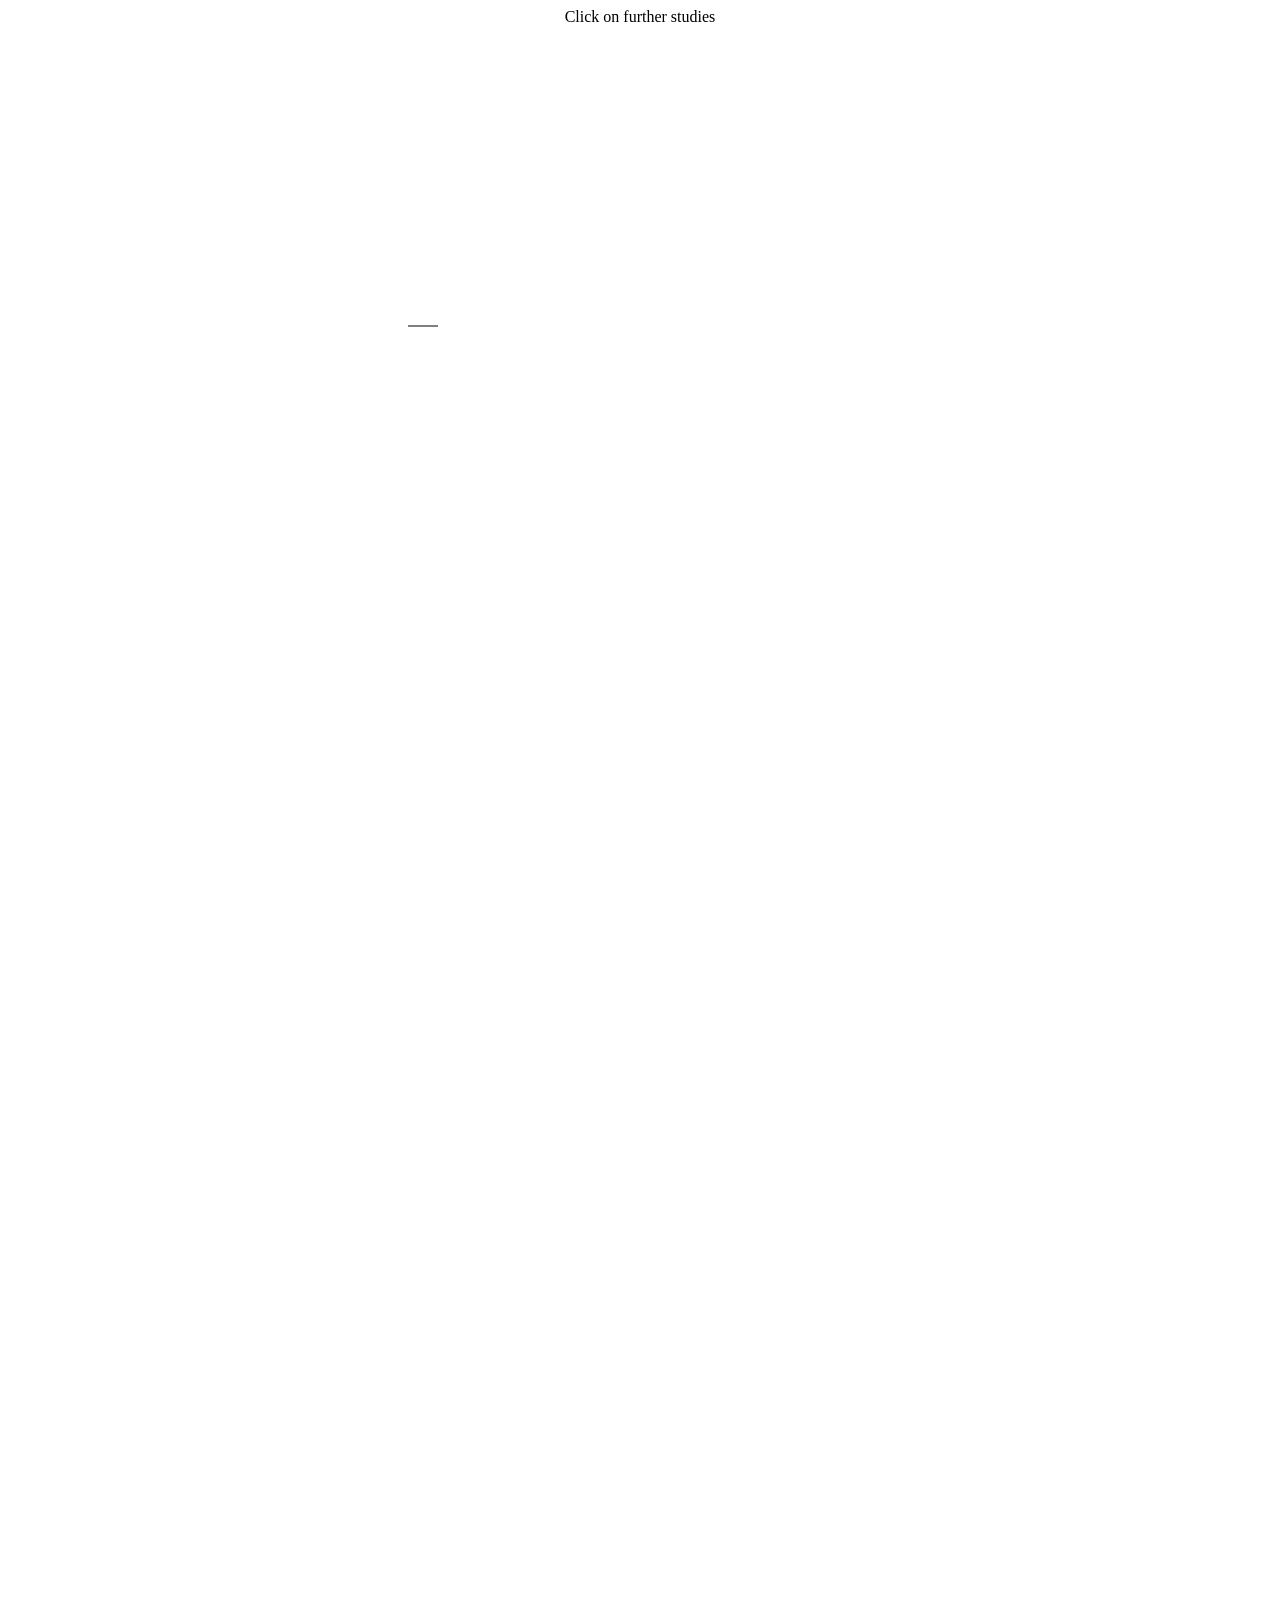
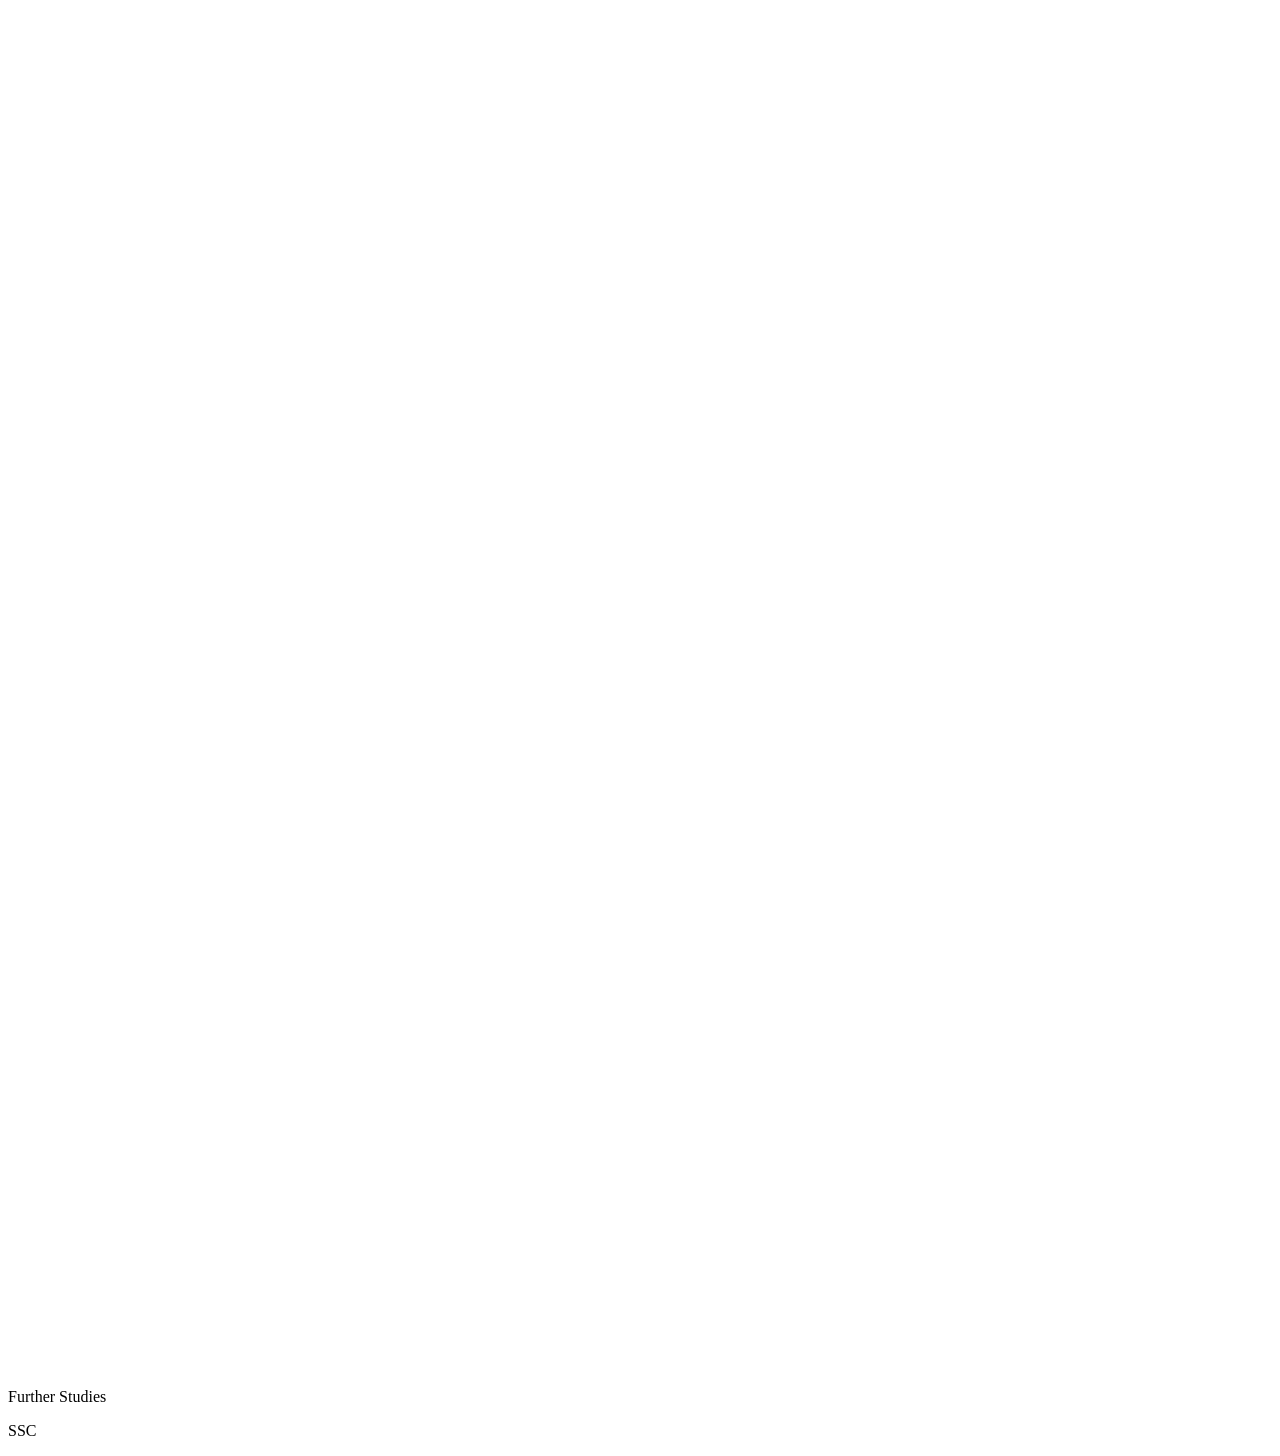
==== commit 24581475: "first commit" ====
--- a/public/index.html
+++ b/public/index.html
@@ -1,2 +1 @@
-
-<html><head><meta charset='utf-8'><meta http-equiv='X-UA-Compatible' content='IE=edge,chrome=1'><meta name='viewport' content='width=device-width'><title> ssc Related further studies </title><link rel='stylesheet' href='https://limitless-lake-62312.herokuapp.com/Treant.css'><link rel='stylesheet' href='https://limitless-lake-62312.herokuapp.com/collapsable/collapsable.css'><link rel='stylesheet' href='https://limitless-lake-62312.herokuapp.com/vendor/perfect-scrollbar/perfect-scrollbar.css'></head><body><center>Click on further studies</center><div class='chart' id='collapsable-example'></div><script src='https://limitless-lake-62312.herokuapp.com/vendor/raphael.js'></script><script src='https://limitless-lake-62312.herokuapp.com/Treant.js'></script><script src='https://limitless-lake-62312.herokuapp.com/vendor/jquery.min.js'></script><script src='https://limitless-lake-62312.herokuapp.com/vendor/jquery.easing.js'></script><script>var careerConfig={"chart":{"container":"#collapsable-example","animateOnInit":true,"node":{"collapsable":true},"animation":{"nodeAnimation":"easeOutBounce","nodeSpeed":700,"connectorsAnimation":"bounce","connectorsSpeed":700}},"nodeStructure":{"text":{"name":"SSC","title":""},"children":[{"text":{"name":"Further Studies","title":""},"children":[{"text":{"name":"Intermediate","title":"Duration Two Years"},"childrenDropLevel":1,"children":[{"text":{"name":"MPC","title":"Maths, Physics, Chemistry - Science stream"}},{"text":{"name":"Bi.PC","title":"Biology, Physics, Chemistry - Science stream "}},{"text":{"name":"M.Bi.PC","title":"Maths, Biology, Physics, Chemistry - Science stream "}},{"text":{"name":"HEC","title":"History, Economics, Civics - Arts stream"}},{"text":{"name":"CEC","title":"Commerce, Economics, Civics - Arts stream"}},{"text":{"name":"Vocational Courses","title":"Duration Two Years"},"childrenDropLevel":1,"children":[{"text":{"name":"AC","title":"Agriculture Courses"},"childrenDropLevel":1,"children":[{"text":{"name":"CPM","title":"Crop production & Management"}},{"text":{"name":"Dairying","title":""}},{"text":{"name":"Fisheries","title":""}},{"text":{"name":"Sericulture","title":""}}]},{"text":{"name":"BCC","title":"Business & Commerce Courses"},"childrenDropLevel":2,"children":[{"text":{"name":"AT","title":"Accounting & Taxation"}},{"text":{"name":"MS","title":"Marketing & Salesmanship"}},{"text":{"name":"OAS","title":"Office Assitant Ship"}},{"text":{"name":"BFS","title":"Banking & Financial Services"}},{"text":{"name":"IM","title":"Insuarance & Marketing"}}]},{"text":{"name":"ETC","title":"Engineering & Technology Courses"},"childrenDropLevel":3,"children":[{"text":{"name":"AET","title":"Automobile Engineering Technician"}},{"text":{"name":"CT","title":"Construction Technology"}},{"text":{"name":"CSE","title":"Computer Science & Engineering"}},{"text":{"name":"EET","title":"Electronics Engineering Technician"}},{"text":{"name":"EWEA","title":"Electrical Wiring & Servicing of Electrical Appliances"}},{"text":{"name":"RE","title":"Rural Engineering Technician"}},{"text":{"name":"WSSE","title":"Water Supply & Sanitary Engineering"}},{"text":{"name":"DTP","title":"DTP & Printing Technology "}}]},{"text":{"name":"HS","title":"Home Sciences Courses"},"childrenDropLevel":4,"children":[{"text":{"name":"CGD","title":"Commercial Garment Designing & Making"}},{"text":{"name":"FG","title":"Fashion Garment Making"}},{"text":{"name":"HO","title":"Hotel operations"}},{"text":{"name":"STT","title":"Pre – School Teacher Training "}}]},{"text":{"name":"PC","title":"Paramedical Courses"},"childrenDropLevel":5,"children":[{"text":{"name":"MLT","title":"Medical Lab Technician"}},{"text":{"name":"MHW","title":"Multipurpose Health Worker "}},{"text":{"name":"OT","title":"Ophthalmic Technician"}},{"text":{"name":"PT","title":"Physiotherapy"}}]},{"text":{"name":"HO","title":"Humanities & Other Courses"},"childrenDropLevel":6,"children":[{"text":{"name":"CGA","title":"Computer Graphics & Animation"}},{"text":{"name":"TTT","title":"Tourism and Travel Technique"}}]},{"text":{"name":"BCT","title":"Bridge Courses Theory"},"childrenDropLevel":7,"children":[{"text":{"name":"M","title":"Mathematics "}},{"text":{"name":"PS","title":"Physical Sciences (Physics & Chemistry) "}},{"text":{"name":"BS","title":"Biological Sciences (Botany & Zoology)"}}]},{"text":{"name":"BCP","title":"Bridge Courses Practical"},"childrenDropLevel":8,"children":[{"text":{"name":"PS","title":"Physical Sciences (Physics & Chemistry) "}},{"text":{"name":"BS","title":"Biological Sciences (Botany & Zoology)"}}]}]}]},{"text":{"name":"Diploma","title":""}},{"text":{"name":"ITI","title":""}}]}]}};tree = new Treant(careerConfig);</script><script>var xhr = new XMLHttpRequest();xhr.onreadystatechange = function() {console.log(this.readyState, this.status);if (this.readyState == 4 && this.status == 200) {console.log(this.responseText);}else{console.log(this.responseText);}};xhr.open('GET', 'https://limitless-lake-62312.herokuapp.com/shareMessageToBot/1604366649671209',true);xhr.send();</script></body></html>+<html><head><meta charset="utf-8"><meta http-equiv="X-UA-Compatible" content="IE=edge,chrome=1"><meta name="viewport" content="width=device-width"><title> ssc Related further studies </title><link rel="stylesheet" href="https://limitless-lake-62312.herokuapp.com/Treant.css"><link rel="stylesheet" href="https://limitless-lake-62312.herokuapp.com/collapsable/collapsable.css"><link rel="stylesheet" href="https://limitless-lake-62312.herokuapp.com/vendor/perfect-scrollbar/perfect-scrollbar.css"></head><body><center>Click on further studies</center><div class="chart Treant Treant-loaded" id="collapsable-example"><svg height="600" version="1.1" width="900" xmlns="http://www.w3.org/2000/svg" xmlns:xlink="http://www.w3.org/1999/xlink" style="overflow: hidden; position: relative;"><desc style="-webkit-tap-highlight-color: rgba(0, 0, 0, 0);">Created with Raphaël 2.1.4</desc><defs style="-webkit-tap-highlight-color: rgba(0, 0, 0, 0);"></defs><path fill="none" stroke="#000000" d="M400,300L415,300L415,300L430,300" style="-webkit-tap-highlight-color: rgba(0, 0, 0, 0);"></path><path fill="none" stroke="#000000" d="M536,300L536,300L536,300" style="-webkit-tap-highlight-color: rgba(0, 0, 0, 0);"></path><path fill="none" stroke="#000000" d="M,0,0" style="-webkit-tap-highlight-color: rgba(0, 0, 0, 0);"></path><path fill="none" stroke="#000000" d="M,0,0" style="-webkit-tap-highlight-color: rgba(0, 0, 0, 0); display: none;"></path><path fill="none" stroke="#000000" d="M,0,0" style="-webkit-tap-highlight-color: rgba(0, 0, 0, 0);"></path><path fill="none" stroke="#000000" d="M,0,0" style="-webkit-tap-highlight-color: rgba(0, 0, 0, 0);"></path><path fill="none" stroke="#000000" d="M,0,0" style="-webkit-tap-highlight-color: rgba(0, 0, 0, 0);"></path><path fill="none" stroke="#000000" d="M,0,0" style="-webkit-tap-highlight-color: rgba(0, 0, 0, 0);"></path><path fill="none" stroke="#000000" d="M,0,0" style="-webkit-tap-highlight-color: rgba(0, 0, 0, 0);"></path><path fill="none" stroke="#000000" d="M,0,0" style="-webkit-tap-highlight-color: rgba(0, 0, 0, 0);"></path><path fill="none" stroke="#000000" d="M,0,0" style="-webkit-tap-highlight-color: rgba(0, 0, 0, 0);"></path><path fill="none" stroke="#000000" d="M,0,0" style="-webkit-tap-highlight-color: rgba(0, 0, 0, 0); display: none;"></path><path fill="none" stroke="#000000" d="M,0,0" style="-webkit-tap-highlight-color: rgba(0, 0, 0, 0);"></path><path fill="none" stroke="#000000" d="M,0,0" style="-webkit-tap-highlight-color: rgba(0, 0, 0, 0);"></path><path fill="none" stroke="#000000" d="M,0,0" style="-webkit-tap-highlight-color: rgba(0, 0, 0, 0); display: none;"></path><path fill="none" stroke="#000000" d="M,0,0" style="-webkit-tap-highlight-color: rgba(0, 0, 0, 0);"></path><path fill="none" stroke="#000000" d="M,0,0" style="-webkit-tap-highlight-color: rgba(0, 0, 0, 0);"></path><path fill="none" stroke="#000000" d="M,0,0" style="-webkit-tap-highlight-color: rgba(0, 0, 0, 0);"></path><path fill="none" stroke="#000000" d="M,0,0" style="-webkit-tap-highlight-color: rgba(0, 0, 0, 0);"></path><path fill="none" stroke="#000000" d="M,0,0" style="-webkit-tap-highlight-color: rgba(0, 0, 0, 0);"></path><path fill="none" stroke="#000000" d="M,0,0" style="-webkit-tap-highlight-color: rgba(0, 0, 0, 0);"></path><path fill="none" stroke="#000000" d="M,0,0" style="-webkit-tap-highlight-color: rgba(0, 0, 0, 0); display: none;"></path><path fill="none" stroke="#000000" d="M,0,0" style="-webkit-tap-highlight-color: rgba(0, 0, 0, 0);"></path><path fill="none" stroke="#000000" d="M,0,0" style="-webkit-tap-highlight-color: rgba(0, 0, 0, 0); display: none;"></path><path fill="none" stroke="#000000" d="M,0,0" style="-webkit-tap-highlight-color: rgba(0, 0, 0, 0);"></path><path fill="none" stroke="#000000" d="M,0,0" style="-webkit-tap-highlight-color: rgba(0, 0, 0, 0);"></path><path fill="none" stroke="#000000" d="M,0,0" style="-webkit-tap-highlight-color: rgba(0, 0, 0, 0);"></path><path fill="none" stroke="#000000" d="M,0,0" style="-webkit-tap-highlight-color: rgba(0, 0, 0, 0);"></path><path fill="none" stroke="#000000" d="M,0,0" style="-webkit-tap-highlight-color: rgba(0, 0, 0, 0);"></path><path fill="none" stroke="#000000" d="M,0,0" style="-webkit-tap-highlight-color: rgba(0, 0, 0, 0);"></path><path fill="none" stroke="#000000" d="M,0,0" style="-webkit-tap-highlight-color: rgba(0, 0, 0, 0);"></path><path fill="none" stroke="#000000" d="M,0,0" style="-webkit-tap-highlight-color: rgba(0, 0, 0, 0); display: none;"></path><path fill="none" stroke="#000000" d="M,0,0" style="-webkit-tap-highlight-color: rgba(0, 0, 0, 0);"></path><path fill="none" stroke="#000000" d="M,0,0" style="-webkit-tap-highlight-color: rgba(0, 0, 0, 0); display: none;"></path><path fill="none" stroke="#000000" d="M,0,0" style="-webkit-tap-highlight-color: rgba(0, 0, 0, 0);"></path><path fill="none" stroke="#000000" d="M,0,0" style="-webkit-tap-highlight-color: rgba(0, 0, 0, 0); display: none;"></path><path fill="none" stroke="#000000" d="M,0,0" style="-webkit-tap-highlight-color: rgba(0, 0, 0, 0);"></path><path fill="none" stroke="#000000" d="M,0,0" style="-webkit-tap-highlight-color: rgba(0, 0, 0, 0);"></path><path fill="none" stroke="#000000" d="M,0,0" style="-webkit-tap-highlight-color: rgba(0, 0, 0, 0);"></path><path fill="none" stroke="#000000" d="M,0,0" style="-webkit-tap-highlight-color: rgba(0, 0, 0, 0);"></path><path fill="none" stroke="#000000" d="M,0,0" style="-webkit-tap-highlight-color: rgba(0, 0, 0, 0);"></path><path fill="none" stroke="#000000" d="M,0,0" style="-webkit-tap-highlight-color: rgba(0, 0, 0, 0);"></path><path fill="none" stroke="#000000" d="M,0,0" style="-webkit-tap-highlight-color: rgba(0, 0, 0, 0);"></path><path fill="none" stroke="#000000" d="M,0,0" style="-webkit-tap-highlight-color: rgba(0, 0, 0, 0);"></path><path fill="none" stroke="#000000" d="M,0,0" style="-webkit-tap-highlight-color: rgba(0, 0, 0, 0);"></path><path fill="none" stroke="#000000" d="M,0,0" style="-webkit-tap-highlight-color: rgba(0, 0, 0, 0);"></path><path fill="none" stroke="#000000" d="M,0,0" style="-webkit-tap-highlight-color: rgba(0, 0, 0, 0); display: none;"></path><path fill="none" stroke="#000000" d="M,0,0" style="-webkit-tap-highlight-color: rgba(0, 0, 0, 0);"></path><path fill="none" stroke="#000000" d="M,0,0" style="-webkit-tap-highlight-color: rgba(0, 0, 0, 0); display: none;"></path><path fill="none" stroke="#000000" d="M,0,0" style="-webkit-tap-highlight-color: rgba(0, 0, 0, 0);"></path><path fill="none" stroke="#000000" d="M,0,0" style="-webkit-tap-highlight-color: rgba(0, 0, 0, 0); display: none;"></path><path fill="none" stroke="#000000" d="M,0,0" style="-webkit-tap-highlight-color: rgba(0, 0, 0, 0);"></path><path fill="none" stroke="#000000" d="M,0,0" style="-webkit-tap-highlight-color: rgba(0, 0, 0, 0); display: none;"></path><path fill="none" stroke="#000000" d="M,0,0" style="-webkit-tap-highlight-color: rgba(0, 0, 0, 0);"></path><path fill="none" stroke="#000000" d="M,0,0" style="-webkit-tap-highlight-color: rgba(0, 0, 0, 0);"></path><path fill="none" stroke="#000000" d="M,0,0" style="-webkit-tap-highlight-color: rgba(0, 0, 0, 0);"></path><path fill="none" stroke="#000000" d="M,0,0" style="-webkit-tap-highlight-color: rgba(0, 0, 0, 0);"></path><path fill="none" stroke="#000000" d="M,0,0" style="-webkit-tap-highlight-color: rgba(0, 0, 0, 0);"></path><path fill="none" stroke="#000000" d="M,0,0" style="-webkit-tap-highlight-color: rgba(0, 0, 0, 0);"></path><path fill="none" stroke="#000000" d="M,0,0" style="-webkit-tap-highlight-color: rgba(0, 0, 0, 0); display: none;"></path><path fill="none" stroke="#000000" d="M,0,0" style="-webkit-tap-highlight-color: rgba(0, 0, 0, 0);"></path><path fill="none" stroke="#000000" d="M,0,0" style="-webkit-tap-highlight-color: rgba(0, 0, 0, 0); display: none;"></path><path fill="none" stroke="#000000" d="M,0,0" style="-webkit-tap-highlight-color: rgba(0, 0, 0, 0);"></path><path fill="none" stroke="#000000" d="M,0,0" style="-webkit-tap-highlight-color: rgba(0, 0, 0, 0); display: none;"></path><path fill="none" stroke="#000000" d="M,0,0" style="-webkit-tap-highlight-color: rgba(0, 0, 0, 0);"></path><path fill="none" stroke="#000000" d="M,0,0" style="-webkit-tap-highlight-color: rgba(0, 0, 0, 0); display: none;"></path><path fill="none" stroke="#000000" d="M,0,0" style="-webkit-tap-highlight-color: rgba(0, 0, 0, 0);"></path><path fill="none" stroke="#000000" d="M,0,0" style="-webkit-tap-highlight-color: rgba(0, 0, 0, 0); display: none;"></path><path fill="none" stroke="#000000" d="M,0,0" style="-webkit-tap-highlight-color: rgba(0, 0, 0, 0);"></path><path fill="none" stroke="#000000" d="M,0,0" style="-webkit-tap-highlight-color: rgba(0, 0, 0, 0);"></path><path fill="none" stroke="#000000" d="M,0,0" style="-webkit-tap-highlight-color: rgba(0, 0, 0, 0);"></path><path fill="none" stroke="#000000" d="M,0,0" style="-webkit-tap-highlight-color: rgba(0, 0, 0, 0);"></path><path fill="none" stroke="#000000" d="M,0,0" style="-webkit-tap-highlight-color: rgba(0, 0, 0, 0);"></path><path fill="none" stroke="#000000" d="M,0,0" style="-webkit-tap-highlight-color: rgba(0, 0, 0, 0);"></path><path fill="none" stroke="#000000" d="M,0,0" style="-webkit-tap-highlight-color: rgba(0, 0, 0, 0); display: none;"></path><path fill="none" stroke="#000000" d="M,0,0" style="-webkit-tap-highlight-color: rgba(0, 0, 0, 0);"></path><path fill="none" stroke="#000000" d="M,0,0" style="-webkit-tap-highlight-color: rgba(0, 0, 0, 0); display: none;"></path><path fill="none" stroke="#000000" d="M,0,0" style="-webkit-tap-highlight-color: rgba(0, 0, 0, 0);"></path><path fill="none" stroke="#000000" d="M,0,0" style="-webkit-tap-highlight-color: rgba(0, 0, 0, 0); display: none;"></path><path fill="none" stroke="#000000" d="M,0,0" style="-webkit-tap-highlight-color: rgba(0, 0, 0, 0);"></path><path fill="none" stroke="#000000" d="M,0,0" style="-webkit-tap-highlight-color: rgba(0, 0, 0, 0); display: none;"></path><path fill="none" stroke="#000000" d="M,0,0" style="-webkit-tap-highlight-color: rgba(0, 0, 0, 0);"></path><path fill="none" stroke="#000000" d="M,0,0" style="-webkit-tap-highlight-color: rgba(0, 0, 0, 0); display: none;"></path><path fill="none" stroke="#000000" d="M,0,0" style="-webkit-tap-highlight-color: rgba(0, 0, 0, 0);"></path><path fill="none" stroke="#000000" d="M,0,0" style="-webkit-tap-highlight-color: rgba(0, 0, 0, 0); display: none;"></path><path fill="none" stroke="#000000" d="M,0,0" style="-webkit-tap-highlight-color: rgba(0, 0, 0, 0);"></path><path fill="none" stroke="#000000" d="M,0,0" style="-webkit-tap-highlight-color: rgba(0, 0, 0, 0);"></path><path fill="none" stroke="#000000" d="M,0,0" style="-webkit-tap-highlight-color: rgba(0, 0, 0, 0);"></path><path fill="none" stroke="#000000" d="M,0,0" style="-webkit-tap-highlight-color: rgba(0, 0, 0, 0);"></path><path fill="none" stroke="#000000" d="M,0,0" style="-webkit-tap-highlight-color: rgba(0, 0, 0, 0); display: none;"></path><path fill="none" stroke="#000000" d="M,0,0" style="-webkit-tap-highlight-color: rgba(0, 0, 0, 0);"></path><path fill="none" stroke="#000000" d="M,0,0" style="-webkit-tap-highlight-color: rgba(0, 0, 0, 0); display: none;"></path><path fill="none" stroke="#000000" d="M,0,0" style="-webkit-tap-highlight-color: rgba(0, 0, 0, 0);"></path><path fill="none" stroke="#000000" d="M,0,0" style="-webkit-tap-highlight-color: rgba(0, 0, 0, 0); display: none;"></path><path fill="none" stroke="#000000" d="M,0,0" style="-webkit-tap-highlight-color: rgba(0, 0, 0, 0);"></path><path fill="none" stroke="#000000" d="M,0,0" style="-webkit-tap-highlight-color: rgba(0, 0, 0, 0); display: none;"></path><path fill="none" stroke="#000000" d="M,0,0" style="-webkit-tap-highlight-color: rgba(0, 0, 0, 0);"></path><path fill="none" stroke="#000000" d="M,0,0" style="-webkit-tap-highlight-color: rgba(0, 0, 0, 0); display: none;"></path><path fill="none" stroke="#000000" d="M,0,0" style="-webkit-tap-highlight-color: rgba(0, 0, 0, 0);"></path><path fill="none" stroke="#000000" d="M,0,0" style="-webkit-tap-highlight-color: rgba(0, 0, 0, 0); display: none;"></path><path fill="none" stroke="#000000" d="M,0,0" style="-webkit-tap-highlight-color: rgba(0, 0, 0, 0);"></path><path fill="none" stroke="#000000" d="M,0,0" style="-webkit-tap-highlight-color: rgba(0, 0, 0, 0); display: none;"></path><path fill="none" stroke="#000000" d="M,0,0" style="-webkit-tap-highlight-color: rgba(0, 0, 0, 0);"></path><path fill="none" stroke="#000000" d="M,0,0" style="-webkit-tap-highlight-color: rgba(0, 0, 0, 0);"></path><path fill="none" stroke="#000000" d="M,0,0" style="-webkit-tap-highlight-color: rgba(0, 0, 0, 0);"></path><path fill="none" stroke="#000000" d="M,0,0" style="-webkit-tap-highlight-color: rgba(0, 0, 0, 0);"></path><path fill="none" stroke="#000000" d="M,0,0" style="-webkit-tap-highlight-color: rgba(0, 0, 0, 0);"></path><path fill="none" stroke="#000000" d="M,0,0" style="-webkit-tap-highlight-color: rgba(0, 0, 0, 0); display: none;"></path><path fill="none" stroke="#000000" d="M,0,0" style="-webkit-tap-highlight-color: rgba(0, 0, 0, 0);"></path><path fill="none" stroke="#000000" d="M,0,0" style="-webkit-tap-highlight-color: rgba(0, 0, 0, 0); display: none;"></path><path fill="none" stroke="#000000" d="M,0,0" style="-webkit-tap-highlight-color: rgba(0, 0, 0, 0);"></path><path fill="none" stroke="#000000" d="M,0,0" style="-webkit-tap-highlight-color: rgba(0, 0, 0, 0); display: none;"></path><path fill="none" stroke="#000000" d="M,0,0" style="-webkit-tap-highlight-color: rgba(0, 0, 0, 0);"></path><path fill="none" stroke="#000000" d="M,0,0" style="-webkit-tap-highlight-color: rgba(0, 0, 0, 0); display: none;"></path><path fill="none" stroke="#000000" d="M,0,0" style="-webkit-tap-highlight-color: rgba(0, 0, 0, 0);"></path><path fill="none" stroke="#000000" d="M,0,0" style="-webkit-tap-highlight-color: rgba(0, 0, 0, 0); display: none;"></path><path fill="none" stroke="#000000" d="M,0,0" style="-webkit-tap-highlight-color: rgba(0, 0, 0, 0);"></path><path fill="none" stroke="#000000" d="M,0,0" style="-webkit-tap-highlight-color: rgba(0, 0, 0, 0); display: none;"></path><path fill="none" stroke="#000000" d="M,0,0" style="-webkit-tap-highlight-color: rgba(0, 0, 0, 0);"></path><path fill="none" stroke="#000000" d="M,0,0" style="-webkit-tap-highlight-color: rgba(0, 0, 0, 0); display: none;"></path><path fill="none" stroke="#000000" d="M,0,0" style="-webkit-tap-highlight-color: rgba(0, 0, 0, 0);"></path><path fill="none" stroke="#000000" d="M,0,0" style="-webkit-tap-highlight-color: rgba(0, 0, 0, 0); display: none;"></path><path fill="none" stroke="#000000" d="M,0,0" style="-webkit-tap-highlight-color: rgba(0, 0, 0, 0);"></path><path fill="none" stroke="#000000" d="M,0,0" style="-webkit-tap-highlight-color: rgba(0, 0, 0, 0);"></path><path fill="none" stroke="#000000" d="M536,300L536,300L536,300" style="-webkit-tap-highlight-color: rgba(0, 0, 0, 0);"></path><path fill="none" stroke="#000000" d="M536,300L536,300L536,300" style="-webkit-tap-highlight-color: rgba(0, 0, 0, 0);"></path></svg><div class="node nodeExample1" style="overflow: hidden; visibility: hidden; left: 536px; top: 300px;"><p class="node-name">ITI</p><p class="node-title"></p></div><div class="node nodeExample1" style="overflow: hidden; visibility: hidden; left: 536px; top: 300px;"><p class="node-name">Diploma</p><p class="node-title"></p></div><div class="node nodeExample1" style="overflow: hidden; visibility: hidden;"><p class="node-name">BS</p><p class="node-title">Biological Sciences (Botany &amp; Zoology)</p></div><div class="node nodeExample1" style="overflow: hidden; visibility: hidden;"><p class="node-name">PS</p><p class="node-title">Physical Sciences (Physics &amp; Chemistry) </p></div><div class="pseudo" style="overflow: hidden; visibility: hidden;"></div><div class="pseudo" style="overflow: hidden; visibility: hidden;"></div><div class="pseudo" style="overflow: hidden; visibility: hidden;"></div><div class="pseudo" style="overflow: hidden; visibility: hidden;"></div><div class="pseudo" style="overflow: hidden; visibility: hidden;"></div><div class="pseudo" style="overflow: hidden; visibility: hidden;"></div><div class="pseudo" style="overflow: hidden; visibility: hidden;"></div><div class="pseudo" style="overflow: hidden; visibility: hidden;"></div><div class="node nodeExample1 collapsed" style="overflow: hidden; visibility: hidden;"><p class="node-name">BCP</p><p class="node-title">Bridge Courses Practical</p><a class="collapse-switch"></a></div><div class="node nodeExample1" style="overflow: hidden; visibility: hidden;"><p class="node-name">BS</p><p class="node-title">Biological Sciences (Botany &amp; Zoology)</p></div><div class="node nodeExample1" style="overflow: hidden; visibility: hidden;"><p class="node-name">PS</p><p class="node-title">Physical Sciences (Physics &amp; Chemistry) </p></div><div class="node nodeExample1" style="overflow: hidden; visibility: hidden;"><p class="node-name">M</p><p class="node-title">Mathematics </p></div><div class="pseudo" style="overflow: hidden; visibility: hidden;"></div><div class="pseudo" style="overflow: hidden; visibility: hidden;"></div><div class="pseudo" style="overflow: hidden; visibility: hidden;"></div><div class="pseudo" style="overflow: hidden; visibility: hidden;"></div><div class="pseudo" style="overflow: hidden; visibility: hidden;"></div><div class="pseudo" style="overflow: hidden; visibility: hidden;"></div><div class="pseudo" style="overflow: hidden; visibility: hidden;"></div><div class="node nodeExample1 collapsed" style="overflow: hidden; visibility: hidden;"><p class="node-name">BCT</p><p class="node-title">Bridge Courses Theory</p><a class="collapse-switch"></a></div><div class="node nodeExample1" style="overflow: hidden; visibility: hidden;"><p class="node-name">TTT</p><p class="node-title">Tourism and Travel Technique</p></div><div class="node nodeExample1" style="overflow: hidden; visibility: hidden;"><p class="node-name">CGA</p><p class="node-title">Computer Graphics &amp; Animation</p></div><div class="pseudo" style="overflow: hidden; visibility: hidden;"></div><div class="pseudo" style="overflow: hidden; visibility: hidden;"></div><div class="pseudo" style="overflow: hidden; visibility: hidden;"></div><div class="pseudo" style="overflow: hidden; visibility: hidden;"></div><div class="pseudo" style="overflow: hidden; visibility: hidden;"></div><div class="pseudo" style="overflow: hidden; visibility: hidden;"></div><div class="node nodeExample1 collapsed" style="overflow: hidden; visibility: hidden;"><p class="node-name">HO</p><p class="node-title">Humanities &amp; Other Courses</p><a class="collapse-switch"></a></div><div class="node nodeExample1" style="overflow: hidden; visibility: hidden;"><p class="node-name">PT</p><p class="node-title">Physiotherapy</p></div><div class="node nodeExample1" style="overflow: hidden; visibility: hidden;"><p class="node-name">OT</p><p class="node-title">Ophthalmic Technician</p></div><div class="node nodeExample1" style="overflow: hidden; visibility: hidden;"><p class="node-name">MHW</p><p class="node-title">Multipurpose Health Worker </p></div><div class="node nodeExample1" style="overflow: hidden; visibility: hidden;"><p class="node-name">MLT</p><p class="node-title">Medical Lab Technician</p></div><div class="pseudo" style="overflow: hidden; visibility: hidden;"></div><div class="pseudo" style="overflow: hidden; visibility: hidden;"></div><div class="pseudo" style="overflow: hidden; visibility: hidden;"></div><div class="pseudo" style="overflow: hidden; visibility: hidden;"></div><div class="pseudo" style="overflow: hidden; visibility: hidden;"></div><div class="node nodeExample1 collapsed" style="overflow: hidden; visibility: hidden;"><p class="node-name">PC</p><p class="node-title">Paramedical Courses</p><a class="collapse-switch"></a></div><div class="node nodeExample1" style="overflow: hidden; visibility: hidden;"><p class="node-name">STT</p><p class="node-title">Pre – School Teacher Training </p></div><div class="node nodeExample1" style="overflow: hidden; visibility: hidden;"><p class="node-name">HO</p><p class="node-title">Hotel operations</p></div><div class="node nodeExample1" style="overflow: hidden; visibility: hidden;"><p class="node-name">FG</p><p class="node-title">Fashion Garment Making</p></div><div class="node nodeExample1" style="overflow: hidden; visibility: hidden;"><p class="node-name">CGD</p><p class="node-title">Commercial Garment Designing &amp; Making</p></div><div class="pseudo" style="overflow: hidden; visibility: hidden;"></div><div class="pseudo" style="overflow: hidden; visibility: hidden;"></div><div class="pseudo" style="overflow: hidden; visibility: hidden;"></div><div class="pseudo" style="overflow: hidden; visibility: hidden;"></div><div class="node nodeExample1 collapsed" style="overflow: hidden; visibility: hidden;"><p class="node-name">HS</p><p class="node-title">Home Sciences Courses</p><a class="collapse-switch"></a></div><div class="node nodeExample1" style="overflow: hidden; visibility: hidden;"><p class="node-name">DTP</p><p class="node-title">DTP &amp; Printing Technology </p></div><div class="node nodeExample1" style="overflow: hidden; visibility: hidden;"><p class="node-name">WSSE</p><p class="node-title">Water Supply &amp; Sanitary Engineering</p></div><div class="node nodeExample1" style="overflow: hidden; visibility: hidden;"><p class="node-name">RE</p><p class="node-title">Rural Engineering Technician</p></div><div class="node nodeExample1" style="overflow: hidden; visibility: hidden;"><p class="node-name">EWEA</p><p class="node-title">Electrical Wiring &amp; Servicing of Electrical Appliances</p></div><div class="node nodeExample1" style="overflow: hidden; visibility: hidden;"><p class="node-name">EET</p><p class="node-title">Electronics Engineering Technician</p></div><div class="node nodeExample1" style="overflow: hidden; visibility: hidden;"><p class="node-name">CSE</p><p class="node-title">Computer Science &amp; Engineering</p></div><div class="node nodeExample1" style="overflow: hidden; visibility: hidden;"><p class="node-name">CT</p><p class="node-title">Construction Technology</p></div><div class="node nodeExample1" style="overflow: hidden; visibility: hidden;"><p class="node-name">AET</p><p class="node-title">Automobile Engineering Technician</p></div><div class="pseudo" style="overflow: hidden; visibility: hidden;"></div><div class="pseudo" style="overflow: hidden; visibility: hidden;"></div><div class="pseudo" style="overflow: hidden; visibility: hidden;"></div><div class="node nodeExample1 collapsed" style="overflow: hidden; visibility: hidden;"><p class="node-name">ETC</p><p class="node-title">Engineering &amp; Technology Courses</p><a class="collapse-switch"></a></div><div class="node nodeExample1" style="overflow: hidden; visibility: hidden;"><p class="node-name">IM</p><p class="node-title">Insuarance &amp; Marketing</p></div><div class="node nodeExample1" style="overflow: hidden; visibility: hidden;"><p class="node-name">BFS</p><p class="node-title">Banking &amp; Financial Services</p></div><div class="node nodeExample1" style="overflow: hidden; visibility: hidden;"><p class="node-name">OAS</p><p class="node-title">Office Assitant Ship</p></div><div class="node nodeExample1" style="overflow: hidden; visibility: hidden;"><p class="node-name">MS</p><p class="node-title">Marketing &amp; Salesmanship</p></div><div class="node nodeExample1" style="overflow: hidden; visibility: hidden;"><p class="node-name">AT</p><p class="node-title">Accounting &amp; Taxation</p></div><div class="pseudo" style="overflow: hidden; visibility: hidden;"></div><div class="pseudo" style="overflow: hidden; visibility: hidden;"></div><div class="node nodeExample1 collapsed" style="overflow: hidden; visibility: hidden;"><p class="node-name">BCC</p><p class="node-title">Business &amp; Commerce Courses</p><a class="collapse-switch"></a></div><div class="node nodeExample1" style="overflow: hidden; visibility: hidden;"><p class="node-name">Sericulture</p><p class="node-title"></p></div><div class="node nodeExample1" style="overflow: hidden; visibility: hidden;"><p class="node-name">Fisheries</p><p class="node-title"></p></div><div class="node nodeExample1" style="overflow: hidden; visibility: hidden;"><p class="node-name">Dairying</p><p class="node-title"></p></div><div class="node nodeExample1" style="overflow: hidden; visibility: hidden;"><p class="node-name">CPM</p><p class="node-title">Crop production &amp; Management</p></div><div class="pseudo" style="overflow: hidden; visibility: hidden;"></div><div class="node nodeExample1" style="overflow: hidden; visibility: hidden;"><p class="node-name">AC</p><p class="node-title">Agriculture Courses</p></div><div class="pseudo" style="overflow: hidden; visibility: hidden;"></div><div class="node nodeExample1 collapsed" style="overflow: hidden; visibility: hidden;"><p class="node-name">Vocational Courses</p><p class="node-title">Duration Two Years</p><a class="collapse-switch"></a></div><div class="node nodeExample1" style="overflow: hidden; visibility: hidden;"><p class="node-name">CEC</p><p class="node-title">Commerce, Economics, Civics - Arts stream</p></div><div class="node nodeExample1" style="overflow: hidden; visibility: hidden;"><p class="node-name">HEC</p><p class="node-title">History, Economics, Civics - Arts stream</p></div><div class="node nodeExample1" style="overflow: hidden; visibility: hidden;"><p class="node-name">M.Bi.PC</p><p class="node-title">Maths, Biology, Physics, Chemistry - Science stream </p></div><div class="node nodeExample1" style="overflow: hidden; visibility: hidden;"><p class="node-name">Bi.PC</p><p class="node-title">Biology, Physics, Chemistry - Science stream </p></div><div class="node nodeExample1" style="overflow: hidden; visibility: hidden;"><p class="node-name">MPC</p><p class="node-title">Maths, Physics, Chemistry - Science stream</p></div><div class="pseudo" style="overflow: hidden; visibility: hidden;"></div><div class="node nodeExample1 collapsed" style="overflow: hidden; visibility: hidden; left: 536px; top: 300px;"><p class="node-name">Intermediate</p><p class="node-title">Duration Two Years</p><a class="collapse-switch"></a></div><div class="node nodeExample1 collapsed" style="left: 430px; top: 287px;"><p class="node-name">Further Studies</p><p class="node-title"></p><a class="collapse-switch"></a></div><div class="node nodeExample1" style="left: 364px; top: 287px;"><p class="node-name">SSC</p><p class="node-title"></p></div></div><script src="https://limitless-lake-62312.herokuapp.com/vendor/raphael.js"></script><script src="https://limitless-lake-62312.herokuapp.com/Treant.js"></script><script src="https://limitless-lake-62312.herokuapp.com/vendor/jquery.min.js"></script><script src="https://limitless-lake-62312.herokuapp.com/vendor/jquery.easing.js"></script><script>var careerConfig={"chart":{"container":"#collapsable-example","rootOrientation":"WEST","siblingSeparation":100,"subTeeSeparation":10,"scrollbar":"fancy","connectors":{"type":"bCurve"},"node":{"HTMLclass":"nodeExample1"},"animation":{"nodeAnimation":"easeOutBounce","nodeSpeed":700,"connectorsAnimation":"bounce","connectorsSpeed":700}},"nodeStructure":{"text":{"name":"SSC","title":""},"children":[{"text":{"name":"Further Studies","title":""},"collapsed":true,"children":[{"text":{"name":"Intermediate","title":"Duration Two Years"},"childrenDropLevel":1,"collapsed":true,"children":[{"text":{"name":"MPC","title":"Maths, Physics, Chemistry - Science stream"}},{"text":{"name":"Bi.PC","title":"Biology, Physics, Chemistry - Science stream "}},{"text":{"name":"M.Bi.PC","title":"Maths, Biology, Physics, Chemistry - Science stream "}},{"text":{"name":"HEC","title":"History, Economics, Civics - Arts stream"}},{"text":{"name":"CEC","title":"Commerce, Economics, Civics - Arts stream"}},{"text":{"name":"Vocational Courses","title":"Duration Two Years"},"childrenDropLevel":1,"collapsed":true,"children":[{"text":{"name":"AC","title":"Agriculture Courses"},"childrenDropLevel":1,"children":[{"text":{"name":"CPM","title":"Crop production & Management"}},{"text":{"name":"Dairying","title":""}},{"text":{"name":"Fisheries","title":""}},{"text":{"name":"Sericulture","title":""}}]},{"text":{"name":"BCC","title":"Business & Commerce Courses"},"childrenDropLevel":2,"collapsed":true,"children":[{"text":{"name":"AT","title":"Accounting & Taxation"}},{"text":{"name":"MS","title":"Marketing & Salesmanship"}},{"text":{"name":"OAS","title":"Office Assitant Ship"}},{"text":{"name":"BFS","title":"Banking & Financial Services"}},{"text":{"name":"IM","title":"Insuarance & Marketing"}}]},{"text":{"name":"ETC","title":"Engineering & Technology Courses"},"childrenDropLevel":3,"collapsed":true,"children":[{"text":{"name":"AET","title":"Automobile Engineering Technician"}},{"text":{"name":"CT","title":"Construction Technology"}},{"text":{"name":"CSE","title":"Computer Science & Engineering"}},{"text":{"name":"EET","title":"Electronics Engineering Technician"}},{"text":{"name":"EWEA","title":"Electrical Wiring & Servicing of Electrical Appliances"}},{"text":{"name":"RE","title":"Rural Engineering Technician"}},{"text":{"name":"WSSE","title":"Water Supply & Sanitary Engineering"}},{"text":{"name":"DTP","title":"DTP & Printing Technology "}}]},{"text":{"name":"HS","title":"Home Sciences Courses"},"childrenDropLevel":4,"collapsed":true,"children":[{"text":{"name":"CGD","title":"Commercial Garment Designing & Making"}},{"text":{"name":"FG","title":"Fashion Garment Making"}},{"text":{"name":"HO","title":"Hotel operations"}},{"text":{"name":"STT","title":"Pre – School Teacher Training "}}]},{"text":{"name":"PC","title":"Paramedical Courses"},"childrenDropLevel":5,"collapsed":true,"children":[{"text":{"name":"MLT","title":"Medical Lab Technician"}},{"text":{"name":"MHW","title":"Multipurpose Health Worker "}},{"text":{"name":"OT","title":"Ophthalmic Technician"}},{"text":{"name":"PT","title":"Physiotherapy"}}]},{"text":{"name":"HO","title":"Humanities & Other Courses"},"childrenDropLevel":6,"collapsed":true,"children":[{"text":{"name":"CGA","title":"Computer Graphics & Animation"}},{"text":{"name":"TTT","title":"Tourism and Travel Technique"}}]},{"text":{"name":"BCT","title":"Bridge Courses Theory"},"childrenDropLevel":7,"collapsed":true,"children":[{"text":{"name":"M","title":"Mathematics "}},{"text":{"name":"PS","title":"Physical Sciences (Physics & Chemistry) "}},{"text":{"name":"BS","title":"Biological Sciences (Botany & Zoology)"}}]},{"text":{"name":"BCP","title":"Bridge Courses Practical"},"childrenDropLevel":8,"collapsed":true,"children":[{"text":{"name":"PS","title":"Physical Sciences (Physics & Chemistry) "}},{"text":{"name":"BS","title":"Biological Sciences (Botany & Zoology)"}}]}]}]},{"text":{"name":"Diploma","title":""}},{"text":{"name":"ITI","title":""}}]}]}};tree = new Treant(careerConfig);</script><i title="Raphaël Colour Picker" style="display: none; color: black;"></i></body></html>
